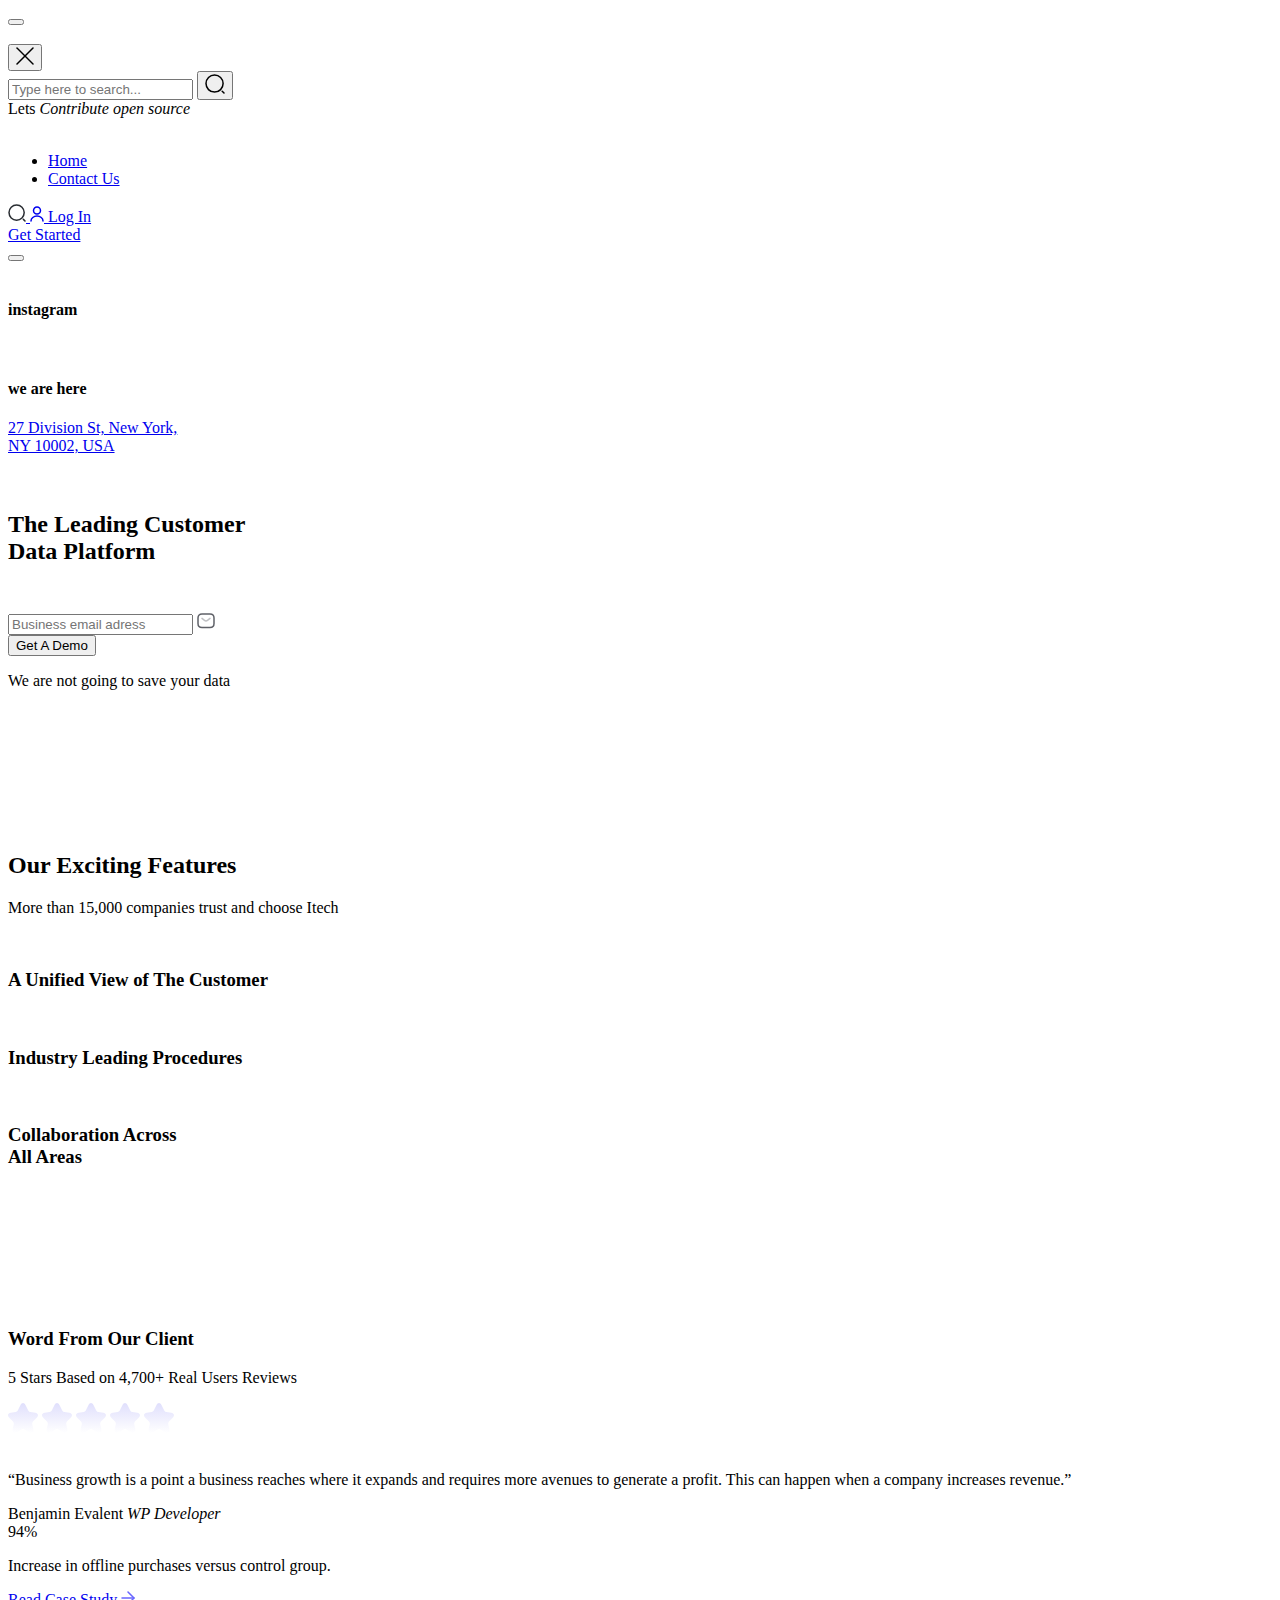
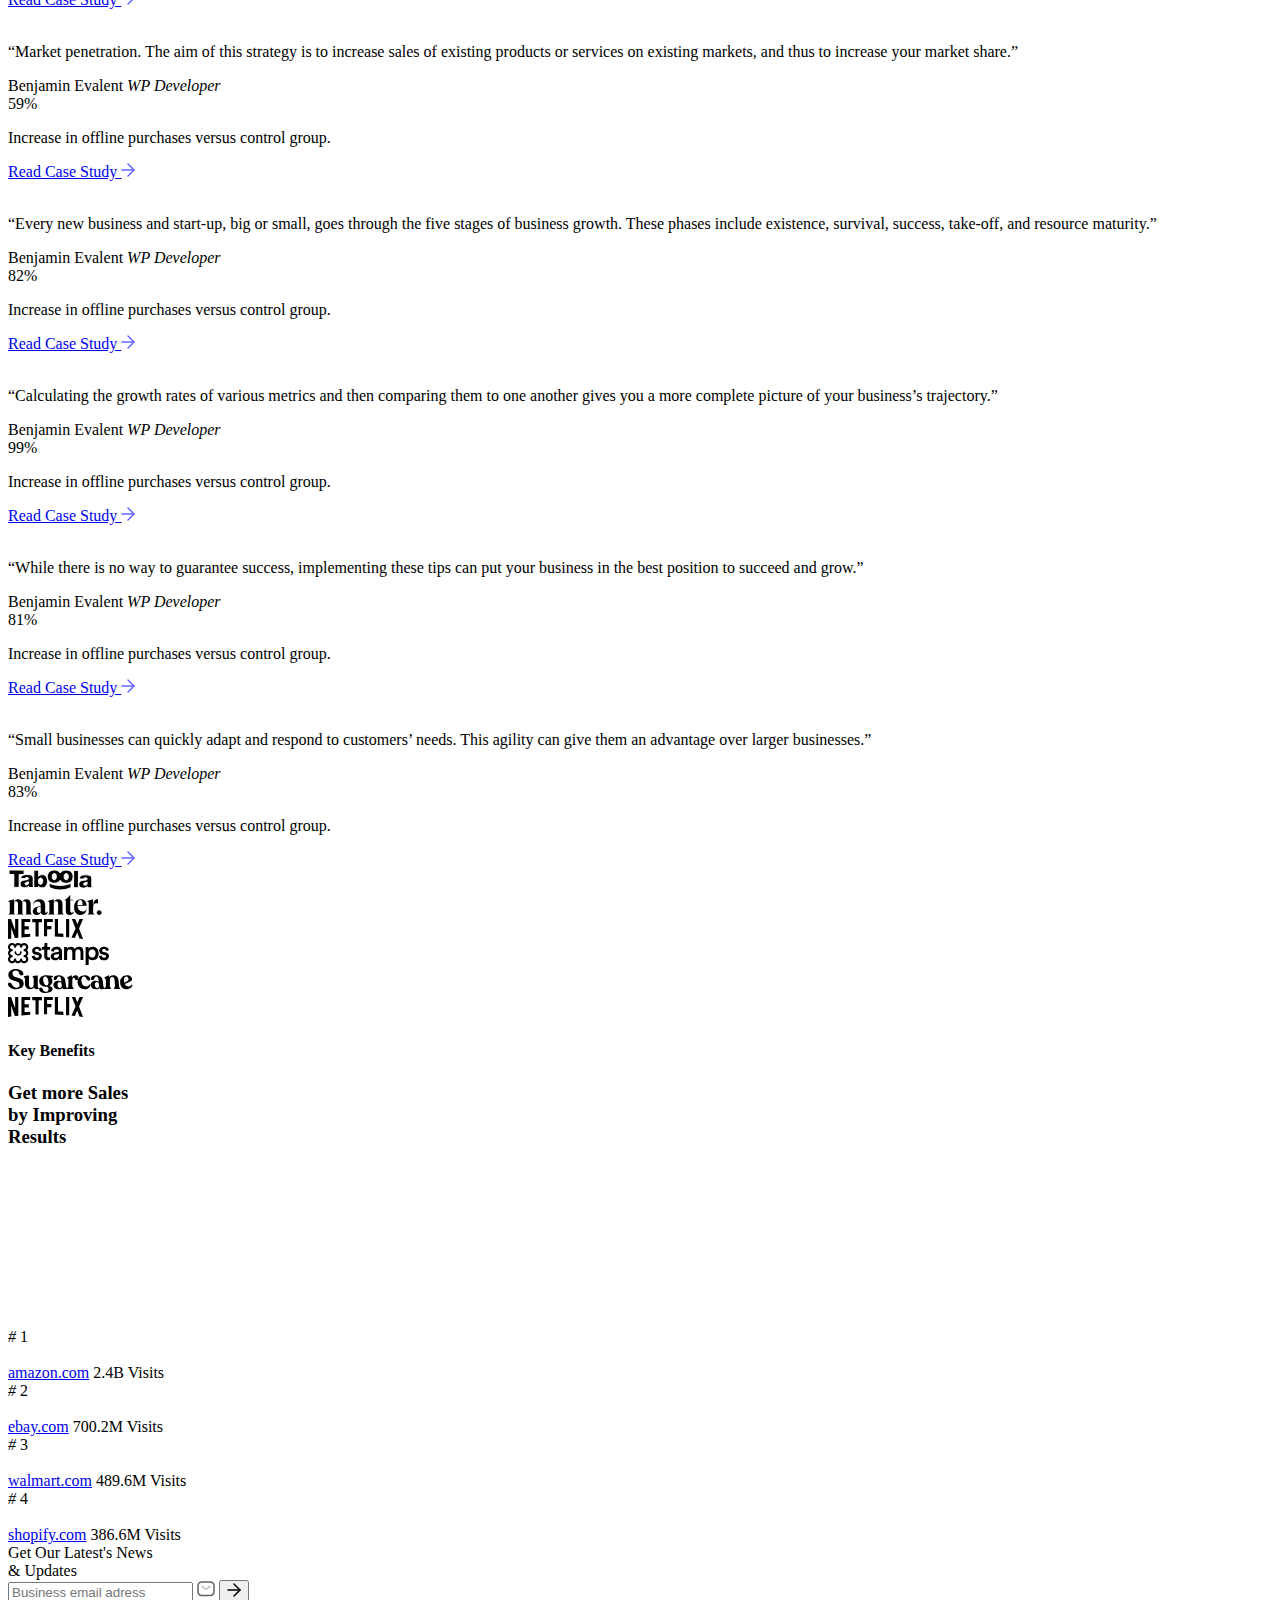
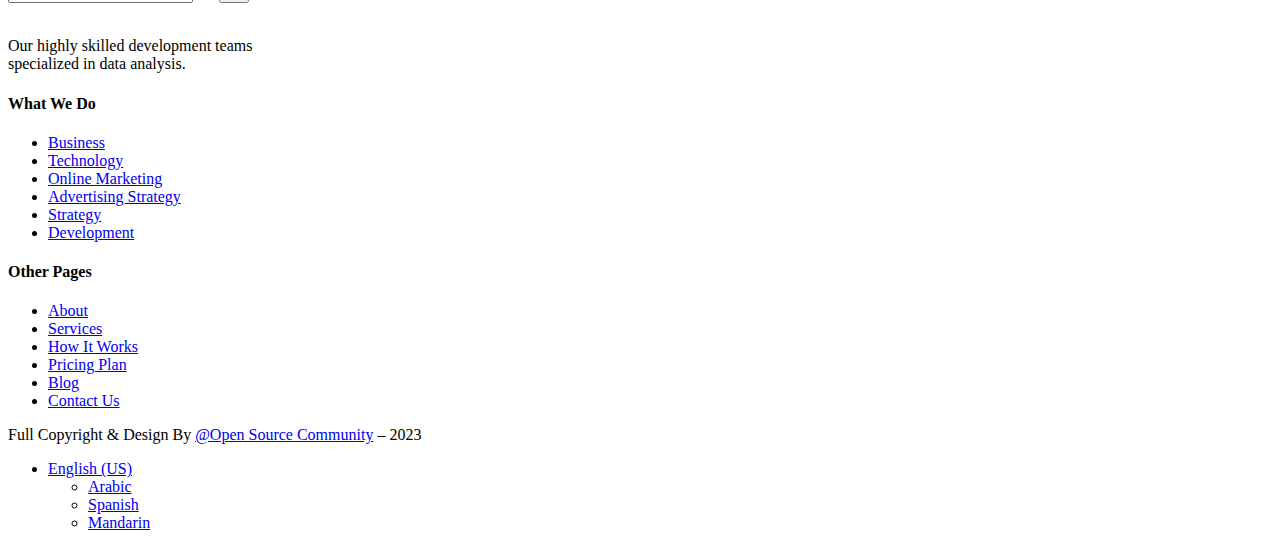
==== index.html @ 16c6af08 "Merge pull request #15 from RGupta-design/feature/link-contact" ====
<!doctype html>
<html class="no-js" lang="zxx">


<head>
   <meta charset="utf-8">
   <meta http-equiv="x-ua-compatible" content="ie=edge">
   <title>Hacktoberfest23-Project</title>
   <meta name="description" content="">
   <meta name="viewport" content="width=device-width, initial-scale=1">
   
   <!-- Place favicon.ico in the root directory -->
   <link rel="shortcut icon" type="image/x-icon" href="assets/img/logo.svg">

   <!-- CSS here -->
   <link rel="stylesheet" href="assets/css/bootstrap.min.css">
   <link rel="stylesheet" href="assets/css/animate.css">
   <link rel="stylesheet" href="assets/css/custom-animation.css">
   <link rel="stylesheet" href="assets/css/slick.css">
   <link rel="stylesheet" href="assets/css/nice-select.css">
   <link rel="stylesheet" href="assets/css/flaticon.css">
   <link rel="stylesheet" href="assets/css/swiper-bundle.css">
   <link rel="stylesheet" href="assets/css/meanmenu.css">
   <link rel="stylesheet" href="assets/css/font-awesome-pro.css">
   <link rel="stylesheet" href="assets/css/magnific-popup.css">
   <link rel="stylesheet" href="assets/css/spacing.css">
   <link rel="stylesheet" href="assets/css/style.css">
</head>

<body>

   <!-- preloader -->
   <div id="preloader">
      <div class="preloader">
         <span></span>
         <span></span>
      </div>
   </div>
   <!-- preloader end  -->

   <!-- back-to-top-start  -->
   <button class="scroll-top scroll-to-target" data-target="html">
      <i class="far fa-angle-double-up"></i>
   </button>
   <!-- back-to-top-end  -->

   <!-- search popup start -->
   <div class="search__popup">
      <div class="container">
         <div class="row">
            <div class="col-xxl-12">
               <div class="search__wrapper">
                  <div class="search__top d-flex justify-content-between align-items-center">
                     <div class="search__logo">
                        <a href="home-main.html">
                           <img src="assets/img/logo/logo-white.png" alt="">
                        </a>
                     </div>
                     <div class="search__close">
                        <button type="button" class="search__close-btn search-close-btn">
                           <svg width="18" height="18" viewBox="0 0 18 18" fill="none" xmlns="http://www.w3.org/2000/svg">
                              <path d="M17 1L1 17" stroke="currentColor" stroke-width="1.5" stroke-linecap="round" stroke-linejoin="round"/>
                              <path d="M1 1L17 17" stroke="currentColor" stroke-width="1.5" stroke-linecap="round" stroke-linejoin="round"/>
                           </svg>                                 
                        </button>
                     </div>
                  </div>
                  <div class="search__form">
                     <form action="#">
                        <div class="search__input">
                           <input class="search-input-field" type="text" placeholder="Type here to search...">
                           <span class="search-focus-border"></span>
                           <button type="submit">
                              <svg width="20" height="20" viewBox="0 0 20 20" fill="none" xmlns="http://www.w3.org/2000/svg">
                                 <path d="M9.55 18.1C14.272 18.1 18.1 14.272 18.1 9.55C18.1 4.82797 14.272 1 9.55 1C4.82797 1 1 4.82797 1 9.55C1 14.272 4.82797 18.1 9.55 18.1Z" stroke="currentColor" stroke-width="1.5" stroke-linecap="round" stroke-linejoin="round"/>
                                 <path d="M19.0002 19.0002L17.2002 17.2002" stroke="currentColor" stroke-width="1.5" stroke-linecap="round" stroke-linejoin="round"/>
                              </svg> 
                           </button>
                        </div>
                     </form>
                  </div>
               </div>
            </div>
         </div>
      </div>
   </div>
   <!-- search popup end -->

      <!-- tp-header-area-start -->
      <header class="header-bottom__transparent z-index-6 tp-header-height">

         <!-- header top area -->
         <div class="header-top__area header-top__space z-index-3 d-none d-md-block tp-header-top-animation">
            <div class="container">
               <div class="row align-items-start">
                  <div class="col-6">
                     <div class="header-top__link">
                        <span>Lets <i>Contribute open source</i></span>
                        <a href="#">
                           <svg width="7" height="10" viewBox="0 0 7 10" fill="none" xmlns="http://www.w3.org/2000/svg">
                              <path d="M1.40918 9L5.591 5L1.40918 1" stroke="white" stroke-width="1.5"
                                 stroke-linecap="round" stroke-linejoin="round"/>
                           </svg>
                        </a>
                     </div>
                  </div>
               </div>
            </div>
         </div>

         <!-- header bottom -->
         <div id="header-sticky" class="header-bottom__area header-mob-space header-bottom__area-2 header-bottom__transparent z-index-5">
            <div class="container">
               <div class="row align-items-center">
                  <div class="col-xxl-2 col-xl-2 col-lg-2 col-md-4 col-6">
                     <div class="header-bottom__logo" style="margin-right: 2rem;">
                        <a href="index.html"><img src="assets/img/logo.svg" alt=""></a>
                     </div>
                  </div>
                  <div class="col-xxl-6 col-xl-5 col-lg-5 d-none d-lg-block">
                     <div class="header-bottom__main-menu">
                        <nav id="mobile-menu">
                           <ul>
                              <li><a href="index.html">Home</a></li>
                              <li><a href="contact.html">Contact Us</a></li>
                           </ul>
                        </nav>
                     </div>
                  </div>
                  <div class="col-xxl-4 col-xl-5 col-lg-5 col-md-8 col-6">
                     <div class="header-bottom__right d-flex align-items-center justify-content-end">
                        <div class="header-bottom__action">
                           <a class="d-none d-md-inline-block search-open-btn" href="javascript:void(0)">
                              <svg width="18" height="18" viewBox="0 0 18 18" fill="none"
                                 xmlns="http://www.w3.org/2000/svg">
                                 <path
                                    d="M8.6 16.2C12.7974 16.2 16.2 12.7974 16.2 8.6C16.2 4.40264 12.7974 1 8.6 1C4.40264 1 1 4.40264 1 8.6C1 12.7974 4.40264 16.2 8.6 16.2Z"
                                    stroke="#292D32" stroke-width="1.5" stroke-linecap="round" stroke-linejoin="round" />
                                 <path d="M16.9999 17L15.3999 15.4" stroke="#292D32" stroke-width="1.5"
                                    stroke-linecap="round" stroke-linejoin="round" />
                              </svg>
                           </a>
                           <a class="d-none d-lg-inline-block last-child" href="#">
                              <svg width="14" height="16" viewBox="0 0 14 16" fill="none"
                                 xmlns="http://www.w3.org/2000/svg">
                                 <path
                                    d="M7 8C8.92882 8 10.4924 6.433 10.4924 4.5C10.4924 2.567 8.92882 1 7 1C5.07118 1 3.50757 2.567 3.50757 4.5C3.50757 6.433 5.07118 8 7 8Z"
                                    stroke="currentColor" stroke-width="1.5" stroke-linecap="round" stroke-linejoin="round" />
                                 <path d="M13 15C13 12.291 10.3108 10.1 7 10.1C3.68917 10.1 1 12.291 1 15" stroke="currentColor"
                                    stroke-width="1.5" stroke-linecap="round" stroke-linejoin="round" />
                              </svg>
                              <span>Log In</span>
                           </a>
                        </div>
                        <div class="header-bottom__btn d-flex align-items-center">
                           <a class="tp-btn-white tp-btn-hover alt-color-black d-none d-md-inline-block" href="#">
                              <span class="white-text">Get Started</span>
                              <b></b>
                           </a>
                           <a class="header-bottom__bar d-lg-none tp-menu-bar" href="javascript:void(0)"><i class="fal fa-bars"></i></a>
                        </div>
                     </div>
                  </div>
               </div>
            </div>
         </div>
        

         <!-- tp-header-area-end -->

      </header>

      <!-- tp-offcanvus-area-start -->
      <div class="tpoffcanvas-area">
         <div class="tpoffcanvas">
            <div class="tpoffcanvas__close-btn">
               <button class="close-btn"><i class="fal fa-times"></i></button>
            </div>
            <div class="tpoffcanvas__logo text-center">
               <a href="index.html">
                  <img src="assets/img/logo/logo-white.png" alt="">
               </a>
            </div>
            <div class="mobile-menu"></div>
            <div class="tpoffcanvas__instagram text-center">
               <div class="tpoffcanvas__instagram-title">
                  <h4>instagram</h4>
               </div>
               <a href="#"><img src="assets/img/project/project-inner-4.jpg" alt=""></a>
               <a href="#"><img src="assets/img/project/project-inner-5.jpg" alt=""></a>
               <a href="#"><img src="assets/img/project/project-inner-6.jpg" alt=""></a>
               <a href="#"><img src="assets/img/project/project-inner-7.jpg" alt=""></a>
            </div>
            <div class="tpoffcanvas__info text-center">
               <h4 class="offcanva-title">we are here</h4>
               <a href="https://www.google.com/maps/@23.506657,90.3443647,7z" target="_blank">
                  27 Division St, New York, <br>
                  NY 10002, USA
               </a>
            </div>
            <div class="tpoffcanvas__social">
               <div class="social-icon text-center">
                  <a href="#"><i class="fab fa-twitter"></i></a>
                  <a href="#"><i class="fab fa-instagram"></i></a>
                  <a href="#"><i class="fab fa-facebook-square"></i></a>
                  <a href="#"><i class="fab fa-dribbble"></i></a>
               </div>
            </div>
         </div>
      </div>
      <div class="body-overlay"></div>
      <!-- tp-offcanvus-area-end -->

   <div id="smooth-wrapper">
      <div id="smooth-content">

         <main class="fix">
            
            <!-- tp-slider-area-start -->
            <div class="tp-hero__area tp-hero__pl-pr">
               <div class="tp-hero__bg p-relative">
                  <div class="tp-hero-bg tp-hero-bg-single">
                     <img src="assets/img/hero/hero-frame.png" alt="">
                  </div>
                  <div class="tp-hero-shape">
                     <img class="tp-hero-shape-1" src="assets/img/hero/hero-line-shape.png" alt="">
                     <img class="tp-hero-shape-2" src="assets/img/hero/hero-line-shape-2.png" alt="">
                  </div>
                  <div class="container">
                     <div class="row justify-content-center">
                        <div class="col-xl-10">
                           <div class="tp-hero__content-box text-center z-index-3">
                              <div class="tp-hero__title-box p-relative">
                                 <h2 class="tp-hero__hero-title tp-title-anim">
                                    The Leading Customer<br>Data Platform
                                 </h2>
                                 <div class="tp-hero__title-shape d-none d-sm-block">
                                    <svg width="491" height="24" viewBox="0 0 491 26" fill="none"
                                       xmlns="http://www.w3.org/2000/svg">
                                       <path class="line1" fill-rule="evenodd" clip-rule="evenodd"
                                          d="M208.549 3.29849C185.59 4.08616 162.901 5.05468 140.776 6.11351C109.455 7.61138 78.1462 9.16091 47.0261 11.6143C37.2302 12.3891 27.2823 12.8797 17.5476 13.8482C11.4368 14.4551 3.334 15.3201 2.27061 15.5009C1.71441 15.6042 1.47176 15.7593 1.39336 15.8109C0.842061 16.1725 0.942652 16.521 1.25383 16.7921C1.37879 16.9084 1.69478 17.1925 2.57195 17.2313C61.2348 19.8784 121.221 14.7133 179.955 14.171C281.81 13.2413 386.752 16.9343 487.799 24.9918C488.681 25.0564 489.539 24.7334 489.661 24.2557C489.808 23.7908 489.171 23.3389 488.289 23.2743C387.071 15.2039 281.957 11.498 179.906 12.4406C125.168 12.9442 69.3499 17.4766 14.5363 15.9271C15.7957 15.798 17.0307 15.6688 18.1578 15.5526C27.8533 14.5841 37.7594 14.1064 47.5162 13.3316C78.5701 10.8782 109.815 9.32872 141.095 7.84376C179.906 5.98434 220.408 4.38316 261.228 3.63423C275.831 3.75044 290.386 3.86671 304.94 4.00875C336.425 4.31865 368.057 5.22254 399.469 6.43633C408.927 6.8108 418.385 7.19814 427.842 7.53387C430.979 7.65009 439.064 7.98576 440.191 7.95993C441.588 7.93411 441.857 7.31436 441.882 7.21106C441.955 6.97863 441.906 6.65579 441.22 6.38463C441.147 6.34589 440.706 6.21668 439.726 6.13921C382.611 1.56813 321.626 0.806405 261.277 1.90398C197.621 1.42621 133.719 1.21951 70.2247 1C69.3157 1 68.5733 1.38744 68.5659 1.8652C68.561 2.34297 69.2935 2.73042 70.2026 2.74333C116.178 2.89828 162.387 3.05315 208.549 3.29849Z"
                                          fill="none" stroke="none" />
                                    </svg>                             
                                 </div>
                              </div>
                              <div class="tp-hero__input p-relative wow tpfadeUp" data-wow-duration=".9s" data-wow-delay=".5s">
                                 <form action="#">
                                    <div class="p-relative">
                                       <input type="text" placeholder="Business email adress">
                                       <svg width="18" height="16" viewBox="0 0 18 16" fill="none"
                                       xmlns="http://www.w3.org/2000/svg">
                                       <path
                                          d="M13 14.6H5C2.6 14.6 1 13.4 1 10.6V5C1 2.2 2.6 1 5 1H13C15.4 1 17 2.2 17 5V10.6C17 13.4 15.4 14.6 13 14.6Z"
                                          stroke="#5F6168" stroke-width="1.5" stroke-miterlimit="10" stroke-linecap="round"
                                          stroke-linejoin="round" />
                                       <path opacity="0.4"
                                          d="M13 5.39993L10.496 7.39993C9.672 8.05593 8.32 8.05593 7.496 7.39993L5 5.39993"
                                          stroke="#5F6168" stroke-width="1.5" stroke-miterlimit="10" stroke-linecap="round"
                                          stroke-linejoin="round" />
                                       </svg>
                                    </div>
                                    <button class="tp-btn tp-btn-hover alt-color-black">
                                       <span>Get A Demo</span>
                                       <b></b>
                                    </button>
                                 </form>
                              </div>
                              <p class="wow tpfadeUp" data-wow-duration=".9s" data-wow-delay=".7s">We are not going to save your data</p>
                           </div>
                        </div>
                     </div>
                  </div>
               </div>
               <div class="tp-hero__bottom z-index-5">
                  <div class="container">
                     <div class="row justify-content-center">
                        <div class="col-xl-10">
                           <div class="tp-hero__thumb-wrapper-main p-relative">
                              <div class="tp-hero__shape-img-1 d-none d-xl-block">
                                 <img src="assets/img/hero/hero-shape-1.png" alt="">
                              </div>
                              <div class="tp-hero__shape-img-2 d-none d-xl-block">
                                 <img src="assets/img/hero/hero-shape-2.png" alt="">
                              </div>
                              <div>
                                 <div class="tp-hero__thumb-wrapper d-none d-md-block p-relative">
                                    <div class="row">
                                       <div class="col-8">
                                          <div class="tp-hero__thumb-box">
                                             <div class="row">
                                                <div class="col-md-12">
                                                   <div class="tp-hero__thumb mb-20">
                                                      <img class="w-100" src="assets/img/hero/hero-sm-1.jpg" alt="">
                                                   </div>
                                                </div>
                                             </div>
                                             <div class="row">
                                                <div class="col-md-4">
                                                   <div class="tp-hero__thumb tp-hero__sm-img">
                                                      <img class="w-100" src="assets/img/hero/hero-sm-3.png" alt="">
                                                   </div>
                                                </div>
                                                <div class="col-md-8">
                                                   <div class="tp-hero__thumb">
                                                      <img class="w-100" src="assets/img/hero/hero-sm-4.jpg" alt="">
                                                   </div>
                                                </div>
                                             </div>
                                          </div>
                                       </div>
                                       <div class="col-md-4">
                                          <div class="tp-hero__thumb-box">
                                             <div class="tp-hero__thumb">
                                                <img class="w-100" src="assets/img/hero/hero-sm-2.jpg" alt="">
                                             </div>
                                          </div>
                                       </div>
                                    </div>
                                 </div>
                              </div>
                           </div>
                        </div>
                     </div>
                  </div>
               </div>
            </div>
            <!-- tp-slider-area-end -->

            <!-- tp-feature-area-start -->
            <div class="tp-feature__area tp-feature__pt-pb pt-165 pb-170 p-relative" >
               <div class="tp-feature__bottom-shape">
                  <img src="assets/img/feature/fea-bg-shape-1.png" alt="">
               </div>
               <div class="container" style="margin-bottom: 10rem;">
                  <div class="row justify-content-center">
                     <div class="col-xl-6 wow tpfadeUp" data-wow-duration=".9s" data-wow-delay=".2s">
                        <div class="tp-feature__section-box text-center mb-55 tp-title-anim">
                           <h2 class="tp-section-title">Our Exciting Features</h2>
                           <p>More than 15,000 companies trust and choose Itech</p>
                        </div>
                     </div>
                  </div>
                  <div class="row">
                     <div class="col-xl-4 col-lg-4 col-md-6 mb-30 wow tpfadeUp" data-wow-duration=".9s" data-wow-delay=".4s">
                        <div id="divtest" class="tp-feature__item">
                           <div class="tp-feature__icon">
                              <img src="assets/img/feature/fea-icon-1.png" alt="">
                           </div>
                           <h3 class="tp-feature__title-sm">A Unified View of The Customer</h3>
                        </div>
                     </div>
                     <div class="col-xl-4 col-lg-4 col-md-6 mb-30 wow tpfadeUp" data-wow-duration=".9s" data-wow-delay=".6s">
                        <div class="tp-feature__item">
                           <div class="tp-feature__icon">
                              <img src="assets/img/feature/fea-icon-2.png" alt="">
                           </div>
                           <h3 class="tp-feature__title-sm">Industry Leading Procedures</h3>
                        </div>
                     </div>
                     <div class="col-xl-4 col-lg-4 col-md-6 mb-30 wow tpfadeUp" data-wow-duration=".9s" data-wow-delay=".8s">
                        <div class="tp-feature__item">
                           <div class="tp-feature__icon">
                              <img src="assets/img/feature/fea-icon-3.png" alt="">
                           </div>
                           <h3 class="tp-feature__title-sm">Collaboration Across <br> All Areas</h3>
                        </div>
                     </div>
                  </div>
               </div>
            </div>
            <!-- tp-feature-area-end -->

            <!-- tp-testimonial-area-start -->
            <div class="tp-testimonial__area pt-105 pb-200 fix">
               <div class="container">
                  <div class="row justify-content-center">
                     <div class="col-xl-6">
                        <div class="tp-testimonial__section-box text-center">
                           <h3 class="tp-section-title">Word From Our Client</h3>
                           <p>5 Stars Based on 4,700+ Real Users Reviews</p>
                           <div class="tp-testimonial__rating">
                              <span>
                                 <svg width="30" height="30" viewBox="0 0 30 30" fill="none" xmlns="http://www.w3.org/2000/svg">
                                    <path d="M17.6007 2.16169L20.2414 7.48279C20.6015 8.20839 21.5617 8.93399 22.3619 9.05493L27.1432 9.86114C30.204 10.3852 30.9242 12.6023 28.7236 14.8194L25.0027 18.5684C24.3825 19.1932 24.0224 20.4227 24.2224 21.3096L25.2828 25.9655C26.123 29.6339 24.1825 31.0649 20.9616 29.1501L16.4804 26.4694C15.6602 25.9857 14.3398 25.9857 13.5196 26.4694L9.0384 29.1501C5.81755 31.0649 3.87702 29.6339 4.71725 25.9655L5.77759 21.3096C5.97764 20.4429 5.61751 19.2134 4.99735 18.5684L1.27639 14.8194C-0.92419 12.6023 -0.204043 10.365 2.85677 9.86114L7.63806 9.05493C8.43828 8.91384 9.39853 8.20839 9.75862 7.48279L12.3993 2.16169C13.8197 -0.720565 16.1803 -0.720565 17.6007 2.16169Z" fill="url(#tp-1)" fill-opacity="0.2"/>
                                    <defs>
                                    <linearGradient id="tp-1" x1="15" y1="0" x2="15" y2="29.9921" gradientUnits="userSpaceOnUse">
                                    <stop offset="0" stop-color="#6360F3"/>
                                    <stop offset="1" stop-color="#625FF1" stop-opacity="0"/>
                                    </linearGradient>
                                    </defs>
                                 </svg>
                              </span>
                              <span>
                                 <svg width="30" height="30" viewBox="0 0 30 30" fill="none" xmlns="http://www.w3.org/2000/svg">
                                    <path d="M17.6007 2.16169L20.2414 7.48279C20.6015 8.20839 21.5617 8.93399 22.3619 9.05493L27.1432 9.86114C30.204 10.3852 30.9242 12.6023 28.7236 14.8194L25.0027 18.5684C24.3825 19.1932 24.0224 20.4227 24.2224 21.3096L25.2828 25.9655C26.123 29.6339 24.1825 31.0649 20.9616 29.1501L16.4804 26.4694C15.6602 25.9857 14.3398 25.9857 13.5196 26.4694L9.0384 29.1501C5.81755 31.0649 3.87702 29.6339 4.71725 25.9655L5.77759 21.3096C5.97764 20.4429 5.61751 19.2134 4.99735 18.5684L1.27639 14.8194C-0.92419 12.6023 -0.204043 10.365 2.85677 9.86114L7.63806 9.05493C8.43828 8.91384 9.39853 8.20839 9.75862 7.48279L12.3993 2.16169C13.8197 -0.720565 16.1803 -0.720565 17.6007 2.16169Z" fill="url(#tp-2)" fill-opacity="0.2"/>
                                    <defs>
                                    <linearGradient id="tp-2" x1="15" y1="0" x2="15" y2="29.9921" gradientUnits="userSpaceOnUse">
                                    <stop offset="0" stop-color="#6360F3"/>
                                    <stop offset="1" stop-color="#625FF1" stop-opacity="0"/>
                                    </linearGradient>
                                    </defs>
                                 </svg>
                              </span>
                              <span>
                                 <svg width="30" height="30" viewBox="0 0 30 30" fill="none" xmlns="http://www.w3.org/2000/svg">
                                    <path d="M17.6007 2.16169L20.2414 7.48279C20.6015 8.20839 21.5617 8.93399 22.3619 9.05493L27.1432 9.86114C30.204 10.3852 30.9242 12.6023 28.7236 14.8194L25.0027 18.5684C24.3825 19.1932 24.0224 20.4227 24.2224 21.3096L25.2828 25.9655C26.123 29.6339 24.1825 31.0649 20.9616 29.1501L16.4804 26.4694C15.6602 25.9857 14.3398 25.9857 13.5196 26.4694L9.0384 29.1501C5.81755 31.0649 3.87702 29.6339 4.71725 25.9655L5.77759 21.3096C5.97764 20.4429 5.61751 19.2134 4.99735 18.5684L1.27639 14.8194C-0.92419 12.6023 -0.204043 10.365 2.85677 9.86114L7.63806 9.05493C8.43828 8.91384 9.39853 8.20839 9.75862 7.48279L12.3993 2.16169C13.8197 -0.720565 16.1803 -0.720565 17.6007 2.16169Z" fill="url(#tp-3)" fill-opacity="0.2"/>
                                    <defs>
                                    <linearGradient id="tp-3" x1="15" y1="0" x2="15" y2="29.9921" gradientUnits="userSpaceOnUse">
                                    <stop offset="0" stop-color="#6360F3"/>
                                    <stop offset="1" stop-color="#625FF1" stop-opacity="0"/>
                                    </linearGradient>
                                    </defs>
                                 </svg>
                              </span>
                              <span>
                                 <svg width="30" height="30" viewBox="0 0 30 30" fill="none" xmlns="http://www.w3.org/2000/svg">
                                    <path d="M17.6007 2.16169L20.2414 7.48279C20.6015 8.20839 21.5617 8.93399 22.3619 9.05493L27.1432 9.86114C30.204 10.3852 30.9242 12.6023 28.7236 14.8194L25.0027 18.5684C24.3825 19.1932 24.0224 20.4227 24.2224 21.3096L25.2828 25.9655C26.123 29.6339 24.1825 31.0649 20.9616 29.1501L16.4804 26.4694C15.6602 25.9857 14.3398 25.9857 13.5196 26.4694L9.0384 29.1501C5.81755 31.0649 3.87702 29.6339 4.71725 25.9655L5.77759 21.3096C5.97764 20.4429 5.61751 19.2134 4.99735 18.5684L1.27639 14.8194C-0.92419 12.6023 -0.204043 10.365 2.85677 9.86114L7.63806 9.05493C8.43828 8.91384 9.39853 8.20839 9.75862 7.48279L12.3993 2.16169C13.8197 -0.720565 16.1803 -0.720565 17.6007 2.16169Z" fill="url(#tp-4)" fill-opacity="0.2"/>
                                    <defs>
                                    <linearGradient id="tp-4" x1="15" y1="0" x2="15" y2="29.9921" gradientUnits="userSpaceOnUse">
                                    <stop offset="0" stop-color="#6360F3"/>
                                    <stop offset="1" stop-color="#625FF1" stop-opacity="0"/>
                                    </linearGradient>
                                    </defs>
                                 </svg>
                              </span>
                              <span>
                                 <svg width="30" height="30" viewBox="0 0 30 30" fill="none" xmlns="http://www.w3.org/2000/svg">
                                    <path d="M17.6007 2.16169L20.2414 7.48279C20.6015 8.20839 21.5617 8.93399 22.3619 9.05493L27.1432 9.86114C30.204 10.3852 30.9242 12.6023 28.7236 14.8194L25.0027 18.5684C24.3825 19.1932 24.0224 20.4227 24.2224 21.3096L25.2828 25.9655C26.123 29.6339 24.1825 31.0649 20.9616 29.1501L16.4804 26.4694C15.6602 25.9857 14.3398 25.9857 13.5196 26.4694L9.0384 29.1501C5.81755 31.0649 3.87702 29.6339 4.71725 25.9655L5.77759 21.3096C5.97764 20.4429 5.61751 19.2134 4.99735 18.5684L1.27639 14.8194C-0.92419 12.6023 -0.204043 10.365 2.85677 9.86114L7.63806 9.05493C8.43828 8.91384 9.39853 8.20839 9.75862 7.48279L12.3993 2.16169C13.8197 -0.720565 16.1803 -0.720565 17.6007 2.16169Z" fill="url(#tp-5)" fill-opacity="0.2"/>
                                    <defs>
                                    <linearGradient id="tp-5" x1="15" y1="0" x2="15" y2="29.9921" gradientUnits="userSpaceOnUse">
                                    <stop offset="0" stop-color="#6360F3"/>
                                    <stop offset="1" stop-color="#625FF1" stop-opacity="0"/>
                                    </linearGradient>
                                    </defs>
                                 </svg>
                              </span>
                           </div>
                        </div>
                     </div>
                  </div>
                  <div class="row justify-content-center">
                     <div class="col-xl-10">
                        <div class="tp-testimonial__slider-section">
                           <div class="tp-testimonial__slider-active wow tpfadeUp" data-wow-duration=".9s" data-wow-delay=".5s">
                              <div class="tp-testimonial__wrapper-main">
                                 <div class="tp-testimonial__wrapper">
                                    <div class="row gx-0">
                                       <div class="col-xl-7 col-lg-7">
                                          <div class="tp-testimonial__left-item p-relative">
                                             <div class="tp-testimonial__logo">
                                                <img src="assets/img/testimonial/testi-logo-up-3.png" alt="">
                                             </div>
                                             <div class="tp-testimonial__content z-index">
                                                <p>“Business growth is a point a business reaches where it expands and requires more avenues to generate a profit. This can happen when a company increases revenue.”
                                                </p>
                                             </div>
                                             <div class="tp-testimonial__author-info z-index">
                                                <span>Benjamin Evalent</span>
                                                <i>WP Developer</i>
                                             </div>
                                          </div>
                                       </div>
                                       <div class="col-xl-5 col-lg-5">
                                          <div class="tp-testimonial__right-item d-flex flex-column justify-content-between">
                                             <div class="tp-testimonial__increase">
                                                <span>94%</span>
                                                <p>Increase in offline purchases
                                                   versus control group.</p>
                                             </div>
                                             <div class="tp-testimonial__link">
                                                <a href="project-details.html">
                                                   Read Case Study
                                                   <svg width="14" height="14" viewBox="0 0 14 14" fill="none" xmlns="http://www.w3.org/2000/svg">
                                                      <path d="M1 7H13" stroke="#6865FF" stroke-width="1.5" stroke-linecap="round" stroke-linejoin="round"/>
                                                      <path d="M7 1L13 7L7 13" stroke="#6865FF" stroke-width="1.5" stroke-linecap="round" stroke-linejoin="round"/>
                                                   </svg>
                                                </a>
                                             </div>
                                          </div>
                                       </div>
                                    </div>
                                 </div>
                              </div>
                              <div class="tp-testimonial__wrapper-main">
                                 <div class="tp-testimonial__wrapper">
                                    <div class="row gx-0">
                                       <div class="col-xl-7 col-lg-7">
                                          <div class="tp-testimonial__left-item p-relative">
                                             <div class="tp-testimonial__logo">
                                                <img src="assets/img/testimonial/testi-logo-up-4.png" alt="">
                                             </div>
                                             <div class="tp-testimonial__content z-index">
                                                <p>“Market penetration. The aim of this strategy is to increase sales of existing products or services on existing markets, and thus to increase your market share.”
                                                </p>
                                             </div>
                                             <div class="tp-testimonial__author-info z-index">
                                                <span>Benjamin Evalent</span>
                                                <i>WP Developer</i>
                                             </div>
                                          </div>
                                       </div>
                                       <div class="col-xl-5 col-lg-5">
                                          <div class="tp-testimonial__right-item d-flex flex-column justify-content-between">
                                             <div class="tp-testimonial__increase">
                                                <span>59%</span>
                                                <p>Increase in offline purchases
                                                   versus control group.</p>
                                             </div>
                                             <div class="tp-testimonial__link">
                                                <a href="#">
                                                   Read Case Study
                                                   <svg width="14" height="14" viewBox="0 0 14 14" fill="none" xmlns="http://www.w3.org/2000/svg">
                                                      <path d="M1 7H13" stroke="#6865FF" stroke-width="1.5" stroke-linecap="round" stroke-linejoin="round"/>
                                                      <path d="M7 1L13 7L7 13" stroke="#6865FF" stroke-width="1.5" stroke-linecap="round" stroke-linejoin="round"/>
                                                   </svg>
                                                </a>
                                             </div>
                                          </div>
                                       </div>
                                    </div>
                                 </div>
                              </div>
                              <div class="tp-testimonial__wrapper-main">
                                 <div class="tp-testimonial__wrapper">
                                    <div class="row gx-0">
                                       <div class="col-xl-7 col-lg-7">
                                          <div class="tp-testimonial__left-item p-relative">
                                             <div class="tp-testimonial__logo">
                                                <img src="assets/img/testimonial/testi-logo-up-5.png" alt="">
                                             </div>
                                             <div class="tp-testimonial__content z-index">
                                                <p>“Every new business and start-up, big or small, goes through the five stages of business growth. These phases include existence, survival, success, take-off, and resource maturity.”
                                                </p>
                                             </div>
                                             <div class="tp-testimonial__author-info z-index">
                                                <span>Benjamin Evalent</span>
                                                <i>WP Developer</i>
                                             </div>
                                          </div>
                                       </div>
                                       <div class="col-xl-5 col-lg-5">
                                          <div class="tp-testimonial__right-item d-flex flex-column justify-content-between">
                                             <div class="tp-testimonial__increase">
                                                <span>82%</span>
                                                <p>Increase in offline purchases
                                                   versus control group.</p>
                                             </div>
                                             <div class="tp-testimonial__link">
                                                <a href="#">
                                                   Read Case Study
                                                   <svg width="14" height="14" viewBox="0 0 14 14" fill="none" xmlns="http://www.w3.org/2000/svg">
                                                      <path d="M1 7H13" stroke="#6865FF" stroke-width="1.5" stroke-linecap="round" stroke-linejoin="round"/>
                                                      <path d="M7 1L13 7L7 13" stroke="#6865FF" stroke-width="1.5" stroke-linecap="round" stroke-linejoin="round"/>
                                                   </svg>
                                                </a>
                                             </div>
                                          </div>
                                       </div>
                                    </div>
                                 </div>
                              </div>
                              <div class="tp-testimonial__wrapper-main">
                                 <div class="tp-testimonial__wrapper">
                                    <div class="row gx-0">
                                       <div class="col-xl-7 col-lg-7">
                                          <div class="tp-testimonial__left-item p-relative">
                                             <div class="tp-testimonial__logo">
                                                <img src="assets/img/testimonial/testi-logo-up-6.png" alt="">
                                             </div>
                                             <div class="tp-testimonial__content z-index">
                                                <p>“Calculating the growth rates of various metrics and then comparing them to one another gives you a more complete picture of your business’s trajectory.”
                                                </p>
                                             </div>
                                             <div class="tp-testimonial__author-info z-index">
                                                <span>Benjamin Evalent</span>
                                                <i>WP Developer</i>
                                             </div>
                                          </div>
                                       </div>
                                       <div class="col-xl-5 col-lg-5">
                                          <div class="tp-testimonial__right-item d-flex flex-column justify-content-between">
                                             <div class="tp-testimonial__increase">
                                                <span>99%</span>
                                                <p>Increase in offline purchases
                                                   versus control group.</p>
                                             </div>
                                             <div class="tp-testimonial__link">
                                                <a href="#">
                                                   Read Case Study
                                                   <svg width="14" height="14" viewBox="0 0 14 14" fill="none" xmlns="http://www.w3.org/2000/svg">
                                                      <path d="M1 7H13" stroke="#6865FF" stroke-width="1.5" stroke-linecap="round" stroke-linejoin="round"/>
                                                      <path d="M7 1L13 7L7 13" stroke="#6865FF" stroke-width="1.5" stroke-linecap="round" stroke-linejoin="round"/>
                                                   </svg>
                                                </a>
                                             </div>
                                          </div>
                                       </div>
                                    </div>
                                 </div>
                              </div>
                              <div class="tp-testimonial__wrapper-main">
                                 <div class="tp-testimonial__wrapper">
                                    <div class="row gx-0">
                                       <div class="col-xl-7 col-lg-7">
                                          <div class="tp-testimonial__left-item p-relative">
                                             <div class="tp-testimonial__logo">
                                                <img src="assets/img/testimonial/testi-logo-up-1.png" alt="">
                                             </div>
                                             <div class="tp-testimonial__content z-index">
                                                <p>“While there is no way to guarantee success, implementing these tips can put your business in the best position to succeed and grow.”
                                                </p>
                                             </div>
                                             <div class="tp-testimonial__author-info z-index">
                                                <span>Benjamin Evalent</span>
                                                <i>WP Developer</i>
                                             </div>
                                          </div>
                                       </div>
                                       <div class="col-xl-5 col-lg-5">
                                          <div class="tp-testimonial__right-item d-flex flex-column justify-content-between">
                                             <div class="tp-testimonial__increase">
                                                <span>81%</span>
                                                <p>Increase in offline purchases
                                                   versus control group.</p>
                                             </div>
                                             <div class="tp-testimonial__link">
                                                <a href="#">
                                                   Read Case Study
                                                   <svg width="14" height="14" viewBox="0 0 14 14" fill="none" xmlns="http://www.w3.org/2000/svg">
                                                      <path d="M1 7H13" stroke="#6865FF" stroke-width="1.5" stroke-linecap="round" stroke-linejoin="round"/>
                                                      <path d="M7 1L13 7L7 13" stroke="#6865FF" stroke-width="1.5" stroke-linecap="round" stroke-linejoin="round"/>
                                                   </svg>
                                                </a>
                                             </div>
                                          </div>
                                       </div>
                                    </div>
                                 </div>
                              </div>
                              <div class="tp-testimonial__wrapper-main">
                                 <div class="tp-testimonial__wrapper">
                                    <div class="row gx-0">
                                       <div class="col-xl-7 col-lg-7">
                                          <div class="tp-testimonial__left-item p-relative">
                                             <div class="tp-testimonial__logo">
                                                <img src="assets/img/testimonial/testi-logo-up-5.png" alt="">
                                             </div>
                                             <div class="tp-testimonial__content z-index">
                                                <p>“Small businesses can quickly adapt and respond to customers’ needs. This agility can give them an advantage over larger businesses.”
                                                </p>
                                             </div>
                                             <div class="tp-testimonial__author-info z-index">
                                                <span>Benjamin Evalent</span>
                                                <i>WP Developer</i>
                                             </div>
                                          </div>
                                       </div>
                                       <div class="col-xl-5 col-lg-5">
                                          <div class="tp-testimonial__right-item d-flex flex-column justify-content-between">
                                             <div class="tp-testimonial__increase">
                                                <span>83%</span>
                                                <p>Increase in offline purchases
                                                   versus control group.</p>
                                             </div>
                                             <div class="tp-testimonial__link">
                                                <a href="#">
                                                   Read Case Study
                                                   <svg width="14" height="14" viewBox="0 0 14 14" fill="none" xmlns="http://www.w3.org/2000/svg">
                                                      <path d="M1 7H13" stroke="#6865FF" stroke-width="1.5" stroke-linecap="round" stroke-linejoin="round"/>
                                                      <path d="M7 1L13 7L7 13" stroke="#6865FF" stroke-width="1.5" stroke-linecap="round" stroke-linejoin="round"/>
                                                   </svg>
                                                </a>
                                             </div>
                                          </div>
                                       </div>
                                    </div>
                                 </div>
                              </div>
                           </div>
                           <div class="tp-testimonial__img-active">
                              <div class="tp-testimonial__img-wrap tp-title-anim">
                                 <div class="tp-testimonial__img-item">
                                    <svg width="86" height="22" viewBox="0 0 86 22" fill="none"
                                       xmlns="http://www.w3.org/2000/svg">
                                       <path fill-rule="evenodd" clip-rule="evenodd"
                                          d="M41.1763 14.1579C44.6007 15.684 48.1533 16.3607 52.0255 16.3822C56.0933 16.4072 59.1656 15.7678 63.0703 14.2849L63.0478 18.4879C59.5535 20.2166 55.7753 21.0212 51.9989 20.9996C47.8819 20.9755 44.9162 20.1319 41.1505 18.36L41.1763 14.1579ZM77.8325 5.8739C83.873 5.90794 83.8098 8.41048 83.7956 10.84L83.7648 16.0153C83.7607 16.9635 83.8023 18.0337 84.3333 18.8375L79.4123 18.8092C79.2941 18.468 79.2225 17.9573 79.25 17.6186L79.2001 17.6177C78.1712 18.7768 76.6846 19.1098 75.1256 19.1007C72.6884 19.0849 70.674 17.9075 70.6898 15.2597C70.714 11.2742 75.3878 11.4486 77.8508 11.001C78.5092 10.8823 79.1684 10.6922 79.1726 9.89091C79.1784 9.03985 78.3777 8.71852 77.5961 8.71437C76.1103 8.7069 75.814 9.4575 75.7882 9.99138L71.3041 9.96647C71.4706 6.41941 74.8359 5.8548 77.8325 5.8739ZM25.8639 1.14447L30.6859 1.17187L30.6509 7.29621H30.6992C31.435 6.23093 32.7302 5.60654 34.1677 5.61401C38.4045 5.63892 39.529 9.24162 39.5115 12.2058C39.4924 15.3643 37.7427 18.8765 34.1627 18.8575C31.8004 18.8424 31.0746 17.9391 30.4703 17.1337H30.422L30.4128 18.5203L25.7615 18.4921L25.8639 1.14447ZM65.6423 1.38277L70.4651 1.40934L70.3627 18.7586L65.5408 18.7304L65.6423 1.38277ZM19.2199 5.52683C25.2604 5.56253 25.1972 8.06507 25.1822 10.4945L25.1539 15.6707C25.1472 16.6181 25.1897 17.6875 25.7199 18.4921L20.8006 18.463C20.6807 18.1226 20.6099 17.6119 20.6374 17.2723H20.5883C19.5595 18.4314 18.0712 18.7636 16.5113 18.7544C14.0758 18.7395 12.0623 17.5621 12.0764 14.9143C12.0997 10.9288 16.7768 11.1023 19.2382 10.6556C19.8966 10.5369 20.555 10.3468 20.56 9.54551C20.565 8.69444 19.7642 8.37312 18.9843 8.36896C17.4985 8.36149 17.2005 9.11209 17.1747 9.64681L12.6924 9.62107C12.8589 6.074 16.2225 5.51022 19.2199 5.52683ZM1.02497 1L16.1268 1.08718L16.101 5.5343L11.2282 5.50524L11.1541 18.4082L5.79531 18.3766L5.87106 5.47452L1 5.44629L1.02497 1ZM79.1534 13.1465C78.5666 13.4338 77.9082 13.6007 77.2515 13.7419C76.1752 13.9802 75.6167 14.2442 75.6108 15.0936C75.6075 15.6773 76.2376 16.2635 77.1133 16.2685C78.2104 16.2743 79.0661 15.6242 79.1468 14.3115L79.1534 13.1465ZM20.5409 12.8003C19.9549 13.0893 19.2948 13.2553 18.6381 13.3973C17.5643 13.6348 17.0024 13.8971 16.9983 14.7474C16.9949 15.3319 17.6251 15.9181 18.5007 15.9239C19.597 15.9297 20.4526 15.2788 20.5342 13.9669L20.5409 12.8003ZM32.587 9.10457C30.8582 9.09465 30.4594 10.7204 30.4503 12.2017C30.442 13.7078 30.8224 15.3394 32.5504 15.3494C34.2809 15.3576 34.6796 13.7336 34.6888 12.2266C34.6971 10.7445 34.3167 9.11375 32.587 9.10457ZM46.2987 1.00083C49.2898 1.01704 51.2403 2.26153 52.2695 4.05471C53.3179 2.27758 55.2812 1.05947 58.2675 1.07722C63.017 1.10545 65.1429 4.2274 65.1229 7.72548C65.1021 11.2252 62.9404 14.3455 58.1901 14.3198C55.2003 14.302 53.2502 13.0477 52.2212 11.248C51.171 13.0313 49.208 14.2589 46.2213 14.2417C41.4718 14.2143 39.3459 11.0675 39.3675 7.56855C39.3884 4.06881 41.5484 0.9726 46.2987 1.00083ZM58.2467 4.57608C56.4204 4.56533 56.1665 6.33721 56.1599 7.674C56.1507 9.01079 56.383 10.8092 58.2109 10.8201C60.0363 10.8317 60.291 9.03404 60.2993 7.69808C60.3068 6.36129 60.0737 4.58526 58.2467 4.57608ZM46.2788 4.49886C44.4509 4.48811 44.1978 6.26082 44.1895 7.59595C44.182 8.93191 44.4142 10.7328 46.2421 10.7429C48.0684 10.7536 48.3231 8.95765 48.3306 7.62003C48.3389 6.28324 48.1058 4.50887 46.2788 4.49886Z"
                                          fill="currentcolor" stroke="white" />
                                    </svg>
                                 </div>
                              </div>
                              <div class="tp-testimonial__img-wrap tp-title-anim">
                                 <div class="tp-testimonial__img-item">
                                    <svg width="94" height="20" viewBox="0 0 94 20" fill="none"
                                       xmlns="http://www.w3.org/2000/svg">
                                       <path
                                          d="M24.4177 19.3778V19.5511H17.0234V19.3778C17.8544 19.2336 18.1816 19.0313 18.2704 18.3962V8.81004C18.2704 7.04762 17.6175 6.18131 16.2811 6.18131C15.8393 6.19003 15.4116 6.3344 15.0594 6.59379C14.707 6.85309 14.448 7.21425 14.3193 7.62546C14.3799 7.95927 14.4099 8.2977 14.4087 8.63678V17.6489C14.4087 18.7176 14.7352 19.1512 15.7428 19.3817V19.5549H8.67563V19.3778C9.68482 19.1489 10.0096 18.7138 10.0096 17.6451V8.80622C10.0096 7.0438 9.32618 6.17749 8.01963 6.17749C7.60418 6.18122 7.20045 6.31132 6.86491 6.54973C6.52936 6.78804 6.279 7.12258 6.14891 7.50635V17.6451C6.14891 18.7138 6.47536 19.1473 7.48291 19.3778V19.5511H0V19.3778C1.15736 19.1184 1.75145 18.6267 1.75145 17.4696V8.26127C1.75145 6.73008 1.33627 6.26753 0 6.15223V5.97897L6.14655 4.33257V7.04762C6.40555 6.21919 6.93945 5.49771 7.66482 4.99591C8.39027 4.49421 9.26627 4.24045 10.1556 4.27452C12.3826 4.27452 13.7786 5.37215 14.2235 7.16364C14.513 6.3046 15.0798 5.5594 15.8395 5.03889C16.5994 4.51838 17.5116 4.25026 18.4406 4.27452C21.2028 4.27452 22.6576 6.00795 22.6576 8.63678V17.4757C22.6655 18.6305 23.2595 19.1222 24.4177 19.3778Z"
                                          fill="currentcolor" />
                                       <path
                                          d="M40.1281 16.4066C39.6236 18.7728 38.0494 19.9887 35.9691 19.9887C35.5942 20.022 35.2161 19.9825 34.857 19.8723C34.4979 19.7622 34.165 19.5836 33.8776 19.3471C33.5901 19.1105 33.3539 18.8206 33.1828 18.4945C33.0116 18.1682 32.9088 17.8121 32.8805 17.447L32.8217 17.2179C32.5502 18.0556 32.0007 18.7821 31.2593 19.2835C30.5179 19.7849 29.6266 20.0329 28.7248 19.9887C28.2147 20.0273 27.7019 19.9624 27.2189 19.7982C26.736 19.6338 26.2934 19.3737 25.9193 19.0342C25.5452 18.6948 25.2477 18.2834 25.0456 17.8262C24.8436 17.369 24.7413 16.876 24.7455 16.3783C24.7455 13.8076 26.8838 12.1321 30.2988 11.4383L32.7636 10.9475V10.3369C32.7636 8.11265 31.9318 6.58219 29.4372 6.58219C27.5077 6.58219 26.1415 7.47757 25.4878 9.73079L25.2524 9.67283C25.7232 6.35096 27.9839 4.271 31.4885 4.271C35.4378 4.271 37.1603 6.72647 37.1603 10.4238V16.2295C37.1603 17.2408 37.6648 17.7606 38.3186 17.7606C38.8828 17.7606 39.5357 17.4432 39.8621 16.3745L40.1281 16.4066ZM32.7636 16.7249V11.6688L31.6054 11.8711C29.2889 12.3336 28.844 13.7488 28.844 15.164C28.844 16.6371 29.5863 17.7927 31.0114 17.7927C31.3824 17.82 31.7527 17.7312 32.0679 17.539C32.3833 17.3469 32.627 17.0616 32.7636 16.7249Z"
                                          fill="currentcolor" />
                                       <path
                                          d="M56.2542 19.3778V19.5511H48.7713V19.3778C49.7514 19.1488 50.1053 18.7137 50.1053 17.6451V8.83897C50.1053 7.07655 49.4225 6.18117 48.0265 6.18117C47.5533 6.17726 47.0894 6.30946 46.6931 6.56122C46.2968 6.81307 45.986 7.17323 45.7995 7.59634V17.6489C45.7995 18.7175 46.126 19.1511 47.1336 19.3816V19.5549H39.6514V19.3778C40.8096 19.1183 41.4036 18.6267 41.4036 17.4695V8.26113C41.4036 6.73003 40.9877 6.26739 39.6514 6.15219V5.97893L45.7988 4.33253V7.16505C46.0999 6.28384 46.6906 5.52347 47.4799 5.00105C48.2692 4.47872 49.2133 4.22341 50.1665 4.27447C52.9915 4.27447 54.502 5.95376 54.502 8.66499V17.4756C54.5028 18.6305 55.0968 19.1221 56.2542 19.3778Z"
                                          fill="currentcolor" />
                                       <path
                                          d="M66.3515 16.1467C65.6987 18.2549 64.0951 19.9884 61.5115 19.9884C59.0169 19.9884 57.8287 18.4573 57.8287 16.2048V5.34304H56.1069V5.19877C58.4733 3.90153 60.5278 2.12939 62.1351 0H62.2542V4.76602H65.2533V5.34304H62.2506V15.5399C62.2506 16.8688 62.8151 17.7641 63.9133 17.7641C64.4242 17.7633 64.9188 17.5944 65.3178 17.2849C65.7169 16.9754 65.996 16.5435 66.1106 16.0597L66.3515 16.1467Z"
                                          fill="currentcolor" />
                                       <path
                                          d="M78.6769 14.3265C77.9342 18.4857 75.2323 19.9879 72.6487 19.9879C69.2032 19.9879 66.0569 17.388 66.0569 12.4198C66.0569 7.68274 68.7596 4.27393 72.8278 4.27393C75.7078 4.27393 78.6778 6.03634 78.6478 10.8024H69.5014C69.7987 14.4997 71.7587 16.5507 74.6396 16.5507C75.4451 16.6229 76.2542 16.4396 76.9442 16.0283C77.6342 15.617 78.1696 14.9997 78.4696 14.2685L78.6769 14.3265ZM69.4705 9.75971V10.0772H74.6078C74.6378 6.37987 73.6578 5.08 72.1751 5.08C70.5105 5.083 69.4705 6.87367 69.4705 9.75971Z"
                                          fill="currentcolor" />
                                       <path
                                          d="M90.0514 4.27393V8.43385H89.9032C89.4178 8.22642 88.8878 8.13702 88.3587 8.17355C86.4287 8.17355 85.1514 9.18495 85.1514 13.0266V17.4751C85.1514 18.7727 85.8942 19.1787 87.4969 19.3833V19.5566H79.0042V19.3772C80.1623 19.1177 80.7569 18.6261 80.7569 17.469V8.52016C80.7569 6.87367 80.3105 6.29592 79.0042 6.18062V6.00736L84.9732 4.33198V10.8024H85.1223C85.3578 6.15164 87.1414 4.27393 89.7251 4.27393H90.0514Z"
                                          fill="currentcolor" />
                                       <path
                                          d="M88.7451 17.562C88.7551 16.9321 89.0197 16.3313 89.4806 15.8888C89.9415 15.4464 90.5624 15.1975 91.2097 15.1958C91.8524 15.2041 92.466 15.456 92.9206 15.898C93.3751 16.3399 93.6342 16.937 93.6424 17.562C93.646 18.1934 93.3915 18.8004 92.9351 19.2498C92.4797 19.6992 91.8588 19.9545 91.2097 19.9595C90.886 19.9603 90.5651 19.8989 90.2651 19.7787C89.966 19.6585 89.6942 19.4818 89.4651 19.2591C89.236 19.0363 89.0542 18.7717 88.9306 18.4804C88.807 18.1892 88.7442 17.877 88.7451 17.562Z"
                                          fill="currentcolor" />
                                    </svg>
                                 </div>
                              </div>
                              <div class="tp-testimonial__img-wrap tp-title-anim">
                                 <div class="tp-testimonial__img-item">
                                    <svg width="76" height="20" viewBox="0 0 76 20" fill="none"
                                       xmlns="http://www.w3.org/2000/svg">
                                       <path
                                          d="M10.3234 18.7013C9.19309 18.8868 8.06279 18.961 6.85714 19.1095L3.24019 8.64564V19.5547C2.10989 19.666 1.09262 19.8145 0 20V0H3.01413L7.12088 11.3544V0H10.3234V18.7013ZM16.5777 7.34694C17.821 7.34694 19.7049 7.27273 20.8352 7.27273V10.3896C19.4411 10.3896 17.7834 10.3896 16.5777 10.4638V15.102C18.4239 14.9907 20.3077 14.8423 22.1915 14.7681V17.7737L13.4129 18.4416V0H22.1915V3.11688H16.5777C16.5777 3.15399 16.5777 7.34694 16.5777 7.34694ZM33.9466 3.15399H30.6688V17.5139C29.6138 17.5139 28.5212 17.5139 27.5039 17.551V3.15399H24.2261V0H33.9843C33.9466 0 33.9466 3.15399 33.9466 3.15399ZM39.1083 7.1243H43.4411V10.2412H39.1083V17.3284H35.9812V0H44.8352V3.11688H39.1083C39.1083 3.15399 39.1083 7.1243 39.1083 7.1243ZM49.9969 14.5826C51.8053 14.6197 53.6138 14.7681 55.3846 14.8423V17.9221C52.5589 17.7365 49.7331 17.5881 46.832 17.5139V0H49.9969V14.5826ZM58.0597 18.1447C59.0769 18.2189 60.1319 18.256 61.1868 18.3673V0H58.0597V18.1447ZM75.0518 0L71.0204 9.49907L75.0518 19.9629C73.8462 19.8145 72.6782 19.5918 71.4725 19.4063L69.2119 13.6178L66.876 18.9239C65.7457 18.7384 64.6154 18.6642 63.4851 18.5158L67.5542 9.38776L63.8619 0H67.2528L69.325 5.23191L71.5479 0H75.0518Z"
                                          fill="currentcolor" />
                                    </svg>
                                 </div>
                              </div>
                              <div class="tp-testimonial__img-wrap tp-title-anim">
                                 <div class="tp-testimonial__img-item">
                                    <svg width="102" height="22" viewBox="0 0 102 22" fill="none"
                                       xmlns="http://www.w3.org/2000/svg">
                                       <path
                                          d="M23.7505 13.26L26.4174 12.5317C26.4614 13.1189 26.7359 13.6648 27.1812 14.0508C27.7026 14.4833 28.3684 14.703 29.0453 14.6657C29.5497 14.6944 30.0498 14.558 30.4696 14.2773C30.6273 14.1722 30.7569 14.0301 30.8468 13.8634C30.9367 13.6966 30.9842 13.5104 30.9852 13.321C30.9859 13.164 30.952 13.0088 30.8858 12.8664C30.8196 12.724 30.7227 12.5979 30.6022 12.4971C30.2736 12.2373 29.8811 12.0707 29.4658 12.0145L27.5509 11.5849C26.5662 11.4037 25.6654 10.9123 24.9805 10.1829C24.3881 9.52044 24.067 8.65959 24.0812 7.77159C24.0807 7.21721 24.2044 6.66973 24.4428 6.16917C24.6814 5.66861 25.0289 5.2276 25.46 4.87839C26.393 4.06824 27.5966 3.63748 28.8324 3.67128C29.4604 3.66415 30.0859 3.75069 30.6884 3.92796C31.1724 4.06446 31.631 4.27832 32.0464 4.56133C32.3885 4.8071 32.6914 5.10291 32.945 5.43892C33.169 5.72562 33.3555 6.03956 33.5003 6.37318C33.6148 6.64873 33.6962 6.93691 33.7426 7.23157L31.2083 7.95985C31.1801 7.75075 31.119 7.54748 31.0272 7.35741C30.9218 7.1392 30.7873 6.93625 30.6273 6.75422C30.4289 6.53553 30.1808 6.36777 29.904 6.26498C29.5623 6.13365 29.1984 6.06966 28.8324 6.07672C28.3502 6.05908 27.8775 6.21314 27.4985 6.51149C27.336 6.63117 27.2034 6.78696 27.1114 6.96652C27.0193 7.14617 26.9703 7.34469 26.9683 7.54649C26.9664 7.70604 26.9972 7.86429 27.0587 8.01153C27.1202 8.15878 27.2113 8.29192 27.3262 8.40266C27.5899 8.6536 27.9239 8.81832 28.2837 8.87501L30.2347 9.2759C31.2528 9.44275 32.1945 9.91953 32.931 10.6412C33.5463 11.2785 33.8835 12.1334 33.8685 13.0186C33.8684 13.5519 33.7646 14.08 33.5629 14.5738C33.3537 15.0838 33.056 15.5529 32.6835 15.9597C32.2609 16.408 31.743 16.756 31.1679 16.9778C30.4992 17.2435 29.7847 17.3753 29.0651 17.3654C28.2563 17.3781 27.4524 17.2367 26.6965 16.949C26.0722 16.7207 25.5077 16.3543 25.0453 15.8773C24.6753 15.4862 24.3656 15.0424 24.1261 14.5605C23.9264 14.152 23.7993 13.712 23.7505 13.26Z"
                                          fill="currentcolor" />
                                       <path
                                          d="M33.876 6.77751V4.07488H34.5388C34.8127 4.09456 35.0877 4.05478 35.3448 3.95831C35.6019 3.86175 35.8349 3.71081 36.028 3.51574C36.3772 3.10722 36.5576 2.58115 36.5325 2.04457V0.0922852H39.3165V4.07488H41.9959V6.77751H39.3165V12.7919C39.2957 13.015 39.3199 13.2401 39.3877 13.4537C39.4555 13.6674 39.5656 13.8653 39.7113 14.0357C40.0624 14.3219 40.5118 14.4598 40.9633 14.4197C41.3197 14.4205 41.6752 14.3855 42.0246 14.3153V16.8399C41.4174 17.0553 40.7741 17.1512 40.1304 17.1224C39.6122 17.1509 39.0936 17.075 38.6054 16.899C38.1172 16.723 37.6695 16.4508 37.2889 16.0984C36.9319 15.7231 36.6556 15.2786 36.4771 14.7926C36.2987 14.3065 36.2218 13.7891 36.2512 13.2722V6.77751H33.876Z"
                                          fill="currentcolor" />
                                       <path
                                          d="M42.7589 13.5087C42.7366 13.014 42.821 12.5202 43.0064 12.0609C43.1918 11.6016 43.4738 11.1874 43.8334 10.8465C44.6235 10.1489 45.6088 9.71011 46.6564 9.58936L49.9707 9.0847C50.6089 9.0043 50.9281 8.71415 50.9281 8.21441C50.9345 7.96183 50.8829 7.71123 50.7772 7.48162C50.6715 7.25209 50.5144 7.0498 50.3183 6.89033C49.7876 6.50954 49.1397 6.32718 48.4881 6.37541C47.8069 6.34047 47.1387 6.5718 46.6254 7.0206C46.1626 7.44938 45.8777 8.03608 45.8271 8.66461L43.0284 8.04452C43.0867 7.44487 43.2629 6.86252 43.5468 6.33103C43.8308 5.79946 44.2171 5.32909 44.6833 4.9469C45.7376 4.0726 47.0783 3.6188 48.4476 3.67277C49.3148 3.65694 50.1781 3.79213 50.9988 4.07227C51.6592 4.29253 52.2562 4.66963 52.7384 5.17126C53.1584 5.62474 53.4812 6.15917 53.687 6.74177C53.8971 7.35201 54.0012 7.99367 53.9949 8.63893V14.8982C53.9842 15.5913 54.0404 16.2838 54.1628 16.966H51.2551C51.1301 16.4279 51.0805 15.8751 51.1078 15.3234C50.7203 15.9238 50.1922 16.4209 49.5693 16.7719C48.8229 17.1877 47.9776 17.3933 47.1234 17.3669C45.9621 17.4181 44.8275 17.0103 43.9652 16.2319C43.5816 15.89 43.2754 15.4702 43.0673 15.0005C42.8593 14.5308 42.7541 14.0222 42.7589 13.5087ZM45.8271 13.288C45.8233 13.5087 45.8657 13.7277 45.9516 13.9311C46.0377 14.1344 46.1653 14.3175 46.3264 14.4686C46.5136 14.6365 46.7322 14.7657 46.9696 14.8487C47.207 14.9318 47.4585 14.9672 47.7096 14.9526C48.1269 14.9574 48.5424 14.8984 48.9418 14.7776C49.3126 14.6621 49.6584 14.4779 49.9611 14.2347C50.288 13.9606 50.5347 13.6032 50.6747 13.2004C50.8542 12.6918 50.94 12.1551 50.9281 11.616V11.034L47.563 11.549C47.0974 11.6093 46.6596 11.8044 46.3036 12.1103C46.1438 12.2602 46.0185 12.4429 45.9362 12.6458C45.854 12.8487 45.8168 13.067 45.8271 13.2857V13.288Z"
                                          fill="currentcolor" />
                                       <path
                                          d="M56.0696 16.9679V4.07552H59.0352V5.68213C59.4019 5.04203 59.9589 4.53178 60.6291 4.22195C61.3174 3.87987 62.0753 3.70162 62.844 3.70113C63.6659 3.6862 64.4772 3.88275 65.2008 4.27191C65.8841 4.64343 66.4272 5.22734 66.7471 5.93511C67.1712 5.21503 67.7864 4.62555 68.5239 4.23146C69.2614 3.83738 70.0932 3.65388 70.9283 3.70113C71.4968 3.69686 72.062 3.7953 72.5952 3.99168C73.1194 4.18807 73.6009 4.48216 74.0151 4.85819C74.4712 5.28533 74.8191 5.81494 75.0291 6.40303C75.2891 7.10654 75.4154 7.85205 75.4031 8.60174V16.9679H72.5164V9.06744C72.5517 8.36836 72.3318 7.68019 71.8971 7.13123C71.6616 6.87849 71.3721 6.68177 71.0505 6.55569C70.7281 6.42969 70.3819 6.37751 70.0374 6.40303C69.6748 6.39064 69.3139 6.45815 68.98 6.60072C68.6461 6.74338 68.3484 6.95773 68.1072 7.22835C67.6068 7.79052 67.3402 8.5229 67.364 9.27481V16.9679H64.296V9.06744C64.3288 8.37164 64.1114 7.68708 63.6824 7.13787C63.4477 6.88193 63.1573 6.68276 62.8341 6.55528C62.5109 6.4278 62.1631 6.37555 61.8169 6.40229C61.4527 6.38736 61.0909 6.45208 60.7546 6.59186C60.4191 6.73165 60.118 6.94313 59.8728 7.21146C59.374 7.78142 59.1131 8.52061 59.1427 9.27703V16.97L56.0696 16.9679Z"
                                          fill="currentcolor" />
                                       <path
                                          d="M77.6133 22V4.07536H80.6042V5.80263C80.9815 5.17435 81.5336 4.66911 82.1931 4.34828C82.9692 3.95617 83.8289 3.76044 84.6976 3.77824C85.5212 3.73862 86.3432 3.88726 87.1011 4.21284C87.8583 4.53835 88.5318 5.03227 89.0691 5.65694C90.17 7.0259 90.7352 8.7476 90.6605 10.5017C90.7302 12.2774 90.138 14.016 88.9977 15.3803C88.4547 16.0084 87.7763 16.5065 87.0142 16.8375C86.2513 17.1685 85.4244 17.3242 84.5934 17.2928C83.7805 17.3085 82.9741 17.1379 82.2366 16.7942C81.6165 16.5134 81.08 16.0761 80.6797 15.5252V21.9985L77.6133 22ZM80.6559 10.5039C80.605 11.5762 80.9495 12.6298 81.6247 13.4648C81.929 13.8282 82.3105 14.1183 82.7428 14.3132C83.1743 14.5082 83.6451 14.6028 84.1184 14.5903C84.5934 14.6037 85.0651 14.5101 85.4991 14.3164C85.9322 14.1227 86.3161 13.8338 86.6229 13.4713C87.3005 12.6349 87.645 11.5785 87.5917 10.5039C87.6426 9.447 87.2997 8.40888 86.6294 7.58938C86.3202 7.22918 85.933 6.94305 85.4982 6.75208C85.0635 6.5611 84.5909 6.47013 84.116 6.48596C83.6435 6.47292 83.1734 6.56611 82.7419 6.75872C82.3104 6.95141 81.9274 7.23861 81.6222 7.59898C80.952 8.41397 80.6075 9.44807 80.6559 10.5017V10.5039Z"
                                          fill="currentcolor" />
                                       <path
                                          d="M90.8843 13.26L93.5511 12.5317C93.5954 13.1189 93.8702 13.6648 94.3149 14.0508C94.8366 14.4834 95.5027 14.7031 96.1803 14.6657C96.684 14.6942 97.1844 14.5579 97.6035 14.2773C97.7619 14.1722 97.8907 14.0301 97.9809 13.8634C98.0711 13.6966 98.1187 13.5104 98.1195 13.321C98.1203 13.164 98.0859 13.0088 98.0203 12.8664C97.9538 12.724 97.857 12.5979 97.7364 12.4971C97.4083 12.2373 97.0154 12.0706 96.6003 12.0145L94.6857 11.5849C93.7013 11.4038 92.8006 10.9124 92.1164 10.1829C91.5233 9.52085 91.2017 8.65975 91.2157 7.77159C91.2157 7.21721 91.3396 6.66973 91.5775 6.16917C91.8162 5.66861 92.164 5.2276 92.5946 4.87839C93.5282 4.06824 94.7316 3.63748 95.967 3.67128C96.5954 3.66415 97.2205 3.75069 97.8234 3.92796C98.3074 4.0643 98.7659 4.27824 99.181 4.56133C99.5231 4.80727 99.8266 5.10308 100.081 5.43892C100.304 5.72578 100.49 6.03972 100.635 6.37318C100.749 6.64873 100.831 6.93691 100.877 7.23157L98.3435 7.95985C98.3156 7.75083 98.2541 7.54747 98.163 7.35741C98.0572 7.13928 97.9218 6.93642 97.7619 6.75422C97.5634 6.53553 97.3156 6.36777 97.0392 6.26498C96.6971 6.13357 96.3329 6.06958 95.967 6.07672C95.4855 6.05908 95.013 6.21322 94.634 6.51149C94.4716 6.63101 94.3387 6.78679 94.2468 6.96644C94.1541 7.14601 94.1049 7.34461 94.1032 7.54649C94.1016 7.70604 94.1319 7.86428 94.1935 8.01153C94.255 8.15878 94.346 8.29192 94.4609 8.40266C94.725 8.65344 95.0589 8.81816 95.4182 8.87501L97.3689 9.2759C98.387 9.44259 99.3295 9.91944 100.066 10.6412C100.681 11.2787 101.018 12.1336 101.003 13.0186C101.003 13.5519 100.899 14.0802 100.697 14.5738C100.488 15.084 100.19 15.5532 99.8176 15.9596C99.3951 16.4081 98.8775 16.756 98.3016 16.9778C97.6339 17.2435 96.9194 17.3752 96.2 17.3654C95.3911 17.3782 94.5864 17.2368 93.8309 16.949C93.2066 16.7206 92.6422 16.3541 92.1804 15.8773C91.8104 15.4862 91.5003 15.0424 91.2608 14.5605C91.0615 14.1519 90.9343 13.7119 90.8843 13.26Z"
                                          fill="currentcolor" />
                                       <path
                                          d="M1.46943 3.83955C1.4828 3.80435 1.4924 3.76793 1.49814 3.73069C1.59125 3.0691 1.93209 2.46739 2.45193 2.04689C2.82009 1.75379 3.26044 1.56495 3.7268 1.50031C3.75764 1.49572 3.78799 1.48809 3.81736 1.47751C3.90891 1.46807 4.00087 1.46339 4.09283 1.46356C4.72792 1.45987 5.34234 1.68833 5.82034 2.10595C6.29835 2.52366 6.60679 3.10158 6.68751 3.73069C6.69612 3.83044 6.74223 3.9233 6.81655 3.9904C6.89087 4.05759 6.98791 4.09409 7.08816 4.09261H7.18323C7.28356 4.09442 7.38077 4.05808 7.45517 3.99081C7.52965 3.92363 7.57559 3.83061 7.58388 3.73069C7.66107 3.10306 7.96615 2.52563 8.44128 2.10776C8.91641 1.68981 9.52854 1.46061 10.1616 1.46356C10.7967 1.45987 11.4111 1.68833 11.8891 2.10595C12.3671 2.52366 12.6755 3.10158 12.7563 3.73069C12.7648 3.83044 12.8109 3.9233 12.8853 3.9904C12.9596 4.05759 13.0567 4.09409 13.1569 4.09261H13.2306C13.3309 4.09442 13.4282 4.05808 13.5026 3.99081C13.577 3.92363 13.623 3.83061 13.6312 3.73069C13.7115 3.10437 14.0174 2.52875 14.4919 2.11145C14.9664 1.69415 15.5768 1.46381 16.209 1.46356C16.8921 1.46348 17.5481 1.73066 18.0362 2.208C18.515 2.69651 18.7829 3.35309 18.7823 4.03675C18.7824 4.66832 18.5518 5.27831 18.1337 5.75229C17.7157 6.22628 17.139 6.53168 16.5117 6.61134C16.4117 6.61954 16.3185 6.66548 16.2513 6.7398C16.1839 6.8142 16.1475 6.91133 16.1493 7.01157V7.08507C16.1478 7.18524 16.1844 7.28212 16.2517 7.35644C16.3189 7.43068 16.4118 7.4767 16.5117 7.48523C17.1416 7.56554 17.7205 7.87341 18.1387 8.35075C18.5571 8.82802 18.786 9.44178 18.7823 10.0761C18.7852 10.7085 18.5556 11.32 18.1371 11.7946C17.7186 12.2692 17.1402 12.5738 16.5117 12.6507C16.4117 12.6589 16.3185 12.7049 16.2513 12.7792C16.1839 12.8535 16.1475 12.9507 16.1493 13.0509V13.1465C16.148 13.2466 16.1846 13.3435 16.2518 13.4176C16.3191 13.4919 16.4119 13.538 16.5117 13.5467C17.1416 13.627 17.7205 13.9349 18.1387 14.4122C18.5571 14.8895 18.786 15.5032 18.7823 16.1375C18.7823 16.2228 18.7779 16.3067 18.7698 16.3898C18.7562 16.425 18.7463 16.4615 18.7404 16.4987C18.6478 17.1604 18.3072 17.7622 17.7873 18.1825C17.4188 18.4757 16.9782 18.6644 16.5117 18.7291C16.4812 18.7339 16.4512 18.7413 16.4219 18.7511C16.3301 18.7609 16.2379 18.7658 16.1457 18.7658C15.5107 18.7695 14.8963 18.541 14.4184 18.1233C13.9406 17.7057 13.6323 17.1278 13.5517 16.4987C13.5431 16.3989 13.497 16.3062 13.4227 16.239C13.3484 16.1718 13.2512 16.1353 13.151 16.1368H13.0553C12.9549 16.135 12.8577 16.1714 12.7833 16.2386C12.7089 16.3058 12.6628 16.3988 12.6546 16.4987C12.5776 17.1263 12.2725 17.704 11.7974 18.1219C11.3223 18.5398 10.71 18.7689 10.0769 18.7658C9.44183 18.7696 8.82741 18.5411 8.3494 18.1234C7.8714 17.7057 7.56296 17.1279 7.48224 16.4987C7.47363 16.3989 7.42753 16.3062 7.3532 16.239C7.27888 16.1718 7.18176 16.1353 7.08159 16.1368H7.00793C6.9076 16.135 6.81031 16.1714 6.73591 16.2386C6.66151 16.3058 6.61549 16.3988 6.6072 16.4987C6.5273 17.1252 6.2214 17.701 5.74693 18.1183C5.27237 18.5357 4.6618 18.7659 4.0295 18.7658C3.34494 18.7668 2.68728 18.4995 2.1978 18.0214C1.7193 17.5327 1.45171 16.8762 1.45245 16.1927C1.45245 15.5611 1.68288 14.9513 2.10075 14.4773C2.51863 14.0034 3.09515 13.6979 3.72237 13.618C3.82253 13.61 3.9158 13.5642 3.98331 13.4898C4.05074 13.4154 4.08733 13.3182 4.08544 13.2179V13.1443C4.08676 13.0442 4.05 12.9472 3.98266 12.873C3.91531 12.7987 3.82228 12.7527 3.72237 12.7442C3.09252 12.6637 2.51395 12.3557 2.09575 11.8785C1.67763 11.4012 1.44876 10.7875 1.45245 10.1533C1.44942 9.52094 1.67886 8.90947 2.09722 8.43491C2.51567 7.96028 3.09392 7.65561 3.72237 7.57866C3.82253 7.57062 3.9158 7.52477 3.98331 7.45044C4.05074 7.37612 4.08733 7.27883 4.08544 7.17851V7.08286C4.08676 6.9827 4.05 6.88574 3.98266 6.8115C3.91531 6.73726 3.82228 6.69124 3.72237 6.68271C3.09252 6.60223 2.51395 6.29428 2.09575 5.81702C1.67763 5.33975 1.44876 4.72607 1.45245 4.09188C1.45245 4.00656 1.45688 3.92273 1.465 3.83955H1.46943ZM3.72901 0.659561C3.6971 0.651275 3.66462 0.645613 3.6318 0.642578C2.76349 0.763494 1.97286 1.20721 1.41791 1.88504C0.998728 2.3838 0.729171 2.99067 0.640166 3.63578C0.642298 3.66383 0.646728 3.69164 0.653373 3.71896C0.642134 3.83011 0.636475 3.94184 0.636475 4.05365C0.641807 4.6739 0.812516 5.28151 1.13105 5.81398C1.44966 6.34637 1.90461 6.78443 2.44898 7.08286C1.90445 7.38146 1.4495 7.81959 1.13088 8.35215C0.812351 8.8847 0.641643 9.49248 0.636475 10.1129C0.641807 10.7331 0.812516 11.3407 1.13105 11.8731C1.44966 12.4056 1.90461 12.8437 2.44898 13.1421C1.90125 13.4368 1.44359 13.8741 1.12449 14.4075C0.805379 14.9409 0.636721 15.5506 0.636475 16.172C0.636475 16.2684 0.640822 16.3633 0.648205 16.4583C0.637705 16.5021 0.634259 16.5473 0.63795 16.5921C0.739096 17.3495 1.08814 18.0521 1.63071 18.5908C2.16999 19.1327 2.8735 19.4813 3.6318 19.5824C3.677 19.5861 3.72245 19.5826 3.76658 19.5721C3.86084 19.5802 3.95657 19.5839 4.05304 19.5839C4.67509 19.5836 5.28549 19.4152 5.81952 19.0965C6.35347 18.7777 6.79112 18.3206 7.08594 17.7735C7.3847 18.3174 7.82317 18.7718 8.35629 19.09C8.88942 19.4082 9.49786 19.5787 10.1188 19.5839C10.74 19.5788 11.3486 19.4084 11.8819 19.0902C12.4151 18.772 12.8537 18.3174 13.1525 17.7735C13.4512 18.3174 13.8897 18.7718 14.4228 19.09C14.956 19.4082 15.5644 19.5787 16.1854 19.5839C16.2951 19.5839 16.4064 19.5787 16.511 19.5684C16.543 19.5768 16.5759 19.5822 16.6089 19.5846C17.4757 19.4636 18.2649 19.0201 18.8184 18.3429C19.2378 17.8442 19.5077 17.2373 19.5969 16.5921C19.5946 16.5641 19.5902 16.5364 19.5837 16.509C19.5946 16.3987 19.5998 16.2884 19.5998 16.1743C19.5946 15.5541 19.4241 14.9465 19.1056 14.4141C18.7871 13.8816 18.3323 13.4436 17.788 13.1451C18.3324 12.8465 18.7873 12.4083 19.1058 11.8758C19.4243 11.3431 19.5948 10.7354 19.5998 10.1151C19.5946 9.49486 19.4241 8.88724 19.1056 8.35485C18.7871 7.82238 18.3323 7.38433 17.788 7.08581C18.3356 6.79099 18.7932 6.35376 19.1121 5.8203C19.4311 5.28684 19.5996 4.67718 19.5998 4.05586C19.5998 3.95948 19.5961 3.86383 19.5887 3.76965C19.5986 3.72576 19.602 3.68073 19.5991 3.63578C19.4982 2.87821 19.1488 2.17535 18.6056 1.63714C18.0668 1.09499 17.3634 0.746268 16.6052 0.645532C16.56 0.641841 16.5145 0.645286 16.4704 0.655868C16.3762 0.647747 16.2804 0.644055 16.1839 0.644055C15.5619 0.644301 14.9515 0.812714 14.4175 1.13149C13.8836 1.45019 13.4459 1.90735 13.151 2.45443C12.8522 1.91047 12.4136 1.45593 11.8804 1.13773C11.3471 0.819525 10.7385 0.649141 10.1174 0.644055C9.49638 0.649223 8.88795 0.819687 8.35482 1.13789C7.82169 1.45609 7.38323 1.91055 7.08446 2.45443C6.7857 1.91047 6.34707 1.45593 5.81386 1.13773C5.28057 0.819525 4.67198 0.649141 4.05083 0.644055C3.94115 0.644055 3.82991 0.649225 3.72532 0.659561H3.72901Z"
                                          fill="currentcolor" />
                                       <path
                                          d="M16.6287 20.2308L16.5609 20.2257C16.5329 20.2257 16.5042 20.2197 16.4763 20.2161C16.3805 20.2227 16.2833 20.2264 16.1868 20.2264C15.4396 20.2253 14.7073 20.0178 14.0708 19.6269C13.732 19.4198 13.4242 19.1656 13.1568 18.8721C12.7719 19.2953 12.3034 19.6342 11.7807 19.8673C11.258 20.1004 10.6927 20.2226 10.1202 20.2264C9.37308 20.2253 8.64078 20.0178 8.00429 19.6269C7.66648 19.4201 7.35951 19.1668 7.0925 18.8743C6.8277 19.1674 6.52213 19.4208 6.18514 19.6269C5.54381 20.0189 4.80642 20.2264 4.05443 20.2264C3.96903 20.2264 3.8829 20.2264 3.79742 20.2184C3.72655 20.2271 3.65501 20.2286 3.58381 20.2227H3.56543H3.54706C3.09506 20.1622 2.65627 20.0272 2.24857 19.8233C1.85227 19.6245 1.49092 19.363 1.17846 19.0487C0.863781 18.7369 0.602098 18.3758 0.403661 17.9799C0.198827 17.5728 0.0633901 17.1345 0.00301425 16.683V16.6645V16.6462C-0.00215379 16.5751 -0.000675889 16.5037 0.00744531 16.4329C0.00227728 16.3476 6.17635e-05 16.2614 6.17635e-05 16.1769C-0.000266366 15.4259 0.207194 14.6894 0.599555 14.0487C0.805702 13.7115 1.05976 13.4061 1.35368 13.1417C1.06033 12.8754 0.80644 12.5688 0.599555 12.231C0.208424 11.5953 0.000882087 10.8639 6.17635e-05 10.1176C0.00375322 9.54603 0.126063 8.98131 0.359363 8.45926C0.592581 7.93729 0.931703 7.46921 1.35515 7.08473C1.06131 6.81763 0.806933 6.51034 0.599555 6.17179C0.208424 5.53604 0.000882087 4.80464 6.17635e-05 4.05839C6.17635e-05 3.95618 0.00375272 3.85314 0.0117919 3.75093C0.00883873 3.73034 0.006625 3.70975 0.00514842 3.68916L6.17635e-05 3.62148L0.00883941 3.55372C0.113923 2.79 0.432782 2.07148 0.92875 1.48085C1.58484 0.677015 2.52141 0.151349 3.54993 0.00959752L3.61769 0L3.68619 0.00516958C3.71424 0.00516958 3.74221 0.0110756 3.77019 0.0147671C3.86666 0.00812248 3.96387 0.00443107 4.0596 0.00443107C4.807 0.00574359 5.53954 0.213203 6.17628 0.604006C6.51491 0.811137 6.82245 1.06527 7.08955 1.3587C7.47444 0.935579 7.94301 0.596703 8.46572 0.363567C8.98835 0.130513 9.5538 0.00820456 10.1261 0.00443107C10.8735 0.00574359 11.6061 0.213203 12.2428 0.604006C12.5807 0.810809 12.8876 1.06412 13.1546 1.35649C13.4194 1.06355 13.725 0.810153 14.062 0.604006C14.7034 0.211891 15.4407 0.00434904 16.1927 0.00443107C16.2782 0.00443107 16.3643 0.00443036 16.449 0.0125516C16.5201 0.00369207 16.5919 0.00221417 16.6633 0.0081205H16.681H16.6994C17.1514 0.0685784 17.5902 0.203522 17.9979 0.407536C18.3945 0.606055 18.7562 0.867657 19.0687 1.18217C19.3837 1.49373 19.6455 1.85483 19.8435 2.25097C20.0478 2.65818 20.183 3.09648 20.2434 3.5479V3.56628V3.58465C20.2487 3.65577 20.247 3.72722 20.2383 3.79802C20.2434 3.88333 20.2464 3.96865 20.2464 4.05396C20.2465 4.80505 20.0388 5.54153 19.6462 6.18212C19.4403 6.51928 19.1864 6.82477 18.8927 7.08907C19.186 7.35527 19.4397 7.66199 19.6462 7.9998C20.0375 8.63546 20.2453 9.36695 20.2464 10.1132C20.2427 10.685 20.1203 11.2497 19.8869 11.7717C19.6535 12.2938 19.3143 12.7618 18.8905 13.1462C19.1844 13.4129 19.4388 13.72 19.6462 14.0583C20.0374 14.6943 20.2451 15.4259 20.2464 16.1724C20.2464 16.2747 20.2427 16.3777 20.2346 16.4792C20.2346 16.4998 20.2397 16.5212 20.2412 16.5417L20.2464 16.6094L20.2368 16.6771C20.1321 17.4407 19.8135 18.1593 19.3177 18.7501C18.6614 19.554 17.7245 20.0797 16.6957 20.2212L16.6287 20.2308ZM14.1924 16.4233C14.2538 16.8967 14.4867 17.3311 14.8472 17.6445C15.2076 17.958 15.6706 18.1285 16.1485 18.124C16.2008 18.124 16.2524 18.1241 16.3039 18.1182C16.3385 18.1093 16.3731 18.1019 16.4085 18.0961H16.4276C16.7779 18.047 17.1086 17.905 17.3851 17.6849C17.7777 17.368 18.035 16.9138 18.1047 16.4144V16.3961C18.1119 16.3524 18.1215 16.3092 18.1334 16.2666C18.1334 16.2247 18.1378 16.182 18.1378 16.1401C18.1421 15.6626 17.9712 15.2001 17.6574 14.84C17.3434 14.4799 16.9083 14.2471 16.4343 14.1855C16.1782 14.1589 15.9412 14.038 15.7693 13.8464C15.5975 13.6549 15.5033 13.4063 15.5048 13.1491V13.0535C15.5028 12.8016 15.5931 12.5578 15.7588 12.3681C15.9245 12.1784 16.154 12.0558 16.4041 12.0236H16.4225H16.4416C16.9114 11.9624 17.3426 11.732 17.6545 11.3758C17.9664 11.0197 18.1374 10.5621 18.1356 10.0889C18.14 9.61149 17.969 9.14899 17.6551 8.78887C17.3412 8.42875 16.9061 8.19594 16.432 8.13441C16.1759 8.10775 15.9389 7.98684 15.7672 7.79529C15.5953 7.60374 15.5011 7.35519 15.5026 7.09793V7.02443C15.5006 6.77259 15.5909 6.52879 15.7566 6.33905C15.9223 6.14923 16.1518 6.02675 16.4019 5.99451H16.4202H16.4394C16.9071 5.92856 17.3355 5.6969 17.6465 5.3417C17.9574 4.98658 18.1303 4.53163 18.1334 4.05986C18.1345 3.54618 17.9345 3.05251 17.5758 2.68426C17.2073 2.32595 16.7129 2.12611 16.1986 2.12743C15.7248 2.12562 15.2667 2.29641 14.9101 2.60789C14.5535 2.91937 14.3229 3.35012 14.2616 3.81934V3.83846V3.85683C14.2294 4.10654 14.1067 4.33582 13.9167 4.50136C13.7267 4.66682 13.4826 4.75714 13.2305 4.75501H13.1568C12.8992 4.75665 12.6503 4.66247 12.4584 4.49086C12.2664 4.31933 12.1453 4.08259 12.1184 3.82665C12.0569 3.35316 11.8237 2.91863 11.4632 2.6051C11.1026 2.29158 10.6396 2.12087 10.1615 2.12521C9.68775 2.12341 9.22969 2.2942 8.87301 2.60576C8.51642 2.91724 8.28582 3.34791 8.22454 3.81713V3.83625V3.85462C8.19231 4.10433 8.06958 4.33361 7.8796 4.49915C7.68961 4.66461 7.44548 4.75484 7.1934 4.75279H7.09841C6.84082 4.75443 6.59185 4.66026 6.39998 4.48865C6.20802 4.31712 6.08678 4.08037 6.05996 3.82451C5.99835 3.35094 5.7653 2.91642 5.40476 2.60289C5.04415 2.28944 4.58108 2.11865 4.10307 2.123C4.05148 2.123 3.99922 2.123 3.94762 2.12964C3.91374 2.1385 3.87847 2.1458 3.84311 2.15171H3.82392C3.47364 2.20052 3.14288 2.34252 2.86652 2.56294C2.47342 2.87942 2.21608 3.3338 2.14693 3.83329V3.85167C2.13971 3.89531 2.13011 3.93854 2.11822 3.98119C2.11822 4.02311 2.11453 4.06577 2.11453 4.10769C2.11018 4.58504 2.28097 5.04745 2.59475 5.40757C2.90844 5.7677 3.34337 6.00059 3.81727 6.06219C4.07338 6.08885 4.31045 6.20977 4.48223 6.40132C4.65409 6.59294 4.74834 6.8415 4.74678 7.09867V7.19432C4.74883 7.446 4.6586 7.68972 4.49306 7.87946C4.32751 8.0692 4.09815 8.19184 3.84828 8.22416H3.82909H3.80997C3.34009 8.28527 2.90877 8.51553 2.59688 8.87172C2.28499 9.22799 2.11404 9.68564 2.116 10.1588C2.11149 10.6362 2.28228 11.0985 2.59606 11.4585C2.90983 11.8186 3.34485 12.0513 3.81875 12.1126C4.07494 12.1396 4.31185 12.2607 4.48362 12.4524C4.65532 12.6441 4.74965 12.8926 4.74826 13.1498V13.2234C4.75031 13.475 4.66007 13.7188 4.49453 13.9085C4.32899 14.0982 4.09963 14.2209 3.84968 14.2532H3.83056H3.81145C3.3437 14.3192 2.91533 14.5509 2.60434 14.906C2.29336 15.2612 2.1206 15.7161 2.11748 16.1879C2.11617 16.7014 2.31633 17.1949 2.67497 17.5627C3.04338 17.9214 3.53787 18.1213 4.05221 18.1196C4.52456 18.1164 4.97992 17.9437 5.33553 17.6331C5.69106 17.3226 5.92305 16.8948 5.98925 16.4277V16.4086L5.99293 16.3894C6.02534 16.1399 6.14806 15.9108 6.33804 15.7454C6.52803 15.5801 6.77208 15.4899 7.024 15.492H7.09767C7.35525 15.4904 7.60421 15.5846 7.79617 15.7562C7.98804 15.9277 8.10929 16.1645 8.13611 16.4203C8.19772 16.8937 8.43086 17.3283 8.79139 17.6416C9.152 17.9551 9.61507 18.1256 10.093 18.1211C10.5668 18.1231 11.025 17.9523 11.3816 17.6407C11.7383 17.3293 11.9688 16.8984 12.03 16.4292V16.4101L12.0337 16.3917C12.0659 16.1419 12.1886 15.9126 12.3786 15.7472C12.5686 15.5816 12.8127 15.4914 13.0648 15.4935H13.1605C13.4172 15.4936 13.6647 15.5887 13.8553 15.7604C14.0459 15.9322 14.166 16.1683 14.1924 16.4233Z"
                                          fill="currentcolor" />
                                       <path
                                          d="M10.1292 12.6232C9.66403 12.6245 9.20317 12.5337 8.77332 12.3559C8.34348 12.1781 7.95325 11.9169 7.6252 11.5875C7.29535 11.2598 7.03383 10.87 6.8559 10.4407C6.67789 10.0114 6.58692 9.55104 6.58815 9.08641C6.58815 8.87813 6.67092 8.67846 6.81833 8.53113C6.96566 8.3838 7.16557 8.30095 7.37402 8.30078C7.58254 8.30095 7.78237 8.3838 7.92978 8.53113C8.07711 8.67846 8.15989 8.87813 8.15989 9.08641C8.16063 9.60781 8.36841 10.1075 8.73756 10.4762C9.10678 10.8448 9.60727 11.0521 10.1292 11.0527C10.6513 11.0521 11.1518 10.8448 11.5209 10.4762C11.8901 10.1075 12.0978 9.60781 12.0987 9.08641C12.0986 8.98329 12.1189 8.88116 12.1582 8.78584C12.1977 8.69052 12.2556 8.60389 12.3285 8.53088C12.4015 8.45796 12.4882 8.40004 12.5836 8.36059C12.679 8.32113 12.7813 8.30078 12.8845 8.30078C13.093 8.30095 13.2929 8.3838 13.4402 8.53113C13.5876 8.67846 13.6703 8.87813 13.6703 9.08641C13.6716 9.55104 13.5806 10.0113 13.4026 10.4407C13.2246 10.87 12.9631 11.2598 12.6334 11.5875C12.3052 11.9169 11.915 12.178 11.4852 12.3559C11.0553 12.5337 10.5945 12.6245 10.1292 12.6232Z"
                                          fill="currentcolor" />
                                    </svg>
                                 </div>
                              </div>
                              <div class="tp-testimonial__img-wrap tp-title-anim">
                                 <div class="tp-testimonial__img-item">
                                    <svg width="125" height="24" viewBox="0 0 125 24" fill="none"
                                       xmlns="http://www.w3.org/2000/svg">
                                       <path
                                          d="M8.23179 20.2734C12.2642 20.2734 15.7405 18.2155 15.7405 14.6003C15.7405 6.59099 4.50521 10.4287 4.50521 4.44963C4.50521 2.8645 5.5342 1.58523 7.64787 1.58523C11.708 1.58523 10.6791 6.53541 13.6825 6.53541C14.8783 6.53541 15.4624 5.86794 15.4624 4.81116C15.4902 2.50298 12.4033 0 7.73113 0C3.14257 0 0.361622 2.44731 0.361622 5.78448C0.389409 14.0162 11.6245 9.95605 11.6245 15.8795C11.6245 17.5759 10.3454 18.6883 8.39861 18.6883C3.6988 18.6883 4.44963 13.6269 1.66868 13.5713C0.528441 13.5713 0 14.2943 0 15.2677C0 17.4925 2.94786 20.2734 8.23179 20.2734ZM29.7599 17.1587V6.9803C29.7599 6.50763 29.4262 6.39638 28.7032 6.47974L25.1435 7.00808C24.8097 7.06376 24.5872 7.31403 24.5872 7.5922V7.67556C24.5872 8.28746 25.6997 8.56543 25.6997 9.78913V15.4345C25.6997 17.409 24.6429 18.6883 23.3081 18.6883C21.7785 18.6883 20.9998 17.4925 20.9998 14.9061L21.0833 6.9803C21.0833 6.50763 20.6662 6.39638 19.9431 6.47974L16.439 7.00808C16.0775 7.06376 15.855 7.31403 15.855 7.5922V7.67556C15.855 8.28746 16.9396 8.56543 16.9396 9.78913V14.489C16.9396 18.299 19.2477 20.2734 22.1123 20.2734C24.0311 20.2734 25.3939 19.5783 26.1447 18.3547C26.228 19.7173 27.0347 20.1623 28.6198 20.1623C30.1771 20.1623 31.0948 19.9954 31.0948 19.3558C31.0948 18.3268 29.7599 19.3558 29.7599 17.1587ZM43.3857 6.64666C40.5491 6.64666 39.6313 6.36849 37.8515 6.36849C33.9581 6.36849 31.2605 8.73234 31.2605 12.2086C31.2605 15.3789 34.0416 17.715 37.768 17.715C38.1296 17.715 38.4912 17.6872 38.8527 17.6593C39.9373 17.8818 40.5769 18.8273 40.5769 20.2178C40.5769 21.7753 39.4923 22.832 37.768 22.832C34.5143 22.7764 35.1261 18.6048 32.8457 18.6048C31.7055 18.6048 31.2049 19.3836 31.2049 20.1623C31.2049 22.3314 33.5966 24 37.6846 24C41.6337 24 44.6649 22.4704 44.6649 20.1066C44.6649 18.6326 43.8029 17.4925 41.3277 16.9362C43.2467 16.0186 44.4424 14.2943 44.4424 12.0973C44.4424 10.7625 43.775 9.45539 42.8851 8.53764C43.7472 8.28746 44.804 8.39861 44.9986 7.48085C45.1655 6.9803 44.8874 6.64666 43.3857 6.64666ZM35.1818 10.3731C35.1818 8.67667 35.9604 7.5922 37.2397 7.5922C39.1864 7.5922 40.4935 11.0127 40.4935 13.6825C40.4935 15.3232 39.7148 16.4636 38.3799 16.4636C36.6279 16.4636 35.1818 13.321 35.1818 10.3731ZM58.0102 17.2143L57.3984 12.0695C57.009 8.56543 54.5617 6.36849 50.9465 6.36849C48.0542 6.36849 45.607 7.53652 45.607 9.53885C45.607 10.4844 46.2744 11.0962 47.2756 11.0962C49.3613 11.0962 48.7217 7.53653 50.9465 7.53653C52.6429 7.53653 53.0879 9.09387 53.4216 12.3476L53.4494 12.6813C52.7263 12.1808 51.6973 11.847 50.4181 11.847C47.6927 11.847 45.3567 13.2932 45.3845 16.0742C45.3845 18.8551 47.6093 20.2734 50.6128 20.2734C52.5317 20.2734 53.6997 19.5783 54.3116 18.6604C54.4783 19.8563 55.2014 20.1623 56.7866 20.1623C58.1214 20.1623 59.4563 19.9954 59.4563 19.3558C59.4563 18.6048 58.2326 19.1333 58.0102 17.2143ZM51.8364 19.0498C50.4181 19.0498 49.5003 17.3534 49.5003 15.4345C49.5003 14.0162 50.3625 13.0985 51.5305 13.0985C52.6708 13.0985 53.5606 13.9328 53.7274 15.5736L53.8109 16.5469C53.8944 17.7984 53.1156 19.0498 51.8364 19.0498ZM67.7195 6.36849C65.8563 6.36849 64.5493 7.34182 63.9374 9.12165V7.03587C63.9374 6.50763 63.6871 6.17389 63.0475 6.47974L59.7103 8.03708C59.3488 8.204 59.1263 8.42639 59.1263 8.70455V8.8158C59.1263 9.51106 60.4055 9.59452 60.4055 10.8181V17.3256C60.4055 18.4937 59.321 18.7161 59.321 19.4113V19.5226C59.321 19.8285 59.5713 19.9954 59.9605 19.9954H65.1054C65.4669 19.9954 65.7172 19.8285 65.7172 19.5226V19.4113C65.7172 18.7161 64.3268 18.4937 64.3268 17.3256V11.7637C64.3268 10.234 64.7161 8.70455 65.8007 8.70455C67.3024 8.70455 66.3291 11.0962 68.4982 11.0962C69.8331 11.0962 70.278 10.0673 70.278 8.89916C70.278 7.48085 69.3603 6.36849 67.7195 6.36849ZM76.7538 20.2734C80.37 20.2734 82.2613 18.0209 82.4277 15.7404C82.4824 15.1287 81.7878 15.0175 81.4541 15.4624C80.871 16.4636 79.8133 17.409 78.1168 17.409C75.2803 17.409 73.3891 14.9896 73.3891 11.2909C73.3891 9.2329 74.391 7.5922 75.975 7.5922C78.3956 7.56431 78.2283 11.5134 80.6205 11.6524C81.8993 11.7081 82.3445 10.9849 82.3445 10.2619C82.3445 8.09275 79.7859 6.34071 76.5865 6.36849C72.8333 6.39638 69.5793 9.01041 69.5793 13.2932C69.5793 17.0475 72.5545 20.2734 76.7538 20.2734ZM95.3828 17.2143L94.7713 12.0695C94.3819 8.56543 91.9349 6.36849 88.3197 6.36849C85.4275 6.36849 82.9795 7.53652 82.9795 9.53885C82.9795 10.4844 83.6468 11.0962 84.6487 11.0962C86.7337 11.0962 86.0947 7.53653 88.3197 7.53653C90.0162 7.53653 90.4604 9.09387 90.7941 12.3476L90.8224 12.6813C90.0994 12.1808 89.0701 11.847 87.7913 11.847C85.0654 11.847 82.73 13.2932 82.7574 16.0742C82.7574 18.8551 84.9823 20.2734 87.986 20.2734C89.9037 20.2734 91.0719 19.5783 91.6844 18.6604C91.8507 19.8563 92.5748 20.1623 94.1588 20.1623C95.4944 20.1623 96.8289 19.9954 96.8289 19.3558C96.8289 18.6048 95.6059 19.1333 95.3828 17.2143ZM89.209 19.0498C87.7913 19.0498 86.8736 17.3534 86.8736 15.4345C86.8736 14.0162 87.7355 13.0985 88.9038 13.0985C90.0436 13.0985 90.933 13.9328 91.1003 15.5736L91.1835 16.5469C91.2666 17.7984 90.4878 19.0498 89.209 19.0498ZM111.043 17.2978L110.71 12.292C110.376 7.87026 107.929 6.36849 105.398 6.36849C103.508 6.36849 102.033 7.20279 101.283 8.6211V7.06376C101.283 6.53541 100.977 6.146 100.337 6.47974L97.0275 8.09276C96.6939 8.25957 96.4718 8.3986 96.4718 8.67667V8.78792C96.4718 9.48328 97.8338 9.59452 97.8338 10.8459V17.3256C97.8338 18.5215 96.6381 18.7439 96.6381 19.4391V19.5504C96.6381 19.8285 96.8886 20.0232 97.277 20.0232H102.451C102.839 20.0232 103.09 19.8285 103.09 19.5504V19.4391C103.09 18.7439 101.894 18.5215 101.894 17.3256V11.0127C101.894 9.20511 102.756 7.95372 104.258 7.95372C105.732 7.95372 106.54 9.17733 106.678 12.153L106.956 17.2978C107.011 18.5215 105.955 18.7439 105.955 19.4391V19.5504C105.955 19.8285 106.205 20.0232 106.594 20.0232H111.405C111.795 20.0232 112.045 19.8285 112.045 19.5504V19.4391C112.045 18.7439 111.127 18.5215 111.043 17.2978ZM123.518 15.7682C122.99 16.6304 121.822 17.3812 120.348 17.3812C118.679 17.3812 117.4 16.4914 116.677 14.9618L122.851 12.153C123.602 11.8192 124.074 11.2631 124.074 10.3175C124.074 8.48207 122.462 6.36849 118.819 6.36849C115.175 6.36849 112.088 9.17733 112.088 13.2098C112.088 17.4925 114.953 20.2734 118.819 20.2734C122.406 20.2734 124.297 17.6872 124.464 16.0742C124.492 15.4901 123.852 15.3511 123.518 15.7682ZM118.318 7.5922C119.82 7.5922 120.543 9.56664 120.543 10.5677C120.543 11.1519 120.321 11.6246 119.82 11.8748L116.232 13.6825C116.038 12.9595 115.954 12.153 115.954 11.2909C115.954 9.17733 116.844 7.5922 118.318 7.5922Z"
                                          fill="currentcolor" />
                                    </svg>
                                 </div>
                              </div>
                              <div class="tp-testimonial__img-wrap tp-title-anim">
                                 <div class="tp-testimonial__img-item">
                                    <svg width="76" height="20" viewBox="0 0 76 20" fill="none"
                                       xmlns="http://www.w3.org/2000/svg">
                                       <path
                                          d="M10.3234 18.7013C9.19309 18.8868 8.06279 18.961 6.85714 19.1095L3.24019 8.64564V19.5547C2.10989 19.666 1.09262 19.8145 0 20V0H3.01413L7.12088 11.3544V0H10.3234V18.7013ZM16.5777 7.34694C17.821 7.34694 19.7049 7.27273 20.8352 7.27273V10.3896C19.4411 10.3896 17.7834 10.3896 16.5777 10.4638V15.102C18.4239 14.9907 20.3077 14.8423 22.1915 14.7681V17.7737L13.4129 18.4416V0H22.1915V3.11688H16.5777C16.5777 3.15399 16.5777 7.34694 16.5777 7.34694ZM33.9466 3.15399H30.6688V17.5139C29.6138 17.5139 28.5212 17.5139 27.5039 17.551V3.15399H24.2261V0H33.9843C33.9466 0 33.9466 3.15399 33.9466 3.15399ZM39.1083 7.1243H43.4411V10.2412H39.1083V17.3284H35.9812V0H44.8352V3.11688H39.1083C39.1083 3.15399 39.1083 7.1243 39.1083 7.1243ZM49.9969 14.5826C51.8053 14.6197 53.6138 14.7681 55.3846 14.8423V17.9221C52.5589 17.7365 49.7331 17.5881 46.832 17.5139V0H49.9969V14.5826ZM58.0597 18.1447C59.0769 18.2189 60.1319 18.256 61.1868 18.3673V0H58.0597V18.1447ZM75.0518 0L71.0204 9.49907L75.0518 19.9629C73.8462 19.8145 72.6782 19.5918 71.4725 19.4063L69.2119 13.6178L66.876 18.9239C65.7457 18.7384 64.6154 18.6642 63.4851 18.5158L67.5542 9.38776L63.8619 0H67.2528L69.325 5.23191L71.5479 0H75.0518Z"
                                          fill="currentcolor" />
                                    </svg>
                                 </div>
                              </div>
                           </div>
                        </div>
                     </div>
                  </div>
               </div>
            </div>
            <!-- tp-testimonial-area-end -->

            <!-- tp-rank-area-start -->
            <div class="tp-rank__area pb-200">
               <div class="container">
                  <div class="row">
                     <div class="col-xl-5 col-lg-5 order-1 order-lg-1">
                        <div class="tp-rank__section-box pb-25 wow tpfadeUp" data-wow-duration=".9s" data-wow-delay=".3s">
                           <h4 class="tp-section-subtitle">Key Benefits</h4>
                           <h3 class="tp-section-title">Get more Sales <br> by Improving <br> Results
                           </h3>
                        </div>
                     </div>
                     <div class="col-xl-7 col-lg-7 order-0 order-lg-2">
                        <div class="tp-rank__wrapper p-relative">
                           <div class="tp-rank__circle-shape-1 d-none d-sm-block wow tpfadeUp" data-wow-duration=".9s" data-wow-delay=".3s">
                              <img src="assets/img/rank/sky-circle.png" alt="">
                           </div>
                           <div class="tp-rank__circle-shape-2 d-none d-sm-block wow tpfadeLeft" data-wow-duration=".9s" data-wow-delay=".5s">
                              <img src="assets/img/rank/yellow-circle.png" alt="">
                           </div>
                           <div class="tp-rank__circle-shape-3 d-none d-sm-block wow tpfadeRight" data-wow-duration=".9s" data-wow-delay=".4s">
                              <img src="assets/img/rank/black-circle.png" alt="">
                           </div>
                           <div class="tp-rank__circle-shape-4 d-none d-sm-block wow tpfadeIn" data-wow-duration=".9s" data-wow-delay=".7s">
                              <img src="assets/img/rank/black-sm-circle.png" alt="">
                           </div>
                           <div class="tp-rank__circle-shape-5 d-none d-sm-block wow tpfadeUp" data-wow-duration=".9s" data-wow-delay=".9s">
                              <img src="assets/img/rank/black-sm-circle.png" alt="">
                           </div>
                           <div class="tp-rank__circle-shape-6 d-none d-sm-block wow tpfadeUp" data-wow-duration=".9s" data-wow-delay=".2s">
                              <img src="assets/img/rank/black-sm-circle.png" alt="">
                           </div>
                           <div class="tp-rank__circle-shape-7 d-none d-sm-block wow tpfadeIn" data-wow-duration=".9s" data-wow-delay="1s">
                              <img src="assets/img/rank/black-sm-circle.png" alt="">
                           </div>
                           <div class="tp-rank__bg-shape">
                              <img class="wow tpfadeRight" data-wow-duration=".9s" data-wow-delay="1.2s" src="assets/img/rank/rank-bg-shape.png" alt="">
                           </div>
                           <div class="tp-rank__rank-card wow tpfadeRight" data-wow-duration=".9s" data-wow-delay=".7s">
                              <div class="tp-rank__item active p-relative z-index">
                                 <div class="tp-rank__cup">
                                    <span><img src="assets/img/rank/rank-cup.png" alt=""></span>
                                 </div>
                                 <div class="tp-rank__number d-flex align-items-center justify-content-center">
                                    <i>#</i>
                                    <span>1</span>
                                 </div>
                                 <div class="tp-rank__company">
                                    <span><img src="assets/img/rank/amazon.png" alt=""></span>
                                 </div>
                                 <div class="tp-rank__company-info">
                                    <a href="#">amazon.com</a>
                                    <span>2.4B Visits</span>
                                 </div>
                              </div>
                              <div class="tp-rank__item p-relative">
                                 <div class="tp-rank__number d-flex align-items-center justify-content-center">
                                    <i>#</i>
                                    <span>2</span>
                                 </div>
                                 <div class="tp-rank__company">
                                    <span><img src="assets/img/rank/ebay.png" alt=""></span>
                                 </div>
                                 <div class="tp-rank__company-info">
                                    <a href="#">ebay.com</a>
                                    <span>700.2M Visits</span>
                                 </div>
                              </div>
                              <div class="tp-rank__item p-relative z-index">
                                 <div class="tp-rank__number d-flex align-items-center justify-content-center">
                                    <i>#</i>
                                    <span>3</span>
                                 </div>
                                 <div class="tp-rank__company">
                                    <span><img src="assets/img/rank/walmart.png" alt=""></span>
                                 </div>
                                 <div class="tp-rank__company-info">
                                    <a href="#">walmart.com</a>
                                    <span>489.6M Visits</span>
                                 </div>
                              </div>
                              <div class="tp-rank__item p-relative">
                                 <div class="tp-rank__number d-flex align-items-center justify-content-center">
                                    <i>#</i>
                                    <span>4</span>
                                 </div>
                                 <div class="tp-rank__company">
                                    <span><img src="assets/img/rank/shopify.png" alt=""></span>
                                 </div>
                                 <div class="tp-rank__company-info">
                                    <a href="#">shopify.com</a>
                                    <span>386.6M Visits</span>
                                 </div>
                              </div>
                           </div>
                        </div>
                     </div>
                  </div>
               </div>
            </div>
            <!-- tp-rank-area-end -->



         </main>

         <footer class="pb-50">
            <!-- tp-footer-area-start -->
            <div class="tp-footer__pl-pr p-relative">
               <div class="footer-black-bg tp-gsap-bg"></div>
               <div class="tp-footer__area pt-50">
                  <div class="container">
                     <div class="tp-footer__border-bottom">
                        <div class="row align-items-center">
                           <div class="col-md-6 wow tpfadeUp" data-wow-duration=".9s" data-wow-delay=".3s">
                              <div class="tp-footer__top-text">
                                 <span>Get Our Latest's News <br>
                                    & Updates</span>
                              </div>
                           </div>
                           <div class="col-md-6 wow tpfadeUp" data-wow-duration=".9s" data-wow-delay=".5s">
                              <div class="tp-footer__input p-relative">
                                 <form action="#">
                                    <input type="text" placeholder="Business email adress">
                                    <span>
                                       <svg width="18" height="16" viewBox="0 0 18 16" fill="none"
                                          xmlns="http://www.w3.org/2000/svg">
                                          <path
                                             d="M13 14.6H5C2.6 14.6 1 13.4 1 10.6V5C1 2.2 2.6 1 5 1H13C15.4 1 17 2.2 17 5V10.6C17 13.4 15.4 14.6 13 14.6Z"
                                             stroke="#5F6168" stroke-width="1.5" stroke-miterlimit="10" stroke-linecap="round"
                                             stroke-linejoin="round" />
                                          <path opacity="0.4"
                                             d="M13 5.39993L10.496 7.39993C9.672 8.05593 8.32 8.05593 7.496 7.39993L5 5.39993"
                                             stroke="#5F6168" stroke-width="1.5" stroke-miterlimit="10" stroke-linecap="round"
                                             stroke-linejoin="round" />
                                       </svg>
                                    </span>
                                    <button>
                                       <svg width="14" height="14" viewBox="0 0 14 14" fill="none"
                                          xmlns="http://www.w3.org/2000/svg">
                                          <path d="M1.00098 7H13.001" stroke="currentColor" stroke-width="1.5"
                                             stroke-linecap="round" stroke-linejoin="round" />
                                          <path d="M7.00098 1L13.001 7L7.00098 13" stroke="currentColor" stroke-width="1.5"
                                             stroke-linecap="round" stroke-linejoin="round" />
                                       </svg>
                                    </button>
                                 </form>
                              </div>
                           </div>
                        </div>
                     </div>
                     <div class="tp-footer__top-space">
                        <div class="row">
                           <div class="col-xl-5 col-lg-5 col-md-7 pb-30 wow tpfadeUp" data-wow-duration=".9s" data-wow-delay=".5s">
                              <div class="tp-footer__widget footer-col-1">
                                 <a href="index.html" class="tp-footer__widget-logo mb-10">
                                    <img src="assets/img/logo.svg" alt="">
                                 </a>
                                 <div class="tp-footer__text">
                                    <p>Our highly skilled development teams <br>
                                       specialized in data analysis.</p>
                                 </div>
                                 <div class="tp-footer__social">
                                    <a href="#"><i class="fab fa-facebook-f"></i></a>
                                    <a href="#"><i class="fab fa-twitter"></i></a>
                                    <a href="#"><i class="fab fa-linkedin-in"></i></a>
                                    <a href="#"><i class="fab fa-vimeo-v"></i></a>
                                 </div>
                              </div>
                           </div>
                           <div class="col-xl-4 col-lg-4 col-md-5 pb-30 wow tpfadeUp" data-wow-duration=".9s" data-wow-delay=".7s">
                              <div class="tp-footer__widget footer-col-2">
                                 <h4 class="tp-footer__widget-title">What We Do</h4>
                                 <div class="tp-footer__content">
                                    <ul>
                                       <li><a href="#">Business</a></li>
                                       <li><a href="#">Technology</a></li>
                                       <li><a href="#">Online Marketing</a></li>
                                       <li><a href="#">Advertising Strategy</a></li>
                                       <li><a href="#">Strategy</a></li>
                                       <li><a href="#">Development</a></li>
                                    </ul>
                                 </div>
                              </div>
                           </div>
                           <div class="col-xl-3 col-lg-3 col-md-6 pb-30 wow tpfadeUp" data-wow-duration=".9s" data-wow-delay=".9s">
                              <div class="tp-footer__widget footer-col-3">
                                 <h4 class="tp-footer__widget-title">Other Pages</h4>
                                 <div class="tp-footer__content">
                                    <ul>
                                       <li><a href="#">About</a></li>
                                       <li><a href="#">Services</a></li>
                                       <li><a href="#">How It Works</a></li>
                                       <li><a href="#">Pricing Plan</a></li>
                                       <li><a href="#">Blog</a></li>
                                       <li><a href="contact.html">Contact Us</a></li>
                                    </ul>
                                 </div>
                              </div>
                           </div>
                        </div>
                     </div>
                  </div>
               </div>
               <div class="tp-copyright__area pt-20 pb-20">
                  <div class="container">
                     <div class="row align-items-center">
                        <div class="col-md-6 wow tpfadeUp" data-wow-duration=".9s" data-wow-delay=".7s">
                           <div class="tp-copyright__text">
                              <span>Full Copyright & Design By <a href="#">@Open Source Community</a> – 2023</span>
                           </div>
                        </div>
                        <div class="col-md-6 wow tpfadeUp" data-wow-duration=".9s" data-wow-delay=".9s">
                           <div class="tp-copyright__lang-box  d-flex align-items-center justify-content-md-end justify-content-start">
                              <div class="tp-copyright__lang">
                                 <ul>
                                    <li>
                                       <a id="tp-copyright__lang-toggle" href="javascript:void(0)">
                                          <span>English (US)<i class="fal fa-angle-down"></i></span>
                                       </a>
                                       <ul class="tp-copyright__lang-submenu">
                                          <li>
                                             <a href="#">Arabic</a>
                                          </li>
                                          <li>
                                             <a href="#">Spanish</a>
                                          </li>
                                          <li>
                                             <a href="#">Mandarin</a>
                                          </li>
                                       </ul>
                                    </li>
                                 </ul>
                              </div>
                           </div>
                        </div>
                     </div>
                  </div>
               </div>
            </div>
            <!-- tp-footer-area-end -->
         </footer>

      </div>
   </div>


   <!-- JS here -->
   <script src="assets/js/jquery.js"></script>
   <script src="assets/js/waypoints.js"></script>
   <script src="assets/js/bootstrap.bundle.min.js"></script>
   <script src="assets/js/wow.js"></script>
   <script src="assets/js/slick.min.js"></script>
   <script src="assets/js/magnific-popup.js"></script>
   <script src="assets/js/counterup.js"></script>
   <script src="assets/js/nice-select.js"></script>
   <script src="assets/js/swiper-bundle.js"></script>
   <script src="assets/js/meanmenu.js"></script>
   <script src="assets/js/tilt.jquery.js"></script>
   <script src="assets/js/isotope-pkgd.js"></script>
   <script src="assets/js/imagesloaded-pkgd.js"></script>
   <script src="assets/js/ajax-form.js"></script>
   <script src="assets/js/gsap.min.js"></script>
   <script src="assets/js/ScrollTrigger.min.js"></script>
   <script src="assets/js/ScrollSmoother.min.js"></script>
   <script src="assets/js/split-text.min.js"></script>
   <script src="assets/js/main.js"></script>

</body>


</html>
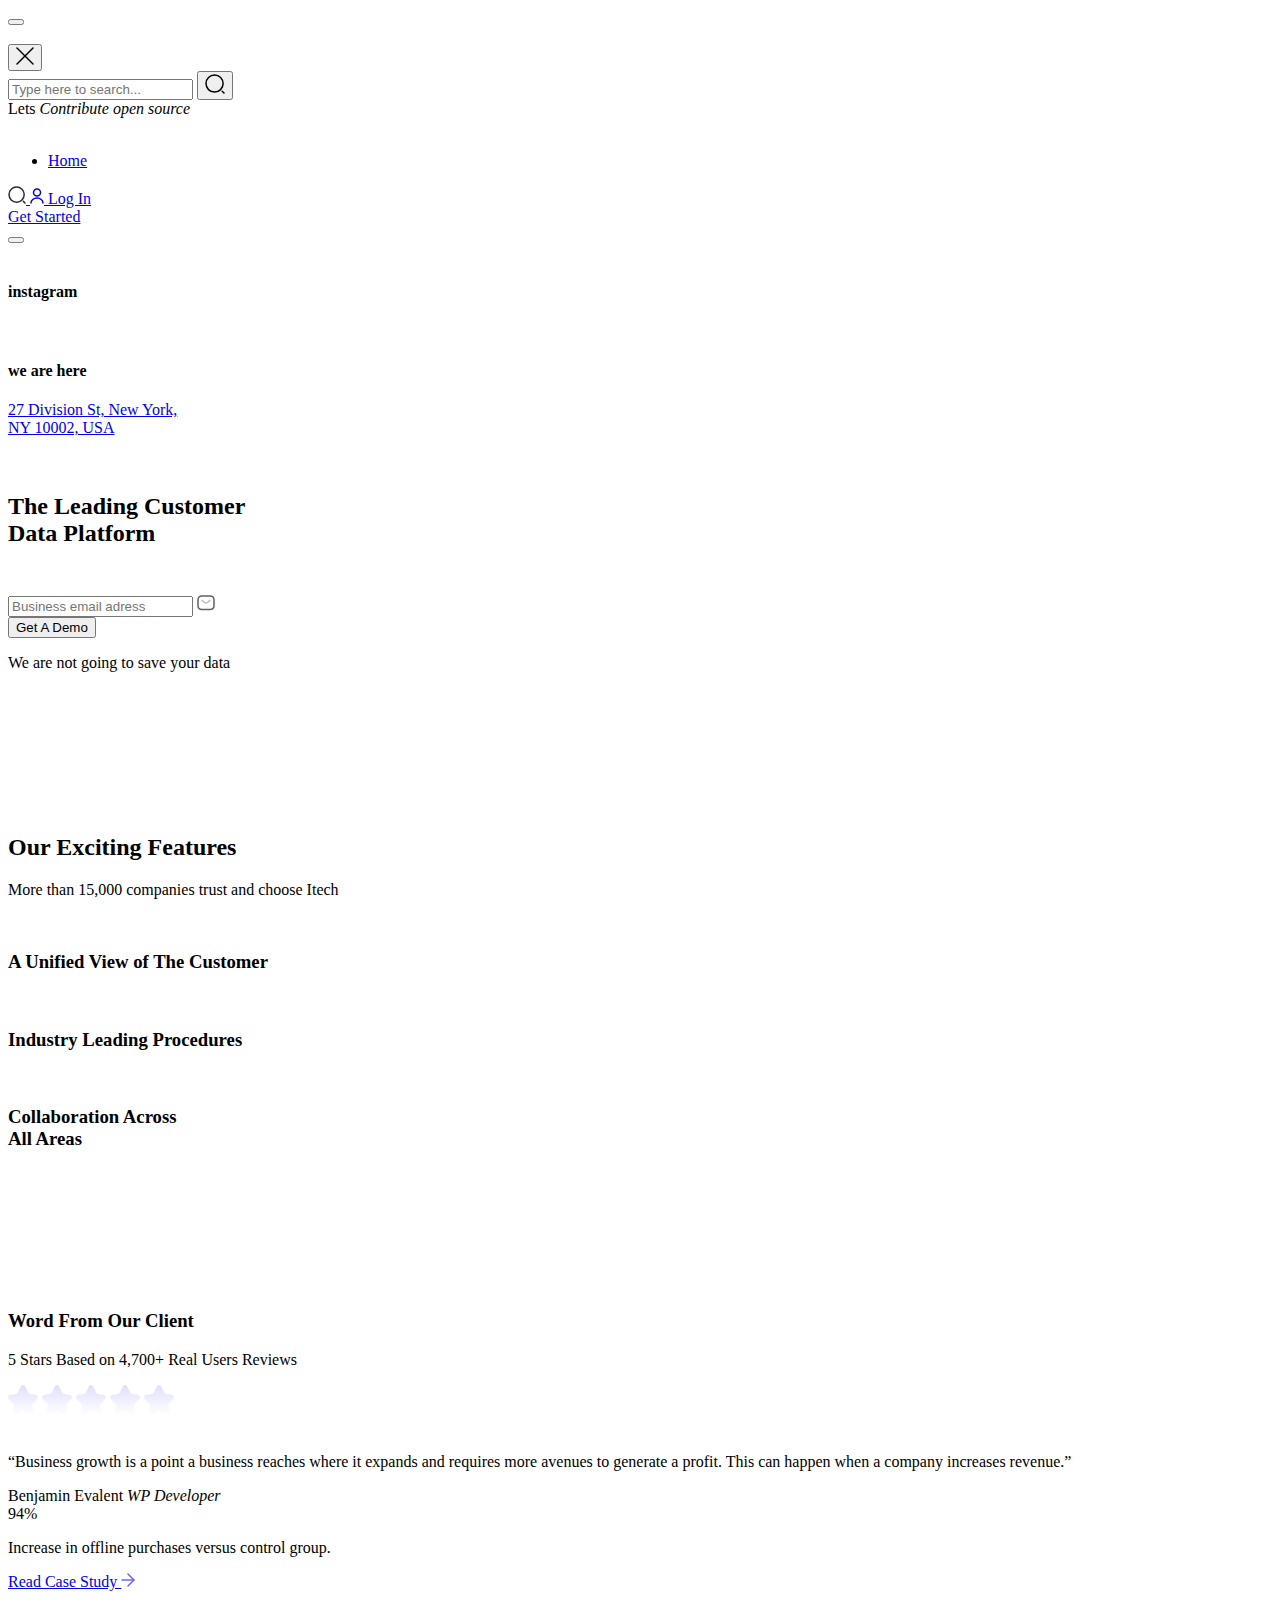
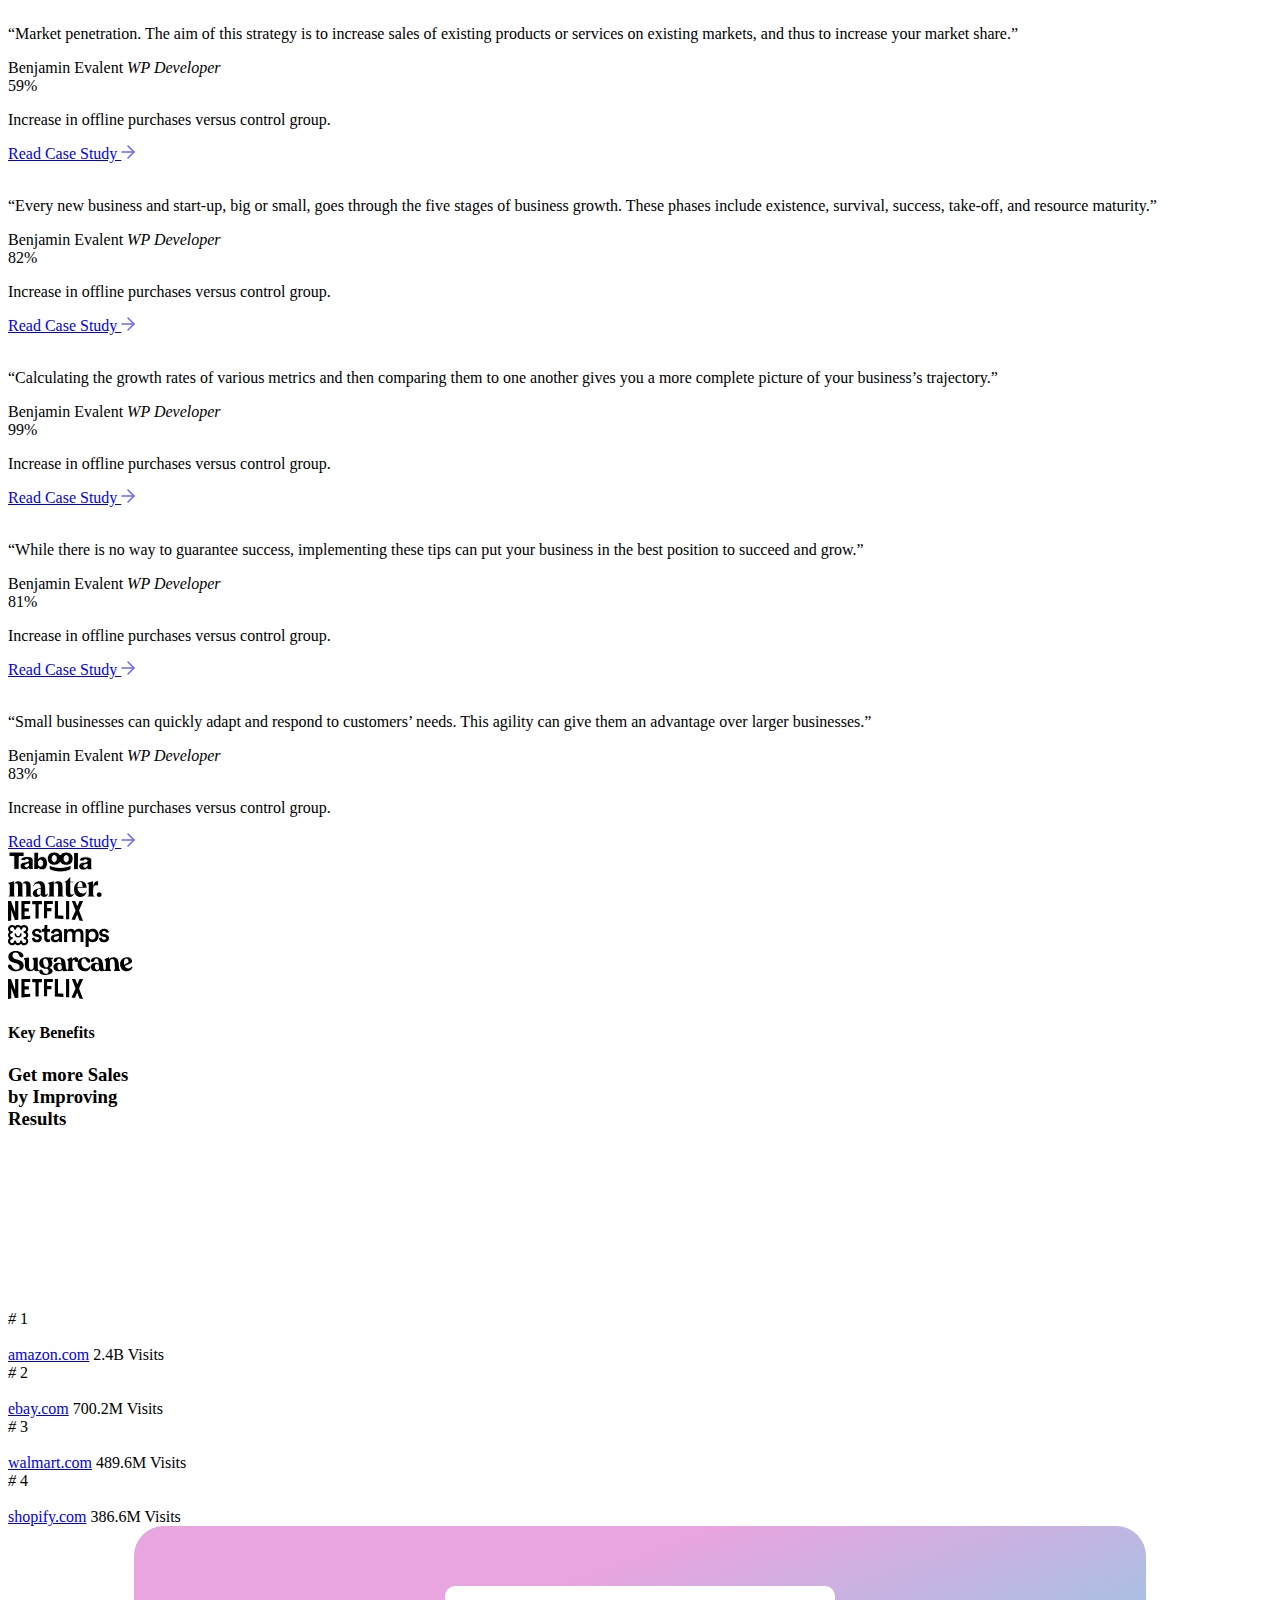
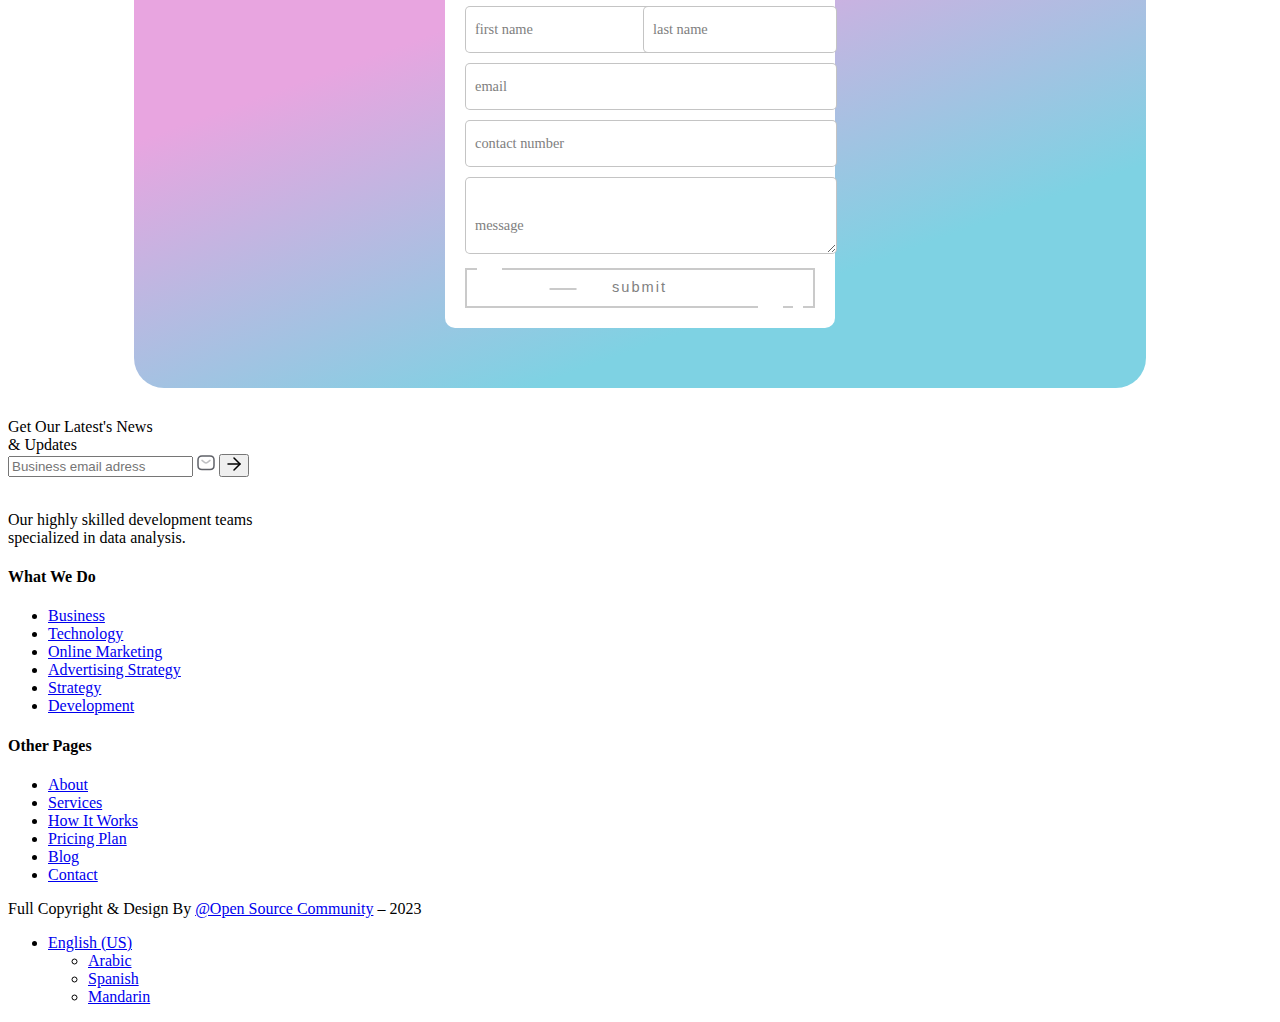
==== commit e6dc14ff: "Updated Contact form in Home Page" ====
--- a/index.html
+++ b/index.html
@@ -1,1061 +1,1781 @@
-<!doctype html>
+<!DOCTYPE html>
 <html class="no-js" lang="zxx">
-
-
-<head>
-   <meta charset="utf-8">
-   <meta http-equiv="x-ua-compatible" content="ie=edge">
-   <title>Hacktoberfest23-Project</title>
-   <meta name="description" content="">
-   <meta name="viewport" content="width=device-width, initial-scale=1">
-   
-   <!-- Place favicon.ico in the root directory -->
-   <link rel="shortcut icon" type="image/x-icon" href="assets/img/logo.svg">
-
-   <!-- CSS here -->
-   <link rel="stylesheet" href="assets/css/bootstrap.min.css">
-   <link rel="stylesheet" href="assets/css/animate.css">
-   <link rel="stylesheet" href="assets/css/custom-animation.css">
-   <link rel="stylesheet" href="assets/css/slick.css">
-   <link rel="stylesheet" href="assets/css/nice-select.css">
-   <link rel="stylesheet" href="assets/css/flaticon.css">
-   <link rel="stylesheet" href="assets/css/swiper-bundle.css">
-   <link rel="stylesheet" href="assets/css/meanmenu.css">
-   <link rel="stylesheet" href="assets/css/font-awesome-pro.css">
-   <link rel="stylesheet" href="assets/css/magnific-popup.css">
-   <link rel="stylesheet" href="assets/css/spacing.css">
-   <link rel="stylesheet" href="assets/css/style.css">
-</head>
-
-<body>
-
-   <!-- preloader -->
-   <div id="preloader">
+  <head>
+    <meta charset="utf-8" />
+    <meta http-equiv="x-ua-compatible" content="ie=edge" />
+    <title>Hacktoberfest23-Project</title>
+    <meta name="description" content="" />
+    <meta name="viewport" content="width=device-width, initial-scale=1" />
+
+    <!-- Place favicon.ico in the root directory -->
+    <link rel="shortcut icon" type="image/x-icon" href="assets/img/logo.svg" />
+
+    <!-- CSS here -->
+    <link rel="stylesheet" href="assets/css/bootstrap.min.css" />
+    <link rel="stylesheet" href="assets/css/animate.css" />
+    <link rel="stylesheet" href="assets/css/custom-animation.css" />
+    <link rel="stylesheet" href="assets/css/slick.css" />
+    <link rel="stylesheet" href="assets/css/nice-select.css" />
+    <link rel="stylesheet" href="assets/css/flaticon.css" />
+    <link rel="stylesheet" href="assets/css/swiper-bundle.css" />
+    <link rel="stylesheet" href="assets/css/meanmenu.css" />
+    <link rel="stylesheet" href="assets/css/font-awesome-pro.css" />
+    <link rel="stylesheet" href="assets/css/magnific-popup.css" />
+    <link rel="stylesheet" href="assets/css/spacing.css" />
+    <link rel="stylesheet" href="assets/css/style.css" />
+    <link rel="stylesheet" href="assets/css/contact.css" />
+    <link rel="stylesheet" href="assets/css/contact_home.css" />
+  </head>
+
+  <body>
+    <!-- preloader -->
+    <div id="preloader">
       <div class="preloader">
-         <span></span>
-         <span></span>
+        <span></span>
+        <span></span>
       </div>
-   </div>
-   <!-- preloader end  -->
-
-   <!-- back-to-top-start  -->
-   <button class="scroll-top scroll-to-target" data-target="html">
+    </div>
+    <!-- preloader end  -->
+
+    <!-- back-to-top-start  -->
+    <button class="scroll-top scroll-to-target" data-target="html">
       <i class="far fa-angle-double-up"></i>
-   </button>
-   <!-- back-to-top-end  -->
-
-   <!-- search popup start -->
-   <div class="search__popup">
+    </button>
+    <!-- back-to-top-end  -->
+
+    <!-- search popup start -->
+    <div class="search__popup">
       <div class="container">
-         <div class="row">
-            <div class="col-xxl-12">
-               <div class="search__wrapper">
-                  <div class="search__top d-flex justify-content-between align-items-center">
-                     <div class="search__logo">
-                        <a href="home-main.html">
-                           <img src="assets/img/logo/logo-white.png" alt="">
+        <div class="row">
+          <div class="col-xxl-12">
+            <div class="search__wrapper">
+              <div
+                class="search__top d-flex justify-content-between align-items-center"
+              >
+                <div class="search__logo">
+                  <a href="home-main.html">
+                    <img src="assets/img/logo/logo-white.png" alt="" />
+                  </a>
+                </div>
+                <div class="search__close">
+                  <button
+                    type="button"
+                    class="search__close-btn search-close-btn"
+                  >
+                    <svg
+                      width="18"
+                      height="18"
+                      viewBox="0 0 18 18"
+                      fill="none"
+                      xmlns="http://www.w3.org/2000/svg"
+                    >
+                      <path
+                        d="M17 1L1 17"
+                        stroke="currentColor"
+                        stroke-width="1.5"
+                        stroke-linecap="round"
+                        stroke-linejoin="round"
+                      />
+                      <path
+                        d="M1 1L17 17"
+                        stroke="currentColor"
+                        stroke-width="1.5"
+                        stroke-linecap="round"
+                        stroke-linejoin="round"
+                      />
+                    </svg>
+                  </button>
+                </div>
+              </div>
+              <div class="search__form">
+                <form action="#">
+                  <div class="search__input">
+                    <input
+                      class="search-input-field"
+                      type="text"
+                      placeholder="Type here to search..."
+                    />
+                    <span class="search-focus-border"></span>
+                    <button type="submit">
+                      <svg
+                        width="20"
+                        height="20"
+                        viewBox="0 0 20 20"
+                        fill="none"
+                        xmlns="http://www.w3.org/2000/svg"
+                      >
+                        <path
+                          d="M9.55 18.1C14.272 18.1 18.1 14.272 18.1 9.55C18.1 4.82797 14.272 1 9.55 1C4.82797 1 1 4.82797 1 9.55C1 14.272 4.82797 18.1 9.55 18.1Z"
+                          stroke="currentColor"
+                          stroke-width="1.5"
+                          stroke-linecap="round"
+                          stroke-linejoin="round"
+                        />
+                        <path
+                          d="M19.0002 19.0002L17.2002 17.2002"
+                          stroke="currentColor"
+                          stroke-width="1.5"
+                          stroke-linecap="round"
+                          stroke-linejoin="round"
+                        />
+                      </svg>
+                    </button>
+                  </div>
+                </form>
+              </div>
+            </div>
+          </div>
+        </div>
+      </div>
+    </div>
+    <!-- search popup end -->
+
+    <!-- tp-header-area-start -->
+    <header class="header-bottom__transparent z-index-6 tp-header-height">
+      <!-- header top area -->
+      <div
+        class="header-top__area header-top__space z-index-3 d-none d-md-block tp-header-top-animation"
+      >
+        <div class="container">
+          <div class="row align-items-start">
+            <div class="col-6">
+              <div class="header-top__link">
+                <span>Lets <i>Contribute open source</i></span>
+                <a href="#">
+                  <svg
+                    width="7"
+                    height="10"
+                    viewBox="0 0 7 10"
+                    fill="none"
+                    xmlns="http://www.w3.org/2000/svg"
+                  >
+                    <path
+                      d="M1.40918 9L5.591 5L1.40918 1"
+                      stroke="white"
+                      stroke-width="1.5"
+                      stroke-linecap="round"
+                      stroke-linejoin="round"
+                    />
+                  </svg>
+                </a>
+              </div>
+            </div>
+          </div>
+        </div>
+      </div>
+
+      <!-- header bottom -->
+      <div
+        id="header-sticky"
+        class="header-bottom__area header-mob-space header-bottom__area-2 header-bottom__transparent z-index-5"
+      >
+        <div class="container">
+          <div class="row align-items-center">
+            <div class="col-xxl-2 col-xl-2 col-lg-2 col-md-4 col-6">
+              <div class="header-bottom__logo" style="margin-right: 2rem">
+                <a href="index.html"
+                  ><img src="assets/img/logo.svg" alt=""
+                /></a>
+              </div>
+            </div>
+            <div class="col-xxl-6 col-xl-5 col-lg-5 d-none d-lg-block">
+              <div class="header-bottom__main-menu">
+                <nav id="mobile-menu">
+                  <ul>
+                    <li><a href="index.html">Home</a></li>
+                  </ul>
+                </nav>
+              </div>
+            </div>
+            <div class="col-xxl-4 col-xl-5 col-lg-5 col-md-8 col-6">
+              <div
+                class="header-bottom__right d-flex align-items-center justify-content-end"
+              >
+                <div class="header-bottom__action">
+                  <a
+                    class="d-none d-md-inline-block search-open-btn"
+                    href="javascript:void(0)"
+                  >
+                    <svg
+                      width="18"
+                      height="18"
+                      viewBox="0 0 18 18"
+                      fill="none"
+                      xmlns="http://www.w3.org/2000/svg"
+                    >
+                      <path
+                        d="M8.6 16.2C12.7974 16.2 16.2 12.7974 16.2 8.6C16.2 4.40264 12.7974 1 8.6 1C4.40264 1 1 4.40264 1 8.6C1 12.7974 4.40264 16.2 8.6 16.2Z"
+                        stroke="#292D32"
+                        stroke-width="1.5"
+                        stroke-linecap="round"
+                        stroke-linejoin="round"
+                      />
+                      <path
+                        d="M16.9999 17L15.3999 15.4"
+                        stroke="#292D32"
+                        stroke-width="1.5"
+                        stroke-linecap="round"
+                        stroke-linejoin="round"
+                      />
+                    </svg>
+                  </a>
+                  <a class="d-none d-lg-inline-block last-child" href="#">
+                    <svg
+                      width="14"
+                      height="16"
+                      viewBox="0 0 14 16"
+                      fill="none"
+                      xmlns="http://www.w3.org/2000/svg"
+                    >
+                      <path
+                        d="M7 8C8.92882 8 10.4924 6.433 10.4924 4.5C10.4924 2.567 8.92882 1 7 1C5.07118 1 3.50757 2.567 3.50757 4.5C3.50757 6.433 5.07118 8 7 8Z"
+                        stroke="currentColor"
+                        stroke-width="1.5"
+                        stroke-linecap="round"
+                        stroke-linejoin="round"
+                      />
+                      <path
+                        d="M13 15C13 12.291 10.3108 10.1 7 10.1C3.68917 10.1 1 12.291 1 15"
+                        stroke="currentColor"
+                        stroke-width="1.5"
+                        stroke-linecap="round"
+                        stroke-linejoin="round"
+                      />
+                    </svg>
+                    <span>Log In</span>
+                  </a>
+                </div>
+                <div class="header-bottom__btn d-flex align-items-center">
+                  <a
+                    class="tp-btn-white tp-btn-hover alt-color-black d-none d-md-inline-block"
+                    href="#"
+                  >
+                    <span class="white-text">Get Started</span>
+                    <b></b>
+                  </a>
+                  <a
+                    class="header-bottom__bar d-lg-none tp-menu-bar"
+                    href="javascript:void(0)"
+                    ><i class="fal fa-bars"></i
+                  ></a>
+                </div>
+              </div>
+            </div>
+          </div>
+        </div>
+      </div>
+
+      <!-- tp-header-area-end -->
+    </header>
+
+    <!-- tp-offcanvus-area-start -->
+    <div class="tpoffcanvas-area">
+      <div class="tpoffcanvas">
+        <div class="tpoffcanvas__close-btn">
+          <button class="close-btn"><i class="fal fa-times"></i></button>
+        </div>
+        <div class="tpoffcanvas__logo text-center">
+          <a href="index.html">
+            <img src="assets/img/logo/logo-white.png" alt="" />
+          </a>
+        </div>
+        <div class="mobile-menu"></div>
+        <div class="tpoffcanvas__instagram text-center">
+          <div class="tpoffcanvas__instagram-title">
+            <h4>instagram</h4>
+          </div>
+          <a href="#"
+            ><img src="assets/img/project/project-inner-4.jpg" alt=""
+          /></a>
+          <a href="#"
+            ><img src="assets/img/project/project-inner-5.jpg" alt=""
+          /></a>
+          <a href="#"
+            ><img src="assets/img/project/project-inner-6.jpg" alt=""
+          /></a>
+          <a href="#"
+            ><img src="assets/img/project/project-inner-7.jpg" alt=""
+          /></a>
+        </div>
+        <div class="tpoffcanvas__info text-center">
+          <h4 class="offcanva-title">we are here</h4>
+          <a
+            href="https://www.google.com/maps/@23.506657,90.3443647,7z"
+            target="_blank"
+          >
+            27 Division St, New York, <br />
+            NY 10002, USA
+          </a>
+        </div>
+        <div class="tpoffcanvas__social">
+          <div class="social-icon text-center">
+            <a href="#"><i class="fab fa-twitter"></i></a>
+            <a href="#"><i class="fab fa-instagram"></i></a>
+            <a href="#"><i class="fab fa-facebook-square"></i></a>
+            <a href="#"><i class="fab fa-dribbble"></i></a>
+          </div>
+        </div>
+      </div>
+    </div>
+    <div class="body-overlay"></div>
+    <!-- tp-offcanvus-area-end -->
+
+    <div id="smooth-wrapper">
+      <div id="smooth-content">
+        <main class="fix">
+          <!-- tp-slider-area-start -->
+          <div class="tp-hero__area tp-hero__pl-pr">
+            <div class="tp-hero__bg p-relative">
+              <div class="tp-hero-bg tp-hero-bg-single">
+                <img src="assets/img/hero/hero-frame.png" alt="" />
+              </div>
+              <div class="tp-hero-shape">
+                <img
+                  class="tp-hero-shape-1"
+                  src="assets/img/hero/hero-line-shape.png"
+                  alt=""
+                />
+                <img
+                  class="tp-hero-shape-2"
+                  src="assets/img/hero/hero-line-shape-2.png"
+                  alt=""
+                />
+              </div>
+              <div class="container">
+                <div class="row justify-content-center">
+                  <div class="col-xl-10">
+                    <div class="tp-hero__content-box text-center z-index-3">
+                      <div class="tp-hero__title-box p-relative">
+                        <h2 class="tp-hero__hero-title tp-title-anim">
+                          The Leading Customer<br />Data Platform
+                        </h2>
+                        <div class="tp-hero__title-shape d-none d-sm-block">
+                          <svg
+                            width="491"
+                            height="24"
+                            viewBox="0 0 491 26"
+                            fill="none"
+                            xmlns="http://www.w3.org/2000/svg"
+                          >
+                            <path
+                              class="line1"
+                              fill-rule="evenodd"
+                              clip-rule="evenodd"
+                              d="M208.549 3.29849C185.59 4.08616 162.901 5.05468 140.776 6.11351C109.455 7.61138 78.1462 9.16091 47.0261 11.6143C37.2302 12.3891 27.2823 12.8797 17.5476 13.8482C11.4368 14.4551 3.334 15.3201 2.27061 15.5009C1.71441 15.6042 1.47176 15.7593 1.39336 15.8109C0.842061 16.1725 0.942652 16.521 1.25383 16.7921C1.37879 16.9084 1.69478 17.1925 2.57195 17.2313C61.2348 19.8784 121.221 14.7133 179.955 14.171C281.81 13.2413 386.752 16.9343 487.799 24.9918C488.681 25.0564 489.539 24.7334 489.661 24.2557C489.808 23.7908 489.171 23.3389 488.289 23.2743C387.071 15.2039 281.957 11.498 179.906 12.4406C125.168 12.9442 69.3499 17.4766 14.5363 15.9271C15.7957 15.798 17.0307 15.6688 18.1578 15.5526C27.8533 14.5841 37.7594 14.1064 47.5162 13.3316C78.5701 10.8782 109.815 9.32872 141.095 7.84376C179.906 5.98434 220.408 4.38316 261.228 3.63423C275.831 3.75044 290.386 3.86671 304.94 4.00875C336.425 4.31865 368.057 5.22254 399.469 6.43633C408.927 6.8108 418.385 7.19814 427.842 7.53387C430.979 7.65009 439.064 7.98576 440.191 7.95993C441.588 7.93411 441.857 7.31436 441.882 7.21106C441.955 6.97863 441.906 6.65579 441.22 6.38463C441.147 6.34589 440.706 6.21668 439.726 6.13921C382.611 1.56813 321.626 0.806405 261.277 1.90398C197.621 1.42621 133.719 1.21951 70.2247 1C69.3157 1 68.5733 1.38744 68.5659 1.8652C68.561 2.34297 69.2935 2.73042 70.2026 2.74333C116.178 2.89828 162.387 3.05315 208.549 3.29849Z"
+                              fill="none"
+                              stroke="none"
+                            />
+                          </svg>
+                        </div>
+                      </div>
+                      <div
+                        class="tp-hero__input p-relative wow tpfadeUp"
+                        data-wow-duration=".9s"
+                        data-wow-delay=".5s"
+                      >
+                        <form action="#">
+                          <div class="p-relative">
+                            <input
+                              type="text"
+                              placeholder="Business email adress"
+                            />
+                            <svg
+                              width="18"
+                              height="16"
+                              viewBox="0 0 18 16"
+                              fill="none"
+                              xmlns="http://www.w3.org/2000/svg"
+                            >
+                              <path
+                                d="M13 14.6H5C2.6 14.6 1 13.4 1 10.6V5C1 2.2 2.6 1 5 1H13C15.4 1 17 2.2 17 5V10.6C17 13.4 15.4 14.6 13 14.6Z"
+                                stroke="#5F6168"
+                                stroke-width="1.5"
+                                stroke-miterlimit="10"
+                                stroke-linecap="round"
+                                stroke-linejoin="round"
+                              />
+                              <path
+                                opacity="0.4"
+                                d="M13 5.39993L10.496 7.39993C9.672 8.05593 8.32 8.05593 7.496 7.39993L5 5.39993"
+                                stroke="#5F6168"
+                                stroke-width="1.5"
+                                stroke-miterlimit="10"
+                                stroke-linecap="round"
+                                stroke-linejoin="round"
+                              />
+                            </svg>
+                          </div>
+                          <button class="tp-btn tp-btn-hover alt-color-black">
+                            <span>Get A Demo</span>
+                            <b></b>
+                          </button>
+                        </form>
+                      </div>
+                      <p
+                        class="wow tpfadeUp"
+                        data-wow-duration=".9s"
+                        data-wow-delay=".7s"
+                      >
+                        We are not going to save your data
+                      </p>
+                    </div>
+                  </div>
+                </div>
+              </div>
+            </div>
+            <div class="tp-hero__bottom z-index-5">
+              <div class="container">
+                <div class="row justify-content-center">
+                  <div class="col-xl-10">
+                    <div class="tp-hero__thumb-wrapper-main p-relative">
+                      <div class="tp-hero__shape-img-1 d-none d-xl-block">
+                        <img src="assets/img/hero/hero-shape-1.png" alt="" />
+                      </div>
+                      <div class="tp-hero__shape-img-2 d-none d-xl-block">
+                        <img src="assets/img/hero/hero-shape-2.png" alt="" />
+                      </div>
+                      <div>
+                        <div
+                          class="tp-hero__thumb-wrapper d-none d-md-block p-relative"
+                        >
+                          <div class="row">
+                            <div class="col-8">
+                              <div class="tp-hero__thumb-box">
+                                <div class="row">
+                                  <div class="col-md-12">
+                                    <div class="tp-hero__thumb mb-20">
+                                      <img
+                                        class="w-100"
+                                        src="assets/img/hero/hero-sm-1.jpg"
+                                        alt=""
+                                      />
+                                    </div>
+                                  </div>
+                                </div>
+                                <div class="row">
+                                  <div class="col-md-4">
+                                    <div class="tp-hero__thumb tp-hero__sm-img">
+                                      <img
+                                        class="w-100"
+                                        src="assets/img/hero/hero-sm-3.png"
+                                        alt=""
+                                      />
+                                    </div>
+                                  </div>
+                                  <div class="col-md-8">
+                                    <div class="tp-hero__thumb">
+                                      <img
+                                        class="w-100"
+                                        src="assets/img/hero/hero-sm-4.jpg"
+                                        alt=""
+                                      />
+                                    </div>
+                                  </div>
+                                </div>
+                              </div>
+                            </div>
+                            <div class="col-md-4">
+                              <div class="tp-hero__thumb-box">
+                                <div class="tp-hero__thumb">
+                                  <img
+                                    class="w-100"
+                                    src="assets/img/hero/hero-sm-2.jpg"
+                                    alt=""
+                                  />
+                                </div>
+                              </div>
+                            </div>
+                          </div>
+                        </div>
+                      </div>
+                    </div>
+                  </div>
+                </div>
+              </div>
+            </div>
+          </div>
+          <!-- tp-slider-area-end -->
+
+          <!-- tp-feature-area-start -->
+          <div
+            class="tp-feature__area tp-feature__pt-pb pt-165 pb-170 p-relative"
+          >
+            <div class="tp-feature__bottom-shape">
+              <img src="assets/img/feature/fea-bg-shape-1.png" alt="" />
+            </div>
+            <div class="container" style="margin-bottom: 10rem">
+              <div class="row justify-content-center">
+                <div
+                  class="col-xl-6 wow tpfadeUp"
+                  data-wow-duration=".9s"
+                  data-wow-delay=".2s"
+                >
+                  <div
+                    class="tp-feature__section-box text-center mb-55 tp-title-anim"
+                  >
+                    <h2 class="tp-section-title">Our Exciting Features</h2>
+                    <p>More than 15,000 companies trust and choose Itech</p>
+                  </div>
+                </div>
+              </div>
+              <div class="row">
+                <div
+                  class="col-xl-4 col-lg-4 col-md-6 mb-30 wow tpfadeUp"
+                  data-wow-duration=".9s"
+                  data-wow-delay=".4s"
+                >
+                  <div id="divtest" class="tp-feature__item">
+                    <div class="tp-feature__icon">
+                      <img src="assets/img/feature/fea-icon-1.png" alt="" />
+                    </div>
+                    <h3 class="tp-feature__title-sm">
+                      A Unified View of The Customer
+                    </h3>
+                  </div>
+                </div>
+                <div
+                  class="col-xl-4 col-lg-4 col-md-6 mb-30 wow tpfadeUp"
+                  data-wow-duration=".9s"
+                  data-wow-delay=".6s"
+                >
+                  <div class="tp-feature__item">
+                    <div class="tp-feature__icon">
+                      <img src="assets/img/feature/fea-icon-2.png" alt="" />
+                    </div>
+                    <h3 class="tp-feature__title-sm">
+                      Industry Leading Procedures
+                    </h3>
+                  </div>
+                </div>
+                <div
+                  class="col-xl-4 col-lg-4 col-md-6 mb-30 wow tpfadeUp"
+                  data-wow-duration=".9s"
+                  data-wow-delay=".8s"
+                >
+                  <div class="tp-feature__item">
+                    <div class="tp-feature__icon">
+                      <img src="assets/img/feature/fea-icon-3.png" alt="" />
+                    </div>
+                    <h3 class="tp-feature__title-sm">
+                      Collaboration Across <br />
+                      All Areas
+                    </h3>
+                  </div>
+                </div>
+              </div>
+            </div>
+          </div>
+          <!-- tp-feature-area-end -->
+
+          <!-- tp-testimonial-area-start -->
+          <div class="tp-testimonial__area pt-105 pb-200 fix">
+            <div class="container">
+              <div class="row justify-content-center">
+                <div class="col-xl-6">
+                  <div class="tp-testimonial__section-box text-center">
+                    <h3 class="tp-section-title">Word From Our Client</h3>
+                    <p>5 Stars Based on 4,700+ Real Users Reviews</p>
+                    <div class="tp-testimonial__rating">
+                      <span>
+                        <svg
+                          width="30"
+                          height="30"
+                          viewBox="0 0 30 30"
+                          fill="none"
+                          xmlns="http://www.w3.org/2000/svg"
+                        >
+                          <path
+                            d="M17.6007 2.16169L20.2414 7.48279C20.6015 8.20839 21.5617 8.93399 22.3619 9.05493L27.1432 9.86114C30.204 10.3852 30.9242 12.6023 28.7236 14.8194L25.0027 18.5684C24.3825 19.1932 24.0224 20.4227 24.2224 21.3096L25.2828 25.9655C26.123 29.6339 24.1825 31.0649 20.9616 29.1501L16.4804 26.4694C15.6602 25.9857 14.3398 25.9857 13.5196 26.4694L9.0384 29.1501C5.81755 31.0649 3.87702 29.6339 4.71725 25.9655L5.77759 21.3096C5.97764 20.4429 5.61751 19.2134 4.99735 18.5684L1.27639 14.8194C-0.92419 12.6023 -0.204043 10.365 2.85677 9.86114L7.63806 9.05493C8.43828 8.91384 9.39853 8.20839 9.75862 7.48279L12.3993 2.16169C13.8197 -0.720565 16.1803 -0.720565 17.6007 2.16169Z"
+                            fill="url(#tp-1)"
+                            fill-opacity="0.2"
+                          />
+                          <defs>
+                            <linearGradient
+                              id="tp-1"
+                              x1="15"
+                              y1="0"
+                              x2="15"
+                              y2="29.9921"
+                              gradientUnits="userSpaceOnUse"
+                            >
+                              <stop offset="0" stop-color="#6360F3" />
+                              <stop
+                                offset="1"
+                                stop-color="#625FF1"
+                                stop-opacity="0"
+                              />
+                            </linearGradient>
+                          </defs>
+                        </svg>
+                      </span>
+                      <span>
+                        <svg
+                          width="30"
+                          height="30"
+                          viewBox="0 0 30 30"
+                          fill="none"
+                          xmlns="http://www.w3.org/2000/svg"
+                        >
+                          <path
+                            d="M17.6007 2.16169L20.2414 7.48279C20.6015 8.20839 21.5617 8.93399 22.3619 9.05493L27.1432 9.86114C30.204 10.3852 30.9242 12.6023 28.7236 14.8194L25.0027 18.5684C24.3825 19.1932 24.0224 20.4227 24.2224 21.3096L25.2828 25.9655C26.123 29.6339 24.1825 31.0649 20.9616 29.1501L16.4804 26.4694C15.6602 25.9857 14.3398 25.9857 13.5196 26.4694L9.0384 29.1501C5.81755 31.0649 3.87702 29.6339 4.71725 25.9655L5.77759 21.3096C5.97764 20.4429 5.61751 19.2134 4.99735 18.5684L1.27639 14.8194C-0.92419 12.6023 -0.204043 10.365 2.85677 9.86114L7.63806 9.05493C8.43828 8.91384 9.39853 8.20839 9.75862 7.48279L12.3993 2.16169C13.8197 -0.720565 16.1803 -0.720565 17.6007 2.16169Z"
+                            fill="url(#tp-2)"
+                            fill-opacity="0.2"
+                          />
+                          <defs>
+                            <linearGradient
+                              id="tp-2"
+                              x1="15"
+                              y1="0"
+                              x2="15"
+                              y2="29.9921"
+                              gradientUnits="userSpaceOnUse"
+                            >
+                              <stop offset="0" stop-color="#6360F3" />
+                              <stop
+                                offset="1"
+                                stop-color="#625FF1"
+                                stop-opacity="0"
+                              />
+                            </linearGradient>
+                          </defs>
+                        </svg>
+                      </span>
+                      <span>
+                        <svg
+                          width="30"
+                          height="30"
+                          viewBox="0 0 30 30"
+                          fill="none"
+                          xmlns="http://www.w3.org/2000/svg"
+                        >
+                          <path
+                            d="M17.6007 2.16169L20.2414 7.48279C20.6015 8.20839 21.5617 8.93399 22.3619 9.05493L27.1432 9.86114C30.204 10.3852 30.9242 12.6023 28.7236 14.8194L25.0027 18.5684C24.3825 19.1932 24.0224 20.4227 24.2224 21.3096L25.2828 25.9655C26.123 29.6339 24.1825 31.0649 20.9616 29.1501L16.4804 26.4694C15.6602 25.9857 14.3398 25.9857 13.5196 26.4694L9.0384 29.1501C5.81755 31.0649 3.87702 29.6339 4.71725 25.9655L5.77759 21.3096C5.97764 20.4429 5.61751 19.2134 4.99735 18.5684L1.27639 14.8194C-0.92419 12.6023 -0.204043 10.365 2.85677 9.86114L7.63806 9.05493C8.43828 8.91384 9.39853 8.20839 9.75862 7.48279L12.3993 2.16169C13.8197 -0.720565 16.1803 -0.720565 17.6007 2.16169Z"
+                            fill="url(#tp-3)"
+                            fill-opacity="0.2"
+                          />
+                          <defs>
+                            <linearGradient
+                              id="tp-3"
+                              x1="15"
+                              y1="0"
+                              x2="15"
+                              y2="29.9921"
+                              gradientUnits="userSpaceOnUse"
+                            >
+                              <stop offset="0" stop-color="#6360F3" />
+                              <stop
+                                offset="1"
+                                stop-color="#625FF1"
+                                stop-opacity="0"
+                              />
+                            </linearGradient>
+                          </defs>
+                        </svg>
+                      </span>
+                      <span>
+                        <svg
+                          width="30"
+                          height="30"
+                          viewBox="0 0 30 30"
+                          fill="none"
+                          xmlns="http://www.w3.org/2000/svg"
+                        >
+                          <path
+                            d="M17.6007 2.16169L20.2414 7.48279C20.6015 8.20839 21.5617 8.93399 22.3619 9.05493L27.1432 9.86114C30.204 10.3852 30.9242 12.6023 28.7236 14.8194L25.0027 18.5684C24.3825 19.1932 24.0224 20.4227 24.2224 21.3096L25.2828 25.9655C26.123 29.6339 24.1825 31.0649 20.9616 29.1501L16.4804 26.4694C15.6602 25.9857 14.3398 25.9857 13.5196 26.4694L9.0384 29.1501C5.81755 31.0649 3.87702 29.6339 4.71725 25.9655L5.77759 21.3096C5.97764 20.4429 5.61751 19.2134 4.99735 18.5684L1.27639 14.8194C-0.92419 12.6023 -0.204043 10.365 2.85677 9.86114L7.63806 9.05493C8.43828 8.91384 9.39853 8.20839 9.75862 7.48279L12.3993 2.16169C13.8197 -0.720565 16.1803 -0.720565 17.6007 2.16169Z"
+                            fill="url(#tp-4)"
+                            fill-opacity="0.2"
+                          />
+                          <defs>
+                            <linearGradient
+                              id="tp-4"
+                              x1="15"
+                              y1="0"
+                              x2="15"
+                              y2="29.9921"
+                              gradientUnits="userSpaceOnUse"
+                            >
+                              <stop offset="0" stop-color="#6360F3" />
+                              <stop
+                                offset="1"
+                                stop-color="#625FF1"
+                                stop-opacity="0"
+                              />
+                            </linearGradient>
+                          </defs>
+                        </svg>
+                      </span>
+                      <span>
+                        <svg
+                          width="30"
+                          height="30"
+                          viewBox="0 0 30 30"
+                          fill="none"
+                          xmlns="http://www.w3.org/2000/svg"
+                        >
+                          <path
+                            d="M17.6007 2.16169L20.2414 7.48279C20.6015 8.20839 21.5617 8.93399 22.3619 9.05493L27.1432 9.86114C30.204 10.3852 30.9242 12.6023 28.7236 14.8194L25.0027 18.5684C24.3825 19.1932 24.0224 20.4227 24.2224 21.3096L25.2828 25.9655C26.123 29.6339 24.1825 31.0649 20.9616 29.1501L16.4804 26.4694C15.6602 25.9857 14.3398 25.9857 13.5196 26.4694L9.0384 29.1501C5.81755 31.0649 3.87702 29.6339 4.71725 25.9655L5.77759 21.3096C5.97764 20.4429 5.61751 19.2134 4.99735 18.5684L1.27639 14.8194C-0.92419 12.6023 -0.204043 10.365 2.85677 9.86114L7.63806 9.05493C8.43828 8.91384 9.39853 8.20839 9.75862 7.48279L12.3993 2.16169C13.8197 -0.720565 16.1803 -0.720565 17.6007 2.16169Z"
+                            fill="url(#tp-5)"
+                            fill-opacity="0.2"
+                          />
+                          <defs>
+                            <linearGradient
+                              id="tp-5"
+                              x1="15"
+                              y1="0"
+                              x2="15"
+                              y2="29.9921"
+                              gradientUnits="userSpaceOnUse"
+                            >
+                              <stop offset="0" stop-color="#6360F3" />
+                              <stop
+                                offset="1"
+                                stop-color="#625FF1"
+                                stop-opacity="0"
+                              />
+                            </linearGradient>
+                          </defs>
+                        </svg>
+                      </span>
+                    </div>
+                  </div>
+                </div>
+              </div>
+              <div class="row justify-content-center">
+                <div class="col-xl-10">
+                  <div class="tp-testimonial__slider-section">
+                    <div
+                      class="tp-testimonial__slider-active wow tpfadeUp"
+                      data-wow-duration=".9s"
+                      data-wow-delay=".5s"
+                    >
+                      <div class="tp-testimonial__wrapper-main">
+                        <div class="tp-testimonial__wrapper">
+                          <div class="row gx-0">
+                            <div class="col-xl-7 col-lg-7">
+                              <div class="tp-testimonial__left-item p-relative">
+                                <div class="tp-testimonial__logo">
+                                  <img
+                                    src="assets/img/testimonial/testi-logo-up-3.png"
+                                    alt=""
+                                  />
+                                </div>
+                                <div class="tp-testimonial__content z-index">
+                                  <p>
+                                    “Business growth is a point a business
+                                    reaches where it expands and requires more
+                                    avenues to generate a profit. This can
+                                    happen when a company increases revenue.”
+                                  </p>
+                                </div>
+                                <div
+                                  class="tp-testimonial__author-info z-index"
+                                >
+                                  <span>Benjamin Evalent</span>
+                                  <i>WP Developer</i>
+                                </div>
+                              </div>
+                            </div>
+                            <div class="col-xl-5 col-lg-5">
+                              <div
+                                class="tp-testimonial__right-item d-flex flex-column justify-content-between"
+                              >
+                                <div class="tp-testimonial__increase">
+                                  <span>94%</span>
+                                  <p>
+                                    Increase in offline purchases versus control
+                                    group.
+                                  </p>
+                                </div>
+                                <div class="tp-testimonial__link">
+                                  <a href="project-details.html">
+                                    Read Case Study
+                                    <svg
+                                      width="14"
+                                      height="14"
+                                      viewBox="0 0 14 14"
+                                      fill="none"
+                                      xmlns="http://www.w3.org/2000/svg"
+                                    >
+                                      <path
+                                        d="M1 7H13"
+                                        stroke="#6865FF"
+                                        stroke-width="1.5"
+                                        stroke-linecap="round"
+                                        stroke-linejoin="round"
+                                      />
+                                      <path
+                                        d="M7 1L13 7L7 13"
+                                        stroke="#6865FF"
+                                        stroke-width="1.5"
+                                        stroke-linecap="round"
+                                        stroke-linejoin="round"
+                                      />
+                                    </svg>
+                                  </a>
+                                </div>
+                              </div>
+                            </div>
+                          </div>
+                        </div>
+                      </div>
+                      <div class="tp-testimonial__wrapper-main">
+                        <div class="tp-testimonial__wrapper">
+                          <div class="row gx-0">
+                            <div class="col-xl-7 col-lg-7">
+                              <div class="tp-testimonial__left-item p-relative">
+                                <div class="tp-testimonial__logo">
+                                  <img
+                                    src="assets/img/testimonial/testi-logo-up-4.png"
+                                    alt=""
+                                  />
+                                </div>
+                                <div class="tp-testimonial__content z-index">
+                                  <p>
+                                    “Market penetration. The aim of this
+                                    strategy is to increase sales of existing
+                                    products or services on existing markets,
+                                    and thus to increase your market share.”
+                                  </p>
+                                </div>
+                                <div
+                                  class="tp-testimonial__author-info z-index"
+                                >
+                                  <span>Benjamin Evalent</span>
+                                  <i>WP Developer</i>
+                                </div>
+                              </div>
+                            </div>
+                            <div class="col-xl-5 col-lg-5">
+                              <div
+                                class="tp-testimonial__right-item d-flex flex-column justify-content-between"
+                              >
+                                <div class="tp-testimonial__increase">
+                                  <span>59%</span>
+                                  <p>
+                                    Increase in offline purchases versus control
+                                    group.
+                                  </p>
+                                </div>
+                                <div class="tp-testimonial__link">
+                                  <a href="#">
+                                    Read Case Study
+                                    <svg
+                                      width="14"
+                                      height="14"
+                                      viewBox="0 0 14 14"
+                                      fill="none"
+                                      xmlns="http://www.w3.org/2000/svg"
+                                    >
+                                      <path
+                                        d="M1 7H13"
+                                        stroke="#6865FF"
+                                        stroke-width="1.5"
+                                        stroke-linecap="round"
+                                        stroke-linejoin="round"
+                                      />
+                                      <path
+                                        d="M7 1L13 7L7 13"
+                                        stroke="#6865FF"
+                                        stroke-width="1.5"
+                                        stroke-linecap="round"
+                                        stroke-linejoin="round"
+                                      />
+                                    </svg>
+                                  </a>
+                                </div>
+                              </div>
+                            </div>
+                          </div>
+                        </div>
+                      </div>
+                      <div class="tp-testimonial__wrapper-main">
+                        <div class="tp-testimonial__wrapper">
+                          <div class="row gx-0">
+                            <div class="col-xl-7 col-lg-7">
+                              <div class="tp-testimonial__left-item p-relative">
+                                <div class="tp-testimonial__logo">
+                                  <img
+                                    src="assets/img/testimonial/testi-logo-up-5.png"
+                                    alt=""
+                                  />
+                                </div>
+                                <div class="tp-testimonial__content z-index">
+                                  <p>
+                                    “Every new business and start-up, big or
+                                    small, goes through the five stages of
+                                    business growth. These phases include
+                                    existence, survival, success, take-off, and
+                                    resource maturity.”
+                                  </p>
+                                </div>
+                                <div
+                                  class="tp-testimonial__author-info z-index"
+                                >
+                                  <span>Benjamin Evalent</span>
+                                  <i>WP Developer</i>
+                                </div>
+                              </div>
+                            </div>
+                            <div class="col-xl-5 col-lg-5">
+                              <div
+                                class="tp-testimonial__right-item d-flex flex-column justify-content-between"
+                              >
+                                <div class="tp-testimonial__increase">
+                                  <span>82%</span>
+                                  <p>
+                                    Increase in offline purchases versus control
+                                    group.
+                                  </p>
+                                </div>
+                                <div class="tp-testimonial__link">
+                                  <a href="#">
+                                    Read Case Study
+                                    <svg
+                                      width="14"
+                                      height="14"
+                                      viewBox="0 0 14 14"
+                                      fill="none"
+                                      xmlns="http://www.w3.org/2000/svg"
+                                    >
+                                      <path
+                                        d="M1 7H13"
+                                        stroke="#6865FF"
+                                        stroke-width="1.5"
+                                        stroke-linecap="round"
+                                        stroke-linejoin="round"
+                                      />
+                                      <path
+                                        d="M7 1L13 7L7 13"
+                                        stroke="#6865FF"
+                                        stroke-width="1.5"
+                                        stroke-linecap="round"
+                                        stroke-linejoin="round"
+                                      />
+                                    </svg>
+                                  </a>
+                                </div>
+                              </div>
+                            </div>
+                          </div>
+                        </div>
+                      </div>
+                      <div class="tp-testimonial__wrapper-main">
+                        <div class="tp-testimonial__wrapper">
+                          <div class="row gx-0">
+                            <div class="col-xl-7 col-lg-7">
+                              <div class="tp-testimonial__left-item p-relative">
+                                <div class="tp-testimonial__logo">
+                                  <img
+                                    src="assets/img/testimonial/testi-logo-up-6.png"
+                                    alt=""
+                                  />
+                                </div>
+                                <div class="tp-testimonial__content z-index">
+                                  <p>
+                                    “Calculating the growth rates of various
+                                    metrics and then comparing them to one
+                                    another gives you a more complete picture of
+                                    your business’s trajectory.”
+                                  </p>
+                                </div>
+                                <div
+                                  class="tp-testimonial__author-info z-index"
+                                >
+                                  <span>Benjamin Evalent</span>
+                                  <i>WP Developer</i>
+                                </div>
+                              </div>
+                            </div>
+                            <div class="col-xl-5 col-lg-5">
+                              <div
+                                class="tp-testimonial__right-item d-flex flex-column justify-content-between"
+                              >
+                                <div class="tp-testimonial__increase">
+                                  <span>99%</span>
+                                  <p>
+                                    Increase in offline purchases versus control
+                                    group.
+                                  </p>
+                                </div>
+                                <div class="tp-testimonial__link">
+                                  <a href="#">
+                                    Read Case Study
+                                    <svg
+                                      width="14"
+                                      height="14"
+                                      viewBox="0 0 14 14"
+                                      fill="none"
+                                      xmlns="http://www.w3.org/2000/svg"
+                                    >
+                                      <path
+                                        d="M1 7H13"
+                                        stroke="#6865FF"
+                                        stroke-width="1.5"
+                                        stroke-linecap="round"
+                                        stroke-linejoin="round"
+                                      />
+                                      <path
+                                        d="M7 1L13 7L7 13"
+                                        stroke="#6865FF"
+                                        stroke-width="1.5"
+                                        stroke-linecap="round"
+                                        stroke-linejoin="round"
+                                      />
+                                    </svg>
+                                  </a>
+                                </div>
+                              </div>
+                            </div>
+                          </div>
+                        </div>
+                      </div>
+                      <div class="tp-testimonial__wrapper-main">
+                        <div class="tp-testimonial__wrapper">
+                          <div class="row gx-0">
+                            <div class="col-xl-7 col-lg-7">
+                              <div class="tp-testimonial__left-item p-relative">
+                                <div class="tp-testimonial__logo">
+                                  <img
+                                    src="assets/img/testimonial/testi-logo-up-1.png"
+                                    alt=""
+                                  />
+                                </div>
+                                <div class="tp-testimonial__content z-index">
+                                  <p>
+                                    “While there is no way to guarantee success,
+                                    implementing these tips can put your
+                                    business in the best position to succeed and
+                                    grow.”
+                                  </p>
+                                </div>
+                                <div
+                                  class="tp-testimonial__author-info z-index"
+                                >
+                                  <span>Benjamin Evalent</span>
+                                  <i>WP Developer</i>
+                                </div>
+                              </div>
+                            </div>
+                            <div class="col-xl-5 col-lg-5">
+                              <div
+                                class="tp-testimonial__right-item d-flex flex-column justify-content-between"
+                              >
+                                <div class="tp-testimonial__increase">
+                                  <span>81%</span>
+                                  <p>
+                                    Increase in offline purchases versus control
+                                    group.
+                                  </p>
+                                </div>
+                                <div class="tp-testimonial__link">
+                                  <a href="#">
+                                    Read Case Study
+                                    <svg
+                                      width="14"
+                                      height="14"
+                                      viewBox="0 0 14 14"
+                                      fill="none"
+                                      xmlns="http://www.w3.org/2000/svg"
+                                    >
+                                      <path
+                                        d="M1 7H13"
+                                        stroke="#6865FF"
+                                        stroke-width="1.5"
+                                        stroke-linecap="round"
+                                        stroke-linejoin="round"
+                                      />
+                                      <path
+                                        d="M7 1L13 7L7 13"
+                                        stroke="#6865FF"
+                                        stroke-width="1.5"
+                                        stroke-linecap="round"
+                                        stroke-linejoin="round"
+                                      />
+                                    </svg>
+                                  </a>
+                                </div>
+                              </div>
+                            </div>
+                          </div>
+                        </div>
+                      </div>
+                      <div class="tp-testimonial__wrapper-main">
+                        <div class="tp-testimonial__wrapper">
+                          <div class="row gx-0">
+                            <div class="col-xl-7 col-lg-7">
+                              <div class="tp-testimonial__left-item p-relative">
+                                <div class="tp-testimonial__logo">
+                                  <img
+                                    src="assets/img/testimonial/testi-logo-up-5.png"
+                                    alt=""
+                                  />
+                                </div>
+                                <div class="tp-testimonial__content z-index">
+                                  <p>
+                                    “Small businesses can quickly adapt and
+                                    respond to customers’ needs. This agility
+                                    can give them an advantage over larger
+                                    businesses.”
+                                  </p>
+                                </div>
+                                <div
+                                  class="tp-testimonial__author-info z-index"
+                                >
+                                  <span>Benjamin Evalent</span>
+                                  <i>WP Developer</i>
+                                </div>
+                              </div>
+                            </div>
+                            <div class="col-xl-5 col-lg-5">
+                              <div
+                                class="tp-testimonial__right-item d-flex flex-column justify-content-between"
+                              >
+                                <div class="tp-testimonial__increase">
+                                  <span>83%</span>
+                                  <p>
+                                    Increase in offline purchases versus control
+                                    group.
+                                  </p>
+                                </div>
+                                <div class="tp-testimonial__link">
+                                  <a href="#">
+                                    Read Case Study
+                                    <svg
+                                      width="14"
+                                      height="14"
+                                      viewBox="0 0 14 14"
+                                      fill="none"
+                                      xmlns="http://www.w3.org/2000/svg"
+                                    >
+                                      <path
+                                        d="M1 7H13"
+                                        stroke="#6865FF"
+                                        stroke-width="1.5"
+                                        stroke-linecap="round"
+                                        stroke-linejoin="round"
+                                      />
+                                      <path
+                                        d="M7 1L13 7L7 13"
+                                        stroke="#6865FF"
+                                        stroke-width="1.5"
+                                        stroke-linecap="round"
+                                        stroke-linejoin="round"
+                                      />
+                                    </svg>
+                                  </a>
+                                </div>
+                              </div>
+                            </div>
+                          </div>
+                        </div>
+                      </div>
+                    </div>
+                    <div class="tp-testimonial__img-active">
+                      <div class="tp-testimonial__img-wrap tp-title-anim">
+                        <div class="tp-testimonial__img-item">
+                          <svg
+                            width="86"
+                            height="22"
+                            viewBox="0 0 86 22"
+                            fill="none"
+                            xmlns="http://www.w3.org/2000/svg"
+                          >
+                            <path
+                              fill-rule="evenodd"
+                              clip-rule="evenodd"
+                              d="M41.1763 14.1579C44.6007 15.684 48.1533 16.3607 52.0255 16.3822C56.0933 16.4072 59.1656 15.7678 63.0703 14.2849L63.0478 18.4879C59.5535 20.2166 55.7753 21.0212 51.9989 20.9996C47.8819 20.9755 44.9162 20.1319 41.1505 18.36L41.1763 14.1579ZM77.8325 5.8739C83.873 5.90794 83.8098 8.41048 83.7956 10.84L83.7648 16.0153C83.7607 16.9635 83.8023 18.0337 84.3333 18.8375L79.4123 18.8092C79.2941 18.468 79.2225 17.9573 79.25 17.6186L79.2001 17.6177C78.1712 18.7768 76.6846 19.1098 75.1256 19.1007C72.6884 19.0849 70.674 17.9075 70.6898 15.2597C70.714 11.2742 75.3878 11.4486 77.8508 11.001C78.5092 10.8823 79.1684 10.6922 79.1726 9.89091C79.1784 9.03985 78.3777 8.71852 77.5961 8.71437C76.1103 8.7069 75.814 9.4575 75.7882 9.99138L71.3041 9.96647C71.4706 6.41941 74.8359 5.8548 77.8325 5.8739ZM25.8639 1.14447L30.6859 1.17187L30.6509 7.29621H30.6992C31.435 6.23093 32.7302 5.60654 34.1677 5.61401C38.4045 5.63892 39.529 9.24162 39.5115 12.2058C39.4924 15.3643 37.7427 18.8765 34.1627 18.8575C31.8004 18.8424 31.0746 17.9391 30.4703 17.1337H30.422L30.4128 18.5203L25.7615 18.4921L25.8639 1.14447ZM65.6423 1.38277L70.4651 1.40934L70.3627 18.7586L65.5408 18.7304L65.6423 1.38277ZM19.2199 5.52683C25.2604 5.56253 25.1972 8.06507 25.1822 10.4945L25.1539 15.6707C25.1472 16.6181 25.1897 17.6875 25.7199 18.4921L20.8006 18.463C20.6807 18.1226 20.6099 17.6119 20.6374 17.2723H20.5883C19.5595 18.4314 18.0712 18.7636 16.5113 18.7544C14.0758 18.7395 12.0623 17.5621 12.0764 14.9143C12.0997 10.9288 16.7768 11.1023 19.2382 10.6556C19.8966 10.5369 20.555 10.3468 20.56 9.54551C20.565 8.69444 19.7642 8.37312 18.9843 8.36896C17.4985 8.36149 17.2005 9.11209 17.1747 9.64681L12.6924 9.62107C12.8589 6.074 16.2225 5.51022 19.2199 5.52683ZM1.02497 1L16.1268 1.08718L16.101 5.5343L11.2282 5.50524L11.1541 18.4082L5.79531 18.3766L5.87106 5.47452L1 5.44629L1.02497 1ZM79.1534 13.1465C78.5666 13.4338 77.9082 13.6007 77.2515 13.7419C76.1752 13.9802 75.6167 14.2442 75.6108 15.0936C75.6075 15.6773 76.2376 16.2635 77.1133 16.2685C78.2104 16.2743 79.0661 15.6242 79.1468 14.3115L79.1534 13.1465ZM20.5409 12.8003C19.9549 13.0893 19.2948 13.2553 18.6381 13.3973C17.5643 13.6348 17.0024 13.8971 16.9983 14.7474C16.9949 15.3319 17.6251 15.9181 18.5007 15.9239C19.597 15.9297 20.4526 15.2788 20.5342 13.9669L20.5409 12.8003ZM32.587 9.10457C30.8582 9.09465 30.4594 10.7204 30.4503 12.2017C30.442 13.7078 30.8224 15.3394 32.5504 15.3494C34.2809 15.3576 34.6796 13.7336 34.6888 12.2266C34.6971 10.7445 34.3167 9.11375 32.587 9.10457ZM46.2987 1.00083C49.2898 1.01704 51.2403 2.26153 52.2695 4.05471C53.3179 2.27758 55.2812 1.05947 58.2675 1.07722C63.017 1.10545 65.1429 4.2274 65.1229 7.72548C65.1021 11.2252 62.9404 14.3455 58.1901 14.3198C55.2003 14.302 53.2502 13.0477 52.2212 11.248C51.171 13.0313 49.208 14.2589 46.2213 14.2417C41.4718 14.2143 39.3459 11.0675 39.3675 7.56855C39.3884 4.06881 41.5484 0.9726 46.2987 1.00083ZM58.2467 4.57608C56.4204 4.56533 56.1665 6.33721 56.1599 7.674C56.1507 9.01079 56.383 10.8092 58.2109 10.8201C60.0363 10.8317 60.291 9.03404 60.2993 7.69808C60.3068 6.36129 60.0737 4.58526 58.2467 4.57608ZM46.2788 4.49886C44.4509 4.48811 44.1978 6.26082 44.1895 7.59595C44.182 8.93191 44.4142 10.7328 46.2421 10.7429C48.0684 10.7536 48.3231 8.95765 48.3306 7.62003C48.3389 6.28324 48.1058 4.50887 46.2788 4.49886Z"
+                              fill="currentcolor"
+                              stroke="white"
+                            />
+                          </svg>
+                        </div>
+                      </div>
+                      <div class="tp-testimonial__img-wrap tp-title-anim">
+                        <div class="tp-testimonial__img-item">
+                          <svg
+                            width="94"
+                            height="20"
+                            viewBox="0 0 94 20"
+                            fill="none"
+                            xmlns="http://www.w3.org/2000/svg"
+                          >
+                            <path
+                              d="M24.4177 19.3778V19.5511H17.0234V19.3778C17.8544 19.2336 18.1816 19.0313 18.2704 18.3962V8.81004C18.2704 7.04762 17.6175 6.18131 16.2811 6.18131C15.8393 6.19003 15.4116 6.3344 15.0594 6.59379C14.707 6.85309 14.448 7.21425 14.3193 7.62546C14.3799 7.95927 14.4099 8.2977 14.4087 8.63678V17.6489C14.4087 18.7176 14.7352 19.1512 15.7428 19.3817V19.5549H8.67563V19.3778C9.68482 19.1489 10.0096 18.7138 10.0096 17.6451V8.80622C10.0096 7.0438 9.32618 6.17749 8.01963 6.17749C7.60418 6.18122 7.20045 6.31132 6.86491 6.54973C6.52936 6.78804 6.279 7.12258 6.14891 7.50635V17.6451C6.14891 18.7138 6.47536 19.1473 7.48291 19.3778V19.5511H0V19.3778C1.15736 19.1184 1.75145 18.6267 1.75145 17.4696V8.26127C1.75145 6.73008 1.33627 6.26753 0 6.15223V5.97897L6.14655 4.33257V7.04762C6.40555 6.21919 6.93945 5.49771 7.66482 4.99591C8.39027 4.49421 9.26627 4.24045 10.1556 4.27452C12.3826 4.27452 13.7786 5.37215 14.2235 7.16364C14.513 6.3046 15.0798 5.5594 15.8395 5.03889C16.5994 4.51838 17.5116 4.25026 18.4406 4.27452C21.2028 4.27452 22.6576 6.00795 22.6576 8.63678V17.4757C22.6655 18.6305 23.2595 19.1222 24.4177 19.3778Z"
+                              fill="currentcolor"
+                            />
+                            <path
+                              d="M40.1281 16.4066C39.6236 18.7728 38.0494 19.9887 35.9691 19.9887C35.5942 20.022 35.2161 19.9825 34.857 19.8723C34.4979 19.7622 34.165 19.5836 33.8776 19.3471C33.5901 19.1105 33.3539 18.8206 33.1828 18.4945C33.0116 18.1682 32.9088 17.8121 32.8805 17.447L32.8217 17.2179C32.5502 18.0556 32.0007 18.7821 31.2593 19.2835C30.5179 19.7849 29.6266 20.0329 28.7248 19.9887C28.2147 20.0273 27.7019 19.9624 27.2189 19.7982C26.736 19.6338 26.2934 19.3737 25.9193 19.0342C25.5452 18.6948 25.2477 18.2834 25.0456 17.8262C24.8436 17.369 24.7413 16.876 24.7455 16.3783C24.7455 13.8076 26.8838 12.1321 30.2988 11.4383L32.7636 10.9475V10.3369C32.7636 8.11265 31.9318 6.58219 29.4372 6.58219C27.5077 6.58219 26.1415 7.47757 25.4878 9.73079L25.2524 9.67283C25.7232 6.35096 27.9839 4.271 31.4885 4.271C35.4378 4.271 37.1603 6.72647 37.1603 10.4238V16.2295C37.1603 17.2408 37.6648 17.7606 38.3186 17.7606C38.8828 17.7606 39.5357 17.4432 39.8621 16.3745L40.1281 16.4066ZM32.7636 16.7249V11.6688L31.6054 11.8711C29.2889 12.3336 28.844 13.7488 28.844 15.164C28.844 16.6371 29.5863 17.7927 31.0114 17.7927C31.3824 17.82 31.7527 17.7312 32.0679 17.539C32.3833 17.3469 32.627 17.0616 32.7636 16.7249Z"
+                              fill="currentcolor"
+                            />
+                            <path
+                              d="M56.2542 19.3778V19.5511H48.7713V19.3778C49.7514 19.1488 50.1053 18.7137 50.1053 17.6451V8.83897C50.1053 7.07655 49.4225 6.18117 48.0265 6.18117C47.5533 6.17726 47.0894 6.30946 46.6931 6.56122C46.2968 6.81307 45.986 7.17323 45.7995 7.59634V17.6489C45.7995 18.7175 46.126 19.1511 47.1336 19.3816V19.5549H39.6514V19.3778C40.8096 19.1183 41.4036 18.6267 41.4036 17.4695V8.26113C41.4036 6.73003 40.9877 6.26739 39.6514 6.15219V5.97893L45.7988 4.33253V7.16505C46.0999 6.28384 46.6906 5.52347 47.4799 5.00105C48.2692 4.47872 49.2133 4.22341 50.1665 4.27447C52.9915 4.27447 54.502 5.95376 54.502 8.66499V17.4756C54.5028 18.6305 55.0968 19.1221 56.2542 19.3778Z"
+                              fill="currentcolor"
+                            />
+                            <path
+                              d="M66.3515 16.1467C65.6987 18.2549 64.0951 19.9884 61.5115 19.9884C59.0169 19.9884 57.8287 18.4573 57.8287 16.2048V5.34304H56.1069V5.19877C58.4733 3.90153 60.5278 2.12939 62.1351 0H62.2542V4.76602H65.2533V5.34304H62.2506V15.5399C62.2506 16.8688 62.8151 17.7641 63.9133 17.7641C64.4242 17.7633 64.9188 17.5944 65.3178 17.2849C65.7169 16.9754 65.996 16.5435 66.1106 16.0597L66.3515 16.1467Z"
+                              fill="currentcolor"
+                            />
+                            <path
+                              d="M78.6769 14.3265C77.9342 18.4857 75.2323 19.9879 72.6487 19.9879C69.2032 19.9879 66.0569 17.388 66.0569 12.4198C66.0569 7.68274 68.7596 4.27393 72.8278 4.27393C75.7078 4.27393 78.6778 6.03634 78.6478 10.8024H69.5014C69.7987 14.4997 71.7587 16.5507 74.6396 16.5507C75.4451 16.6229 76.2542 16.4396 76.9442 16.0283C77.6342 15.617 78.1696 14.9997 78.4696 14.2685L78.6769 14.3265ZM69.4705 9.75971V10.0772H74.6078C74.6378 6.37987 73.6578 5.08 72.1751 5.08C70.5105 5.083 69.4705 6.87367 69.4705 9.75971Z"
+                              fill="currentcolor"
+                            />
+                            <path
+                              d="M90.0514 4.27393V8.43385H89.9032C89.4178 8.22642 88.8878 8.13702 88.3587 8.17355C86.4287 8.17355 85.1514 9.18495 85.1514 13.0266V17.4751C85.1514 18.7727 85.8942 19.1787 87.4969 19.3833V19.5566H79.0042V19.3772C80.1623 19.1177 80.7569 18.6261 80.7569 17.469V8.52016C80.7569 6.87367 80.3105 6.29592 79.0042 6.18062V6.00736L84.9732 4.33198V10.8024H85.1223C85.3578 6.15164 87.1414 4.27393 89.7251 4.27393H90.0514Z"
+                              fill="currentcolor"
+                            />
+                            <path
+                              d="M88.7451 17.562C88.7551 16.9321 89.0197 16.3313 89.4806 15.8888C89.9415 15.4464 90.5624 15.1975 91.2097 15.1958C91.8524 15.2041 92.466 15.456 92.9206 15.898C93.3751 16.3399 93.6342 16.937 93.6424 17.562C93.646 18.1934 93.3915 18.8004 92.9351 19.2498C92.4797 19.6992 91.8588 19.9545 91.2097 19.9595C90.886 19.9603 90.5651 19.8989 90.2651 19.7787C89.966 19.6585 89.6942 19.4818 89.4651 19.2591C89.236 19.0363 89.0542 18.7717 88.9306 18.4804C88.807 18.1892 88.7442 17.877 88.7451 17.562Z"
+                              fill="currentcolor"
+                            />
+                          </svg>
+                        </div>
+                      </div>
+                      <div class="tp-testimonial__img-wrap tp-title-anim">
+                        <div class="tp-testimonial__img-item">
+                          <svg
+                            width="76"
+                            height="20"
+                            viewBox="0 0 76 20"
+                            fill="none"
+                            xmlns="http://www.w3.org/2000/svg"
+                          >
+                            <path
+                              d="M10.3234 18.7013C9.19309 18.8868 8.06279 18.961 6.85714 19.1095L3.24019 8.64564V19.5547C2.10989 19.666 1.09262 19.8145 0 20V0H3.01413L7.12088 11.3544V0H10.3234V18.7013ZM16.5777 7.34694C17.821 7.34694 19.7049 7.27273 20.8352 7.27273V10.3896C19.4411 10.3896 17.7834 10.3896 16.5777 10.4638V15.102C18.4239 14.9907 20.3077 14.8423 22.1915 14.7681V17.7737L13.4129 18.4416V0H22.1915V3.11688H16.5777C16.5777 3.15399 16.5777 7.34694 16.5777 7.34694ZM33.9466 3.15399H30.6688V17.5139C29.6138 17.5139 28.5212 17.5139 27.5039 17.551V3.15399H24.2261V0H33.9843C33.9466 0 33.9466 3.15399 33.9466 3.15399ZM39.1083 7.1243H43.4411V10.2412H39.1083V17.3284H35.9812V0H44.8352V3.11688H39.1083C39.1083 3.15399 39.1083 7.1243 39.1083 7.1243ZM49.9969 14.5826C51.8053 14.6197 53.6138 14.7681 55.3846 14.8423V17.9221C52.5589 17.7365 49.7331 17.5881 46.832 17.5139V0H49.9969V14.5826ZM58.0597 18.1447C59.0769 18.2189 60.1319 18.256 61.1868 18.3673V0H58.0597V18.1447ZM75.0518 0L71.0204 9.49907L75.0518 19.9629C73.8462 19.8145 72.6782 19.5918 71.4725 19.4063L69.2119 13.6178L66.876 18.9239C65.7457 18.7384 64.6154 18.6642 63.4851 18.5158L67.5542 9.38776L63.8619 0H67.2528L69.325 5.23191L71.5479 0H75.0518Z"
+                              fill="currentcolor"
+                            />
+                          </svg>
+                        </div>
+                      </div>
+                      <div class="tp-testimonial__img-wrap tp-title-anim">
+                        <div class="tp-testimonial__img-item">
+                          <svg
+                            width="102"
+                            height="22"
+                            viewBox="0 0 102 22"
+                            fill="none"
+                            xmlns="http://www.w3.org/2000/svg"
+                          >
+                            <path
+                              d="M23.7505 13.26L26.4174 12.5317C26.4614 13.1189 26.7359 13.6648 27.1812 14.0508C27.7026 14.4833 28.3684 14.703 29.0453 14.6657C29.5497 14.6944 30.0498 14.558 30.4696 14.2773C30.6273 14.1722 30.7569 14.0301 30.8468 13.8634C30.9367 13.6966 30.9842 13.5104 30.9852 13.321C30.9859 13.164 30.952 13.0088 30.8858 12.8664C30.8196 12.724 30.7227 12.5979 30.6022 12.4971C30.2736 12.2373 29.8811 12.0707 29.4658 12.0145L27.5509 11.5849C26.5662 11.4037 25.6654 10.9123 24.9805 10.1829C24.3881 9.52044 24.067 8.65959 24.0812 7.77159C24.0807 7.21721 24.2044 6.66973 24.4428 6.16917C24.6814 5.66861 25.0289 5.2276 25.46 4.87839C26.393 4.06824 27.5966 3.63748 28.8324 3.67128C29.4604 3.66415 30.0859 3.75069 30.6884 3.92796C31.1724 4.06446 31.631 4.27832 32.0464 4.56133C32.3885 4.8071 32.6914 5.10291 32.945 5.43892C33.169 5.72562 33.3555 6.03956 33.5003 6.37318C33.6148 6.64873 33.6962 6.93691 33.7426 7.23157L31.2083 7.95985C31.1801 7.75075 31.119 7.54748 31.0272 7.35741C30.9218 7.1392 30.7873 6.93625 30.6273 6.75422C30.4289 6.53553 30.1808 6.36777 29.904 6.26498C29.5623 6.13365 29.1984 6.06966 28.8324 6.07672C28.3502 6.05908 27.8775 6.21314 27.4985 6.51149C27.336 6.63117 27.2034 6.78696 27.1114 6.96652C27.0193 7.14617 26.9703 7.34469 26.9683 7.54649C26.9664 7.70604 26.9972 7.86429 27.0587 8.01153C27.1202 8.15878 27.2113 8.29192 27.3262 8.40266C27.5899 8.6536 27.9239 8.81832 28.2837 8.87501L30.2347 9.2759C31.2528 9.44275 32.1945 9.91953 32.931 10.6412C33.5463 11.2785 33.8835 12.1334 33.8685 13.0186C33.8684 13.5519 33.7646 14.08 33.5629 14.5738C33.3537 15.0838 33.056 15.5529 32.6835 15.9597C32.2609 16.408 31.743 16.756 31.1679 16.9778C30.4992 17.2435 29.7847 17.3753 29.0651 17.3654C28.2563 17.3781 27.4524 17.2367 26.6965 16.949C26.0722 16.7207 25.5077 16.3543 25.0453 15.8773C24.6753 15.4862 24.3656 15.0424 24.1261 14.5605C23.9264 14.152 23.7993 13.712 23.7505 13.26Z"
+                              fill="currentcolor"
+                            />
+                            <path
+                              d="M33.876 6.77751V4.07488H34.5388C34.8127 4.09456 35.0877 4.05478 35.3448 3.95831C35.6019 3.86175 35.8349 3.71081 36.028 3.51574C36.3772 3.10722 36.5576 2.58115 36.5325 2.04457V0.0922852H39.3165V4.07488H41.9959V6.77751H39.3165V12.7919C39.2957 13.015 39.3199 13.2401 39.3877 13.4537C39.4555 13.6674 39.5656 13.8653 39.7113 14.0357C40.0624 14.3219 40.5118 14.4598 40.9633 14.4197C41.3197 14.4205 41.6752 14.3855 42.0246 14.3153V16.8399C41.4174 17.0553 40.7741 17.1512 40.1304 17.1224C39.6122 17.1509 39.0936 17.075 38.6054 16.899C38.1172 16.723 37.6695 16.4508 37.2889 16.0984C36.9319 15.7231 36.6556 15.2786 36.4771 14.7926C36.2987 14.3065 36.2218 13.7891 36.2512 13.2722V6.77751H33.876Z"
+                              fill="currentcolor"
+                            />
+                            <path
+                              d="M42.7589 13.5087C42.7366 13.014 42.821 12.5202 43.0064 12.0609C43.1918 11.6016 43.4738 11.1874 43.8334 10.8465C44.6235 10.1489 45.6088 9.71011 46.6564 9.58936L49.9707 9.0847C50.6089 9.0043 50.9281 8.71415 50.9281 8.21441C50.9345 7.96183 50.8829 7.71123 50.7772 7.48162C50.6715 7.25209 50.5144 7.0498 50.3183 6.89033C49.7876 6.50954 49.1397 6.32718 48.4881 6.37541C47.8069 6.34047 47.1387 6.5718 46.6254 7.0206C46.1626 7.44938 45.8777 8.03608 45.8271 8.66461L43.0284 8.04452C43.0867 7.44487 43.2629 6.86252 43.5468 6.33103C43.8308 5.79946 44.2171 5.32909 44.6833 4.9469C45.7376 4.0726 47.0783 3.6188 48.4476 3.67277C49.3148 3.65694 50.1781 3.79213 50.9988 4.07227C51.6592 4.29253 52.2562 4.66963 52.7384 5.17126C53.1584 5.62474 53.4812 6.15917 53.687 6.74177C53.8971 7.35201 54.0012 7.99367 53.9949 8.63893V14.8982C53.9842 15.5913 54.0404 16.2838 54.1628 16.966H51.2551C51.1301 16.4279 51.0805 15.8751 51.1078 15.3234C50.7203 15.9238 50.1922 16.4209 49.5693 16.7719C48.8229 17.1877 47.9776 17.3933 47.1234 17.3669C45.9621 17.4181 44.8275 17.0103 43.9652 16.2319C43.5816 15.89 43.2754 15.4702 43.0673 15.0005C42.8593 14.5308 42.7541 14.0222 42.7589 13.5087ZM45.8271 13.288C45.8233 13.5087 45.8657 13.7277 45.9516 13.9311C46.0377 14.1344 46.1653 14.3175 46.3264 14.4686C46.5136 14.6365 46.7322 14.7657 46.9696 14.8487C47.207 14.9318 47.4585 14.9672 47.7096 14.9526C48.1269 14.9574 48.5424 14.8984 48.9418 14.7776C49.3126 14.6621 49.6584 14.4779 49.9611 14.2347C50.288 13.9606 50.5347 13.6032 50.6747 13.2004C50.8542 12.6918 50.94 12.1551 50.9281 11.616V11.034L47.563 11.549C47.0974 11.6093 46.6596 11.8044 46.3036 12.1103C46.1438 12.2602 46.0185 12.4429 45.9362 12.6458C45.854 12.8487 45.8168 13.067 45.8271 13.2857V13.288Z"
+                              fill="currentcolor"
+                            />
+                            <path
+                              d="M56.0696 16.9679V4.07552H59.0352V5.68213C59.4019 5.04203 59.9589 4.53178 60.6291 4.22195C61.3174 3.87987 62.0753 3.70162 62.844 3.70113C63.6659 3.6862 64.4772 3.88275 65.2008 4.27191C65.8841 4.64343 66.4272 5.22734 66.7471 5.93511C67.1712 5.21503 67.7864 4.62555 68.5239 4.23146C69.2614 3.83738 70.0932 3.65388 70.9283 3.70113C71.4968 3.69686 72.062 3.7953 72.5952 3.99168C73.1194 4.18807 73.6009 4.48216 74.0151 4.85819C74.4712 5.28533 74.8191 5.81494 75.0291 6.40303C75.2891 7.10654 75.4154 7.85205 75.4031 8.60174V16.9679H72.5164V9.06744C72.5517 8.36836 72.3318 7.68019 71.8971 7.13123C71.6616 6.87849 71.3721 6.68177 71.0505 6.55569C70.7281 6.42969 70.3819 6.37751 70.0374 6.40303C69.6748 6.39064 69.3139 6.45815 68.98 6.60072C68.6461 6.74338 68.3484 6.95773 68.1072 7.22835C67.6068 7.79052 67.3402 8.5229 67.364 9.27481V16.9679H64.296V9.06744C64.3288 8.37164 64.1114 7.68708 63.6824 7.13787C63.4477 6.88193 63.1573 6.68276 62.8341 6.55528C62.5109 6.4278 62.1631 6.37555 61.8169 6.40229C61.4527 6.38736 61.0909 6.45208 60.7546 6.59186C60.4191 6.73165 60.118 6.94313 59.8728 7.21146C59.374 7.78142 59.1131 8.52061 59.1427 9.27703V16.97L56.0696 16.9679Z"
+                              fill="currentcolor"
+                            />
+                            <path
+                              d="M77.6133 22V4.07536H80.6042V5.80263C80.9815 5.17435 81.5336 4.66911 82.1931 4.34828C82.9692 3.95617 83.8289 3.76044 84.6976 3.77824C85.5212 3.73862 86.3432 3.88726 87.1011 4.21284C87.8583 4.53835 88.5318 5.03227 89.0691 5.65694C90.17 7.0259 90.7352 8.7476 90.6605 10.5017C90.7302 12.2774 90.138 14.016 88.9977 15.3803C88.4547 16.0084 87.7763 16.5065 87.0142 16.8375C86.2513 17.1685 85.4244 17.3242 84.5934 17.2928C83.7805 17.3085 82.9741 17.1379 82.2366 16.7942C81.6165 16.5134 81.08 16.0761 80.6797 15.5252V21.9985L77.6133 22ZM80.6559 10.5039C80.605 11.5762 80.9495 12.6298 81.6247 13.4648C81.929 13.8282 82.3105 14.1183 82.7428 14.3132C83.1743 14.5082 83.6451 14.6028 84.1184 14.5903C84.5934 14.6037 85.0651 14.5101 85.4991 14.3164C85.9322 14.1227 86.3161 13.8338 86.6229 13.4713C87.3005 12.6349 87.645 11.5785 87.5917 10.5039C87.6426 9.447 87.2997 8.40888 86.6294 7.58938C86.3202 7.22918 85.933 6.94305 85.4982 6.75208C85.0635 6.5611 84.5909 6.47013 84.116 6.48596C83.6435 6.47292 83.1734 6.56611 82.7419 6.75872C82.3104 6.95141 81.9274 7.23861 81.6222 7.59898C80.952 8.41397 80.6075 9.44807 80.6559 10.5017V10.5039Z"
+                              fill="currentcolor"
+                            />
+                            <path
+                              d="M90.8843 13.26L93.5511 12.5317C93.5954 13.1189 93.8702 13.6648 94.3149 14.0508C94.8366 14.4834 95.5027 14.7031 96.1803 14.6657C96.684 14.6942 97.1844 14.5579 97.6035 14.2773C97.7619 14.1722 97.8907 14.0301 97.9809 13.8634C98.0711 13.6966 98.1187 13.5104 98.1195 13.321C98.1203 13.164 98.0859 13.0088 98.0203 12.8664C97.9538 12.724 97.857 12.5979 97.7364 12.4971C97.4083 12.2373 97.0154 12.0706 96.6003 12.0145L94.6857 11.5849C93.7013 11.4038 92.8006 10.9124 92.1164 10.1829C91.5233 9.52085 91.2017 8.65975 91.2157 7.77159C91.2157 7.21721 91.3396 6.66973 91.5775 6.16917C91.8162 5.66861 92.164 5.2276 92.5946 4.87839C93.5282 4.06824 94.7316 3.63748 95.967 3.67128C96.5954 3.66415 97.2205 3.75069 97.8234 3.92796C98.3074 4.0643 98.7659 4.27824 99.181 4.56133C99.5231 4.80727 99.8266 5.10308 100.081 5.43892C100.304 5.72578 100.49 6.03972 100.635 6.37318C100.749 6.64873 100.831 6.93691 100.877 7.23157L98.3435 7.95985C98.3156 7.75083 98.2541 7.54747 98.163 7.35741C98.0572 7.13928 97.9218 6.93642 97.7619 6.75422C97.5634 6.53553 97.3156 6.36777 97.0392 6.26498C96.6971 6.13357 96.3329 6.06958 95.967 6.07672C95.4855 6.05908 95.013 6.21322 94.634 6.51149C94.4716 6.63101 94.3387 6.78679 94.2468 6.96644C94.1541 7.14601 94.1049 7.34461 94.1032 7.54649C94.1016 7.70604 94.1319 7.86428 94.1935 8.01153C94.255 8.15878 94.346 8.29192 94.4609 8.40266C94.725 8.65344 95.0589 8.81816 95.4182 8.87501L97.3689 9.2759C98.387 9.44259 99.3295 9.91944 100.066 10.6412C100.681 11.2787 101.018 12.1336 101.003 13.0186C101.003 13.5519 100.899 14.0802 100.697 14.5738C100.488 15.084 100.19 15.5532 99.8176 15.9596C99.3951 16.4081 98.8775 16.756 98.3016 16.9778C97.6339 17.2435 96.9194 17.3752 96.2 17.3654C95.3911 17.3782 94.5864 17.2368 93.8309 16.949C93.2066 16.7206 92.6422 16.3541 92.1804 15.8773C91.8104 15.4862 91.5003 15.0424 91.2608 14.5605C91.0615 14.1519 90.9343 13.7119 90.8843 13.26Z"
+                              fill="currentcolor"
+                            />
+                            <path
+                              d="M1.46943 3.83955C1.4828 3.80435 1.4924 3.76793 1.49814 3.73069C1.59125 3.0691 1.93209 2.46739 2.45193 2.04689C2.82009 1.75379 3.26044 1.56495 3.7268 1.50031C3.75764 1.49572 3.78799 1.48809 3.81736 1.47751C3.90891 1.46807 4.00087 1.46339 4.09283 1.46356C4.72792 1.45987 5.34234 1.68833 5.82034 2.10595C6.29835 2.52366 6.60679 3.10158 6.68751 3.73069C6.69612 3.83044 6.74223 3.9233 6.81655 3.9904C6.89087 4.05759 6.98791 4.09409 7.08816 4.09261H7.18323C7.28356 4.09442 7.38077 4.05808 7.45517 3.99081C7.52965 3.92363 7.57559 3.83061 7.58388 3.73069C7.66107 3.10306 7.96615 2.52563 8.44128 2.10776C8.91641 1.68981 9.52854 1.46061 10.1616 1.46356C10.7967 1.45987 11.4111 1.68833 11.8891 2.10595C12.3671 2.52366 12.6755 3.10158 12.7563 3.73069C12.7648 3.83044 12.8109 3.9233 12.8853 3.9904C12.9596 4.05759 13.0567 4.09409 13.1569 4.09261H13.2306C13.3309 4.09442 13.4282 4.05808 13.5026 3.99081C13.577 3.92363 13.623 3.83061 13.6312 3.73069C13.7115 3.10437 14.0174 2.52875 14.4919 2.11145C14.9664 1.69415 15.5768 1.46381 16.209 1.46356C16.8921 1.46348 17.5481 1.73066 18.0362 2.208C18.515 2.69651 18.7829 3.35309 18.7823 4.03675C18.7824 4.66832 18.5518 5.27831 18.1337 5.75229C17.7157 6.22628 17.139 6.53168 16.5117 6.61134C16.4117 6.61954 16.3185 6.66548 16.2513 6.7398C16.1839 6.8142 16.1475 6.91133 16.1493 7.01157V7.08507C16.1478 7.18524 16.1844 7.28212 16.2517 7.35644C16.3189 7.43068 16.4118 7.4767 16.5117 7.48523C17.1416 7.56554 17.7205 7.87341 18.1387 8.35075C18.5571 8.82802 18.786 9.44178 18.7823 10.0761C18.7852 10.7085 18.5556 11.32 18.1371 11.7946C17.7186 12.2692 17.1402 12.5738 16.5117 12.6507C16.4117 12.6589 16.3185 12.7049 16.2513 12.7792C16.1839 12.8535 16.1475 12.9507 16.1493 13.0509V13.1465C16.148 13.2466 16.1846 13.3435 16.2518 13.4176C16.3191 13.4919 16.4119 13.538 16.5117 13.5467C17.1416 13.627 17.7205 13.9349 18.1387 14.4122C18.5571 14.8895 18.786 15.5032 18.7823 16.1375C18.7823 16.2228 18.7779 16.3067 18.7698 16.3898C18.7562 16.425 18.7463 16.4615 18.7404 16.4987C18.6478 17.1604 18.3072 17.7622 17.7873 18.1825C17.4188 18.4757 16.9782 18.6644 16.5117 18.7291C16.4812 18.7339 16.4512 18.7413 16.4219 18.7511C16.3301 18.7609 16.2379 18.7658 16.1457 18.7658C15.5107 18.7695 14.8963 18.541 14.4184 18.1233C13.9406 17.7057 13.6323 17.1278 13.5517 16.4987C13.5431 16.3989 13.497 16.3062 13.4227 16.239C13.3484 16.1718 13.2512 16.1353 13.151 16.1368H13.0553C12.9549 16.135 12.8577 16.1714 12.7833 16.2386C12.7089 16.3058 12.6628 16.3988 12.6546 16.4987C12.5776 17.1263 12.2725 17.704 11.7974 18.1219C11.3223 18.5398 10.71 18.7689 10.0769 18.7658C9.44183 18.7696 8.82741 18.5411 8.3494 18.1234C7.8714 17.7057 7.56296 17.1279 7.48224 16.4987C7.47363 16.3989 7.42753 16.3062 7.3532 16.239C7.27888 16.1718 7.18176 16.1353 7.08159 16.1368H7.00793C6.9076 16.135 6.81031 16.1714 6.73591 16.2386C6.66151 16.3058 6.61549 16.3988 6.6072 16.4987C6.5273 17.1252 6.2214 17.701 5.74693 18.1183C5.27237 18.5357 4.6618 18.7659 4.0295 18.7658C3.34494 18.7668 2.68728 18.4995 2.1978 18.0214C1.7193 17.5327 1.45171 16.8762 1.45245 16.1927C1.45245 15.5611 1.68288 14.9513 2.10075 14.4773C2.51863 14.0034 3.09515 13.6979 3.72237 13.618C3.82253 13.61 3.9158 13.5642 3.98331 13.4898C4.05074 13.4154 4.08733 13.3182 4.08544 13.2179V13.1443C4.08676 13.0442 4.05 12.9472 3.98266 12.873C3.91531 12.7987 3.82228 12.7527 3.72237 12.7442C3.09252 12.6637 2.51395 12.3557 2.09575 11.8785C1.67763 11.4012 1.44876 10.7875 1.45245 10.1533C1.44942 9.52094 1.67886 8.90947 2.09722 8.43491C2.51567 7.96028 3.09392 7.65561 3.72237 7.57866C3.82253 7.57062 3.9158 7.52477 3.98331 7.45044C4.05074 7.37612 4.08733 7.27883 4.08544 7.17851V7.08286C4.08676 6.9827 4.05 6.88574 3.98266 6.8115C3.91531 6.73726 3.82228 6.69124 3.72237 6.68271C3.09252 6.60223 2.51395 6.29428 2.09575 5.81702C1.67763 5.33975 1.44876 4.72607 1.45245 4.09188C1.45245 4.00656 1.45688 3.92273 1.465 3.83955H1.46943ZM3.72901 0.659561C3.6971 0.651275 3.66462 0.645613 3.6318 0.642578C2.76349 0.763494 1.97286 1.20721 1.41791 1.88504C0.998728 2.3838 0.729171 2.99067 0.640166 3.63578C0.642298 3.66383 0.646728 3.69164 0.653373 3.71896C0.642134 3.83011 0.636475 3.94184 0.636475 4.05365C0.641807 4.6739 0.812516 5.28151 1.13105 5.81398C1.44966 6.34637 1.90461 6.78443 2.44898 7.08286C1.90445 7.38146 1.4495 7.81959 1.13088 8.35215C0.812351 8.8847 0.641643 9.49248 0.636475 10.1129C0.641807 10.7331 0.812516 11.3407 1.13105 11.8731C1.44966 12.4056 1.90461 12.8437 2.44898 13.1421C1.90125 13.4368 1.44359 13.8741 1.12449 14.4075C0.805379 14.9409 0.636721 15.5506 0.636475 16.172C0.636475 16.2684 0.640822 16.3633 0.648205 16.4583C0.637705 16.5021 0.634259 16.5473 0.63795 16.5921C0.739096 17.3495 1.08814 18.0521 1.63071 18.5908C2.16999 19.1327 2.8735 19.4813 3.6318 19.5824C3.677 19.5861 3.72245 19.5826 3.76658 19.5721C3.86084 19.5802 3.95657 19.5839 4.05304 19.5839C4.67509 19.5836 5.28549 19.4152 5.81952 19.0965C6.35347 18.7777 6.79112 18.3206 7.08594 17.7735C7.3847 18.3174 7.82317 18.7718 8.35629 19.09C8.88942 19.4082 9.49786 19.5787 10.1188 19.5839C10.74 19.5788 11.3486 19.4084 11.8819 19.0902C12.4151 18.772 12.8537 18.3174 13.1525 17.7735C13.4512 18.3174 13.8897 18.7718 14.4228 19.09C14.956 19.4082 15.5644 19.5787 16.1854 19.5839C16.2951 19.5839 16.4064 19.5787 16.511 19.5684C16.543 19.5768 16.5759 19.5822 16.6089 19.5846C17.4757 19.4636 18.2649 19.0201 18.8184 18.3429C19.2378 17.8442 19.5077 17.2373 19.5969 16.5921C19.5946 16.5641 19.5902 16.5364 19.5837 16.509C19.5946 16.3987 19.5998 16.2884 19.5998 16.1743C19.5946 15.5541 19.4241 14.9465 19.1056 14.4141C18.7871 13.8816 18.3323 13.4436 17.788 13.1451C18.3324 12.8465 18.7873 12.4083 19.1058 11.8758C19.4243 11.3431 19.5948 10.7354 19.5998 10.1151C19.5946 9.49486 19.4241 8.88724 19.1056 8.35485C18.7871 7.82238 18.3323 7.38433 17.788 7.08581C18.3356 6.79099 18.7932 6.35376 19.1121 5.8203C19.4311 5.28684 19.5996 4.67718 19.5998 4.05586C19.5998 3.95948 19.5961 3.86383 19.5887 3.76965C19.5986 3.72576 19.602 3.68073 19.5991 3.63578C19.4982 2.87821 19.1488 2.17535 18.6056 1.63714C18.0668 1.09499 17.3634 0.746268 16.6052 0.645532C16.56 0.641841 16.5145 0.645286 16.4704 0.655868C16.3762 0.647747 16.2804 0.644055 16.1839 0.644055C15.5619 0.644301 14.9515 0.812714 14.4175 1.13149C13.8836 1.45019 13.4459 1.90735 13.151 2.45443C12.8522 1.91047 12.4136 1.45593 11.8804 1.13773C11.3471 0.819525 10.7385 0.649141 10.1174 0.644055C9.49638 0.649223 8.88795 0.819687 8.35482 1.13789C7.82169 1.45609 7.38323 1.91055 7.08446 2.45443C6.7857 1.91047 6.34707 1.45593 5.81386 1.13773C5.28057 0.819525 4.67198 0.649141 4.05083 0.644055C3.94115 0.644055 3.82991 0.649225 3.72532 0.659561H3.72901Z"
+                              fill="currentcolor"
+                            />
+                            <path
+                              d="M16.6287 20.2308L16.5609 20.2257C16.5329 20.2257 16.5042 20.2197 16.4763 20.2161C16.3805 20.2227 16.2833 20.2264 16.1868 20.2264C15.4396 20.2253 14.7073 20.0178 14.0708 19.6269C13.732 19.4198 13.4242 19.1656 13.1568 18.8721C12.7719 19.2953 12.3034 19.6342 11.7807 19.8673C11.258 20.1004 10.6927 20.2226 10.1202 20.2264C9.37308 20.2253 8.64078 20.0178 8.00429 19.6269C7.66648 19.4201 7.35951 19.1668 7.0925 18.8743C6.8277 19.1674 6.52213 19.4208 6.18514 19.6269C5.54381 20.0189 4.80642 20.2264 4.05443 20.2264C3.96903 20.2264 3.8829 20.2264 3.79742 20.2184C3.72655 20.2271 3.65501 20.2286 3.58381 20.2227H3.56543H3.54706C3.09506 20.1622 2.65627 20.0272 2.24857 19.8233C1.85227 19.6245 1.49092 19.363 1.17846 19.0487C0.863781 18.7369 0.602098 18.3758 0.403661 17.9799C0.198827 17.5728 0.0633901 17.1345 0.00301425 16.683V16.6645V16.6462C-0.00215379 16.5751 -0.000675889 16.5037 0.00744531 16.4329C0.00227728 16.3476 6.17635e-05 16.2614 6.17635e-05 16.1769C-0.000266366 15.4259 0.207194 14.6894 0.599555 14.0487C0.805702 13.7115 1.05976 13.4061 1.35368 13.1417C1.06033 12.8754 0.80644 12.5688 0.599555 12.231C0.208424 11.5953 0.000882087 10.8639 6.17635e-05 10.1176C0.00375322 9.54603 0.126063 8.98131 0.359363 8.45926C0.592581 7.93729 0.931703 7.46921 1.35515 7.08473C1.06131 6.81763 0.806933 6.51034 0.599555 6.17179C0.208424 5.53604 0.000882087 4.80464 6.17635e-05 4.05839C6.17635e-05 3.95618 0.00375272 3.85314 0.0117919 3.75093C0.00883873 3.73034 0.006625 3.70975 0.00514842 3.68916L6.17635e-05 3.62148L0.00883941 3.55372C0.113923 2.79 0.432782 2.07148 0.92875 1.48085C1.58484 0.677015 2.52141 0.151349 3.54993 0.00959752L3.61769 0L3.68619 0.00516958C3.71424 0.00516958 3.74221 0.0110756 3.77019 0.0147671C3.86666 0.00812248 3.96387 0.00443107 4.0596 0.00443107C4.807 0.00574359 5.53954 0.213203 6.17628 0.604006C6.51491 0.811137 6.82245 1.06527 7.08955 1.3587C7.47444 0.935579 7.94301 0.596703 8.46572 0.363567C8.98835 0.130513 9.5538 0.00820456 10.1261 0.00443107C10.8735 0.00574359 11.6061 0.213203 12.2428 0.604006C12.5807 0.810809 12.8876 1.06412 13.1546 1.35649C13.4194 1.06355 13.725 0.810153 14.062 0.604006C14.7034 0.211891 15.4407 0.00434904 16.1927 0.00443107C16.2782 0.00443107 16.3643 0.00443036 16.449 0.0125516C16.5201 0.00369207 16.5919 0.00221417 16.6633 0.0081205H16.681H16.6994C17.1514 0.0685784 17.5902 0.203522 17.9979 0.407536C18.3945 0.606055 18.7562 0.867657 19.0687 1.18217C19.3837 1.49373 19.6455 1.85483 19.8435 2.25097C20.0478 2.65818 20.183 3.09648 20.2434 3.5479V3.56628V3.58465C20.2487 3.65577 20.247 3.72722 20.2383 3.79802C20.2434 3.88333 20.2464 3.96865 20.2464 4.05396C20.2465 4.80505 20.0388 5.54153 19.6462 6.18212C19.4403 6.51928 19.1864 6.82477 18.8927 7.08907C19.186 7.35527 19.4397 7.66199 19.6462 7.9998C20.0375 8.63546 20.2453 9.36695 20.2464 10.1132C20.2427 10.685 20.1203 11.2497 19.8869 11.7717C19.6535 12.2938 19.3143 12.7618 18.8905 13.1462C19.1844 13.4129 19.4388 13.72 19.6462 14.0583C20.0374 14.6943 20.2451 15.4259 20.2464 16.1724C20.2464 16.2747 20.2427 16.3777 20.2346 16.4792C20.2346 16.4998 20.2397 16.5212 20.2412 16.5417L20.2464 16.6094L20.2368 16.6771C20.1321 17.4407 19.8135 18.1593 19.3177 18.7501C18.6614 19.554 17.7245 20.0797 16.6957 20.2212L16.6287 20.2308ZM14.1924 16.4233C14.2538 16.8967 14.4867 17.3311 14.8472 17.6445C15.2076 17.958 15.6706 18.1285 16.1485 18.124C16.2008 18.124 16.2524 18.1241 16.3039 18.1182C16.3385 18.1093 16.3731 18.1019 16.4085 18.0961H16.4276C16.7779 18.047 17.1086 17.905 17.3851 17.6849C17.7777 17.368 18.035 16.9138 18.1047 16.4144V16.3961C18.1119 16.3524 18.1215 16.3092 18.1334 16.2666C18.1334 16.2247 18.1378 16.182 18.1378 16.1401C18.1421 15.6626 17.9712 15.2001 17.6574 14.84C17.3434 14.4799 16.9083 14.2471 16.4343 14.1855C16.1782 14.1589 15.9412 14.038 15.7693 13.8464C15.5975 13.6549 15.5033 13.4063 15.5048 13.1491V13.0535C15.5028 12.8016 15.5931 12.5578 15.7588 12.3681C15.9245 12.1784 16.154 12.0558 16.4041 12.0236H16.4225H16.4416C16.9114 11.9624 17.3426 11.732 17.6545 11.3758C17.9664 11.0197 18.1374 10.5621 18.1356 10.0889C18.14 9.61149 17.969 9.14899 17.6551 8.78887C17.3412 8.42875 16.9061 8.19594 16.432 8.13441C16.1759 8.10775 15.9389 7.98684 15.7672 7.79529C15.5953 7.60374 15.5011 7.35519 15.5026 7.09793V7.02443C15.5006 6.77259 15.5909 6.52879 15.7566 6.33905C15.9223 6.14923 16.1518 6.02675 16.4019 5.99451H16.4202H16.4394C16.9071 5.92856 17.3355 5.6969 17.6465 5.3417C17.9574 4.98658 18.1303 4.53163 18.1334 4.05986C18.1345 3.54618 17.9345 3.05251 17.5758 2.68426C17.2073 2.32595 16.7129 2.12611 16.1986 2.12743C15.7248 2.12562 15.2667 2.29641 14.9101 2.60789C14.5535 2.91937 14.3229 3.35012 14.2616 3.81934V3.83846V3.85683C14.2294 4.10654 14.1067 4.33582 13.9167 4.50136C13.7267 4.66682 13.4826 4.75714 13.2305 4.75501H13.1568C12.8992 4.75665 12.6503 4.66247 12.4584 4.49086C12.2664 4.31933 12.1453 4.08259 12.1184 3.82665C12.0569 3.35316 11.8237 2.91863 11.4632 2.6051C11.1026 2.29158 10.6396 2.12087 10.1615 2.12521C9.68775 2.12341 9.22969 2.2942 8.87301 2.60576C8.51642 2.91724 8.28582 3.34791 8.22454 3.81713V3.83625V3.85462C8.19231 4.10433 8.06958 4.33361 7.8796 4.49915C7.68961 4.66461 7.44548 4.75484 7.1934 4.75279H7.09841C6.84082 4.75443 6.59185 4.66026 6.39998 4.48865C6.20802 4.31712 6.08678 4.08037 6.05996 3.82451C5.99835 3.35094 5.7653 2.91642 5.40476 2.60289C5.04415 2.28944 4.58108 2.11865 4.10307 2.123C4.05148 2.123 3.99922 2.123 3.94762 2.12964C3.91374 2.1385 3.87847 2.1458 3.84311 2.15171H3.82392C3.47364 2.20052 3.14288 2.34252 2.86652 2.56294C2.47342 2.87942 2.21608 3.3338 2.14693 3.83329V3.85167C2.13971 3.89531 2.13011 3.93854 2.11822 3.98119C2.11822 4.02311 2.11453 4.06577 2.11453 4.10769C2.11018 4.58504 2.28097 5.04745 2.59475 5.40757C2.90844 5.7677 3.34337 6.00059 3.81727 6.06219C4.07338 6.08885 4.31045 6.20977 4.48223 6.40132C4.65409 6.59294 4.74834 6.8415 4.74678 7.09867V7.19432C4.74883 7.446 4.6586 7.68972 4.49306 7.87946C4.32751 8.0692 4.09815 8.19184 3.84828 8.22416H3.82909H3.80997C3.34009 8.28527 2.90877 8.51553 2.59688 8.87172C2.28499 9.22799 2.11404 9.68564 2.116 10.1588C2.11149 10.6362 2.28228 11.0985 2.59606 11.4585C2.90983 11.8186 3.34485 12.0513 3.81875 12.1126C4.07494 12.1396 4.31185 12.2607 4.48362 12.4524C4.65532 12.6441 4.74965 12.8926 4.74826 13.1498V13.2234C4.75031 13.475 4.66007 13.7188 4.49453 13.9085C4.32899 14.0982 4.09963 14.2209 3.84968 14.2532H3.83056H3.81145C3.3437 14.3192 2.91533 14.5509 2.60434 14.906C2.29336 15.2612 2.1206 15.7161 2.11748 16.1879C2.11617 16.7014 2.31633 17.1949 2.67497 17.5627C3.04338 17.9214 3.53787 18.1213 4.05221 18.1196C4.52456 18.1164 4.97992 17.9437 5.33553 17.6331C5.69106 17.3226 5.92305 16.8948 5.98925 16.4277V16.4086L5.99293 16.3894C6.02534 16.1399 6.14806 15.9108 6.33804 15.7454C6.52803 15.5801 6.77208 15.4899 7.024 15.492H7.09767C7.35525 15.4904 7.60421 15.5846 7.79617 15.7562C7.98804 15.9277 8.10929 16.1645 8.13611 16.4203C8.19772 16.8937 8.43086 17.3283 8.79139 17.6416C9.152 17.9551 9.61507 18.1256 10.093 18.1211C10.5668 18.1231 11.025 17.9523 11.3816 17.6407C11.7383 17.3293 11.9688 16.8984 12.03 16.4292V16.4101L12.0337 16.3917C12.0659 16.1419 12.1886 15.9126 12.3786 15.7472C12.5686 15.5816 12.8127 15.4914 13.0648 15.4935H13.1605C13.4172 15.4936 13.6647 15.5887 13.8553 15.7604C14.0459 15.9322 14.166 16.1683 14.1924 16.4233Z"
+                              fill="currentcolor"
+                            />
+                            <path
+                              d="M10.1292 12.6232C9.66403 12.6245 9.20317 12.5337 8.77332 12.3559C8.34348 12.1781 7.95325 11.9169 7.6252 11.5875C7.29535 11.2598 7.03383 10.87 6.8559 10.4407C6.67789 10.0114 6.58692 9.55104 6.58815 9.08641C6.58815 8.87813 6.67092 8.67846 6.81833 8.53113C6.96566 8.3838 7.16557 8.30095 7.37402 8.30078C7.58254 8.30095 7.78237 8.3838 7.92978 8.53113C8.07711 8.67846 8.15989 8.87813 8.15989 9.08641C8.16063 9.60781 8.36841 10.1075 8.73756 10.4762C9.10678 10.8448 9.60727 11.0521 10.1292 11.0527C10.6513 11.0521 11.1518 10.8448 11.5209 10.4762C11.8901 10.1075 12.0978 9.60781 12.0987 9.08641C12.0986 8.98329 12.1189 8.88116 12.1582 8.78584C12.1977 8.69052 12.2556 8.60389 12.3285 8.53088C12.4015 8.45796 12.4882 8.40004 12.5836 8.36059C12.679 8.32113 12.7813 8.30078 12.8845 8.30078C13.093 8.30095 13.2929 8.3838 13.4402 8.53113C13.5876 8.67846 13.6703 8.87813 13.6703 9.08641C13.6716 9.55104 13.5806 10.0113 13.4026 10.4407C13.2246 10.87 12.9631 11.2598 12.6334 11.5875C12.3052 11.9169 11.915 12.178 11.4852 12.3559C11.0553 12.5337 10.5945 12.6245 10.1292 12.6232Z"
+                              fill="currentcolor"
+                            />
+                          </svg>
+                        </div>
+                      </div>
+                      <div class="tp-testimonial__img-wrap tp-title-anim">
+                        <div class="tp-testimonial__img-item">
+                          <svg
+                            width="125"
+                            height="24"
+                            viewBox="0 0 125 24"
+                            fill="none"
+                            xmlns="http://www.w3.org/2000/svg"
+                          >
+                            <path
+                              d="M8.23179 20.2734C12.2642 20.2734 15.7405 18.2155 15.7405 14.6003C15.7405 6.59099 4.50521 10.4287 4.50521 4.44963C4.50521 2.8645 5.5342 1.58523 7.64787 1.58523C11.708 1.58523 10.6791 6.53541 13.6825 6.53541C14.8783 6.53541 15.4624 5.86794 15.4624 4.81116C15.4902 2.50298 12.4033 0 7.73113 0C3.14257 0 0.361622 2.44731 0.361622 5.78448C0.389409 14.0162 11.6245 9.95605 11.6245 15.8795C11.6245 17.5759 10.3454 18.6883 8.39861 18.6883C3.6988 18.6883 4.44963 13.6269 1.66868 13.5713C0.528441 13.5713 0 14.2943 0 15.2677C0 17.4925 2.94786 20.2734 8.23179 20.2734ZM29.7599 17.1587V6.9803C29.7599 6.50763 29.4262 6.39638 28.7032 6.47974L25.1435 7.00808C24.8097 7.06376 24.5872 7.31403 24.5872 7.5922V7.67556C24.5872 8.28746 25.6997 8.56543 25.6997 9.78913V15.4345C25.6997 17.409 24.6429 18.6883 23.3081 18.6883C21.7785 18.6883 20.9998 17.4925 20.9998 14.9061L21.0833 6.9803C21.0833 6.50763 20.6662 6.39638 19.9431 6.47974L16.439 7.00808C16.0775 7.06376 15.855 7.31403 15.855 7.5922V7.67556C15.855 8.28746 16.9396 8.56543 16.9396 9.78913V14.489C16.9396 18.299 19.2477 20.2734 22.1123 20.2734C24.0311 20.2734 25.3939 19.5783 26.1447 18.3547C26.228 19.7173 27.0347 20.1623 28.6198 20.1623C30.1771 20.1623 31.0948 19.9954 31.0948 19.3558C31.0948 18.3268 29.7599 19.3558 29.7599 17.1587ZM43.3857 6.64666C40.5491 6.64666 39.6313 6.36849 37.8515 6.36849C33.9581 6.36849 31.2605 8.73234 31.2605 12.2086C31.2605 15.3789 34.0416 17.715 37.768 17.715C38.1296 17.715 38.4912 17.6872 38.8527 17.6593C39.9373 17.8818 40.5769 18.8273 40.5769 20.2178C40.5769 21.7753 39.4923 22.832 37.768 22.832C34.5143 22.7764 35.1261 18.6048 32.8457 18.6048C31.7055 18.6048 31.2049 19.3836 31.2049 20.1623C31.2049 22.3314 33.5966 24 37.6846 24C41.6337 24 44.6649 22.4704 44.6649 20.1066C44.6649 18.6326 43.8029 17.4925 41.3277 16.9362C43.2467 16.0186 44.4424 14.2943 44.4424 12.0973C44.4424 10.7625 43.775 9.45539 42.8851 8.53764C43.7472 8.28746 44.804 8.39861 44.9986 7.48085C45.1655 6.9803 44.8874 6.64666 43.3857 6.64666ZM35.1818 10.3731C35.1818 8.67667 35.9604 7.5922 37.2397 7.5922C39.1864 7.5922 40.4935 11.0127 40.4935 13.6825C40.4935 15.3232 39.7148 16.4636 38.3799 16.4636C36.6279 16.4636 35.1818 13.321 35.1818 10.3731ZM58.0102 17.2143L57.3984 12.0695C57.009 8.56543 54.5617 6.36849 50.9465 6.36849C48.0542 6.36849 45.607 7.53652 45.607 9.53885C45.607 10.4844 46.2744 11.0962 47.2756 11.0962C49.3613 11.0962 48.7217 7.53653 50.9465 7.53653C52.6429 7.53653 53.0879 9.09387 53.4216 12.3476L53.4494 12.6813C52.7263 12.1808 51.6973 11.847 50.4181 11.847C47.6927 11.847 45.3567 13.2932 45.3845 16.0742C45.3845 18.8551 47.6093 20.2734 50.6128 20.2734C52.5317 20.2734 53.6997 19.5783 54.3116 18.6604C54.4783 19.8563 55.2014 20.1623 56.7866 20.1623C58.1214 20.1623 59.4563 19.9954 59.4563 19.3558C59.4563 18.6048 58.2326 19.1333 58.0102 17.2143ZM51.8364 19.0498C50.4181 19.0498 49.5003 17.3534 49.5003 15.4345C49.5003 14.0162 50.3625 13.0985 51.5305 13.0985C52.6708 13.0985 53.5606 13.9328 53.7274 15.5736L53.8109 16.5469C53.8944 17.7984 53.1156 19.0498 51.8364 19.0498ZM67.7195 6.36849C65.8563 6.36849 64.5493 7.34182 63.9374 9.12165V7.03587C63.9374 6.50763 63.6871 6.17389 63.0475 6.47974L59.7103 8.03708C59.3488 8.204 59.1263 8.42639 59.1263 8.70455V8.8158C59.1263 9.51106 60.4055 9.59452 60.4055 10.8181V17.3256C60.4055 18.4937 59.321 18.7161 59.321 19.4113V19.5226C59.321 19.8285 59.5713 19.9954 59.9605 19.9954H65.1054C65.4669 19.9954 65.7172 19.8285 65.7172 19.5226V19.4113C65.7172 18.7161 64.3268 18.4937 64.3268 17.3256V11.7637C64.3268 10.234 64.7161 8.70455 65.8007 8.70455C67.3024 8.70455 66.3291 11.0962 68.4982 11.0962C69.8331 11.0962 70.278 10.0673 70.278 8.89916C70.278 7.48085 69.3603 6.36849 67.7195 6.36849ZM76.7538 20.2734C80.37 20.2734 82.2613 18.0209 82.4277 15.7404C82.4824 15.1287 81.7878 15.0175 81.4541 15.4624C80.871 16.4636 79.8133 17.409 78.1168 17.409C75.2803 17.409 73.3891 14.9896 73.3891 11.2909C73.3891 9.2329 74.391 7.5922 75.975 7.5922C78.3956 7.56431 78.2283 11.5134 80.6205 11.6524C81.8993 11.7081 82.3445 10.9849 82.3445 10.2619C82.3445 8.09275 79.7859 6.34071 76.5865 6.36849C72.8333 6.39638 69.5793 9.01041 69.5793 13.2932C69.5793 17.0475 72.5545 20.2734 76.7538 20.2734ZM95.3828 17.2143L94.7713 12.0695C94.3819 8.56543 91.9349 6.36849 88.3197 6.36849C85.4275 6.36849 82.9795 7.53652 82.9795 9.53885C82.9795 10.4844 83.6468 11.0962 84.6487 11.0962C86.7337 11.0962 86.0947 7.53653 88.3197 7.53653C90.0162 7.53653 90.4604 9.09387 90.7941 12.3476L90.8224 12.6813C90.0994 12.1808 89.0701 11.847 87.7913 11.847C85.0654 11.847 82.73 13.2932 82.7574 16.0742C82.7574 18.8551 84.9823 20.2734 87.986 20.2734C89.9037 20.2734 91.0719 19.5783 91.6844 18.6604C91.8507 19.8563 92.5748 20.1623 94.1588 20.1623C95.4944 20.1623 96.8289 19.9954 96.8289 19.3558C96.8289 18.6048 95.6059 19.1333 95.3828 17.2143ZM89.209 19.0498C87.7913 19.0498 86.8736 17.3534 86.8736 15.4345C86.8736 14.0162 87.7355 13.0985 88.9038 13.0985C90.0436 13.0985 90.933 13.9328 91.1003 15.5736L91.1835 16.5469C91.2666 17.7984 90.4878 19.0498 89.209 19.0498ZM111.043 17.2978L110.71 12.292C110.376 7.87026 107.929 6.36849 105.398 6.36849C103.508 6.36849 102.033 7.20279 101.283 8.6211V7.06376C101.283 6.53541 100.977 6.146 100.337 6.47974L97.0275 8.09276C96.6939 8.25957 96.4718 8.3986 96.4718 8.67667V8.78792C96.4718 9.48328 97.8338 9.59452 97.8338 10.8459V17.3256C97.8338 18.5215 96.6381 18.7439 96.6381 19.4391V19.5504C96.6381 19.8285 96.8886 20.0232 97.277 20.0232H102.451C102.839 20.0232 103.09 19.8285 103.09 19.5504V19.4391C103.09 18.7439 101.894 18.5215 101.894 17.3256V11.0127C101.894 9.20511 102.756 7.95372 104.258 7.95372C105.732 7.95372 106.54 9.17733 106.678 12.153L106.956 17.2978C107.011 18.5215 105.955 18.7439 105.955 19.4391V19.5504C105.955 19.8285 106.205 20.0232 106.594 20.0232H111.405C111.795 20.0232 112.045 19.8285 112.045 19.5504V19.4391C112.045 18.7439 111.127 18.5215 111.043 17.2978ZM123.518 15.7682C122.99 16.6304 121.822 17.3812 120.348 17.3812C118.679 17.3812 117.4 16.4914 116.677 14.9618L122.851 12.153C123.602 11.8192 124.074 11.2631 124.074 10.3175C124.074 8.48207 122.462 6.36849 118.819 6.36849C115.175 6.36849 112.088 9.17733 112.088 13.2098C112.088 17.4925 114.953 20.2734 118.819 20.2734C122.406 20.2734 124.297 17.6872 124.464 16.0742C124.492 15.4901 123.852 15.3511 123.518 15.7682ZM118.318 7.5922C119.82 7.5922 120.543 9.56664 120.543 10.5677C120.543 11.1519 120.321 11.6246 119.82 11.8748L116.232 13.6825C116.038 12.9595 115.954 12.153 115.954 11.2909C115.954 9.17733 116.844 7.5922 118.318 7.5922Z"
+                              fill="currentcolor"
+                            />
+                          </svg>
+                        </div>
+                      </div>
+                      <div class="tp-testimonial__img-wrap tp-title-anim">
+                        <div class="tp-testimonial__img-item">
+                          <svg
+                            width="76"
+                            height="20"
+                            viewBox="0 0 76 20"
+                            fill="none"
+                            xmlns="http://www.w3.org/2000/svg"
+                          >
+                            <path
+                              d="M10.3234 18.7013C9.19309 18.8868 8.06279 18.961 6.85714 19.1095L3.24019 8.64564V19.5547C2.10989 19.666 1.09262 19.8145 0 20V0H3.01413L7.12088 11.3544V0H10.3234V18.7013ZM16.5777 7.34694C17.821 7.34694 19.7049 7.27273 20.8352 7.27273V10.3896C19.4411 10.3896 17.7834 10.3896 16.5777 10.4638V15.102C18.4239 14.9907 20.3077 14.8423 22.1915 14.7681V17.7737L13.4129 18.4416V0H22.1915V3.11688H16.5777C16.5777 3.15399 16.5777 7.34694 16.5777 7.34694ZM33.9466 3.15399H30.6688V17.5139C29.6138 17.5139 28.5212 17.5139 27.5039 17.551V3.15399H24.2261V0H33.9843C33.9466 0 33.9466 3.15399 33.9466 3.15399ZM39.1083 7.1243H43.4411V10.2412H39.1083V17.3284H35.9812V0H44.8352V3.11688H39.1083C39.1083 3.15399 39.1083 7.1243 39.1083 7.1243ZM49.9969 14.5826C51.8053 14.6197 53.6138 14.7681 55.3846 14.8423V17.9221C52.5589 17.7365 49.7331 17.5881 46.832 17.5139V0H49.9969V14.5826ZM58.0597 18.1447C59.0769 18.2189 60.1319 18.256 61.1868 18.3673V0H58.0597V18.1447ZM75.0518 0L71.0204 9.49907L75.0518 19.9629C73.8462 19.8145 72.6782 19.5918 71.4725 19.4063L69.2119 13.6178L66.876 18.9239C65.7457 18.7384 64.6154 18.6642 63.4851 18.5158L67.5542 9.38776L63.8619 0H67.2528L69.325 5.23191L71.5479 0H75.0518Z"
+                              fill="currentcolor"
+                            />
+                          </svg>
+                        </div>
+                      </div>
+                    </div>
+                  </div>
+                </div>
+              </div>
+            </div>
+          </div>
+          <!-- tp-testimonial-area-end -->
+
+          <!-- tp-rank-area-start -->
+          <div class="tp-rank__area pb-200">
+            <div class="container">
+              <div class="row">
+                <div class="col-xl-5 col-lg-5 order-1 order-lg-1">
+                  <div
+                    class="tp-rank__section-box pb-25 wow tpfadeUp"
+                    data-wow-duration=".9s"
+                    data-wow-delay=".3s"
+                  >
+                    <h4 class="tp-section-subtitle">Key Benefits</h4>
+                    <h3 class="tp-section-title">
+                      Get more Sales <br />
+                      by Improving <br />
+                      Results
+                    </h3>
+                  </div>
+                </div>
+                <div class="col-xl-7 col-lg-7 order-0 order-lg-2">
+                  <div class="tp-rank__wrapper p-relative">
+                    <div
+                      class="tp-rank__circle-shape-1 d-none d-sm-block wow tpfadeUp"
+                      data-wow-duration=".9s"
+                      data-wow-delay=".3s"
+                    >
+                      <img src="assets/img/rank/sky-circle.png" alt="" />
+                    </div>
+                    <div
+                      class="tp-rank__circle-shape-2 d-none d-sm-block wow tpfadeLeft"
+                      data-wow-duration=".9s"
+                      data-wow-delay=".5s"
+                    >
+                      <img src="assets/img/rank/yellow-circle.png" alt="" />
+                    </div>
+                    <div
+                      class="tp-rank__circle-shape-3 d-none d-sm-block wow tpfadeRight"
+                      data-wow-duration=".9s"
+                      data-wow-delay=".4s"
+                    >
+                      <img src="assets/img/rank/black-circle.png" alt="" />
+                    </div>
+                    <div
+                      class="tp-rank__circle-shape-4 d-none d-sm-block wow tpfadeIn"
+                      data-wow-duration=".9s"
+                      data-wow-delay=".7s"
+                    >
+                      <img src="assets/img/rank/black-sm-circle.png" alt="" />
+                    </div>
+                    <div
+                      class="tp-rank__circle-shape-5 d-none d-sm-block wow tpfadeUp"
+                      data-wow-duration=".9s"
+                      data-wow-delay=".9s"
+                    >
+                      <img src="assets/img/rank/black-sm-circle.png" alt="" />
+                    </div>
+                    <div
+                      class="tp-rank__circle-shape-6 d-none d-sm-block wow tpfadeUp"
+                      data-wow-duration=".9s"
+                      data-wow-delay=".2s"
+                    >
+                      <img src="assets/img/rank/black-sm-circle.png" alt="" />
+                    </div>
+                    <div
+                      class="tp-rank__circle-shape-7 d-none d-sm-block wow tpfadeIn"
+                      data-wow-duration=".9s"
+                      data-wow-delay="1s"
+                    >
+                      <img src="assets/img/rank/black-sm-circle.png" alt="" />
+                    </div>
+                    <div class="tp-rank__bg-shape">
+                      <img
+                        class="wow tpfadeRight"
+                        data-wow-duration=".9s"
+                        data-wow-delay="1.2s"
+                        src="assets/img/rank/rank-bg-shape.png"
+                        alt=""
+                      />
+                    </div>
+                    <div
+                      class="tp-rank__rank-card wow tpfadeRight"
+                      data-wow-duration=".9s"
+                      data-wow-delay=".7s"
+                    >
+                      <div class="tp-rank__item active p-relative z-index">
+                        <div class="tp-rank__cup">
+                          <span
+                            ><img src="assets/img/rank/rank-cup.png" alt=""
+                          /></span>
+                        </div>
+                        <div
+                          class="tp-rank__number d-flex align-items-center justify-content-center"
+                        >
+                          <i>#</i>
+                          <span>1</span>
+                        </div>
+                        <div class="tp-rank__company">
+                          <span
+                            ><img src="assets/img/rank/amazon.png" alt=""
+                          /></span>
+                        </div>
+                        <div class="tp-rank__company-info">
+                          <a href="#">amazon.com</a>
+                          <span>2.4B Visits</span>
+                        </div>
+                      </div>
+                      <div class="tp-rank__item p-relative">
+                        <div
+                          class="tp-rank__number d-flex align-items-center justify-content-center"
+                        >
+                          <i>#</i>
+                          <span>2</span>
+                        </div>
+                        <div class="tp-rank__company">
+                          <span
+                            ><img src="assets/img/rank/ebay.png" alt=""
+                          /></span>
+                        </div>
+                        <div class="tp-rank__company-info">
+                          <a href="#">ebay.com</a>
+                          <span>700.2M Visits</span>
+                        </div>
+                      </div>
+                      <div class="tp-rank__item p-relative z-index">
+                        <div
+                          class="tp-rank__number d-flex align-items-center justify-content-center"
+                        >
+                          <i>#</i>
+                          <span>3</span>
+                        </div>
+                        <div class="tp-rank__company">
+                          <span
+                            ><img src="assets/img/rank/walmart.png" alt=""
+                          /></span>
+                        </div>
+                        <div class="tp-rank__company-info">
+                          <a href="#">walmart.com</a>
+                          <span>489.6M Visits</span>
+                        </div>
+                      </div>
+                      <div class="tp-rank__item p-relative">
+                        <div
+                          class="tp-rank__number d-flex align-items-center justify-content-center"
+                        >
+                          <i>#</i>
+                          <span>4</span>
+                        </div>
+                        <div class="tp-rank__company">
+                          <span
+                            ><img src="assets/img/rank/shopify.png" alt=""
+                          /></span>
+                        </div>
+                        <div class="tp-rank__company-info">
+                          <a href="#">shopify.com</a>
+                          <span>386.6M Visits</span>
+                        </div>
+                      </div>
+                    </div>
+                  </div>
+                </div>
+              </div>
+            </div>
+          </div>
+          <!-- tp-rank-area-end -->
+        </main>
+        <!-- Form -->
+        <div class="home-form">
+          <form class="form home-form__form">
+            <div class="flex">
+              <label>
+                <input required="" placeholder="" type="text" class="input" />
+                <span>first name</span>
+              </label>
+
+              <label>
+                <input required="" placeholder="" type="text" class="input" />
+                <span>last name</span>
+              </label>
+            </div>
+
+            <label>
+              <input required="" placeholder="" type="email" class="input" />
+              <span>email</span>
+            </label>
+
+            <label>
+              <input required="" type="tel" placeholder="" class="input" />
+              <span>contact number</span>
+            </label>
+            <label>
+              <textarea
+                required=""
+                rows="3"
+                placeholder=""
+                class="input01"
+              ></textarea>
+              <span>message</span>
+            </label>
+
+            <button class="fancy" href="#">
+              <span class="top-key"></span>
+              <span class="text">submit</span>
+              <span class="bottom-key-1"></span>
+              <span class="bottom-key-2"></span>
+            </button>
+          </form>
+        </div>
+
+        <footer class="pb-50">
+          <!-- tp-footer-area-start -->
+          <div class="tp-footer__pl-pr p-relative">
+            <div class="footer-black-bg tp-gsap-bg"></div>
+            <div class="tp-footer__area pt-50">
+              <div class="container">
+                <div class="tp-footer__border-bottom">
+                  <div class="row align-items-center">
+                    <div
+                      class="col-md-6 wow tpfadeUp"
+                      data-wow-duration=".9s"
+                      data-wow-delay=".3s"
+                    >
+                      <div class="tp-footer__top-text">
+                        <span
+                          >Get Our Latest's News <br />
+                          & Updates</span
+                        >
+                      </div>
+                    </div>
+                    <div
+                      class="col-md-6 wow tpfadeUp"
+                      data-wow-duration=".9s"
+                      data-wow-delay=".5s"
+                    >
+                      <div class="tp-footer__input p-relative">
+                        <form action="#">
+                          <input
+                            type="text"
+                            placeholder="Business email adress"
+                          />
+                          <span>
+                            <svg
+                              width="18"
+                              height="16"
+                              viewBox="0 0 18 16"
+                              fill="none"
+                              xmlns="http://www.w3.org/2000/svg"
+                            >
+                              <path
+                                d="M13 14.6H5C2.6 14.6 1 13.4 1 10.6V5C1 2.2 2.6 1 5 1H13C15.4 1 17 2.2 17 5V10.6C17 13.4 15.4 14.6 13 14.6Z"
+                                stroke="#5F6168"
+                                stroke-width="1.5"
+                                stroke-miterlimit="10"
+                                stroke-linecap="round"
+                                stroke-linejoin="round"
+                              />
+                              <path
+                                opacity="0.4"
+                                d="M13 5.39993L10.496 7.39993C9.672 8.05593 8.32 8.05593 7.496 7.39993L5 5.39993"
+                                stroke="#5F6168"
+                                stroke-width="1.5"
+                                stroke-miterlimit="10"
+                                stroke-linecap="round"
+                                stroke-linejoin="round"
+                              />
+                            </svg>
+                          </span>
+                          <button>
+                            <svg
+                              width="14"
+                              height="14"
+                              viewBox="0 0 14 14"
+                              fill="none"
+                              xmlns="http://www.w3.org/2000/svg"
+                            >
+                              <path
+                                d="M1.00098 7H13.001"
+                                stroke="currentColor"
+                                stroke-width="1.5"
+                                stroke-linecap="round"
+                                stroke-linejoin="round"
+                              />
+                              <path
+                                d="M7.00098 1L13.001 7L7.00098 13"
+                                stroke="currentColor"
+                                stroke-width="1.5"
+                                stroke-linecap="round"
+                                stroke-linejoin="round"
+                              />
+                            </svg>
+                          </button>
+                        </form>
+                      </div>
+                    </div>
+                  </div>
+                </div>
+                <div class="tp-footer__top-space">
+                  <div class="row">
+                    <div
+                      class="col-xl-5 col-lg-5 col-md-7 pb-30 wow tpfadeUp"
+                      data-wow-duration=".9s"
+                      data-wow-delay=".5s"
+                    >
+                      <div class="tp-footer__widget footer-col-1">
+                        <a
+                          href="index.html"
+                          class="tp-footer__widget-logo mb-10"
+                        >
+                          <img src="assets/img/logo.svg" alt="" />
                         </a>
-                     </div>
-                     <div class="search__close">
-                        <button type="button" class="search__close-btn search-close-btn">
-                           <svg width="18" height="18" viewBox="0 0 18 18" fill="none" xmlns="http://www.w3.org/2000/svg">
-                              <path d="M17 1L1 17" stroke="currentColor" stroke-width="1.5" stroke-linecap="round" stroke-linejoin="round"/>
-                              <path d="M1 1L17 17" stroke="currentColor" stroke-width="1.5" stroke-linecap="round" stroke-linejoin="round"/>
-                           </svg>                                 
-                        </button>
-                     </div>
+                        <div class="tp-footer__text">
+                          <p>
+                            Our highly skilled development teams <br />
+                            specialized in data analysis.
+                          </p>
+                        </div>
+                        <div class="tp-footer__social">
+                          <a href="#"><i class="fab fa-facebook-f"></i></a>
+                          <a href="#"><i class="fab fa-twitter"></i></a>
+                          <a href="#"><i class="fab fa-linkedin-in"></i></a>
+                          <a href="#"><i class="fab fa-vimeo-v"></i></a>
+                        </div>
+                      </div>
+                    </div>
+                    <div
+                      class="col-xl-4 col-lg-4 col-md-5 pb-30 wow tpfadeUp"
+                      data-wow-duration=".9s"
+                      data-wow-delay=".7s"
+                    >
+                      <div class="tp-footer__widget footer-col-2">
+                        <h4 class="tp-footer__widget-title">What We Do</h4>
+                        <div class="tp-footer__content">
+                          <ul>
+                            <li><a href="#">Business</a></li>
+                            <li><a href="#">Technology</a></li>
+                            <li><a href="#">Online Marketing</a></li>
+                            <li><a href="#">Advertising Strategy</a></li>
+                            <li><a href="#">Strategy</a></li>
+                            <li><a href="#">Development</a></li>
+                          </ul>
+                        </div>
+                      </div>
+                    </div>
+                    <div
+                      class="col-xl-3 col-lg-3 col-md-6 pb-30 wow tpfadeUp"
+                      data-wow-duration=".9s"
+                      data-wow-delay=".9s"
+                    >
+                      <div class="tp-footer__widget footer-col-3">
+                        <h4 class="tp-footer__widget-title">Other Pages</h4>
+                        <div class="tp-footer__content">
+                          <ul>
+                            <li><a href="#">About</a></li>
+                            <li><a href="#">Services</a></li>
+                            <li><a href="#">How It Works</a></li>
+                            <li><a href="#">Pricing Plan</a></li>
+                            <li><a href="#">Blog</a></li>
+                            <li><a href="#">Contact</a></li>
+                          </ul>
+                        </div>
+                      </div>
+                    </div>
                   </div>
-                  <div class="search__form">
-                     <form action="#">
-                        <div class="search__input">
-                           <input class="search-input-field" type="text" placeholder="Type here to search...">
-                           <span class="search-focus-border"></span>
-                           <button type="submit">
-                              <svg width="20" height="20" viewBox="0 0 20 20" fill="none" xmlns="http://www.w3.org/2000/svg">
-                                 <path d="M9.55 18.1C14.272 18.1 18.1 14.272 18.1 9.55C18.1 4.82797 14.272 1 9.55 1C4.82797 1 1 4.82797 1 9.55C1 14.272 4.82797 18.1 9.55 18.1Z" stroke="currentColor" stroke-width="1.5" stroke-linecap="round" stroke-linejoin="round"/>
-                                 <path d="M19.0002 19.0002L17.2002 17.2002" stroke="currentColor" stroke-width="1.5" stroke-linecap="round" stroke-linejoin="round"/>
-                              </svg> 
-                           </button>
-                        </div>
-                     </form>
+                </div>
+              </div>
+            </div>
+            <div class="tp-copyright__area pt-20 pb-20">
+              <div class="container">
+                <div class="row align-items-center">
+                  <div
+                    class="col-md-6 wow tpfadeUp"
+                    data-wow-duration=".9s"
+                    data-wow-delay=".7s"
+                  >
+                    <div class="tp-copyright__text">
+                      <span
+                        >Full Copyright & Design By
+                        <a href="#">@Open Source Community</a> – 2023</span
+                      >
+                    </div>
                   </div>
-               </div>
+                  <div
+                    class="col-md-6 wow tpfadeUp"
+                    data-wow-duration=".9s"
+                    data-wow-delay=".9s"
+                  >
+                    <div
+                      class="tp-copyright__lang-box d-flex align-items-center justify-content-md-end justify-content-start"
+                    >
+                      <div class="tp-copyright__lang">
+                        <ul>
+                          <li>
+                            <a
+                              id="tp-copyright__lang-toggle"
+                              href="javascript:void(0)"
+                            >
+                              <span
+                                >English (US)<i class="fal fa-angle-down"></i
+                              ></span>
+                            </a>
+                            <ul class="tp-copyright__lang-submenu">
+                              <li>
+                                <a href="#">Arabic</a>
+                              </li>
+                              <li>
+                                <a href="#">Spanish</a>
+                              </li>
+                              <li>
+                                <a href="#">Mandarin</a>
+                              </li>
+                            </ul>
+                          </li>
+                        </ul>
+                      </div>
+                    </div>
+                  </div>
+                </div>
+              </div>
             </div>
-         </div>
+          </div>
+          <!-- tp-footer-area-end -->
+        </footer>
       </div>
-   </div>
-   <!-- search popup end -->
-
-      <!-- tp-header-area-start -->
-      <header class="header-bottom__transparent z-index-6 tp-header-height">
-
-         <!-- header top area -->
-         <div class="header-top__area header-top__space z-index-3 d-none d-md-block tp-header-top-animation">
-            <div class="container">
-               <div class="row align-items-start">
-                  <div class="col-6">
-                     <div class="header-top__link">
-                        <span>Lets <i>Contribute open source</i></span>
-                        <a href="#">
-                           <svg width="7" height="10" viewBox="0 0 7 10" fill="none" xmlns="http://www.w3.org/2000/svg">
-                              <path d="M1.40918 9L5.591 5L1.40918 1" stroke="white" stroke-width="1.5"
-                                 stroke-linecap="round" stroke-linejoin="round"/>
-                           </svg>
-                        </a>
-                     </div>
-                  </div>
-               </div>
-            </div>
-         </div>
-
-         <!-- header bottom -->
-         <div id="header-sticky" class="header-bottom__area header-mob-space header-bottom__area-2 header-bottom__transparent z-index-5">
-            <div class="container">
-               <div class="row align-items-center">
-                  <div class="col-xxl-2 col-xl-2 col-lg-2 col-md-4 col-6">
-                     <div class="header-bottom__logo" style="margin-right: 2rem;">
-                        <a href="index.html"><img src="assets/img/logo.svg" alt=""></a>
-                     </div>
-                  </div>
-                  <div class="col-xxl-6 col-xl-5 col-lg-5 d-none d-lg-block">
-                     <div class="header-bottom__main-menu">
-                        <nav id="mobile-menu">
-                           <ul>
-                              <li><a href="index.html">Home</a></li>
-                              <li><a href="contact.html">Contact Us</a></li>
-                           </ul>
-                        </nav>
-                     </div>
-                  </div>
-                  <div class="col-xxl-4 col-xl-5 col-lg-5 col-md-8 col-6">
-                     <div class="header-bottom__right d-flex align-items-center justify-content-end">
-                        <div class="header-bottom__action">
-                           <a class="d-none d-md-inline-block search-open-btn" href="javascript:void(0)">
-                              <svg width="18" height="18" viewBox="0 0 18 18" fill="none"
-                                 xmlns="http://www.w3.org/2000/svg">
-                                 <path
-                                    d="M8.6 16.2C12.7974 16.2 16.2 12.7974 16.2 8.6C16.2 4.40264 12.7974 1 8.6 1C4.40264 1 1 4.40264 1 8.6C1 12.7974 4.40264 16.2 8.6 16.2Z"
-                                    stroke="#292D32" stroke-width="1.5" stroke-linecap="round" stroke-linejoin="round" />
-                                 <path d="M16.9999 17L15.3999 15.4" stroke="#292D32" stroke-width="1.5"
-                                    stroke-linecap="round" stroke-linejoin="round" />
-                              </svg>
-                           </a>
-                           <a class="d-none d-lg-inline-block last-child" href="#">
-                              <svg width="14" height="16" viewBox="0 0 14 16" fill="none"
-                                 xmlns="http://www.w3.org/2000/svg">
-                                 <path
-                                    d="M7 8C8.92882 8 10.4924 6.433 10.4924 4.5C10.4924 2.567 8.92882 1 7 1C5.07118 1 3.50757 2.567 3.50757 4.5C3.50757 6.433 5.07118 8 7 8Z"
-                                    stroke="currentColor" stroke-width="1.5" stroke-linecap="round" stroke-linejoin="round" />
-                                 <path d="M13 15C13 12.291 10.3108 10.1 7 10.1C3.68917 10.1 1 12.291 1 15" stroke="currentColor"
-                                    stroke-width="1.5" stroke-linecap="round" stroke-linejoin="round" />
-                              </svg>
-                              <span>Log In</span>
-                           </a>
-                        </div>
-                        <div class="header-bottom__btn d-flex align-items-center">
-                           <a class="tp-btn-white tp-btn-hover alt-color-black d-none d-md-inline-block" href="#">
-                              <span class="white-text">Get Started</span>
-                              <b></b>
-                           </a>
-                           <a class="header-bottom__bar d-lg-none tp-menu-bar" href="javascript:void(0)"><i class="fal fa-bars"></i></a>
-                        </div>
-                     </div>
-                  </div>
-               </div>
-            </div>
-         </div>
-        
-
-         <!-- tp-header-area-end -->
-
-      </header>
-
-      <!-- tp-offcanvus-area-start -->
-      <div class="tpoffcanvas-area">
-         <div class="tpoffcanvas">
-            <div class="tpoffcanvas__close-btn">
-               <button class="close-btn"><i class="fal fa-times"></i></button>
-            </div>
-            <div class="tpoffcanvas__logo text-center">
-               <a href="index.html">
-                  <img src="assets/img/logo/logo-white.png" alt="">
-               </a>
-            </div>
-            <div class="mobile-menu"></div>
-            <div class="tpoffcanvas__instagram text-center">
-               <div class="tpoffcanvas__instagram-title">
-                  <h4>instagram</h4>
-               </div>
-               <a href="#"><img src="assets/img/project/project-inner-4.jpg" alt=""></a>
-               <a href="#"><img src="assets/img/project/project-inner-5.jpg" alt=""></a>
-               <a href="#"><img src="assets/img/project/project-inner-6.jpg" alt=""></a>
-               <a href="#"><img src="assets/img/project/project-inner-7.jpg" alt=""></a>
-            </div>
-            <div class="tpoffcanvas__info text-center">
-               <h4 class="offcanva-title">we are here</h4>
-               <a href="https://www.google.com/maps/@23.506657,90.3443647,7z" target="_blank">
-                  27 Division St, New York, <br>
-                  NY 10002, USA
-               </a>
-            </div>
-            <div class="tpoffcanvas__social">
-               <div class="social-icon text-center">
-                  <a href="#"><i class="fab fa-twitter"></i></a>
-                  <a href="#"><i class="fab fa-instagram"></i></a>
-                  <a href="#"><i class="fab fa-facebook-square"></i></a>
-                  <a href="#"><i class="fab fa-dribbble"></i></a>
-               </div>
-            </div>
-         </div>
-      </div>
-      <div class="body-overlay"></div>
-      <!-- tp-offcanvus-area-end -->
-
-   <div id="smooth-wrapper">
-      <div id="smooth-content">
-
-         <main class="fix">
-            
-            <!-- tp-slider-area-start -->
-            <div class="tp-hero__area tp-hero__pl-pr">
-               <div class="tp-hero__bg p-relative">
-                  <div class="tp-hero-bg tp-hero-bg-single">
-                     <img src="assets/img/hero/hero-frame.png" alt="">
-                  </div>
-                  <div class="tp-hero-shape">
-                     <img class="tp-hero-shape-1" src="assets/img/hero/hero-line-shape.png" alt="">
-                     <img class="tp-hero-shape-2" src="assets/img/hero/hero-line-shape-2.png" alt="">
-                  </div>
-                  <div class="container">
-                     <div class="row justify-content-center">
-                        <div class="col-xl-10">
-                           <div class="tp-hero__content-box text-center z-index-3">
-                              <div class="tp-hero__title-box p-relative">
-                                 <h2 class="tp-hero__hero-title tp-title-anim">
-                                    The Leading Customer<br>Data Platform
-                                 </h2>
-                                 <div class="tp-hero__title-shape d-none d-sm-block">
-                                    <svg width="491" height="24" viewBox="0 0 491 26" fill="none"
-                                       xmlns="http://www.w3.org/2000/svg">
-                                       <path class="line1" fill-rule="evenodd" clip-rule="evenodd"
-                                          d="M208.549 3.29849C185.59 4.08616 162.901 5.05468 140.776 6.11351C109.455 7.61138 78.1462 9.16091 47.0261 11.6143C37.2302 12.3891 27.2823 12.8797 17.5476 13.8482C11.4368 14.4551 3.334 15.3201 2.27061 15.5009C1.71441 15.6042 1.47176 15.7593 1.39336 15.8109C0.842061 16.1725 0.942652 16.521 1.25383 16.7921C1.37879 16.9084 1.69478 17.1925 2.57195 17.2313C61.2348 19.8784 121.221 14.7133 179.955 14.171C281.81 13.2413 386.752 16.9343 487.799 24.9918C488.681 25.0564 489.539 24.7334 489.661 24.2557C489.808 23.7908 489.171 23.3389 488.289 23.2743C387.071 15.2039 281.957 11.498 179.906 12.4406C125.168 12.9442 69.3499 17.4766 14.5363 15.9271C15.7957 15.798 17.0307 15.6688 18.1578 15.5526C27.8533 14.5841 37.7594 14.1064 47.5162 13.3316C78.5701 10.8782 109.815 9.32872 141.095 7.84376C179.906 5.98434 220.408 4.38316 261.228 3.63423C275.831 3.75044 290.386 3.86671 304.94 4.00875C336.425 4.31865 368.057 5.22254 399.469 6.43633C408.927 6.8108 418.385 7.19814 427.842 7.53387C430.979 7.65009 439.064 7.98576 440.191 7.95993C441.588 7.93411 441.857 7.31436 441.882 7.21106C441.955 6.97863 441.906 6.65579 441.22 6.38463C441.147 6.34589 440.706 6.21668 439.726 6.13921C382.611 1.56813 321.626 0.806405 261.277 1.90398C197.621 1.42621 133.719 1.21951 70.2247 1C69.3157 1 68.5733 1.38744 68.5659 1.8652C68.561 2.34297 69.2935 2.73042 70.2026 2.74333C116.178 2.89828 162.387 3.05315 208.549 3.29849Z"
-                                          fill="none" stroke="none" />
-                                    </svg>                             
-                                 </div>
-                              </div>
-                              <div class="tp-hero__input p-relative wow tpfadeUp" data-wow-duration=".9s" data-wow-delay=".5s">
-                                 <form action="#">
-                                    <div class="p-relative">
-                                       <input type="text" placeholder="Business email adress">
-                                       <svg width="18" height="16" viewBox="0 0 18 16" fill="none"
-                                       xmlns="http://www.w3.org/2000/svg">
-                                       <path
-                                          d="M13 14.6H5C2.6 14.6 1 13.4 1 10.6V5C1 2.2 2.6 1 5 1H13C15.4 1 17 2.2 17 5V10.6C17 13.4 15.4 14.6 13 14.6Z"
-                                          stroke="#5F6168" stroke-width="1.5" stroke-miterlimit="10" stroke-linecap="round"
-                                          stroke-linejoin="round" />
-                                       <path opacity="0.4"
-                                          d="M13 5.39993L10.496 7.39993C9.672 8.05593 8.32 8.05593 7.496 7.39993L5 5.39993"
-                                          stroke="#5F6168" stroke-width="1.5" stroke-miterlimit="10" stroke-linecap="round"
-                                          stroke-linejoin="round" />
-                                       </svg>
-                                    </div>
-                                    <button class="tp-btn tp-btn-hover alt-color-black">
-                                       <span>Get A Demo</span>
-                                       <b></b>
-                                    </button>
-                                 </form>
-                              </div>
-                              <p class="wow tpfadeUp" data-wow-duration=".9s" data-wow-delay=".7s">We are not going to save your data</p>
-                           </div>
-                        </div>
-                     </div>
-                  </div>
-               </div>
-               <div class="tp-hero__bottom z-index-5">
-                  <div class="container">
-                     <div class="row justify-content-center">
-                        <div class="col-xl-10">
-                           <div class="tp-hero__thumb-wrapper-main p-relative">
-                              <div class="tp-hero__shape-img-1 d-none d-xl-block">
-                                 <img src="assets/img/hero/hero-shape-1.png" alt="">
-                              </div>
-                              <div class="tp-hero__shape-img-2 d-none d-xl-block">
-                                 <img src="assets/img/hero/hero-shape-2.png" alt="">
-                              </div>
-                              <div>
-                                 <div class="tp-hero__thumb-wrapper d-none d-md-block p-relative">
-                                    <div class="row">
-                                       <div class="col-8">
-                                          <div class="tp-hero__thumb-box">
-                                             <div class="row">
-                                                <div class="col-md-12">
-                                                   <div class="tp-hero__thumb mb-20">
-                                                      <img class="w-100" src="assets/img/hero/hero-sm-1.jpg" alt="">
-                                                   </div>
-                                                </div>
-                                             </div>
-                                             <div class="row">
-                                                <div class="col-md-4">
-                                                   <div class="tp-hero__thumb tp-hero__sm-img">
-                                                      <img class="w-100" src="assets/img/hero/hero-sm-3.png" alt="">
-                                                   </div>
-                                                </div>
-                                                <div class="col-md-8">
-                                                   <div class="tp-hero__thumb">
-                                                      <img class="w-100" src="assets/img/hero/hero-sm-4.jpg" alt="">
-                                                   </div>
-                                                </div>
-                                             </div>
-                                          </div>
-                                       </div>
-                                       <div class="col-md-4">
-                                          <div class="tp-hero__thumb-box">
-                                             <div class="tp-hero__thumb">
-                                                <img class="w-100" src="assets/img/hero/hero-sm-2.jpg" alt="">
-                                             </div>
-                                          </div>
-                                       </div>
-                                    </div>
-                                 </div>
-                              </div>
-                           </div>
-                        </div>
-                     </div>
-                  </div>
-               </div>
-            </div>
-            <!-- tp-slider-area-end -->
-
-            <!-- tp-feature-area-start -->
-            <div class="tp-feature__area tp-feature__pt-pb pt-165 pb-170 p-relative" >
-               <div class="tp-feature__bottom-shape">
-                  <img src="assets/img/feature/fea-bg-shape-1.png" alt="">
-               </div>
-               <div class="container" style="margin-bottom: 10rem;">
-                  <div class="row justify-content-center">
-                     <div class="col-xl-6 wow tpfadeUp" data-wow-duration=".9s" data-wow-delay=".2s">
-                        <div class="tp-feature__section-box text-center mb-55 tp-title-anim">
-                           <h2 class="tp-section-title">Our Exciting Features</h2>
-                           <p>More than 15,000 companies trust and choose Itech</p>
-                        </div>
-                     </div>
-                  </div>
-                  <div class="row">
-                     <div class="col-xl-4 col-lg-4 col-md-6 mb-30 wow tpfadeUp" data-wow-duration=".9s" data-wow-delay=".4s">
-                        <div id="divtest" class="tp-feature__item">
-                           <div class="tp-feature__icon">
-                              <img src="assets/img/feature/fea-icon-1.png" alt="">
-                           </div>
-                           <h3 class="tp-feature__title-sm">A Unified View of The Customer</h3>
-                        </div>
-                     </div>
-                     <div class="col-xl-4 col-lg-4 col-md-6 mb-30 wow tpfadeUp" data-wow-duration=".9s" data-wow-delay=".6s">
-                        <div class="tp-feature__item">
-                           <div class="tp-feature__icon">
-                              <img src="assets/img/feature/fea-icon-2.png" alt="">
-                           </div>
-                           <h3 class="tp-feature__title-sm">Industry Leading Procedures</h3>
-                        </div>
-                     </div>
-                     <div class="col-xl-4 col-lg-4 col-md-6 mb-30 wow tpfadeUp" data-wow-duration=".9s" data-wow-delay=".8s">
-                        <div class="tp-feature__item">
-                           <div class="tp-feature__icon">
-                              <img src="assets/img/feature/fea-icon-3.png" alt="">
-                           </div>
-                           <h3 class="tp-feature__title-sm">Collaboration Across <br> All Areas</h3>
-                        </div>
-                     </div>
-                  </div>
-               </div>
-            </div>
-            <!-- tp-feature-area-end -->
-
-            <!-- tp-testimonial-area-start -->
-            <div class="tp-testimonial__area pt-105 pb-200 fix">
-               <div class="container">
-                  <div class="row justify-content-center">
-                     <div class="col-xl-6">
-                        <div class="tp-testimonial__section-box text-center">
-                           <h3 class="tp-section-title">Word From Our Client</h3>
-                           <p>5 Stars Based on 4,700+ Real Users Reviews</p>
-                           <div class="tp-testimonial__rating">
-                              <span>
-                                 <svg width="30" height="30" viewBox="0 0 30 30" fill="none" xmlns="http://www.w3.org/2000/svg">
-                                    <path d="M17.6007 2.16169L20.2414 7.48279C20.6015 8.20839 21.5617 8.93399 22.3619 9.05493L27.1432 9.86114C30.204 10.3852 30.9242 12.6023 28.7236 14.8194L25.0027 18.5684C24.3825 19.1932 24.0224 20.4227 24.2224 21.3096L25.2828 25.9655C26.123 29.6339 24.1825 31.0649 20.9616 29.1501L16.4804 26.4694C15.6602 25.9857 14.3398 25.9857 13.5196 26.4694L9.0384 29.1501C5.81755 31.0649 3.87702 29.6339 4.71725 25.9655L5.77759 21.3096C5.97764 20.4429 5.61751 19.2134 4.99735 18.5684L1.27639 14.8194C-0.92419 12.6023 -0.204043 10.365 2.85677 9.86114L7.63806 9.05493C8.43828 8.91384 9.39853 8.20839 9.75862 7.48279L12.3993 2.16169C13.8197 -0.720565 16.1803 -0.720565 17.6007 2.16169Z" fill="url(#tp-1)" fill-opacity="0.2"/>
-                                    <defs>
-                                    <linearGradient id="tp-1" x1="15" y1="0" x2="15" y2="29.9921" gradientUnits="userSpaceOnUse">
-                                    <stop offset="0" stop-color="#6360F3"/>
-                                    <stop offset="1" stop-color="#625FF1" stop-opacity="0"/>
-                                    </linearGradient>
-                                    </defs>
-                                 </svg>
-                              </span>
-                              <span>
-                                 <svg width="30" height="30" viewBox="0 0 30 30" fill="none" xmlns="http://www.w3.org/2000/svg">
-                                    <path d="M17.6007 2.16169L20.2414 7.48279C20.6015 8.20839 21.5617 8.93399 22.3619 9.05493L27.1432 9.86114C30.204 10.3852 30.9242 12.6023 28.7236 14.8194L25.0027 18.5684C24.3825 19.1932 24.0224 20.4227 24.2224 21.3096L25.2828 25.9655C26.123 29.6339 24.1825 31.0649 20.9616 29.1501L16.4804 26.4694C15.6602 25.9857 14.3398 25.9857 13.5196 26.4694L9.0384 29.1501C5.81755 31.0649 3.87702 29.6339 4.71725 25.9655L5.77759 21.3096C5.97764 20.4429 5.61751 19.2134 4.99735 18.5684L1.27639 14.8194C-0.92419 12.6023 -0.204043 10.365 2.85677 9.86114L7.63806 9.05493C8.43828 8.91384 9.39853 8.20839 9.75862 7.48279L12.3993 2.16169C13.8197 -0.720565 16.1803 -0.720565 17.6007 2.16169Z" fill="url(#tp-2)" fill-opacity="0.2"/>
-                                    <defs>
-                                    <linearGradient id="tp-2" x1="15" y1="0" x2="15" y2="29.9921" gradientUnits="userSpaceOnUse">
-                                    <stop offset="0" stop-color="#6360F3"/>
-                                    <stop offset="1" stop-color="#625FF1" stop-opacity="0"/>
-                                    </linearGradient>
-                                    </defs>
-                                 </svg>
-                              </span>
-                              <span>
-                                 <svg width="30" height="30" viewBox="0 0 30 30" fill="none" xmlns="http://www.w3.org/2000/svg">
-                                    <path d="M17.6007 2.16169L20.2414 7.48279C20.6015 8.20839 21.5617 8.93399 22.3619 9.05493L27.1432 9.86114C30.204 10.3852 30.9242 12.6023 28.7236 14.8194L25.0027 18.5684C24.3825 19.1932 24.0224 20.4227 24.2224 21.3096L25.2828 25.9655C26.123 29.6339 24.1825 31.0649 20.9616 29.1501L16.4804 26.4694C15.6602 25.9857 14.3398 25.9857 13.5196 26.4694L9.0384 29.1501C5.81755 31.0649 3.87702 29.6339 4.71725 25.9655L5.77759 21.3096C5.97764 20.4429 5.61751 19.2134 4.99735 18.5684L1.27639 14.8194C-0.92419 12.6023 -0.204043 10.365 2.85677 9.86114L7.63806 9.05493C8.43828 8.91384 9.39853 8.20839 9.75862 7.48279L12.3993 2.16169C13.8197 -0.720565 16.1803 -0.720565 17.6007 2.16169Z" fill="url(#tp-3)" fill-opacity="0.2"/>
-                                    <defs>
-                                    <linearGradient id="tp-3" x1="15" y1="0" x2="15" y2="29.9921" gradientUnits="userSpaceOnUse">
-                                    <stop offset="0" stop-color="#6360F3"/>
-                                    <stop offset="1" stop-color="#625FF1" stop-opacity="0"/>
-                                    </linearGradient>
-                                    </defs>
-                                 </svg>
-                              </span>
-                              <span>
-                                 <svg width="30" height="30" viewBox="0 0 30 30" fill="none" xmlns="http://www.w3.org/2000/svg">
-                                    <path d="M17.6007 2.16169L20.2414 7.48279C20.6015 8.20839 21.5617 8.93399 22.3619 9.05493L27.1432 9.86114C30.204 10.3852 30.9242 12.6023 28.7236 14.8194L25.0027 18.5684C24.3825 19.1932 24.0224 20.4227 24.2224 21.3096L25.2828 25.9655C26.123 29.6339 24.1825 31.0649 20.9616 29.1501L16.4804 26.4694C15.6602 25.9857 14.3398 25.9857 13.5196 26.4694L9.0384 29.1501C5.81755 31.0649 3.87702 29.6339 4.71725 25.9655L5.77759 21.3096C5.97764 20.4429 5.61751 19.2134 4.99735 18.5684L1.27639 14.8194C-0.92419 12.6023 -0.204043 10.365 2.85677 9.86114L7.63806 9.05493C8.43828 8.91384 9.39853 8.20839 9.75862 7.48279L12.3993 2.16169C13.8197 -0.720565 16.1803 -0.720565 17.6007 2.16169Z" fill="url(#tp-4)" fill-opacity="0.2"/>
-                                    <defs>
-                                    <linearGradient id="tp-4" x1="15" y1="0" x2="15" y2="29.9921" gradientUnits="userSpaceOnUse">
-                                    <stop offset="0" stop-color="#6360F3"/>
-                                    <stop offset="1" stop-color="#625FF1" stop-opacity="0"/>
-                                    </linearGradient>
-                                    </defs>
-                                 </svg>
-                              </span>
-                              <span>
-                                 <svg width="30" height="30" viewBox="0 0 30 30" fill="none" xmlns="http://www.w3.org/2000/svg">
-                                    <path d="M17.6007 2.16169L20.2414 7.48279C20.6015 8.20839 21.5617 8.93399 22.3619 9.05493L27.1432 9.86114C30.204 10.3852 30.9242 12.6023 28.7236 14.8194L25.0027 18.5684C24.3825 19.1932 24.0224 20.4227 24.2224 21.3096L25.2828 25.9655C26.123 29.6339 24.1825 31.0649 20.9616 29.1501L16.4804 26.4694C15.6602 25.9857 14.3398 25.9857 13.5196 26.4694L9.0384 29.1501C5.81755 31.0649 3.87702 29.6339 4.71725 25.9655L5.77759 21.3096C5.97764 20.4429 5.61751 19.2134 4.99735 18.5684L1.27639 14.8194C-0.92419 12.6023 -0.204043 10.365 2.85677 9.86114L7.63806 9.05493C8.43828 8.91384 9.39853 8.20839 9.75862 7.48279L12.3993 2.16169C13.8197 -0.720565 16.1803 -0.720565 17.6007 2.16169Z" fill="url(#tp-5)" fill-opacity="0.2"/>
-                                    <defs>
-                                    <linearGradient id="tp-5" x1="15" y1="0" x2="15" y2="29.9921" gradientUnits="userSpaceOnUse">
-                                    <stop offset="0" stop-color="#6360F3"/>
-                                    <stop offset="1" stop-color="#625FF1" stop-opacity="0"/>
-                                    </linearGradient>
-                                    </defs>
-                                 </svg>
-                              </span>
-                           </div>
-                        </div>
-                     </div>
-                  </div>
-                  <div class="row justify-content-center">
-                     <div class="col-xl-10">
-                        <div class="tp-testimonial__slider-section">
-                           <div class="tp-testimonial__slider-active wow tpfadeUp" data-wow-duration=".9s" data-wow-delay=".5s">
-                              <div class="tp-testimonial__wrapper-main">
-                                 <div class="tp-testimonial__wrapper">
-                                    <div class="row gx-0">
-                                       <div class="col-xl-7 col-lg-7">
-                                          <div class="tp-testimonial__left-item p-relative">
-                                             <div class="tp-testimonial__logo">
-                                                <img src="assets/img/testimonial/testi-logo-up-3.png" alt="">
-                                             </div>
-                                             <div class="tp-testimonial__content z-index">
-                                                <p>“Business growth is a point a business reaches where it expands and requires more avenues to generate a profit. This can happen when a company increases revenue.”
-                                                </p>
-                                             </div>
-                                             <div class="tp-testimonial__author-info z-index">
-                                                <span>Benjamin Evalent</span>
-                                                <i>WP Developer</i>
-                                             </div>
-                                          </div>
-                                       </div>
-                                       <div class="col-xl-5 col-lg-5">
-                                          <div class="tp-testimonial__right-item d-flex flex-column justify-content-between">
-                                             <div class="tp-testimonial__increase">
-                                                <span>94%</span>
-                                                <p>Increase in offline purchases
-                                                   versus control group.</p>
-                                             </div>
-                                             <div class="tp-testimonial__link">
-                                                <a href="project-details.html">
-                                                   Read Case Study
-                                                   <svg width="14" height="14" viewBox="0 0 14 14" fill="none" xmlns="http://www.w3.org/2000/svg">
-                                                      <path d="M1 7H13" stroke="#6865FF" stroke-width="1.5" stroke-linecap="round" stroke-linejoin="round"/>
-                                                      <path d="M7 1L13 7L7 13" stroke="#6865FF" stroke-width="1.5" stroke-linecap="round" stroke-linejoin="round"/>
-                                                   </svg>
-                                                </a>
-                                             </div>
-                                          </div>
-                                       </div>
-                                    </div>
-                                 </div>
-                              </div>
-                              <div class="tp-testimonial__wrapper-main">
-                                 <div class="tp-testimonial__wrapper">
-                                    <div class="row gx-0">
-                                       <div class="col-xl-7 col-lg-7">
-                                          <div class="tp-testimonial__left-item p-relative">
-                                             <div class="tp-testimonial__logo">
-                                                <img src="assets/img/testimonial/testi-logo-up-4.png" alt="">
-                                             </div>
-                                             <div class="tp-testimonial__content z-index">
-                                                <p>“Market penetration. The aim of this strategy is to increase sales of existing products or services on existing markets, and thus to increase your market share.”
-                                                </p>
-                                             </div>
-                                             <div class="tp-testimonial__author-info z-index">
-                                                <span>Benjamin Evalent</span>
-                                                <i>WP Developer</i>
-                                             </div>
-                                          </div>
-                                       </div>
-                                       <div class="col-xl-5 col-lg-5">
-                                          <div class="tp-testimonial__right-item d-flex flex-column justify-content-between">
-                                             <div class="tp-testimonial__increase">
-                                                <span>59%</span>
-                                                <p>Increase in offline purchases
-                                                   versus control group.</p>
-                                             </div>
-                                             <div class="tp-testimonial__link">
-                                                <a href="#">
-                                                   Read Case Study
-                                                   <svg width="14" height="14" viewBox="0 0 14 14" fill="none" xmlns="http://www.w3.org/2000/svg">
-                                                      <path d="M1 7H13" stroke="#6865FF" stroke-width="1.5" stroke-linecap="round" stroke-linejoin="round"/>
-                                                      <path d="M7 1L13 7L7 13" stroke="#6865FF" stroke-width="1.5" stroke-linecap="round" stroke-linejoin="round"/>
-                                                   </svg>
-                                                </a>
-                                             </div>
-                                          </div>
-                                       </div>
-                                    </div>
-                                 </div>
-                              </div>
-                              <div class="tp-testimonial__wrapper-main">
-                                 <div class="tp-testimonial__wrapper">
-                                    <div class="row gx-0">
-                                       <div class="col-xl-7 col-lg-7">
-                                          <div class="tp-testimonial__left-item p-relative">
-                                             <div class="tp-testimonial__logo">
-                                                <img src="assets/img/testimonial/testi-logo-up-5.png" alt="">
-                                             </div>
-                                             <div class="tp-testimonial__content z-index">
-                                                <p>“Every new business and start-up, big or small, goes through the five stages of business growth. These phases include existence, survival, success, take-off, and resource maturity.”
-                                                </p>
-                                             </div>
-                                             <div class="tp-testimonial__author-info z-index">
-                                                <span>Benjamin Evalent</span>
-                                                <i>WP Developer</i>
-                                             </div>
-                                          </div>
-                                       </div>
-                                       <div class="col-xl-5 col-lg-5">
-                                          <div class="tp-testimonial__right-item d-flex flex-column justify-content-between">
-                                             <div class="tp-testimonial__increase">
-                                                <span>82%</span>
-                                                <p>Increase in offline purchases
-                                                   versus control group.</p>
-                                             </div>
-                                             <div class="tp-testimonial__link">
-                                                <a href="#">
-                                                   Read Case Study
-                                                   <svg width="14" height="14" viewBox="0 0 14 14" fill="none" xmlns="http://www.w3.org/2000/svg">
-                                                      <path d="M1 7H13" stroke="#6865FF" stroke-width="1.5" stroke-linecap="round" stroke-linejoin="round"/>
-                                                      <path d="M7 1L13 7L7 13" stroke="#6865FF" stroke-width="1.5" stroke-linecap="round" stroke-linejoin="round"/>
-                                                   </svg>
-                                                </a>
-                                             </div>
-                                          </div>
-                                       </div>
-                                    </div>
-                                 </div>
-                              </div>
-                              <div class="tp-testimonial__wrapper-main">
-                                 <div class="tp-testimonial__wrapper">
-                                    <div class="row gx-0">
-                                       <div class="col-xl-7 col-lg-7">
-                                          <div class="tp-testimonial__left-item p-relative">
-                                             <div class="tp-testimonial__logo">
-                                                <img src="assets/img/testimonial/testi-logo-up-6.png" alt="">
-                                             </div>
-                                             <div class="tp-testimonial__content z-index">
-                                                <p>“Calculating the growth rates of various metrics and then comparing them to one another gives you a more complete picture of your business’s trajectory.”
-                                                </p>
-                                             </div>
-                                             <div class="tp-testimonial__author-info z-index">
-                                                <span>Benjamin Evalent</span>
-                                                <i>WP Developer</i>
-                                             </div>
-                                          </div>
-                                       </div>
-                                       <div class="col-xl-5 col-lg-5">
-                                          <div class="tp-testimonial__right-item d-flex flex-column justify-content-between">
-                                             <div class="tp-testimonial__increase">
-                                                <span>99%</span>
-                                                <p>Increase in offline purchases
-                                                   versus control group.</p>
-                                             </div>
-                                             <div class="tp-testimonial__link">
-                                                <a href="#">
-                                                   Read Case Study
-                                                   <svg width="14" height="14" viewBox="0 0 14 14" fill="none" xmlns="http://www.w3.org/2000/svg">
-                                                      <path d="M1 7H13" stroke="#6865FF" stroke-width="1.5" stroke-linecap="round" stroke-linejoin="round"/>
-                                                      <path d="M7 1L13 7L7 13" stroke="#6865FF" stroke-width="1.5" stroke-linecap="round" stroke-linejoin="round"/>
-                                                   </svg>
-                                                </a>
-                                             </div>
-                                          </div>
-                                       </div>
-                                    </div>
-                                 </div>
-                              </div>
-                              <div class="tp-testimonial__wrapper-main">
-                                 <div class="tp-testimonial__wrapper">
-                                    <div class="row gx-0">
-                                       <div class="col-xl-7 col-lg-7">
-                                          <div class="tp-testimonial__left-item p-relative">
-                                             <div class="tp-testimonial__logo">
-                                                <img src="assets/img/testimonial/testi-logo-up-1.png" alt="">
-                                             </div>
-                                             <div class="tp-testimonial__content z-index">
-                                                <p>“While there is no way to guarantee success, implementing these tips can put your business in the best position to succeed and grow.”
-                                                </p>
-                                             </div>
-                                             <div class="tp-testimonial__author-info z-index">
-                                                <span>Benjamin Evalent</span>
-                                                <i>WP Developer</i>
-                                             </div>
-                                          </div>
-                                       </div>
-                                       <div class="col-xl-5 col-lg-5">
-                                          <div class="tp-testimonial__right-item d-flex flex-column justify-content-between">
-                                             <div class="tp-testimonial__increase">
-                                                <span>81%</span>
-                                                <p>Increase in offline purchases
-                                                   versus control group.</p>
-                                             </div>
-                                             <div class="tp-testimonial__link">
-                                                <a href="#">
-                                                   Read Case Study
-                                                   <svg width="14" height="14" viewBox="0 0 14 14" fill="none" xmlns="http://www.w3.org/2000/svg">
-                                                      <path d="M1 7H13" stroke="#6865FF" stroke-width="1.5" stroke-linecap="round" stroke-linejoin="round"/>
-                                                      <path d="M7 1L13 7L7 13" stroke="#6865FF" stroke-width="1.5" stroke-linecap="round" stroke-linejoin="round"/>
-                                                   </svg>
-                                                </a>
-                                             </div>
-                                          </div>
-                                       </div>
-                                    </div>
-                                 </div>
-                              </div>
-                              <div class="tp-testimonial__wrapper-main">
-                                 <div class="tp-testimonial__wrapper">
-                                    <div class="row gx-0">
-                                       <div class="col-xl-7 col-lg-7">
-                                          <div class="tp-testimonial__left-item p-relative">
-                                             <div class="tp-testimonial__logo">
-                                                <img src="assets/img/testimonial/testi-logo-up-5.png" alt="">
-                                             </div>
-                                             <div class="tp-testimonial__content z-index">
-                                                <p>“Small businesses can quickly adapt and respond to customers’ needs. This agility can give them an advantage over larger businesses.”
-                                                </p>
-                                             </div>
-                                             <div class="tp-testimonial__author-info z-index">
-                                                <span>Benjamin Evalent</span>
-                                                <i>WP Developer</i>
-                                             </div>
-                                          </div>
-                                       </div>
-                                       <div class="col-xl-5 col-lg-5">
-                                          <div class="tp-testimonial__right-item d-flex flex-column justify-content-between">
-                                             <div class="tp-testimonial__increase">
-                                                <span>83%</span>
-                                                <p>Increase in offline purchases
-                                                   versus control group.</p>
-                                             </div>
-                                             <div class="tp-testimonial__link">
-                                                <a href="#">
-                                                   Read Case Study
-                                                   <svg width="14" height="14" viewBox="0 0 14 14" fill="none" xmlns="http://www.w3.org/2000/svg">
-                                                      <path d="M1 7H13" stroke="#6865FF" stroke-width="1.5" stroke-linecap="round" stroke-linejoin="round"/>
-                                                      <path d="M7 1L13 7L7 13" stroke="#6865FF" stroke-width="1.5" stroke-linecap="round" stroke-linejoin="round"/>
-                                                   </svg>
-                                                </a>
-                                             </div>
-                                          </div>
-                                       </div>
-                                    </div>
-                                 </div>
-                              </div>
-                           </div>
-                           <div class="tp-testimonial__img-active">
-                              <div class="tp-testimonial__img-wrap tp-title-anim">
-                                 <div class="tp-testimonial__img-item">
-                                    <svg width="86" height="22" viewBox="0 0 86 22" fill="none"
-                                       xmlns="http://www.w3.org/2000/svg">
-                                       <path fill-rule="evenodd" clip-rule="evenodd"
-                                          d="M41.1763 14.1579C44.6007 15.684 48.1533 16.3607 52.0255 16.3822C56.0933 16.4072 59.1656 15.7678 63.0703 14.2849L63.0478 18.4879C59.5535 20.2166 55.7753 21.0212 51.9989 20.9996C47.8819 20.9755 44.9162 20.1319 41.1505 18.36L41.1763 14.1579ZM77.8325 5.8739C83.873 5.90794 83.8098 8.41048 83.7956 10.84L83.7648 16.0153C83.7607 16.9635 83.8023 18.0337 84.3333 18.8375L79.4123 18.8092C79.2941 18.468 79.2225 17.9573 79.25 17.6186L79.2001 17.6177C78.1712 18.7768 76.6846 19.1098 75.1256 19.1007C72.6884 19.0849 70.674 17.9075 70.6898 15.2597C70.714 11.2742 75.3878 11.4486 77.8508 11.001C78.5092 10.8823 79.1684 10.6922 79.1726 9.89091C79.1784 9.03985 78.3777 8.71852 77.5961 8.71437C76.1103 8.7069 75.814 9.4575 75.7882 9.99138L71.3041 9.96647C71.4706 6.41941 74.8359 5.8548 77.8325 5.8739ZM25.8639 1.14447L30.6859 1.17187L30.6509 7.29621H30.6992C31.435 6.23093 32.7302 5.60654 34.1677 5.61401C38.4045 5.63892 39.529 9.24162 39.5115 12.2058C39.4924 15.3643 37.7427 18.8765 34.1627 18.8575C31.8004 18.8424 31.0746 17.9391 30.4703 17.1337H30.422L30.4128 18.5203L25.7615 18.4921L25.8639 1.14447ZM65.6423 1.38277L70.4651 1.40934L70.3627 18.7586L65.5408 18.7304L65.6423 1.38277ZM19.2199 5.52683C25.2604 5.56253 25.1972 8.06507 25.1822 10.4945L25.1539 15.6707C25.1472 16.6181 25.1897 17.6875 25.7199 18.4921L20.8006 18.463C20.6807 18.1226 20.6099 17.6119 20.6374 17.2723H20.5883C19.5595 18.4314 18.0712 18.7636 16.5113 18.7544C14.0758 18.7395 12.0623 17.5621 12.0764 14.9143C12.0997 10.9288 16.7768 11.1023 19.2382 10.6556C19.8966 10.5369 20.555 10.3468 20.56 9.54551C20.565 8.69444 19.7642 8.37312 18.9843 8.36896C17.4985 8.36149 17.2005 9.11209 17.1747 9.64681L12.6924 9.62107C12.8589 6.074 16.2225 5.51022 19.2199 5.52683ZM1.02497 1L16.1268 1.08718L16.101 5.5343L11.2282 5.50524L11.1541 18.4082L5.79531 18.3766L5.87106 5.47452L1 5.44629L1.02497 1ZM79.1534 13.1465C78.5666 13.4338 77.9082 13.6007 77.2515 13.7419C76.1752 13.9802 75.6167 14.2442 75.6108 15.0936C75.6075 15.6773 76.2376 16.2635 77.1133 16.2685C78.2104 16.2743 79.0661 15.6242 79.1468 14.3115L79.1534 13.1465ZM20.5409 12.8003C19.9549 13.0893 19.2948 13.2553 18.6381 13.3973C17.5643 13.6348 17.0024 13.8971 16.9983 14.7474C16.9949 15.3319 17.6251 15.9181 18.5007 15.9239C19.597 15.9297 20.4526 15.2788 20.5342 13.9669L20.5409 12.8003ZM32.587 9.10457C30.8582 9.09465 30.4594 10.7204 30.4503 12.2017C30.442 13.7078 30.8224 15.3394 32.5504 15.3494C34.2809 15.3576 34.6796 13.7336 34.6888 12.2266C34.6971 10.7445 34.3167 9.11375 32.587 9.10457ZM46.2987 1.00083C49.2898 1.01704 51.2403 2.26153 52.2695 4.05471C53.3179 2.27758 55.2812 1.05947 58.2675 1.07722C63.017 1.10545 65.1429 4.2274 65.1229 7.72548C65.1021 11.2252 62.9404 14.3455 58.1901 14.3198C55.2003 14.302 53.2502 13.0477 52.2212 11.248C51.171 13.0313 49.208 14.2589 46.2213 14.2417C41.4718 14.2143 39.3459 11.0675 39.3675 7.56855C39.3884 4.06881 41.5484 0.9726 46.2987 1.00083ZM58.2467 4.57608C56.4204 4.56533 56.1665 6.33721 56.1599 7.674C56.1507 9.01079 56.383 10.8092 58.2109 10.8201C60.0363 10.8317 60.291 9.03404 60.2993 7.69808C60.3068 6.36129 60.0737 4.58526 58.2467 4.57608ZM46.2788 4.49886C44.4509 4.48811 44.1978 6.26082 44.1895 7.59595C44.182 8.93191 44.4142 10.7328 46.2421 10.7429C48.0684 10.7536 48.3231 8.95765 48.3306 7.62003C48.3389 6.28324 48.1058 4.50887 46.2788 4.49886Z"
-                                          fill="currentcolor" stroke="white" />
-                                    </svg>
-                                 </div>
-                              </div>
-                              <div class="tp-testimonial__img-wrap tp-title-anim">
-                                 <div class="tp-testimonial__img-item">
-                                    <svg width="94" height="20" viewBox="0 0 94 20" fill="none"
-                                       xmlns="http://www.w3.org/2000/svg">
-                                       <path
-                                          d="M24.4177 19.3778V19.5511H17.0234V19.3778C17.8544 19.2336 18.1816 19.0313 18.2704 18.3962V8.81004C18.2704 7.04762 17.6175 6.18131 16.2811 6.18131C15.8393 6.19003 15.4116 6.3344 15.0594 6.59379C14.707 6.85309 14.448 7.21425 14.3193 7.62546C14.3799 7.95927 14.4099 8.2977 14.4087 8.63678V17.6489C14.4087 18.7176 14.7352 19.1512 15.7428 19.3817V19.5549H8.67563V19.3778C9.68482 19.1489 10.0096 18.7138 10.0096 17.6451V8.80622C10.0096 7.0438 9.32618 6.17749 8.01963 6.17749C7.60418 6.18122 7.20045 6.31132 6.86491 6.54973C6.52936 6.78804 6.279 7.12258 6.14891 7.50635V17.6451C6.14891 18.7138 6.47536 19.1473 7.48291 19.3778V19.5511H0V19.3778C1.15736 19.1184 1.75145 18.6267 1.75145 17.4696V8.26127C1.75145 6.73008 1.33627 6.26753 0 6.15223V5.97897L6.14655 4.33257V7.04762C6.40555 6.21919 6.93945 5.49771 7.66482 4.99591C8.39027 4.49421 9.26627 4.24045 10.1556 4.27452C12.3826 4.27452 13.7786 5.37215 14.2235 7.16364C14.513 6.3046 15.0798 5.5594 15.8395 5.03889C16.5994 4.51838 17.5116 4.25026 18.4406 4.27452C21.2028 4.27452 22.6576 6.00795 22.6576 8.63678V17.4757C22.6655 18.6305 23.2595 19.1222 24.4177 19.3778Z"
-                                          fill="currentcolor" />
-                                       <path
-                                          d="M40.1281 16.4066C39.6236 18.7728 38.0494 19.9887 35.9691 19.9887C35.5942 20.022 35.2161 19.9825 34.857 19.8723C34.4979 19.7622 34.165 19.5836 33.8776 19.3471C33.5901 19.1105 33.3539 18.8206 33.1828 18.4945C33.0116 18.1682 32.9088 17.8121 32.8805 17.447L32.8217 17.2179C32.5502 18.0556 32.0007 18.7821 31.2593 19.2835C30.5179 19.7849 29.6266 20.0329 28.7248 19.9887C28.2147 20.0273 27.7019 19.9624 27.2189 19.7982C26.736 19.6338 26.2934 19.3737 25.9193 19.0342C25.5452 18.6948 25.2477 18.2834 25.0456 17.8262C24.8436 17.369 24.7413 16.876 24.7455 16.3783C24.7455 13.8076 26.8838 12.1321 30.2988 11.4383L32.7636 10.9475V10.3369C32.7636 8.11265 31.9318 6.58219 29.4372 6.58219C27.5077 6.58219 26.1415 7.47757 25.4878 9.73079L25.2524 9.67283C25.7232 6.35096 27.9839 4.271 31.4885 4.271C35.4378 4.271 37.1603 6.72647 37.1603 10.4238V16.2295C37.1603 17.2408 37.6648 17.7606 38.3186 17.7606C38.8828 17.7606 39.5357 17.4432 39.8621 16.3745L40.1281 16.4066ZM32.7636 16.7249V11.6688L31.6054 11.8711C29.2889 12.3336 28.844 13.7488 28.844 15.164C28.844 16.6371 29.5863 17.7927 31.0114 17.7927C31.3824 17.82 31.7527 17.7312 32.0679 17.539C32.3833 17.3469 32.627 17.0616 32.7636 16.7249Z"
-                                          fill="currentcolor" />
-                                       <path
-                                          d="M56.2542 19.3778V19.5511H48.7713V19.3778C49.7514 19.1488 50.1053 18.7137 50.1053 17.6451V8.83897C50.1053 7.07655 49.4225 6.18117 48.0265 6.18117C47.5533 6.17726 47.0894 6.30946 46.6931 6.56122C46.2968 6.81307 45.986 7.17323 45.7995 7.59634V17.6489C45.7995 18.7175 46.126 19.1511 47.1336 19.3816V19.5549H39.6514V19.3778C40.8096 19.1183 41.4036 18.6267 41.4036 17.4695V8.26113C41.4036 6.73003 40.9877 6.26739 39.6514 6.15219V5.97893L45.7988 4.33253V7.16505C46.0999 6.28384 46.6906 5.52347 47.4799 5.00105C48.2692 4.47872 49.2133 4.22341 50.1665 4.27447C52.9915 4.27447 54.502 5.95376 54.502 8.66499V17.4756C54.5028 18.6305 55.0968 19.1221 56.2542 19.3778Z"
-                                          fill="currentcolor" />
-                                       <path
-                                          d="M66.3515 16.1467C65.6987 18.2549 64.0951 19.9884 61.5115 19.9884C59.0169 19.9884 57.8287 18.4573 57.8287 16.2048V5.34304H56.1069V5.19877C58.4733 3.90153 60.5278 2.12939 62.1351 0H62.2542V4.76602H65.2533V5.34304H62.2506V15.5399C62.2506 16.8688 62.8151 17.7641 63.9133 17.7641C64.4242 17.7633 64.9188 17.5944 65.3178 17.2849C65.7169 16.9754 65.996 16.5435 66.1106 16.0597L66.3515 16.1467Z"
-                                          fill="currentcolor" />
-                                       <path
-                                          d="M78.6769 14.3265C77.9342 18.4857 75.2323 19.9879 72.6487 19.9879C69.2032 19.9879 66.0569 17.388 66.0569 12.4198C66.0569 7.68274 68.7596 4.27393 72.8278 4.27393C75.7078 4.27393 78.6778 6.03634 78.6478 10.8024H69.5014C69.7987 14.4997 71.7587 16.5507 74.6396 16.5507C75.4451 16.6229 76.2542 16.4396 76.9442 16.0283C77.6342 15.617 78.1696 14.9997 78.4696 14.2685L78.6769 14.3265ZM69.4705 9.75971V10.0772H74.6078C74.6378 6.37987 73.6578 5.08 72.1751 5.08C70.5105 5.083 69.4705 6.87367 69.4705 9.75971Z"
-                                          fill="currentcolor" />
-                                       <path
-                                          d="M90.0514 4.27393V8.43385H89.9032C89.4178 8.22642 88.8878 8.13702 88.3587 8.17355C86.4287 8.17355 85.1514 9.18495 85.1514 13.0266V17.4751C85.1514 18.7727 85.8942 19.1787 87.4969 19.3833V19.5566H79.0042V19.3772C80.1623 19.1177 80.7569 18.6261 80.7569 17.469V8.52016C80.7569 6.87367 80.3105 6.29592 79.0042 6.18062V6.00736L84.9732 4.33198V10.8024H85.1223C85.3578 6.15164 87.1414 4.27393 89.7251 4.27393H90.0514Z"
-                                          fill="currentcolor" />
-                                       <path
-                                          d="M88.7451 17.562C88.7551 16.9321 89.0197 16.3313 89.4806 15.8888C89.9415 15.4464 90.5624 15.1975 91.2097 15.1958C91.8524 15.2041 92.466 15.456 92.9206 15.898C93.3751 16.3399 93.6342 16.937 93.6424 17.562C93.646 18.1934 93.3915 18.8004 92.9351 19.2498C92.4797 19.6992 91.8588 19.9545 91.2097 19.9595C90.886 19.9603 90.5651 19.8989 90.2651 19.7787C89.966 19.6585 89.6942 19.4818 89.4651 19.2591C89.236 19.0363 89.0542 18.7717 88.9306 18.4804C88.807 18.1892 88.7442 17.877 88.7451 17.562Z"
-                                          fill="currentcolor" />
-                                    </svg>
-                                 </div>
-                              </div>
-                              <div class="tp-testimonial__img-wrap tp-title-anim">
-                                 <div class="tp-testimonial__img-item">
-                                    <svg width="76" height="20" viewBox="0 0 76 20" fill="none"
-                                       xmlns="http://www.w3.org/2000/svg">
-                                       <path
-                                          d="M10.3234 18.7013C9.19309 18.8868 8.06279 18.961 6.85714 19.1095L3.24019 8.64564V19.5547C2.10989 19.666 1.09262 19.8145 0 20V0H3.01413L7.12088 11.3544V0H10.3234V18.7013ZM16.5777 7.34694C17.821 7.34694 19.7049 7.27273 20.8352 7.27273V10.3896C19.4411 10.3896 17.7834 10.3896 16.5777 10.4638V15.102C18.4239 14.9907 20.3077 14.8423 22.1915 14.7681V17.7737L13.4129 18.4416V0H22.1915V3.11688H16.5777C16.5777 3.15399 16.5777 7.34694 16.5777 7.34694ZM33.9466 3.15399H30.6688V17.5139C29.6138 17.5139 28.5212 17.5139 27.5039 17.551V3.15399H24.2261V0H33.9843C33.9466 0 33.9466 3.15399 33.9466 3.15399ZM39.1083 7.1243H43.4411V10.2412H39.1083V17.3284H35.9812V0H44.8352V3.11688H39.1083C39.1083 3.15399 39.1083 7.1243 39.1083 7.1243ZM49.9969 14.5826C51.8053 14.6197 53.6138 14.7681 55.3846 14.8423V17.9221C52.5589 17.7365 49.7331 17.5881 46.832 17.5139V0H49.9969V14.5826ZM58.0597 18.1447C59.0769 18.2189 60.1319 18.256 61.1868 18.3673V0H58.0597V18.1447ZM75.0518 0L71.0204 9.49907L75.0518 19.9629C73.8462 19.8145 72.6782 19.5918 71.4725 19.4063L69.2119 13.6178L66.876 18.9239C65.7457 18.7384 64.6154 18.6642 63.4851 18.5158L67.5542 9.38776L63.8619 0H67.2528L69.325 5.23191L71.5479 0H75.0518Z"
-                                          fill="currentcolor" />
-                                    </svg>
-                                 </div>
-                              </div>
-                              <div class="tp-testimonial__img-wrap tp-title-anim">
-                                 <div class="tp-testimonial__img-item">
-                                    <svg width="102" height="22" viewBox="0 0 102 22" fill="none"
-                                       xmlns="http://www.w3.org/2000/svg">
-                                       <path
-                                          d="M23.7505 13.26L26.4174 12.5317C26.4614 13.1189 26.7359 13.6648 27.1812 14.0508C27.7026 14.4833 28.3684 14.703 29.0453 14.6657C29.5497 14.6944 30.0498 14.558 30.4696 14.2773C30.6273 14.1722 30.7569 14.0301 30.8468 13.8634C30.9367 13.6966 30.9842 13.5104 30.9852 13.321C30.9859 13.164 30.952 13.0088 30.8858 12.8664C30.8196 12.724 30.7227 12.5979 30.6022 12.4971C30.2736 12.2373 29.8811 12.0707 29.4658 12.0145L27.5509 11.5849C26.5662 11.4037 25.6654 10.9123 24.9805 10.1829C24.3881 9.52044 24.067 8.65959 24.0812 7.77159C24.0807 7.21721 24.2044 6.66973 24.4428 6.16917C24.6814 5.66861 25.0289 5.2276 25.46 4.87839C26.393 4.06824 27.5966 3.63748 28.8324 3.67128C29.4604 3.66415 30.0859 3.75069 30.6884 3.92796C31.1724 4.06446 31.631 4.27832 32.0464 4.56133C32.3885 4.8071 32.6914 5.10291 32.945 5.43892C33.169 5.72562 33.3555 6.03956 33.5003 6.37318C33.6148 6.64873 33.6962 6.93691 33.7426 7.23157L31.2083 7.95985C31.1801 7.75075 31.119 7.54748 31.0272 7.35741C30.9218 7.1392 30.7873 6.93625 30.6273 6.75422C30.4289 6.53553 30.1808 6.36777 29.904 6.26498C29.5623 6.13365 29.1984 6.06966 28.8324 6.07672C28.3502 6.05908 27.8775 6.21314 27.4985 6.51149C27.336 6.63117 27.2034 6.78696 27.1114 6.96652C27.0193 7.14617 26.9703 7.34469 26.9683 7.54649C26.9664 7.70604 26.9972 7.86429 27.0587 8.01153C27.1202 8.15878 27.2113 8.29192 27.3262 8.40266C27.5899 8.6536 27.9239 8.81832 28.2837 8.87501L30.2347 9.2759C31.2528 9.44275 32.1945 9.91953 32.931 10.6412C33.5463 11.2785 33.8835 12.1334 33.8685 13.0186C33.8684 13.5519 33.7646 14.08 33.5629 14.5738C33.3537 15.0838 33.056 15.5529 32.6835 15.9597C32.2609 16.408 31.743 16.756 31.1679 16.9778C30.4992 17.2435 29.7847 17.3753 29.0651 17.3654C28.2563 17.3781 27.4524 17.2367 26.6965 16.949C26.0722 16.7207 25.5077 16.3543 25.0453 15.8773C24.6753 15.4862 24.3656 15.0424 24.1261 14.5605C23.9264 14.152 23.7993 13.712 23.7505 13.26Z"
-                                          fill="currentcolor" />
-                                       <path
-                                          d="M33.876 6.77751V4.07488H34.5388C34.8127 4.09456 35.0877 4.05478 35.3448 3.95831C35.6019 3.86175 35.8349 3.71081 36.028 3.51574C36.3772 3.10722 36.5576 2.58115 36.5325 2.04457V0.0922852H39.3165V4.07488H41.9959V6.77751H39.3165V12.7919C39.2957 13.015 39.3199 13.2401 39.3877 13.4537C39.4555 13.6674 39.5656 13.8653 39.7113 14.0357C40.0624 14.3219 40.5118 14.4598 40.9633 14.4197C41.3197 14.4205 41.6752 14.3855 42.0246 14.3153V16.8399C41.4174 17.0553 40.7741 17.1512 40.1304 17.1224C39.6122 17.1509 39.0936 17.075 38.6054 16.899C38.1172 16.723 37.6695 16.4508 37.2889 16.0984C36.9319 15.7231 36.6556 15.2786 36.4771 14.7926C36.2987 14.3065 36.2218 13.7891 36.2512 13.2722V6.77751H33.876Z"
-                                          fill="currentcolor" />
-                                       <path
-                                          d="M42.7589 13.5087C42.7366 13.014 42.821 12.5202 43.0064 12.0609C43.1918 11.6016 43.4738 11.1874 43.8334 10.8465C44.6235 10.1489 45.6088 9.71011 46.6564 9.58936L49.9707 9.0847C50.6089 9.0043 50.9281 8.71415 50.9281 8.21441C50.9345 7.96183 50.8829 7.71123 50.7772 7.48162C50.6715 7.25209 50.5144 7.0498 50.3183 6.89033C49.7876 6.50954 49.1397 6.32718 48.4881 6.37541C47.8069 6.34047 47.1387 6.5718 46.6254 7.0206C46.1626 7.44938 45.8777 8.03608 45.8271 8.66461L43.0284 8.04452C43.0867 7.44487 43.2629 6.86252 43.5468 6.33103C43.8308 5.79946 44.2171 5.32909 44.6833 4.9469C45.7376 4.0726 47.0783 3.6188 48.4476 3.67277C49.3148 3.65694 50.1781 3.79213 50.9988 4.07227C51.6592 4.29253 52.2562 4.66963 52.7384 5.17126C53.1584 5.62474 53.4812 6.15917 53.687 6.74177C53.8971 7.35201 54.0012 7.99367 53.9949 8.63893V14.8982C53.9842 15.5913 54.0404 16.2838 54.1628 16.966H51.2551C51.1301 16.4279 51.0805 15.8751 51.1078 15.3234C50.7203 15.9238 50.1922 16.4209 49.5693 16.7719C48.8229 17.1877 47.9776 17.3933 47.1234 17.3669C45.9621 17.4181 44.8275 17.0103 43.9652 16.2319C43.5816 15.89 43.2754 15.4702 43.0673 15.0005C42.8593 14.5308 42.7541 14.0222 42.7589 13.5087ZM45.8271 13.288C45.8233 13.5087 45.8657 13.7277 45.9516 13.9311C46.0377 14.1344 46.1653 14.3175 46.3264 14.4686C46.5136 14.6365 46.7322 14.7657 46.9696 14.8487C47.207 14.9318 47.4585 14.9672 47.7096 14.9526C48.1269 14.9574 48.5424 14.8984 48.9418 14.7776C49.3126 14.6621 49.6584 14.4779 49.9611 14.2347C50.288 13.9606 50.5347 13.6032 50.6747 13.2004C50.8542 12.6918 50.94 12.1551 50.9281 11.616V11.034L47.563 11.549C47.0974 11.6093 46.6596 11.8044 46.3036 12.1103C46.1438 12.2602 46.0185 12.4429 45.9362 12.6458C45.854 12.8487 45.8168 13.067 45.8271 13.2857V13.288Z"
-                                          fill="currentcolor" />
-                                       <path
-                                          d="M56.0696 16.9679V4.07552H59.0352V5.68213C59.4019 5.04203 59.9589 4.53178 60.6291 4.22195C61.3174 3.87987 62.0753 3.70162 62.844 3.70113C63.6659 3.6862 64.4772 3.88275 65.2008 4.27191C65.8841 4.64343 66.4272 5.22734 66.7471 5.93511C67.1712 5.21503 67.7864 4.62555 68.5239 4.23146C69.2614 3.83738 70.0932 3.65388 70.9283 3.70113C71.4968 3.69686 72.062 3.7953 72.5952 3.99168C73.1194 4.18807 73.6009 4.48216 74.0151 4.85819C74.4712 5.28533 74.8191 5.81494 75.0291 6.40303C75.2891 7.10654 75.4154 7.85205 75.4031 8.60174V16.9679H72.5164V9.06744C72.5517 8.36836 72.3318 7.68019 71.8971 7.13123C71.6616 6.87849 71.3721 6.68177 71.0505 6.55569C70.7281 6.42969 70.3819 6.37751 70.0374 6.40303C69.6748 6.39064 69.3139 6.45815 68.98 6.60072C68.6461 6.74338 68.3484 6.95773 68.1072 7.22835C67.6068 7.79052 67.3402 8.5229 67.364 9.27481V16.9679H64.296V9.06744C64.3288 8.37164 64.1114 7.68708 63.6824 7.13787C63.4477 6.88193 63.1573 6.68276 62.8341 6.55528C62.5109 6.4278 62.1631 6.37555 61.8169 6.40229C61.4527 6.38736 61.0909 6.45208 60.7546 6.59186C60.4191 6.73165 60.118 6.94313 59.8728 7.21146C59.374 7.78142 59.1131 8.52061 59.1427 9.27703V16.97L56.0696 16.9679Z"
-                                          fill="currentcolor" />
-                                       <path
-                                          d="M77.6133 22V4.07536H80.6042V5.80263C80.9815 5.17435 81.5336 4.66911 82.1931 4.34828C82.9692 3.95617 83.8289 3.76044 84.6976 3.77824C85.5212 3.73862 86.3432 3.88726 87.1011 4.21284C87.8583 4.53835 88.5318 5.03227 89.0691 5.65694C90.17 7.0259 90.7352 8.7476 90.6605 10.5017C90.7302 12.2774 90.138 14.016 88.9977 15.3803C88.4547 16.0084 87.7763 16.5065 87.0142 16.8375C86.2513 17.1685 85.4244 17.3242 84.5934 17.2928C83.7805 17.3085 82.9741 17.1379 82.2366 16.7942C81.6165 16.5134 81.08 16.0761 80.6797 15.5252V21.9985L77.6133 22ZM80.6559 10.5039C80.605 11.5762 80.9495 12.6298 81.6247 13.4648C81.929 13.8282 82.3105 14.1183 82.7428 14.3132C83.1743 14.5082 83.6451 14.6028 84.1184 14.5903C84.5934 14.6037 85.0651 14.5101 85.4991 14.3164C85.9322 14.1227 86.3161 13.8338 86.6229 13.4713C87.3005 12.6349 87.645 11.5785 87.5917 10.5039C87.6426 9.447 87.2997 8.40888 86.6294 7.58938C86.3202 7.22918 85.933 6.94305 85.4982 6.75208C85.0635 6.5611 84.5909 6.47013 84.116 6.48596C83.6435 6.47292 83.1734 6.56611 82.7419 6.75872C82.3104 6.95141 81.9274 7.23861 81.6222 7.59898C80.952 8.41397 80.6075 9.44807 80.6559 10.5017V10.5039Z"
-                                          fill="currentcolor" />
-                                       <path
-                                          d="M90.8843 13.26L93.5511 12.5317C93.5954 13.1189 93.8702 13.6648 94.3149 14.0508C94.8366 14.4834 95.5027 14.7031 96.1803 14.6657C96.684 14.6942 97.1844 14.5579 97.6035 14.2773C97.7619 14.1722 97.8907 14.0301 97.9809 13.8634C98.0711 13.6966 98.1187 13.5104 98.1195 13.321C98.1203 13.164 98.0859 13.0088 98.0203 12.8664C97.9538 12.724 97.857 12.5979 97.7364 12.4971C97.4083 12.2373 97.0154 12.0706 96.6003 12.0145L94.6857 11.5849C93.7013 11.4038 92.8006 10.9124 92.1164 10.1829C91.5233 9.52085 91.2017 8.65975 91.2157 7.77159C91.2157 7.21721 91.3396 6.66973 91.5775 6.16917C91.8162 5.66861 92.164 5.2276 92.5946 4.87839C93.5282 4.06824 94.7316 3.63748 95.967 3.67128C96.5954 3.66415 97.2205 3.75069 97.8234 3.92796C98.3074 4.0643 98.7659 4.27824 99.181 4.56133C99.5231 4.80727 99.8266 5.10308 100.081 5.43892C100.304 5.72578 100.49 6.03972 100.635 6.37318C100.749 6.64873 100.831 6.93691 100.877 7.23157L98.3435 7.95985C98.3156 7.75083 98.2541 7.54747 98.163 7.35741C98.0572 7.13928 97.9218 6.93642 97.7619 6.75422C97.5634 6.53553 97.3156 6.36777 97.0392 6.26498C96.6971 6.13357 96.3329 6.06958 95.967 6.07672C95.4855 6.05908 95.013 6.21322 94.634 6.51149C94.4716 6.63101 94.3387 6.78679 94.2468 6.96644C94.1541 7.14601 94.1049 7.34461 94.1032 7.54649C94.1016 7.70604 94.1319 7.86428 94.1935 8.01153C94.255 8.15878 94.346 8.29192 94.4609 8.40266C94.725 8.65344 95.0589 8.81816 95.4182 8.87501L97.3689 9.2759C98.387 9.44259 99.3295 9.91944 100.066 10.6412C100.681 11.2787 101.018 12.1336 101.003 13.0186C101.003 13.5519 100.899 14.0802 100.697 14.5738C100.488 15.084 100.19 15.5532 99.8176 15.9596C99.3951 16.4081 98.8775 16.756 98.3016 16.9778C97.6339 17.2435 96.9194 17.3752 96.2 17.3654C95.3911 17.3782 94.5864 17.2368 93.8309 16.949C93.2066 16.7206 92.6422 16.3541 92.1804 15.8773C91.8104 15.4862 91.5003 15.0424 91.2608 14.5605C91.0615 14.1519 90.9343 13.7119 90.8843 13.26Z"
-                                          fill="currentcolor" />
-                                       <path
-                                          d="M1.46943 3.83955C1.4828 3.80435 1.4924 3.76793 1.49814 3.73069C1.59125 3.0691 1.93209 2.46739 2.45193 2.04689C2.82009 1.75379 3.26044 1.56495 3.7268 1.50031C3.75764 1.49572 3.78799 1.48809 3.81736 1.47751C3.90891 1.46807 4.00087 1.46339 4.09283 1.46356C4.72792 1.45987 5.34234 1.68833 5.82034 2.10595C6.29835 2.52366 6.60679 3.10158 6.68751 3.73069C6.69612 3.83044 6.74223 3.9233 6.81655 3.9904C6.89087 4.05759 6.98791 4.09409 7.08816 4.09261H7.18323C7.28356 4.09442 7.38077 4.05808 7.45517 3.99081C7.52965 3.92363 7.57559 3.83061 7.58388 3.73069C7.66107 3.10306 7.96615 2.52563 8.44128 2.10776C8.91641 1.68981 9.52854 1.46061 10.1616 1.46356C10.7967 1.45987 11.4111 1.68833 11.8891 2.10595C12.3671 2.52366 12.6755 3.10158 12.7563 3.73069C12.7648 3.83044 12.8109 3.9233 12.8853 3.9904C12.9596 4.05759 13.0567 4.09409 13.1569 4.09261H13.2306C13.3309 4.09442 13.4282 4.05808 13.5026 3.99081C13.577 3.92363 13.623 3.83061 13.6312 3.73069C13.7115 3.10437 14.0174 2.52875 14.4919 2.11145C14.9664 1.69415 15.5768 1.46381 16.209 1.46356C16.8921 1.46348 17.5481 1.73066 18.0362 2.208C18.515 2.69651 18.7829 3.35309 18.7823 4.03675C18.7824 4.66832 18.5518 5.27831 18.1337 5.75229C17.7157 6.22628 17.139 6.53168 16.5117 6.61134C16.4117 6.61954 16.3185 6.66548 16.2513 6.7398C16.1839 6.8142 16.1475 6.91133 16.1493 7.01157V7.08507C16.1478 7.18524 16.1844 7.28212 16.2517 7.35644C16.3189 7.43068 16.4118 7.4767 16.5117 7.48523C17.1416 7.56554 17.7205 7.87341 18.1387 8.35075C18.5571 8.82802 18.786 9.44178 18.7823 10.0761C18.7852 10.7085 18.5556 11.32 18.1371 11.7946C17.7186 12.2692 17.1402 12.5738 16.5117 12.6507C16.4117 12.6589 16.3185 12.7049 16.2513 12.7792C16.1839 12.8535 16.1475 12.9507 16.1493 13.0509V13.1465C16.148 13.2466 16.1846 13.3435 16.2518 13.4176C16.3191 13.4919 16.4119 13.538 16.5117 13.5467C17.1416 13.627 17.7205 13.9349 18.1387 14.4122C18.5571 14.8895 18.786 15.5032 18.7823 16.1375C18.7823 16.2228 18.7779 16.3067 18.7698 16.3898C18.7562 16.425 18.7463 16.4615 18.7404 16.4987C18.6478 17.1604 18.3072 17.7622 17.7873 18.1825C17.4188 18.4757 16.9782 18.6644 16.5117 18.7291C16.4812 18.7339 16.4512 18.7413 16.4219 18.7511C16.3301 18.7609 16.2379 18.7658 16.1457 18.7658C15.5107 18.7695 14.8963 18.541 14.4184 18.1233C13.9406 17.7057 13.6323 17.1278 13.5517 16.4987C13.5431 16.3989 13.497 16.3062 13.4227 16.239C13.3484 16.1718 13.2512 16.1353 13.151 16.1368H13.0553C12.9549 16.135 12.8577 16.1714 12.7833 16.2386C12.7089 16.3058 12.6628 16.3988 12.6546 16.4987C12.5776 17.1263 12.2725 17.704 11.7974 18.1219C11.3223 18.5398 10.71 18.7689 10.0769 18.7658C9.44183 18.7696 8.82741 18.5411 8.3494 18.1234C7.8714 17.7057 7.56296 17.1279 7.48224 16.4987C7.47363 16.3989 7.42753 16.3062 7.3532 16.239C7.27888 16.1718 7.18176 16.1353 7.08159 16.1368H7.00793C6.9076 16.135 6.81031 16.1714 6.73591 16.2386C6.66151 16.3058 6.61549 16.3988 6.6072 16.4987C6.5273 17.1252 6.2214 17.701 5.74693 18.1183C5.27237 18.5357 4.6618 18.7659 4.0295 18.7658C3.34494 18.7668 2.68728 18.4995 2.1978 18.0214C1.7193 17.5327 1.45171 16.8762 1.45245 16.1927C1.45245 15.5611 1.68288 14.9513 2.10075 14.4773C2.51863 14.0034 3.09515 13.6979 3.72237 13.618C3.82253 13.61 3.9158 13.5642 3.98331 13.4898C4.05074 13.4154 4.08733 13.3182 4.08544 13.2179V13.1443C4.08676 13.0442 4.05 12.9472 3.98266 12.873C3.91531 12.7987 3.82228 12.7527 3.72237 12.7442C3.09252 12.6637 2.51395 12.3557 2.09575 11.8785C1.67763 11.4012 1.44876 10.7875 1.45245 10.1533C1.44942 9.52094 1.67886 8.90947 2.09722 8.43491C2.51567 7.96028 3.09392 7.65561 3.72237 7.57866C3.82253 7.57062 3.9158 7.52477 3.98331 7.45044C4.05074 7.37612 4.08733 7.27883 4.08544 7.17851V7.08286C4.08676 6.9827 4.05 6.88574 3.98266 6.8115C3.91531 6.73726 3.82228 6.69124 3.72237 6.68271C3.09252 6.60223 2.51395 6.29428 2.09575 5.81702C1.67763 5.33975 1.44876 4.72607 1.45245 4.09188C1.45245 4.00656 1.45688 3.92273 1.465 3.83955H1.46943ZM3.72901 0.659561C3.6971 0.651275 3.66462 0.645613 3.6318 0.642578C2.76349 0.763494 1.97286 1.20721 1.41791 1.88504C0.998728 2.3838 0.729171 2.99067 0.640166 3.63578C0.642298 3.66383 0.646728 3.69164 0.653373 3.71896C0.642134 3.83011 0.636475 3.94184 0.636475 4.05365C0.641807 4.6739 0.812516 5.28151 1.13105 5.81398C1.44966 6.34637 1.90461 6.78443 2.44898 7.08286C1.90445 7.38146 1.4495 7.81959 1.13088 8.35215C0.812351 8.8847 0.641643 9.49248 0.636475 10.1129C0.641807 10.7331 0.812516 11.3407 1.13105 11.8731C1.44966 12.4056 1.90461 12.8437 2.44898 13.1421C1.90125 13.4368 1.44359 13.8741 1.12449 14.4075C0.805379 14.9409 0.636721 15.5506 0.636475 16.172C0.636475 16.2684 0.640822 16.3633 0.648205 16.4583C0.637705 16.5021 0.634259 16.5473 0.63795 16.5921C0.739096 17.3495 1.08814 18.0521 1.63071 18.5908C2.16999 19.1327 2.8735 19.4813 3.6318 19.5824C3.677 19.5861 3.72245 19.5826 3.76658 19.5721C3.86084 19.5802 3.95657 19.5839 4.05304 19.5839C4.67509 19.5836 5.28549 19.4152 5.81952 19.0965C6.35347 18.7777 6.79112 18.3206 7.08594 17.7735C7.3847 18.3174 7.82317 18.7718 8.35629 19.09C8.88942 19.4082 9.49786 19.5787 10.1188 19.5839C10.74 19.5788 11.3486 19.4084 11.8819 19.0902C12.4151 18.772 12.8537 18.3174 13.1525 17.7735C13.4512 18.3174 13.8897 18.7718 14.4228 19.09C14.956 19.4082 15.5644 19.5787 16.1854 19.5839C16.2951 19.5839 16.4064 19.5787 16.511 19.5684C16.543 19.5768 16.5759 19.5822 16.6089 19.5846C17.4757 19.4636 18.2649 19.0201 18.8184 18.3429C19.2378 17.8442 19.5077 17.2373 19.5969 16.5921C19.5946 16.5641 19.5902 16.5364 19.5837 16.509C19.5946 16.3987 19.5998 16.2884 19.5998 16.1743C19.5946 15.5541 19.4241 14.9465 19.1056 14.4141C18.7871 13.8816 18.3323 13.4436 17.788 13.1451C18.3324 12.8465 18.7873 12.4083 19.1058 11.8758C19.4243 11.3431 19.5948 10.7354 19.5998 10.1151C19.5946 9.49486 19.4241 8.88724 19.1056 8.35485C18.7871 7.82238 18.3323 7.38433 17.788 7.08581C18.3356 6.79099 18.7932 6.35376 19.1121 5.8203C19.4311 5.28684 19.5996 4.67718 19.5998 4.05586C19.5998 3.95948 19.5961 3.86383 19.5887 3.76965C19.5986 3.72576 19.602 3.68073 19.5991 3.63578C19.4982 2.87821 19.1488 2.17535 18.6056 1.63714C18.0668 1.09499 17.3634 0.746268 16.6052 0.645532C16.56 0.641841 16.5145 0.645286 16.4704 0.655868C16.3762 0.647747 16.2804 0.644055 16.1839 0.644055C15.5619 0.644301 14.9515 0.812714 14.4175 1.13149C13.8836 1.45019 13.4459 1.90735 13.151 2.45443C12.8522 1.91047 12.4136 1.45593 11.8804 1.13773C11.3471 0.819525 10.7385 0.649141 10.1174 0.644055C9.49638 0.649223 8.88795 0.819687 8.35482 1.13789C7.82169 1.45609 7.38323 1.91055 7.08446 2.45443C6.7857 1.91047 6.34707 1.45593 5.81386 1.13773C5.28057 0.819525 4.67198 0.649141 4.05083 0.644055C3.94115 0.644055 3.82991 0.649225 3.72532 0.659561H3.72901Z"
-                                          fill="currentcolor" />
-                                       <path
-                                          d="M16.6287 20.2308L16.5609 20.2257C16.5329 20.2257 16.5042 20.2197 16.4763 20.2161C16.3805 20.2227 16.2833 20.2264 16.1868 20.2264C15.4396 20.2253 14.7073 20.0178 14.0708 19.6269C13.732 19.4198 13.4242 19.1656 13.1568 18.8721C12.7719 19.2953 12.3034 19.6342 11.7807 19.8673C11.258 20.1004 10.6927 20.2226 10.1202 20.2264C9.37308 20.2253 8.64078 20.0178 8.00429 19.6269C7.66648 19.4201 7.35951 19.1668 7.0925 18.8743C6.8277 19.1674 6.52213 19.4208 6.18514 19.6269C5.54381 20.0189 4.80642 20.2264 4.05443 20.2264C3.96903 20.2264 3.8829 20.2264 3.79742 20.2184C3.72655 20.2271 3.65501 20.2286 3.58381 20.2227H3.56543H3.54706C3.09506 20.1622 2.65627 20.0272 2.24857 19.8233C1.85227 19.6245 1.49092 19.363 1.17846 19.0487C0.863781 18.7369 0.602098 18.3758 0.403661 17.9799C0.198827 17.5728 0.0633901 17.1345 0.00301425 16.683V16.6645V16.6462C-0.00215379 16.5751 -0.000675889 16.5037 0.00744531 16.4329C0.00227728 16.3476 6.17635e-05 16.2614 6.17635e-05 16.1769C-0.000266366 15.4259 0.207194 14.6894 0.599555 14.0487C0.805702 13.7115 1.05976 13.4061 1.35368 13.1417C1.06033 12.8754 0.80644 12.5688 0.599555 12.231C0.208424 11.5953 0.000882087 10.8639 6.17635e-05 10.1176C0.00375322 9.54603 0.126063 8.98131 0.359363 8.45926C0.592581 7.93729 0.931703 7.46921 1.35515 7.08473C1.06131 6.81763 0.806933 6.51034 0.599555 6.17179C0.208424 5.53604 0.000882087 4.80464 6.17635e-05 4.05839C6.17635e-05 3.95618 0.00375272 3.85314 0.0117919 3.75093C0.00883873 3.73034 0.006625 3.70975 0.00514842 3.68916L6.17635e-05 3.62148L0.00883941 3.55372C0.113923 2.79 0.432782 2.07148 0.92875 1.48085C1.58484 0.677015 2.52141 0.151349 3.54993 0.00959752L3.61769 0L3.68619 0.00516958C3.71424 0.00516958 3.74221 0.0110756 3.77019 0.0147671C3.86666 0.00812248 3.96387 0.00443107 4.0596 0.00443107C4.807 0.00574359 5.53954 0.213203 6.17628 0.604006C6.51491 0.811137 6.82245 1.06527 7.08955 1.3587C7.47444 0.935579 7.94301 0.596703 8.46572 0.363567C8.98835 0.130513 9.5538 0.00820456 10.1261 0.00443107C10.8735 0.00574359 11.6061 0.213203 12.2428 0.604006C12.5807 0.810809 12.8876 1.06412 13.1546 1.35649C13.4194 1.06355 13.725 0.810153 14.062 0.604006C14.7034 0.211891 15.4407 0.00434904 16.1927 0.00443107C16.2782 0.00443107 16.3643 0.00443036 16.449 0.0125516C16.5201 0.00369207 16.5919 0.00221417 16.6633 0.0081205H16.681H16.6994C17.1514 0.0685784 17.5902 0.203522 17.9979 0.407536C18.3945 0.606055 18.7562 0.867657 19.0687 1.18217C19.3837 1.49373 19.6455 1.85483 19.8435 2.25097C20.0478 2.65818 20.183 3.09648 20.2434 3.5479V3.56628V3.58465C20.2487 3.65577 20.247 3.72722 20.2383 3.79802C20.2434 3.88333 20.2464 3.96865 20.2464 4.05396C20.2465 4.80505 20.0388 5.54153 19.6462 6.18212C19.4403 6.51928 19.1864 6.82477 18.8927 7.08907C19.186 7.35527 19.4397 7.66199 19.6462 7.9998C20.0375 8.63546 20.2453 9.36695 20.2464 10.1132C20.2427 10.685 20.1203 11.2497 19.8869 11.7717C19.6535 12.2938 19.3143 12.7618 18.8905 13.1462C19.1844 13.4129 19.4388 13.72 19.6462 14.0583C20.0374 14.6943 20.2451 15.4259 20.2464 16.1724C20.2464 16.2747 20.2427 16.3777 20.2346 16.4792C20.2346 16.4998 20.2397 16.5212 20.2412 16.5417L20.2464 16.6094L20.2368 16.6771C20.1321 17.4407 19.8135 18.1593 19.3177 18.7501C18.6614 19.554 17.7245 20.0797 16.6957 20.2212L16.6287 20.2308ZM14.1924 16.4233C14.2538 16.8967 14.4867 17.3311 14.8472 17.6445C15.2076 17.958 15.6706 18.1285 16.1485 18.124C16.2008 18.124 16.2524 18.1241 16.3039 18.1182C16.3385 18.1093 16.3731 18.1019 16.4085 18.0961H16.4276C16.7779 18.047 17.1086 17.905 17.3851 17.6849C17.7777 17.368 18.035 16.9138 18.1047 16.4144V16.3961C18.1119 16.3524 18.1215 16.3092 18.1334 16.2666C18.1334 16.2247 18.1378 16.182 18.1378 16.1401C18.1421 15.6626 17.9712 15.2001 17.6574 14.84C17.3434 14.4799 16.9083 14.2471 16.4343 14.1855C16.1782 14.1589 15.9412 14.038 15.7693 13.8464C15.5975 13.6549 15.5033 13.4063 15.5048 13.1491V13.0535C15.5028 12.8016 15.5931 12.5578 15.7588 12.3681C15.9245 12.1784 16.154 12.0558 16.4041 12.0236H16.4225H16.4416C16.9114 11.9624 17.3426 11.732 17.6545 11.3758C17.9664 11.0197 18.1374 10.5621 18.1356 10.0889C18.14 9.61149 17.969 9.14899 17.6551 8.78887C17.3412 8.42875 16.9061 8.19594 16.432 8.13441C16.1759 8.10775 15.9389 7.98684 15.7672 7.79529C15.5953 7.60374 15.5011 7.35519 15.5026 7.09793V7.02443C15.5006 6.77259 15.5909 6.52879 15.7566 6.33905C15.9223 6.14923 16.1518 6.02675 16.4019 5.99451H16.4202H16.4394C16.9071 5.92856 17.3355 5.6969 17.6465 5.3417C17.9574 4.98658 18.1303 4.53163 18.1334 4.05986C18.1345 3.54618 17.9345 3.05251 17.5758 2.68426C17.2073 2.32595 16.7129 2.12611 16.1986 2.12743C15.7248 2.12562 15.2667 2.29641 14.9101 2.60789C14.5535 2.91937 14.3229 3.35012 14.2616 3.81934V3.83846V3.85683C14.2294 4.10654 14.1067 4.33582 13.9167 4.50136C13.7267 4.66682 13.4826 4.75714 13.2305 4.75501H13.1568C12.8992 4.75665 12.6503 4.66247 12.4584 4.49086C12.2664 4.31933 12.1453 4.08259 12.1184 3.82665C12.0569 3.35316 11.8237 2.91863 11.4632 2.6051C11.1026 2.29158 10.6396 2.12087 10.1615 2.12521C9.68775 2.12341 9.22969 2.2942 8.87301 2.60576C8.51642 2.91724 8.28582 3.34791 8.22454 3.81713V3.83625V3.85462C8.19231 4.10433 8.06958 4.33361 7.8796 4.49915C7.68961 4.66461 7.44548 4.75484 7.1934 4.75279H7.09841C6.84082 4.75443 6.59185 4.66026 6.39998 4.48865C6.20802 4.31712 6.08678 4.08037 6.05996 3.82451C5.99835 3.35094 5.7653 2.91642 5.40476 2.60289C5.04415 2.28944 4.58108 2.11865 4.10307 2.123C4.05148 2.123 3.99922 2.123 3.94762 2.12964C3.91374 2.1385 3.87847 2.1458 3.84311 2.15171H3.82392C3.47364 2.20052 3.14288 2.34252 2.86652 2.56294C2.47342 2.87942 2.21608 3.3338 2.14693 3.83329V3.85167C2.13971 3.89531 2.13011 3.93854 2.11822 3.98119C2.11822 4.02311 2.11453 4.06577 2.11453 4.10769C2.11018 4.58504 2.28097 5.04745 2.59475 5.40757C2.90844 5.7677 3.34337 6.00059 3.81727 6.06219C4.07338 6.08885 4.31045 6.20977 4.48223 6.40132C4.65409 6.59294 4.74834 6.8415 4.74678 7.09867V7.19432C4.74883 7.446 4.6586 7.68972 4.49306 7.87946C4.32751 8.0692 4.09815 8.19184 3.84828 8.22416H3.82909H3.80997C3.34009 8.28527 2.90877 8.51553 2.59688 8.87172C2.28499 9.22799 2.11404 9.68564 2.116 10.1588C2.11149 10.6362 2.28228 11.0985 2.59606 11.4585C2.90983 11.8186 3.34485 12.0513 3.81875 12.1126C4.07494 12.1396 4.31185 12.2607 4.48362 12.4524C4.65532 12.6441 4.74965 12.8926 4.74826 13.1498V13.2234C4.75031 13.475 4.66007 13.7188 4.49453 13.9085C4.32899 14.0982 4.09963 14.2209 3.84968 14.2532H3.83056H3.81145C3.3437 14.3192 2.91533 14.5509 2.60434 14.906C2.29336 15.2612 2.1206 15.7161 2.11748 16.1879C2.11617 16.7014 2.31633 17.1949 2.67497 17.5627C3.04338 17.9214 3.53787 18.1213 4.05221 18.1196C4.52456 18.1164 4.97992 17.9437 5.33553 17.6331C5.69106 17.3226 5.92305 16.8948 5.98925 16.4277V16.4086L5.99293 16.3894C6.02534 16.1399 6.14806 15.9108 6.33804 15.7454C6.52803 15.5801 6.77208 15.4899 7.024 15.492H7.09767C7.35525 15.4904 7.60421 15.5846 7.79617 15.7562C7.98804 15.9277 8.10929 16.1645 8.13611 16.4203C8.19772 16.8937 8.43086 17.3283 8.79139 17.6416C9.152 17.9551 9.61507 18.1256 10.093 18.1211C10.5668 18.1231 11.025 17.9523 11.3816 17.6407C11.7383 17.3293 11.9688 16.8984 12.03 16.4292V16.4101L12.0337 16.3917C12.0659 16.1419 12.1886 15.9126 12.3786 15.7472C12.5686 15.5816 12.8127 15.4914 13.0648 15.4935H13.1605C13.4172 15.4936 13.6647 15.5887 13.8553 15.7604C14.0459 15.9322 14.166 16.1683 14.1924 16.4233Z"
-                                          fill="currentcolor" />
-                                       <path
-                                          d="M10.1292 12.6232C9.66403 12.6245 9.20317 12.5337 8.77332 12.3559C8.34348 12.1781 7.95325 11.9169 7.6252 11.5875C7.29535 11.2598 7.03383 10.87 6.8559 10.4407C6.67789 10.0114 6.58692 9.55104 6.58815 9.08641C6.58815 8.87813 6.67092 8.67846 6.81833 8.53113C6.96566 8.3838 7.16557 8.30095 7.37402 8.30078C7.58254 8.30095 7.78237 8.3838 7.92978 8.53113C8.07711 8.67846 8.15989 8.87813 8.15989 9.08641C8.16063 9.60781 8.36841 10.1075 8.73756 10.4762C9.10678 10.8448 9.60727 11.0521 10.1292 11.0527C10.6513 11.0521 11.1518 10.8448 11.5209 10.4762C11.8901 10.1075 12.0978 9.60781 12.0987 9.08641C12.0986 8.98329 12.1189 8.88116 12.1582 8.78584C12.1977 8.69052 12.2556 8.60389 12.3285 8.53088C12.4015 8.45796 12.4882 8.40004 12.5836 8.36059C12.679 8.32113 12.7813 8.30078 12.8845 8.30078C13.093 8.30095 13.2929 8.3838 13.4402 8.53113C13.5876 8.67846 13.6703 8.87813 13.6703 9.08641C13.6716 9.55104 13.5806 10.0113 13.4026 10.4407C13.2246 10.87 12.9631 11.2598 12.6334 11.5875C12.3052 11.9169 11.915 12.178 11.4852 12.3559C11.0553 12.5337 10.5945 12.6245 10.1292 12.6232Z"
-                                          fill="currentcolor" />
-                                    </svg>
-                                 </div>
-                              </div>
-                              <div class="tp-testimonial__img-wrap tp-title-anim">
-                                 <div class="tp-testimonial__img-item">
-                                    <svg width="125" height="24" viewBox="0 0 125 24" fill="none"
-                                       xmlns="http://www.w3.org/2000/svg">
-                                       <path
-                                          d="M8.23179 20.2734C12.2642 20.2734 15.7405 18.2155 15.7405 14.6003C15.7405 6.59099 4.50521 10.4287 4.50521 4.44963C4.50521 2.8645 5.5342 1.58523 7.64787 1.58523C11.708 1.58523 10.6791 6.53541 13.6825 6.53541C14.8783 6.53541 15.4624 5.86794 15.4624 4.81116C15.4902 2.50298 12.4033 0 7.73113 0C3.14257 0 0.361622 2.44731 0.361622 5.78448C0.389409 14.0162 11.6245 9.95605 11.6245 15.8795C11.6245 17.5759 10.3454 18.6883 8.39861 18.6883C3.6988 18.6883 4.44963 13.6269 1.66868 13.5713C0.528441 13.5713 0 14.2943 0 15.2677C0 17.4925 2.94786 20.2734 8.23179 20.2734ZM29.7599 17.1587V6.9803C29.7599 6.50763 29.4262 6.39638 28.7032 6.47974L25.1435 7.00808C24.8097 7.06376 24.5872 7.31403 24.5872 7.5922V7.67556C24.5872 8.28746 25.6997 8.56543 25.6997 9.78913V15.4345C25.6997 17.409 24.6429 18.6883 23.3081 18.6883C21.7785 18.6883 20.9998 17.4925 20.9998 14.9061L21.0833 6.9803C21.0833 6.50763 20.6662 6.39638 19.9431 6.47974L16.439 7.00808C16.0775 7.06376 15.855 7.31403 15.855 7.5922V7.67556C15.855 8.28746 16.9396 8.56543 16.9396 9.78913V14.489C16.9396 18.299 19.2477 20.2734 22.1123 20.2734C24.0311 20.2734 25.3939 19.5783 26.1447 18.3547C26.228 19.7173 27.0347 20.1623 28.6198 20.1623C30.1771 20.1623 31.0948 19.9954 31.0948 19.3558C31.0948 18.3268 29.7599 19.3558 29.7599 17.1587ZM43.3857 6.64666C40.5491 6.64666 39.6313 6.36849 37.8515 6.36849C33.9581 6.36849 31.2605 8.73234 31.2605 12.2086C31.2605 15.3789 34.0416 17.715 37.768 17.715C38.1296 17.715 38.4912 17.6872 38.8527 17.6593C39.9373 17.8818 40.5769 18.8273 40.5769 20.2178C40.5769 21.7753 39.4923 22.832 37.768 22.832C34.5143 22.7764 35.1261 18.6048 32.8457 18.6048C31.7055 18.6048 31.2049 19.3836 31.2049 20.1623C31.2049 22.3314 33.5966 24 37.6846 24C41.6337 24 44.6649 22.4704 44.6649 20.1066C44.6649 18.6326 43.8029 17.4925 41.3277 16.9362C43.2467 16.0186 44.4424 14.2943 44.4424 12.0973C44.4424 10.7625 43.775 9.45539 42.8851 8.53764C43.7472 8.28746 44.804 8.39861 44.9986 7.48085C45.1655 6.9803 44.8874 6.64666 43.3857 6.64666ZM35.1818 10.3731C35.1818 8.67667 35.9604 7.5922 37.2397 7.5922C39.1864 7.5922 40.4935 11.0127 40.4935 13.6825C40.4935 15.3232 39.7148 16.4636 38.3799 16.4636C36.6279 16.4636 35.1818 13.321 35.1818 10.3731ZM58.0102 17.2143L57.3984 12.0695C57.009 8.56543 54.5617 6.36849 50.9465 6.36849C48.0542 6.36849 45.607 7.53652 45.607 9.53885C45.607 10.4844 46.2744 11.0962 47.2756 11.0962C49.3613 11.0962 48.7217 7.53653 50.9465 7.53653C52.6429 7.53653 53.0879 9.09387 53.4216 12.3476L53.4494 12.6813C52.7263 12.1808 51.6973 11.847 50.4181 11.847C47.6927 11.847 45.3567 13.2932 45.3845 16.0742C45.3845 18.8551 47.6093 20.2734 50.6128 20.2734C52.5317 20.2734 53.6997 19.5783 54.3116 18.6604C54.4783 19.8563 55.2014 20.1623 56.7866 20.1623C58.1214 20.1623 59.4563 19.9954 59.4563 19.3558C59.4563 18.6048 58.2326 19.1333 58.0102 17.2143ZM51.8364 19.0498C50.4181 19.0498 49.5003 17.3534 49.5003 15.4345C49.5003 14.0162 50.3625 13.0985 51.5305 13.0985C52.6708 13.0985 53.5606 13.9328 53.7274 15.5736L53.8109 16.5469C53.8944 17.7984 53.1156 19.0498 51.8364 19.0498ZM67.7195 6.36849C65.8563 6.36849 64.5493 7.34182 63.9374 9.12165V7.03587C63.9374 6.50763 63.6871 6.17389 63.0475 6.47974L59.7103 8.03708C59.3488 8.204 59.1263 8.42639 59.1263 8.70455V8.8158C59.1263 9.51106 60.4055 9.59452 60.4055 10.8181V17.3256C60.4055 18.4937 59.321 18.7161 59.321 19.4113V19.5226C59.321 19.8285 59.5713 19.9954 59.9605 19.9954H65.1054C65.4669 19.9954 65.7172 19.8285 65.7172 19.5226V19.4113C65.7172 18.7161 64.3268 18.4937 64.3268 17.3256V11.7637C64.3268 10.234 64.7161 8.70455 65.8007 8.70455C67.3024 8.70455 66.3291 11.0962 68.4982 11.0962C69.8331 11.0962 70.278 10.0673 70.278 8.89916C70.278 7.48085 69.3603 6.36849 67.7195 6.36849ZM76.7538 20.2734C80.37 20.2734 82.2613 18.0209 82.4277 15.7404C82.4824 15.1287 81.7878 15.0175 81.4541 15.4624C80.871 16.4636 79.8133 17.409 78.1168 17.409C75.2803 17.409 73.3891 14.9896 73.3891 11.2909C73.3891 9.2329 74.391 7.5922 75.975 7.5922C78.3956 7.56431 78.2283 11.5134 80.6205 11.6524C81.8993 11.7081 82.3445 10.9849 82.3445 10.2619C82.3445 8.09275 79.7859 6.34071 76.5865 6.36849C72.8333 6.39638 69.5793 9.01041 69.5793 13.2932C69.5793 17.0475 72.5545 20.2734 76.7538 20.2734ZM95.3828 17.2143L94.7713 12.0695C94.3819 8.56543 91.9349 6.36849 88.3197 6.36849C85.4275 6.36849 82.9795 7.53652 82.9795 9.53885C82.9795 10.4844 83.6468 11.0962 84.6487 11.0962C86.7337 11.0962 86.0947 7.53653 88.3197 7.53653C90.0162 7.53653 90.4604 9.09387 90.7941 12.3476L90.8224 12.6813C90.0994 12.1808 89.0701 11.847 87.7913 11.847C85.0654 11.847 82.73 13.2932 82.7574 16.0742C82.7574 18.8551 84.9823 20.2734 87.986 20.2734C89.9037 20.2734 91.0719 19.5783 91.6844 18.6604C91.8507 19.8563 92.5748 20.1623 94.1588 20.1623C95.4944 20.1623 96.8289 19.9954 96.8289 19.3558C96.8289 18.6048 95.6059 19.1333 95.3828 17.2143ZM89.209 19.0498C87.7913 19.0498 86.8736 17.3534 86.8736 15.4345C86.8736 14.0162 87.7355 13.0985 88.9038 13.0985C90.0436 13.0985 90.933 13.9328 91.1003 15.5736L91.1835 16.5469C91.2666 17.7984 90.4878 19.0498 89.209 19.0498ZM111.043 17.2978L110.71 12.292C110.376 7.87026 107.929 6.36849 105.398 6.36849C103.508 6.36849 102.033 7.20279 101.283 8.6211V7.06376C101.283 6.53541 100.977 6.146 100.337 6.47974L97.0275 8.09276C96.6939 8.25957 96.4718 8.3986 96.4718 8.67667V8.78792C96.4718 9.48328 97.8338 9.59452 97.8338 10.8459V17.3256C97.8338 18.5215 96.6381 18.7439 96.6381 19.4391V19.5504C96.6381 19.8285 96.8886 20.0232 97.277 20.0232H102.451C102.839 20.0232 103.09 19.8285 103.09 19.5504V19.4391C103.09 18.7439 101.894 18.5215 101.894 17.3256V11.0127C101.894 9.20511 102.756 7.95372 104.258 7.95372C105.732 7.95372 106.54 9.17733 106.678 12.153L106.956 17.2978C107.011 18.5215 105.955 18.7439 105.955 19.4391V19.5504C105.955 19.8285 106.205 20.0232 106.594 20.0232H111.405C111.795 20.0232 112.045 19.8285 112.045 19.5504V19.4391C112.045 18.7439 111.127 18.5215 111.043 17.2978ZM123.518 15.7682C122.99 16.6304 121.822 17.3812 120.348 17.3812C118.679 17.3812 117.4 16.4914 116.677 14.9618L122.851 12.153C123.602 11.8192 124.074 11.2631 124.074 10.3175C124.074 8.48207 122.462 6.36849 118.819 6.36849C115.175 6.36849 112.088 9.17733 112.088 13.2098C112.088 17.4925 114.953 20.2734 118.819 20.2734C122.406 20.2734 124.297 17.6872 124.464 16.0742C124.492 15.4901 123.852 15.3511 123.518 15.7682ZM118.318 7.5922C119.82 7.5922 120.543 9.56664 120.543 10.5677C120.543 11.1519 120.321 11.6246 119.82 11.8748L116.232 13.6825C116.038 12.9595 115.954 12.153 115.954 11.2909C115.954 9.17733 116.844 7.5922 118.318 7.5922Z"
-                                          fill="currentcolor" />
-                                    </svg>
-                                 </div>
-                              </div>
-                              <div class="tp-testimonial__img-wrap tp-title-anim">
-                                 <div class="tp-testimonial__img-item">
-                                    <svg width="76" height="20" viewBox="0 0 76 20" fill="none"
-                                       xmlns="http://www.w3.org/2000/svg">
-                                       <path
-                                          d="M10.3234 18.7013C9.19309 18.8868 8.06279 18.961 6.85714 19.1095L3.24019 8.64564V19.5547C2.10989 19.666 1.09262 19.8145 0 20V0H3.01413L7.12088 11.3544V0H10.3234V18.7013ZM16.5777 7.34694C17.821 7.34694 19.7049 7.27273 20.8352 7.27273V10.3896C19.4411 10.3896 17.7834 10.3896 16.5777 10.4638V15.102C18.4239 14.9907 20.3077 14.8423 22.1915 14.7681V17.7737L13.4129 18.4416V0H22.1915V3.11688H16.5777C16.5777 3.15399 16.5777 7.34694 16.5777 7.34694ZM33.9466 3.15399H30.6688V17.5139C29.6138 17.5139 28.5212 17.5139 27.5039 17.551V3.15399H24.2261V0H33.9843C33.9466 0 33.9466 3.15399 33.9466 3.15399ZM39.1083 7.1243H43.4411V10.2412H39.1083V17.3284H35.9812V0H44.8352V3.11688H39.1083C39.1083 3.15399 39.1083 7.1243 39.1083 7.1243ZM49.9969 14.5826C51.8053 14.6197 53.6138 14.7681 55.3846 14.8423V17.9221C52.5589 17.7365 49.7331 17.5881 46.832 17.5139V0H49.9969V14.5826ZM58.0597 18.1447C59.0769 18.2189 60.1319 18.256 61.1868 18.3673V0H58.0597V18.1447ZM75.0518 0L71.0204 9.49907L75.0518 19.9629C73.8462 19.8145 72.6782 19.5918 71.4725 19.4063L69.2119 13.6178L66.876 18.9239C65.7457 18.7384 64.6154 18.6642 63.4851 18.5158L67.5542 9.38776L63.8619 0H67.2528L69.325 5.23191L71.5479 0H75.0518Z"
-                                          fill="currentcolor" />
-                                    </svg>
-                                 </div>
-                              </div>
-                           </div>
-                        </div>
-                     </div>
-                  </div>
-               </div>
-            </div>
-            <!-- tp-testimonial-area-end -->
-
-            <!-- tp-rank-area-start -->
-            <div class="tp-rank__area pb-200">
-               <div class="container">
-                  <div class="row">
-                     <div class="col-xl-5 col-lg-5 order-1 order-lg-1">
-                        <div class="tp-rank__section-box pb-25 wow tpfadeUp" data-wow-duration=".9s" data-wow-delay=".3s">
-                           <h4 class="tp-section-subtitle">Key Benefits</h4>
-                           <h3 class="tp-section-title">Get more Sales <br> by Improving <br> Results
-                           </h3>
-                        </div>
-                     </div>
-                     <div class="col-xl-7 col-lg-7 order-0 order-lg-2">
-                        <div class="tp-rank__wrapper p-relative">
-                           <div class="tp-rank__circle-shape-1 d-none d-sm-block wow tpfadeUp" data-wow-duration=".9s" data-wow-delay=".3s">
-                              <img src="assets/img/rank/sky-circle.png" alt="">
-                           </div>
-                           <div class="tp-rank__circle-shape-2 d-none d-sm-block wow tpfadeLeft" data-wow-duration=".9s" data-wow-delay=".5s">
-                              <img src="assets/img/rank/yellow-circle.png" alt="">
-                           </div>
-                           <div class="tp-rank__circle-shape-3 d-none d-sm-block wow tpfadeRight" data-wow-duration=".9s" data-wow-delay=".4s">
-                              <img src="assets/img/rank/black-circle.png" alt="">
-                           </div>
-                           <div class="tp-rank__circle-shape-4 d-none d-sm-block wow tpfadeIn" data-wow-duration=".9s" data-wow-delay=".7s">
-                              <img src="assets/img/rank/black-sm-circle.png" alt="">
-                           </div>
-                           <div class="tp-rank__circle-shape-5 d-none d-sm-block wow tpfadeUp" data-wow-duration=".9s" data-wow-delay=".9s">
-                              <img src="assets/img/rank/black-sm-circle.png" alt="">
-                           </div>
-                           <div class="tp-rank__circle-shape-6 d-none d-sm-block wow tpfadeUp" data-wow-duration=".9s" data-wow-delay=".2s">
-                              <img src="assets/img/rank/black-sm-circle.png" alt="">
-                           </div>
-                           <div class="tp-rank__circle-shape-7 d-none d-sm-block wow tpfadeIn" data-wow-duration=".9s" data-wow-delay="1s">
-                              <img src="assets/img/rank/black-sm-circle.png" alt="">
-                           </div>
-                           <div class="tp-rank__bg-shape">
-                              <img class="wow tpfadeRight" data-wow-duration=".9s" data-wow-delay="1.2s" src="assets/img/rank/rank-bg-shape.png" alt="">
-                           </div>
-                           <div class="tp-rank__rank-card wow tpfadeRight" data-wow-duration=".9s" data-wow-delay=".7s">
-                              <div class="tp-rank__item active p-relative z-index">
-                                 <div class="tp-rank__cup">
-                                    <span><img src="assets/img/rank/rank-cup.png" alt=""></span>
-                                 </div>
-                                 <div class="tp-rank__number d-flex align-items-center justify-content-center">
-                                    <i>#</i>
-                                    <span>1</span>
-                                 </div>
-                                 <div class="tp-rank__company">
-                                    <span><img src="assets/img/rank/amazon.png" alt=""></span>
-                                 </div>
-                                 <div class="tp-rank__company-info">
-                                    <a href="#">amazon.com</a>
-                                    <span>2.4B Visits</span>
-                                 </div>
-                              </div>
-                              <div class="tp-rank__item p-relative">
-                                 <div class="tp-rank__number d-flex align-items-center justify-content-center">
-                                    <i>#</i>
-                                    <span>2</span>
-                                 </div>
-                                 <div class="tp-rank__company">
-                                    <span><img src="assets/img/rank/ebay.png" alt=""></span>
-                                 </div>
-                                 <div class="tp-rank__company-info">
-                                    <a href="#">ebay.com</a>
-                                    <span>700.2M Visits</span>
-                                 </div>
-                              </div>
-                              <div class="tp-rank__item p-relative z-index">
-                                 <div class="tp-rank__number d-flex align-items-center justify-content-center">
-                                    <i>#</i>
-                                    <span>3</span>
-                                 </div>
-                                 <div class="tp-rank__company">
-                                    <span><img src="assets/img/rank/walmart.png" alt=""></span>
-                                 </div>
-                                 <div class="tp-rank__company-info">
-                                    <a href="#">walmart.com</a>
-                                    <span>489.6M Visits</span>
-                                 </div>
-                              </div>
-                              <div class="tp-rank__item p-relative">
-                                 <div class="tp-rank__number d-flex align-items-center justify-content-center">
-                                    <i>#</i>
-                                    <span>4</span>
-                                 </div>
-                                 <div class="tp-rank__company">
-                                    <span><img src="assets/img/rank/shopify.png" alt=""></span>
-                                 </div>
-                                 <div class="tp-rank__company-info">
-                                    <a href="#">shopify.com</a>
-                                    <span>386.6M Visits</span>
-                                 </div>
-                              </div>
-                           </div>
-                        </div>
-                     </div>
-                  </div>
-               </div>
-            </div>
-            <!-- tp-rank-area-end -->
-
-
-
-         </main>
-
-         <footer class="pb-50">
-            <!-- tp-footer-area-start -->
-            <div class="tp-footer__pl-pr p-relative">
-               <div class="footer-black-bg tp-gsap-bg"></div>
-               <div class="tp-footer__area pt-50">
-                  <div class="container">
-                     <div class="tp-footer__border-bottom">
-                        <div class="row align-items-center">
-                           <div class="col-md-6 wow tpfadeUp" data-wow-duration=".9s" data-wow-delay=".3s">
-                              <div class="tp-footer__top-text">
-                                 <span>Get Our Latest's News <br>
-                                    & Updates</span>
-                              </div>
-                           </div>
-                           <div class="col-md-6 wow tpfadeUp" data-wow-duration=".9s" data-wow-delay=".5s">
-                              <div class="tp-footer__input p-relative">
-                                 <form action="#">
-                                    <input type="text" placeholder="Business email adress">
-                                    <span>
-                                       <svg width="18" height="16" viewBox="0 0 18 16" fill="none"
-                                          xmlns="http://www.w3.org/2000/svg">
-                                          <path
-                                             d="M13 14.6H5C2.6 14.6 1 13.4 1 10.6V5C1 2.2 2.6 1 5 1H13C15.4 1 17 2.2 17 5V10.6C17 13.4 15.4 14.6 13 14.6Z"
-                                             stroke="#5F6168" stroke-width="1.5" stroke-miterlimit="10" stroke-linecap="round"
-                                             stroke-linejoin="round" />
-                                          <path opacity="0.4"
-                                             d="M13 5.39993L10.496 7.39993C9.672 8.05593 8.32 8.05593 7.496 7.39993L5 5.39993"
-                                             stroke="#5F6168" stroke-width="1.5" stroke-miterlimit="10" stroke-linecap="round"
-                                             stroke-linejoin="round" />
-                                       </svg>
-                                    </span>
-                                    <button>
-                                       <svg width="14" height="14" viewBox="0 0 14 14" fill="none"
-                                          xmlns="http://www.w3.org/2000/svg">
-                                          <path d="M1.00098 7H13.001" stroke="currentColor" stroke-width="1.5"
-                                             stroke-linecap="round" stroke-linejoin="round" />
-                                          <path d="M7.00098 1L13.001 7L7.00098 13" stroke="currentColor" stroke-width="1.5"
-                                             stroke-linecap="round" stroke-linejoin="round" />
-                                       </svg>
-                                    </button>
-                                 </form>
-                              </div>
-                           </div>
-                        </div>
-                     </div>
-                     <div class="tp-footer__top-space">
-                        <div class="row">
-                           <div class="col-xl-5 col-lg-5 col-md-7 pb-30 wow tpfadeUp" data-wow-duration=".9s" data-wow-delay=".5s">
-                              <div class="tp-footer__widget footer-col-1">
-                                 <a href="index.html" class="tp-footer__widget-logo mb-10">
-                                    <img src="assets/img/logo.svg" alt="">
-                                 </a>
-                                 <div class="tp-footer__text">
-                                    <p>Our highly skilled development teams <br>
-                                       specialized in data analysis.</p>
-                                 </div>
-                                 <div class="tp-footer__social">
-                                    <a href="#"><i class="fab fa-facebook-f"></i></a>
-                                    <a href="#"><i class="fab fa-twitter"></i></a>
-                                    <a href="#"><i class="fab fa-linkedin-in"></i></a>
-                                    <a href="#"><i class="fab fa-vimeo-v"></i></a>
-                                 </div>
-                              </div>
-                           </div>
-                           <div class="col-xl-4 col-lg-4 col-md-5 pb-30 wow tpfadeUp" data-wow-duration=".9s" data-wow-delay=".7s">
-                              <div class="tp-footer__widget footer-col-2">
-                                 <h4 class="tp-footer__widget-title">What We Do</h4>
-                                 <div class="tp-footer__content">
-                                    <ul>
-                                       <li><a href="#">Business</a></li>
-                                       <li><a href="#">Technology</a></li>
-                                       <li><a href="#">Online Marketing</a></li>
-                                       <li><a href="#">Advertising Strategy</a></li>
-                                       <li><a href="#">Strategy</a></li>
-                                       <li><a href="#">Development</a></li>
-                                    </ul>
-                                 </div>
-                              </div>
-                           </div>
-                           <div class="col-xl-3 col-lg-3 col-md-6 pb-30 wow tpfadeUp" data-wow-duration=".9s" data-wow-delay=".9s">
-                              <div class="tp-footer__widget footer-col-3">
-                                 <h4 class="tp-footer__widget-title">Other Pages</h4>
-                                 <div class="tp-footer__content">
-                                    <ul>
-                                       <li><a href="#">About</a></li>
-                                       <li><a href="#">Services</a></li>
-                                       <li><a href="#">How It Works</a></li>
-                                       <li><a href="#">Pricing Plan</a></li>
-                                       <li><a href="#">Blog</a></li>
-                                       <li><a href="contact.html">Contact Us</a></li>
-                                    </ul>
-                                 </div>
-                              </div>
-                           </div>
-                        </div>
-                     </div>
-                  </div>
-               </div>
-               <div class="tp-copyright__area pt-20 pb-20">
-                  <div class="container">
-                     <div class="row align-items-center">
-                        <div class="col-md-6 wow tpfadeUp" data-wow-duration=".9s" data-wow-delay=".7s">
-                           <div class="tp-copyright__text">
-                              <span>Full Copyright & Design By <a href="#">@Open Source Community</a> – 2023</span>
-                           </div>
-                        </div>
-                        <div class="col-md-6 wow tpfadeUp" data-wow-duration=".9s" data-wow-delay=".9s">
-                           <div class="tp-copyright__lang-box  d-flex align-items-center justify-content-md-end justify-content-start">
-                              <div class="tp-copyright__lang">
-                                 <ul>
-                                    <li>
-                                       <a id="tp-copyright__lang-toggle" href="javascript:void(0)">
-                                          <span>English (US)<i class="fal fa-angle-down"></i></span>
-                                       </a>
-                                       <ul class="tp-copyright__lang-submenu">
-                                          <li>
-                                             <a href="#">Arabic</a>
-                                          </li>
-                                          <li>
-                                             <a href="#">Spanish</a>
-                                          </li>
-                                          <li>
-                                             <a href="#">Mandarin</a>
-                                          </li>
-                                       </ul>
-                                    </li>
-                                 </ul>
-                              </div>
-                           </div>
-                        </div>
-                     </div>
-                  </div>
-               </div>
-            </div>
-            <!-- tp-footer-area-end -->
-         </footer>
-
-      </div>
-   </div>
-
-
-   <!-- JS here -->
-   <script src="assets/js/jquery.js"></script>
-   <script src="assets/js/waypoints.js"></script>
-   <script src="assets/js/bootstrap.bundle.min.js"></script>
-   <script src="assets/js/wow.js"></script>
-   <script src="assets/js/slick.min.js"></script>
-   <script src="assets/js/magnific-popup.js"></script>
-   <script src="assets/js/counterup.js"></script>
-   <script src="assets/js/nice-select.js"></script>
-   <script src="assets/js/swiper-bundle.js"></script>
-   <script src="assets/js/meanmenu.js"></script>
-   <script src="assets/js/tilt.jquery.js"></script>
-   <script src="assets/js/isotope-pkgd.js"></script>
-   <script src="assets/js/imagesloaded-pkgd.js"></script>
-   <script src="assets/js/ajax-form.js"></script>
-   <script src="assets/js/gsap.min.js"></script>
-   <script src="assets/js/ScrollTrigger.min.js"></script>
-   <script src="assets/js/ScrollSmoother.min.js"></script>
-   <script src="assets/js/split-text.min.js"></script>
-   <script src="assets/js/main.js"></script>
-
-</body>
-
-
+    </div>
+
+    <!-- JS here -->
+    <script src="assets/js/jquery.js"></script>
+    <script src="assets/js/waypoints.js"></script>
+    <script src="assets/js/bootstrap.bundle.min.js"></script>
+    <script src="assets/js/wow.js"></script>
+    <script src="assets/js/slick.min.js"></script>
+    <script src="assets/js/magnific-popup.js"></script>
+    <script src="assets/js/counterup.js"></script>
+    <script src="assets/js/nice-select.js"></script>
+    <script src="assets/js/swiper-bundle.js"></script>
+    <script src="assets/js/meanmenu.js"></script>
+    <script src="assets/js/tilt.jquery.js"></script>
+    <script src="assets/js/isotope-pkgd.js"></script>
+    <script src="assets/js/imagesloaded-pkgd.js"></script>
+    <script src="assets/js/ajax-form.js"></script>
+    <script src="assets/js/gsap.min.js"></script>
+    <script src="assets/js/ScrollTrigger.min.js"></script>
+    <script src="assets/js/ScrollSmoother.min.js"></script>
+    <script src="assets/js/split-text.min.js"></script>
+    <script src="assets/js/main.js"></script>
+  </body>
 </html>
--- a/assets/css/contact.css
+++ b/assets/css/contact.css
@@ -0,0 +1,200 @@
+.form {
+  margin: auto;
+  display: flex;
+  flex-direction: column;
+  gap: 10px;
+  max-width: 350px;
+  background-color: #fff;
+  padding: 20px;
+  border-radius: 10px;
+  position: relative;
+}
+
+.message {
+  color: rgba(88, 87, 87, 0.822);
+  font-size: 14px;
+}
+
+.flex {
+  display: flex;
+  width: 100%;
+  gap: 6px;
+}
+
+.form label {
+  position: relative;
+}
+
+.form label .input {
+  width: 100%;
+  padding: 10px 10px 20px 10px;
+  outline: 0;
+  border: 1px solid rgba(105, 105, 105, 0.397);
+  border-radius: 5px;
+}
+
+.form label .input + span {
+  position: absolute;
+  left: 10px;
+  top: 15px;
+  color: grey;
+  font-size: 0.9em;
+  cursor: text;
+  transition: 0.3s ease;
+}
+
+.form label .input:placeholder-shown + span {
+  top: 15px;
+  font-size: 0.9em;
+}
+
+.form label .input:focus + span,
+.form label .input:valid + span {
+  top: 30px;
+  font-size: 0.7em;
+  font-weight: 600;
+}
+
+.form label .input:valid + span {
+  color: green;
+}
+
+.input01 {
+  width: 100%;
+  padding: 10px 10px 20px 10px;
+  outline: 0;
+  border: 1px solid rgba(105, 105, 105, 0.397);
+  border-radius: 5px;
+}
+
+.form label .input01 + span {
+  position: absolute;
+  left: 10px;
+  top: 50px;
+  color: grey;
+  font-size: 0.9em;
+  cursor: text;
+  transition: 0.3s ease;
+}
+
+.form label .input01:placeholder-shown + span {
+  top: 40px;
+  font-size: 0.9em;
+}
+
+.form label .input01:focus + span,
+.form label .input01:valid + span {
+  top: 50px;
+  font-size: 0.7em;
+  font-weight: 600;
+}
+
+.form label .input01:valid + span {
+  color: green;
+}
+
+.fancy {
+  background-color: transparent;
+  border: 2px solid #cacaca;
+  border-radius: 0px;
+  box-sizing: border-box;
+  color: #fff;
+  cursor: pointer;
+  display: inline-block;
+  font-weight: 390;
+  letter-spacing: 2px;
+  margin: 0;
+  outline: none;
+  overflow: visible;
+  padding: 8px 30px;
+  position: relative;
+  text-align: center;
+  text-decoration: none;
+  text-transform: none;
+  transition: all 0.3s ease-in-out;
+  user-select: none;
+  font-size: 13px;
+}
+
+.fancy::before {
+  content: " ";
+  width: 1.7rem;
+  height: 2px;
+  background: #cacaca;
+  top: 50%;
+  left: 1.5em;
+  position: absolute;
+  transform: translateY(-50%);
+  transform: translateX(230%);
+  transform-origin: center;
+  transition: background 0.3s linear, width 0.3s linear;
+}
+
+.fancy .text {
+  font-size: 1.125em;
+  line-height: 1.33333em;
+  padding-left: 2em;
+  display: block;
+  text-align: left;
+  transition: all 0.3s ease-in-out;
+  text-transform: lowercase;
+  text-decoration: none;
+  color: #818181;
+  transform: translateX(30%);
+}
+
+.fancy .top-key {
+  height: 2px;
+  width: 1.5625rem;
+  top: -2px;
+  left: 0.625rem;
+  position: absolute;
+  background: white;
+  transition: width 0.5s ease-out, left 0.3s ease-out;
+}
+
+.fancy .bottom-key-1 {
+  height: 2px;
+  width: 1.5625rem;
+  right: 1.875rem;
+  bottom: -2px;
+  position: absolute;
+  background: white;
+  transition: width 0.5s ease-out, right 0.3s ease-out;
+}
+
+.fancy .bottom-key-2 {
+  height: 2px;
+  width: 0.625rem;
+  right: 0.625rem;
+  bottom: -2px;
+  position: absolute;
+  background: white;
+  transition: width 0.5s ease-out, right 0.3s ease-out;
+}
+
+.fancy:hover {
+  color: white;
+  background: #cacaca;
+}
+
+.fancy:hover::before {
+  width: 1.5rem;
+  background: white;
+}
+
+.fancy:hover .text {
+  color: white;
+  padding-left: 1.5em;
+}
+
+.fancy:hover .top-key {
+  left: -2px;
+  width: 0px;
+}
+
+.fancy:hover .bottom-key-1,
+.fancy:hover .bottom-key-2 {
+  right: 0;
+  width: 0;
+}
--- a/assets/css/contact_home.css
+++ b/assets/css/contact_home.css
@@ -0,0 +1,20 @@
+.home-form__form {
+  margin: 30px auto;
+}
+
+.home-form {
+  margin: auto;
+  display: flex;
+  justify-items: center;
+  align-items: center;
+  margin-bottom: 30px;
+  padding: 30px 0;
+  border-radius: 30px;
+  width: 80%;
+  background: rgb(232, 165, 224);
+  background: linear-gradient(
+    160deg,
+    rgba(232, 165, 224, 1) 26%,
+    rgba(126, 210, 227, 1) 73%
+  );
+}
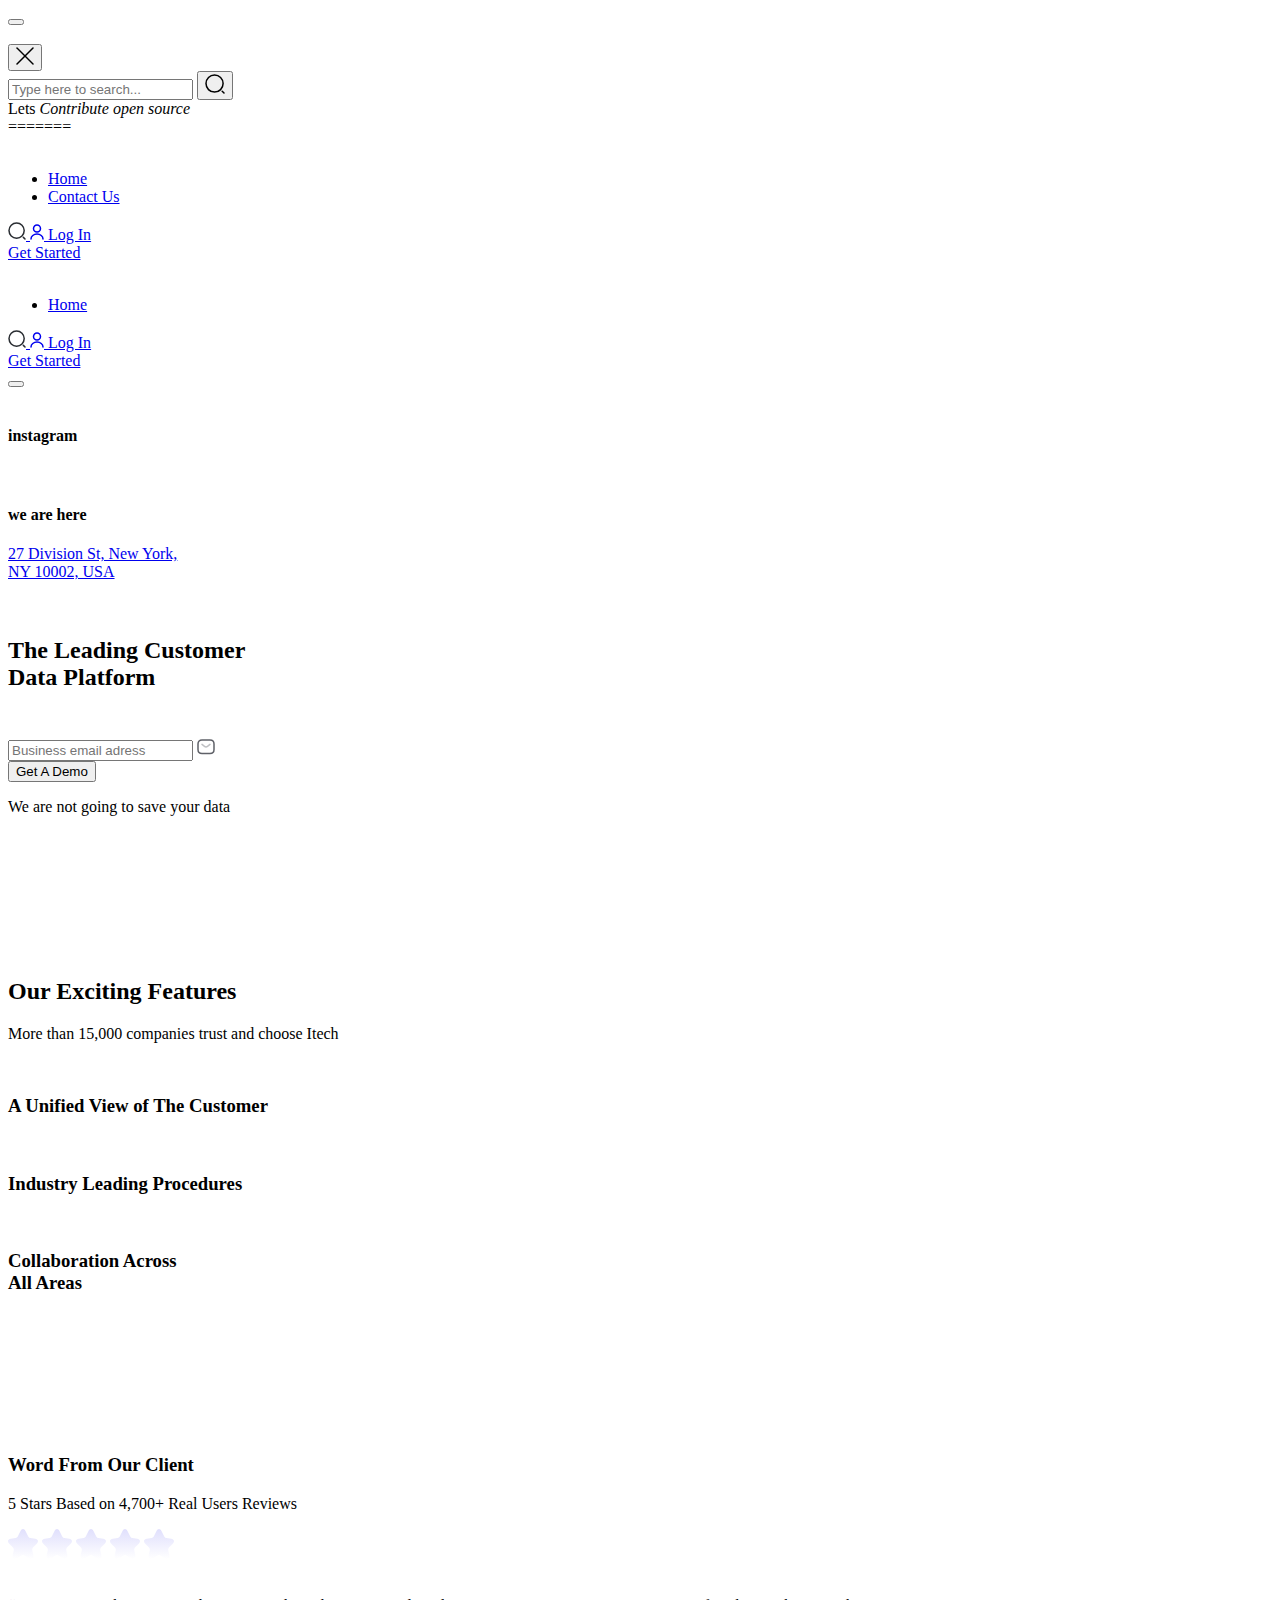
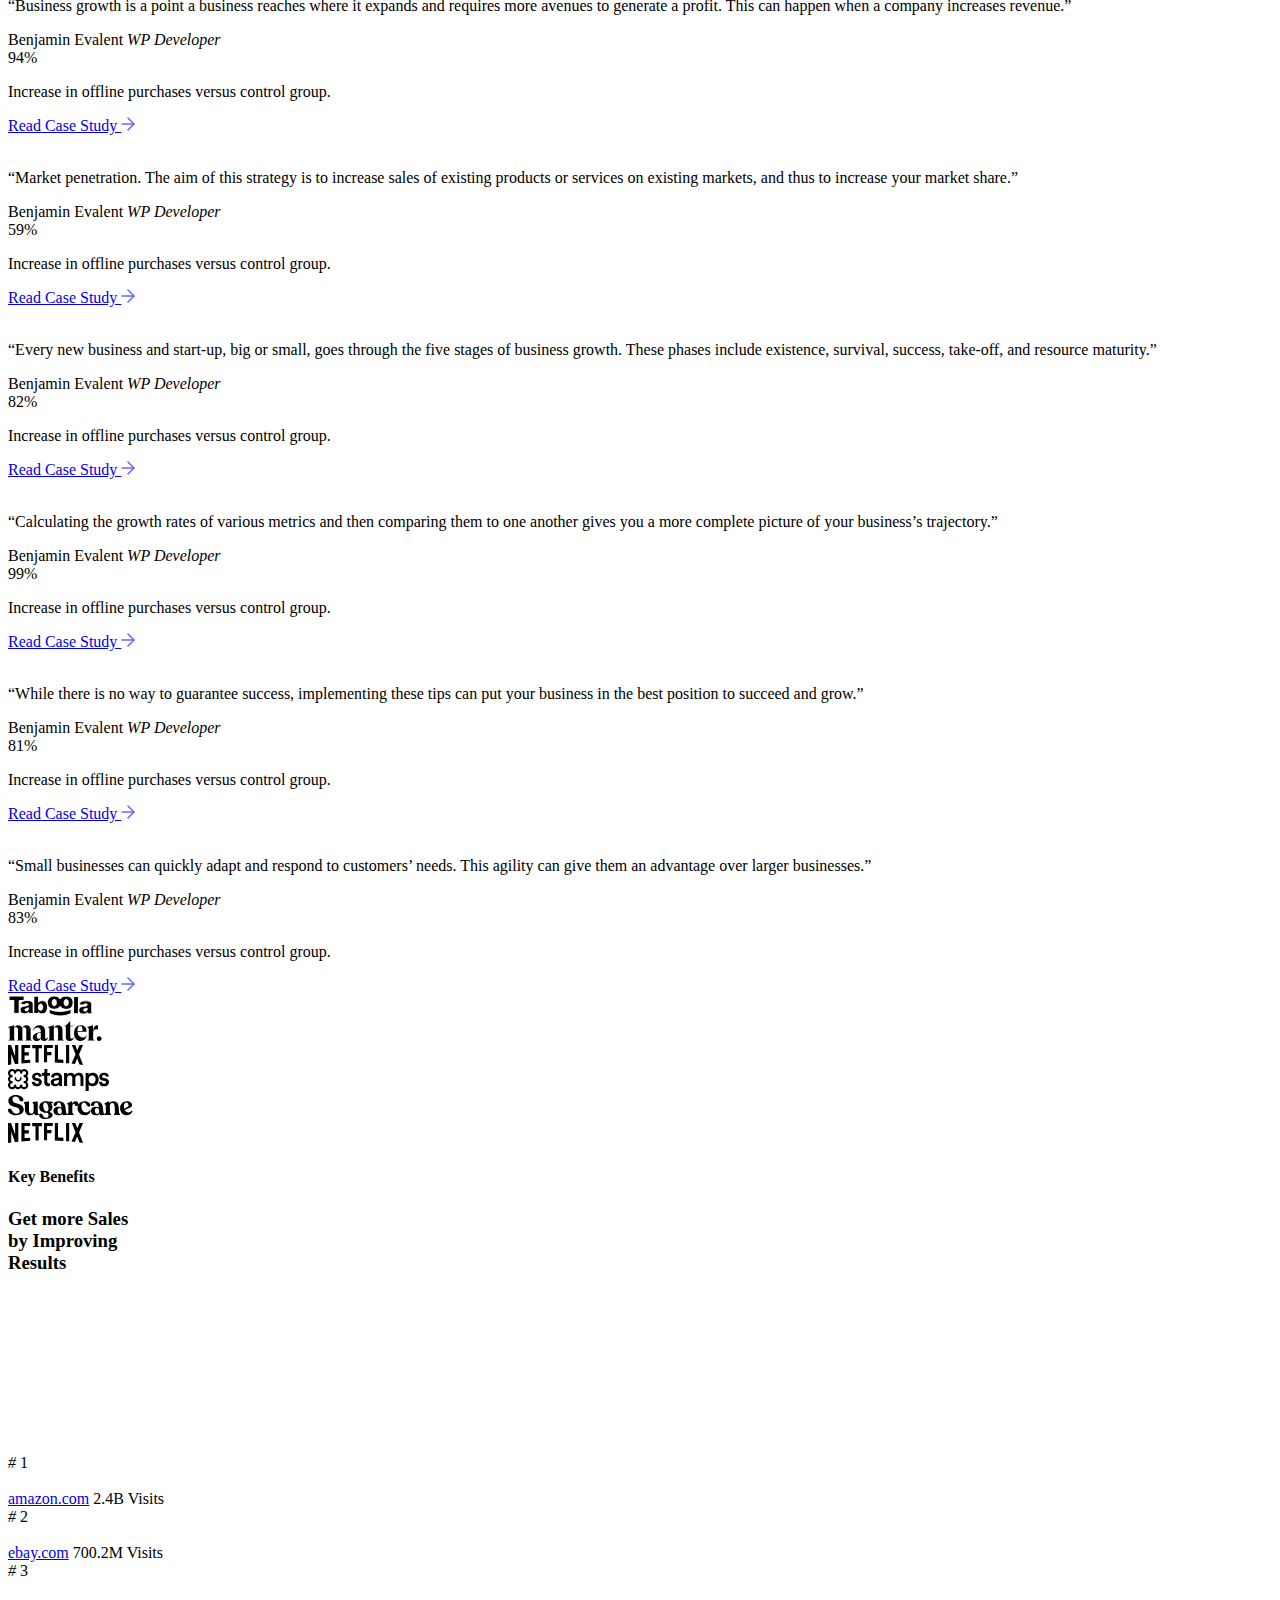
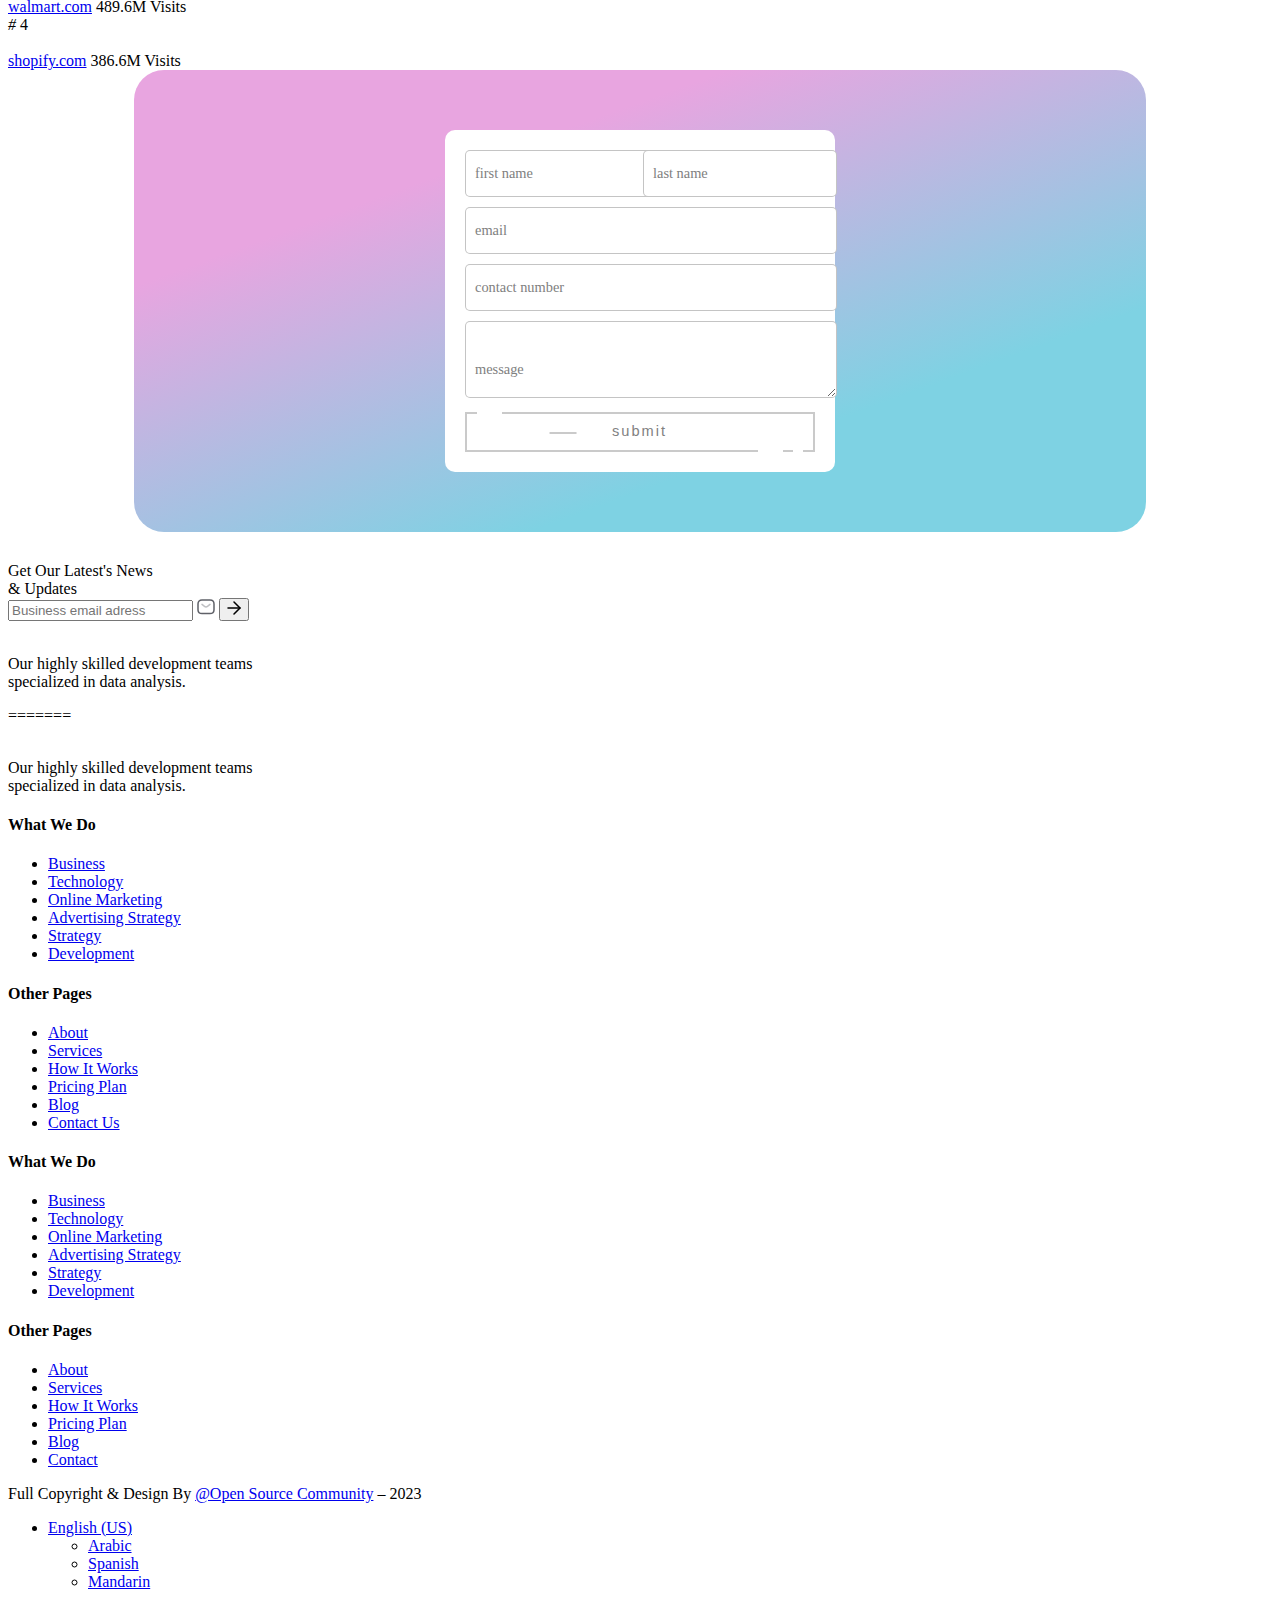
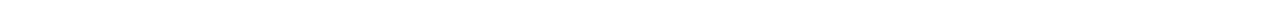
==== commit a6e92078: "Merge pull request #16 from vr-varad21/xmos" ====
--- a/index.html
+++ b/index.html
@@ -160,9 +160,74 @@
                 </a>
               </div>
             </div>
+
           </div>
         </div>
       </div>
+=======
+         </div>
+
+         <!-- header bottom -->
+         <div id="header-sticky" class="header-bottom__area header-mob-space header-bottom__area-2 header-bottom__transparent z-index-5">
+            <div class="container">
+               <div class="row align-items-center">
+                  <div class="col-xxl-2 col-xl-2 col-lg-2 col-md-4 col-6">
+                     <div class="header-bottom__logo" style="margin-right: 2rem;">
+                        <a href="index.html"><img src="assets/img/logo.svg" alt=""></a>
+                     </div>
+                  </div>
+                  <div class="col-xxl-6 col-xl-5 col-lg-5 d-none d-lg-block">
+                     <div class="header-bottom__main-menu">
+                        <nav id="mobile-menu">
+                           <ul>
+                              <li><a href="index.html">Home</a></li>
+                              <li><a href="contact.html">Contact Us</a></li>
+                           </ul>
+                        </nav>
+                     </div>
+                  </div>
+                  <div class="col-xxl-4 col-xl-5 col-lg-5 col-md-8 col-6">
+                     <div class="header-bottom__right d-flex align-items-center justify-content-end">
+                        <div class="header-bottom__action">
+                           <a class="d-none d-md-inline-block search-open-btn" href="javascript:void(0)">
+                              <svg width="18" height="18" viewBox="0 0 18 18" fill="none"
+                                 xmlns="http://www.w3.org/2000/svg">
+                                 <path
+                                    d="M8.6 16.2C12.7974 16.2 16.2 12.7974 16.2 8.6C16.2 4.40264 12.7974 1 8.6 1C4.40264 1 1 4.40264 1 8.6C1 12.7974 4.40264 16.2 8.6 16.2Z"
+                                    stroke="#292D32" stroke-width="1.5" stroke-linecap="round" stroke-linejoin="round" />
+                                 <path d="M16.9999 17L15.3999 15.4" stroke="#292D32" stroke-width="1.5"
+                                    stroke-linecap="round" stroke-linejoin="round" />
+                              </svg>
+                           </a>
+                           <a class="d-none d-lg-inline-block last-child" href="#">
+                              <svg width="14" height="16" viewBox="0 0 14 16" fill="none"
+                                 xmlns="http://www.w3.org/2000/svg">
+                                 <path
+                                    d="M7 8C8.92882 8 10.4924 6.433 10.4924 4.5C10.4924 2.567 8.92882 1 7 1C5.07118 1 3.50757 2.567 3.50757 4.5C3.50757 6.433 5.07118 8 7 8Z"
+                                    stroke="currentColor" stroke-width="1.5" stroke-linecap="round" stroke-linejoin="round" />
+                                 <path d="M13 15C13 12.291 10.3108 10.1 7 10.1C3.68917 10.1 1 12.291 1 15" stroke="currentColor"
+                                    stroke-width="1.5" stroke-linecap="round" stroke-linejoin="round" />
+                              </svg>
+                              <span>Log In</span>
+                           </a>
+                        </div>
+                        <div class="header-bottom__btn d-flex align-items-center">
+                           <a class="tp-btn-white tp-btn-hover alt-color-black d-none d-md-inline-block" href="#">
+                              <span class="white-text">Get Started</span>
+                              <b></b>
+                           </a>
+                           <a class="header-bottom__bar d-lg-none tp-menu-bar" href="javascript:void(0)"><i class="fal fa-bars"></i></a>
+                        </div>
+                     </div>
+                  </div>
+               </div>
+            </div>
+         </div>
+        
+
+         <!-- tp-header-area-end -->
+
+      </header>
 
       <!-- header bottom -->
       <div
@@ -1653,6 +1718,57 @@
                           <a href="#"><i class="fab fa-twitter"></i></a>
                           <a href="#"><i class="fab fa-linkedin-in"></i></a>
                           <a href="#"><i class="fab fa-vimeo-v"></i></a>
+=======
+                     </div>
+                     <div class="tp-footer__top-space">
+                        <div class="row">
+                           <div class="col-xl-5 col-lg-5 col-md-7 pb-30 wow tpfadeUp" data-wow-duration=".9s" data-wow-delay=".5s">
+                              <div class="tp-footer__widget footer-col-1">
+                                 <a href="index.html" class="tp-footer__widget-logo mb-10">
+                                    <img src="assets/img/logo.svg" alt="">
+                                 </a>
+                                 <div class="tp-footer__text">
+                                    <p>Our highly skilled development teams <br>
+                                       specialized in data analysis.</p>
+                                 </div>
+                                 <div class="tp-footer__social">
+                                    <a href="#"><i class="fab fa-facebook-f"></i></a>
+                                    <a href="#"><i class="fab fa-twitter"></i></a>
+                                    <a href="#"><i class="fab fa-linkedin-in"></i></a>
+                                    <a href="#"><i class="fab fa-vimeo-v"></i></a>
+                                 </div>
+                              </div>
+                           </div>
+                           <div class="col-xl-4 col-lg-4 col-md-5 pb-30 wow tpfadeUp" data-wow-duration=".9s" data-wow-delay=".7s">
+                              <div class="tp-footer__widget footer-col-2">
+                                 <h4 class="tp-footer__widget-title">What We Do</h4>
+                                 <div class="tp-footer__content">
+                                    <ul>
+                                       <li><a href="#">Business</a></li>
+                                       <li><a href="#">Technology</a></li>
+                                       <li><a href="#">Online Marketing</a></li>
+                                       <li><a href="#">Advertising Strategy</a></li>
+                                       <li><a href="#">Strategy</a></li>
+                                       <li><a href="#">Development</a></li>
+                                    </ul>
+                                 </div>
+                              </div>
+                           </div>
+                           <div class="col-xl-3 col-lg-3 col-md-6 pb-30 wow tpfadeUp" data-wow-duration=".9s" data-wow-delay=".9s">
+                              <div class="tp-footer__widget footer-col-3">
+                                 <h4 class="tp-footer__widget-title">Other Pages</h4>
+                                 <div class="tp-footer__content">
+                                    <ul>
+                                       <li><a href="#">About</a></li>
+                                       <li><a href="#">Services</a></li>
+                                       <li><a href="#">How It Works</a></li>
+                                       <li><a href="#">Pricing Plan</a></li>
+                                       <li><a href="#">Blog</a></li>
+                                       <li><a href="contact.html">Contact Us</a></li>
+                                    </ul>
+                                 </div>
+                              </div>
+                           </div>
                         </div>
                       </div>
                     </div>
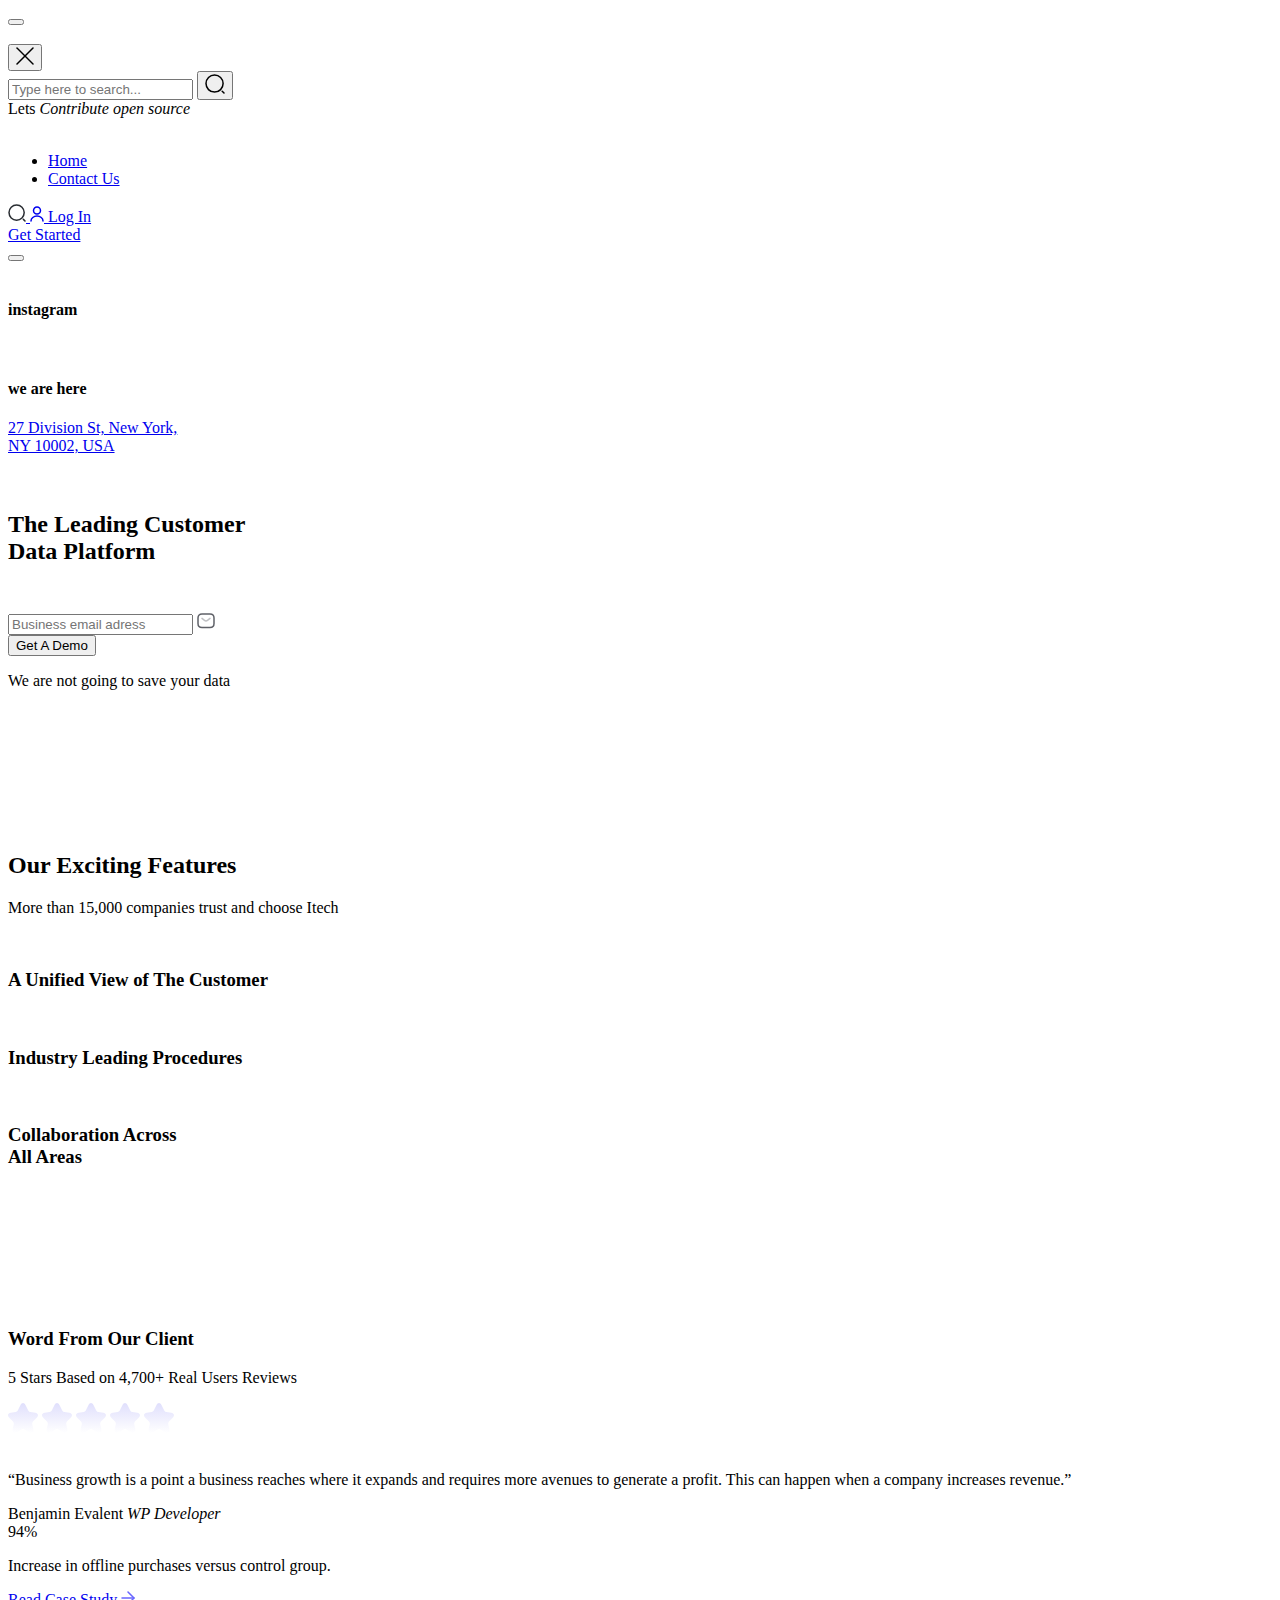
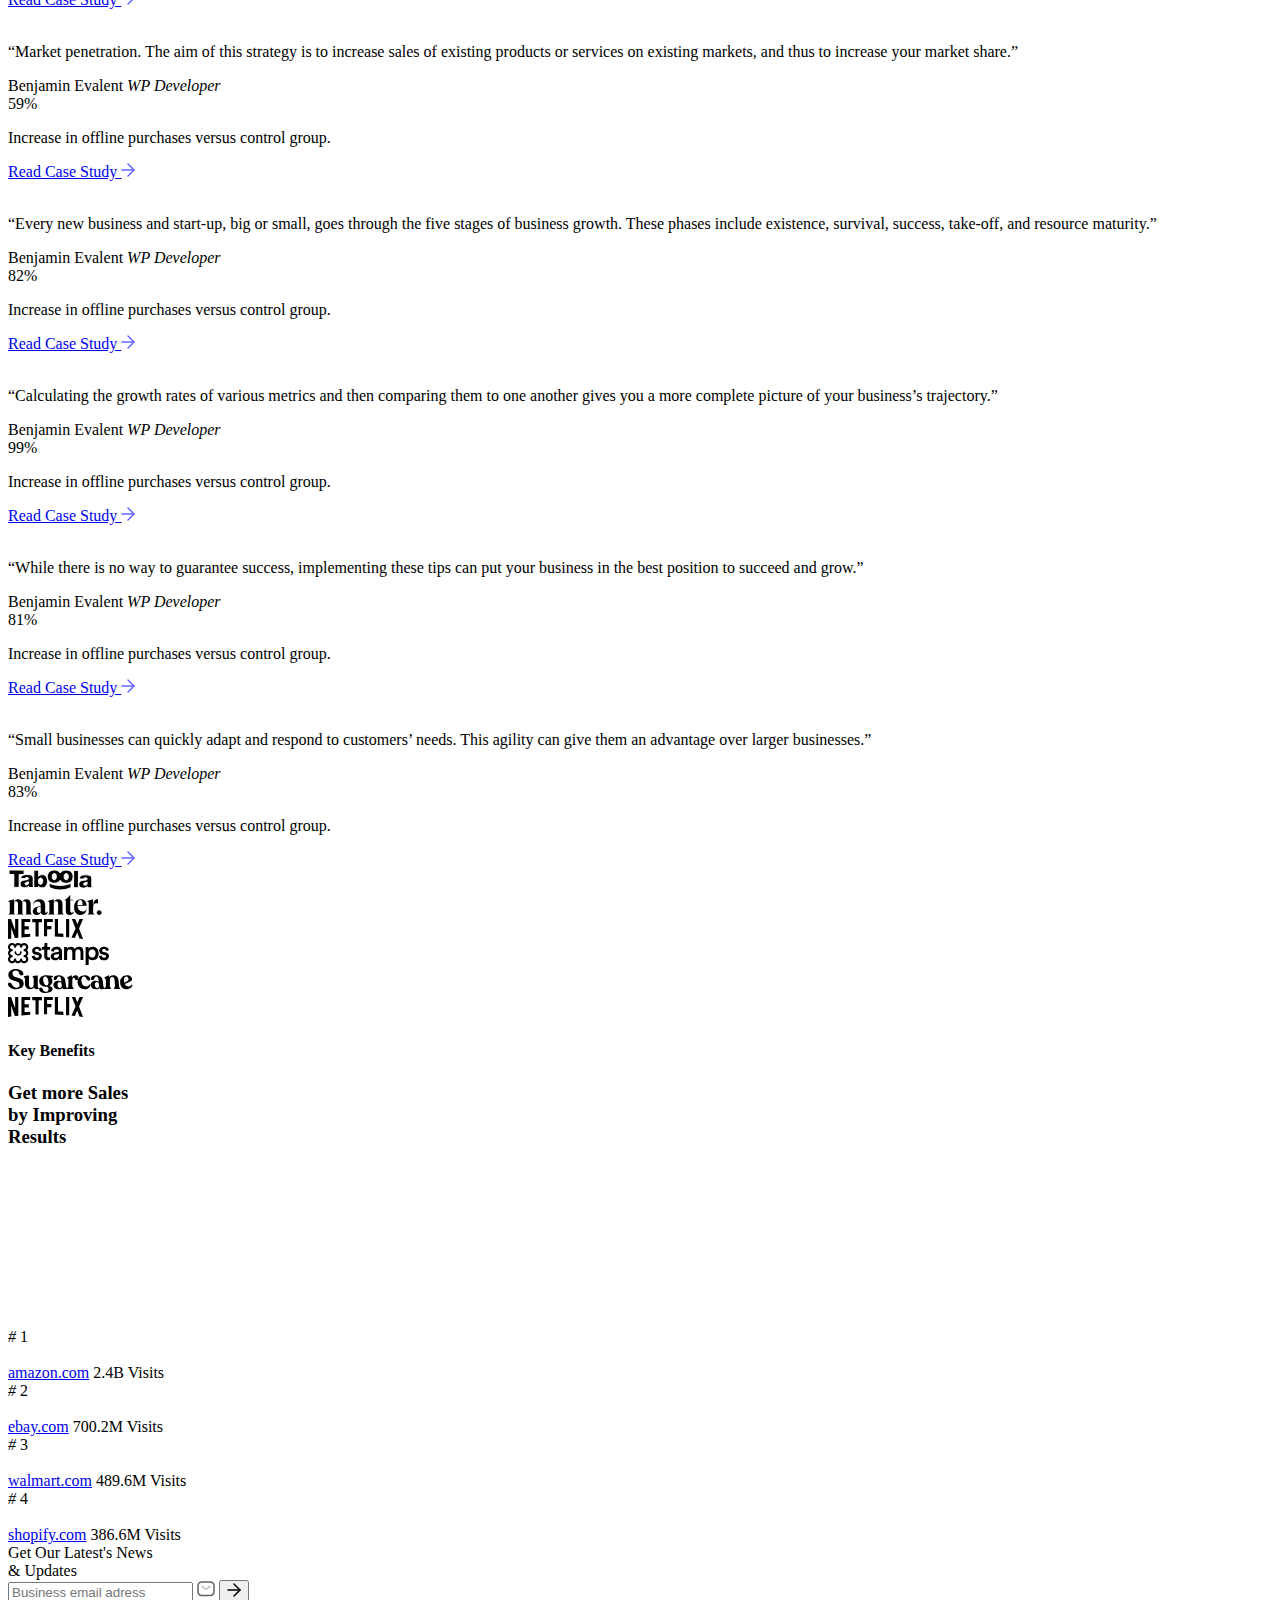
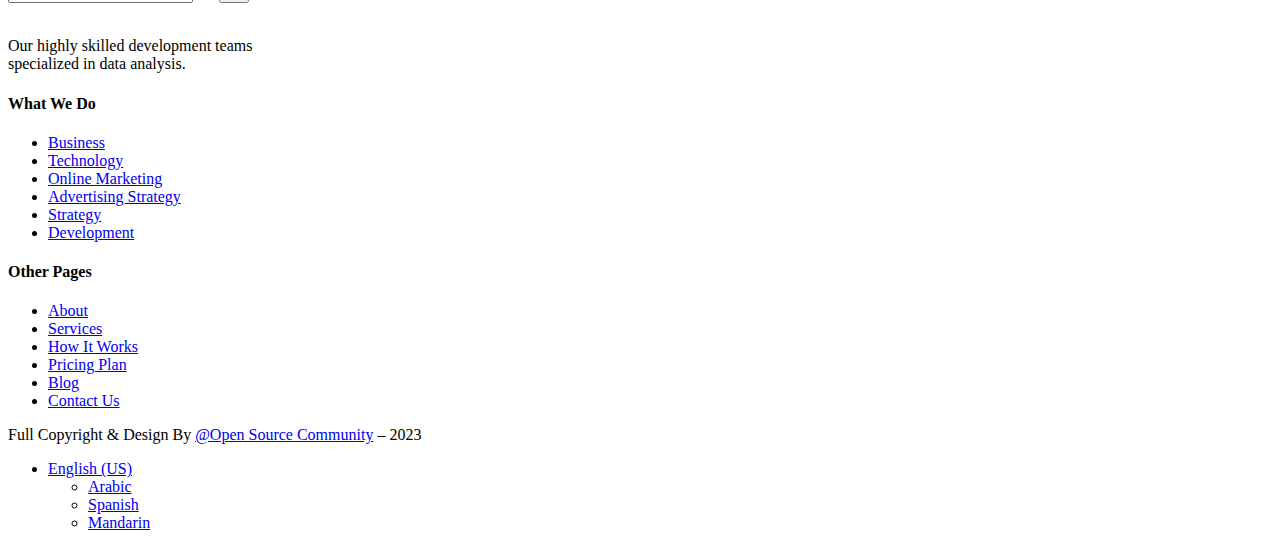
==== commit be37a291: "removed: extra space below footer" ====
--- a/index.html
+++ b/index.html
@@ -1,170 +1,111 @@
-<!DOCTYPE html>
+<!doctype html>
 <html class="no-js" lang="zxx">
-  <head>
-    <meta charset="utf-8" />
-    <meta http-equiv="x-ua-compatible" content="ie=edge" />
-    <title>Hacktoberfest23-Project</title>
-    <meta name="description" content="" />
-    <meta name="viewport" content="width=device-width, initial-scale=1" />
-
-    <!-- Place favicon.ico in the root directory -->
-    <link rel="shortcut icon" type="image/x-icon" href="assets/img/logo.svg" />
-
-    <!-- CSS here -->
-    <link rel="stylesheet" href="assets/css/bootstrap.min.css" />
-    <link rel="stylesheet" href="assets/css/animate.css" />
-    <link rel="stylesheet" href="assets/css/custom-animation.css" />
-    <link rel="stylesheet" href="assets/css/slick.css" />
-    <link rel="stylesheet" href="assets/css/nice-select.css" />
-    <link rel="stylesheet" href="assets/css/flaticon.css" />
-    <link rel="stylesheet" href="assets/css/swiper-bundle.css" />
-    <link rel="stylesheet" href="assets/css/meanmenu.css" />
-    <link rel="stylesheet" href="assets/css/font-awesome-pro.css" />
-    <link rel="stylesheet" href="assets/css/magnific-popup.css" />
-    <link rel="stylesheet" href="assets/css/spacing.css" />
-    <link rel="stylesheet" href="assets/css/style.css" />
-    <link rel="stylesheet" href="assets/css/contact.css" />
-    <link rel="stylesheet" href="assets/css/contact_home.css" />
-  </head>
-
-  <body>
-    <!-- preloader -->
-    <div id="preloader">
+
+
+<head>
+   <meta charset="utf-8">
+   <meta http-equiv="x-ua-compatible" content="ie=edge">
+   <title>Hacktoberfest23-Project</title>
+   <meta name="description" content="">
+   <meta name="viewport" content="width=device-width, initial-scale=1">
+   
+   <!-- Place favicon.ico in the root directory -->
+   <link rel="shortcut icon" type="image/x-icon" href="assets/img/logo.svg">
+
+   <!-- CSS here -->
+   <link rel="stylesheet" href="assets/css/bootstrap.min.css">
+   <link rel="stylesheet" href="assets/css/animate.css">
+   <link rel="stylesheet" href="assets/css/custom-animation.css">
+   <link rel="stylesheet" href="assets/css/slick.css">
+   <link rel="stylesheet" href="assets/css/nice-select.css">
+   <link rel="stylesheet" href="assets/css/flaticon.css">
+   <link rel="stylesheet" href="assets/css/swiper-bundle.css">
+   <link rel="stylesheet" href="assets/css/meanmenu.css">
+   <link rel="stylesheet" href="assets/css/font-awesome-pro.css">
+   <link rel="stylesheet" href="assets/css/magnific-popup.css">
+   <link rel="stylesheet" href="assets/css/spacing.css">
+   <link rel="stylesheet" href="assets/css/style.css">
+</head>
+
+<body>
+
+   <!-- preloader -->
+   <div id="preloader">
       <div class="preloader">
-        <span></span>
-        <span></span>
+         <span></span>
+         <span></span>
       </div>
-    </div>
-    <!-- preloader end  -->
-
-    <!-- back-to-top-start  -->
-    <button class="scroll-top scroll-to-target" data-target="html">
+   </div>
+   <!-- preloader end  -->
+
+   <!-- back-to-top-start  -->
+   <button class="scroll-top scroll-to-target" data-target="html">
       <i class="far fa-angle-double-up"></i>
-    </button>
-    <!-- back-to-top-end  -->
-
-    <!-- search popup start -->
-    <div class="search__popup">
+   </button>
+   <!-- back-to-top-end  -->
+
+   <!-- search popup start -->
+   <div class="search__popup">
       <div class="container">
-        <div class="row">
-          <div class="col-xxl-12">
-            <div class="search__wrapper">
-              <div
-                class="search__top d-flex justify-content-between align-items-center"
-              >
-                <div class="search__logo">
-                  <a href="home-main.html">
-                    <img src="assets/img/logo/logo-white.png" alt="" />
-                  </a>
-                </div>
-                <div class="search__close">
-                  <button
-                    type="button"
-                    class="search__close-btn search-close-btn"
-                  >
-                    <svg
-                      width="18"
-                      height="18"
-                      viewBox="0 0 18 18"
-                      fill="none"
-                      xmlns="http://www.w3.org/2000/svg"
-                    >
-                      <path
-                        d="M17 1L1 17"
-                        stroke="currentColor"
-                        stroke-width="1.5"
-                        stroke-linecap="round"
-                        stroke-linejoin="round"
-                      />
-                      <path
-                        d="M1 1L17 17"
-                        stroke="currentColor"
-                        stroke-width="1.5"
-                        stroke-linecap="round"
-                        stroke-linejoin="round"
-                      />
-                    </svg>
-                  </button>
-                </div>
-              </div>
-              <div class="search__form">
-                <form action="#">
-                  <div class="search__input">
-                    <input
-                      class="search-input-field"
-                      type="text"
-                      placeholder="Type here to search..."
-                    />
-                    <span class="search-focus-border"></span>
-                    <button type="submit">
-                      <svg
-                        width="20"
-                        height="20"
-                        viewBox="0 0 20 20"
-                        fill="none"
-                        xmlns="http://www.w3.org/2000/svg"
-                      >
-                        <path
-                          d="M9.55 18.1C14.272 18.1 18.1 14.272 18.1 9.55C18.1 4.82797 14.272 1 9.55 1C4.82797 1 1 4.82797 1 9.55C1 14.272 4.82797 18.1 9.55 18.1Z"
-                          stroke="currentColor"
-                          stroke-width="1.5"
-                          stroke-linecap="round"
-                          stroke-linejoin="round"
-                        />
-                        <path
-                          d="M19.0002 19.0002L17.2002 17.2002"
-                          stroke="currentColor"
-                          stroke-width="1.5"
-                          stroke-linecap="round"
-                          stroke-linejoin="round"
-                        />
-                      </svg>
-                    </button>
-                  </div>
-                </form>
-              </div>
-            </div>
-          </div>
-        </div>
+         <div class="row">
+            <div class="col-xxl-12">
+               <div class="search__wrapper">
+                  <div class="search__top d-flex justify-content-between align-items-center">
+                     <div class="search__logo">
+                        <a href="home-main.html">
+                           <img src="assets/img/logo/logo-white.png" alt="">
+                        </a>
+                     </div>
+                     <div class="search__close">
+                        <button type="button" class="search__close-btn search-close-btn">
+                           <svg width="18" height="18" viewBox="0 0 18 18" fill="none" xmlns="http://www.w3.org/2000/svg">
+                              <path d="M17 1L1 17" stroke="currentColor" stroke-width="1.5" stroke-linecap="round" stroke-linejoin="round"/>
+                              <path d="M1 1L17 17" stroke="currentColor" stroke-width="1.5" stroke-linecap="round" stroke-linejoin="round"/>
+                           </svg>                                 
+                        </button>
+                     </div>
+                  </div>
+                  <div class="search__form">
+                     <form action="#">
+                        <div class="search__input">
+                           <input class="search-input-field" type="text" placeholder="Type here to search...">
+                           <span class="search-focus-border"></span>
+                           <button type="submit">
+                              <svg width="20" height="20" viewBox="0 0 20 20" fill="none" xmlns="http://www.w3.org/2000/svg">
+                                 <path d="M9.55 18.1C14.272 18.1 18.1 14.272 18.1 9.55C18.1 4.82797 14.272 1 9.55 1C4.82797 1 1 4.82797 1 9.55C1 14.272 4.82797 18.1 9.55 18.1Z" stroke="currentColor" stroke-width="1.5" stroke-linecap="round" stroke-linejoin="round"/>
+                                 <path d="M19.0002 19.0002L17.2002 17.2002" stroke="currentColor" stroke-width="1.5" stroke-linecap="round" stroke-linejoin="round"/>
+                              </svg> 
+                           </button>
+                        </div>
+                     </form>
+                  </div>
+               </div>
+            </div>
+         </div>
       </div>
-    </div>
-    <!-- search popup end -->
-
-    <!-- tp-header-area-start -->
-    <header class="header-bottom__transparent z-index-6 tp-header-height">
-      <!-- header top area -->
-      <div
-        class="header-top__area header-top__space z-index-3 d-none d-md-block tp-header-top-animation"
-      >
-        <div class="container">
-          <div class="row align-items-start">
-            <div class="col-6">
-              <div class="header-top__link">
-                <span>Lets <i>Contribute open source</i></span>
-                <a href="#">
-                  <svg
-                    width="7"
-                    height="10"
-                    viewBox="0 0 7 10"
-                    fill="none"
-                    xmlns="http://www.w3.org/2000/svg"
-                  >
-                    <path
-                      d="M1.40918 9L5.591 5L1.40918 1"
-                      stroke="white"
-                      stroke-width="1.5"
-                      stroke-linecap="round"
-                      stroke-linejoin="round"
-                    />
-                  </svg>
-                </a>
-              </div>
-            </div>
-
-          </div>
-        </div>
-      </div>
-=======
+   </div>
+   <!-- search popup end -->
+
+      <!-- tp-header-area-start -->
+      <header class="header-bottom__transparent z-index-6 tp-header-height">
+
+         <!-- header top area -->
+         <div class="header-top__area header-top__space z-index-3 d-none d-md-block tp-header-top-animation">
+            <div class="container">
+               <div class="row align-items-start">
+                  <div class="col-6">
+                     <div class="header-top__link">
+                        <span>Lets <i>Contribute open source</i></span>
+                        <a href="#">
+                           <svg width="7" height="10" viewBox="0 0 7 10" fill="none" xmlns="http://www.w3.org/2000/svg">
+                              <path d="M1.40918 9L5.591 5L1.40918 1" stroke="white" stroke-width="1.5"
+                                 stroke-linecap="round" stroke-linejoin="round"/>
+                           </svg>
+                        </a>
+                     </div>
+                  </div>
+               </div>
+            </div>
          </div>
 
          <!-- header bottom -->
@@ -229,1496 +170,773 @@
 
       </header>
 
-      <!-- header bottom -->
-      <div
-        id="header-sticky"
-        class="header-bottom__area header-mob-space header-bottom__area-2 header-bottom__transparent z-index-5"
-      >
-        <div class="container">
-          <div class="row align-items-center">
-            <div class="col-xxl-2 col-xl-2 col-lg-2 col-md-4 col-6">
-              <div class="header-bottom__logo" style="margin-right: 2rem">
-                <a href="index.html"
-                  ><img src="assets/img/logo.svg" alt=""
-                /></a>
-              </div>
-            </div>
-            <div class="col-xxl-6 col-xl-5 col-lg-5 d-none d-lg-block">
-              <div class="header-bottom__main-menu">
-                <nav id="mobile-menu">
-                  <ul>
-                    <li><a href="index.html">Home</a></li>
-                  </ul>
-                </nav>
-              </div>
-            </div>
-            <div class="col-xxl-4 col-xl-5 col-lg-5 col-md-8 col-6">
-              <div
-                class="header-bottom__right d-flex align-items-center justify-content-end"
-              >
-                <div class="header-bottom__action">
-                  <a
-                    class="d-none d-md-inline-block search-open-btn"
-                    href="javascript:void(0)"
-                  >
-                    <svg
-                      width="18"
-                      height="18"
-                      viewBox="0 0 18 18"
-                      fill="none"
-                      xmlns="http://www.w3.org/2000/svg"
-                    >
-                      <path
-                        d="M8.6 16.2C12.7974 16.2 16.2 12.7974 16.2 8.6C16.2 4.40264 12.7974 1 8.6 1C4.40264 1 1 4.40264 1 8.6C1 12.7974 4.40264 16.2 8.6 16.2Z"
-                        stroke="#292D32"
-                        stroke-width="1.5"
-                        stroke-linecap="round"
-                        stroke-linejoin="round"
-                      />
-                      <path
-                        d="M16.9999 17L15.3999 15.4"
-                        stroke="#292D32"
-                        stroke-width="1.5"
-                        stroke-linecap="round"
-                        stroke-linejoin="round"
-                      />
-                    </svg>
-                  </a>
-                  <a class="d-none d-lg-inline-block last-child" href="#">
-                    <svg
-                      width="14"
-                      height="16"
-                      viewBox="0 0 14 16"
-                      fill="none"
-                      xmlns="http://www.w3.org/2000/svg"
-                    >
-                      <path
-                        d="M7 8C8.92882 8 10.4924 6.433 10.4924 4.5C10.4924 2.567 8.92882 1 7 1C5.07118 1 3.50757 2.567 3.50757 4.5C3.50757 6.433 5.07118 8 7 8Z"
-                        stroke="currentColor"
-                        stroke-width="1.5"
-                        stroke-linecap="round"
-                        stroke-linejoin="round"
-                      />
-                      <path
-                        d="M13 15C13 12.291 10.3108 10.1 7 10.1C3.68917 10.1 1 12.291 1 15"
-                        stroke="currentColor"
-                        stroke-width="1.5"
-                        stroke-linecap="round"
-                        stroke-linejoin="round"
-                      />
-                    </svg>
-                    <span>Log In</span>
-                  </a>
-                </div>
-                <div class="header-bottom__btn d-flex align-items-center">
-                  <a
-                    class="tp-btn-white tp-btn-hover alt-color-black d-none d-md-inline-block"
-                    href="#"
-                  >
-                    <span class="white-text">Get Started</span>
-                    <b></b>
-                  </a>
-                  <a
-                    class="header-bottom__bar d-lg-none tp-menu-bar"
-                    href="javascript:void(0)"
-                    ><i class="fal fa-bars"></i
-                  ></a>
-                </div>
-              </div>
-            </div>
-          </div>
-        </div>
+      <!-- tp-offcanvus-area-start -->
+      <div class="tpoffcanvas-area">
+         <div class="tpoffcanvas">
+            <div class="tpoffcanvas__close-btn">
+               <button class="close-btn"><i class="fal fa-times"></i></button>
+            </div>
+            <div class="tpoffcanvas__logo text-center">
+               <a href="index.html">
+                  <img src="assets/img/logo/logo-white.png" alt="">
+               </a>
+            </div>
+            <div class="mobile-menu"></div>
+            <div class="tpoffcanvas__instagram text-center">
+               <div class="tpoffcanvas__instagram-title">
+                  <h4>instagram</h4>
+               </div>
+               <a href="#"><img src="assets/img/project/project-inner-4.jpg" alt=""></a>
+               <a href="#"><img src="assets/img/project/project-inner-5.jpg" alt=""></a>
+               <a href="#"><img src="assets/img/project/project-inner-6.jpg" alt=""></a>
+               <a href="#"><img src="assets/img/project/project-inner-7.jpg" alt=""></a>
+            </div>
+            <div class="tpoffcanvas__info text-center">
+               <h4 class="offcanva-title">we are here</h4>
+               <a href="https://www.google.com/maps/@23.506657,90.3443647,7z" target="_blank">
+                  27 Division St, New York, <br>
+                  NY 10002, USA
+               </a>
+            </div>
+            <div class="tpoffcanvas__social">
+               <div class="social-icon text-center">
+                  <a href="#"><i class="fab fa-twitter"></i></a>
+                  <a href="#"><i class="fab fa-instagram"></i></a>
+                  <a href="#"><i class="fab fa-facebook-square"></i></a>
+                  <a href="#"><i class="fab fa-dribbble"></i></a>
+               </div>
+            </div>
+         </div>
       </div>
-
-      <!-- tp-header-area-end -->
-    </header>
-
-    <!-- tp-offcanvus-area-start -->
-    <div class="tpoffcanvas-area">
-      <div class="tpoffcanvas">
-        <div class="tpoffcanvas__close-btn">
-          <button class="close-btn"><i class="fal fa-times"></i></button>
-        </div>
-        <div class="tpoffcanvas__logo text-center">
-          <a href="index.html">
-            <img src="assets/img/logo/logo-white.png" alt="" />
-          </a>
-        </div>
-        <div class="mobile-menu"></div>
-        <div class="tpoffcanvas__instagram text-center">
-          <div class="tpoffcanvas__instagram-title">
-            <h4>instagram</h4>
-          </div>
-          <a href="#"
-            ><img src="assets/img/project/project-inner-4.jpg" alt=""
-          /></a>
-          <a href="#"
-            ><img src="assets/img/project/project-inner-5.jpg" alt=""
-          /></a>
-          <a href="#"
-            ><img src="assets/img/project/project-inner-6.jpg" alt=""
-          /></a>
-          <a href="#"
-            ><img src="assets/img/project/project-inner-7.jpg" alt=""
-          /></a>
-        </div>
-        <div class="tpoffcanvas__info text-center">
-          <h4 class="offcanva-title">we are here</h4>
-          <a
-            href="https://www.google.com/maps/@23.506657,90.3443647,7z"
-            target="_blank"
-          >
-            27 Division St, New York, <br />
-            NY 10002, USA
-          </a>
-        </div>
-        <div class="tpoffcanvas__social">
-          <div class="social-icon text-center">
-            <a href="#"><i class="fab fa-twitter"></i></a>
-            <a href="#"><i class="fab fa-instagram"></i></a>
-            <a href="#"><i class="fab fa-facebook-square"></i></a>
-            <a href="#"><i class="fab fa-dribbble"></i></a>
-          </div>
-        </div>
-      </div>
-    </div>
-    <div class="body-overlay"></div>
-    <!-- tp-offcanvus-area-end -->
-
-    <div id="smooth-wrapper">
+      <div class="body-overlay"></div>
+      <!-- tp-offcanvus-area-end -->
+
+   <div id="smooth-wrapper">
       <div id="smooth-content">
-        <main class="fix">
-          <!-- tp-slider-area-start -->
-          <div class="tp-hero__area tp-hero__pl-pr">
-            <div class="tp-hero__bg p-relative">
-              <div class="tp-hero-bg tp-hero-bg-single">
-                <img src="assets/img/hero/hero-frame.png" alt="" />
-              </div>
-              <div class="tp-hero-shape">
-                <img
-                  class="tp-hero-shape-1"
-                  src="assets/img/hero/hero-line-shape.png"
-                  alt=""
-                />
-                <img
-                  class="tp-hero-shape-2"
-                  src="assets/img/hero/hero-line-shape-2.png"
-                  alt=""
-                />
-              </div>
-              <div class="container">
-                <div class="row justify-content-center">
-                  <div class="col-xl-10">
-                    <div class="tp-hero__content-box text-center z-index-3">
-                      <div class="tp-hero__title-box p-relative">
-                        <h2 class="tp-hero__hero-title tp-title-anim">
-                          The Leading Customer<br />Data Platform
-                        </h2>
-                        <div class="tp-hero__title-shape d-none d-sm-block">
-                          <svg
-                            width="491"
-                            height="24"
-                            viewBox="0 0 491 26"
-                            fill="none"
-                            xmlns="http://www.w3.org/2000/svg"
-                          >
-                            <path
-                              class="line1"
-                              fill-rule="evenodd"
-                              clip-rule="evenodd"
-                              d="M208.549 3.29849C185.59 4.08616 162.901 5.05468 140.776 6.11351C109.455 7.61138 78.1462 9.16091 47.0261 11.6143C37.2302 12.3891 27.2823 12.8797 17.5476 13.8482C11.4368 14.4551 3.334 15.3201 2.27061 15.5009C1.71441 15.6042 1.47176 15.7593 1.39336 15.8109C0.842061 16.1725 0.942652 16.521 1.25383 16.7921C1.37879 16.9084 1.69478 17.1925 2.57195 17.2313C61.2348 19.8784 121.221 14.7133 179.955 14.171C281.81 13.2413 386.752 16.9343 487.799 24.9918C488.681 25.0564 489.539 24.7334 489.661 24.2557C489.808 23.7908 489.171 23.3389 488.289 23.2743C387.071 15.2039 281.957 11.498 179.906 12.4406C125.168 12.9442 69.3499 17.4766 14.5363 15.9271C15.7957 15.798 17.0307 15.6688 18.1578 15.5526C27.8533 14.5841 37.7594 14.1064 47.5162 13.3316C78.5701 10.8782 109.815 9.32872 141.095 7.84376C179.906 5.98434 220.408 4.38316 261.228 3.63423C275.831 3.75044 290.386 3.86671 304.94 4.00875C336.425 4.31865 368.057 5.22254 399.469 6.43633C408.927 6.8108 418.385 7.19814 427.842 7.53387C430.979 7.65009 439.064 7.98576 440.191 7.95993C441.588 7.93411 441.857 7.31436 441.882 7.21106C441.955 6.97863 441.906 6.65579 441.22 6.38463C441.147 6.34589 440.706 6.21668 439.726 6.13921C382.611 1.56813 321.626 0.806405 261.277 1.90398C197.621 1.42621 133.719 1.21951 70.2247 1C69.3157 1 68.5733 1.38744 68.5659 1.8652C68.561 2.34297 69.2935 2.73042 70.2026 2.74333C116.178 2.89828 162.387 3.05315 208.549 3.29849Z"
-                              fill="none"
-                              stroke="none"
-                            />
-                          </svg>
-                        </div>
-                      </div>
-                      <div
-                        class="tp-hero__input p-relative wow tpfadeUp"
-                        data-wow-duration=".9s"
-                        data-wow-delay=".5s"
-                      >
-                        <form action="#">
-                          <div class="p-relative">
-                            <input
-                              type="text"
-                              placeholder="Business email adress"
-                            />
-                            <svg
-                              width="18"
-                              height="16"
-                              viewBox="0 0 18 16"
-                              fill="none"
-                              xmlns="http://www.w3.org/2000/svg"
-                            >
-                              <path
-                                d="M13 14.6H5C2.6 14.6 1 13.4 1 10.6V5C1 2.2 2.6 1 5 1H13C15.4 1 17 2.2 17 5V10.6C17 13.4 15.4 14.6 13 14.6Z"
-                                stroke="#5F6168"
-                                stroke-width="1.5"
-                                stroke-miterlimit="10"
-                                stroke-linecap="round"
-                                stroke-linejoin="round"
-                              />
-                              <path
-                                opacity="0.4"
-                                d="M13 5.39993L10.496 7.39993C9.672 8.05593 8.32 8.05593 7.496 7.39993L5 5.39993"
-                                stroke="#5F6168"
-                                stroke-width="1.5"
-                                stroke-miterlimit="10"
-                                stroke-linecap="round"
-                                stroke-linejoin="round"
-                              />
-                            </svg>
-                          </div>
-                          <button class="tp-btn tp-btn-hover alt-color-black">
-                            <span>Get A Demo</span>
-                            <b></b>
-                          </button>
-                        </form>
-                      </div>
-                      <p
-                        class="wow tpfadeUp"
-                        data-wow-duration=".9s"
-                        data-wow-delay=".7s"
-                      >
-                        We are not going to save your data
-                      </p>
-                    </div>
-                  </div>
-                </div>
-              </div>
-            </div>
-            <div class="tp-hero__bottom z-index-5">
-              <div class="container">
-                <div class="row justify-content-center">
-                  <div class="col-xl-10">
-                    <div class="tp-hero__thumb-wrapper-main p-relative">
-                      <div class="tp-hero__shape-img-1 d-none d-xl-block">
-                        <img src="assets/img/hero/hero-shape-1.png" alt="" />
-                      </div>
-                      <div class="tp-hero__shape-img-2 d-none d-xl-block">
-                        <img src="assets/img/hero/hero-shape-2.png" alt="" />
-                      </div>
-                      <div>
-                        <div
-                          class="tp-hero__thumb-wrapper d-none d-md-block p-relative"
-                        >
-                          <div class="row">
-                            <div class="col-8">
-                              <div class="tp-hero__thumb-box">
-                                <div class="row">
-                                  <div class="col-md-12">
-                                    <div class="tp-hero__thumb mb-20">
-                                      <img
-                                        class="w-100"
-                                        src="assets/img/hero/hero-sm-1.jpg"
-                                        alt=""
-                                      />
+
+         <main class="fix">
+            
+            <!-- tp-slider-area-start -->
+            <div class="tp-hero__area tp-hero__pl-pr">
+               <div class="tp-hero__bg p-relative">
+                  <div class="tp-hero-bg tp-hero-bg-single">
+                     <img src="assets/img/hero/hero-frame.png" alt="">
+                  </div>
+                  <div class="tp-hero-shape">
+                     <img class="tp-hero-shape-1" src="assets/img/hero/hero-line-shape.png" alt="">
+                     <img class="tp-hero-shape-2" src="assets/img/hero/hero-line-shape-2.png" alt="">
+                  </div>
+                  <div class="container">
+                     <div class="row justify-content-center">
+                        <div class="col-xl-10">
+                           <div class="tp-hero__content-box text-center z-index-3">
+                              <div class="tp-hero__title-box p-relative">
+                                 <h2 class="tp-hero__hero-title tp-title-anim">
+                                    The Leading Customer<br>Data Platform
+                                 </h2>
+                                 <div class="tp-hero__title-shape d-none d-sm-block">
+                                    <svg width="491" height="24" viewBox="0 0 491 26" fill="none"
+                                       xmlns="http://www.w3.org/2000/svg">
+                                       <path class="line1" fill-rule="evenodd" clip-rule="evenodd"
+                                          d="M208.549 3.29849C185.59 4.08616 162.901 5.05468 140.776 6.11351C109.455 7.61138 78.1462 9.16091 47.0261 11.6143C37.2302 12.3891 27.2823 12.8797 17.5476 13.8482C11.4368 14.4551 3.334 15.3201 2.27061 15.5009C1.71441 15.6042 1.47176 15.7593 1.39336 15.8109C0.842061 16.1725 0.942652 16.521 1.25383 16.7921C1.37879 16.9084 1.69478 17.1925 2.57195 17.2313C61.2348 19.8784 121.221 14.7133 179.955 14.171C281.81 13.2413 386.752 16.9343 487.799 24.9918C488.681 25.0564 489.539 24.7334 489.661 24.2557C489.808 23.7908 489.171 23.3389 488.289 23.2743C387.071 15.2039 281.957 11.498 179.906 12.4406C125.168 12.9442 69.3499 17.4766 14.5363 15.9271C15.7957 15.798 17.0307 15.6688 18.1578 15.5526C27.8533 14.5841 37.7594 14.1064 47.5162 13.3316C78.5701 10.8782 109.815 9.32872 141.095 7.84376C179.906 5.98434 220.408 4.38316 261.228 3.63423C275.831 3.75044 290.386 3.86671 304.94 4.00875C336.425 4.31865 368.057 5.22254 399.469 6.43633C408.927 6.8108 418.385 7.19814 427.842 7.53387C430.979 7.65009 439.064 7.98576 440.191 7.95993C441.588 7.93411 441.857 7.31436 441.882 7.21106C441.955 6.97863 441.906 6.65579 441.22 6.38463C441.147 6.34589 440.706 6.21668 439.726 6.13921C382.611 1.56813 321.626 0.806405 261.277 1.90398C197.621 1.42621 133.719 1.21951 70.2247 1C69.3157 1 68.5733 1.38744 68.5659 1.8652C68.561 2.34297 69.2935 2.73042 70.2026 2.74333C116.178 2.89828 162.387 3.05315 208.549 3.29849Z"
+                                          fill="none" stroke="none" />
+                                    </svg>                             
+                                 </div>
+                              </div>
+                              <div class="tp-hero__input p-relative wow tpfadeUp" data-wow-duration=".9s" data-wow-delay=".5s">
+                                 <form action="#">
+                                    <div class="p-relative">
+                                       <input type="text" placeholder="Business email adress">
+                                       <svg width="18" height="16" viewBox="0 0 18 16" fill="none"
+                                       xmlns="http://www.w3.org/2000/svg">
+                                       <path
+                                          d="M13 14.6H5C2.6 14.6 1 13.4 1 10.6V5C1 2.2 2.6 1 5 1H13C15.4 1 17 2.2 17 5V10.6C17 13.4 15.4 14.6 13 14.6Z"
+                                          stroke="#5F6168" stroke-width="1.5" stroke-miterlimit="10" stroke-linecap="round"
+                                          stroke-linejoin="round" />
+                                       <path opacity="0.4"
+                                          d="M13 5.39993L10.496 7.39993C9.672 8.05593 8.32 8.05593 7.496 7.39993L5 5.39993"
+                                          stroke="#5F6168" stroke-width="1.5" stroke-miterlimit="10" stroke-linecap="round"
+                                          stroke-linejoin="round" />
+                                       </svg>
                                     </div>
-                                  </div>
-                                </div>
-                                <div class="row">
-                                  <div class="col-md-4">
-                                    <div class="tp-hero__thumb tp-hero__sm-img">
-                                      <img
-                                        class="w-100"
-                                        src="assets/img/hero/hero-sm-3.png"
-                                        alt=""
-                                      />
+                                    <button class="tp-btn tp-btn-hover alt-color-black">
+                                       <span>Get A Demo</span>
+                                       <b></b>
+                                    </button>
+                                 </form>
+                              </div>
+                              <p class="wow tpfadeUp" data-wow-duration=".9s" data-wow-delay=".7s">We are not going to save your data</p>
+                           </div>
+                        </div>
+                     </div>
+                  </div>
+               </div>
+               <div class="tp-hero__bottom z-index-5">
+                  <div class="container">
+                     <div class="row justify-content-center">
+                        <div class="col-xl-10">
+                           <div class="tp-hero__thumb-wrapper-main p-relative">
+                              <div class="tp-hero__shape-img-1 d-none d-xl-block">
+                                 <img src="assets/img/hero/hero-shape-1.png" alt="">
+                              </div>
+                              <div class="tp-hero__shape-img-2 d-none d-xl-block">
+                                 <img src="assets/img/hero/hero-shape-2.png" alt="">
+                              </div>
+                              <div>
+                                 <div class="tp-hero__thumb-wrapper d-none d-md-block p-relative">
+                                    <div class="row">
+                                       <div class="col-8">
+                                          <div class="tp-hero__thumb-box">
+                                             <div class="row">
+                                                <div class="col-md-12">
+                                                   <div class="tp-hero__thumb mb-20">
+                                                      <img class="w-100" src="assets/img/hero/hero-sm-1.jpg" alt="">
+                                                   </div>
+                                                </div>
+                                             </div>
+                                             <div class="row">
+                                                <div class="col-md-4">
+                                                   <div class="tp-hero__thumb tp-hero__sm-img">
+                                                      <img class="w-100" src="assets/img/hero/hero-sm-3.png" alt="">
+                                                   </div>
+                                                </div>
+                                                <div class="col-md-8">
+                                                   <div class="tp-hero__thumb">
+                                                      <img class="w-100" src="assets/img/hero/hero-sm-4.jpg" alt="">
+                                                   </div>
+                                                </div>
+                                             </div>
+                                          </div>
+                                       </div>
+                                       <div class="col-md-4">
+                                          <div class="tp-hero__thumb-box">
+                                             <div class="tp-hero__thumb">
+                                                <img class="w-100" src="assets/img/hero/hero-sm-2.jpg" alt="">
+                                             </div>
+                                          </div>
+                                       </div>
                                     </div>
-                                  </div>
-                                  <div class="col-md-8">
-                                    <div class="tp-hero__thumb">
-                                      <img
-                                        class="w-100"
-                                        src="assets/img/hero/hero-sm-4.jpg"
-                                        alt=""
-                                      />
+                                 </div>
+                              </div>
+                           </div>
+                        </div>
+                     </div>
+                  </div>
+               </div>
+            </div>
+            <!-- tp-slider-area-end -->
+
+            <!-- tp-feature-area-start -->
+            <div class="tp-feature__area tp-feature__pt-pb pt-165 pb-170 p-relative" >
+               <div class="tp-feature__bottom-shape">
+                  <img src="assets/img/feature/fea-bg-shape-1.png" alt="">
+               </div>
+               <div class="container" style="margin-bottom: 10rem;">
+                  <div class="row justify-content-center">
+                     <div class="col-xl-6 wow tpfadeUp" data-wow-duration=".9s" data-wow-delay=".2s">
+                        <div class="tp-feature__section-box text-center mb-55 tp-title-anim">
+                           <h2 class="tp-section-title">Our Exciting Features</h2>
+                           <p>More than 15,000 companies trust and choose Itech</p>
+                        </div>
+                     </div>
+                  </div>
+                  <div class="row">
+                     <div class="col-xl-4 col-lg-4 col-md-6 mb-30 wow tpfadeUp" data-wow-duration=".9s" data-wow-delay=".4s">
+                        <div id="divtest" class="tp-feature__item">
+                           <div class="tp-feature__icon">
+                              <img src="assets/img/feature/fea-icon-1.png" alt="">
+                           </div>
+                           <h3 class="tp-feature__title-sm">A Unified View of The Customer</h3>
+                        </div>
+                     </div>
+                     <div class="col-xl-4 col-lg-4 col-md-6 mb-30 wow tpfadeUp" data-wow-duration=".9s" data-wow-delay=".6s">
+                        <div class="tp-feature__item">
+                           <div class="tp-feature__icon">
+                              <img src="assets/img/feature/fea-icon-2.png" alt="">
+                           </div>
+                           <h3 class="tp-feature__title-sm">Industry Leading Procedures</h3>
+                        </div>
+                     </div>
+                     <div class="col-xl-4 col-lg-4 col-md-6 mb-30 wow tpfadeUp" data-wow-duration=".9s" data-wow-delay=".8s">
+                        <div class="tp-feature__item">
+                           <div class="tp-feature__icon">
+                              <img src="assets/img/feature/fea-icon-3.png" alt="">
+                           </div>
+                           <h3 class="tp-feature__title-sm">Collaboration Across <br> All Areas</h3>
+                        </div>
+                     </div>
+                  </div>
+               </div>
+            </div>
+            <!-- tp-feature-area-end -->
+
+            <!-- tp-testimonial-area-start -->
+            <div class="tp-testimonial__area pt-105 pb-200 fix">
+               <div class="container">
+                  <div class="row justify-content-center">
+                     <div class="col-xl-6">
+                        <div class="tp-testimonial__section-box text-center">
+                           <h3 class="tp-section-title">Word From Our Client</h3>
+                           <p>5 Stars Based on 4,700+ Real Users Reviews</p>
+                           <div class="tp-testimonial__rating">
+                              <span>
+                                 <svg width="30" height="30" viewBox="0 0 30 30" fill="none" xmlns="http://www.w3.org/2000/svg">
+                                    <path d="M17.6007 2.16169L20.2414 7.48279C20.6015 8.20839 21.5617 8.93399 22.3619 9.05493L27.1432 9.86114C30.204 10.3852 30.9242 12.6023 28.7236 14.8194L25.0027 18.5684C24.3825 19.1932 24.0224 20.4227 24.2224 21.3096L25.2828 25.9655C26.123 29.6339 24.1825 31.0649 20.9616 29.1501L16.4804 26.4694C15.6602 25.9857 14.3398 25.9857 13.5196 26.4694L9.0384 29.1501C5.81755 31.0649 3.87702 29.6339 4.71725 25.9655L5.77759 21.3096C5.97764 20.4429 5.61751 19.2134 4.99735 18.5684L1.27639 14.8194C-0.92419 12.6023 -0.204043 10.365 2.85677 9.86114L7.63806 9.05493C8.43828 8.91384 9.39853 8.20839 9.75862 7.48279L12.3993 2.16169C13.8197 -0.720565 16.1803 -0.720565 17.6007 2.16169Z" fill="url(#tp-1)" fill-opacity="0.2"/>
+                                    <defs>
+                                    <linearGradient id="tp-1" x1="15" y1="0" x2="15" y2="29.9921" gradientUnits="userSpaceOnUse">
+                                    <stop offset="0" stop-color="#6360F3"/>
+                                    <stop offset="1" stop-color="#625FF1" stop-opacity="0"/>
+                                    </linearGradient>
+                                    </defs>
+                                 </svg>
+                              </span>
+                              <span>
+                                 <svg width="30" height="30" viewBox="0 0 30 30" fill="none" xmlns="http://www.w3.org/2000/svg">
+                                    <path d="M17.6007 2.16169L20.2414 7.48279C20.6015 8.20839 21.5617 8.93399 22.3619 9.05493L27.1432 9.86114C30.204 10.3852 30.9242 12.6023 28.7236 14.8194L25.0027 18.5684C24.3825 19.1932 24.0224 20.4227 24.2224 21.3096L25.2828 25.9655C26.123 29.6339 24.1825 31.0649 20.9616 29.1501L16.4804 26.4694C15.6602 25.9857 14.3398 25.9857 13.5196 26.4694L9.0384 29.1501C5.81755 31.0649 3.87702 29.6339 4.71725 25.9655L5.77759 21.3096C5.97764 20.4429 5.61751 19.2134 4.99735 18.5684L1.27639 14.8194C-0.92419 12.6023 -0.204043 10.365 2.85677 9.86114L7.63806 9.05493C8.43828 8.91384 9.39853 8.20839 9.75862 7.48279L12.3993 2.16169C13.8197 -0.720565 16.1803 -0.720565 17.6007 2.16169Z" fill="url(#tp-2)" fill-opacity="0.2"/>
+                                    <defs>
+                                    <linearGradient id="tp-2" x1="15" y1="0" x2="15" y2="29.9921" gradientUnits="userSpaceOnUse">
+                                    <stop offset="0" stop-color="#6360F3"/>
+                                    <stop offset="1" stop-color="#625FF1" stop-opacity="0"/>
+                                    </linearGradient>
+                                    </defs>
+                                 </svg>
+                              </span>
+                              <span>
+                                 <svg width="30" height="30" viewBox="0 0 30 30" fill="none" xmlns="http://www.w3.org/2000/svg">
+                                    <path d="M17.6007 2.16169L20.2414 7.48279C20.6015 8.20839 21.5617 8.93399 22.3619 9.05493L27.1432 9.86114C30.204 10.3852 30.9242 12.6023 28.7236 14.8194L25.0027 18.5684C24.3825 19.1932 24.0224 20.4227 24.2224 21.3096L25.2828 25.9655C26.123 29.6339 24.1825 31.0649 20.9616 29.1501L16.4804 26.4694C15.6602 25.9857 14.3398 25.9857 13.5196 26.4694L9.0384 29.1501C5.81755 31.0649 3.87702 29.6339 4.71725 25.9655L5.77759 21.3096C5.97764 20.4429 5.61751 19.2134 4.99735 18.5684L1.27639 14.8194C-0.92419 12.6023 -0.204043 10.365 2.85677 9.86114L7.63806 9.05493C8.43828 8.91384 9.39853 8.20839 9.75862 7.48279L12.3993 2.16169C13.8197 -0.720565 16.1803 -0.720565 17.6007 2.16169Z" fill="url(#tp-3)" fill-opacity="0.2"/>
+                                    <defs>
+                                    <linearGradient id="tp-3" x1="15" y1="0" x2="15" y2="29.9921" gradientUnits="userSpaceOnUse">
+                                    <stop offset="0" stop-color="#6360F3"/>
+                                    <stop offset="1" stop-color="#625FF1" stop-opacity="0"/>
+                                    </linearGradient>
+                                    </defs>
+                                 </svg>
+                              </span>
+                              <span>
+                                 <svg width="30" height="30" viewBox="0 0 30 30" fill="none" xmlns="http://www.w3.org/2000/svg">
+                                    <path d="M17.6007 2.16169L20.2414 7.48279C20.6015 8.20839 21.5617 8.93399 22.3619 9.05493L27.1432 9.86114C30.204 10.3852 30.9242 12.6023 28.7236 14.8194L25.0027 18.5684C24.3825 19.1932 24.0224 20.4227 24.2224 21.3096L25.2828 25.9655C26.123 29.6339 24.1825 31.0649 20.9616 29.1501L16.4804 26.4694C15.6602 25.9857 14.3398 25.9857 13.5196 26.4694L9.0384 29.1501C5.81755 31.0649 3.87702 29.6339 4.71725 25.9655L5.77759 21.3096C5.97764 20.4429 5.61751 19.2134 4.99735 18.5684L1.27639 14.8194C-0.92419 12.6023 -0.204043 10.365 2.85677 9.86114L7.63806 9.05493C8.43828 8.91384 9.39853 8.20839 9.75862 7.48279L12.3993 2.16169C13.8197 -0.720565 16.1803 -0.720565 17.6007 2.16169Z" fill="url(#tp-4)" fill-opacity="0.2"/>
+                                    <defs>
+                                    <linearGradient id="tp-4" x1="15" y1="0" x2="15" y2="29.9921" gradientUnits="userSpaceOnUse">
+                                    <stop offset="0" stop-color="#6360F3"/>
+                                    <stop offset="1" stop-color="#625FF1" stop-opacity="0"/>
+                                    </linearGradient>
+                                    </defs>
+                                 </svg>
+                              </span>
+                              <span>
+                                 <svg width="30" height="30" viewBox="0 0 30 30" fill="none" xmlns="http://www.w3.org/2000/svg">
+                                    <path d="M17.6007 2.16169L20.2414 7.48279C20.6015 8.20839 21.5617 8.93399 22.3619 9.05493L27.1432 9.86114C30.204 10.3852 30.9242 12.6023 28.7236 14.8194L25.0027 18.5684C24.3825 19.1932 24.0224 20.4227 24.2224 21.3096L25.2828 25.9655C26.123 29.6339 24.1825 31.0649 20.9616 29.1501L16.4804 26.4694C15.6602 25.9857 14.3398 25.9857 13.5196 26.4694L9.0384 29.1501C5.81755 31.0649 3.87702 29.6339 4.71725 25.9655L5.77759 21.3096C5.97764 20.4429 5.61751 19.2134 4.99735 18.5684L1.27639 14.8194C-0.92419 12.6023 -0.204043 10.365 2.85677 9.86114L7.63806 9.05493C8.43828 8.91384 9.39853 8.20839 9.75862 7.48279L12.3993 2.16169C13.8197 -0.720565 16.1803 -0.720565 17.6007 2.16169Z" fill="url(#tp-5)" fill-opacity="0.2"/>
+                                    <defs>
+                                    <linearGradient id="tp-5" x1="15" y1="0" x2="15" y2="29.9921" gradientUnits="userSpaceOnUse">
+                                    <stop offset="0" stop-color="#6360F3"/>
+                                    <stop offset="1" stop-color="#625FF1" stop-opacity="0"/>
+                                    </linearGradient>
+                                    </defs>
+                                 </svg>
+                              </span>
+                           </div>
+                        </div>
+                     </div>
+                  </div>
+                  <div class="row justify-content-center">
+                     <div class="col-xl-10">
+                        <div class="tp-testimonial__slider-section">
+                           <div class="tp-testimonial__slider-active wow tpfadeUp" data-wow-duration=".9s" data-wow-delay=".5s">
+                              <div class="tp-testimonial__wrapper-main">
+                                 <div class="tp-testimonial__wrapper">
+                                    <div class="row gx-0">
+                                       <div class="col-xl-7 col-lg-7">
+                                          <div class="tp-testimonial__left-item p-relative">
+                                             <div class="tp-testimonial__logo">
+                                                <img src="assets/img/testimonial/testi-logo-up-3.png" alt="">
+                                             </div>
+                                             <div class="tp-testimonial__content z-index">
+                                                <p>“Business growth is a point a business reaches where it expands and requires more avenues to generate a profit. This can happen when a company increases revenue.”
+                                                </p>
+                                             </div>
+                                             <div class="tp-testimonial__author-info z-index">
+                                                <span>Benjamin Evalent</span>
+                                                <i>WP Developer</i>
+                                             </div>
+                                          </div>
+                                       </div>
+                                       <div class="col-xl-5 col-lg-5">
+                                          <div class="tp-testimonial__right-item d-flex flex-column justify-content-between">
+                                             <div class="tp-testimonial__increase">
+                                                <span>94%</span>
+                                                <p>Increase in offline purchases
+                                                   versus control group.</p>
+                                             </div>
+                                             <div class="tp-testimonial__link">
+                                                <a href="project-details.html">
+                                                   Read Case Study
+                                                   <svg width="14" height="14" viewBox="0 0 14 14" fill="none" xmlns="http://www.w3.org/2000/svg">
+                                                      <path d="M1 7H13" stroke="#6865FF" stroke-width="1.5" stroke-linecap="round" stroke-linejoin="round"/>
+                                                      <path d="M7 1L13 7L7 13" stroke="#6865FF" stroke-width="1.5" stroke-linecap="round" stroke-linejoin="round"/>
+                                                   </svg>
+                                                </a>
+                                             </div>
+                                          </div>
+                                       </div>
                                     </div>
-                                  </div>
-                                </div>
-                              </div>
-                            </div>
-                            <div class="col-md-4">
-                              <div class="tp-hero__thumb-box">
-                                <div class="tp-hero__thumb">
-                                  <img
-                                    class="w-100"
-                                    src="assets/img/hero/hero-sm-2.jpg"
-                                    alt=""
-                                  />
-                                </div>
-                              </div>
-                            </div>
-                          </div>
-                        </div>
-                      </div>
-                    </div>
-                  </div>
-                </div>
-              </div>
-            </div>
-          </div>
-          <!-- tp-slider-area-end -->
-
-          <!-- tp-feature-area-start -->
-          <div
-            class="tp-feature__area tp-feature__pt-pb pt-165 pb-170 p-relative"
-          >
-            <div class="tp-feature__bottom-shape">
-              <img src="assets/img/feature/fea-bg-shape-1.png" alt="" />
-            </div>
-            <div class="container" style="margin-bottom: 10rem">
-              <div class="row justify-content-center">
-                <div
-                  class="col-xl-6 wow tpfadeUp"
-                  data-wow-duration=".9s"
-                  data-wow-delay=".2s"
-                >
-                  <div
-                    class="tp-feature__section-box text-center mb-55 tp-title-anim"
-                  >
-                    <h2 class="tp-section-title">Our Exciting Features</h2>
-                    <p>More than 15,000 companies trust and choose Itech</p>
-                  </div>
-                </div>
-              </div>
-              <div class="row">
-                <div
-                  class="col-xl-4 col-lg-4 col-md-6 mb-30 wow tpfadeUp"
-                  data-wow-duration=".9s"
-                  data-wow-delay=".4s"
-                >
-                  <div id="divtest" class="tp-feature__item">
-                    <div class="tp-feature__icon">
-                      <img src="assets/img/feature/fea-icon-1.png" alt="" />
-                    </div>
-                    <h3 class="tp-feature__title-sm">
-                      A Unified View of The Customer
-                    </h3>
-                  </div>
-                </div>
-                <div
-                  class="col-xl-4 col-lg-4 col-md-6 mb-30 wow tpfadeUp"
-                  data-wow-duration=".9s"
-                  data-wow-delay=".6s"
-                >
-                  <div class="tp-feature__item">
-                    <div class="tp-feature__icon">
-                      <img src="assets/img/feature/fea-icon-2.png" alt="" />
-                    </div>
-                    <h3 class="tp-feature__title-sm">
-                      Industry Leading Procedures
-                    </h3>
-                  </div>
-                </div>
-                <div
-                  class="col-xl-4 col-lg-4 col-md-6 mb-30 wow tpfadeUp"
-                  data-wow-duration=".9s"
-                  data-wow-delay=".8s"
-                >
-                  <div class="tp-feature__item">
-                    <div class="tp-feature__icon">
-                      <img src="assets/img/feature/fea-icon-3.png" alt="" />
-                    </div>
-                    <h3 class="tp-feature__title-sm">
-                      Collaboration Across <br />
-                      All Areas
-                    </h3>
-                  </div>
-                </div>
-              </div>
-            </div>
-          </div>
-          <!-- tp-feature-area-end -->
-
-          <!-- tp-testimonial-area-start -->
-          <div class="tp-testimonial__area pt-105 pb-200 fix">
-            <div class="container">
-              <div class="row justify-content-center">
-                <div class="col-xl-6">
-                  <div class="tp-testimonial__section-box text-center">
-                    <h3 class="tp-section-title">Word From Our Client</h3>
-                    <p>5 Stars Based on 4,700+ Real Users Reviews</p>
-                    <div class="tp-testimonial__rating">
-                      <span>
-                        <svg
-                          width="30"
-                          height="30"
-                          viewBox="0 0 30 30"
-                          fill="none"
-                          xmlns="http://www.w3.org/2000/svg"
-                        >
-                          <path
-                            d="M17.6007 2.16169L20.2414 7.48279C20.6015 8.20839 21.5617 8.93399 22.3619 9.05493L27.1432 9.86114C30.204 10.3852 30.9242 12.6023 28.7236 14.8194L25.0027 18.5684C24.3825 19.1932 24.0224 20.4227 24.2224 21.3096L25.2828 25.9655C26.123 29.6339 24.1825 31.0649 20.9616 29.1501L16.4804 26.4694C15.6602 25.9857 14.3398 25.9857 13.5196 26.4694L9.0384 29.1501C5.81755 31.0649 3.87702 29.6339 4.71725 25.9655L5.77759 21.3096C5.97764 20.4429 5.61751 19.2134 4.99735 18.5684L1.27639 14.8194C-0.92419 12.6023 -0.204043 10.365 2.85677 9.86114L7.63806 9.05493C8.43828 8.91384 9.39853 8.20839 9.75862 7.48279L12.3993 2.16169C13.8197 -0.720565 16.1803 -0.720565 17.6007 2.16169Z"
-                            fill="url(#tp-1)"
-                            fill-opacity="0.2"
-                          />
-                          <defs>
-                            <linearGradient
-                              id="tp-1"
-                              x1="15"
-                              y1="0"
-                              x2="15"
-                              y2="29.9921"
-                              gradientUnits="userSpaceOnUse"
-                            >
-                              <stop offset="0" stop-color="#6360F3" />
-                              <stop
-                                offset="1"
-                                stop-color="#625FF1"
-                                stop-opacity="0"
-                              />
-                            </linearGradient>
-                          </defs>
-                        </svg>
-                      </span>
-                      <span>
-                        <svg
-                          width="30"
-                          height="30"
-                          viewBox="0 0 30 30"
-                          fill="none"
-                          xmlns="http://www.w3.org/2000/svg"
-                        >
-                          <path
-                            d="M17.6007 2.16169L20.2414 7.48279C20.6015 8.20839 21.5617 8.93399 22.3619 9.05493L27.1432 9.86114C30.204 10.3852 30.9242 12.6023 28.7236 14.8194L25.0027 18.5684C24.3825 19.1932 24.0224 20.4227 24.2224 21.3096L25.2828 25.9655C26.123 29.6339 24.1825 31.0649 20.9616 29.1501L16.4804 26.4694C15.6602 25.9857 14.3398 25.9857 13.5196 26.4694L9.0384 29.1501C5.81755 31.0649 3.87702 29.6339 4.71725 25.9655L5.77759 21.3096C5.97764 20.4429 5.61751 19.2134 4.99735 18.5684L1.27639 14.8194C-0.92419 12.6023 -0.204043 10.365 2.85677 9.86114L7.63806 9.05493C8.43828 8.91384 9.39853 8.20839 9.75862 7.48279L12.3993 2.16169C13.8197 -0.720565 16.1803 -0.720565 17.6007 2.16169Z"
-                            fill="url(#tp-2)"
-                            fill-opacity="0.2"
-                          />
-                          <defs>
-                            <linearGradient
-                              id="tp-2"
-                              x1="15"
-                              y1="0"
-                              x2="15"
-                              y2="29.9921"
-                              gradientUnits="userSpaceOnUse"
-                            >
-                              <stop offset="0" stop-color="#6360F3" />
-                              <stop
-                                offset="1"
-                                stop-color="#625FF1"
-                                stop-opacity="0"
-                              />
-                            </linearGradient>
-                          </defs>
-                        </svg>
-                      </span>
-                      <span>
-                        <svg
-                          width="30"
-                          height="30"
-                          viewBox="0 0 30 30"
-                          fill="none"
-                          xmlns="http://www.w3.org/2000/svg"
-                        >
-                          <path
-                            d="M17.6007 2.16169L20.2414 7.48279C20.6015 8.20839 21.5617 8.93399 22.3619 9.05493L27.1432 9.86114C30.204 10.3852 30.9242 12.6023 28.7236 14.8194L25.0027 18.5684C24.3825 19.1932 24.0224 20.4227 24.2224 21.3096L25.2828 25.9655C26.123 29.6339 24.1825 31.0649 20.9616 29.1501L16.4804 26.4694C15.6602 25.9857 14.3398 25.9857 13.5196 26.4694L9.0384 29.1501C5.81755 31.0649 3.87702 29.6339 4.71725 25.9655L5.77759 21.3096C5.97764 20.4429 5.61751 19.2134 4.99735 18.5684L1.27639 14.8194C-0.92419 12.6023 -0.204043 10.365 2.85677 9.86114L7.63806 9.05493C8.43828 8.91384 9.39853 8.20839 9.75862 7.48279L12.3993 2.16169C13.8197 -0.720565 16.1803 -0.720565 17.6007 2.16169Z"
-                            fill="url(#tp-3)"
-                            fill-opacity="0.2"
-                          />
-                          <defs>
-                            <linearGradient
-                              id="tp-3"
-                              x1="15"
-                              y1="0"
-                              x2="15"
-                              y2="29.9921"
-                              gradientUnits="userSpaceOnUse"
-                            >
-                              <stop offset="0" stop-color="#6360F3" />
-                              <stop
-                                offset="1"
-                                stop-color="#625FF1"
-                                stop-opacity="0"
-                              />
-                            </linearGradient>
-                          </defs>
-                        </svg>
-                      </span>
-                      <span>
-                        <svg
-                          width="30"
-                          height="30"
-                          viewBox="0 0 30 30"
-                          fill="none"
-                          xmlns="http://www.w3.org/2000/svg"
-                        >
-                          <path
-                            d="M17.6007 2.16169L20.2414 7.48279C20.6015 8.20839 21.5617 8.93399 22.3619 9.05493L27.1432 9.86114C30.204 10.3852 30.9242 12.6023 28.7236 14.8194L25.0027 18.5684C24.3825 19.1932 24.0224 20.4227 24.2224 21.3096L25.2828 25.9655C26.123 29.6339 24.1825 31.0649 20.9616 29.1501L16.4804 26.4694C15.6602 25.9857 14.3398 25.9857 13.5196 26.4694L9.0384 29.1501C5.81755 31.0649 3.87702 29.6339 4.71725 25.9655L5.77759 21.3096C5.97764 20.4429 5.61751 19.2134 4.99735 18.5684L1.27639 14.8194C-0.92419 12.6023 -0.204043 10.365 2.85677 9.86114L7.63806 9.05493C8.43828 8.91384 9.39853 8.20839 9.75862 7.48279L12.3993 2.16169C13.8197 -0.720565 16.1803 -0.720565 17.6007 2.16169Z"
-                            fill="url(#tp-4)"
-                            fill-opacity="0.2"
-                          />
-                          <defs>
-                            <linearGradient
-                              id="tp-4"
-                              x1="15"
-                              y1="0"
-                              x2="15"
-                              y2="29.9921"
-                              gradientUnits="userSpaceOnUse"
-                            >
-                              <stop offset="0" stop-color="#6360F3" />
-                              <stop
-                                offset="1"
-                                stop-color="#625FF1"
-                                stop-opacity="0"
-                              />
-                            </linearGradient>
-                          </defs>
-                        </svg>
-                      </span>
-                      <span>
-                        <svg
-                          width="30"
-                          height="30"
-                          viewBox="0 0 30 30"
-                          fill="none"
-                          xmlns="http://www.w3.org/2000/svg"
-                        >
-                          <path
-                            d="M17.6007 2.16169L20.2414 7.48279C20.6015 8.20839 21.5617 8.93399 22.3619 9.05493L27.1432 9.86114C30.204 10.3852 30.9242 12.6023 28.7236 14.8194L25.0027 18.5684C24.3825 19.1932 24.0224 20.4227 24.2224 21.3096L25.2828 25.9655C26.123 29.6339 24.1825 31.0649 20.9616 29.1501L16.4804 26.4694C15.6602 25.9857 14.3398 25.9857 13.5196 26.4694L9.0384 29.1501C5.81755 31.0649 3.87702 29.6339 4.71725 25.9655L5.77759 21.3096C5.97764 20.4429 5.61751 19.2134 4.99735 18.5684L1.27639 14.8194C-0.92419 12.6023 -0.204043 10.365 2.85677 9.86114L7.63806 9.05493C8.43828 8.91384 9.39853 8.20839 9.75862 7.48279L12.3993 2.16169C13.8197 -0.720565 16.1803 -0.720565 17.6007 2.16169Z"
-                            fill="url(#tp-5)"
-                            fill-opacity="0.2"
-                          />
-                          <defs>
-                            <linearGradient
-                              id="tp-5"
-                              x1="15"
-                              y1="0"
-                              x2="15"
-                              y2="29.9921"
-                              gradientUnits="userSpaceOnUse"
-                            >
-                              <stop offset="0" stop-color="#6360F3" />
-                              <stop
-                                offset="1"
-                                stop-color="#625FF1"
-                                stop-opacity="0"
-                              />
-                            </linearGradient>
-                          </defs>
-                        </svg>
-                      </span>
-                    </div>
-                  </div>
-                </div>
-              </div>
-              <div class="row justify-content-center">
-                <div class="col-xl-10">
-                  <div class="tp-testimonial__slider-section">
-                    <div
-                      class="tp-testimonial__slider-active wow tpfadeUp"
-                      data-wow-duration=".9s"
-                      data-wow-delay=".5s"
-                    >
-                      <div class="tp-testimonial__wrapper-main">
-                        <div class="tp-testimonial__wrapper">
-                          <div class="row gx-0">
-                            <div class="col-xl-7 col-lg-7">
-                              <div class="tp-testimonial__left-item p-relative">
-                                <div class="tp-testimonial__logo">
-                                  <img
-                                    src="assets/img/testimonial/testi-logo-up-3.png"
-                                    alt=""
-                                  />
-                                </div>
-                                <div class="tp-testimonial__content z-index">
-                                  <p>
-                                    “Business growth is a point a business
-                                    reaches where it expands and requires more
-                                    avenues to generate a profit. This can
-                                    happen when a company increases revenue.”
-                                  </p>
-                                </div>
-                                <div
-                                  class="tp-testimonial__author-info z-index"
-                                >
-                                  <span>Benjamin Evalent</span>
-                                  <i>WP Developer</i>
-                                </div>
-                              </div>
-                            </div>
-                            <div class="col-xl-5 col-lg-5">
-                              <div
-                                class="tp-testimonial__right-item d-flex flex-column justify-content-between"
-                              >
-                                <div class="tp-testimonial__increase">
-                                  <span>94%</span>
-                                  <p>
-                                    Increase in offline purchases versus control
-                                    group.
-                                  </p>
-                                </div>
-                                <div class="tp-testimonial__link">
-                                  <a href="project-details.html">
-                                    Read Case Study
-                                    <svg
-                                      width="14"
-                                      height="14"
-                                      viewBox="0 0 14 14"
-                                      fill="none"
-                                      xmlns="http://www.w3.org/2000/svg"
-                                    >
-                                      <path
-                                        d="M1 7H13"
-                                        stroke="#6865FF"
-                                        stroke-width="1.5"
-                                        stroke-linecap="round"
-                                        stroke-linejoin="round"
-                                      />
-                                      <path
-                                        d="M7 1L13 7L7 13"
-                                        stroke="#6865FF"
-                                        stroke-width="1.5"
-                                        stroke-linecap="round"
-                                        stroke-linejoin="round"
-                                      />
+                                 </div>
+                              </div>
+                              <div class="tp-testimonial__wrapper-main">
+                                 <div class="tp-testimonial__wrapper">
+                                    <div class="row gx-0">
+                                       <div class="col-xl-7 col-lg-7">
+                                          <div class="tp-testimonial__left-item p-relative">
+                                             <div class="tp-testimonial__logo">
+                                                <img src="assets/img/testimonial/testi-logo-up-4.png" alt="">
+                                             </div>
+                                             <div class="tp-testimonial__content z-index">
+                                                <p>“Market penetration. The aim of this strategy is to increase sales of existing products or services on existing markets, and thus to increase your market share.”
+                                                </p>
+                                             </div>
+                                             <div class="tp-testimonial__author-info z-index">
+                                                <span>Benjamin Evalent</span>
+                                                <i>WP Developer</i>
+                                             </div>
+                                          </div>
+                                       </div>
+                                       <div class="col-xl-5 col-lg-5">
+                                          <div class="tp-testimonial__right-item d-flex flex-column justify-content-between">
+                                             <div class="tp-testimonial__increase">
+                                                <span>59%</span>
+                                                <p>Increase in offline purchases
+                                                   versus control group.</p>
+                                             </div>
+                                             <div class="tp-testimonial__link">
+                                                <a href="#">
+                                                   Read Case Study
+                                                   <svg width="14" height="14" viewBox="0 0 14 14" fill="none" xmlns="http://www.w3.org/2000/svg">
+                                                      <path d="M1 7H13" stroke="#6865FF" stroke-width="1.5" stroke-linecap="round" stroke-linejoin="round"/>
+                                                      <path d="M7 1L13 7L7 13" stroke="#6865FF" stroke-width="1.5" stroke-linecap="round" stroke-linejoin="round"/>
+                                                   </svg>
+                                                </a>
+                                             </div>
+                                          </div>
+                                       </div>
+                                    </div>
+                                 </div>
+                              </div>
+                              <div class="tp-testimonial__wrapper-main">
+                                 <div class="tp-testimonial__wrapper">
+                                    <div class="row gx-0">
+                                       <div class="col-xl-7 col-lg-7">
+                                          <div class="tp-testimonial__left-item p-relative">
+                                             <div class="tp-testimonial__logo">
+                                                <img src="assets/img/testimonial/testi-logo-up-5.png" alt="">
+                                             </div>
+                                             <div class="tp-testimonial__content z-index">
+                                                <p>“Every new business and start-up, big or small, goes through the five stages of business growth. These phases include existence, survival, success, take-off, and resource maturity.”
+                                                </p>
+                                             </div>
+                                             <div class="tp-testimonial__author-info z-index">
+                                                <span>Benjamin Evalent</span>
+                                                <i>WP Developer</i>
+                                             </div>
+                                          </div>
+                                       </div>
+                                       <div class="col-xl-5 col-lg-5">
+                                          <div class="tp-testimonial__right-item d-flex flex-column justify-content-between">
+                                             <div class="tp-testimonial__increase">
+                                                <span>82%</span>
+                                                <p>Increase in offline purchases
+                                                   versus control group.</p>
+                                             </div>
+                                             <div class="tp-testimonial__link">
+                                                <a href="#">
+                                                   Read Case Study
+                                                   <svg width="14" height="14" viewBox="0 0 14 14" fill="none" xmlns="http://www.w3.org/2000/svg">
+                                                      <path d="M1 7H13" stroke="#6865FF" stroke-width="1.5" stroke-linecap="round" stroke-linejoin="round"/>
+                                                      <path d="M7 1L13 7L7 13" stroke="#6865FF" stroke-width="1.5" stroke-linecap="round" stroke-linejoin="round"/>
+                                                   </svg>
+                                                </a>
+                                             </div>
+                                          </div>
+                                       </div>
+                                    </div>
+                                 </div>
+                              </div>
+                              <div class="tp-testimonial__wrapper-main">
+                                 <div class="tp-testimonial__wrapper">
+                                    <div class="row gx-0">
+                                       <div class="col-xl-7 col-lg-7">
+                                          <div class="tp-testimonial__left-item p-relative">
+                                             <div class="tp-testimonial__logo">
+                                                <img src="assets/img/testimonial/testi-logo-up-6.png" alt="">
+                                             </div>
+                                             <div class="tp-testimonial__content z-index">
+                                                <p>“Calculating the growth rates of various metrics and then comparing them to one another gives you a more complete picture of your business’s trajectory.”
+                                                </p>
+                                             </div>
+                                             <div class="tp-testimonial__author-info z-index">
+                                                <span>Benjamin Evalent</span>
+                                                <i>WP Developer</i>
+                                             </div>
+                                          </div>
+                                       </div>
+                                       <div class="col-xl-5 col-lg-5">
+                                          <div class="tp-testimonial__right-item d-flex flex-column justify-content-between">
+                                             <div class="tp-testimonial__increase">
+                                                <span>99%</span>
+                                                <p>Increase in offline purchases
+                                                   versus control group.</p>
+                                             </div>
+                                             <div class="tp-testimonial__link">
+                                                <a href="#">
+                                                   Read Case Study
+                                                   <svg width="14" height="14" viewBox="0 0 14 14" fill="none" xmlns="http://www.w3.org/2000/svg">
+                                                      <path d="M1 7H13" stroke="#6865FF" stroke-width="1.5" stroke-linecap="round" stroke-linejoin="round"/>
+                                                      <path d="M7 1L13 7L7 13" stroke="#6865FF" stroke-width="1.5" stroke-linecap="round" stroke-linejoin="round"/>
+                                                   </svg>
+                                                </a>
+                                             </div>
+                                          </div>
+                                       </div>
+                                    </div>
+                                 </div>
+                              </div>
+                              <div class="tp-testimonial__wrapper-main">
+                                 <div class="tp-testimonial__wrapper">
+                                    <div class="row gx-0">
+                                       <div class="col-xl-7 col-lg-7">
+                                          <div class="tp-testimonial__left-item p-relative">
+                                             <div class="tp-testimonial__logo">
+                                                <img src="assets/img/testimonial/testi-logo-up-1.png" alt="">
+                                             </div>
+                                             <div class="tp-testimonial__content z-index">
+                                                <p>“While there is no way to guarantee success, implementing these tips can put your business in the best position to succeed and grow.”
+                                                </p>
+                                             </div>
+                                             <div class="tp-testimonial__author-info z-index">
+                                                <span>Benjamin Evalent</span>
+                                                <i>WP Developer</i>
+                                             </div>
+                                          </div>
+                                       </div>
+                                       <div class="col-xl-5 col-lg-5">
+                                          <div class="tp-testimonial__right-item d-flex flex-column justify-content-between">
+                                             <div class="tp-testimonial__increase">
+                                                <span>81%</span>
+                                                <p>Increase in offline purchases
+                                                   versus control group.</p>
+                                             </div>
+                                             <div class="tp-testimonial__link">
+                                                <a href="#">
+                                                   Read Case Study
+                                                   <svg width="14" height="14" viewBox="0 0 14 14" fill="none" xmlns="http://www.w3.org/2000/svg">
+                                                      <path d="M1 7H13" stroke="#6865FF" stroke-width="1.5" stroke-linecap="round" stroke-linejoin="round"/>
+                                                      <path d="M7 1L13 7L7 13" stroke="#6865FF" stroke-width="1.5" stroke-linecap="round" stroke-linejoin="round"/>
+                                                   </svg>
+                                                </a>
+                                             </div>
+                                          </div>
+                                       </div>
+                                    </div>
+                                 </div>
+                              </div>
+                              <div class="tp-testimonial__wrapper-main">
+                                 <div class="tp-testimonial__wrapper">
+                                    <div class="row gx-0">
+                                       <div class="col-xl-7 col-lg-7">
+                                          <div class="tp-testimonial__left-item p-relative">
+                                             <div class="tp-testimonial__logo">
+                                                <img src="assets/img/testimonial/testi-logo-up-5.png" alt="">
+                                             </div>
+                                             <div class="tp-testimonial__content z-index">
+                                                <p>“Small businesses can quickly adapt and respond to customers’ needs. This agility can give them an advantage over larger businesses.”
+                                                </p>
+                                             </div>
+                                             <div class="tp-testimonial__author-info z-index">
+                                                <span>Benjamin Evalent</span>
+                                                <i>WP Developer</i>
+                                             </div>
+                                          </div>
+                                       </div>
+                                       <div class="col-xl-5 col-lg-5">
+                                          <div class="tp-testimonial__right-item d-flex flex-column justify-content-between">
+                                             <div class="tp-testimonial__increase">
+                                                <span>83%</span>
+                                                <p>Increase in offline purchases
+                                                   versus control group.</p>
+                                             </div>
+                                             <div class="tp-testimonial__link">
+                                                <a href="#">
+                                                   Read Case Study
+                                                   <svg width="14" height="14" viewBox="0 0 14 14" fill="none" xmlns="http://www.w3.org/2000/svg">
+                                                      <path d="M1 7H13" stroke="#6865FF" stroke-width="1.5" stroke-linecap="round" stroke-linejoin="round"/>
+                                                      <path d="M7 1L13 7L7 13" stroke="#6865FF" stroke-width="1.5" stroke-linecap="round" stroke-linejoin="round"/>
+                                                   </svg>
+                                                </a>
+                                             </div>
+                                          </div>
+                                       </div>
+                                    </div>
+                                 </div>
+                              </div>
+                           </div>
+                           <div class="tp-testimonial__img-active">
+                              <div class="tp-testimonial__img-wrap tp-title-anim">
+                                 <div class="tp-testimonial__img-item">
+                                    <svg width="86" height="22" viewBox="0 0 86 22" fill="none"
+                                       xmlns="http://www.w3.org/2000/svg">
+                                       <path fill-rule="evenodd" clip-rule="evenodd"
+                                          d="M41.1763 14.1579C44.6007 15.684 48.1533 16.3607 52.0255 16.3822C56.0933 16.4072 59.1656 15.7678 63.0703 14.2849L63.0478 18.4879C59.5535 20.2166 55.7753 21.0212 51.9989 20.9996C47.8819 20.9755 44.9162 20.1319 41.1505 18.36L41.1763 14.1579ZM77.8325 5.8739C83.873 5.90794 83.8098 8.41048 83.7956 10.84L83.7648 16.0153C83.7607 16.9635 83.8023 18.0337 84.3333 18.8375L79.4123 18.8092C79.2941 18.468 79.2225 17.9573 79.25 17.6186L79.2001 17.6177C78.1712 18.7768 76.6846 19.1098 75.1256 19.1007C72.6884 19.0849 70.674 17.9075 70.6898 15.2597C70.714 11.2742 75.3878 11.4486 77.8508 11.001C78.5092 10.8823 79.1684 10.6922 79.1726 9.89091C79.1784 9.03985 78.3777 8.71852 77.5961 8.71437C76.1103 8.7069 75.814 9.4575 75.7882 9.99138L71.3041 9.96647C71.4706 6.41941 74.8359 5.8548 77.8325 5.8739ZM25.8639 1.14447L30.6859 1.17187L30.6509 7.29621H30.6992C31.435 6.23093 32.7302 5.60654 34.1677 5.61401C38.4045 5.63892 39.529 9.24162 39.5115 12.2058C39.4924 15.3643 37.7427 18.8765 34.1627 18.8575C31.8004 18.8424 31.0746 17.9391 30.4703 17.1337H30.422L30.4128 18.5203L25.7615 18.4921L25.8639 1.14447ZM65.6423 1.38277L70.4651 1.40934L70.3627 18.7586L65.5408 18.7304L65.6423 1.38277ZM19.2199 5.52683C25.2604 5.56253 25.1972 8.06507 25.1822 10.4945L25.1539 15.6707C25.1472 16.6181 25.1897 17.6875 25.7199 18.4921L20.8006 18.463C20.6807 18.1226 20.6099 17.6119 20.6374 17.2723H20.5883C19.5595 18.4314 18.0712 18.7636 16.5113 18.7544C14.0758 18.7395 12.0623 17.5621 12.0764 14.9143C12.0997 10.9288 16.7768 11.1023 19.2382 10.6556C19.8966 10.5369 20.555 10.3468 20.56 9.54551C20.565 8.69444 19.7642 8.37312 18.9843 8.36896C17.4985 8.36149 17.2005 9.11209 17.1747 9.64681L12.6924 9.62107C12.8589 6.074 16.2225 5.51022 19.2199 5.52683ZM1.02497 1L16.1268 1.08718L16.101 5.5343L11.2282 5.50524L11.1541 18.4082L5.79531 18.3766L5.87106 5.47452L1 5.44629L1.02497 1ZM79.1534 13.1465C78.5666 13.4338 77.9082 13.6007 77.2515 13.7419C76.1752 13.9802 75.6167 14.2442 75.6108 15.0936C75.6075 15.6773 76.2376 16.2635 77.1133 16.2685C78.2104 16.2743 79.0661 15.6242 79.1468 14.3115L79.1534 13.1465ZM20.5409 12.8003C19.9549 13.0893 19.2948 13.2553 18.6381 13.3973C17.5643 13.6348 17.0024 13.8971 16.9983 14.7474C16.9949 15.3319 17.6251 15.9181 18.5007 15.9239C19.597 15.9297 20.4526 15.2788 20.5342 13.9669L20.5409 12.8003ZM32.587 9.10457C30.8582 9.09465 30.4594 10.7204 30.4503 12.2017C30.442 13.7078 30.8224 15.3394 32.5504 15.3494C34.2809 15.3576 34.6796 13.7336 34.6888 12.2266C34.6971 10.7445 34.3167 9.11375 32.587 9.10457ZM46.2987 1.00083C49.2898 1.01704 51.2403 2.26153 52.2695 4.05471C53.3179 2.27758 55.2812 1.05947 58.2675 1.07722C63.017 1.10545 65.1429 4.2274 65.1229 7.72548C65.1021 11.2252 62.9404 14.3455 58.1901 14.3198C55.2003 14.302 53.2502 13.0477 52.2212 11.248C51.171 13.0313 49.208 14.2589 46.2213 14.2417C41.4718 14.2143 39.3459 11.0675 39.3675 7.56855C39.3884 4.06881 41.5484 0.9726 46.2987 1.00083ZM58.2467 4.57608C56.4204 4.56533 56.1665 6.33721 56.1599 7.674C56.1507 9.01079 56.383 10.8092 58.2109 10.8201C60.0363 10.8317 60.291 9.03404 60.2993 7.69808C60.3068 6.36129 60.0737 4.58526 58.2467 4.57608ZM46.2788 4.49886C44.4509 4.48811 44.1978 6.26082 44.1895 7.59595C44.182 8.93191 44.4142 10.7328 46.2421 10.7429C48.0684 10.7536 48.3231 8.95765 48.3306 7.62003C48.3389 6.28324 48.1058 4.50887 46.2788 4.49886Z"
+                                          fill="currentcolor" stroke="white" />
                                     </svg>
-                                  </a>
-                                </div>
-                              </div>
-                            </div>
-                          </div>
-                        </div>
-                      </div>
-                      <div class="tp-testimonial__wrapper-main">
-                        <div class="tp-testimonial__wrapper">
-                          <div class="row gx-0">
-                            <div class="col-xl-7 col-lg-7">
-                              <div class="tp-testimonial__left-item p-relative">
-                                <div class="tp-testimonial__logo">
-                                  <img
-                                    src="assets/img/testimonial/testi-logo-up-4.png"
-                                    alt=""
-                                  />
-                                </div>
-                                <div class="tp-testimonial__content z-index">
-                                  <p>
-                                    “Market penetration. The aim of this
-                                    strategy is to increase sales of existing
-                                    products or services on existing markets,
-                                    and thus to increase your market share.”
-                                  </p>
-                                </div>
-                                <div
-                                  class="tp-testimonial__author-info z-index"
-                                >
-                                  <span>Benjamin Evalent</span>
-                                  <i>WP Developer</i>
-                                </div>
-                              </div>
-                            </div>
-                            <div class="col-xl-5 col-lg-5">
-                              <div
-                                class="tp-testimonial__right-item d-flex flex-column justify-content-between"
-                              >
-                                <div class="tp-testimonial__increase">
-                                  <span>59%</span>
-                                  <p>
-                                    Increase in offline purchases versus control
-                                    group.
-                                  </p>
-                                </div>
-                                <div class="tp-testimonial__link">
-                                  <a href="#">
-                                    Read Case Study
-                                    <svg
-                                      width="14"
-                                      height="14"
-                                      viewBox="0 0 14 14"
-                                      fill="none"
-                                      xmlns="http://www.w3.org/2000/svg"
-                                    >
-                                      <path
-                                        d="M1 7H13"
-                                        stroke="#6865FF"
-                                        stroke-width="1.5"
-                                        stroke-linecap="round"
-                                        stroke-linejoin="round"
-                                      />
-                                      <path
-                                        d="M7 1L13 7L7 13"
-                                        stroke="#6865FF"
-                                        stroke-width="1.5"
-                                        stroke-linecap="round"
-                                        stroke-linejoin="round"
-                                      />
+                                 </div>
+                              </div>
+                              <div class="tp-testimonial__img-wrap tp-title-anim">
+                                 <div class="tp-testimonial__img-item">
+                                    <svg width="94" height="20" viewBox="0 0 94 20" fill="none"
+                                       xmlns="http://www.w3.org/2000/svg">
+                                       <path
+                                          d="M24.4177 19.3778V19.5511H17.0234V19.3778C17.8544 19.2336 18.1816 19.0313 18.2704 18.3962V8.81004C18.2704 7.04762 17.6175 6.18131 16.2811 6.18131C15.8393 6.19003 15.4116 6.3344 15.0594 6.59379C14.707 6.85309 14.448 7.21425 14.3193 7.62546C14.3799 7.95927 14.4099 8.2977 14.4087 8.63678V17.6489C14.4087 18.7176 14.7352 19.1512 15.7428 19.3817V19.5549H8.67563V19.3778C9.68482 19.1489 10.0096 18.7138 10.0096 17.6451V8.80622C10.0096 7.0438 9.32618 6.17749 8.01963 6.17749C7.60418 6.18122 7.20045 6.31132 6.86491 6.54973C6.52936 6.78804 6.279 7.12258 6.14891 7.50635V17.6451C6.14891 18.7138 6.47536 19.1473 7.48291 19.3778V19.5511H0V19.3778C1.15736 19.1184 1.75145 18.6267 1.75145 17.4696V8.26127C1.75145 6.73008 1.33627 6.26753 0 6.15223V5.97897L6.14655 4.33257V7.04762C6.40555 6.21919 6.93945 5.49771 7.66482 4.99591C8.39027 4.49421 9.26627 4.24045 10.1556 4.27452C12.3826 4.27452 13.7786 5.37215 14.2235 7.16364C14.513 6.3046 15.0798 5.5594 15.8395 5.03889C16.5994 4.51838 17.5116 4.25026 18.4406 4.27452C21.2028 4.27452 22.6576 6.00795 22.6576 8.63678V17.4757C22.6655 18.6305 23.2595 19.1222 24.4177 19.3778Z"
+                                          fill="currentcolor" />
+                                       <path
+                                          d="M40.1281 16.4066C39.6236 18.7728 38.0494 19.9887 35.9691 19.9887C35.5942 20.022 35.2161 19.9825 34.857 19.8723C34.4979 19.7622 34.165 19.5836 33.8776 19.3471C33.5901 19.1105 33.3539 18.8206 33.1828 18.4945C33.0116 18.1682 32.9088 17.8121 32.8805 17.447L32.8217 17.2179C32.5502 18.0556 32.0007 18.7821 31.2593 19.2835C30.5179 19.7849 29.6266 20.0329 28.7248 19.9887C28.2147 20.0273 27.7019 19.9624 27.2189 19.7982C26.736 19.6338 26.2934 19.3737 25.9193 19.0342C25.5452 18.6948 25.2477 18.2834 25.0456 17.8262C24.8436 17.369 24.7413 16.876 24.7455 16.3783C24.7455 13.8076 26.8838 12.1321 30.2988 11.4383L32.7636 10.9475V10.3369C32.7636 8.11265 31.9318 6.58219 29.4372 6.58219C27.5077 6.58219 26.1415 7.47757 25.4878 9.73079L25.2524 9.67283C25.7232 6.35096 27.9839 4.271 31.4885 4.271C35.4378 4.271 37.1603 6.72647 37.1603 10.4238V16.2295C37.1603 17.2408 37.6648 17.7606 38.3186 17.7606C38.8828 17.7606 39.5357 17.4432 39.8621 16.3745L40.1281 16.4066ZM32.7636 16.7249V11.6688L31.6054 11.8711C29.2889 12.3336 28.844 13.7488 28.844 15.164C28.844 16.6371 29.5863 17.7927 31.0114 17.7927C31.3824 17.82 31.7527 17.7312 32.0679 17.539C32.3833 17.3469 32.627 17.0616 32.7636 16.7249Z"
+                                          fill="currentcolor" />
+                                       <path
+                                          d="M56.2542 19.3778V19.5511H48.7713V19.3778C49.7514 19.1488 50.1053 18.7137 50.1053 17.6451V8.83897C50.1053 7.07655 49.4225 6.18117 48.0265 6.18117C47.5533 6.17726 47.0894 6.30946 46.6931 6.56122C46.2968 6.81307 45.986 7.17323 45.7995 7.59634V17.6489C45.7995 18.7175 46.126 19.1511 47.1336 19.3816V19.5549H39.6514V19.3778C40.8096 19.1183 41.4036 18.6267 41.4036 17.4695V8.26113C41.4036 6.73003 40.9877 6.26739 39.6514 6.15219V5.97893L45.7988 4.33253V7.16505C46.0999 6.28384 46.6906 5.52347 47.4799 5.00105C48.2692 4.47872 49.2133 4.22341 50.1665 4.27447C52.9915 4.27447 54.502 5.95376 54.502 8.66499V17.4756C54.5028 18.6305 55.0968 19.1221 56.2542 19.3778Z"
+                                          fill="currentcolor" />
+                                       <path
+                                          d="M66.3515 16.1467C65.6987 18.2549 64.0951 19.9884 61.5115 19.9884C59.0169 19.9884 57.8287 18.4573 57.8287 16.2048V5.34304H56.1069V5.19877C58.4733 3.90153 60.5278 2.12939 62.1351 0H62.2542V4.76602H65.2533V5.34304H62.2506V15.5399C62.2506 16.8688 62.8151 17.7641 63.9133 17.7641C64.4242 17.7633 64.9188 17.5944 65.3178 17.2849C65.7169 16.9754 65.996 16.5435 66.1106 16.0597L66.3515 16.1467Z"
+                                          fill="currentcolor" />
+                                       <path
+                                          d="M78.6769 14.3265C77.9342 18.4857 75.2323 19.9879 72.6487 19.9879C69.2032 19.9879 66.0569 17.388 66.0569 12.4198C66.0569 7.68274 68.7596 4.27393 72.8278 4.27393C75.7078 4.27393 78.6778 6.03634 78.6478 10.8024H69.5014C69.7987 14.4997 71.7587 16.5507 74.6396 16.5507C75.4451 16.6229 76.2542 16.4396 76.9442 16.0283C77.6342 15.617 78.1696 14.9997 78.4696 14.2685L78.6769 14.3265ZM69.4705 9.75971V10.0772H74.6078C74.6378 6.37987 73.6578 5.08 72.1751 5.08C70.5105 5.083 69.4705 6.87367 69.4705 9.75971Z"
+                                          fill="currentcolor" />
+                                       <path
+                                          d="M90.0514 4.27393V8.43385H89.9032C89.4178 8.22642 88.8878 8.13702 88.3587 8.17355C86.4287 8.17355 85.1514 9.18495 85.1514 13.0266V17.4751C85.1514 18.7727 85.8942 19.1787 87.4969 19.3833V19.5566H79.0042V19.3772C80.1623 19.1177 80.7569 18.6261 80.7569 17.469V8.52016C80.7569 6.87367 80.3105 6.29592 79.0042 6.18062V6.00736L84.9732 4.33198V10.8024H85.1223C85.3578 6.15164 87.1414 4.27393 89.7251 4.27393H90.0514Z"
+                                          fill="currentcolor" />
+                                       <path
+                                          d="M88.7451 17.562C88.7551 16.9321 89.0197 16.3313 89.4806 15.8888C89.9415 15.4464 90.5624 15.1975 91.2097 15.1958C91.8524 15.2041 92.466 15.456 92.9206 15.898C93.3751 16.3399 93.6342 16.937 93.6424 17.562C93.646 18.1934 93.3915 18.8004 92.9351 19.2498C92.4797 19.6992 91.8588 19.9545 91.2097 19.9595C90.886 19.9603 90.5651 19.8989 90.2651 19.7787C89.966 19.6585 89.6942 19.4818 89.4651 19.2591C89.236 19.0363 89.0542 18.7717 88.9306 18.4804C88.807 18.1892 88.7442 17.877 88.7451 17.562Z"
+                                          fill="currentcolor" />
                                     </svg>
-                                  </a>
-                                </div>
-                              </div>
-                            </div>
-                          </div>
-                        </div>
-                      </div>
-                      <div class="tp-testimonial__wrapper-main">
-                        <div class="tp-testimonial__wrapper">
-                          <div class="row gx-0">
-                            <div class="col-xl-7 col-lg-7">
-                              <div class="tp-testimonial__left-item p-relative">
-                                <div class="tp-testimonial__logo">
-                                  <img
-                                    src="assets/img/testimonial/testi-logo-up-5.png"
-                                    alt=""
-                                  />
-                                </div>
-                                <div class="tp-testimonial__content z-index">
-                                  <p>
-                                    “Every new business and start-up, big or
-                                    small, goes through the five stages of
-                                    business growth. These phases include
-                                    existence, survival, success, take-off, and
-                                    resource maturity.”
-                                  </p>
-                                </div>
-                                <div
-                                  class="tp-testimonial__author-info z-index"
-                                >
-                                  <span>Benjamin Evalent</span>
-                                  <i>WP Developer</i>
-                                </div>
-                              </div>
-                            </div>
-                            <div class="col-xl-5 col-lg-5">
-                              <div
-                                class="tp-testimonial__right-item d-flex flex-column justify-content-between"
-                              >
-                                <div class="tp-testimonial__increase">
-                                  <span>82%</span>
-                                  <p>
-                                    Increase in offline purchases versus control
-                                    group.
-                                  </p>
-                                </div>
-                                <div class="tp-testimonial__link">
-                                  <a href="#">
-                                    Read Case Study
-                                    <svg
-                                      width="14"
-                                      height="14"
-                                      viewBox="0 0 14 14"
-                                      fill="none"
-                                      xmlns="http://www.w3.org/2000/svg"
-                                    >
-                                      <path
-                                        d="M1 7H13"
-                                        stroke="#6865FF"
-                                        stroke-width="1.5"
-                                        stroke-linecap="round"
-                                        stroke-linejoin="round"
-                                      />
-                                      <path
-                                        d="M7 1L13 7L7 13"
-                                        stroke="#6865FF"
-                                        stroke-width="1.5"
-                                        stroke-linecap="round"
-                                        stroke-linejoin="round"
-                                      />
+                                 </div>
+                              </div>
+                              <div class="tp-testimonial__img-wrap tp-title-anim">
+                                 <div class="tp-testimonial__img-item">
+                                    <svg width="76" height="20" viewBox="0 0 76 20" fill="none"
+                                       xmlns="http://www.w3.org/2000/svg">
+                                       <path
+                                          d="M10.3234 18.7013C9.19309 18.8868 8.06279 18.961 6.85714 19.1095L3.24019 8.64564V19.5547C2.10989 19.666 1.09262 19.8145 0 20V0H3.01413L7.12088 11.3544V0H10.3234V18.7013ZM16.5777 7.34694C17.821 7.34694 19.7049 7.27273 20.8352 7.27273V10.3896C19.4411 10.3896 17.7834 10.3896 16.5777 10.4638V15.102C18.4239 14.9907 20.3077 14.8423 22.1915 14.7681V17.7737L13.4129 18.4416V0H22.1915V3.11688H16.5777C16.5777 3.15399 16.5777 7.34694 16.5777 7.34694ZM33.9466 3.15399H30.6688V17.5139C29.6138 17.5139 28.5212 17.5139 27.5039 17.551V3.15399H24.2261V0H33.9843C33.9466 0 33.9466 3.15399 33.9466 3.15399ZM39.1083 7.1243H43.4411V10.2412H39.1083V17.3284H35.9812V0H44.8352V3.11688H39.1083C39.1083 3.15399 39.1083 7.1243 39.1083 7.1243ZM49.9969 14.5826C51.8053 14.6197 53.6138 14.7681 55.3846 14.8423V17.9221C52.5589 17.7365 49.7331 17.5881 46.832 17.5139V0H49.9969V14.5826ZM58.0597 18.1447C59.0769 18.2189 60.1319 18.256 61.1868 18.3673V0H58.0597V18.1447ZM75.0518 0L71.0204 9.49907L75.0518 19.9629C73.8462 19.8145 72.6782 19.5918 71.4725 19.4063L69.2119 13.6178L66.876 18.9239C65.7457 18.7384 64.6154 18.6642 63.4851 18.5158L67.5542 9.38776L63.8619 0H67.2528L69.325 5.23191L71.5479 0H75.0518Z"
+                                          fill="currentcolor" />
                                     </svg>
-                                  </a>
-                                </div>
-                              </div>
-                            </div>
-                          </div>
-                        </div>
-                      </div>
-                      <div class="tp-testimonial__wrapper-main">
-                        <div class="tp-testimonial__wrapper">
-                          <div class="row gx-0">
-                            <div class="col-xl-7 col-lg-7">
-                              <div class="tp-testimonial__left-item p-relative">
-                                <div class="tp-testimonial__logo">
-                                  <img
-                                    src="assets/img/testimonial/testi-logo-up-6.png"
-                                    alt=""
-                                  />
-                                </div>
-                                <div class="tp-testimonial__content z-index">
-                                  <p>
-                                    “Calculating the growth rates of various
-                                    metrics and then comparing them to one
-                                    another gives you a more complete picture of
-                                    your business’s trajectory.”
-                                  </p>
-                                </div>
-                                <div
-                                  class="tp-testimonial__author-info z-index"
-                                >
-                                  <span>Benjamin Evalent</span>
-                                  <i>WP Developer</i>
-                                </div>
-                              </div>
-                            </div>
-                            <div class="col-xl-5 col-lg-5">
-                              <div
-                                class="tp-testimonial__right-item d-flex flex-column justify-content-between"
-                              >
-                                <div class="tp-testimonial__increase">
-                                  <span>99%</span>
-                                  <p>
-                                    Increase in offline purchases versus control
-                                    group.
-                                  </p>
-                                </div>
-                                <div class="tp-testimonial__link">
-                                  <a href="#">
-                                    Read Case Study
-                                    <svg
-                                      width="14"
-                                      height="14"
-                                      viewBox="0 0 14 14"
-                                      fill="none"
-                                      xmlns="http://www.w3.org/2000/svg"
-                                    >
-                                      <path
-                                        d="M1 7H13"
-                                        stroke="#6865FF"
-                                        stroke-width="1.5"
-                                        stroke-linecap="round"
-                                        stroke-linejoin="round"
-                                      />
-                                      <path
-                                        d="M7 1L13 7L7 13"
-                                        stroke="#6865FF"
-                                        stroke-width="1.5"
-                                        stroke-linecap="round"
-                                        stroke-linejoin="round"
-                                      />
+                                 </div>
+                              </div>
+                              <div class="tp-testimonial__img-wrap tp-title-anim">
+                                 <div class="tp-testimonial__img-item">
+                                    <svg width="102" height="22" viewBox="0 0 102 22" fill="none"
+                                       xmlns="http://www.w3.org/2000/svg">
+                                       <path
+                                          d="M23.7505 13.26L26.4174 12.5317C26.4614 13.1189 26.7359 13.6648 27.1812 14.0508C27.7026 14.4833 28.3684 14.703 29.0453 14.6657C29.5497 14.6944 30.0498 14.558 30.4696 14.2773C30.6273 14.1722 30.7569 14.0301 30.8468 13.8634C30.9367 13.6966 30.9842 13.5104 30.9852 13.321C30.9859 13.164 30.952 13.0088 30.8858 12.8664C30.8196 12.724 30.7227 12.5979 30.6022 12.4971C30.2736 12.2373 29.8811 12.0707 29.4658 12.0145L27.5509 11.5849C26.5662 11.4037 25.6654 10.9123 24.9805 10.1829C24.3881 9.52044 24.067 8.65959 24.0812 7.77159C24.0807 7.21721 24.2044 6.66973 24.4428 6.16917C24.6814 5.66861 25.0289 5.2276 25.46 4.87839C26.393 4.06824 27.5966 3.63748 28.8324 3.67128C29.4604 3.66415 30.0859 3.75069 30.6884 3.92796C31.1724 4.06446 31.631 4.27832 32.0464 4.56133C32.3885 4.8071 32.6914 5.10291 32.945 5.43892C33.169 5.72562 33.3555 6.03956 33.5003 6.37318C33.6148 6.64873 33.6962 6.93691 33.7426 7.23157L31.2083 7.95985C31.1801 7.75075 31.119 7.54748 31.0272 7.35741C30.9218 7.1392 30.7873 6.93625 30.6273 6.75422C30.4289 6.53553 30.1808 6.36777 29.904 6.26498C29.5623 6.13365 29.1984 6.06966 28.8324 6.07672C28.3502 6.05908 27.8775 6.21314 27.4985 6.51149C27.336 6.63117 27.2034 6.78696 27.1114 6.96652C27.0193 7.14617 26.9703 7.34469 26.9683 7.54649C26.9664 7.70604 26.9972 7.86429 27.0587 8.01153C27.1202 8.15878 27.2113 8.29192 27.3262 8.40266C27.5899 8.6536 27.9239 8.81832 28.2837 8.87501L30.2347 9.2759C31.2528 9.44275 32.1945 9.91953 32.931 10.6412C33.5463 11.2785 33.8835 12.1334 33.8685 13.0186C33.8684 13.5519 33.7646 14.08 33.5629 14.5738C33.3537 15.0838 33.056 15.5529 32.6835 15.9597C32.2609 16.408 31.743 16.756 31.1679 16.9778C30.4992 17.2435 29.7847 17.3753 29.0651 17.3654C28.2563 17.3781 27.4524 17.2367 26.6965 16.949C26.0722 16.7207 25.5077 16.3543 25.0453 15.8773C24.6753 15.4862 24.3656 15.0424 24.1261 14.5605C23.9264 14.152 23.7993 13.712 23.7505 13.26Z"
+                                          fill="currentcolor" />
+                                       <path
+                                          d="M33.876 6.77751V4.07488H34.5388C34.8127 4.09456 35.0877 4.05478 35.3448 3.95831C35.6019 3.86175 35.8349 3.71081 36.028 3.51574C36.3772 3.10722 36.5576 2.58115 36.5325 2.04457V0.0922852H39.3165V4.07488H41.9959V6.77751H39.3165V12.7919C39.2957 13.015 39.3199 13.2401 39.3877 13.4537C39.4555 13.6674 39.5656 13.8653 39.7113 14.0357C40.0624 14.3219 40.5118 14.4598 40.9633 14.4197C41.3197 14.4205 41.6752 14.3855 42.0246 14.3153V16.8399C41.4174 17.0553 40.7741 17.1512 40.1304 17.1224C39.6122 17.1509 39.0936 17.075 38.6054 16.899C38.1172 16.723 37.6695 16.4508 37.2889 16.0984C36.9319 15.7231 36.6556 15.2786 36.4771 14.7926C36.2987 14.3065 36.2218 13.7891 36.2512 13.2722V6.77751H33.876Z"
+                                          fill="currentcolor" />
+                                       <path
+                                          d="M42.7589 13.5087C42.7366 13.014 42.821 12.5202 43.0064 12.0609C43.1918 11.6016 43.4738 11.1874 43.8334 10.8465C44.6235 10.1489 45.6088 9.71011 46.6564 9.58936L49.9707 9.0847C50.6089 9.0043 50.9281 8.71415 50.9281 8.21441C50.9345 7.96183 50.8829 7.71123 50.7772 7.48162C50.6715 7.25209 50.5144 7.0498 50.3183 6.89033C49.7876 6.50954 49.1397 6.32718 48.4881 6.37541C47.8069 6.34047 47.1387 6.5718 46.6254 7.0206C46.1626 7.44938 45.8777 8.03608 45.8271 8.66461L43.0284 8.04452C43.0867 7.44487 43.2629 6.86252 43.5468 6.33103C43.8308 5.79946 44.2171 5.32909 44.6833 4.9469C45.7376 4.0726 47.0783 3.6188 48.4476 3.67277C49.3148 3.65694 50.1781 3.79213 50.9988 4.07227C51.6592 4.29253 52.2562 4.66963 52.7384 5.17126C53.1584 5.62474 53.4812 6.15917 53.687 6.74177C53.8971 7.35201 54.0012 7.99367 53.9949 8.63893V14.8982C53.9842 15.5913 54.0404 16.2838 54.1628 16.966H51.2551C51.1301 16.4279 51.0805 15.8751 51.1078 15.3234C50.7203 15.9238 50.1922 16.4209 49.5693 16.7719C48.8229 17.1877 47.9776 17.3933 47.1234 17.3669C45.9621 17.4181 44.8275 17.0103 43.9652 16.2319C43.5816 15.89 43.2754 15.4702 43.0673 15.0005C42.8593 14.5308 42.7541 14.0222 42.7589 13.5087ZM45.8271 13.288C45.8233 13.5087 45.8657 13.7277 45.9516 13.9311C46.0377 14.1344 46.1653 14.3175 46.3264 14.4686C46.5136 14.6365 46.7322 14.7657 46.9696 14.8487C47.207 14.9318 47.4585 14.9672 47.7096 14.9526C48.1269 14.9574 48.5424 14.8984 48.9418 14.7776C49.3126 14.6621 49.6584 14.4779 49.9611 14.2347C50.288 13.9606 50.5347 13.6032 50.6747 13.2004C50.8542 12.6918 50.94 12.1551 50.9281 11.616V11.034L47.563 11.549C47.0974 11.6093 46.6596 11.8044 46.3036 12.1103C46.1438 12.2602 46.0185 12.4429 45.9362 12.6458C45.854 12.8487 45.8168 13.067 45.8271 13.2857V13.288Z"
+                                          fill="currentcolor" />
+                                       <path
+                                          d="M56.0696 16.9679V4.07552H59.0352V5.68213C59.4019 5.04203 59.9589 4.53178 60.6291 4.22195C61.3174 3.87987 62.0753 3.70162 62.844 3.70113C63.6659 3.6862 64.4772 3.88275 65.2008 4.27191C65.8841 4.64343 66.4272 5.22734 66.7471 5.93511C67.1712 5.21503 67.7864 4.62555 68.5239 4.23146C69.2614 3.83738 70.0932 3.65388 70.9283 3.70113C71.4968 3.69686 72.062 3.7953 72.5952 3.99168C73.1194 4.18807 73.6009 4.48216 74.0151 4.85819C74.4712 5.28533 74.8191 5.81494 75.0291 6.40303C75.2891 7.10654 75.4154 7.85205 75.4031 8.60174V16.9679H72.5164V9.06744C72.5517 8.36836 72.3318 7.68019 71.8971 7.13123C71.6616 6.87849 71.3721 6.68177 71.0505 6.55569C70.7281 6.42969 70.3819 6.37751 70.0374 6.40303C69.6748 6.39064 69.3139 6.45815 68.98 6.60072C68.6461 6.74338 68.3484 6.95773 68.1072 7.22835C67.6068 7.79052 67.3402 8.5229 67.364 9.27481V16.9679H64.296V9.06744C64.3288 8.37164 64.1114 7.68708 63.6824 7.13787C63.4477 6.88193 63.1573 6.68276 62.8341 6.55528C62.5109 6.4278 62.1631 6.37555 61.8169 6.40229C61.4527 6.38736 61.0909 6.45208 60.7546 6.59186C60.4191 6.73165 60.118 6.94313 59.8728 7.21146C59.374 7.78142 59.1131 8.52061 59.1427 9.27703V16.97L56.0696 16.9679Z"
+                                          fill="currentcolor" />
+                                       <path
+                                          d="M77.6133 22V4.07536H80.6042V5.80263C80.9815 5.17435 81.5336 4.66911 82.1931 4.34828C82.9692 3.95617 83.8289 3.76044 84.6976 3.77824C85.5212 3.73862 86.3432 3.88726 87.1011 4.21284C87.8583 4.53835 88.5318 5.03227 89.0691 5.65694C90.17 7.0259 90.7352 8.7476 90.6605 10.5017C90.7302 12.2774 90.138 14.016 88.9977 15.3803C88.4547 16.0084 87.7763 16.5065 87.0142 16.8375C86.2513 17.1685 85.4244 17.3242 84.5934 17.2928C83.7805 17.3085 82.9741 17.1379 82.2366 16.7942C81.6165 16.5134 81.08 16.0761 80.6797 15.5252V21.9985L77.6133 22ZM80.6559 10.5039C80.605 11.5762 80.9495 12.6298 81.6247 13.4648C81.929 13.8282 82.3105 14.1183 82.7428 14.3132C83.1743 14.5082 83.6451 14.6028 84.1184 14.5903C84.5934 14.6037 85.0651 14.5101 85.4991 14.3164C85.9322 14.1227 86.3161 13.8338 86.6229 13.4713C87.3005 12.6349 87.645 11.5785 87.5917 10.5039C87.6426 9.447 87.2997 8.40888 86.6294 7.58938C86.3202 7.22918 85.933 6.94305 85.4982 6.75208C85.0635 6.5611 84.5909 6.47013 84.116 6.48596C83.6435 6.47292 83.1734 6.56611 82.7419 6.75872C82.3104 6.95141 81.9274 7.23861 81.6222 7.59898C80.952 8.41397 80.6075 9.44807 80.6559 10.5017V10.5039Z"
+                                          fill="currentcolor" />
+                                       <path
+                                          d="M90.8843 13.26L93.5511 12.5317C93.5954 13.1189 93.8702 13.6648 94.3149 14.0508C94.8366 14.4834 95.5027 14.7031 96.1803 14.6657C96.684 14.6942 97.1844 14.5579 97.6035 14.2773C97.7619 14.1722 97.8907 14.0301 97.9809 13.8634C98.0711 13.6966 98.1187 13.5104 98.1195 13.321C98.1203 13.164 98.0859 13.0088 98.0203 12.8664C97.9538 12.724 97.857 12.5979 97.7364 12.4971C97.4083 12.2373 97.0154 12.0706 96.6003 12.0145L94.6857 11.5849C93.7013 11.4038 92.8006 10.9124 92.1164 10.1829C91.5233 9.52085 91.2017 8.65975 91.2157 7.77159C91.2157 7.21721 91.3396 6.66973 91.5775 6.16917C91.8162 5.66861 92.164 5.2276 92.5946 4.87839C93.5282 4.06824 94.7316 3.63748 95.967 3.67128C96.5954 3.66415 97.2205 3.75069 97.8234 3.92796C98.3074 4.0643 98.7659 4.27824 99.181 4.56133C99.5231 4.80727 99.8266 5.10308 100.081 5.43892C100.304 5.72578 100.49 6.03972 100.635 6.37318C100.749 6.64873 100.831 6.93691 100.877 7.23157L98.3435 7.95985C98.3156 7.75083 98.2541 7.54747 98.163 7.35741C98.0572 7.13928 97.9218 6.93642 97.7619 6.75422C97.5634 6.53553 97.3156 6.36777 97.0392 6.26498C96.6971 6.13357 96.3329 6.06958 95.967 6.07672C95.4855 6.05908 95.013 6.21322 94.634 6.51149C94.4716 6.63101 94.3387 6.78679 94.2468 6.96644C94.1541 7.14601 94.1049 7.34461 94.1032 7.54649C94.1016 7.70604 94.1319 7.86428 94.1935 8.01153C94.255 8.15878 94.346 8.29192 94.4609 8.40266C94.725 8.65344 95.0589 8.81816 95.4182 8.87501L97.3689 9.2759C98.387 9.44259 99.3295 9.91944 100.066 10.6412C100.681 11.2787 101.018 12.1336 101.003 13.0186C101.003 13.5519 100.899 14.0802 100.697 14.5738C100.488 15.084 100.19 15.5532 99.8176 15.9596C99.3951 16.4081 98.8775 16.756 98.3016 16.9778C97.6339 17.2435 96.9194 17.3752 96.2 17.3654C95.3911 17.3782 94.5864 17.2368 93.8309 16.949C93.2066 16.7206 92.6422 16.3541 92.1804 15.8773C91.8104 15.4862 91.5003 15.0424 91.2608 14.5605C91.0615 14.1519 90.9343 13.7119 90.8843 13.26Z"
+                                          fill="currentcolor" />
+                                       <path
+                                          d="M1.46943 3.83955C1.4828 3.80435 1.4924 3.76793 1.49814 3.73069C1.59125 3.0691 1.93209 2.46739 2.45193 2.04689C2.82009 1.75379 3.26044 1.56495 3.7268 1.50031C3.75764 1.49572 3.78799 1.48809 3.81736 1.47751C3.90891 1.46807 4.00087 1.46339 4.09283 1.46356C4.72792 1.45987 5.34234 1.68833 5.82034 2.10595C6.29835 2.52366 6.60679 3.10158 6.68751 3.73069C6.69612 3.83044 6.74223 3.9233 6.81655 3.9904C6.89087 4.05759 6.98791 4.09409 7.08816 4.09261H7.18323C7.28356 4.09442 7.38077 4.05808 7.45517 3.99081C7.52965 3.92363 7.57559 3.83061 7.58388 3.73069C7.66107 3.10306 7.96615 2.52563 8.44128 2.10776C8.91641 1.68981 9.52854 1.46061 10.1616 1.46356C10.7967 1.45987 11.4111 1.68833 11.8891 2.10595C12.3671 2.52366 12.6755 3.10158 12.7563 3.73069C12.7648 3.83044 12.8109 3.9233 12.8853 3.9904C12.9596 4.05759 13.0567 4.09409 13.1569 4.09261H13.2306C13.3309 4.09442 13.4282 4.05808 13.5026 3.99081C13.577 3.92363 13.623 3.83061 13.6312 3.73069C13.7115 3.10437 14.0174 2.52875 14.4919 2.11145C14.9664 1.69415 15.5768 1.46381 16.209 1.46356C16.8921 1.46348 17.5481 1.73066 18.0362 2.208C18.515 2.69651 18.7829 3.35309 18.7823 4.03675C18.7824 4.66832 18.5518 5.27831 18.1337 5.75229C17.7157 6.22628 17.139 6.53168 16.5117 6.61134C16.4117 6.61954 16.3185 6.66548 16.2513 6.7398C16.1839 6.8142 16.1475 6.91133 16.1493 7.01157V7.08507C16.1478 7.18524 16.1844 7.28212 16.2517 7.35644C16.3189 7.43068 16.4118 7.4767 16.5117 7.48523C17.1416 7.56554 17.7205 7.87341 18.1387 8.35075C18.5571 8.82802 18.786 9.44178 18.7823 10.0761C18.7852 10.7085 18.5556 11.32 18.1371 11.7946C17.7186 12.2692 17.1402 12.5738 16.5117 12.6507C16.4117 12.6589 16.3185 12.7049 16.2513 12.7792C16.1839 12.8535 16.1475 12.9507 16.1493 13.0509V13.1465C16.148 13.2466 16.1846 13.3435 16.2518 13.4176C16.3191 13.4919 16.4119 13.538 16.5117 13.5467C17.1416 13.627 17.7205 13.9349 18.1387 14.4122C18.5571 14.8895 18.786 15.5032 18.7823 16.1375C18.7823 16.2228 18.7779 16.3067 18.7698 16.3898C18.7562 16.425 18.7463 16.4615 18.7404 16.4987C18.6478 17.1604 18.3072 17.7622 17.7873 18.1825C17.4188 18.4757 16.9782 18.6644 16.5117 18.7291C16.4812 18.7339 16.4512 18.7413 16.4219 18.7511C16.3301 18.7609 16.2379 18.7658 16.1457 18.7658C15.5107 18.7695 14.8963 18.541 14.4184 18.1233C13.9406 17.7057 13.6323 17.1278 13.5517 16.4987C13.5431 16.3989 13.497 16.3062 13.4227 16.239C13.3484 16.1718 13.2512 16.1353 13.151 16.1368H13.0553C12.9549 16.135 12.8577 16.1714 12.7833 16.2386C12.7089 16.3058 12.6628 16.3988 12.6546 16.4987C12.5776 17.1263 12.2725 17.704 11.7974 18.1219C11.3223 18.5398 10.71 18.7689 10.0769 18.7658C9.44183 18.7696 8.82741 18.5411 8.3494 18.1234C7.8714 17.7057 7.56296 17.1279 7.48224 16.4987C7.47363 16.3989 7.42753 16.3062 7.3532 16.239C7.27888 16.1718 7.18176 16.1353 7.08159 16.1368H7.00793C6.9076 16.135 6.81031 16.1714 6.73591 16.2386C6.66151 16.3058 6.61549 16.3988 6.6072 16.4987C6.5273 17.1252 6.2214 17.701 5.74693 18.1183C5.27237 18.5357 4.6618 18.7659 4.0295 18.7658C3.34494 18.7668 2.68728 18.4995 2.1978 18.0214C1.7193 17.5327 1.45171 16.8762 1.45245 16.1927C1.45245 15.5611 1.68288 14.9513 2.10075 14.4773C2.51863 14.0034 3.09515 13.6979 3.72237 13.618C3.82253 13.61 3.9158 13.5642 3.98331 13.4898C4.05074 13.4154 4.08733 13.3182 4.08544 13.2179V13.1443C4.08676 13.0442 4.05 12.9472 3.98266 12.873C3.91531 12.7987 3.82228 12.7527 3.72237 12.7442C3.09252 12.6637 2.51395 12.3557 2.09575 11.8785C1.67763 11.4012 1.44876 10.7875 1.45245 10.1533C1.44942 9.52094 1.67886 8.90947 2.09722 8.43491C2.51567 7.96028 3.09392 7.65561 3.72237 7.57866C3.82253 7.57062 3.9158 7.52477 3.98331 7.45044C4.05074 7.37612 4.08733 7.27883 4.08544 7.17851V7.08286C4.08676 6.9827 4.05 6.88574 3.98266 6.8115C3.91531 6.73726 3.82228 6.69124 3.72237 6.68271C3.09252 6.60223 2.51395 6.29428 2.09575 5.81702C1.67763 5.33975 1.44876 4.72607 1.45245 4.09188C1.45245 4.00656 1.45688 3.92273 1.465 3.83955H1.46943ZM3.72901 0.659561C3.6971 0.651275 3.66462 0.645613 3.6318 0.642578C2.76349 0.763494 1.97286 1.20721 1.41791 1.88504C0.998728 2.3838 0.729171 2.99067 0.640166 3.63578C0.642298 3.66383 0.646728 3.69164 0.653373 3.71896C0.642134 3.83011 0.636475 3.94184 0.636475 4.05365C0.641807 4.6739 0.812516 5.28151 1.13105 5.81398C1.44966 6.34637 1.90461 6.78443 2.44898 7.08286C1.90445 7.38146 1.4495 7.81959 1.13088 8.35215C0.812351 8.8847 0.641643 9.49248 0.636475 10.1129C0.641807 10.7331 0.812516 11.3407 1.13105 11.8731C1.44966 12.4056 1.90461 12.8437 2.44898 13.1421C1.90125 13.4368 1.44359 13.8741 1.12449 14.4075C0.805379 14.9409 0.636721 15.5506 0.636475 16.172C0.636475 16.2684 0.640822 16.3633 0.648205 16.4583C0.637705 16.5021 0.634259 16.5473 0.63795 16.5921C0.739096 17.3495 1.08814 18.0521 1.63071 18.5908C2.16999 19.1327 2.8735 19.4813 3.6318 19.5824C3.677 19.5861 3.72245 19.5826 3.76658 19.5721C3.86084 19.5802 3.95657 19.5839 4.05304 19.5839C4.67509 19.5836 5.28549 19.4152 5.81952 19.0965C6.35347 18.7777 6.79112 18.3206 7.08594 17.7735C7.3847 18.3174 7.82317 18.7718 8.35629 19.09C8.88942 19.4082 9.49786 19.5787 10.1188 19.5839C10.74 19.5788 11.3486 19.4084 11.8819 19.0902C12.4151 18.772 12.8537 18.3174 13.1525 17.7735C13.4512 18.3174 13.8897 18.7718 14.4228 19.09C14.956 19.4082 15.5644 19.5787 16.1854 19.5839C16.2951 19.5839 16.4064 19.5787 16.511 19.5684C16.543 19.5768 16.5759 19.5822 16.6089 19.5846C17.4757 19.4636 18.2649 19.0201 18.8184 18.3429C19.2378 17.8442 19.5077 17.2373 19.5969 16.5921C19.5946 16.5641 19.5902 16.5364 19.5837 16.509C19.5946 16.3987 19.5998 16.2884 19.5998 16.1743C19.5946 15.5541 19.4241 14.9465 19.1056 14.4141C18.7871 13.8816 18.3323 13.4436 17.788 13.1451C18.3324 12.8465 18.7873 12.4083 19.1058 11.8758C19.4243 11.3431 19.5948 10.7354 19.5998 10.1151C19.5946 9.49486 19.4241 8.88724 19.1056 8.35485C18.7871 7.82238 18.3323 7.38433 17.788 7.08581C18.3356 6.79099 18.7932 6.35376 19.1121 5.8203C19.4311 5.28684 19.5996 4.67718 19.5998 4.05586C19.5998 3.95948 19.5961 3.86383 19.5887 3.76965C19.5986 3.72576 19.602 3.68073 19.5991 3.63578C19.4982 2.87821 19.1488 2.17535 18.6056 1.63714C18.0668 1.09499 17.3634 0.746268 16.6052 0.645532C16.56 0.641841 16.5145 0.645286 16.4704 0.655868C16.3762 0.647747 16.2804 0.644055 16.1839 0.644055C15.5619 0.644301 14.9515 0.812714 14.4175 1.13149C13.8836 1.45019 13.4459 1.90735 13.151 2.45443C12.8522 1.91047 12.4136 1.45593 11.8804 1.13773C11.3471 0.819525 10.7385 0.649141 10.1174 0.644055C9.49638 0.649223 8.88795 0.819687 8.35482 1.13789C7.82169 1.45609 7.38323 1.91055 7.08446 2.45443C6.7857 1.91047 6.34707 1.45593 5.81386 1.13773C5.28057 0.819525 4.67198 0.649141 4.05083 0.644055C3.94115 0.644055 3.82991 0.649225 3.72532 0.659561H3.72901Z"
+                                          fill="currentcolor" />
+                                       <path
+                                          d="M16.6287 20.2308L16.5609 20.2257C16.5329 20.2257 16.5042 20.2197 16.4763 20.2161C16.3805 20.2227 16.2833 20.2264 16.1868 20.2264C15.4396 20.2253 14.7073 20.0178 14.0708 19.6269C13.732 19.4198 13.4242 19.1656 13.1568 18.8721C12.7719 19.2953 12.3034 19.6342 11.7807 19.8673C11.258 20.1004 10.6927 20.2226 10.1202 20.2264C9.37308 20.2253 8.64078 20.0178 8.00429 19.6269C7.66648 19.4201 7.35951 19.1668 7.0925 18.8743C6.8277 19.1674 6.52213 19.4208 6.18514 19.6269C5.54381 20.0189 4.80642 20.2264 4.05443 20.2264C3.96903 20.2264 3.8829 20.2264 3.79742 20.2184C3.72655 20.2271 3.65501 20.2286 3.58381 20.2227H3.56543H3.54706C3.09506 20.1622 2.65627 20.0272 2.24857 19.8233C1.85227 19.6245 1.49092 19.363 1.17846 19.0487C0.863781 18.7369 0.602098 18.3758 0.403661 17.9799C0.198827 17.5728 0.0633901 17.1345 0.00301425 16.683V16.6645V16.6462C-0.00215379 16.5751 -0.000675889 16.5037 0.00744531 16.4329C0.00227728 16.3476 6.17635e-05 16.2614 6.17635e-05 16.1769C-0.000266366 15.4259 0.207194 14.6894 0.599555 14.0487C0.805702 13.7115 1.05976 13.4061 1.35368 13.1417C1.06033 12.8754 0.80644 12.5688 0.599555 12.231C0.208424 11.5953 0.000882087 10.8639 6.17635e-05 10.1176C0.00375322 9.54603 0.126063 8.98131 0.359363 8.45926C0.592581 7.93729 0.931703 7.46921 1.35515 7.08473C1.06131 6.81763 0.806933 6.51034 0.599555 6.17179C0.208424 5.53604 0.000882087 4.80464 6.17635e-05 4.05839C6.17635e-05 3.95618 0.00375272 3.85314 0.0117919 3.75093C0.00883873 3.73034 0.006625 3.70975 0.00514842 3.68916L6.17635e-05 3.62148L0.00883941 3.55372C0.113923 2.79 0.432782 2.07148 0.92875 1.48085C1.58484 0.677015 2.52141 0.151349 3.54993 0.00959752L3.61769 0L3.68619 0.00516958C3.71424 0.00516958 3.74221 0.0110756 3.77019 0.0147671C3.86666 0.00812248 3.96387 0.00443107 4.0596 0.00443107C4.807 0.00574359 5.53954 0.213203 6.17628 0.604006C6.51491 0.811137 6.82245 1.06527 7.08955 1.3587C7.47444 0.935579 7.94301 0.596703 8.46572 0.363567C8.98835 0.130513 9.5538 0.00820456 10.1261 0.00443107C10.8735 0.00574359 11.6061 0.213203 12.2428 0.604006C12.5807 0.810809 12.8876 1.06412 13.1546 1.35649C13.4194 1.06355 13.725 0.810153 14.062 0.604006C14.7034 0.211891 15.4407 0.00434904 16.1927 0.00443107C16.2782 0.00443107 16.3643 0.00443036 16.449 0.0125516C16.5201 0.00369207 16.5919 0.00221417 16.6633 0.0081205H16.681H16.6994C17.1514 0.0685784 17.5902 0.203522 17.9979 0.407536C18.3945 0.606055 18.7562 0.867657 19.0687 1.18217C19.3837 1.49373 19.6455 1.85483 19.8435 2.25097C20.0478 2.65818 20.183 3.09648 20.2434 3.5479V3.56628V3.58465C20.2487 3.65577 20.247 3.72722 20.2383 3.79802C20.2434 3.88333 20.2464 3.96865 20.2464 4.05396C20.2465 4.80505 20.0388 5.54153 19.6462 6.18212C19.4403 6.51928 19.1864 6.82477 18.8927 7.08907C19.186 7.35527 19.4397 7.66199 19.6462 7.9998C20.0375 8.63546 20.2453 9.36695 20.2464 10.1132C20.2427 10.685 20.1203 11.2497 19.8869 11.7717C19.6535 12.2938 19.3143 12.7618 18.8905 13.1462C19.1844 13.4129 19.4388 13.72 19.6462 14.0583C20.0374 14.6943 20.2451 15.4259 20.2464 16.1724C20.2464 16.2747 20.2427 16.3777 20.2346 16.4792C20.2346 16.4998 20.2397 16.5212 20.2412 16.5417L20.2464 16.6094L20.2368 16.6771C20.1321 17.4407 19.8135 18.1593 19.3177 18.7501C18.6614 19.554 17.7245 20.0797 16.6957 20.2212L16.6287 20.2308ZM14.1924 16.4233C14.2538 16.8967 14.4867 17.3311 14.8472 17.6445C15.2076 17.958 15.6706 18.1285 16.1485 18.124C16.2008 18.124 16.2524 18.1241 16.3039 18.1182C16.3385 18.1093 16.3731 18.1019 16.4085 18.0961H16.4276C16.7779 18.047 17.1086 17.905 17.3851 17.6849C17.7777 17.368 18.035 16.9138 18.1047 16.4144V16.3961C18.1119 16.3524 18.1215 16.3092 18.1334 16.2666C18.1334 16.2247 18.1378 16.182 18.1378 16.1401C18.1421 15.6626 17.9712 15.2001 17.6574 14.84C17.3434 14.4799 16.9083 14.2471 16.4343 14.1855C16.1782 14.1589 15.9412 14.038 15.7693 13.8464C15.5975 13.6549 15.5033 13.4063 15.5048 13.1491V13.0535C15.5028 12.8016 15.5931 12.5578 15.7588 12.3681C15.9245 12.1784 16.154 12.0558 16.4041 12.0236H16.4225H16.4416C16.9114 11.9624 17.3426 11.732 17.6545 11.3758C17.9664 11.0197 18.1374 10.5621 18.1356 10.0889C18.14 9.61149 17.969 9.14899 17.6551 8.78887C17.3412 8.42875 16.9061 8.19594 16.432 8.13441C16.1759 8.10775 15.9389 7.98684 15.7672 7.79529C15.5953 7.60374 15.5011 7.35519 15.5026 7.09793V7.02443C15.5006 6.77259 15.5909 6.52879 15.7566 6.33905C15.9223 6.14923 16.1518 6.02675 16.4019 5.99451H16.4202H16.4394C16.9071 5.92856 17.3355 5.6969 17.6465 5.3417C17.9574 4.98658 18.1303 4.53163 18.1334 4.05986C18.1345 3.54618 17.9345 3.05251 17.5758 2.68426C17.2073 2.32595 16.7129 2.12611 16.1986 2.12743C15.7248 2.12562 15.2667 2.29641 14.9101 2.60789C14.5535 2.91937 14.3229 3.35012 14.2616 3.81934V3.83846V3.85683C14.2294 4.10654 14.1067 4.33582 13.9167 4.50136C13.7267 4.66682 13.4826 4.75714 13.2305 4.75501H13.1568C12.8992 4.75665 12.6503 4.66247 12.4584 4.49086C12.2664 4.31933 12.1453 4.08259 12.1184 3.82665C12.0569 3.35316 11.8237 2.91863 11.4632 2.6051C11.1026 2.29158 10.6396 2.12087 10.1615 2.12521C9.68775 2.12341 9.22969 2.2942 8.87301 2.60576C8.51642 2.91724 8.28582 3.34791 8.22454 3.81713V3.83625V3.85462C8.19231 4.10433 8.06958 4.33361 7.8796 4.49915C7.68961 4.66461 7.44548 4.75484 7.1934 4.75279H7.09841C6.84082 4.75443 6.59185 4.66026 6.39998 4.48865C6.20802 4.31712 6.08678 4.08037 6.05996 3.82451C5.99835 3.35094 5.7653 2.91642 5.40476 2.60289C5.04415 2.28944 4.58108 2.11865 4.10307 2.123C4.05148 2.123 3.99922 2.123 3.94762 2.12964C3.91374 2.1385 3.87847 2.1458 3.84311 2.15171H3.82392C3.47364 2.20052 3.14288 2.34252 2.86652 2.56294C2.47342 2.87942 2.21608 3.3338 2.14693 3.83329V3.85167C2.13971 3.89531 2.13011 3.93854 2.11822 3.98119C2.11822 4.02311 2.11453 4.06577 2.11453 4.10769C2.11018 4.58504 2.28097 5.04745 2.59475 5.40757C2.90844 5.7677 3.34337 6.00059 3.81727 6.06219C4.07338 6.08885 4.31045 6.20977 4.48223 6.40132C4.65409 6.59294 4.74834 6.8415 4.74678 7.09867V7.19432C4.74883 7.446 4.6586 7.68972 4.49306 7.87946C4.32751 8.0692 4.09815 8.19184 3.84828 8.22416H3.82909H3.80997C3.34009 8.28527 2.90877 8.51553 2.59688 8.87172C2.28499 9.22799 2.11404 9.68564 2.116 10.1588C2.11149 10.6362 2.28228 11.0985 2.59606 11.4585C2.90983 11.8186 3.34485 12.0513 3.81875 12.1126C4.07494 12.1396 4.31185 12.2607 4.48362 12.4524C4.65532 12.6441 4.74965 12.8926 4.74826 13.1498V13.2234C4.75031 13.475 4.66007 13.7188 4.49453 13.9085C4.32899 14.0982 4.09963 14.2209 3.84968 14.2532H3.83056H3.81145C3.3437 14.3192 2.91533 14.5509 2.60434 14.906C2.29336 15.2612 2.1206 15.7161 2.11748 16.1879C2.11617 16.7014 2.31633 17.1949 2.67497 17.5627C3.04338 17.9214 3.53787 18.1213 4.05221 18.1196C4.52456 18.1164 4.97992 17.9437 5.33553 17.6331C5.69106 17.3226 5.92305 16.8948 5.98925 16.4277V16.4086L5.99293 16.3894C6.02534 16.1399 6.14806 15.9108 6.33804 15.7454C6.52803 15.5801 6.77208 15.4899 7.024 15.492H7.09767C7.35525 15.4904 7.60421 15.5846 7.79617 15.7562C7.98804 15.9277 8.10929 16.1645 8.13611 16.4203C8.19772 16.8937 8.43086 17.3283 8.79139 17.6416C9.152 17.9551 9.61507 18.1256 10.093 18.1211C10.5668 18.1231 11.025 17.9523 11.3816 17.6407C11.7383 17.3293 11.9688 16.8984 12.03 16.4292V16.4101L12.0337 16.3917C12.0659 16.1419 12.1886 15.9126 12.3786 15.7472C12.5686 15.5816 12.8127 15.4914 13.0648 15.4935H13.1605C13.4172 15.4936 13.6647 15.5887 13.8553 15.7604C14.0459 15.9322 14.166 16.1683 14.1924 16.4233Z"
+                                          fill="currentcolor" />
+                                       <path
+                                          d="M10.1292 12.6232C9.66403 12.6245 9.20317 12.5337 8.77332 12.3559C8.34348 12.1781 7.95325 11.9169 7.6252 11.5875C7.29535 11.2598 7.03383 10.87 6.8559 10.4407C6.67789 10.0114 6.58692 9.55104 6.58815 9.08641C6.58815 8.87813 6.67092 8.67846 6.81833 8.53113C6.96566 8.3838 7.16557 8.30095 7.37402 8.30078C7.58254 8.30095 7.78237 8.3838 7.92978 8.53113C8.07711 8.67846 8.15989 8.87813 8.15989 9.08641C8.16063 9.60781 8.36841 10.1075 8.73756 10.4762C9.10678 10.8448 9.60727 11.0521 10.1292 11.0527C10.6513 11.0521 11.1518 10.8448 11.5209 10.4762C11.8901 10.1075 12.0978 9.60781 12.0987 9.08641C12.0986 8.98329 12.1189 8.88116 12.1582 8.78584C12.1977 8.69052 12.2556 8.60389 12.3285 8.53088C12.4015 8.45796 12.4882 8.40004 12.5836 8.36059C12.679 8.32113 12.7813 8.30078 12.8845 8.30078C13.093 8.30095 13.2929 8.3838 13.4402 8.53113C13.5876 8.67846 13.6703 8.87813 13.6703 9.08641C13.6716 9.55104 13.5806 10.0113 13.4026 10.4407C13.2246 10.87 12.9631 11.2598 12.6334 11.5875C12.3052 11.9169 11.915 12.178 11.4852 12.3559C11.0553 12.5337 10.5945 12.6245 10.1292 12.6232Z"
+                                          fill="currentcolor" />
                                     </svg>
-                                  </a>
-                                </div>
-                              </div>
-                            </div>
-                          </div>
-                        </div>
-                      </div>
-                      <div class="tp-testimonial__wrapper-main">
-                        <div class="tp-testimonial__wrapper">
-                          <div class="row gx-0">
-                            <div class="col-xl-7 col-lg-7">
-                              <div class="tp-testimonial__left-item p-relative">
-                                <div class="tp-testimonial__logo">
-                                  <img
-                                    src="assets/img/testimonial/testi-logo-up-1.png"
-                                    alt=""
-                                  />
-                                </div>
-                                <div class="tp-testimonial__content z-index">
-                                  <p>
-                                    “While there is no way to guarantee success,
-                                    implementing these tips can put your
-                                    business in the best position to succeed and
-                                    grow.”
-                                  </p>
-                                </div>
-                                <div
-                                  class="tp-testimonial__author-info z-index"
-                                >
-                                  <span>Benjamin Evalent</span>
-                                  <i>WP Developer</i>
-                                </div>
-                              </div>
-                            </div>
-                            <div class="col-xl-5 col-lg-5">
-                              <div
-                                class="tp-testimonial__right-item d-flex flex-column justify-content-between"
-                              >
-                                <div class="tp-testimonial__increase">
-                                  <span>81%</span>
-                                  <p>
-                                    Increase in offline purchases versus control
-                                    group.
-                                  </p>
-                                </div>
-                                <div class="tp-testimonial__link">
-                                  <a href="#">
-                                    Read Case Study
-                                    <svg
-                                      width="14"
-                                      height="14"
-                                      viewBox="0 0 14 14"
-                                      fill="none"
-                                      xmlns="http://www.w3.org/2000/svg"
-                                    >
-                                      <path
-                                        d="M1 7H13"
-                                        stroke="#6865FF"
-                                        stroke-width="1.5"
-                                        stroke-linecap="round"
-                                        stroke-linejoin="round"
-                                      />
-                                      <path
-                                        d="M7 1L13 7L7 13"
-                                        stroke="#6865FF"
-                                        stroke-width="1.5"
-                                        stroke-linecap="round"
-                                        stroke-linejoin="round"
-                                      />
+                                 </div>
+                              </div>
+                              <div class="tp-testimonial__img-wrap tp-title-anim">
+                                 <div class="tp-testimonial__img-item">
+                                    <svg width="125" height="24" viewBox="0 0 125 24" fill="none"
+                                       xmlns="http://www.w3.org/2000/svg">
+                                       <path
+                                          d="M8.23179 20.2734C12.2642 20.2734 15.7405 18.2155 15.7405 14.6003C15.7405 6.59099 4.50521 10.4287 4.50521 4.44963C4.50521 2.8645 5.5342 1.58523 7.64787 1.58523C11.708 1.58523 10.6791 6.53541 13.6825 6.53541C14.8783 6.53541 15.4624 5.86794 15.4624 4.81116C15.4902 2.50298 12.4033 0 7.73113 0C3.14257 0 0.361622 2.44731 0.361622 5.78448C0.389409 14.0162 11.6245 9.95605 11.6245 15.8795C11.6245 17.5759 10.3454 18.6883 8.39861 18.6883C3.6988 18.6883 4.44963 13.6269 1.66868 13.5713C0.528441 13.5713 0 14.2943 0 15.2677C0 17.4925 2.94786 20.2734 8.23179 20.2734ZM29.7599 17.1587V6.9803C29.7599 6.50763 29.4262 6.39638 28.7032 6.47974L25.1435 7.00808C24.8097 7.06376 24.5872 7.31403 24.5872 7.5922V7.67556C24.5872 8.28746 25.6997 8.56543 25.6997 9.78913V15.4345C25.6997 17.409 24.6429 18.6883 23.3081 18.6883C21.7785 18.6883 20.9998 17.4925 20.9998 14.9061L21.0833 6.9803C21.0833 6.50763 20.6662 6.39638 19.9431 6.47974L16.439 7.00808C16.0775 7.06376 15.855 7.31403 15.855 7.5922V7.67556C15.855 8.28746 16.9396 8.56543 16.9396 9.78913V14.489C16.9396 18.299 19.2477 20.2734 22.1123 20.2734C24.0311 20.2734 25.3939 19.5783 26.1447 18.3547C26.228 19.7173 27.0347 20.1623 28.6198 20.1623C30.1771 20.1623 31.0948 19.9954 31.0948 19.3558C31.0948 18.3268 29.7599 19.3558 29.7599 17.1587ZM43.3857 6.64666C40.5491 6.64666 39.6313 6.36849 37.8515 6.36849C33.9581 6.36849 31.2605 8.73234 31.2605 12.2086C31.2605 15.3789 34.0416 17.715 37.768 17.715C38.1296 17.715 38.4912 17.6872 38.8527 17.6593C39.9373 17.8818 40.5769 18.8273 40.5769 20.2178C40.5769 21.7753 39.4923 22.832 37.768 22.832C34.5143 22.7764 35.1261 18.6048 32.8457 18.6048C31.7055 18.6048 31.2049 19.3836 31.2049 20.1623C31.2049 22.3314 33.5966 24 37.6846 24C41.6337 24 44.6649 22.4704 44.6649 20.1066C44.6649 18.6326 43.8029 17.4925 41.3277 16.9362C43.2467 16.0186 44.4424 14.2943 44.4424 12.0973C44.4424 10.7625 43.775 9.45539 42.8851 8.53764C43.7472 8.28746 44.804 8.39861 44.9986 7.48085C45.1655 6.9803 44.8874 6.64666 43.3857 6.64666ZM35.1818 10.3731C35.1818 8.67667 35.9604 7.5922 37.2397 7.5922C39.1864 7.5922 40.4935 11.0127 40.4935 13.6825C40.4935 15.3232 39.7148 16.4636 38.3799 16.4636C36.6279 16.4636 35.1818 13.321 35.1818 10.3731ZM58.0102 17.2143L57.3984 12.0695C57.009 8.56543 54.5617 6.36849 50.9465 6.36849C48.0542 6.36849 45.607 7.53652 45.607 9.53885C45.607 10.4844 46.2744 11.0962 47.2756 11.0962C49.3613 11.0962 48.7217 7.53653 50.9465 7.53653C52.6429 7.53653 53.0879 9.09387 53.4216 12.3476L53.4494 12.6813C52.7263 12.1808 51.6973 11.847 50.4181 11.847C47.6927 11.847 45.3567 13.2932 45.3845 16.0742C45.3845 18.8551 47.6093 20.2734 50.6128 20.2734C52.5317 20.2734 53.6997 19.5783 54.3116 18.6604C54.4783 19.8563 55.2014 20.1623 56.7866 20.1623C58.1214 20.1623 59.4563 19.9954 59.4563 19.3558C59.4563 18.6048 58.2326 19.1333 58.0102 17.2143ZM51.8364 19.0498C50.4181 19.0498 49.5003 17.3534 49.5003 15.4345C49.5003 14.0162 50.3625 13.0985 51.5305 13.0985C52.6708 13.0985 53.5606 13.9328 53.7274 15.5736L53.8109 16.5469C53.8944 17.7984 53.1156 19.0498 51.8364 19.0498ZM67.7195 6.36849C65.8563 6.36849 64.5493 7.34182 63.9374 9.12165V7.03587C63.9374 6.50763 63.6871 6.17389 63.0475 6.47974L59.7103 8.03708C59.3488 8.204 59.1263 8.42639 59.1263 8.70455V8.8158C59.1263 9.51106 60.4055 9.59452 60.4055 10.8181V17.3256C60.4055 18.4937 59.321 18.7161 59.321 19.4113V19.5226C59.321 19.8285 59.5713 19.9954 59.9605 19.9954H65.1054C65.4669 19.9954 65.7172 19.8285 65.7172 19.5226V19.4113C65.7172 18.7161 64.3268 18.4937 64.3268 17.3256V11.7637C64.3268 10.234 64.7161 8.70455 65.8007 8.70455C67.3024 8.70455 66.3291 11.0962 68.4982 11.0962C69.8331 11.0962 70.278 10.0673 70.278 8.89916C70.278 7.48085 69.3603 6.36849 67.7195 6.36849ZM76.7538 20.2734C80.37 20.2734 82.2613 18.0209 82.4277 15.7404C82.4824 15.1287 81.7878 15.0175 81.4541 15.4624C80.871 16.4636 79.8133 17.409 78.1168 17.409C75.2803 17.409 73.3891 14.9896 73.3891 11.2909C73.3891 9.2329 74.391 7.5922 75.975 7.5922C78.3956 7.56431 78.2283 11.5134 80.6205 11.6524C81.8993 11.7081 82.3445 10.9849 82.3445 10.2619C82.3445 8.09275 79.7859 6.34071 76.5865 6.36849C72.8333 6.39638 69.5793 9.01041 69.5793 13.2932C69.5793 17.0475 72.5545 20.2734 76.7538 20.2734ZM95.3828 17.2143L94.7713 12.0695C94.3819 8.56543 91.9349 6.36849 88.3197 6.36849C85.4275 6.36849 82.9795 7.53652 82.9795 9.53885C82.9795 10.4844 83.6468 11.0962 84.6487 11.0962C86.7337 11.0962 86.0947 7.53653 88.3197 7.53653C90.0162 7.53653 90.4604 9.09387 90.7941 12.3476L90.8224 12.6813C90.0994 12.1808 89.0701 11.847 87.7913 11.847C85.0654 11.847 82.73 13.2932 82.7574 16.0742C82.7574 18.8551 84.9823 20.2734 87.986 20.2734C89.9037 20.2734 91.0719 19.5783 91.6844 18.6604C91.8507 19.8563 92.5748 20.1623 94.1588 20.1623C95.4944 20.1623 96.8289 19.9954 96.8289 19.3558C96.8289 18.6048 95.6059 19.1333 95.3828 17.2143ZM89.209 19.0498C87.7913 19.0498 86.8736 17.3534 86.8736 15.4345C86.8736 14.0162 87.7355 13.0985 88.9038 13.0985C90.0436 13.0985 90.933 13.9328 91.1003 15.5736L91.1835 16.5469C91.2666 17.7984 90.4878 19.0498 89.209 19.0498ZM111.043 17.2978L110.71 12.292C110.376 7.87026 107.929 6.36849 105.398 6.36849C103.508 6.36849 102.033 7.20279 101.283 8.6211V7.06376C101.283 6.53541 100.977 6.146 100.337 6.47974L97.0275 8.09276C96.6939 8.25957 96.4718 8.3986 96.4718 8.67667V8.78792C96.4718 9.48328 97.8338 9.59452 97.8338 10.8459V17.3256C97.8338 18.5215 96.6381 18.7439 96.6381 19.4391V19.5504C96.6381 19.8285 96.8886 20.0232 97.277 20.0232H102.451C102.839 20.0232 103.09 19.8285 103.09 19.5504V19.4391C103.09 18.7439 101.894 18.5215 101.894 17.3256V11.0127C101.894 9.20511 102.756 7.95372 104.258 7.95372C105.732 7.95372 106.54 9.17733 106.678 12.153L106.956 17.2978C107.011 18.5215 105.955 18.7439 105.955 19.4391V19.5504C105.955 19.8285 106.205 20.0232 106.594 20.0232H111.405C111.795 20.0232 112.045 19.8285 112.045 19.5504V19.4391C112.045 18.7439 111.127 18.5215 111.043 17.2978ZM123.518 15.7682C122.99 16.6304 121.822 17.3812 120.348 17.3812C118.679 17.3812 117.4 16.4914 116.677 14.9618L122.851 12.153C123.602 11.8192 124.074 11.2631 124.074 10.3175C124.074 8.48207 122.462 6.36849 118.819 6.36849C115.175 6.36849 112.088 9.17733 112.088 13.2098C112.088 17.4925 114.953 20.2734 118.819 20.2734C122.406 20.2734 124.297 17.6872 124.464 16.0742C124.492 15.4901 123.852 15.3511 123.518 15.7682ZM118.318 7.5922C119.82 7.5922 120.543 9.56664 120.543 10.5677C120.543 11.1519 120.321 11.6246 119.82 11.8748L116.232 13.6825C116.038 12.9595 115.954 12.153 115.954 11.2909C115.954 9.17733 116.844 7.5922 118.318 7.5922Z"
+                                          fill="currentcolor" />
                                     </svg>
-                                  </a>
-                                </div>
-                              </div>
-                            </div>
-                          </div>
-                        </div>
-                      </div>
-                      <div class="tp-testimonial__wrapper-main">
-                        <div class="tp-testimonial__wrapper">
-                          <div class="row gx-0">
-                            <div class="col-xl-7 col-lg-7">
-                              <div class="tp-testimonial__left-item p-relative">
-                                <div class="tp-testimonial__logo">
-                                  <img
-                                    src="assets/img/testimonial/testi-logo-up-5.png"
-                                    alt=""
-                                  />
-                                </div>
-                                <div class="tp-testimonial__content z-index">
-                                  <p>
-                                    “Small businesses can quickly adapt and
-                                    respond to customers’ needs. This agility
-                                    can give them an advantage over larger
-                                    businesses.”
-                                  </p>
-                                </div>
-                                <div
-                                  class="tp-testimonial__author-info z-index"
-                                >
-                                  <span>Benjamin Evalent</span>
-                                  <i>WP Developer</i>
-                                </div>
-                              </div>
-                            </div>
-                            <div class="col-xl-5 col-lg-5">
-                              <div
-                                class="tp-testimonial__right-item d-flex flex-column justify-content-between"
-                              >
-                                <div class="tp-testimonial__increase">
-                                  <span>83%</span>
-                                  <p>
-                                    Increase in offline purchases versus control
-                                    group.
-                                  </p>
-                                </div>
-                                <div class="tp-testimonial__link">
-                                  <a href="#">
-                                    Read Case Study
-                                    <svg
-                                      width="14"
-                                      height="14"
-                                      viewBox="0 0 14 14"
-                                      fill="none"
-                                      xmlns="http://www.w3.org/2000/svg"
-                                    >
-                                      <path
-                                        d="M1 7H13"
-                                        stroke="#6865FF"
-                                        stroke-width="1.5"
-                                        stroke-linecap="round"
-                                        stroke-linejoin="round"
-                                      />
-                                      <path
-                                        d="M7 1L13 7L7 13"
-                                        stroke="#6865FF"
-                                        stroke-width="1.5"
-                                        stroke-linecap="round"
-                                        stroke-linejoin="round"
-                                      />
+                                 </div>
+                              </div>
+                              <div class="tp-testimonial__img-wrap tp-title-anim">
+                                 <div class="tp-testimonial__img-item">
+                                    <svg width="76" height="20" viewBox="0 0 76 20" fill="none"
+                                       xmlns="http://www.w3.org/2000/svg">
+                                       <path
+                                          d="M10.3234 18.7013C9.19309 18.8868 8.06279 18.961 6.85714 19.1095L3.24019 8.64564V19.5547C2.10989 19.666 1.09262 19.8145 0 20V0H3.01413L7.12088 11.3544V0H10.3234V18.7013ZM16.5777 7.34694C17.821 7.34694 19.7049 7.27273 20.8352 7.27273V10.3896C19.4411 10.3896 17.7834 10.3896 16.5777 10.4638V15.102C18.4239 14.9907 20.3077 14.8423 22.1915 14.7681V17.7737L13.4129 18.4416V0H22.1915V3.11688H16.5777C16.5777 3.15399 16.5777 7.34694 16.5777 7.34694ZM33.9466 3.15399H30.6688V17.5139C29.6138 17.5139 28.5212 17.5139 27.5039 17.551V3.15399H24.2261V0H33.9843C33.9466 0 33.9466 3.15399 33.9466 3.15399ZM39.1083 7.1243H43.4411V10.2412H39.1083V17.3284H35.9812V0H44.8352V3.11688H39.1083C39.1083 3.15399 39.1083 7.1243 39.1083 7.1243ZM49.9969 14.5826C51.8053 14.6197 53.6138 14.7681 55.3846 14.8423V17.9221C52.5589 17.7365 49.7331 17.5881 46.832 17.5139V0H49.9969V14.5826ZM58.0597 18.1447C59.0769 18.2189 60.1319 18.256 61.1868 18.3673V0H58.0597V18.1447ZM75.0518 0L71.0204 9.49907L75.0518 19.9629C73.8462 19.8145 72.6782 19.5918 71.4725 19.4063L69.2119 13.6178L66.876 18.9239C65.7457 18.7384 64.6154 18.6642 63.4851 18.5158L67.5542 9.38776L63.8619 0H67.2528L69.325 5.23191L71.5479 0H75.0518Z"
+                                          fill="currentcolor" />
                                     </svg>
-                                  </a>
-                                </div>
-                              </div>
-                            </div>
-                          </div>
-                        </div>
-                      </div>
-                    </div>
-                    <div class="tp-testimonial__img-active">
-                      <div class="tp-testimonial__img-wrap tp-title-anim">
-                        <div class="tp-testimonial__img-item">
-                          <svg
-                            width="86"
-                            height="22"
-                            viewBox="0 0 86 22"
-                            fill="none"
-                            xmlns="http://www.w3.org/2000/svg"
-                          >
-                            <path
-                              fill-rule="evenodd"
-                              clip-rule="evenodd"
-                              d="M41.1763 14.1579C44.6007 15.684 48.1533 16.3607 52.0255 16.3822C56.0933 16.4072 59.1656 15.7678 63.0703 14.2849L63.0478 18.4879C59.5535 20.2166 55.7753 21.0212 51.9989 20.9996C47.8819 20.9755 44.9162 20.1319 41.1505 18.36L41.1763 14.1579ZM77.8325 5.8739C83.873 5.90794 83.8098 8.41048 83.7956 10.84L83.7648 16.0153C83.7607 16.9635 83.8023 18.0337 84.3333 18.8375L79.4123 18.8092C79.2941 18.468 79.2225 17.9573 79.25 17.6186L79.2001 17.6177C78.1712 18.7768 76.6846 19.1098 75.1256 19.1007C72.6884 19.0849 70.674 17.9075 70.6898 15.2597C70.714 11.2742 75.3878 11.4486 77.8508 11.001C78.5092 10.8823 79.1684 10.6922 79.1726 9.89091C79.1784 9.03985 78.3777 8.71852 77.5961 8.71437C76.1103 8.7069 75.814 9.4575 75.7882 9.99138L71.3041 9.96647C71.4706 6.41941 74.8359 5.8548 77.8325 5.8739ZM25.8639 1.14447L30.6859 1.17187L30.6509 7.29621H30.6992C31.435 6.23093 32.7302 5.60654 34.1677 5.61401C38.4045 5.63892 39.529 9.24162 39.5115 12.2058C39.4924 15.3643 37.7427 18.8765 34.1627 18.8575C31.8004 18.8424 31.0746 17.9391 30.4703 17.1337H30.422L30.4128 18.5203L25.7615 18.4921L25.8639 1.14447ZM65.6423 1.38277L70.4651 1.40934L70.3627 18.7586L65.5408 18.7304L65.6423 1.38277ZM19.2199 5.52683C25.2604 5.56253 25.1972 8.06507 25.1822 10.4945L25.1539 15.6707C25.1472 16.6181 25.1897 17.6875 25.7199 18.4921L20.8006 18.463C20.6807 18.1226 20.6099 17.6119 20.6374 17.2723H20.5883C19.5595 18.4314 18.0712 18.7636 16.5113 18.7544C14.0758 18.7395 12.0623 17.5621 12.0764 14.9143C12.0997 10.9288 16.7768 11.1023 19.2382 10.6556C19.8966 10.5369 20.555 10.3468 20.56 9.54551C20.565 8.69444 19.7642 8.37312 18.9843 8.36896C17.4985 8.36149 17.2005 9.11209 17.1747 9.64681L12.6924 9.62107C12.8589 6.074 16.2225 5.51022 19.2199 5.52683ZM1.02497 1L16.1268 1.08718L16.101 5.5343L11.2282 5.50524L11.1541 18.4082L5.79531 18.3766L5.87106 5.47452L1 5.44629L1.02497 1ZM79.1534 13.1465C78.5666 13.4338 77.9082 13.6007 77.2515 13.7419C76.1752 13.9802 75.6167 14.2442 75.6108 15.0936C75.6075 15.6773 76.2376 16.2635 77.1133 16.2685C78.2104 16.2743 79.0661 15.6242 79.1468 14.3115L79.1534 13.1465ZM20.5409 12.8003C19.9549 13.0893 19.2948 13.2553 18.6381 13.3973C17.5643 13.6348 17.0024 13.8971 16.9983 14.7474C16.9949 15.3319 17.6251 15.9181 18.5007 15.9239C19.597 15.9297 20.4526 15.2788 20.5342 13.9669L20.5409 12.8003ZM32.587 9.10457C30.8582 9.09465 30.4594 10.7204 30.4503 12.2017C30.442 13.7078 30.8224 15.3394 32.5504 15.3494C34.2809 15.3576 34.6796 13.7336 34.6888 12.2266C34.6971 10.7445 34.3167 9.11375 32.587 9.10457ZM46.2987 1.00083C49.2898 1.01704 51.2403 2.26153 52.2695 4.05471C53.3179 2.27758 55.2812 1.05947 58.2675 1.07722C63.017 1.10545 65.1429 4.2274 65.1229 7.72548C65.1021 11.2252 62.9404 14.3455 58.1901 14.3198C55.2003 14.302 53.2502 13.0477 52.2212 11.248C51.171 13.0313 49.208 14.2589 46.2213 14.2417C41.4718 14.2143 39.3459 11.0675 39.3675 7.56855C39.3884 4.06881 41.5484 0.9726 46.2987 1.00083ZM58.2467 4.57608C56.4204 4.56533 56.1665 6.33721 56.1599 7.674C56.1507 9.01079 56.383 10.8092 58.2109 10.8201C60.0363 10.8317 60.291 9.03404 60.2993 7.69808C60.3068 6.36129 60.0737 4.58526 58.2467 4.57608ZM46.2788 4.49886C44.4509 4.48811 44.1978 6.26082 44.1895 7.59595C44.182 8.93191 44.4142 10.7328 46.2421 10.7429C48.0684 10.7536 48.3231 8.95765 48.3306 7.62003C48.3389 6.28324 48.1058 4.50887 46.2788 4.49886Z"
-                              fill="currentcolor"
-                              stroke="white"
-                            />
-                          </svg>
-                        </div>
-                      </div>
-                      <div class="tp-testimonial__img-wrap tp-title-anim">
-                        <div class="tp-testimonial__img-item">
-                          <svg
-                            width="94"
-                            height="20"
-                            viewBox="0 0 94 20"
-                            fill="none"
-                            xmlns="http://www.w3.org/2000/svg"
-                          >
-                            <path
-                              d="M24.4177 19.3778V19.5511H17.0234V19.3778C17.8544 19.2336 18.1816 19.0313 18.2704 18.3962V8.81004C18.2704 7.04762 17.6175 6.18131 16.2811 6.18131C15.8393 6.19003 15.4116 6.3344 15.0594 6.59379C14.707 6.85309 14.448 7.21425 14.3193 7.62546C14.3799 7.95927 14.4099 8.2977 14.4087 8.63678V17.6489C14.4087 18.7176 14.7352 19.1512 15.7428 19.3817V19.5549H8.67563V19.3778C9.68482 19.1489 10.0096 18.7138 10.0096 17.6451V8.80622C10.0096 7.0438 9.32618 6.17749 8.01963 6.17749C7.60418 6.18122 7.20045 6.31132 6.86491 6.54973C6.52936 6.78804 6.279 7.12258 6.14891 7.50635V17.6451C6.14891 18.7138 6.47536 19.1473 7.48291 19.3778V19.5511H0V19.3778C1.15736 19.1184 1.75145 18.6267 1.75145 17.4696V8.26127C1.75145 6.73008 1.33627 6.26753 0 6.15223V5.97897L6.14655 4.33257V7.04762C6.40555 6.21919 6.93945 5.49771 7.66482 4.99591C8.39027 4.49421 9.26627 4.24045 10.1556 4.27452C12.3826 4.27452 13.7786 5.37215 14.2235 7.16364C14.513 6.3046 15.0798 5.5594 15.8395 5.03889C16.5994 4.51838 17.5116 4.25026 18.4406 4.27452C21.2028 4.27452 22.6576 6.00795 22.6576 8.63678V17.4757C22.6655 18.6305 23.2595 19.1222 24.4177 19.3778Z"
-                              fill="currentcolor"
-                            />
-                            <path
-                              d="M40.1281 16.4066C39.6236 18.7728 38.0494 19.9887 35.9691 19.9887C35.5942 20.022 35.2161 19.9825 34.857 19.8723C34.4979 19.7622 34.165 19.5836 33.8776 19.3471C33.5901 19.1105 33.3539 18.8206 33.1828 18.4945C33.0116 18.1682 32.9088 17.8121 32.8805 17.447L32.8217 17.2179C32.5502 18.0556 32.0007 18.7821 31.2593 19.2835C30.5179 19.7849 29.6266 20.0329 28.7248 19.9887C28.2147 20.0273 27.7019 19.9624 27.2189 19.7982C26.736 19.6338 26.2934 19.3737 25.9193 19.0342C25.5452 18.6948 25.2477 18.2834 25.0456 17.8262C24.8436 17.369 24.7413 16.876 24.7455 16.3783C24.7455 13.8076 26.8838 12.1321 30.2988 11.4383L32.7636 10.9475V10.3369C32.7636 8.11265 31.9318 6.58219 29.4372 6.58219C27.5077 6.58219 26.1415 7.47757 25.4878 9.73079L25.2524 9.67283C25.7232 6.35096 27.9839 4.271 31.4885 4.271C35.4378 4.271 37.1603 6.72647 37.1603 10.4238V16.2295C37.1603 17.2408 37.6648 17.7606 38.3186 17.7606C38.8828 17.7606 39.5357 17.4432 39.8621 16.3745L40.1281 16.4066ZM32.7636 16.7249V11.6688L31.6054 11.8711C29.2889 12.3336 28.844 13.7488 28.844 15.164C28.844 16.6371 29.5863 17.7927 31.0114 17.7927C31.3824 17.82 31.7527 17.7312 32.0679 17.539C32.3833 17.3469 32.627 17.0616 32.7636 16.7249Z"
-                              fill="currentcolor"
-                            />
-                            <path
-                              d="M56.2542 19.3778V19.5511H48.7713V19.3778C49.7514 19.1488 50.1053 18.7137 50.1053 17.6451V8.83897C50.1053 7.07655 49.4225 6.18117 48.0265 6.18117C47.5533 6.17726 47.0894 6.30946 46.6931 6.56122C46.2968 6.81307 45.986 7.17323 45.7995 7.59634V17.6489C45.7995 18.7175 46.126 19.1511 47.1336 19.3816V19.5549H39.6514V19.3778C40.8096 19.1183 41.4036 18.6267 41.4036 17.4695V8.26113C41.4036 6.73003 40.9877 6.26739 39.6514 6.15219V5.97893L45.7988 4.33253V7.16505C46.0999 6.28384 46.6906 5.52347 47.4799 5.00105C48.2692 4.47872 49.2133 4.22341 50.1665 4.27447C52.9915 4.27447 54.502 5.95376 54.502 8.66499V17.4756C54.5028 18.6305 55.0968 19.1221 56.2542 19.3778Z"
-                              fill="currentcolor"
-                            />
-                            <path
-                              d="M66.3515 16.1467C65.6987 18.2549 64.0951 19.9884 61.5115 19.9884C59.0169 19.9884 57.8287 18.4573 57.8287 16.2048V5.34304H56.1069V5.19877C58.4733 3.90153 60.5278 2.12939 62.1351 0H62.2542V4.76602H65.2533V5.34304H62.2506V15.5399C62.2506 16.8688 62.8151 17.7641 63.9133 17.7641C64.4242 17.7633 64.9188 17.5944 65.3178 17.2849C65.7169 16.9754 65.996 16.5435 66.1106 16.0597L66.3515 16.1467Z"
-                              fill="currentcolor"
-                            />
-                            <path
-                              d="M78.6769 14.3265C77.9342 18.4857 75.2323 19.9879 72.6487 19.9879C69.2032 19.9879 66.0569 17.388 66.0569 12.4198C66.0569 7.68274 68.7596 4.27393 72.8278 4.27393C75.7078 4.27393 78.6778 6.03634 78.6478 10.8024H69.5014C69.7987 14.4997 71.7587 16.5507 74.6396 16.5507C75.4451 16.6229 76.2542 16.4396 76.9442 16.0283C77.6342 15.617 78.1696 14.9997 78.4696 14.2685L78.6769 14.3265ZM69.4705 9.75971V10.0772H74.6078C74.6378 6.37987 73.6578 5.08 72.1751 5.08C70.5105 5.083 69.4705 6.87367 69.4705 9.75971Z"
-                              fill="currentcolor"
-                            />
-                            <path
-                              d="M90.0514 4.27393V8.43385H89.9032C89.4178 8.22642 88.8878 8.13702 88.3587 8.17355C86.4287 8.17355 85.1514 9.18495 85.1514 13.0266V17.4751C85.1514 18.7727 85.8942 19.1787 87.4969 19.3833V19.5566H79.0042V19.3772C80.1623 19.1177 80.7569 18.6261 80.7569 17.469V8.52016C80.7569 6.87367 80.3105 6.29592 79.0042 6.18062V6.00736L84.9732 4.33198V10.8024H85.1223C85.3578 6.15164 87.1414 4.27393 89.7251 4.27393H90.0514Z"
-                              fill="currentcolor"
-                            />
-                            <path
-                              d="M88.7451 17.562C88.7551 16.9321 89.0197 16.3313 89.4806 15.8888C89.9415 15.4464 90.5624 15.1975 91.2097 15.1958C91.8524 15.2041 92.466 15.456 92.9206 15.898C93.3751 16.3399 93.6342 16.937 93.6424 17.562C93.646 18.1934 93.3915 18.8004 92.9351 19.2498C92.4797 19.6992 91.8588 19.9545 91.2097 19.9595C90.886 19.9603 90.5651 19.8989 90.2651 19.7787C89.966 19.6585 89.6942 19.4818 89.4651 19.2591C89.236 19.0363 89.0542 18.7717 88.9306 18.4804C88.807 18.1892 88.7442 17.877 88.7451 17.562Z"
-                              fill="currentcolor"
-                            />
-                          </svg>
-                        </div>
-                      </div>
-                      <div class="tp-testimonial__img-wrap tp-title-anim">
-                        <div class="tp-testimonial__img-item">
-                          <svg
-                            width="76"
-                            height="20"
-                            viewBox="0 0 76 20"
-                            fill="none"
-                            xmlns="http://www.w3.org/2000/svg"
-                          >
-                            <path
-                              d="M10.3234 18.7013C9.19309 18.8868 8.06279 18.961 6.85714 19.1095L3.24019 8.64564V19.5547C2.10989 19.666 1.09262 19.8145 0 20V0H3.01413L7.12088 11.3544V0H10.3234V18.7013ZM16.5777 7.34694C17.821 7.34694 19.7049 7.27273 20.8352 7.27273V10.3896C19.4411 10.3896 17.7834 10.3896 16.5777 10.4638V15.102C18.4239 14.9907 20.3077 14.8423 22.1915 14.7681V17.7737L13.4129 18.4416V0H22.1915V3.11688H16.5777C16.5777 3.15399 16.5777 7.34694 16.5777 7.34694ZM33.9466 3.15399H30.6688V17.5139C29.6138 17.5139 28.5212 17.5139 27.5039 17.551V3.15399H24.2261V0H33.9843C33.9466 0 33.9466 3.15399 33.9466 3.15399ZM39.1083 7.1243H43.4411V10.2412H39.1083V17.3284H35.9812V0H44.8352V3.11688H39.1083C39.1083 3.15399 39.1083 7.1243 39.1083 7.1243ZM49.9969 14.5826C51.8053 14.6197 53.6138 14.7681 55.3846 14.8423V17.9221C52.5589 17.7365 49.7331 17.5881 46.832 17.5139V0H49.9969V14.5826ZM58.0597 18.1447C59.0769 18.2189 60.1319 18.256 61.1868 18.3673V0H58.0597V18.1447ZM75.0518 0L71.0204 9.49907L75.0518 19.9629C73.8462 19.8145 72.6782 19.5918 71.4725 19.4063L69.2119 13.6178L66.876 18.9239C65.7457 18.7384 64.6154 18.6642 63.4851 18.5158L67.5542 9.38776L63.8619 0H67.2528L69.325 5.23191L71.5479 0H75.0518Z"
-                              fill="currentcolor"
-                            />
-                          </svg>
-                        </div>
-                      </div>
-                      <div class="tp-testimonial__img-wrap tp-title-anim">
-                        <div class="tp-testimonial__img-item">
-                          <svg
-                            width="102"
-                            height="22"
-                            viewBox="0 0 102 22"
-                            fill="none"
-                            xmlns="http://www.w3.org/2000/svg"
-                          >
-                            <path
-                              d="M23.7505 13.26L26.4174 12.5317C26.4614 13.1189 26.7359 13.6648 27.1812 14.0508C27.7026 14.4833 28.3684 14.703 29.0453 14.6657C29.5497 14.6944 30.0498 14.558 30.4696 14.2773C30.6273 14.1722 30.7569 14.0301 30.8468 13.8634C30.9367 13.6966 30.9842 13.5104 30.9852 13.321C30.9859 13.164 30.952 13.0088 30.8858 12.8664C30.8196 12.724 30.7227 12.5979 30.6022 12.4971C30.2736 12.2373 29.8811 12.0707 29.4658 12.0145L27.5509 11.5849C26.5662 11.4037 25.6654 10.9123 24.9805 10.1829C24.3881 9.52044 24.067 8.65959 24.0812 7.77159C24.0807 7.21721 24.2044 6.66973 24.4428 6.16917C24.6814 5.66861 25.0289 5.2276 25.46 4.87839C26.393 4.06824 27.5966 3.63748 28.8324 3.67128C29.4604 3.66415 30.0859 3.75069 30.6884 3.92796C31.1724 4.06446 31.631 4.27832 32.0464 4.56133C32.3885 4.8071 32.6914 5.10291 32.945 5.43892C33.169 5.72562 33.3555 6.03956 33.5003 6.37318C33.6148 6.64873 33.6962 6.93691 33.7426 7.23157L31.2083 7.95985C31.1801 7.75075 31.119 7.54748 31.0272 7.35741C30.9218 7.1392 30.7873 6.93625 30.6273 6.75422C30.4289 6.53553 30.1808 6.36777 29.904 6.26498C29.5623 6.13365 29.1984 6.06966 28.8324 6.07672C28.3502 6.05908 27.8775 6.21314 27.4985 6.51149C27.336 6.63117 27.2034 6.78696 27.1114 6.96652C27.0193 7.14617 26.9703 7.34469 26.9683 7.54649C26.9664 7.70604 26.9972 7.86429 27.0587 8.01153C27.1202 8.15878 27.2113 8.29192 27.3262 8.40266C27.5899 8.6536 27.9239 8.81832 28.2837 8.87501L30.2347 9.2759C31.2528 9.44275 32.1945 9.91953 32.931 10.6412C33.5463 11.2785 33.8835 12.1334 33.8685 13.0186C33.8684 13.5519 33.7646 14.08 33.5629 14.5738C33.3537 15.0838 33.056 15.5529 32.6835 15.9597C32.2609 16.408 31.743 16.756 31.1679 16.9778C30.4992 17.2435 29.7847 17.3753 29.0651 17.3654C28.2563 17.3781 27.4524 17.2367 26.6965 16.949C26.0722 16.7207 25.5077 16.3543 25.0453 15.8773C24.6753 15.4862 24.3656 15.0424 24.1261 14.5605C23.9264 14.152 23.7993 13.712 23.7505 13.26Z"
-                              fill="currentcolor"
-                            />
-                            <path
-                              d="M33.876 6.77751V4.07488H34.5388C34.8127 4.09456 35.0877 4.05478 35.3448 3.95831C35.6019 3.86175 35.8349 3.71081 36.028 3.51574C36.3772 3.10722 36.5576 2.58115 36.5325 2.04457V0.0922852H39.3165V4.07488H41.9959V6.77751H39.3165V12.7919C39.2957 13.015 39.3199 13.2401 39.3877 13.4537C39.4555 13.6674 39.5656 13.8653 39.7113 14.0357C40.0624 14.3219 40.5118 14.4598 40.9633 14.4197C41.3197 14.4205 41.6752 14.3855 42.0246 14.3153V16.8399C41.4174 17.0553 40.7741 17.1512 40.1304 17.1224C39.6122 17.1509 39.0936 17.075 38.6054 16.899C38.1172 16.723 37.6695 16.4508 37.2889 16.0984C36.9319 15.7231 36.6556 15.2786 36.4771 14.7926C36.2987 14.3065 36.2218 13.7891 36.2512 13.2722V6.77751H33.876Z"
-                              fill="currentcolor"
-                            />
-                            <path
-                              d="M42.7589 13.5087C42.7366 13.014 42.821 12.5202 43.0064 12.0609C43.1918 11.6016 43.4738 11.1874 43.8334 10.8465C44.6235 10.1489 45.6088 9.71011 46.6564 9.58936L49.9707 9.0847C50.6089 9.0043 50.9281 8.71415 50.9281 8.21441C50.9345 7.96183 50.8829 7.71123 50.7772 7.48162C50.6715 7.25209 50.5144 7.0498 50.3183 6.89033C49.7876 6.50954 49.1397 6.32718 48.4881 6.37541C47.8069 6.34047 47.1387 6.5718 46.6254 7.0206C46.1626 7.44938 45.8777 8.03608 45.8271 8.66461L43.0284 8.04452C43.0867 7.44487 43.2629 6.86252 43.5468 6.33103C43.8308 5.79946 44.2171 5.32909 44.6833 4.9469C45.7376 4.0726 47.0783 3.6188 48.4476 3.67277C49.3148 3.65694 50.1781 3.79213 50.9988 4.07227C51.6592 4.29253 52.2562 4.66963 52.7384 5.17126C53.1584 5.62474 53.4812 6.15917 53.687 6.74177C53.8971 7.35201 54.0012 7.99367 53.9949 8.63893V14.8982C53.9842 15.5913 54.0404 16.2838 54.1628 16.966H51.2551C51.1301 16.4279 51.0805 15.8751 51.1078 15.3234C50.7203 15.9238 50.1922 16.4209 49.5693 16.7719C48.8229 17.1877 47.9776 17.3933 47.1234 17.3669C45.9621 17.4181 44.8275 17.0103 43.9652 16.2319C43.5816 15.89 43.2754 15.4702 43.0673 15.0005C42.8593 14.5308 42.7541 14.0222 42.7589 13.5087ZM45.8271 13.288C45.8233 13.5087 45.8657 13.7277 45.9516 13.9311C46.0377 14.1344 46.1653 14.3175 46.3264 14.4686C46.5136 14.6365 46.7322 14.7657 46.9696 14.8487C47.207 14.9318 47.4585 14.9672 47.7096 14.9526C48.1269 14.9574 48.5424 14.8984 48.9418 14.7776C49.3126 14.6621 49.6584 14.4779 49.9611 14.2347C50.288 13.9606 50.5347 13.6032 50.6747 13.2004C50.8542 12.6918 50.94 12.1551 50.9281 11.616V11.034L47.563 11.549C47.0974 11.6093 46.6596 11.8044 46.3036 12.1103C46.1438 12.2602 46.0185 12.4429 45.9362 12.6458C45.854 12.8487 45.8168 13.067 45.8271 13.2857V13.288Z"
-                              fill="currentcolor"
-                            />
-                            <path
-                              d="M56.0696 16.9679V4.07552H59.0352V5.68213C59.4019 5.04203 59.9589 4.53178 60.6291 4.22195C61.3174 3.87987 62.0753 3.70162 62.844 3.70113C63.6659 3.6862 64.4772 3.88275 65.2008 4.27191C65.8841 4.64343 66.4272 5.22734 66.7471 5.93511C67.1712 5.21503 67.7864 4.62555 68.5239 4.23146C69.2614 3.83738 70.0932 3.65388 70.9283 3.70113C71.4968 3.69686 72.062 3.7953 72.5952 3.99168C73.1194 4.18807 73.6009 4.48216 74.0151 4.85819C74.4712 5.28533 74.8191 5.81494 75.0291 6.40303C75.2891 7.10654 75.4154 7.85205 75.4031 8.60174V16.9679H72.5164V9.06744C72.5517 8.36836 72.3318 7.68019 71.8971 7.13123C71.6616 6.87849 71.3721 6.68177 71.0505 6.55569C70.7281 6.42969 70.3819 6.37751 70.0374 6.40303C69.6748 6.39064 69.3139 6.45815 68.98 6.60072C68.6461 6.74338 68.3484 6.95773 68.1072 7.22835C67.6068 7.79052 67.3402 8.5229 67.364 9.27481V16.9679H64.296V9.06744C64.3288 8.37164 64.1114 7.68708 63.6824 7.13787C63.4477 6.88193 63.1573 6.68276 62.8341 6.55528C62.5109 6.4278 62.1631 6.37555 61.8169 6.40229C61.4527 6.38736 61.0909 6.45208 60.7546 6.59186C60.4191 6.73165 60.118 6.94313 59.8728 7.21146C59.374 7.78142 59.1131 8.52061 59.1427 9.27703V16.97L56.0696 16.9679Z"
-                              fill="currentcolor"
-                            />
-                            <path
-                              d="M77.6133 22V4.07536H80.6042V5.80263C80.9815 5.17435 81.5336 4.66911 82.1931 4.34828C82.9692 3.95617 83.8289 3.76044 84.6976 3.77824C85.5212 3.73862 86.3432 3.88726 87.1011 4.21284C87.8583 4.53835 88.5318 5.03227 89.0691 5.65694C90.17 7.0259 90.7352 8.7476 90.6605 10.5017C90.7302 12.2774 90.138 14.016 88.9977 15.3803C88.4547 16.0084 87.7763 16.5065 87.0142 16.8375C86.2513 17.1685 85.4244 17.3242 84.5934 17.2928C83.7805 17.3085 82.9741 17.1379 82.2366 16.7942C81.6165 16.5134 81.08 16.0761 80.6797 15.5252V21.9985L77.6133 22ZM80.6559 10.5039C80.605 11.5762 80.9495 12.6298 81.6247 13.4648C81.929 13.8282 82.3105 14.1183 82.7428 14.3132C83.1743 14.5082 83.6451 14.6028 84.1184 14.5903C84.5934 14.6037 85.0651 14.5101 85.4991 14.3164C85.9322 14.1227 86.3161 13.8338 86.6229 13.4713C87.3005 12.6349 87.645 11.5785 87.5917 10.5039C87.6426 9.447 87.2997 8.40888 86.6294 7.58938C86.3202 7.22918 85.933 6.94305 85.4982 6.75208C85.0635 6.5611 84.5909 6.47013 84.116 6.48596C83.6435 6.47292 83.1734 6.56611 82.7419 6.75872C82.3104 6.95141 81.9274 7.23861 81.6222 7.59898C80.952 8.41397 80.6075 9.44807 80.6559 10.5017V10.5039Z"
-                              fill="currentcolor"
-                            />
-                            <path
-                              d="M90.8843 13.26L93.5511 12.5317C93.5954 13.1189 93.8702 13.6648 94.3149 14.0508C94.8366 14.4834 95.5027 14.7031 96.1803 14.6657C96.684 14.6942 97.1844 14.5579 97.6035 14.2773C97.7619 14.1722 97.8907 14.0301 97.9809 13.8634C98.0711 13.6966 98.1187 13.5104 98.1195 13.321C98.1203 13.164 98.0859 13.0088 98.0203 12.8664C97.9538 12.724 97.857 12.5979 97.7364 12.4971C97.4083 12.2373 97.0154 12.0706 96.6003 12.0145L94.6857 11.5849C93.7013 11.4038 92.8006 10.9124 92.1164 10.1829C91.5233 9.52085 91.2017 8.65975 91.2157 7.77159C91.2157 7.21721 91.3396 6.66973 91.5775 6.16917C91.8162 5.66861 92.164 5.2276 92.5946 4.87839C93.5282 4.06824 94.7316 3.63748 95.967 3.67128C96.5954 3.66415 97.2205 3.75069 97.8234 3.92796C98.3074 4.0643 98.7659 4.27824 99.181 4.56133C99.5231 4.80727 99.8266 5.10308 100.081 5.43892C100.304 5.72578 100.49 6.03972 100.635 6.37318C100.749 6.64873 100.831 6.93691 100.877 7.23157L98.3435 7.95985C98.3156 7.75083 98.2541 7.54747 98.163 7.35741C98.0572 7.13928 97.9218 6.93642 97.7619 6.75422C97.5634 6.53553 97.3156 6.36777 97.0392 6.26498C96.6971 6.13357 96.3329 6.06958 95.967 6.07672C95.4855 6.05908 95.013 6.21322 94.634 6.51149C94.4716 6.63101 94.3387 6.78679 94.2468 6.96644C94.1541 7.14601 94.1049 7.34461 94.1032 7.54649C94.1016 7.70604 94.1319 7.86428 94.1935 8.01153C94.255 8.15878 94.346 8.29192 94.4609 8.40266C94.725 8.65344 95.0589 8.81816 95.4182 8.87501L97.3689 9.2759C98.387 9.44259 99.3295 9.91944 100.066 10.6412C100.681 11.2787 101.018 12.1336 101.003 13.0186C101.003 13.5519 100.899 14.0802 100.697 14.5738C100.488 15.084 100.19 15.5532 99.8176 15.9596C99.3951 16.4081 98.8775 16.756 98.3016 16.9778C97.6339 17.2435 96.9194 17.3752 96.2 17.3654C95.3911 17.3782 94.5864 17.2368 93.8309 16.949C93.2066 16.7206 92.6422 16.3541 92.1804 15.8773C91.8104 15.4862 91.5003 15.0424 91.2608 14.5605C91.0615 14.1519 90.9343 13.7119 90.8843 13.26Z"
-                              fill="currentcolor"
-                            />
-                            <path
-                              d="M1.46943 3.83955C1.4828 3.80435 1.4924 3.76793 1.49814 3.73069C1.59125 3.0691 1.93209 2.46739 2.45193 2.04689C2.82009 1.75379 3.26044 1.56495 3.7268 1.50031C3.75764 1.49572 3.78799 1.48809 3.81736 1.47751C3.90891 1.46807 4.00087 1.46339 4.09283 1.46356C4.72792 1.45987 5.34234 1.68833 5.82034 2.10595C6.29835 2.52366 6.60679 3.10158 6.68751 3.73069C6.69612 3.83044 6.74223 3.9233 6.81655 3.9904C6.89087 4.05759 6.98791 4.09409 7.08816 4.09261H7.18323C7.28356 4.09442 7.38077 4.05808 7.45517 3.99081C7.52965 3.92363 7.57559 3.83061 7.58388 3.73069C7.66107 3.10306 7.96615 2.52563 8.44128 2.10776C8.91641 1.68981 9.52854 1.46061 10.1616 1.46356C10.7967 1.45987 11.4111 1.68833 11.8891 2.10595C12.3671 2.52366 12.6755 3.10158 12.7563 3.73069C12.7648 3.83044 12.8109 3.9233 12.8853 3.9904C12.9596 4.05759 13.0567 4.09409 13.1569 4.09261H13.2306C13.3309 4.09442 13.4282 4.05808 13.5026 3.99081C13.577 3.92363 13.623 3.83061 13.6312 3.73069C13.7115 3.10437 14.0174 2.52875 14.4919 2.11145C14.9664 1.69415 15.5768 1.46381 16.209 1.46356C16.8921 1.46348 17.5481 1.73066 18.0362 2.208C18.515 2.69651 18.7829 3.35309 18.7823 4.03675C18.7824 4.66832 18.5518 5.27831 18.1337 5.75229C17.7157 6.22628 17.139 6.53168 16.5117 6.61134C16.4117 6.61954 16.3185 6.66548 16.2513 6.7398C16.1839 6.8142 16.1475 6.91133 16.1493 7.01157V7.08507C16.1478 7.18524 16.1844 7.28212 16.2517 7.35644C16.3189 7.43068 16.4118 7.4767 16.5117 7.48523C17.1416 7.56554 17.7205 7.87341 18.1387 8.35075C18.5571 8.82802 18.786 9.44178 18.7823 10.0761C18.7852 10.7085 18.5556 11.32 18.1371 11.7946C17.7186 12.2692 17.1402 12.5738 16.5117 12.6507C16.4117 12.6589 16.3185 12.7049 16.2513 12.7792C16.1839 12.8535 16.1475 12.9507 16.1493 13.0509V13.1465C16.148 13.2466 16.1846 13.3435 16.2518 13.4176C16.3191 13.4919 16.4119 13.538 16.5117 13.5467C17.1416 13.627 17.7205 13.9349 18.1387 14.4122C18.5571 14.8895 18.786 15.5032 18.7823 16.1375C18.7823 16.2228 18.7779 16.3067 18.7698 16.3898C18.7562 16.425 18.7463 16.4615 18.7404 16.4987C18.6478 17.1604 18.3072 17.7622 17.7873 18.1825C17.4188 18.4757 16.9782 18.6644 16.5117 18.7291C16.4812 18.7339 16.4512 18.7413 16.4219 18.7511C16.3301 18.7609 16.2379 18.7658 16.1457 18.7658C15.5107 18.7695 14.8963 18.541 14.4184 18.1233C13.9406 17.7057 13.6323 17.1278 13.5517 16.4987C13.5431 16.3989 13.497 16.3062 13.4227 16.239C13.3484 16.1718 13.2512 16.1353 13.151 16.1368H13.0553C12.9549 16.135 12.8577 16.1714 12.7833 16.2386C12.7089 16.3058 12.6628 16.3988 12.6546 16.4987C12.5776 17.1263 12.2725 17.704 11.7974 18.1219C11.3223 18.5398 10.71 18.7689 10.0769 18.7658C9.44183 18.7696 8.82741 18.5411 8.3494 18.1234C7.8714 17.7057 7.56296 17.1279 7.48224 16.4987C7.47363 16.3989 7.42753 16.3062 7.3532 16.239C7.27888 16.1718 7.18176 16.1353 7.08159 16.1368H7.00793C6.9076 16.135 6.81031 16.1714 6.73591 16.2386C6.66151 16.3058 6.61549 16.3988 6.6072 16.4987C6.5273 17.1252 6.2214 17.701 5.74693 18.1183C5.27237 18.5357 4.6618 18.7659 4.0295 18.7658C3.34494 18.7668 2.68728 18.4995 2.1978 18.0214C1.7193 17.5327 1.45171 16.8762 1.45245 16.1927C1.45245 15.5611 1.68288 14.9513 2.10075 14.4773C2.51863 14.0034 3.09515 13.6979 3.72237 13.618C3.82253 13.61 3.9158 13.5642 3.98331 13.4898C4.05074 13.4154 4.08733 13.3182 4.08544 13.2179V13.1443C4.08676 13.0442 4.05 12.9472 3.98266 12.873C3.91531 12.7987 3.82228 12.7527 3.72237 12.7442C3.09252 12.6637 2.51395 12.3557 2.09575 11.8785C1.67763 11.4012 1.44876 10.7875 1.45245 10.1533C1.44942 9.52094 1.67886 8.90947 2.09722 8.43491C2.51567 7.96028 3.09392 7.65561 3.72237 7.57866C3.82253 7.57062 3.9158 7.52477 3.98331 7.45044C4.05074 7.37612 4.08733 7.27883 4.08544 7.17851V7.08286C4.08676 6.9827 4.05 6.88574 3.98266 6.8115C3.91531 6.73726 3.82228 6.69124 3.72237 6.68271C3.09252 6.60223 2.51395 6.29428 2.09575 5.81702C1.67763 5.33975 1.44876 4.72607 1.45245 4.09188C1.45245 4.00656 1.45688 3.92273 1.465 3.83955H1.46943ZM3.72901 0.659561C3.6971 0.651275 3.66462 0.645613 3.6318 0.642578C2.76349 0.763494 1.97286 1.20721 1.41791 1.88504C0.998728 2.3838 0.729171 2.99067 0.640166 3.63578C0.642298 3.66383 0.646728 3.69164 0.653373 3.71896C0.642134 3.83011 0.636475 3.94184 0.636475 4.05365C0.641807 4.6739 0.812516 5.28151 1.13105 5.81398C1.44966 6.34637 1.90461 6.78443 2.44898 7.08286C1.90445 7.38146 1.4495 7.81959 1.13088 8.35215C0.812351 8.8847 0.641643 9.49248 0.636475 10.1129C0.641807 10.7331 0.812516 11.3407 1.13105 11.8731C1.44966 12.4056 1.90461 12.8437 2.44898 13.1421C1.90125 13.4368 1.44359 13.8741 1.12449 14.4075C0.805379 14.9409 0.636721 15.5506 0.636475 16.172C0.636475 16.2684 0.640822 16.3633 0.648205 16.4583C0.637705 16.5021 0.634259 16.5473 0.63795 16.5921C0.739096 17.3495 1.08814 18.0521 1.63071 18.5908C2.16999 19.1327 2.8735 19.4813 3.6318 19.5824C3.677 19.5861 3.72245 19.5826 3.76658 19.5721C3.86084 19.5802 3.95657 19.5839 4.05304 19.5839C4.67509 19.5836 5.28549 19.4152 5.81952 19.0965C6.35347 18.7777 6.79112 18.3206 7.08594 17.7735C7.3847 18.3174 7.82317 18.7718 8.35629 19.09C8.88942 19.4082 9.49786 19.5787 10.1188 19.5839C10.74 19.5788 11.3486 19.4084 11.8819 19.0902C12.4151 18.772 12.8537 18.3174 13.1525 17.7735C13.4512 18.3174 13.8897 18.7718 14.4228 19.09C14.956 19.4082 15.5644 19.5787 16.1854 19.5839C16.2951 19.5839 16.4064 19.5787 16.511 19.5684C16.543 19.5768 16.5759 19.5822 16.6089 19.5846C17.4757 19.4636 18.2649 19.0201 18.8184 18.3429C19.2378 17.8442 19.5077 17.2373 19.5969 16.5921C19.5946 16.5641 19.5902 16.5364 19.5837 16.509C19.5946 16.3987 19.5998 16.2884 19.5998 16.1743C19.5946 15.5541 19.4241 14.9465 19.1056 14.4141C18.7871 13.8816 18.3323 13.4436 17.788 13.1451C18.3324 12.8465 18.7873 12.4083 19.1058 11.8758C19.4243 11.3431 19.5948 10.7354 19.5998 10.1151C19.5946 9.49486 19.4241 8.88724 19.1056 8.35485C18.7871 7.82238 18.3323 7.38433 17.788 7.08581C18.3356 6.79099 18.7932 6.35376 19.1121 5.8203C19.4311 5.28684 19.5996 4.67718 19.5998 4.05586C19.5998 3.95948 19.5961 3.86383 19.5887 3.76965C19.5986 3.72576 19.602 3.68073 19.5991 3.63578C19.4982 2.87821 19.1488 2.17535 18.6056 1.63714C18.0668 1.09499 17.3634 0.746268 16.6052 0.645532C16.56 0.641841 16.5145 0.645286 16.4704 0.655868C16.3762 0.647747 16.2804 0.644055 16.1839 0.644055C15.5619 0.644301 14.9515 0.812714 14.4175 1.13149C13.8836 1.45019 13.4459 1.90735 13.151 2.45443C12.8522 1.91047 12.4136 1.45593 11.8804 1.13773C11.3471 0.819525 10.7385 0.649141 10.1174 0.644055C9.49638 0.649223 8.88795 0.819687 8.35482 1.13789C7.82169 1.45609 7.38323 1.91055 7.08446 2.45443C6.7857 1.91047 6.34707 1.45593 5.81386 1.13773C5.28057 0.819525 4.67198 0.649141 4.05083 0.644055C3.94115 0.644055 3.82991 0.649225 3.72532 0.659561H3.72901Z"
-                              fill="currentcolor"
-                            />
-                            <path
-                              d="M16.6287 20.2308L16.5609 20.2257C16.5329 20.2257 16.5042 20.2197 16.4763 20.2161C16.3805 20.2227 16.2833 20.2264 16.1868 20.2264C15.4396 20.2253 14.7073 20.0178 14.0708 19.6269C13.732 19.4198 13.4242 19.1656 13.1568 18.8721C12.7719 19.2953 12.3034 19.6342 11.7807 19.8673C11.258 20.1004 10.6927 20.2226 10.1202 20.2264C9.37308 20.2253 8.64078 20.0178 8.00429 19.6269C7.66648 19.4201 7.35951 19.1668 7.0925 18.8743C6.8277 19.1674 6.52213 19.4208 6.18514 19.6269C5.54381 20.0189 4.80642 20.2264 4.05443 20.2264C3.96903 20.2264 3.8829 20.2264 3.79742 20.2184C3.72655 20.2271 3.65501 20.2286 3.58381 20.2227H3.56543H3.54706C3.09506 20.1622 2.65627 20.0272 2.24857 19.8233C1.85227 19.6245 1.49092 19.363 1.17846 19.0487C0.863781 18.7369 0.602098 18.3758 0.403661 17.9799C0.198827 17.5728 0.0633901 17.1345 0.00301425 16.683V16.6645V16.6462C-0.00215379 16.5751 -0.000675889 16.5037 0.00744531 16.4329C0.00227728 16.3476 6.17635e-05 16.2614 6.17635e-05 16.1769C-0.000266366 15.4259 0.207194 14.6894 0.599555 14.0487C0.805702 13.7115 1.05976 13.4061 1.35368 13.1417C1.06033 12.8754 0.80644 12.5688 0.599555 12.231C0.208424 11.5953 0.000882087 10.8639 6.17635e-05 10.1176C0.00375322 9.54603 0.126063 8.98131 0.359363 8.45926C0.592581 7.93729 0.931703 7.46921 1.35515 7.08473C1.06131 6.81763 0.806933 6.51034 0.599555 6.17179C0.208424 5.53604 0.000882087 4.80464 6.17635e-05 4.05839C6.17635e-05 3.95618 0.00375272 3.85314 0.0117919 3.75093C0.00883873 3.73034 0.006625 3.70975 0.00514842 3.68916L6.17635e-05 3.62148L0.00883941 3.55372C0.113923 2.79 0.432782 2.07148 0.92875 1.48085C1.58484 0.677015 2.52141 0.151349 3.54993 0.00959752L3.61769 0L3.68619 0.00516958C3.71424 0.00516958 3.74221 0.0110756 3.77019 0.0147671C3.86666 0.00812248 3.96387 0.00443107 4.0596 0.00443107C4.807 0.00574359 5.53954 0.213203 6.17628 0.604006C6.51491 0.811137 6.82245 1.06527 7.08955 1.3587C7.47444 0.935579 7.94301 0.596703 8.46572 0.363567C8.98835 0.130513 9.5538 0.00820456 10.1261 0.00443107C10.8735 0.00574359 11.6061 0.213203 12.2428 0.604006C12.5807 0.810809 12.8876 1.06412 13.1546 1.35649C13.4194 1.06355 13.725 0.810153 14.062 0.604006C14.7034 0.211891 15.4407 0.00434904 16.1927 0.00443107C16.2782 0.00443107 16.3643 0.00443036 16.449 0.0125516C16.5201 0.00369207 16.5919 0.00221417 16.6633 0.0081205H16.681H16.6994C17.1514 0.0685784 17.5902 0.203522 17.9979 0.407536C18.3945 0.606055 18.7562 0.867657 19.0687 1.18217C19.3837 1.49373 19.6455 1.85483 19.8435 2.25097C20.0478 2.65818 20.183 3.09648 20.2434 3.5479V3.56628V3.58465C20.2487 3.65577 20.247 3.72722 20.2383 3.79802C20.2434 3.88333 20.2464 3.96865 20.2464 4.05396C20.2465 4.80505 20.0388 5.54153 19.6462 6.18212C19.4403 6.51928 19.1864 6.82477 18.8927 7.08907C19.186 7.35527 19.4397 7.66199 19.6462 7.9998C20.0375 8.63546 20.2453 9.36695 20.2464 10.1132C20.2427 10.685 20.1203 11.2497 19.8869 11.7717C19.6535 12.2938 19.3143 12.7618 18.8905 13.1462C19.1844 13.4129 19.4388 13.72 19.6462 14.0583C20.0374 14.6943 20.2451 15.4259 20.2464 16.1724C20.2464 16.2747 20.2427 16.3777 20.2346 16.4792C20.2346 16.4998 20.2397 16.5212 20.2412 16.5417L20.2464 16.6094L20.2368 16.6771C20.1321 17.4407 19.8135 18.1593 19.3177 18.7501C18.6614 19.554 17.7245 20.0797 16.6957 20.2212L16.6287 20.2308ZM14.1924 16.4233C14.2538 16.8967 14.4867 17.3311 14.8472 17.6445C15.2076 17.958 15.6706 18.1285 16.1485 18.124C16.2008 18.124 16.2524 18.1241 16.3039 18.1182C16.3385 18.1093 16.3731 18.1019 16.4085 18.0961H16.4276C16.7779 18.047 17.1086 17.905 17.3851 17.6849C17.7777 17.368 18.035 16.9138 18.1047 16.4144V16.3961C18.1119 16.3524 18.1215 16.3092 18.1334 16.2666C18.1334 16.2247 18.1378 16.182 18.1378 16.1401C18.1421 15.6626 17.9712 15.2001 17.6574 14.84C17.3434 14.4799 16.9083 14.2471 16.4343 14.1855C16.1782 14.1589 15.9412 14.038 15.7693 13.8464C15.5975 13.6549 15.5033 13.4063 15.5048 13.1491V13.0535C15.5028 12.8016 15.5931 12.5578 15.7588 12.3681C15.9245 12.1784 16.154 12.0558 16.4041 12.0236H16.4225H16.4416C16.9114 11.9624 17.3426 11.732 17.6545 11.3758C17.9664 11.0197 18.1374 10.5621 18.1356 10.0889C18.14 9.61149 17.969 9.14899 17.6551 8.78887C17.3412 8.42875 16.9061 8.19594 16.432 8.13441C16.1759 8.10775 15.9389 7.98684 15.7672 7.79529C15.5953 7.60374 15.5011 7.35519 15.5026 7.09793V7.02443C15.5006 6.77259 15.5909 6.52879 15.7566 6.33905C15.9223 6.14923 16.1518 6.02675 16.4019 5.99451H16.4202H16.4394C16.9071 5.92856 17.3355 5.6969 17.6465 5.3417C17.9574 4.98658 18.1303 4.53163 18.1334 4.05986C18.1345 3.54618 17.9345 3.05251 17.5758 2.68426C17.2073 2.32595 16.7129 2.12611 16.1986 2.12743C15.7248 2.12562 15.2667 2.29641 14.9101 2.60789C14.5535 2.91937 14.3229 3.35012 14.2616 3.81934V3.83846V3.85683C14.2294 4.10654 14.1067 4.33582 13.9167 4.50136C13.7267 4.66682 13.4826 4.75714 13.2305 4.75501H13.1568C12.8992 4.75665 12.6503 4.66247 12.4584 4.49086C12.2664 4.31933 12.1453 4.08259 12.1184 3.82665C12.0569 3.35316 11.8237 2.91863 11.4632 2.6051C11.1026 2.29158 10.6396 2.12087 10.1615 2.12521C9.68775 2.12341 9.22969 2.2942 8.87301 2.60576C8.51642 2.91724 8.28582 3.34791 8.22454 3.81713V3.83625V3.85462C8.19231 4.10433 8.06958 4.33361 7.8796 4.49915C7.68961 4.66461 7.44548 4.75484 7.1934 4.75279H7.09841C6.84082 4.75443 6.59185 4.66026 6.39998 4.48865C6.20802 4.31712 6.08678 4.08037 6.05996 3.82451C5.99835 3.35094 5.7653 2.91642 5.40476 2.60289C5.04415 2.28944 4.58108 2.11865 4.10307 2.123C4.05148 2.123 3.99922 2.123 3.94762 2.12964C3.91374 2.1385 3.87847 2.1458 3.84311 2.15171H3.82392C3.47364 2.20052 3.14288 2.34252 2.86652 2.56294C2.47342 2.87942 2.21608 3.3338 2.14693 3.83329V3.85167C2.13971 3.89531 2.13011 3.93854 2.11822 3.98119C2.11822 4.02311 2.11453 4.06577 2.11453 4.10769C2.11018 4.58504 2.28097 5.04745 2.59475 5.40757C2.90844 5.7677 3.34337 6.00059 3.81727 6.06219C4.07338 6.08885 4.31045 6.20977 4.48223 6.40132C4.65409 6.59294 4.74834 6.8415 4.74678 7.09867V7.19432C4.74883 7.446 4.6586 7.68972 4.49306 7.87946C4.32751 8.0692 4.09815 8.19184 3.84828 8.22416H3.82909H3.80997C3.34009 8.28527 2.90877 8.51553 2.59688 8.87172C2.28499 9.22799 2.11404 9.68564 2.116 10.1588C2.11149 10.6362 2.28228 11.0985 2.59606 11.4585C2.90983 11.8186 3.34485 12.0513 3.81875 12.1126C4.07494 12.1396 4.31185 12.2607 4.48362 12.4524C4.65532 12.6441 4.74965 12.8926 4.74826 13.1498V13.2234C4.75031 13.475 4.66007 13.7188 4.49453 13.9085C4.32899 14.0982 4.09963 14.2209 3.84968 14.2532H3.83056H3.81145C3.3437 14.3192 2.91533 14.5509 2.60434 14.906C2.29336 15.2612 2.1206 15.7161 2.11748 16.1879C2.11617 16.7014 2.31633 17.1949 2.67497 17.5627C3.04338 17.9214 3.53787 18.1213 4.05221 18.1196C4.52456 18.1164 4.97992 17.9437 5.33553 17.6331C5.69106 17.3226 5.92305 16.8948 5.98925 16.4277V16.4086L5.99293 16.3894C6.02534 16.1399 6.14806 15.9108 6.33804 15.7454C6.52803 15.5801 6.77208 15.4899 7.024 15.492H7.09767C7.35525 15.4904 7.60421 15.5846 7.79617 15.7562C7.98804 15.9277 8.10929 16.1645 8.13611 16.4203C8.19772 16.8937 8.43086 17.3283 8.79139 17.6416C9.152 17.9551 9.61507 18.1256 10.093 18.1211C10.5668 18.1231 11.025 17.9523 11.3816 17.6407C11.7383 17.3293 11.9688 16.8984 12.03 16.4292V16.4101L12.0337 16.3917C12.0659 16.1419 12.1886 15.9126 12.3786 15.7472C12.5686 15.5816 12.8127 15.4914 13.0648 15.4935H13.1605C13.4172 15.4936 13.6647 15.5887 13.8553 15.7604C14.0459 15.9322 14.166 16.1683 14.1924 16.4233Z"
-                              fill="currentcolor"
-                            />
-                            <path
-                              d="M10.1292 12.6232C9.66403 12.6245 9.20317 12.5337 8.77332 12.3559C8.34348 12.1781 7.95325 11.9169 7.6252 11.5875C7.29535 11.2598 7.03383 10.87 6.8559 10.4407C6.67789 10.0114 6.58692 9.55104 6.58815 9.08641C6.58815 8.87813 6.67092 8.67846 6.81833 8.53113C6.96566 8.3838 7.16557 8.30095 7.37402 8.30078C7.58254 8.30095 7.78237 8.3838 7.92978 8.53113C8.07711 8.67846 8.15989 8.87813 8.15989 9.08641C8.16063 9.60781 8.36841 10.1075 8.73756 10.4762C9.10678 10.8448 9.60727 11.0521 10.1292 11.0527C10.6513 11.0521 11.1518 10.8448 11.5209 10.4762C11.8901 10.1075 12.0978 9.60781 12.0987 9.08641C12.0986 8.98329 12.1189 8.88116 12.1582 8.78584C12.1977 8.69052 12.2556 8.60389 12.3285 8.53088C12.4015 8.45796 12.4882 8.40004 12.5836 8.36059C12.679 8.32113 12.7813 8.30078 12.8845 8.30078C13.093 8.30095 13.2929 8.3838 13.4402 8.53113C13.5876 8.67846 13.6703 8.87813 13.6703 9.08641C13.6716 9.55104 13.5806 10.0113 13.4026 10.4407C13.2246 10.87 12.9631 11.2598 12.6334 11.5875C12.3052 11.9169 11.915 12.178 11.4852 12.3559C11.0553 12.5337 10.5945 12.6245 10.1292 12.6232Z"
-                              fill="currentcolor"
-                            />
-                          </svg>
-                        </div>
-                      </div>
-                      <div class="tp-testimonial__img-wrap tp-title-anim">
-                        <div class="tp-testimonial__img-item">
-                          <svg
-                            width="125"
-                            height="24"
-                            viewBox="0 0 125 24"
-                            fill="none"
-                            xmlns="http://www.w3.org/2000/svg"
-                          >
-                            <path
-                              d="M8.23179 20.2734C12.2642 20.2734 15.7405 18.2155 15.7405 14.6003C15.7405 6.59099 4.50521 10.4287 4.50521 4.44963C4.50521 2.8645 5.5342 1.58523 7.64787 1.58523C11.708 1.58523 10.6791 6.53541 13.6825 6.53541C14.8783 6.53541 15.4624 5.86794 15.4624 4.81116C15.4902 2.50298 12.4033 0 7.73113 0C3.14257 0 0.361622 2.44731 0.361622 5.78448C0.389409 14.0162 11.6245 9.95605 11.6245 15.8795C11.6245 17.5759 10.3454 18.6883 8.39861 18.6883C3.6988 18.6883 4.44963 13.6269 1.66868 13.5713C0.528441 13.5713 0 14.2943 0 15.2677C0 17.4925 2.94786 20.2734 8.23179 20.2734ZM29.7599 17.1587V6.9803C29.7599 6.50763 29.4262 6.39638 28.7032 6.47974L25.1435 7.00808C24.8097 7.06376 24.5872 7.31403 24.5872 7.5922V7.67556C24.5872 8.28746 25.6997 8.56543 25.6997 9.78913V15.4345C25.6997 17.409 24.6429 18.6883 23.3081 18.6883C21.7785 18.6883 20.9998 17.4925 20.9998 14.9061L21.0833 6.9803C21.0833 6.50763 20.6662 6.39638 19.9431 6.47974L16.439 7.00808C16.0775 7.06376 15.855 7.31403 15.855 7.5922V7.67556C15.855 8.28746 16.9396 8.56543 16.9396 9.78913V14.489C16.9396 18.299 19.2477 20.2734 22.1123 20.2734C24.0311 20.2734 25.3939 19.5783 26.1447 18.3547C26.228 19.7173 27.0347 20.1623 28.6198 20.1623C30.1771 20.1623 31.0948 19.9954 31.0948 19.3558C31.0948 18.3268 29.7599 19.3558 29.7599 17.1587ZM43.3857 6.64666C40.5491 6.64666 39.6313 6.36849 37.8515 6.36849C33.9581 6.36849 31.2605 8.73234 31.2605 12.2086C31.2605 15.3789 34.0416 17.715 37.768 17.715C38.1296 17.715 38.4912 17.6872 38.8527 17.6593C39.9373 17.8818 40.5769 18.8273 40.5769 20.2178C40.5769 21.7753 39.4923 22.832 37.768 22.832C34.5143 22.7764 35.1261 18.6048 32.8457 18.6048C31.7055 18.6048 31.2049 19.3836 31.2049 20.1623C31.2049 22.3314 33.5966 24 37.6846 24C41.6337 24 44.6649 22.4704 44.6649 20.1066C44.6649 18.6326 43.8029 17.4925 41.3277 16.9362C43.2467 16.0186 44.4424 14.2943 44.4424 12.0973C44.4424 10.7625 43.775 9.45539 42.8851 8.53764C43.7472 8.28746 44.804 8.39861 44.9986 7.48085C45.1655 6.9803 44.8874 6.64666 43.3857 6.64666ZM35.1818 10.3731C35.1818 8.67667 35.9604 7.5922 37.2397 7.5922C39.1864 7.5922 40.4935 11.0127 40.4935 13.6825C40.4935 15.3232 39.7148 16.4636 38.3799 16.4636C36.6279 16.4636 35.1818 13.321 35.1818 10.3731ZM58.0102 17.2143L57.3984 12.0695C57.009 8.56543 54.5617 6.36849 50.9465 6.36849C48.0542 6.36849 45.607 7.53652 45.607 9.53885C45.607 10.4844 46.2744 11.0962 47.2756 11.0962C49.3613 11.0962 48.7217 7.53653 50.9465 7.53653C52.6429 7.53653 53.0879 9.09387 53.4216 12.3476L53.4494 12.6813C52.7263 12.1808 51.6973 11.847 50.4181 11.847C47.6927 11.847 45.3567 13.2932 45.3845 16.0742C45.3845 18.8551 47.6093 20.2734 50.6128 20.2734C52.5317 20.2734 53.6997 19.5783 54.3116 18.6604C54.4783 19.8563 55.2014 20.1623 56.7866 20.1623C58.1214 20.1623 59.4563 19.9954 59.4563 19.3558C59.4563 18.6048 58.2326 19.1333 58.0102 17.2143ZM51.8364 19.0498C50.4181 19.0498 49.5003 17.3534 49.5003 15.4345C49.5003 14.0162 50.3625 13.0985 51.5305 13.0985C52.6708 13.0985 53.5606 13.9328 53.7274 15.5736L53.8109 16.5469C53.8944 17.7984 53.1156 19.0498 51.8364 19.0498ZM67.7195 6.36849C65.8563 6.36849 64.5493 7.34182 63.9374 9.12165V7.03587C63.9374 6.50763 63.6871 6.17389 63.0475 6.47974L59.7103 8.03708C59.3488 8.204 59.1263 8.42639 59.1263 8.70455V8.8158C59.1263 9.51106 60.4055 9.59452 60.4055 10.8181V17.3256C60.4055 18.4937 59.321 18.7161 59.321 19.4113V19.5226C59.321 19.8285 59.5713 19.9954 59.9605 19.9954H65.1054C65.4669 19.9954 65.7172 19.8285 65.7172 19.5226V19.4113C65.7172 18.7161 64.3268 18.4937 64.3268 17.3256V11.7637C64.3268 10.234 64.7161 8.70455 65.8007 8.70455C67.3024 8.70455 66.3291 11.0962 68.4982 11.0962C69.8331 11.0962 70.278 10.0673 70.278 8.89916C70.278 7.48085 69.3603 6.36849 67.7195 6.36849ZM76.7538 20.2734C80.37 20.2734 82.2613 18.0209 82.4277 15.7404C82.4824 15.1287 81.7878 15.0175 81.4541 15.4624C80.871 16.4636 79.8133 17.409 78.1168 17.409C75.2803 17.409 73.3891 14.9896 73.3891 11.2909C73.3891 9.2329 74.391 7.5922 75.975 7.5922C78.3956 7.56431 78.2283 11.5134 80.6205 11.6524C81.8993 11.7081 82.3445 10.9849 82.3445 10.2619C82.3445 8.09275 79.7859 6.34071 76.5865 6.36849C72.8333 6.39638 69.5793 9.01041 69.5793 13.2932C69.5793 17.0475 72.5545 20.2734 76.7538 20.2734ZM95.3828 17.2143L94.7713 12.0695C94.3819 8.56543 91.9349 6.36849 88.3197 6.36849C85.4275 6.36849 82.9795 7.53652 82.9795 9.53885C82.9795 10.4844 83.6468 11.0962 84.6487 11.0962C86.7337 11.0962 86.0947 7.53653 88.3197 7.53653C90.0162 7.53653 90.4604 9.09387 90.7941 12.3476L90.8224 12.6813C90.0994 12.1808 89.0701 11.847 87.7913 11.847C85.0654 11.847 82.73 13.2932 82.7574 16.0742C82.7574 18.8551 84.9823 20.2734 87.986 20.2734C89.9037 20.2734 91.0719 19.5783 91.6844 18.6604C91.8507 19.8563 92.5748 20.1623 94.1588 20.1623C95.4944 20.1623 96.8289 19.9954 96.8289 19.3558C96.8289 18.6048 95.6059 19.1333 95.3828 17.2143ZM89.209 19.0498C87.7913 19.0498 86.8736 17.3534 86.8736 15.4345C86.8736 14.0162 87.7355 13.0985 88.9038 13.0985C90.0436 13.0985 90.933 13.9328 91.1003 15.5736L91.1835 16.5469C91.2666 17.7984 90.4878 19.0498 89.209 19.0498ZM111.043 17.2978L110.71 12.292C110.376 7.87026 107.929 6.36849 105.398 6.36849C103.508 6.36849 102.033 7.20279 101.283 8.6211V7.06376C101.283 6.53541 100.977 6.146 100.337 6.47974L97.0275 8.09276C96.6939 8.25957 96.4718 8.3986 96.4718 8.67667V8.78792C96.4718 9.48328 97.8338 9.59452 97.8338 10.8459V17.3256C97.8338 18.5215 96.6381 18.7439 96.6381 19.4391V19.5504C96.6381 19.8285 96.8886 20.0232 97.277 20.0232H102.451C102.839 20.0232 103.09 19.8285 103.09 19.5504V19.4391C103.09 18.7439 101.894 18.5215 101.894 17.3256V11.0127C101.894 9.20511 102.756 7.95372 104.258 7.95372C105.732 7.95372 106.54 9.17733 106.678 12.153L106.956 17.2978C107.011 18.5215 105.955 18.7439 105.955 19.4391V19.5504C105.955 19.8285 106.205 20.0232 106.594 20.0232H111.405C111.795 20.0232 112.045 19.8285 112.045 19.5504V19.4391C112.045 18.7439 111.127 18.5215 111.043 17.2978ZM123.518 15.7682C122.99 16.6304 121.822 17.3812 120.348 17.3812C118.679 17.3812 117.4 16.4914 116.677 14.9618L122.851 12.153C123.602 11.8192 124.074 11.2631 124.074 10.3175C124.074 8.48207 122.462 6.36849 118.819 6.36849C115.175 6.36849 112.088 9.17733 112.088 13.2098C112.088 17.4925 114.953 20.2734 118.819 20.2734C122.406 20.2734 124.297 17.6872 124.464 16.0742C124.492 15.4901 123.852 15.3511 123.518 15.7682ZM118.318 7.5922C119.82 7.5922 120.543 9.56664 120.543 10.5677C120.543 11.1519 120.321 11.6246 119.82 11.8748L116.232 13.6825C116.038 12.9595 115.954 12.153 115.954 11.2909C115.954 9.17733 116.844 7.5922 118.318 7.5922Z"
-                              fill="currentcolor"
-                            />
-                          </svg>
-                        </div>
-                      </div>
-                      <div class="tp-testimonial__img-wrap tp-title-anim">
-                        <div class="tp-testimonial__img-item">
-                          <svg
-                            width="76"
-                            height="20"
-                            viewBox="0 0 76 20"
-                            fill="none"
-                            xmlns="http://www.w3.org/2000/svg"
-                          >
-                            <path
-                              d="M10.3234 18.7013C9.19309 18.8868 8.06279 18.961 6.85714 19.1095L3.24019 8.64564V19.5547C2.10989 19.666 1.09262 19.8145 0 20V0H3.01413L7.12088 11.3544V0H10.3234V18.7013ZM16.5777 7.34694C17.821 7.34694 19.7049 7.27273 20.8352 7.27273V10.3896C19.4411 10.3896 17.7834 10.3896 16.5777 10.4638V15.102C18.4239 14.9907 20.3077 14.8423 22.1915 14.7681V17.7737L13.4129 18.4416V0H22.1915V3.11688H16.5777C16.5777 3.15399 16.5777 7.34694 16.5777 7.34694ZM33.9466 3.15399H30.6688V17.5139C29.6138 17.5139 28.5212 17.5139 27.5039 17.551V3.15399H24.2261V0H33.9843C33.9466 0 33.9466 3.15399 33.9466 3.15399ZM39.1083 7.1243H43.4411V10.2412H39.1083V17.3284H35.9812V0H44.8352V3.11688H39.1083C39.1083 3.15399 39.1083 7.1243 39.1083 7.1243ZM49.9969 14.5826C51.8053 14.6197 53.6138 14.7681 55.3846 14.8423V17.9221C52.5589 17.7365 49.7331 17.5881 46.832 17.5139V0H49.9969V14.5826ZM58.0597 18.1447C59.0769 18.2189 60.1319 18.256 61.1868 18.3673V0H58.0597V18.1447ZM75.0518 0L71.0204 9.49907L75.0518 19.9629C73.8462 19.8145 72.6782 19.5918 71.4725 19.4063L69.2119 13.6178L66.876 18.9239C65.7457 18.7384 64.6154 18.6642 63.4851 18.5158L67.5542 9.38776L63.8619 0H67.2528L69.325 5.23191L71.5479 0H75.0518Z"
-                              fill="currentcolor"
-                            />
-                          </svg>
-                        </div>
-                      </div>
-                    </div>
-                  </div>
-                </div>
-              </div>
-            </div>
-          </div>
-          <!-- tp-testimonial-area-end -->
-
-          <!-- tp-rank-area-start -->
-          <div class="tp-rank__area pb-200">
-            <div class="container">
-              <div class="row">
-                <div class="col-xl-5 col-lg-5 order-1 order-lg-1">
-                  <div
-                    class="tp-rank__section-box pb-25 wow tpfadeUp"
-                    data-wow-duration=".9s"
-                    data-wow-delay=".3s"
-                  >
-                    <h4 class="tp-section-subtitle">Key Benefits</h4>
-                    <h3 class="tp-section-title">
-                      Get more Sales <br />
-                      by Improving <br />
-                      Results
-                    </h3>
-                  </div>
-                </div>
-                <div class="col-xl-7 col-lg-7 order-0 order-lg-2">
-                  <div class="tp-rank__wrapper p-relative">
-                    <div
-                      class="tp-rank__circle-shape-1 d-none d-sm-block wow tpfadeUp"
-                      data-wow-duration=".9s"
-                      data-wow-delay=".3s"
-                    >
-                      <img src="assets/img/rank/sky-circle.png" alt="" />
-                    </div>
-                    <div
-                      class="tp-rank__circle-shape-2 d-none d-sm-block wow tpfadeLeft"
-                      data-wow-duration=".9s"
-                      data-wow-delay=".5s"
-                    >
-                      <img src="assets/img/rank/yellow-circle.png" alt="" />
-                    </div>
-                    <div
-                      class="tp-rank__circle-shape-3 d-none d-sm-block wow tpfadeRight"
-                      data-wow-duration=".9s"
-                      data-wow-delay=".4s"
-                    >
-                      <img src="assets/img/rank/black-circle.png" alt="" />
-                    </div>
-                    <div
-                      class="tp-rank__circle-shape-4 d-none d-sm-block wow tpfadeIn"
-                      data-wow-duration=".9s"
-                      data-wow-delay=".7s"
-                    >
-                      <img src="assets/img/rank/black-sm-circle.png" alt="" />
-                    </div>
-                    <div
-                      class="tp-rank__circle-shape-5 d-none d-sm-block wow tpfadeUp"
-                      data-wow-duration=".9s"
-                      data-wow-delay=".9s"
-                    >
-                      <img src="assets/img/rank/black-sm-circle.png" alt="" />
-                    </div>
-                    <div
-                      class="tp-rank__circle-shape-6 d-none d-sm-block wow tpfadeUp"
-                      data-wow-duration=".9s"
-                      data-wow-delay=".2s"
-                    >
-                      <img src="assets/img/rank/black-sm-circle.png" alt="" />
-                    </div>
-                    <div
-                      class="tp-rank__circle-shape-7 d-none d-sm-block wow tpfadeIn"
-                      data-wow-duration=".9s"
-                      data-wow-delay="1s"
-                    >
-                      <img src="assets/img/rank/black-sm-circle.png" alt="" />
-                    </div>
-                    <div class="tp-rank__bg-shape">
-                      <img
-                        class="wow tpfadeRight"
-                        data-wow-duration=".9s"
-                        data-wow-delay="1.2s"
-                        src="assets/img/rank/rank-bg-shape.png"
-                        alt=""
-                      />
-                    </div>
-                    <div
-                      class="tp-rank__rank-card wow tpfadeRight"
-                      data-wow-duration=".9s"
-                      data-wow-delay=".7s"
-                    >
-                      <div class="tp-rank__item active p-relative z-index">
-                        <div class="tp-rank__cup">
-                          <span
-                            ><img src="assets/img/rank/rank-cup.png" alt=""
-                          /></span>
-                        </div>
-                        <div
-                          class="tp-rank__number d-flex align-items-center justify-content-center"
-                        >
-                          <i>#</i>
-                          <span>1</span>
-                        </div>
-                        <div class="tp-rank__company">
-                          <span
-                            ><img src="assets/img/rank/amazon.png" alt=""
-                          /></span>
-                        </div>
-                        <div class="tp-rank__company-info">
-                          <a href="#">amazon.com</a>
-                          <span>2.4B Visits</span>
-                        </div>
-                      </div>
-                      <div class="tp-rank__item p-relative">
-                        <div
-                          class="tp-rank__number d-flex align-items-center justify-content-center"
-                        >
-                          <i>#</i>
-                          <span>2</span>
-                        </div>
-                        <div class="tp-rank__company">
-                          <span
-                            ><img src="assets/img/rank/ebay.png" alt=""
-                          /></span>
-                        </div>
-                        <div class="tp-rank__company-info">
-                          <a href="#">ebay.com</a>
-                          <span>700.2M Visits</span>
-                        </div>
-                      </div>
-                      <div class="tp-rank__item p-relative z-index">
-                        <div
-                          class="tp-rank__number d-flex align-items-center justify-content-center"
-                        >
-                          <i>#</i>
-                          <span>3</span>
-                        </div>
-                        <div class="tp-rank__company">
-                          <span
-                            ><img src="assets/img/rank/walmart.png" alt=""
-                          /></span>
-                        </div>
-                        <div class="tp-rank__company-info">
-                          <a href="#">walmart.com</a>
-                          <span>489.6M Visits</span>
-                        </div>
-                      </div>
-                      <div class="tp-rank__item p-relative">
-                        <div
-                          class="tp-rank__number d-flex align-items-center justify-content-center"
-                        >
-                          <i>#</i>
-                          <span>4</span>
-                        </div>
-                        <div class="tp-rank__company">
-                          <span
-                            ><img src="assets/img/rank/shopify.png" alt=""
-                          /></span>
-                        </div>
-                        <div class="tp-rank__company-info">
-                          <a href="#">shopify.com</a>
-                          <span>386.6M Visits</span>
-                        </div>
-                      </div>
-                    </div>
-                  </div>
-                </div>
-              </div>
-            </div>
-          </div>
-          <!-- tp-rank-area-end -->
-        </main>
-        <!-- Form -->
-        <div class="home-form">
-          <form class="form home-form__form">
-            <div class="flex">
-              <label>
-                <input required="" placeholder="" type="text" class="input" />
-                <span>first name</span>
-              </label>
-
-              <label>
-                <input required="" placeholder="" type="text" class="input" />
-                <span>last name</span>
-              </label>
-            </div>
-
-            <label>
-              <input required="" placeholder="" type="email" class="input" />
-              <span>email</span>
-            </label>
-
-            <label>
-              <input required="" type="tel" placeholder="" class="input" />
-              <span>contact number</span>
-            </label>
-            <label>
-              <textarea
-                required=""
-                rows="3"
-                placeholder=""
-                class="input01"
-              ></textarea>
-              <span>message</span>
-            </label>
-
-            <button class="fancy" href="#">
-              <span class="top-key"></span>
-              <span class="text">submit</span>
-              <span class="bottom-key-1"></span>
-              <span class="bottom-key-2"></span>
-            </button>
-          </form>
-        </div>
-
-        <footer class="pb-50">
-          <!-- tp-footer-area-start -->
-          <div class="tp-footer__pl-pr p-relative">
-            <div class="footer-black-bg tp-gsap-bg"></div>
-            <div class="tp-footer__area pt-50">
-              <div class="container">
-                <div class="tp-footer__border-bottom">
-                  <div class="row align-items-center">
-                    <div
-                      class="col-md-6 wow tpfadeUp"
-                      data-wow-duration=".9s"
-                      data-wow-delay=".3s"
-                    >
-                      <div class="tp-footer__top-text">
-                        <span
-                          >Get Our Latest's News <br />
-                          & Updates</span
-                        >
-                      </div>
-                    </div>
-                    <div
-                      class="col-md-6 wow tpfadeUp"
-                      data-wow-duration=".9s"
-                      data-wow-delay=".5s"
-                    >
-                      <div class="tp-footer__input p-relative">
-                        <form action="#">
-                          <input
-                            type="text"
-                            placeholder="Business email adress"
-                          />
-                          <span>
-                            <svg
-                              width="18"
-                              height="16"
-                              viewBox="0 0 18 16"
-                              fill="none"
-                              xmlns="http://www.w3.org/2000/svg"
-                            >
-                              <path
-                                d="M13 14.6H5C2.6 14.6 1 13.4 1 10.6V5C1 2.2 2.6 1 5 1H13C15.4 1 17 2.2 17 5V10.6C17 13.4 15.4 14.6 13 14.6Z"
-                                stroke="#5F6168"
-                                stroke-width="1.5"
-                                stroke-miterlimit="10"
-                                stroke-linecap="round"
-                                stroke-linejoin="round"
-                              />
-                              <path
-                                opacity="0.4"
-                                d="M13 5.39993L10.496 7.39993C9.672 8.05593 8.32 8.05593 7.496 7.39993L5 5.39993"
-                                stroke="#5F6168"
-                                stroke-width="1.5"
-                                stroke-miterlimit="10"
-                                stroke-linecap="round"
-                                stroke-linejoin="round"
-                              />
-                            </svg>
-                          </span>
-                          <button>
-                            <svg
-                              width="14"
-                              height="14"
-                              viewBox="0 0 14 14"
-                              fill="none"
-                              xmlns="http://www.w3.org/2000/svg"
-                            >
-                              <path
-                                d="M1.00098 7H13.001"
-                                stroke="currentColor"
-                                stroke-width="1.5"
-                                stroke-linecap="round"
-                                stroke-linejoin="round"
-                              />
-                              <path
-                                d="M7.00098 1L13.001 7L7.00098 13"
-                                stroke="currentColor"
-                                stroke-width="1.5"
-                                stroke-linecap="round"
-                                stroke-linejoin="round"
-                              />
-                            </svg>
-                          </button>
-                        </form>
-                      </div>
-                    </div>
-                  </div>
-                </div>
-                <div class="tp-footer__top-space">
+                                 </div>
+                              </div>
+                           </div>
+                        </div>
+                     </div>
+                  </div>
+               </div>
+            </div>
+            <!-- tp-testimonial-area-end -->
+
+            <!-- tp-rank-area-start -->
+            <div class="tp-rank__area pb-200">
+               <div class="container">
                   <div class="row">
-                    <div
-                      class="col-xl-5 col-lg-5 col-md-7 pb-30 wow tpfadeUp"
-                      data-wow-duration=".9s"
-                      data-wow-delay=".5s"
-                    >
-                      <div class="tp-footer__widget footer-col-1">
-                        <a
-                          href="index.html"
-                          class="tp-footer__widget-logo mb-10"
-                        >
-                          <img src="assets/img/logo.svg" alt="" />
-                        </a>
-                        <div class="tp-footer__text">
-                          <p>
-                            Our highly skilled development teams <br />
-                            specialized in data analysis.
-                          </p>
-                        </div>
-                        <div class="tp-footer__social">
-                          <a href="#"><i class="fab fa-facebook-f"></i></a>
-                          <a href="#"><i class="fab fa-twitter"></i></a>
-                          <a href="#"><i class="fab fa-linkedin-in"></i></a>
-                          <a href="#"><i class="fab fa-vimeo-v"></i></a>
-=======
+                     <div class="col-xl-5 col-lg-5 order-1 order-lg-1">
+                        <div class="tp-rank__section-box pb-25 wow tpfadeUp" data-wow-duration=".9s" data-wow-delay=".3s">
+                           <h4 class="tp-section-subtitle">Key Benefits</h4>
+                           <h3 class="tp-section-title">Get more Sales <br> by Improving <br> Results
+                           </h3>
+                        </div>
+                     </div>
+                     <div class="col-xl-7 col-lg-7 order-0 order-lg-2">
+                        <div class="tp-rank__wrapper p-relative">
+                           <div class="tp-rank__circle-shape-1 d-none d-sm-block wow tpfadeUp" data-wow-duration=".9s" data-wow-delay=".3s">
+                              <img src="assets/img/rank/sky-circle.png" alt="">
+                           </div>
+                           <div class="tp-rank__circle-shape-2 d-none d-sm-block wow tpfadeLeft" data-wow-duration=".9s" data-wow-delay=".5s">
+                              <img src="assets/img/rank/yellow-circle.png" alt="">
+                           </div>
+                           <div class="tp-rank__circle-shape-3 d-none d-sm-block wow tpfadeRight" data-wow-duration=".9s" data-wow-delay=".4s">
+                              <img src="assets/img/rank/black-circle.png" alt="">
+                           </div>
+                           <div class="tp-rank__circle-shape-4 d-none d-sm-block wow tpfadeIn" data-wow-duration=".9s" data-wow-delay=".7s">
+                              <img src="assets/img/rank/black-sm-circle.png" alt="">
+                           </div>
+                           <div class="tp-rank__circle-shape-5 d-none d-sm-block wow tpfadeUp" data-wow-duration=".9s" data-wow-delay=".9s">
+                              <img src="assets/img/rank/black-sm-circle.png" alt="">
+                           </div>
+                           <div class="tp-rank__circle-shape-6 d-none d-sm-block wow tpfadeUp" data-wow-duration=".9s" data-wow-delay=".2s">
+                              <img src="assets/img/rank/black-sm-circle.png" alt="">
+                           </div>
+                           <div class="tp-rank__circle-shape-7 d-none d-sm-block wow tpfadeIn" data-wow-duration=".9s" data-wow-delay="1s">
+                              <img src="assets/img/rank/black-sm-circle.png" alt="">
+                           </div>
+                           <div class="tp-rank__bg-shape">
+                              <img class="wow tpfadeRight" data-wow-duration=".9s" data-wow-delay="1.2s" src="assets/img/rank/rank-bg-shape.png" alt="">
+                           </div>
+                           <div class="tp-rank__rank-card wow tpfadeRight" data-wow-duration=".9s" data-wow-delay=".7s">
+                              <div class="tp-rank__item active p-relative z-index">
+                                 <div class="tp-rank__cup">
+                                    <span><img src="assets/img/rank/rank-cup.png" alt=""></span>
+                                 </div>
+                                 <div class="tp-rank__number d-flex align-items-center justify-content-center">
+                                    <i>#</i>
+                                    <span>1</span>
+                                 </div>
+                                 <div class="tp-rank__company">
+                                    <span><img src="assets/img/rank/amazon.png" alt=""></span>
+                                 </div>
+                                 <div class="tp-rank__company-info">
+                                    <a href="#">amazon.com</a>
+                                    <span>2.4B Visits</span>
+                                 </div>
+                              </div>
+                              <div class="tp-rank__item p-relative">
+                                 <div class="tp-rank__number d-flex align-items-center justify-content-center">
+                                    <i>#</i>
+                                    <span>2</span>
+                                 </div>
+                                 <div class="tp-rank__company">
+                                    <span><img src="assets/img/rank/ebay.png" alt=""></span>
+                                 </div>
+                                 <div class="tp-rank__company-info">
+                                    <a href="#">ebay.com</a>
+                                    <span>700.2M Visits</span>
+                                 </div>
+                              </div>
+                              <div class="tp-rank__item p-relative z-index">
+                                 <div class="tp-rank__number d-flex align-items-center justify-content-center">
+                                    <i>#</i>
+                                    <span>3</span>
+                                 </div>
+                                 <div class="tp-rank__company">
+                                    <span><img src="assets/img/rank/walmart.png" alt=""></span>
+                                 </div>
+                                 <div class="tp-rank__company-info">
+                                    <a href="#">walmart.com</a>
+                                    <span>489.6M Visits</span>
+                                 </div>
+                              </div>
+                              <div class="tp-rank__item p-relative">
+                                 <div class="tp-rank__number d-flex align-items-center justify-content-center">
+                                    <i>#</i>
+                                    <span>4</span>
+                                 </div>
+                                 <div class="tp-rank__company">
+                                    <span><img src="assets/img/rank/shopify.png" alt=""></span>
+                                 </div>
+                                 <div class="tp-rank__company-info">
+                                    <a href="#">shopify.com</a>
+                                    <span>386.6M Visits</span>
+                                 </div>
+                              </div>
+                           </div>
+                        </div>
+                     </div>
+                  </div>
+               </div>
+            </div>
+            <!-- tp-rank-area-end -->
+
+
+
+         </main>
+
+         <footer>
+            <!-- tp-footer-area-start -->
+            <div class="tp-footer__pl-pr p-relative">
+               <div class="footer-black-bg tp-gsap-bg"></div>
+               <div class="tp-footer__area pt-50">
+                  <div class="container">
+                     <div class="tp-footer__border-bottom">
+                        <div class="row align-items-center">
+                           <div class="col-md-6 wow tpfadeUp" data-wow-duration=".9s" data-wow-delay=".3s">
+                              <div class="tp-footer__top-text">
+                                 <span>Get Our Latest's News <br>
+                                    & Updates</span>
+                              </div>
+                           </div>
+                           <div class="col-md-6 wow tpfadeUp" data-wow-duration=".9s" data-wow-delay=".5s">
+                              <div class="tp-footer__input p-relative">
+                                 <form action="#">
+                                    <input type="text" placeholder="Business email adress">
+                                    <span>
+                                       <svg width="18" height="16" viewBox="0 0 18 16" fill="none"
+                                          xmlns="http://www.w3.org/2000/svg">
+                                          <path
+                                             d="M13 14.6H5C2.6 14.6 1 13.4 1 10.6V5C1 2.2 2.6 1 5 1H13C15.4 1 17 2.2 17 5V10.6C17 13.4 15.4 14.6 13 14.6Z"
+                                             stroke="#5F6168" stroke-width="1.5" stroke-miterlimit="10" stroke-linecap="round"
+                                             stroke-linejoin="round" />
+                                          <path opacity="0.4"
+                                             d="M13 5.39993L10.496 7.39993C9.672 8.05593 8.32 8.05593 7.496 7.39993L5 5.39993"
+                                             stroke="#5F6168" stroke-width="1.5" stroke-miterlimit="10" stroke-linecap="round"
+                                             stroke-linejoin="round" />
+                                       </svg>
+                                    </span>
+                                    <button>
+                                       <svg width="14" height="14" viewBox="0 0 14 14" fill="none"
+                                          xmlns="http://www.w3.org/2000/svg">
+                                          <path d="M1.00098 7H13.001" stroke="currentColor" stroke-width="1.5"
+                                             stroke-linecap="round" stroke-linejoin="round" />
+                                          <path d="M7.00098 1L13.001 7L7.00098 13" stroke="currentColor" stroke-width="1.5"
+                                             stroke-linecap="round" stroke-linejoin="round" />
+                                       </svg>
+                                    </button>
+                                 </form>
+                              </div>
+                           </div>
+                        </div>
                      </div>
                      <div class="tp-footer__top-space">
                         <div class="row">
@@ -1770,128 +988,74 @@
                               </div>
                            </div>
                         </div>
-                      </div>
-                    </div>
-                    <div
-                      class="col-xl-4 col-lg-4 col-md-5 pb-30 wow tpfadeUp"
-                      data-wow-duration=".9s"
-                      data-wow-delay=".7s"
-                    >
-                      <div class="tp-footer__widget footer-col-2">
-                        <h4 class="tp-footer__widget-title">What We Do</h4>
-                        <div class="tp-footer__content">
-                          <ul>
-                            <li><a href="#">Business</a></li>
-                            <li><a href="#">Technology</a></li>
-                            <li><a href="#">Online Marketing</a></li>
-                            <li><a href="#">Advertising Strategy</a></li>
-                            <li><a href="#">Strategy</a></li>
-                            <li><a href="#">Development</a></li>
-                          </ul>
-                        </div>
-                      </div>
-                    </div>
-                    <div
-                      class="col-xl-3 col-lg-3 col-md-6 pb-30 wow tpfadeUp"
-                      data-wow-duration=".9s"
-                      data-wow-delay=".9s"
-                    >
-                      <div class="tp-footer__widget footer-col-3">
-                        <h4 class="tp-footer__widget-title">Other Pages</h4>
-                        <div class="tp-footer__content">
-                          <ul>
-                            <li><a href="#">About</a></li>
-                            <li><a href="#">Services</a></li>
-                            <li><a href="#">How It Works</a></li>
-                            <li><a href="#">Pricing Plan</a></li>
-                            <li><a href="#">Blog</a></li>
-                            <li><a href="#">Contact</a></li>
-                          </ul>
-                        </div>
-                      </div>
-                    </div>
-                  </div>
-                </div>
-              </div>
-            </div>
-            <div class="tp-copyright__area pt-20 pb-20">
-              <div class="container">
-                <div class="row align-items-center">
-                  <div
-                    class="col-md-6 wow tpfadeUp"
-                    data-wow-duration=".9s"
-                    data-wow-delay=".7s"
-                  >
-                    <div class="tp-copyright__text">
-                      <span
-                        >Full Copyright & Design By
-                        <a href="#">@Open Source Community</a> – 2023</span
-                      >
-                    </div>
-                  </div>
-                  <div
-                    class="col-md-6 wow tpfadeUp"
-                    data-wow-duration=".9s"
-                    data-wow-delay=".9s"
-                  >
-                    <div
-                      class="tp-copyright__lang-box d-flex align-items-center justify-content-md-end justify-content-start"
-                    >
-                      <div class="tp-copyright__lang">
-                        <ul>
-                          <li>
-                            <a
-                              id="tp-copyright__lang-toggle"
-                              href="javascript:void(0)"
-                            >
-                              <span
-                                >English (US)<i class="fal fa-angle-down"></i
-                              ></span>
-                            </a>
-                            <ul class="tp-copyright__lang-submenu">
-                              <li>
-                                <a href="#">Arabic</a>
-                              </li>
-                              <li>
-                                <a href="#">Spanish</a>
-                              </li>
-                              <li>
-                                <a href="#">Mandarin</a>
-                              </li>
-                            </ul>
-                          </li>
-                        </ul>
-                      </div>
-                    </div>
-                  </div>
-                </div>
-              </div>
-            </div>
-          </div>
-          <!-- tp-footer-area-end -->
-        </footer>
+                     </div>
+                  </div>
+               </div>
+               <div class="tp-copyright__area pt-20 pb-20">
+                  <div class="container">
+                     <div class="row align-items-center">
+                        <div class="col-md-6 wow tpfadeUp" data-wow-duration=".9s" data-wow-delay=".7s">
+                           <div class="tp-copyright__text">
+                              <span>Full Copyright & Design By <a href="#">@Open Source Community</a> – 2023</span>
+                           </div>
+                        </div>
+                        <div class="col-md-6 wow tpfadeUp" data-wow-duration=".9s" data-wow-delay=".9s">
+                           <div class="tp-copyright__lang-box  d-flex align-items-center justify-content-md-end justify-content-start">
+                              <div class="tp-copyright__lang">
+                                 <ul>
+                                    <li>
+                                       <a id="tp-copyright__lang-toggle" href="javascript:void(0)">
+                                          <span>English (US)<i class="fal fa-angle-down"></i></span>
+                                       </a>
+                                       <ul class="tp-copyright__lang-submenu">
+                                          <li>
+                                             <a href="#">Arabic</a>
+                                          </li>
+                                          <li>
+                                             <a href="#">Spanish</a>
+                                          </li>
+                                          <li>
+                                             <a href="#">Mandarin</a>
+                                          </li>
+                                       </ul>
+                                    </li>
+                                 </ul>
+                              </div>
+                           </div>
+                        </div>
+                     </div>
+                  </div>
+               </div>
+            </div>
+            <!-- tp-footer-area-end -->
+         </footer>
+
       </div>
-    </div>
-
-    <!-- JS here -->
-    <script src="assets/js/jquery.js"></script>
-    <script src="assets/js/waypoints.js"></script>
-    <script src="assets/js/bootstrap.bundle.min.js"></script>
-    <script src="assets/js/wow.js"></script>
-    <script src="assets/js/slick.min.js"></script>
-    <script src="assets/js/magnific-popup.js"></script>
-    <script src="assets/js/counterup.js"></script>
-    <script src="assets/js/nice-select.js"></script>
-    <script src="assets/js/swiper-bundle.js"></script>
-    <script src="assets/js/meanmenu.js"></script>
-    <script src="assets/js/tilt.jquery.js"></script>
-    <script src="assets/js/isotope-pkgd.js"></script>
-    <script src="assets/js/imagesloaded-pkgd.js"></script>
-    <script src="assets/js/ajax-form.js"></script>
-    <script src="assets/js/gsap.min.js"></script>
-    <script src="assets/js/ScrollTrigger.min.js"></script>
-    <script src="assets/js/ScrollSmoother.min.js"></script>
-    <script src="assets/js/split-text.min.js"></script>
-    <script src="assets/js/main.js"></script>
-  </body>
+   </div>
+
+
+   <!-- JS here -->
+   <script src="assets/js/jquery.js"></script>
+   <script src="assets/js/waypoints.js"></script>
+   <script src="assets/js/bootstrap.bundle.min.js"></script>
+   <script src="assets/js/wow.js"></script>
+   <script src="assets/js/slick.min.js"></script>
+   <script src="assets/js/magnific-popup.js"></script>
+   <script src="assets/js/counterup.js"></script>
+   <script src="assets/js/nice-select.js"></script>
+   <script src="assets/js/swiper-bundle.js"></script>
+   <script src="assets/js/meanmenu.js"></script>
+   <script src="assets/js/tilt.jquery.js"></script>
+   <script src="assets/js/isotope-pkgd.js"></script>
+   <script src="assets/js/imagesloaded-pkgd.js"></script>
+   <script src="assets/js/ajax-form.js"></script>
+   <script src="assets/js/gsap.min.js"></script>
+   <script src="assets/js/ScrollTrigger.min.js"></script>
+   <script src="assets/js/ScrollSmoother.min.js"></script>
+   <script src="assets/js/split-text.min.js"></script>
+   <script src="assets/js/main.js"></script>
+
+</body>
+
+
 </html>
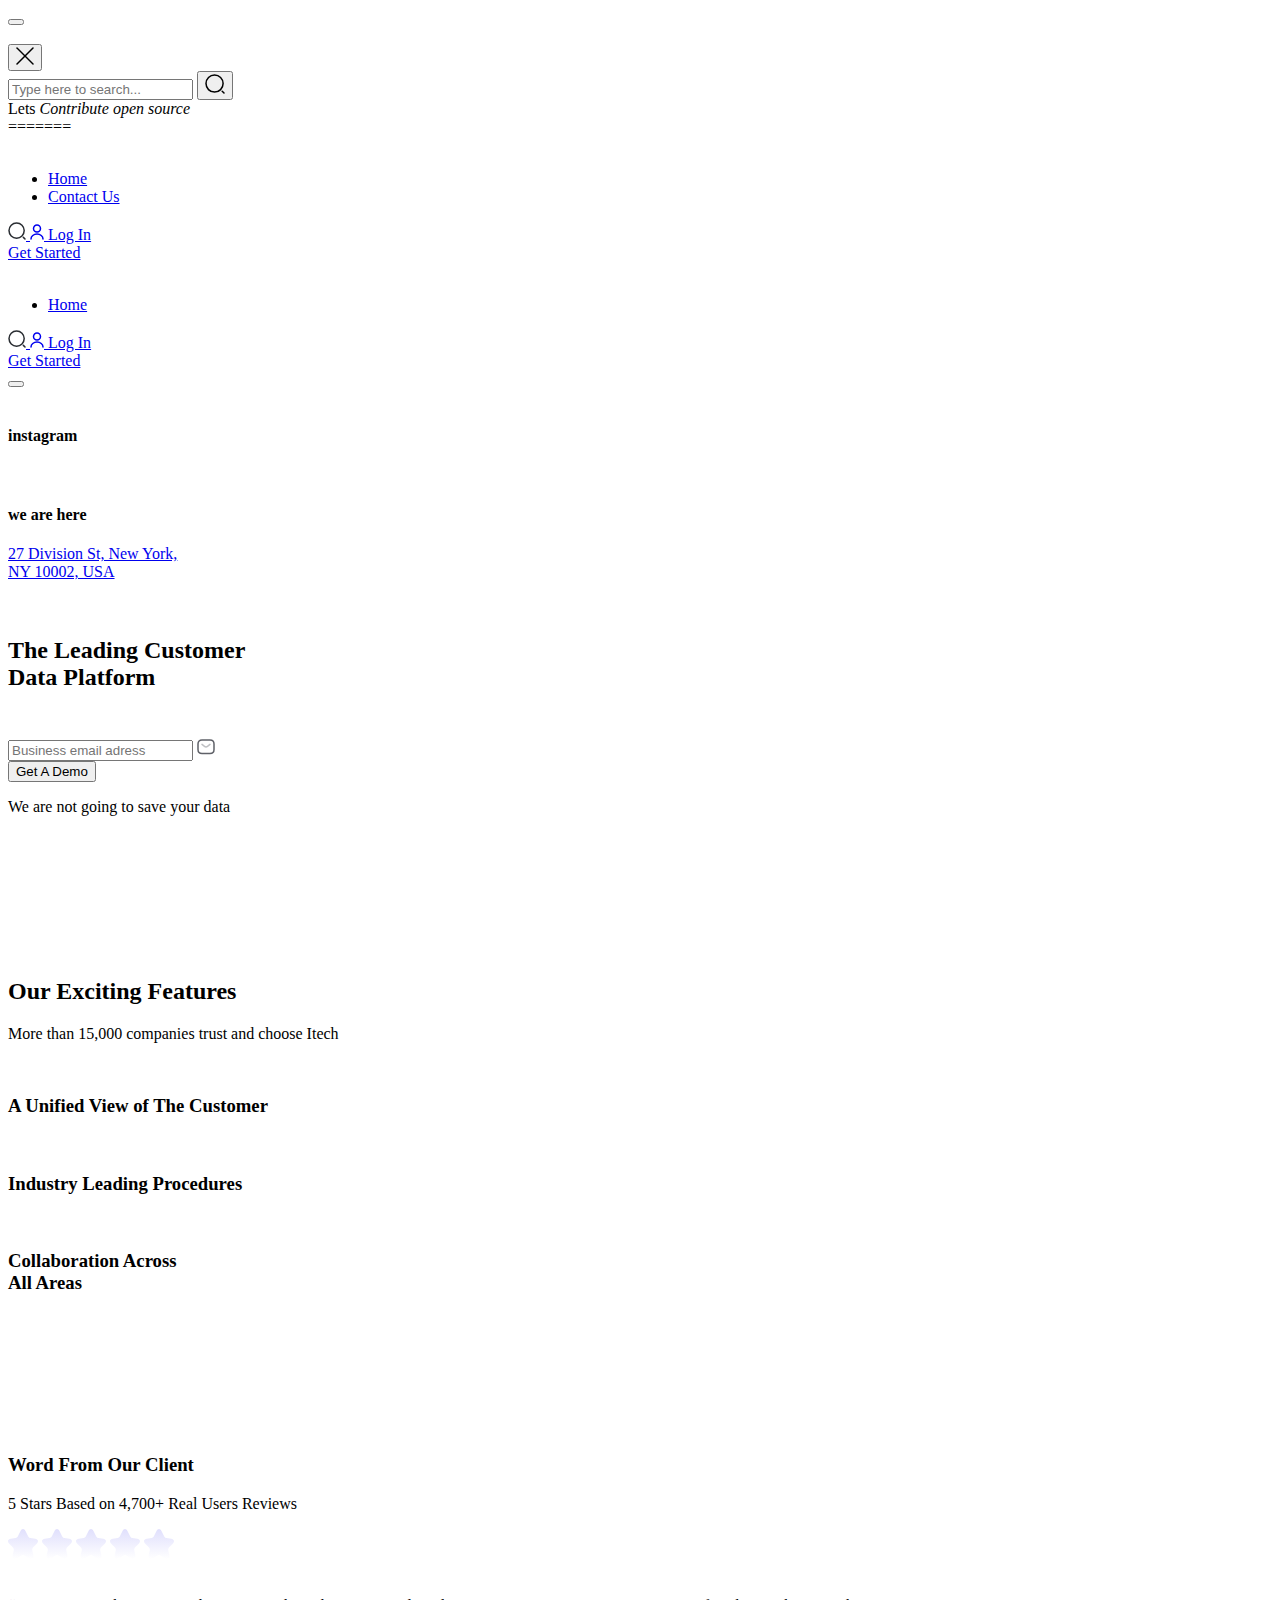
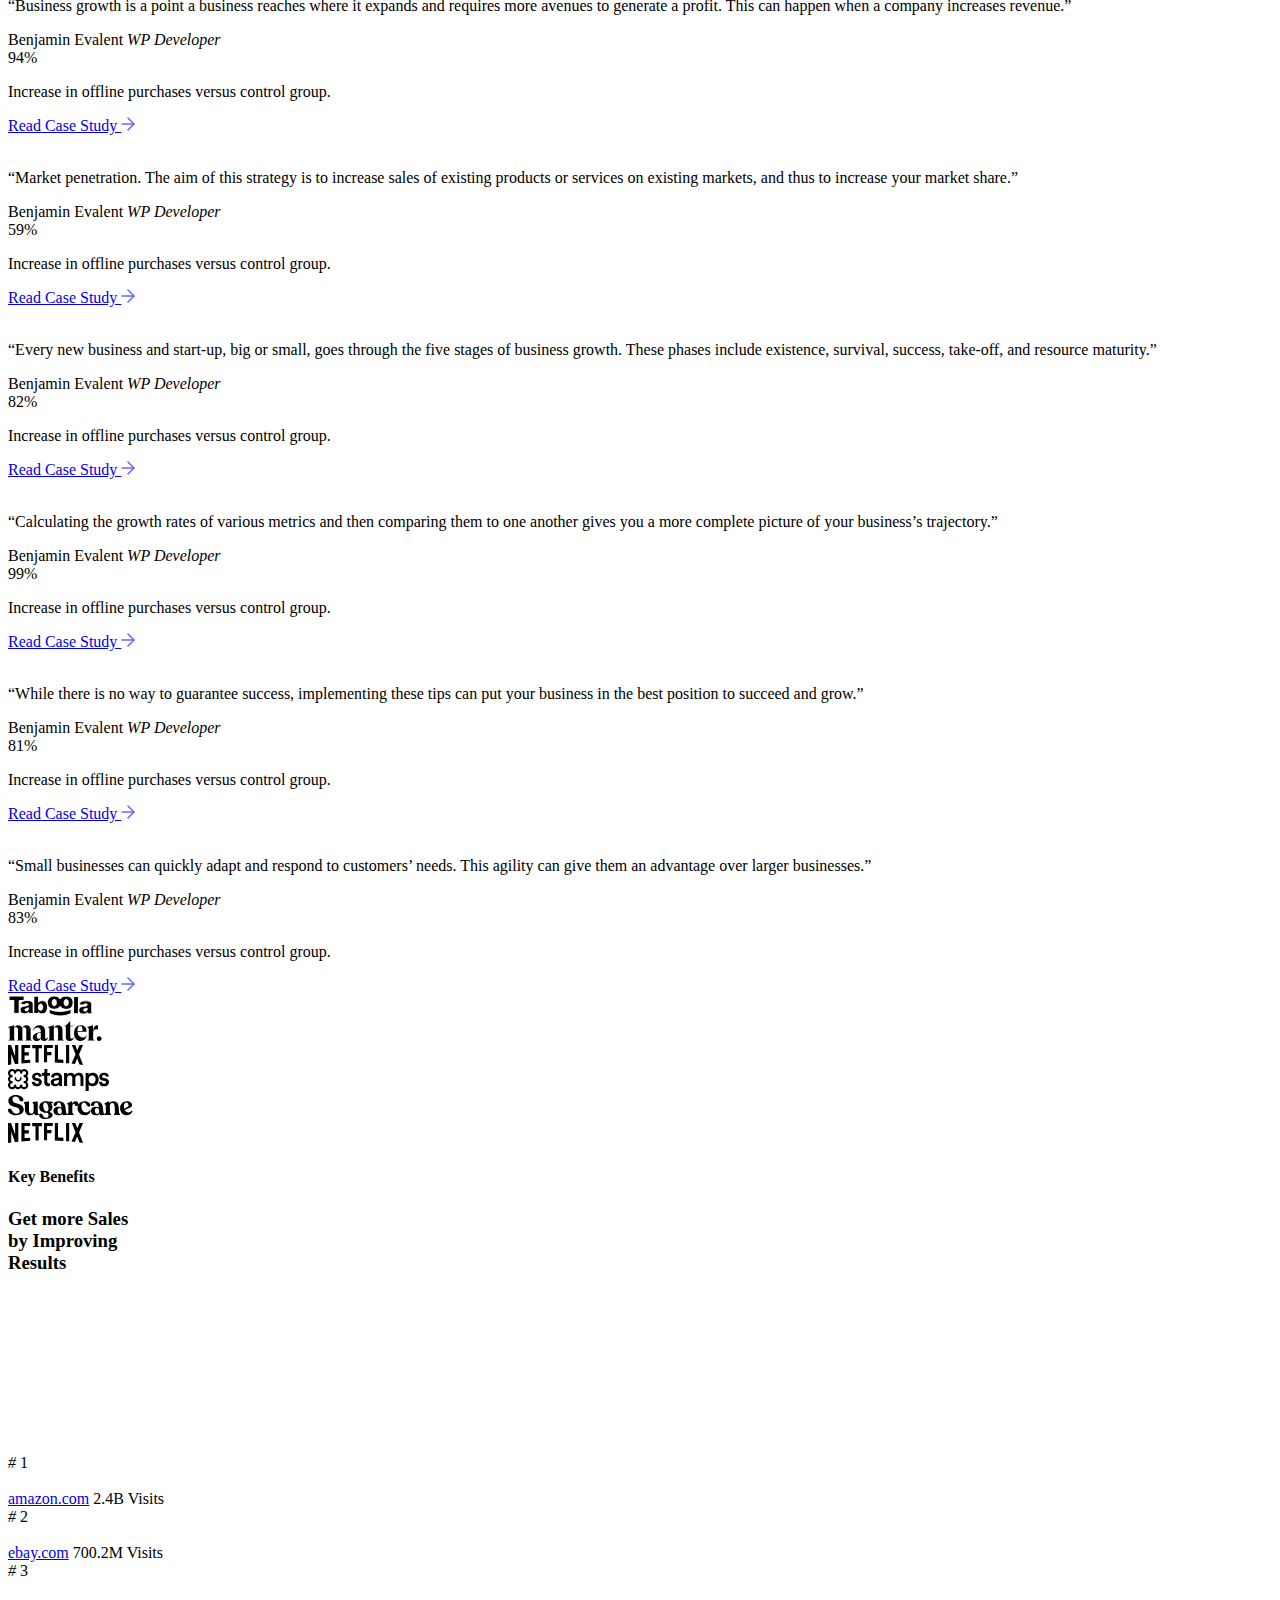
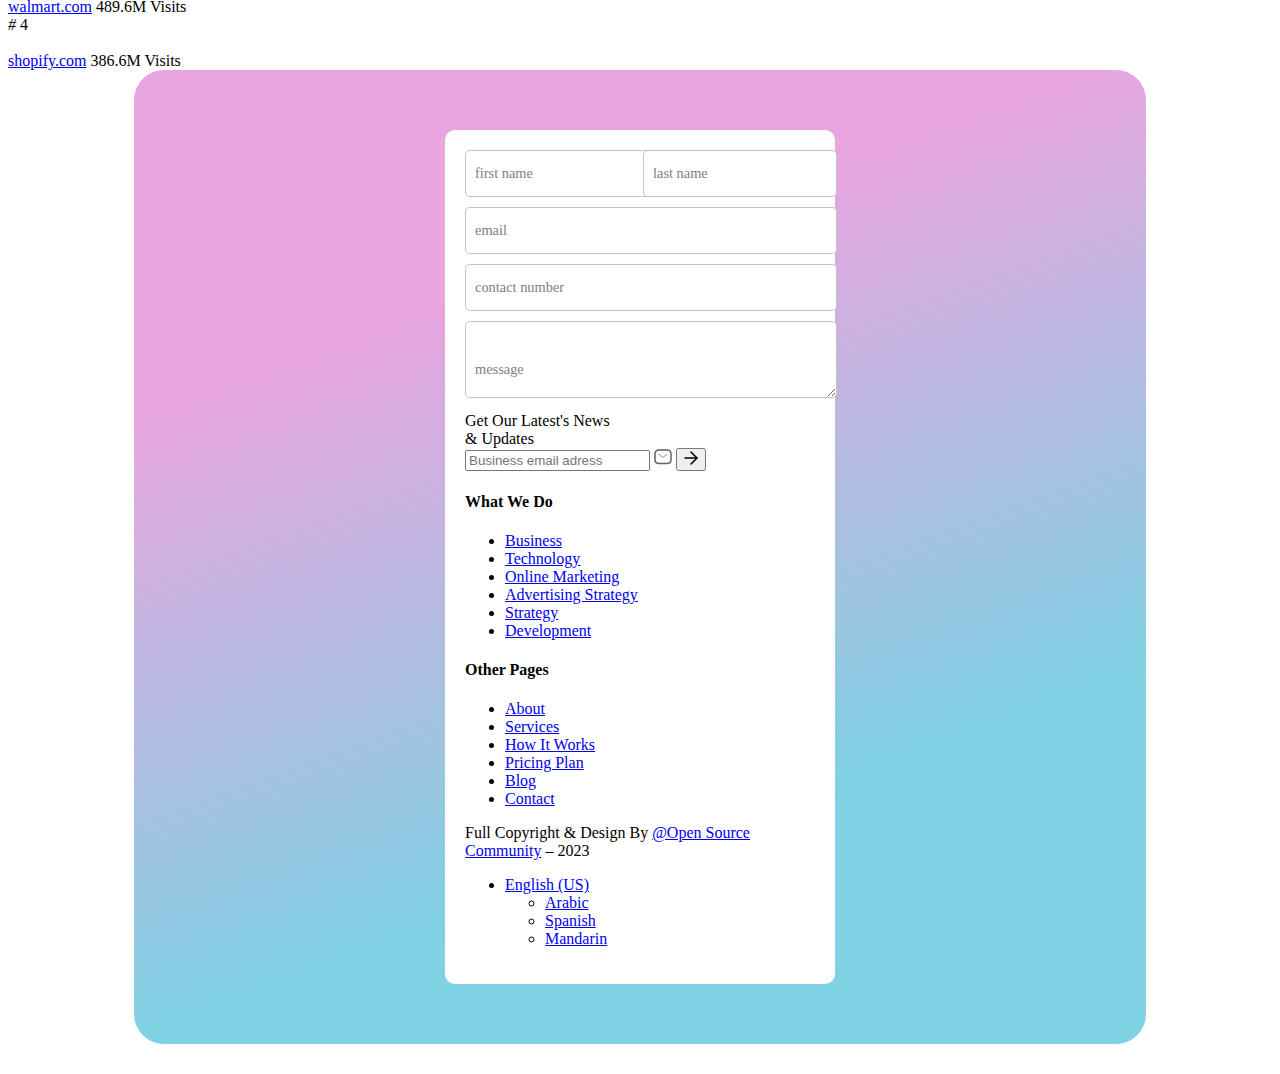
==== commit 07607c68: "Update index.html" ====
--- a/index.html
+++ b/index.html
@@ -1,111 +1,170 @@
-<!doctype html>
+<!DOCTYPE html>
 <html class="no-js" lang="zxx">
-
-
-<head>
-   <meta charset="utf-8">
-   <meta http-equiv="x-ua-compatible" content="ie=edge">
-   <title>Hacktoberfest23-Project</title>
-   <meta name="description" content="">
-   <meta name="viewport" content="width=device-width, initial-scale=1">
-   
-   <!-- Place favicon.ico in the root directory -->
-   <link rel="shortcut icon" type="image/x-icon" href="assets/img/logo.svg">
-
-   <!-- CSS here -->
-   <link rel="stylesheet" href="assets/css/bootstrap.min.css">
-   <link rel="stylesheet" href="assets/css/animate.css">
-   <link rel="stylesheet" href="assets/css/custom-animation.css">
-   <link rel="stylesheet" href="assets/css/slick.css">
-   <link rel="stylesheet" href="assets/css/nice-select.css">
-   <link rel="stylesheet" href="assets/css/flaticon.css">
-   <link rel="stylesheet" href="assets/css/swiper-bundle.css">
-   <link rel="stylesheet" href="assets/css/meanmenu.css">
-   <link rel="stylesheet" href="assets/css/font-awesome-pro.css">
-   <link rel="stylesheet" href="assets/css/magnific-popup.css">
-   <link rel="stylesheet" href="assets/css/spacing.css">
-   <link rel="stylesheet" href="assets/css/style.css">
-</head>
-
-<body>
-
-   <!-- preloader -->
-   <div id="preloader">
+  <head>
+    <meta charset="utf-8" />
+    <meta http-equiv="x-ua-compatible" content="ie=edge" />
+    <title>Hacktoberfest23-Project</title>
+    <meta name="description" content="" />
+    <meta name="viewport" content="width=device-width, initial-scale=1" />
+
+    <!-- Place favicon.ico in the root directory -->
+    <link rel="shortcut icon" type="image/x-icon" href="assets/img/logo.svg" />
+
+    <!-- CSS here -->
+    <link rel="stylesheet" href="assets/css/bootstrap.min.css" />
+    <link rel="stylesheet" href="assets/css/animate.css" />
+    <link rel="stylesheet" href="assets/css/custom-animation.css" />
+    <link rel="stylesheet" href="assets/css/slick.css" />
+    <link rel="stylesheet" href="assets/css/nice-select.css" />
+    <link rel="stylesheet" href="assets/css/flaticon.css" />
+    <link rel="stylesheet" href="assets/css/swiper-bundle.css" />
+    <link rel="stylesheet" href="assets/css/meanmenu.css" />
+    <link rel="stylesheet" href="assets/css/font-awesome-pro.css" />
+    <link rel="stylesheet" href="assets/css/magnific-popup.css" />
+    <link rel="stylesheet" href="assets/css/spacing.css" />
+    <link rel="stylesheet" href="assets/css/style.css" />
+    <link rel="stylesheet" href="assets/css/contact.css" />
+    <link rel="stylesheet" href="assets/css/contact_home.css" />
+  </head>
+
+  <body>
+    <!-- preloader -->
+    <div id="preloader">
       <div class="preloader">
-         <span></span>
-         <span></span>
+        <span></span>
+        <span></span>
       </div>
-   </div>
-   <!-- preloader end  -->
-
-   <!-- back-to-top-start  -->
-   <button class="scroll-top scroll-to-target" data-target="html">
+    </div>
+    <!-- preloader end  -->
+
+    <!-- back-to-top-start  -->
+    <button class="scroll-top scroll-to-target" data-target="html">
       <i class="far fa-angle-double-up"></i>
-   </button>
-   <!-- back-to-top-end  -->
-
-   <!-- search popup start -->
-   <div class="search__popup">
+    </button>
+    <!-- back-to-top-end  -->
+
+    <!-- search popup start -->
+    <div class="search__popup">
       <div class="container">
-         <div class="row">
-            <div class="col-xxl-12">
-               <div class="search__wrapper">
-                  <div class="search__top d-flex justify-content-between align-items-center">
-                     <div class="search__logo">
-                        <a href="home-main.html">
-                           <img src="assets/img/logo/logo-white.png" alt="">
-                        </a>
-                     </div>
-                     <div class="search__close">
-                        <button type="button" class="search__close-btn search-close-btn">
-                           <svg width="18" height="18" viewBox="0 0 18 18" fill="none" xmlns="http://www.w3.org/2000/svg">
-                              <path d="M17 1L1 17" stroke="currentColor" stroke-width="1.5" stroke-linecap="round" stroke-linejoin="round"/>
-                              <path d="M1 1L17 17" stroke="currentColor" stroke-width="1.5" stroke-linecap="round" stroke-linejoin="round"/>
-                           </svg>                                 
-                        </button>
-                     </div>
+        <div class="row">
+          <div class="col-xxl-12">
+            <div class="search__wrapper">
+              <div
+                class="search__top d-flex justify-content-between align-items-center"
+              >
+                <div class="search__logo">
+                  <a href="home-main.html">
+                    <img src="assets/img/logo/logo-white.png" alt="" />
+                  </a>
+                </div>
+                <div class="search__close">
+                  <button
+                    type="button"
+                    class="search__close-btn search-close-btn"
+                  >
+                    <svg
+                      width="18"
+                      height="18"
+                      viewBox="0 0 18 18"
+                      fill="none"
+                      xmlns="http://www.w3.org/2000/svg"
+                    >
+                      <path
+                        d="M17 1L1 17"
+                        stroke="currentColor"
+                        stroke-width="1.5"
+                        stroke-linecap="round"
+                        stroke-linejoin="round"
+                      />
+                      <path
+                        d="M1 1L17 17"
+                        stroke="currentColor"
+                        stroke-width="1.5"
+                        stroke-linecap="round"
+                        stroke-linejoin="round"
+                      />
+                    </svg>
+                  </button>
+                </div>
+              </div>
+              <div class="search__form">
+                <form action="#">
+                  <div class="search__input">
+                    <input
+                      class="search-input-field"
+                      type="text"
+                      placeholder="Type here to search..."
+                    />
+                    <span class="search-focus-border"></span>
+                    <button type="submit">
+                      <svg
+                        width="20"
+                        height="20"
+                        viewBox="0 0 20 20"
+                        fill="none"
+                        xmlns="http://www.w3.org/2000/svg"
+                      >
+                        <path
+                          d="M9.55 18.1C14.272 18.1 18.1 14.272 18.1 9.55C18.1 4.82797 14.272 1 9.55 1C4.82797 1 1 4.82797 1 9.55C1 14.272 4.82797 18.1 9.55 18.1Z"
+                          stroke="currentColor"
+                          stroke-width="1.5"
+                          stroke-linecap="round"
+                          stroke-linejoin="round"
+                        />
+                        <path
+                          d="M19.0002 19.0002L17.2002 17.2002"
+                          stroke="currentColor"
+                          stroke-width="1.5"
+                          stroke-linecap="round"
+                          stroke-linejoin="round"
+                        />
+                      </svg>
+                    </button>
                   </div>
-                  <div class="search__form">
-                     <form action="#">
-                        <div class="search__input">
-                           <input class="search-input-field" type="text" placeholder="Type here to search...">
-                           <span class="search-focus-border"></span>
-                           <button type="submit">
-                              <svg width="20" height="20" viewBox="0 0 20 20" fill="none" xmlns="http://www.w3.org/2000/svg">
-                                 <path d="M9.55 18.1C14.272 18.1 18.1 14.272 18.1 9.55C18.1 4.82797 14.272 1 9.55 1C4.82797 1 1 4.82797 1 9.55C1 14.272 4.82797 18.1 9.55 18.1Z" stroke="currentColor" stroke-width="1.5" stroke-linecap="round" stroke-linejoin="round"/>
-                                 <path d="M19.0002 19.0002L17.2002 17.2002" stroke="currentColor" stroke-width="1.5" stroke-linecap="round" stroke-linejoin="round"/>
-                              </svg> 
-                           </button>
-                        </div>
-                     </form>
-                  </div>
-               </div>
+                </form>
+              </div>
             </div>
-         </div>
+          </div>
+        </div>
       </div>
-   </div>
-   <!-- search popup end -->
-
-      <!-- tp-header-area-start -->
-      <header class="header-bottom__transparent z-index-6 tp-header-height">
-
-         <!-- header top area -->
-         <div class="header-top__area header-top__space z-index-3 d-none d-md-block tp-header-top-animation">
-            <div class="container">
-               <div class="row align-items-start">
-                  <div class="col-6">
-                     <div class="header-top__link">
-                        <span>Lets <i>Contribute open source</i></span>
-                        <a href="#">
-                           <svg width="7" height="10" viewBox="0 0 7 10" fill="none" xmlns="http://www.w3.org/2000/svg">
-                              <path d="M1.40918 9L5.591 5L1.40918 1" stroke="white" stroke-width="1.5"
-                                 stroke-linecap="round" stroke-linejoin="round"/>
-                           </svg>
-                        </a>
-                     </div>
-                  </div>
-               </div>
+    </div>
+    <!-- search popup end -->
+
+    <!-- tp-header-area-start -->
+    <header class="header-bottom__transparent z-index-6 tp-header-height">
+      <!-- header top area -->
+      <div
+        class="header-top__area header-top__space z-index-3 d-none d-md-block tp-header-top-animation"
+      >
+        <div class="container">
+          <div class="row align-items-start">
+            <div class="col-6">
+              <div class="header-top__link">
+                <span>Lets <i>Contribute open source</i></span>
+                <a href="#">
+                  <svg
+                    width="7"
+                    height="10"
+                    viewBox="0 0 7 10"
+                    fill="none"
+                    xmlns="http://www.w3.org/2000/svg"
+                  >
+                    <path
+                      d="M1.40918 9L5.591 5L1.40918 1"
+                      stroke="white"
+                      stroke-width="1.5"
+                      stroke-linecap="round"
+                      stroke-linejoin="round"
+                    />
+                  </svg>
+                </a>
+              </div>
             </div>
+
+          </div>
+        </div>
+      </div>
+=======
          </div>
 
          <!-- header bottom -->
@@ -170,729 +229,1373 @@
 
       </header>
 
-      <!-- tp-offcanvus-area-start -->
-      <div class="tpoffcanvas-area">
-         <div class="tpoffcanvas">
-            <div class="tpoffcanvas__close-btn">
-               <button class="close-btn"><i class="fal fa-times"></i></button>
+      <!-- header bottom -->
+      <div
+        id="header-sticky"
+        class="header-bottom__area header-mob-space header-bottom__area-2 header-bottom__transparent z-index-5"
+      >
+        <div class="container">
+          <div class="row align-items-center">
+            <div class="col-xxl-2 col-xl-2 col-lg-2 col-md-4 col-6">
+              <div class="header-bottom__logo" style="margin-right: 2rem">
+                <a href="index.html"
+                  ><img src="assets/img/logo.svg" alt=""
+                /></a>
+              </div>
             </div>
-            <div class="tpoffcanvas__logo text-center">
-               <a href="index.html">
-                  <img src="assets/img/logo/logo-white.png" alt="">
-               </a>
+            <div class="col-xxl-6 col-xl-5 col-lg-5 d-none d-lg-block">
+              <div class="header-bottom__main-menu">
+                <nav id="mobile-menu">
+                  <ul>
+                    <li><a href="index.html">Home</a></li>
+                  </ul>
+                </nav>
+              </div>
             </div>
-            <div class="mobile-menu"></div>
-            <div class="tpoffcanvas__instagram text-center">
-               <div class="tpoffcanvas__instagram-title">
-                  <h4>instagram</h4>
-               </div>
-               <a href="#"><img src="assets/img/project/project-inner-4.jpg" alt=""></a>
-               <a href="#"><img src="assets/img/project/project-inner-5.jpg" alt=""></a>
-               <a href="#"><img src="assets/img/project/project-inner-6.jpg" alt=""></a>
-               <a href="#"><img src="assets/img/project/project-inner-7.jpg" alt=""></a>
+            <div class="col-xxl-4 col-xl-5 col-lg-5 col-md-8 col-6">
+              <div
+                class="header-bottom__right d-flex align-items-center justify-content-end"
+              >
+                <div class="header-bottom__action">
+                  <a
+                    class="d-none d-md-inline-block search-open-btn"
+                    href="javascript:void(0)"
+                  >
+                    <svg
+                      width="18"
+                      height="18"
+                      viewBox="0 0 18 18"
+                      fill="none"
+                      xmlns="http://www.w3.org/2000/svg"
+                    >
+                      <path
+                        d="M8.6 16.2C12.7974 16.2 16.2 12.7974 16.2 8.6C16.2 4.40264 12.7974 1 8.6 1C4.40264 1 1 4.40264 1 8.6C1 12.7974 4.40264 16.2 8.6 16.2Z"
+                        stroke="#292D32"
+                        stroke-width="1.5"
+                        stroke-linecap="round"
+                        stroke-linejoin="round"
+                      />
+                      <path
+                        d="M16.9999 17L15.3999 15.4"
+                        stroke="#292D32"
+                        stroke-width="1.5"
+                        stroke-linecap="round"
+                        stroke-linejoin="round"
+                      />
+                    </svg>
+                  </a>
+                  <a class="d-none d-lg-inline-block last-child" href="#">
+                    <svg
+                      width="14"
+                      height="16"
+                      viewBox="0 0 14 16"
+                      fill="none"
+                      xmlns="http://www.w3.org/2000/svg"
+                    >
+                      <path
+                        d="M7 8C8.92882 8 10.4924 6.433 10.4924 4.5C10.4924 2.567 8.92882 1 7 1C5.07118 1 3.50757 2.567 3.50757 4.5C3.50757 6.433 5.07118 8 7 8Z"
+                        stroke="currentColor"
+                        stroke-width="1.5"
+                        stroke-linecap="round"
+                        stroke-linejoin="round"
+                      />
+                      <path
+                        d="M13 15C13 12.291 10.3108 10.1 7 10.1C3.68917 10.1 1 12.291 1 15"
+                        stroke="currentColor"
+                        stroke-width="1.5"
+                        stroke-linecap="round"
+                        stroke-linejoin="round"
+                      />
+                    </svg>
+                    <span>Log In</span>
+                  </a>
+                </div>
+                <div class="header-bottom__btn d-flex align-items-center">
+                  <a
+                    class="tp-btn-white tp-btn-hover alt-color-black d-none d-md-inline-block"
+                    href="#"
+                  >
+                    <span class="white-text">Get Started</span>
+                    <b></b>
+                  </a>
+                  <a
+                    class="header-bottom__bar d-lg-none tp-menu-bar"
+                    href="javascript:void(0)"
+                    ><i class="fal fa-bars"></i
+                  ></a>
+                </div>
+              </div>
             </div>
-            <div class="tpoffcanvas__info text-center">
-               <h4 class="offcanva-title">we are here</h4>
-               <a href="https://www.google.com/maps/@23.506657,90.3443647,7z" target="_blank">
-                  27 Division St, New York, <br>
-                  NY 10002, USA
-               </a>
+          </div>
+        </div>
+      </div>
+
+      <!-- tp-header-area-end -->
+    </header>
+
+    <!-- tp-offcanvus-area-start -->
+    <div class="tpoffcanvas-area">
+      <div class="tpoffcanvas">
+        <div class="tpoffcanvas__close-btn">
+          <button class="close-btn"><i class="fal fa-times"></i></button>
+        </div>
+        <div class="tpoffcanvas__logo text-center">
+          <a href="index.html">
+            <img src="assets/img/logo/logo-white.png" alt="" />
+          </a>
+        </div>
+        <div class="mobile-menu"></div>
+        <div class="tpoffcanvas__instagram text-center">
+          <div class="tpoffcanvas__instagram-title">
+            <h4>instagram</h4>
+          </div>
+          <a href="#"
+            ><img src="assets/img/project/project-inner-4.jpg" alt=""
+          /></a>
+          <a href="#"
+            ><img src="assets/img/project/project-inner-5.jpg" alt=""
+          /></a>
+          <a href="#"
+            ><img src="assets/img/project/project-inner-6.jpg" alt=""
+          /></a>
+          <a href="#"
+            ><img src="assets/img/project/project-inner-7.jpg" alt=""
+          /></a>
+        </div>
+        <div class="tpoffcanvas__info text-center">
+          <h4 class="offcanva-title">we are here</h4>
+          <a
+            href="https://www.google.com/maps/@23.506657,90.3443647,7z"
+            target="_blank"
+          >
+            27 Division St, New York, <br />
+            NY 10002, USA
+          </a>
+        </div>
+        <div class="tpoffcanvas__social">
+          <div class="social-icon text-center">
+            <a href="#"><i class="fab fa-twitter"></i></a>
+            <a href="#"><i class="fab fa-instagram"></i></a>
+            <a href="#"><i class="fab fa-facebook-square"></i></a>
+            <a href="#"><i class="fab fa-dribbble"></i></a>
+          </div>
+        </div>
+      </div>
+    </div>
+    <div class="body-overlay"></div>
+    <!-- tp-offcanvus-area-end -->
+
+    <div id="smooth-wrapper">
+      <div id="smooth-content">
+        <main class="fix">
+          <!-- tp-slider-area-start -->
+          <div class="tp-hero__area tp-hero__pl-pr">
+            <div class="tp-hero__bg p-relative">
+              <div class="tp-hero-bg tp-hero-bg-single">
+                <img src="assets/img/hero/hero-frame.png" alt="" />
+              </div>
+              <div class="tp-hero-shape">
+                <img
+                  class="tp-hero-shape-1"
+                  src="assets/img/hero/hero-line-shape.png"
+                  alt=""
+                />
+                <img
+                  class="tp-hero-shape-2"
+                  src="assets/img/hero/hero-line-shape-2.png"
+                  alt=""
+                />
+              </div>
+              <div class="container">
+                <div class="row justify-content-center">
+                  <div class="col-xl-10">
+                    <div class="tp-hero__content-box text-center z-index-3">
+                      <div class="tp-hero__title-box p-relative">
+                        <h2 class="tp-hero__hero-title tp-title-anim">
+                          The Leading Customer<br />Data Platform
+                        </h2>
+                        <div class="tp-hero__title-shape d-none d-sm-block">
+                          <svg
+                            width="491"
+                            height="24"
+                            viewBox="0 0 491 26"
+                            fill="none"
+                            xmlns="http://www.w3.org/2000/svg"
+                          >
+                            <path
+                              class="line1"
+                              fill-rule="evenodd"
+                              clip-rule="evenodd"
+                              d="M208.549 3.29849C185.59 4.08616 162.901 5.05468 140.776 6.11351C109.455 7.61138 78.1462 9.16091 47.0261 11.6143C37.2302 12.3891 27.2823 12.8797 17.5476 13.8482C11.4368 14.4551 3.334 15.3201 2.27061 15.5009C1.71441 15.6042 1.47176 15.7593 1.39336 15.8109C0.842061 16.1725 0.942652 16.521 1.25383 16.7921C1.37879 16.9084 1.69478 17.1925 2.57195 17.2313C61.2348 19.8784 121.221 14.7133 179.955 14.171C281.81 13.2413 386.752 16.9343 487.799 24.9918C488.681 25.0564 489.539 24.7334 489.661 24.2557C489.808 23.7908 489.171 23.3389 488.289 23.2743C387.071 15.2039 281.957 11.498 179.906 12.4406C125.168 12.9442 69.3499 17.4766 14.5363 15.9271C15.7957 15.798 17.0307 15.6688 18.1578 15.5526C27.8533 14.5841 37.7594 14.1064 47.5162 13.3316C78.5701 10.8782 109.815 9.32872 141.095 7.84376C179.906 5.98434 220.408 4.38316 261.228 3.63423C275.831 3.75044 290.386 3.86671 304.94 4.00875C336.425 4.31865 368.057 5.22254 399.469 6.43633C408.927 6.8108 418.385 7.19814 427.842 7.53387C430.979 7.65009 439.064 7.98576 440.191 7.95993C441.588 7.93411 441.857 7.31436 441.882 7.21106C441.955 6.97863 441.906 6.65579 441.22 6.38463C441.147 6.34589 440.706 6.21668 439.726 6.13921C382.611 1.56813 321.626 0.806405 261.277 1.90398C197.621 1.42621 133.719 1.21951 70.2247 1C69.3157 1 68.5733 1.38744 68.5659 1.8652C68.561 2.34297 69.2935 2.73042 70.2026 2.74333C116.178 2.89828 162.387 3.05315 208.549 3.29849Z"
+                              fill="none"
+                              stroke="none"
+                            />
+                          </svg>
+                        </div>
+                      </div>
+                      <div
+                        class="tp-hero__input p-relative wow tpfadeUp"
+                        data-wow-duration=".9s"
+                        data-wow-delay=".5s"
+                      >
+                        <form action="#">
+                          <div class="p-relative">
+                            <input
+                              type="text"
+                              placeholder="Business email adress"
+                            />
+                            <svg
+                              width="18"
+                              height="16"
+                              viewBox="0 0 18 16"
+                              fill="none"
+                              xmlns="http://www.w3.org/2000/svg"
+                            >
+                              <path
+                                d="M13 14.6H5C2.6 14.6 1 13.4 1 10.6V5C1 2.2 2.6 1 5 1H13C15.4 1 17 2.2 17 5V10.6C17 13.4 15.4 14.6 13 14.6Z"
+                                stroke="#5F6168"
+                                stroke-width="1.5"
+                                stroke-miterlimit="10"
+                                stroke-linecap="round"
+                                stroke-linejoin="round"
+                              />
+                              <path
+                                opacity="0.4"
+                                d="M13 5.39993L10.496 7.39993C9.672 8.05593 8.32 8.05593 7.496 7.39993L5 5.39993"
+                                stroke="#5F6168"
+                                stroke-width="1.5"
+                                stroke-miterlimit="10"
+                                stroke-linecap="round"
+                                stroke-linejoin="round"
+                              />
+                            </svg>
+                          </div>
+                          <button class="tp-btn tp-btn-hover alt-color-black">
+                            <span>Get A Demo</span>
+                            <b></b>
+                          </button>
+                        </form>
+                      </div>
+                      <p
+                        class="wow tpfadeUp"
+                        data-wow-duration=".9s"
+                        data-wow-delay=".7s"
+                      >
+                        We are not going to save your data
+                      </p>
+                    </div>
+                  </div>
+                </div>
+              </div>
             </div>
-            <div class="tpoffcanvas__social">
-               <div class="social-icon text-center">
-                  <a href="#"><i class="fab fa-twitter"></i></a>
-                  <a href="#"><i class="fab fa-instagram"></i></a>
-                  <a href="#"><i class="fab fa-facebook-square"></i></a>
-                  <a href="#"><i class="fab fa-dribbble"></i></a>
-               </div>
+            <div class="tp-hero__bottom z-index-5">
+              <div class="container">
+                <div class="row justify-content-center">
+                  <div class="col-xl-10">
+                    <div class="tp-hero__thumb-wrapper-main p-relative">
+                      <div class="tp-hero__shape-img-1 d-none d-xl-block">
+                        <img src="assets/img/hero/hero-shape-1.png" alt="" />
+                      </div>
+                      <div class="tp-hero__shape-img-2 d-none d-xl-block">
+                        <img src="assets/img/hero/hero-shape-2.png" alt="" />
+                      </div>
+                      <div>
+                        <div
+                          class="tp-hero__thumb-wrapper d-none d-md-block p-relative"
+                        >
+                          <div class="row">
+                            <div class="col-8">
+                              <div class="tp-hero__thumb-box">
+                                <div class="row">
+                                  <div class="col-md-12">
+                                    <div class="tp-hero__thumb mb-20">
+                                      <img
+                                        class="w-100"
+                                        src="assets/img/hero/hero-sm-1.jpg"
+                                        alt=""
+                                      />
+                                    </div>
+                                  </div>
+                                </div>
+                                <div class="row">
+                                  <div class="col-md-4">
+                                    <div class="tp-hero__thumb tp-hero__sm-img">
+                                      <img
+                                        class="w-100"
+                                        src="assets/img/hero/hero-sm-3.png"
+                                        alt=""
+                                      />
+                                    </div>
+                                  </div>
+                                  <div class="col-md-8">
+                                    <div class="tp-hero__thumb">
+                                      <img
+                                        class="w-100"
+                                        src="assets/img/hero/hero-sm-4.jpg"
+                                        alt=""
+                                      />
+                                    </div>
+                                  </div>
+                                </div>
+                              </div>
+                            </div>
+                            <div class="col-md-4">
+                              <div class="tp-hero__thumb-box">
+                                <div class="tp-hero__thumb">
+                                  <img
+                                    class="w-100"
+                                    src="assets/img/hero/hero-sm-2.jpg"
+                                    alt=""
+                                  />
+                                </div>
+                              </div>
+                            </div>
+                          </div>
+                        </div>
+                      </div>
+                    </div>
+                  </div>
+                </div>
+              </div>
             </div>
-         </div>
-      </div>
-      <div class="body-overlay"></div>
-      <!-- tp-offcanvus-area-end -->
-
-   <div id="smooth-wrapper">
-      <div id="smooth-content">
-
-         <main class="fix">
-            
-            <!-- tp-slider-area-start -->
-            <div class="tp-hero__area tp-hero__pl-pr">
-               <div class="tp-hero__bg p-relative">
-                  <div class="tp-hero-bg tp-hero-bg-single">
-                     <img src="assets/img/hero/hero-frame.png" alt="">
+          </div>
+          <!-- tp-slider-area-end -->
+
+          <!-- tp-feature-area-start -->
+          <div
+            class="tp-feature__area tp-feature__pt-pb pt-165 pb-170 p-relative"
+          >
+            <div class="tp-feature__bottom-shape">
+              <img src="assets/img/feature/fea-bg-shape-1.png" alt="" />
+            </div>
+            <div class="container" style="margin-bottom: 10rem">
+              <div class="row justify-content-center">
+                <div
+                  class="col-xl-6 wow tpfadeUp"
+                  data-wow-duration=".9s"
+                  data-wow-delay=".2s"
+                >
+                  <div
+                    class="tp-feature__section-box text-center mb-55 tp-title-anim"
+                  >
+                    <h2 class="tp-section-title">Our Exciting Features</h2>
+                    <p>More than 15,000 companies trust and choose Itech</p>
                   </div>
-                  <div class="tp-hero-shape">
-                     <img class="tp-hero-shape-1" src="assets/img/hero/hero-line-shape.png" alt="">
-                     <img class="tp-hero-shape-2" src="assets/img/hero/hero-line-shape-2.png" alt="">
+                </div>
+              </div>
+              <div class="row">
+                <div
+                  class="col-xl-4 col-lg-4 col-md-6 mb-30 wow tpfadeUp"
+                  data-wow-duration=".9s"
+                  data-wow-delay=".4s"
+                >
+                  <div id="divtest" class="tp-feature__item">
+                    <div class="tp-feature__icon">
+                      <img src="assets/img/feature/fea-icon-1.png" alt="" />
+                    </div>
+                    <h3 class="tp-feature__title-sm">
+                      A Unified View of The Customer
+                    </h3>
                   </div>
-                  <div class="container">
-                     <div class="row justify-content-center">
-                        <div class="col-xl-10">
-                           <div class="tp-hero__content-box text-center z-index-3">
-                              <div class="tp-hero__title-box p-relative">
-                                 <h2 class="tp-hero__hero-title tp-title-anim">
-                                    The Leading Customer<br>Data Platform
-                                 </h2>
-                                 <div class="tp-hero__title-shape d-none d-sm-block">
-                                    <svg width="491" height="24" viewBox="0 0 491 26" fill="none"
-                                       xmlns="http://www.w3.org/2000/svg">
-                                       <path class="line1" fill-rule="evenodd" clip-rule="evenodd"
-                                          d="M208.549 3.29849C185.59 4.08616 162.901 5.05468 140.776 6.11351C109.455 7.61138 78.1462 9.16091 47.0261 11.6143C37.2302 12.3891 27.2823 12.8797 17.5476 13.8482C11.4368 14.4551 3.334 15.3201 2.27061 15.5009C1.71441 15.6042 1.47176 15.7593 1.39336 15.8109C0.842061 16.1725 0.942652 16.521 1.25383 16.7921C1.37879 16.9084 1.69478 17.1925 2.57195 17.2313C61.2348 19.8784 121.221 14.7133 179.955 14.171C281.81 13.2413 386.752 16.9343 487.799 24.9918C488.681 25.0564 489.539 24.7334 489.661 24.2557C489.808 23.7908 489.171 23.3389 488.289 23.2743C387.071 15.2039 281.957 11.498 179.906 12.4406C125.168 12.9442 69.3499 17.4766 14.5363 15.9271C15.7957 15.798 17.0307 15.6688 18.1578 15.5526C27.8533 14.5841 37.7594 14.1064 47.5162 13.3316C78.5701 10.8782 109.815 9.32872 141.095 7.84376C179.906 5.98434 220.408 4.38316 261.228 3.63423C275.831 3.75044 290.386 3.86671 304.94 4.00875C336.425 4.31865 368.057 5.22254 399.469 6.43633C408.927 6.8108 418.385 7.19814 427.842 7.53387C430.979 7.65009 439.064 7.98576 440.191 7.95993C441.588 7.93411 441.857 7.31436 441.882 7.21106C441.955 6.97863 441.906 6.65579 441.22 6.38463C441.147 6.34589 440.706 6.21668 439.726 6.13921C382.611 1.56813 321.626 0.806405 261.277 1.90398C197.621 1.42621 133.719 1.21951 70.2247 1C69.3157 1 68.5733 1.38744 68.5659 1.8652C68.561 2.34297 69.2935 2.73042 70.2026 2.74333C116.178 2.89828 162.387 3.05315 208.549 3.29849Z"
-                                          fill="none" stroke="none" />
-                                    </svg>                             
-                                 </div>
+                </div>
+                <div
+                  class="col-xl-4 col-lg-4 col-md-6 mb-30 wow tpfadeUp"
+                  data-wow-duration=".9s"
+                  data-wow-delay=".6s"
+                >
+                  <div class="tp-feature__item">
+                    <div class="tp-feature__icon">
+                      <img src="assets/img/feature/fea-icon-2.png" alt="" />
+                    </div>
+                    <h3 class="tp-feature__title-sm">
+                      Industry Leading Procedures
+                    </h3>
+                  </div>
+                </div>
+                <div
+                  class="col-xl-4 col-lg-4 col-md-6 mb-30 wow tpfadeUp"
+                  data-wow-duration=".9s"
+                  data-wow-delay=".8s"
+                >
+                  <div class="tp-feature__item">
+                    <div class="tp-feature__icon">
+                      <img src="assets/img/feature/fea-icon-3.png" alt="" />
+                    </div>
+                    <h3 class="tp-feature__title-sm">
+                      Collaboration Across <br />
+                      All Areas
+                    </h3>
+                  </div>
+                </div>
+              </div>
+            </div>
+          </div>
+          <!-- tp-feature-area-end -->
+
+          <!-- tp-testimonial-area-start -->
+          <div class="tp-testimonial__area pt-105 pb-200 fix">
+            <div class="container">
+              <div class="row justify-content-center">
+                <div class="col-xl-6">
+                  <div class="tp-testimonial__section-box text-center">
+                    <h3 class="tp-section-title">Word From Our Client</h3>
+                    <p>5 Stars Based on 4,700+ Real Users Reviews</p>
+                    <div class="tp-testimonial__rating">
+                      <span>
+                        <svg
+                          width="30"
+                          height="30"
+                          viewBox="0 0 30 30"
+                          fill="none"
+                          xmlns="http://www.w3.org/2000/svg"
+                        >
+                          <path
+                            d="M17.6007 2.16169L20.2414 7.48279C20.6015 8.20839 21.5617 8.93399 22.3619 9.05493L27.1432 9.86114C30.204 10.3852 30.9242 12.6023 28.7236 14.8194L25.0027 18.5684C24.3825 19.1932 24.0224 20.4227 24.2224 21.3096L25.2828 25.9655C26.123 29.6339 24.1825 31.0649 20.9616 29.1501L16.4804 26.4694C15.6602 25.9857 14.3398 25.9857 13.5196 26.4694L9.0384 29.1501C5.81755 31.0649 3.87702 29.6339 4.71725 25.9655L5.77759 21.3096C5.97764 20.4429 5.61751 19.2134 4.99735 18.5684L1.27639 14.8194C-0.92419 12.6023 -0.204043 10.365 2.85677 9.86114L7.63806 9.05493C8.43828 8.91384 9.39853 8.20839 9.75862 7.48279L12.3993 2.16169C13.8197 -0.720565 16.1803 -0.720565 17.6007 2.16169Z"
+                            fill="url(#tp-1)"
+                            fill-opacity="0.2"
+                          />
+                          <defs>
+                            <linearGradient
+                              id="tp-1"
+                              x1="15"
+                              y1="0"
+                              x2="15"
+                              y2="29.9921"
+                              gradientUnits="userSpaceOnUse"
+                            >
+                              <stop offset="0" stop-color="#6360F3" />
+                              <stop
+                                offset="1"
+                                stop-color="#625FF1"
+                                stop-opacity="0"
+                              />
+                            </linearGradient>
+                          </defs>
+                        </svg>
+                      </span>
+                      <span>
+                        <svg
+                          width="30"
+                          height="30"
+                          viewBox="0 0 30 30"
+                          fill="none"
+                          xmlns="http://www.w3.org/2000/svg"
+                        >
+                          <path
+                            d="M17.6007 2.16169L20.2414 7.48279C20.6015 8.20839 21.5617 8.93399 22.3619 9.05493L27.1432 9.86114C30.204 10.3852 30.9242 12.6023 28.7236 14.8194L25.0027 18.5684C24.3825 19.1932 24.0224 20.4227 24.2224 21.3096L25.2828 25.9655C26.123 29.6339 24.1825 31.0649 20.9616 29.1501L16.4804 26.4694C15.6602 25.9857 14.3398 25.9857 13.5196 26.4694L9.0384 29.1501C5.81755 31.0649 3.87702 29.6339 4.71725 25.9655L5.77759 21.3096C5.97764 20.4429 5.61751 19.2134 4.99735 18.5684L1.27639 14.8194C-0.92419 12.6023 -0.204043 10.365 2.85677 9.86114L7.63806 9.05493C8.43828 8.91384 9.39853 8.20839 9.75862 7.48279L12.3993 2.16169C13.8197 -0.720565 16.1803 -0.720565 17.6007 2.16169Z"
+                            fill="url(#tp-2)"
+                            fill-opacity="0.2"
+                          />
+                          <defs>
+                            <linearGradient
+                              id="tp-2"
+                              x1="15"
+                              y1="0"
+                              x2="15"
+                              y2="29.9921"
+                              gradientUnits="userSpaceOnUse"
+                            >
+                              <stop offset="0" stop-color="#6360F3" />
+                              <stop
+                                offset="1"
+                                stop-color="#625FF1"
+                                stop-opacity="0"
+                              />
+                            </linearGradient>
+                          </defs>
+                        </svg>
+                      </span>
+                      <span>
+                        <svg
+                          width="30"
+                          height="30"
+                          viewBox="0 0 30 30"
+                          fill="none"
+                          xmlns="http://www.w3.org/2000/svg"
+                        >
+                          <path
+                            d="M17.6007 2.16169L20.2414 7.48279C20.6015 8.20839 21.5617 8.93399 22.3619 9.05493L27.1432 9.86114C30.204 10.3852 30.9242 12.6023 28.7236 14.8194L25.0027 18.5684C24.3825 19.1932 24.0224 20.4227 24.2224 21.3096L25.2828 25.9655C26.123 29.6339 24.1825 31.0649 20.9616 29.1501L16.4804 26.4694C15.6602 25.9857 14.3398 25.9857 13.5196 26.4694L9.0384 29.1501C5.81755 31.0649 3.87702 29.6339 4.71725 25.9655L5.77759 21.3096C5.97764 20.4429 5.61751 19.2134 4.99735 18.5684L1.27639 14.8194C-0.92419 12.6023 -0.204043 10.365 2.85677 9.86114L7.63806 9.05493C8.43828 8.91384 9.39853 8.20839 9.75862 7.48279L12.3993 2.16169C13.8197 -0.720565 16.1803 -0.720565 17.6007 2.16169Z"
+                            fill="url(#tp-3)"
+                            fill-opacity="0.2"
+                          />
+                          <defs>
+                            <linearGradient
+                              id="tp-3"
+                              x1="15"
+                              y1="0"
+                              x2="15"
+                              y2="29.9921"
+                              gradientUnits="userSpaceOnUse"
+                            >
+                              <stop offset="0" stop-color="#6360F3" />
+                              <stop
+                                offset="1"
+                                stop-color="#625FF1"
+                                stop-opacity="0"
+                              />
+                            </linearGradient>
+                          </defs>
+                        </svg>
+                      </span>
+                      <span>
+                        <svg
+                          width="30"
+                          height="30"
+                          viewBox="0 0 30 30"
+                          fill="none"
+                          xmlns="http://www.w3.org/2000/svg"
+                        >
+                          <path
+                            d="M17.6007 2.16169L20.2414 7.48279C20.6015 8.20839 21.5617 8.93399 22.3619 9.05493L27.1432 9.86114C30.204 10.3852 30.9242 12.6023 28.7236 14.8194L25.0027 18.5684C24.3825 19.1932 24.0224 20.4227 24.2224 21.3096L25.2828 25.9655C26.123 29.6339 24.1825 31.0649 20.9616 29.1501L16.4804 26.4694C15.6602 25.9857 14.3398 25.9857 13.5196 26.4694L9.0384 29.1501C5.81755 31.0649 3.87702 29.6339 4.71725 25.9655L5.77759 21.3096C5.97764 20.4429 5.61751 19.2134 4.99735 18.5684L1.27639 14.8194C-0.92419 12.6023 -0.204043 10.365 2.85677 9.86114L7.63806 9.05493C8.43828 8.91384 9.39853 8.20839 9.75862 7.48279L12.3993 2.16169C13.8197 -0.720565 16.1803 -0.720565 17.6007 2.16169Z"
+                            fill="url(#tp-4)"
+                            fill-opacity="0.2"
+                          />
+                          <defs>
+                            <linearGradient
+                              id="tp-4"
+                              x1="15"
+                              y1="0"
+                              x2="15"
+                              y2="29.9921"
+                              gradientUnits="userSpaceOnUse"
+                            >
+                              <stop offset="0" stop-color="#6360F3" />
+                              <stop
+                                offset="1"
+                                stop-color="#625FF1"
+                                stop-opacity="0"
+                              />
+                            </linearGradient>
+                          </defs>
+                        </svg>
+                      </span>
+                      <span>
+                        <svg
+                          width="30"
+                          height="30"
+                          viewBox="0 0 30 30"
+                          fill="none"
+                          xmlns="http://www.w3.org/2000/svg"
+                        >
+                          <path
+                            d="M17.6007 2.16169L20.2414 7.48279C20.6015 8.20839 21.5617 8.93399 22.3619 9.05493L27.1432 9.86114C30.204 10.3852 30.9242 12.6023 28.7236 14.8194L25.0027 18.5684C24.3825 19.1932 24.0224 20.4227 24.2224 21.3096L25.2828 25.9655C26.123 29.6339 24.1825 31.0649 20.9616 29.1501L16.4804 26.4694C15.6602 25.9857 14.3398 25.9857 13.5196 26.4694L9.0384 29.1501C5.81755 31.0649 3.87702 29.6339 4.71725 25.9655L5.77759 21.3096C5.97764 20.4429 5.61751 19.2134 4.99735 18.5684L1.27639 14.8194C-0.92419 12.6023 -0.204043 10.365 2.85677 9.86114L7.63806 9.05493C8.43828 8.91384 9.39853 8.20839 9.75862 7.48279L12.3993 2.16169C13.8197 -0.720565 16.1803 -0.720565 17.6007 2.16169Z"
+                            fill="url(#tp-5)"
+                            fill-opacity="0.2"
+                          />
+                          <defs>
+                            <linearGradient
+                              id="tp-5"
+                              x1="15"
+                              y1="0"
+                              x2="15"
+                              y2="29.9921"
+                              gradientUnits="userSpaceOnUse"
+                            >
+                              <stop offset="0" stop-color="#6360F3" />
+                              <stop
+                                offset="1"
+                                stop-color="#625FF1"
+                                stop-opacity="0"
+                              />
+                            </linearGradient>
+                          </defs>
+                        </svg>
+                      </span>
+                    </div>
+                  </div>
+                </div>
+              </div>
+              <div class="row justify-content-center">
+                <div class="col-xl-10">
+                  <div class="tp-testimonial__slider-section">
+                    <div
+                      class="tp-testimonial__slider-active wow tpfadeUp"
+                      data-wow-duration=".9s"
+                      data-wow-delay=".5s"
+                    >
+                      <div class="tp-testimonial__wrapper-main">
+                        <div class="tp-testimonial__wrapper">
+                          <div class="row gx-0">
+                            <div class="col-xl-7 col-lg-7">
+                              <div class="tp-testimonial__left-item p-relative">
+                                <div class="tp-testimonial__logo">
+                                  <img
+                                    src="assets/img/testimonial/testi-logo-up-3.png"
+                                    alt=""
+                                  />
+                                </div>
+                                <div class="tp-testimonial__content z-index">
+                                  <p>
+                                    “Business growth is a point a business
+                                    reaches where it expands and requires more
+                                    avenues to generate a profit. This can
+                                    happen when a company increases revenue.”
+                                  </p>
+                                </div>
+                                <div
+                                  class="tp-testimonial__author-info z-index"
+                                >
+                                  <span>Benjamin Evalent</span>
+                                  <i>WP Developer</i>
+                                </div>
                               </div>
-                              <div class="tp-hero__input p-relative wow tpfadeUp" data-wow-duration=".9s" data-wow-delay=".5s">
-                                 <form action="#">
-                                    <div class="p-relative">
-                                       <input type="text" placeholder="Business email adress">
-                                       <svg width="18" height="16" viewBox="0 0 18 16" fill="none"
-                                       xmlns="http://www.w3.org/2000/svg">
-                                       <path
-                                          d="M13 14.6H5C2.6 14.6 1 13.4 1 10.6V5C1 2.2 2.6 1 5 1H13C15.4 1 17 2.2 17 5V10.6C17 13.4 15.4 14.6 13 14.6Z"
-                                          stroke="#5F6168" stroke-width="1.5" stroke-miterlimit="10" stroke-linecap="round"
-                                          stroke-linejoin="round" />
-                                       <path opacity="0.4"
-                                          d="M13 5.39993L10.496 7.39993C9.672 8.05593 8.32 8.05593 7.496 7.39993L5 5.39993"
-                                          stroke="#5F6168" stroke-width="1.5" stroke-miterlimit="10" stroke-linecap="round"
-                                          stroke-linejoin="round" />
-                                       </svg>
-                                    </div>
-                                    <button class="tp-btn tp-btn-hover alt-color-black">
-                                       <span>Get A Demo</span>
-                                       <b></b>
-                                    </button>
-                                 </form>
+                            </div>
+                            <div class="col-xl-5 col-lg-5">
+                              <div
+                                class="tp-testimonial__right-item d-flex flex-column justify-content-between"
+                              >
+                                <div class="tp-testimonial__increase">
+                                  <span>94%</span>
+                                  <p>
+                                    Increase in offline purchases versus control
+                                    group.
+                                  </p>
+                                </div>
+                                <div class="tp-testimonial__link">
+                                  <a href="project-details.html">
+                                    Read Case Study
+                                    <svg
+                                      width="14"
+                                      height="14"
+                                      viewBox="0 0 14 14"
+                                      fill="none"
+                                      xmlns="http://www.w3.org/2000/svg"
+                                    >
+                                      <path
+                                        d="M1 7H13"
+                                        stroke="#6865FF"
+                                        stroke-width="1.5"
+                                        stroke-linecap="round"
+                                        stroke-linejoin="round"
+                                      />
+                                      <path
+                                        d="M7 1L13 7L7 13"
+                                        stroke="#6865FF"
+                                        stroke-width="1.5"
+                                        stroke-linecap="round"
+                                        stroke-linejoin="round"
+                                      />
+                                    </svg>
+                                  </a>
+                                </div>
                               </div>
-                              <p class="wow tpfadeUp" data-wow-duration=".9s" data-wow-delay=".7s">We are not going to save your data</p>
-                           </div>
-                        </div>
-                     </div>
+                            </div>
+                          </div>
+                        </div>
+                      </div>
+                      <div class="tp-testimonial__wrapper-main">
+                        <div class="tp-testimonial__wrapper">
+                          <div class="row gx-0">
+                            <div class="col-xl-7 col-lg-7">
+                              <div class="tp-testimonial__left-item p-relative">
+                                <div class="tp-testimonial__logo">
+                                  <img
+                                    src="assets/img/testimonial/testi-logo-up-4.png"
+                                    alt=""
+                                  />
+                                </div>
+                                <div class="tp-testimonial__content z-index">
+                                  <p>
+                                    “Market penetration. The aim of this
+                                    strategy is to increase sales of existing
+                                    products or services on existing markets,
+                                    and thus to increase your market share.”
+                                  </p>
+                                </div>
+                                <div
+                                  class="tp-testimonial__author-info z-index"
+                                >
+                                  <span>Benjamin Evalent</span>
+                                  <i>WP Developer</i>
+                                </div>
+                              </div>
+                            </div>
+                            <div class="col-xl-5 col-lg-5">
+                              <div
+                                class="tp-testimonial__right-item d-flex flex-column justify-content-between"
+                              >
+                                <div class="tp-testimonial__increase">
+                                  <span>59%</span>
+                                  <p>
+                                    Increase in offline purchases versus control
+                                    group.
+                                  </p>
+                                </div>
+                                <div class="tp-testimonial__link">
+                                  <a href="#">
+                                    Read Case Study
+                                    <svg
+                                      width="14"
+                                      height="14"
+                                      viewBox="0 0 14 14"
+                                      fill="none"
+                                      xmlns="http://www.w3.org/2000/svg"
+                                    >
+                                      <path
+                                        d="M1 7H13"
+                                        stroke="#6865FF"
+                                        stroke-width="1.5"
+                                        stroke-linecap="round"
+                                        stroke-linejoin="round"
+                                      />
+                                      <path
+                                        d="M7 1L13 7L7 13"
+                                        stroke="#6865FF"
+                                        stroke-width="1.5"
+                                        stroke-linecap="round"
+                                        stroke-linejoin="round"
+                                      />
+                                    </svg>
+                                  </a>
+                                </div>
+                              </div>
+                            </div>
+                          </div>
+                        </div>
+                      </div>
+                      <div class="tp-testimonial__wrapper-main">
+                        <div class="tp-testimonial__wrapper">
+                          <div class="row gx-0">
+                            <div class="col-xl-7 col-lg-7">
+                              <div class="tp-testimonial__left-item p-relative">
+                                <div class="tp-testimonial__logo">
+                                  <img
+                                    src="assets/img/testimonial/testi-logo-up-5.png"
+                                    alt=""
+                                  />
+                                </div>
+                                <div class="tp-testimonial__content z-index">
+                                  <p>
+                                    “Every new business and start-up, big or
+                                    small, goes through the five stages of
+                                    business growth. These phases include
+                                    existence, survival, success, take-off, and
+                                    resource maturity.”
+                                  </p>
+                                </div>
+                                <div
+                                  class="tp-testimonial__author-info z-index"
+                                >
+                                  <span>Benjamin Evalent</span>
+                                  <i>WP Developer</i>
+                                </div>
+                              </div>
+                            </div>
+                            <div class="col-xl-5 col-lg-5">
+                              <div
+                                class="tp-testimonial__right-item d-flex flex-column justify-content-between"
+                              >
+                                <div class="tp-testimonial__increase">
+                                  <span>82%</span>
+                                  <p>
+                                    Increase in offline purchases versus control
+                                    group.
+                                  </p>
+                                </div>
+                                <div class="tp-testimonial__link">
+                                  <a href="#">
+                                    Read Case Study
+                                    <svg
+                                      width="14"
+                                      height="14"
+                                      viewBox="0 0 14 14"
+                                      fill="none"
+                                      xmlns="http://www.w3.org/2000/svg"
+                                    >
+                                      <path
+                                        d="M1 7H13"
+                                        stroke="#6865FF"
+                                        stroke-width="1.5"
+                                        stroke-linecap="round"
+                                        stroke-linejoin="round"
+                                      />
+                                      <path
+                                        d="M7 1L13 7L7 13"
+                                        stroke="#6865FF"
+                                        stroke-width="1.5"
+                                        stroke-linecap="round"
+                                        stroke-linejoin="round"
+                                      />
+                                    </svg>
+                                  </a>
+                                </div>
+                              </div>
+                            </div>
+                          </div>
+                        </div>
+                      </div>
+                      <div class="tp-testimonial__wrapper-main">
+                        <div class="tp-testimonial__wrapper">
+                          <div class="row gx-0">
+                            <div class="col-xl-7 col-lg-7">
+                              <div class="tp-testimonial__left-item p-relative">
+                                <div class="tp-testimonial__logo">
+                                  <img
+                                    src="assets/img/testimonial/testi-logo-up-6.png"
+                                    alt=""
+                                  />
+                                </div>
+                                <div class="tp-testimonial__content z-index">
+                                  <p>
+                                    “Calculating the growth rates of various
+                                    metrics and then comparing them to one
+                                    another gives you a more complete picture of
+                                    your business’s trajectory.”
+                                  </p>
+                                </div>
+                                <div
+                                  class="tp-testimonial__author-info z-index"
+                                >
+                                  <span>Benjamin Evalent</span>
+                                  <i>WP Developer</i>
+                                </div>
+                              </div>
+                            </div>
+                            <div class="col-xl-5 col-lg-5">
+                              <div
+                                class="tp-testimonial__right-item d-flex flex-column justify-content-between"
+                              >
+                                <div class="tp-testimonial__increase">
+                                  <span>99%</span>
+                                  <p>
+                                    Increase in offline purchases versus control
+                                    group.
+                                  </p>
+                                </div>
+                                <div class="tp-testimonial__link">
+                                  <a href="#">
+                                    Read Case Study
+                                    <svg
+                                      width="14"
+                                      height="14"
+                                      viewBox="0 0 14 14"
+                                      fill="none"
+                                      xmlns="http://www.w3.org/2000/svg"
+                                    >
+                                      <path
+                                        d="M1 7H13"
+                                        stroke="#6865FF"
+                                        stroke-width="1.5"
+                                        stroke-linecap="round"
+                                        stroke-linejoin="round"
+                                      />
+                                      <path
+                                        d="M7 1L13 7L7 13"
+                                        stroke="#6865FF"
+                                        stroke-width="1.5"
+                                        stroke-linecap="round"
+                                        stroke-linejoin="round"
+                                      />
+                                    </svg>
+                                  </a>
+                                </div>
+                              </div>
+                            </div>
+                          </div>
+                        </div>
+                      </div>
+                      <div class="tp-testimonial__wrapper-main">
+                        <div class="tp-testimonial__wrapper">
+                          <div class="row gx-0">
+                            <div class="col-xl-7 col-lg-7">
+                              <div class="tp-testimonial__left-item p-relative">
+                                <div class="tp-testimonial__logo">
+                                  <img
+                                    src="assets/img/testimonial/testi-logo-up-1.png"
+                                    alt=""
+                                  />
+                                </div>
+                                <div class="tp-testimonial__content z-index">
+                                  <p>
+                                    “While there is no way to guarantee success,
+                                    implementing these tips can put your
+                                    business in the best position to succeed and
+                                    grow.”
+                                  </p>
+                                </div>
+                                <div
+                                  class="tp-testimonial__author-info z-index"
+                                >
+                                  <span>Benjamin Evalent</span>
+                                  <i>WP Developer</i>
+                                </div>
+                              </div>
+                            </div>
+                            <div class="col-xl-5 col-lg-5">
+                              <div
+                                class="tp-testimonial__right-item d-flex flex-column justify-content-between"
+                              >
+                                <div class="tp-testimonial__increase">
+                                  <span>81%</span>
+                                  <p>
+                                    Increase in offline purchases versus control
+                                    group.
+                                  </p>
+                                </div>
+                                <div class="tp-testimonial__link">
+                                  <a href="#">
+                                    Read Case Study
+                                    <svg
+                                      width="14"
+                                      height="14"
+                                      viewBox="0 0 14 14"
+                                      fill="none"
+                                      xmlns="http://www.w3.org/2000/svg"
+                                    >
+                                      <path
+                                        d="M1 7H13"
+                                        stroke="#6865FF"
+                                        stroke-width="1.5"
+                                        stroke-linecap="round"
+                                        stroke-linejoin="round"
+                                      />
+                                      <path
+                                        d="M7 1L13 7L7 13"
+                                        stroke="#6865FF"
+                                        stroke-width="1.5"
+                                        stroke-linecap="round"
+                                        stroke-linejoin="round"
+                                      />
+                                    </svg>
+                                  </a>
+                                </div>
+                              </div>
+                            </div>
+                          </div>
+                        </div>
+                      </div>
+                      <div class="tp-testimonial__wrapper-main">
+                        <div class="tp-testimonial__wrapper">
+                          <div class="row gx-0">
+                            <div class="col-xl-7 col-lg-7">
+                              <div class="tp-testimonial__left-item p-relative">
+                                <div class="tp-testimonial__logo">
+                                  <img
+                                    src="assets/img/testimonial/testi-logo-up-5.png"
+                                    alt=""
+                                  />
+                                </div>
+                                <div class="tp-testimonial__content z-index">
+                                  <p>
+                                    “Small businesses can quickly adapt and
+                                    respond to customers’ needs. This agility
+                                    can give them an advantage over larger
+                                    businesses.”
+                                  </p>
+                                </div>
+                                <div
+                                  class="tp-testimonial__author-info z-index"
+                                >
+                                  <span>Benjamin Evalent</span>
+                                  <i>WP Developer</i>
+                                </div>
+                              </div>
+                            </div>
+                            <div class="col-xl-5 col-lg-5">
+                              <div
+                                class="tp-testimonial__right-item d-flex flex-column justify-content-between"
+                              >
+                                <div class="tp-testimonial__increase">
+                                  <span>83%</span>
+                                  <p>
+                                    Increase in offline purchases versus control
+                                    group.
+                                  </p>
+                                </div>
+                                <div class="tp-testimonial__link">
+                                  <a href="#">
+                                    Read Case Study
+                                    <svg
+                                      width="14"
+                                      height="14"
+                                      viewBox="0 0 14 14"
+                                      fill="none"
+                                      xmlns="http://www.w3.org/2000/svg"
+                                    >
+                                      <path
+                                        d="M1 7H13"
+                                        stroke="#6865FF"
+                                        stroke-width="1.5"
+                                        stroke-linecap="round"
+                                        stroke-linejoin="round"
+                                      />
+                                      <path
+                                        d="M7 1L13 7L7 13"
+                                        stroke="#6865FF"
+                                        stroke-width="1.5"
+                                        stroke-linecap="round"
+                                        stroke-linejoin="round"
+                                      />
+                                    </svg>
+                                  </a>
+                                </div>
+                              </div>
+                            </div>
+                          </div>
+                        </div>
+                      </div>
+                    </div>
+                    <div class="tp-testimonial__img-active">
+                      <div class="tp-testimonial__img-wrap tp-title-anim">
+                        <div class="tp-testimonial__img-item">
+                          <svg
+                            width="86"
+                            height="22"
+                            viewBox="0 0 86 22"
+                            fill="none"
+                            xmlns="http://www.w3.org/2000/svg"
+                          >
+                            <path
+                              fill-rule="evenodd"
+                              clip-rule="evenodd"
+                              d="M41.1763 14.1579C44.6007 15.684 48.1533 16.3607 52.0255 16.3822C56.0933 16.4072 59.1656 15.7678 63.0703 14.2849L63.0478 18.4879C59.5535 20.2166 55.7753 21.0212 51.9989 20.9996C47.8819 20.9755 44.9162 20.1319 41.1505 18.36L41.1763 14.1579ZM77.8325 5.8739C83.873 5.90794 83.8098 8.41048 83.7956 10.84L83.7648 16.0153C83.7607 16.9635 83.8023 18.0337 84.3333 18.8375L79.4123 18.8092C79.2941 18.468 79.2225 17.9573 79.25 17.6186L79.2001 17.6177C78.1712 18.7768 76.6846 19.1098 75.1256 19.1007C72.6884 19.0849 70.674 17.9075 70.6898 15.2597C70.714 11.2742 75.3878 11.4486 77.8508 11.001C78.5092 10.8823 79.1684 10.6922 79.1726 9.89091C79.1784 9.03985 78.3777 8.71852 77.5961 8.71437C76.1103 8.7069 75.814 9.4575 75.7882 9.99138L71.3041 9.96647C71.4706 6.41941 74.8359 5.8548 77.8325 5.8739ZM25.8639 1.14447L30.6859 1.17187L30.6509 7.29621H30.6992C31.435 6.23093 32.7302 5.60654 34.1677 5.61401C38.4045 5.63892 39.529 9.24162 39.5115 12.2058C39.4924 15.3643 37.7427 18.8765 34.1627 18.8575C31.8004 18.8424 31.0746 17.9391 30.4703 17.1337H30.422L30.4128 18.5203L25.7615 18.4921L25.8639 1.14447ZM65.6423 1.38277L70.4651 1.40934L70.3627 18.7586L65.5408 18.7304L65.6423 1.38277ZM19.2199 5.52683C25.2604 5.56253 25.1972 8.06507 25.1822 10.4945L25.1539 15.6707C25.1472 16.6181 25.1897 17.6875 25.7199 18.4921L20.8006 18.463C20.6807 18.1226 20.6099 17.6119 20.6374 17.2723H20.5883C19.5595 18.4314 18.0712 18.7636 16.5113 18.7544C14.0758 18.7395 12.0623 17.5621 12.0764 14.9143C12.0997 10.9288 16.7768 11.1023 19.2382 10.6556C19.8966 10.5369 20.555 10.3468 20.56 9.54551C20.565 8.69444 19.7642 8.37312 18.9843 8.36896C17.4985 8.36149 17.2005 9.11209 17.1747 9.64681L12.6924 9.62107C12.8589 6.074 16.2225 5.51022 19.2199 5.52683ZM1.02497 1L16.1268 1.08718L16.101 5.5343L11.2282 5.50524L11.1541 18.4082L5.79531 18.3766L5.87106 5.47452L1 5.44629L1.02497 1ZM79.1534 13.1465C78.5666 13.4338 77.9082 13.6007 77.2515 13.7419C76.1752 13.9802 75.6167 14.2442 75.6108 15.0936C75.6075 15.6773 76.2376 16.2635 77.1133 16.2685C78.2104 16.2743 79.0661 15.6242 79.1468 14.3115L79.1534 13.1465ZM20.5409 12.8003C19.9549 13.0893 19.2948 13.2553 18.6381 13.3973C17.5643 13.6348 17.0024 13.8971 16.9983 14.7474C16.9949 15.3319 17.6251 15.9181 18.5007 15.9239C19.597 15.9297 20.4526 15.2788 20.5342 13.9669L20.5409 12.8003ZM32.587 9.10457C30.8582 9.09465 30.4594 10.7204 30.4503 12.2017C30.442 13.7078 30.8224 15.3394 32.5504 15.3494C34.2809 15.3576 34.6796 13.7336 34.6888 12.2266C34.6971 10.7445 34.3167 9.11375 32.587 9.10457ZM46.2987 1.00083C49.2898 1.01704 51.2403 2.26153 52.2695 4.05471C53.3179 2.27758 55.2812 1.05947 58.2675 1.07722C63.017 1.10545 65.1429 4.2274 65.1229 7.72548C65.1021 11.2252 62.9404 14.3455 58.1901 14.3198C55.2003 14.302 53.2502 13.0477 52.2212 11.248C51.171 13.0313 49.208 14.2589 46.2213 14.2417C41.4718 14.2143 39.3459 11.0675 39.3675 7.56855C39.3884 4.06881 41.5484 0.9726 46.2987 1.00083ZM58.2467 4.57608C56.4204 4.56533 56.1665 6.33721 56.1599 7.674C56.1507 9.01079 56.383 10.8092 58.2109 10.8201C60.0363 10.8317 60.291 9.03404 60.2993 7.69808C60.3068 6.36129 60.0737 4.58526 58.2467 4.57608ZM46.2788 4.49886C44.4509 4.48811 44.1978 6.26082 44.1895 7.59595C44.182 8.93191 44.4142 10.7328 46.2421 10.7429C48.0684 10.7536 48.3231 8.95765 48.3306 7.62003C48.3389 6.28324 48.1058 4.50887 46.2788 4.49886Z"
+                              fill="currentcolor"
+                              stroke="white"
+                            />
+                          </svg>
+                        </div>
+                      </div>
+                      <div class="tp-testimonial__img-wrap tp-title-anim">
+                        <div class="tp-testimonial__img-item">
+                          <svg
+                            width="94"
+                            height="20"
+                            viewBox="0 0 94 20"
+                            fill="none"
+                            xmlns="http://www.w3.org/2000/svg"
+                          >
+                            <path
+                              d="M24.4177 19.3778V19.5511H17.0234V19.3778C17.8544 19.2336 18.1816 19.0313 18.2704 18.3962V8.81004C18.2704 7.04762 17.6175 6.18131 16.2811 6.18131C15.8393 6.19003 15.4116 6.3344 15.0594 6.59379C14.707 6.85309 14.448 7.21425 14.3193 7.62546C14.3799 7.95927 14.4099 8.2977 14.4087 8.63678V17.6489C14.4087 18.7176 14.7352 19.1512 15.7428 19.3817V19.5549H8.67563V19.3778C9.68482 19.1489 10.0096 18.7138 10.0096 17.6451V8.80622C10.0096 7.0438 9.32618 6.17749 8.01963 6.17749C7.60418 6.18122 7.20045 6.31132 6.86491 6.54973C6.52936 6.78804 6.279 7.12258 6.14891 7.50635V17.6451C6.14891 18.7138 6.47536 19.1473 7.48291 19.3778V19.5511H0V19.3778C1.15736 19.1184 1.75145 18.6267 1.75145 17.4696V8.26127C1.75145 6.73008 1.33627 6.26753 0 6.15223V5.97897L6.14655 4.33257V7.04762C6.40555 6.21919 6.93945 5.49771 7.66482 4.99591C8.39027 4.49421 9.26627 4.24045 10.1556 4.27452C12.3826 4.27452 13.7786 5.37215 14.2235 7.16364C14.513 6.3046 15.0798 5.5594 15.8395 5.03889C16.5994 4.51838 17.5116 4.25026 18.4406 4.27452C21.2028 4.27452 22.6576 6.00795 22.6576 8.63678V17.4757C22.6655 18.6305 23.2595 19.1222 24.4177 19.3778Z"
+                              fill="currentcolor"
+                            />
+                            <path
+                              d="M40.1281 16.4066C39.6236 18.7728 38.0494 19.9887 35.9691 19.9887C35.5942 20.022 35.2161 19.9825 34.857 19.8723C34.4979 19.7622 34.165 19.5836 33.8776 19.3471C33.5901 19.1105 33.3539 18.8206 33.1828 18.4945C33.0116 18.1682 32.9088 17.8121 32.8805 17.447L32.8217 17.2179C32.5502 18.0556 32.0007 18.7821 31.2593 19.2835C30.5179 19.7849 29.6266 20.0329 28.7248 19.9887C28.2147 20.0273 27.7019 19.9624 27.2189 19.7982C26.736 19.6338 26.2934 19.3737 25.9193 19.0342C25.5452 18.6948 25.2477 18.2834 25.0456 17.8262C24.8436 17.369 24.7413 16.876 24.7455 16.3783C24.7455 13.8076 26.8838 12.1321 30.2988 11.4383L32.7636 10.9475V10.3369C32.7636 8.11265 31.9318 6.58219 29.4372 6.58219C27.5077 6.58219 26.1415 7.47757 25.4878 9.73079L25.2524 9.67283C25.7232 6.35096 27.9839 4.271 31.4885 4.271C35.4378 4.271 37.1603 6.72647 37.1603 10.4238V16.2295C37.1603 17.2408 37.6648 17.7606 38.3186 17.7606C38.8828 17.7606 39.5357 17.4432 39.8621 16.3745L40.1281 16.4066ZM32.7636 16.7249V11.6688L31.6054 11.8711C29.2889 12.3336 28.844 13.7488 28.844 15.164C28.844 16.6371 29.5863 17.7927 31.0114 17.7927C31.3824 17.82 31.7527 17.7312 32.0679 17.539C32.3833 17.3469 32.627 17.0616 32.7636 16.7249Z"
+                              fill="currentcolor"
+                            />
+                            <path
+                              d="M56.2542 19.3778V19.5511H48.7713V19.3778C49.7514 19.1488 50.1053 18.7137 50.1053 17.6451V8.83897C50.1053 7.07655 49.4225 6.18117 48.0265 6.18117C47.5533 6.17726 47.0894 6.30946 46.6931 6.56122C46.2968 6.81307 45.986 7.17323 45.7995 7.59634V17.6489C45.7995 18.7175 46.126 19.1511 47.1336 19.3816V19.5549H39.6514V19.3778C40.8096 19.1183 41.4036 18.6267 41.4036 17.4695V8.26113C41.4036 6.73003 40.9877 6.26739 39.6514 6.15219V5.97893L45.7988 4.33253V7.16505C46.0999 6.28384 46.6906 5.52347 47.4799 5.00105C48.2692 4.47872 49.2133 4.22341 50.1665 4.27447C52.9915 4.27447 54.502 5.95376 54.502 8.66499V17.4756C54.5028 18.6305 55.0968 19.1221 56.2542 19.3778Z"
+                              fill="currentcolor"
+                            />
+                            <path
+                              d="M66.3515 16.1467C65.6987 18.2549 64.0951 19.9884 61.5115 19.9884C59.0169 19.9884 57.8287 18.4573 57.8287 16.2048V5.34304H56.1069V5.19877C58.4733 3.90153 60.5278 2.12939 62.1351 0H62.2542V4.76602H65.2533V5.34304H62.2506V15.5399C62.2506 16.8688 62.8151 17.7641 63.9133 17.7641C64.4242 17.7633 64.9188 17.5944 65.3178 17.2849C65.7169 16.9754 65.996 16.5435 66.1106 16.0597L66.3515 16.1467Z"
+                              fill="currentcolor"
+                            />
+                            <path
+                              d="M78.6769 14.3265C77.9342 18.4857 75.2323 19.9879 72.6487 19.9879C69.2032 19.9879 66.0569 17.388 66.0569 12.4198C66.0569 7.68274 68.7596 4.27393 72.8278 4.27393C75.7078 4.27393 78.6778 6.03634 78.6478 10.8024H69.5014C69.7987 14.4997 71.7587 16.5507 74.6396 16.5507C75.4451 16.6229 76.2542 16.4396 76.9442 16.0283C77.6342 15.617 78.1696 14.9997 78.4696 14.2685L78.6769 14.3265ZM69.4705 9.75971V10.0772H74.6078C74.6378 6.37987 73.6578 5.08 72.1751 5.08C70.5105 5.083 69.4705 6.87367 69.4705 9.75971Z"
+                              fill="currentcolor"
+                            />
+                            <path
+                              d="M90.0514 4.27393V8.43385H89.9032C89.4178 8.22642 88.8878 8.13702 88.3587 8.17355C86.4287 8.17355 85.1514 9.18495 85.1514 13.0266V17.4751C85.1514 18.7727 85.8942 19.1787 87.4969 19.3833V19.5566H79.0042V19.3772C80.1623 19.1177 80.7569 18.6261 80.7569 17.469V8.52016C80.7569 6.87367 80.3105 6.29592 79.0042 6.18062V6.00736L84.9732 4.33198V10.8024H85.1223C85.3578 6.15164 87.1414 4.27393 89.7251 4.27393H90.0514Z"
+                              fill="currentcolor"
+                            />
+                            <path
+                              d="M88.7451 17.562C88.7551 16.9321 89.0197 16.3313 89.4806 15.8888C89.9415 15.4464 90.5624 15.1975 91.2097 15.1958C91.8524 15.2041 92.466 15.456 92.9206 15.898C93.3751 16.3399 93.6342 16.937 93.6424 17.562C93.646 18.1934 93.3915 18.8004 92.9351 19.2498C92.4797 19.6992 91.8588 19.9545 91.2097 19.9595C90.886 19.9603 90.5651 19.8989 90.2651 19.7787C89.966 19.6585 89.6942 19.4818 89.4651 19.2591C89.236 19.0363 89.0542 18.7717 88.9306 18.4804C88.807 18.1892 88.7442 17.877 88.7451 17.562Z"
+                              fill="currentcolor"
+                            />
+                          </svg>
+                        </div>
+                      </div>
+                      <div class="tp-testimonial__img-wrap tp-title-anim">
+                        <div class="tp-testimonial__img-item">
+                          <svg
+                            width="76"
+                            height="20"
+                            viewBox="0 0 76 20"
+                            fill="none"
+                            xmlns="http://www.w3.org/2000/svg"
+                          >
+                            <path
+                              d="M10.3234 18.7013C9.19309 18.8868 8.06279 18.961 6.85714 19.1095L3.24019 8.64564V19.5547C2.10989 19.666 1.09262 19.8145 0 20V0H3.01413L7.12088 11.3544V0H10.3234V18.7013ZM16.5777 7.34694C17.821 7.34694 19.7049 7.27273 20.8352 7.27273V10.3896C19.4411 10.3896 17.7834 10.3896 16.5777 10.4638V15.102C18.4239 14.9907 20.3077 14.8423 22.1915 14.7681V17.7737L13.4129 18.4416V0H22.1915V3.11688H16.5777C16.5777 3.15399 16.5777 7.34694 16.5777 7.34694ZM33.9466 3.15399H30.6688V17.5139C29.6138 17.5139 28.5212 17.5139 27.5039 17.551V3.15399H24.2261V0H33.9843C33.9466 0 33.9466 3.15399 33.9466 3.15399ZM39.1083 7.1243H43.4411V10.2412H39.1083V17.3284H35.9812V0H44.8352V3.11688H39.1083C39.1083 3.15399 39.1083 7.1243 39.1083 7.1243ZM49.9969 14.5826C51.8053 14.6197 53.6138 14.7681 55.3846 14.8423V17.9221C52.5589 17.7365 49.7331 17.5881 46.832 17.5139V0H49.9969V14.5826ZM58.0597 18.1447C59.0769 18.2189 60.1319 18.256 61.1868 18.3673V0H58.0597V18.1447ZM75.0518 0L71.0204 9.49907L75.0518 19.9629C73.8462 19.8145 72.6782 19.5918 71.4725 19.4063L69.2119 13.6178L66.876 18.9239C65.7457 18.7384 64.6154 18.6642 63.4851 18.5158L67.5542 9.38776L63.8619 0H67.2528L69.325 5.23191L71.5479 0H75.0518Z"
+                              fill="currentcolor"
+                            />
+                          </svg>
+                        </div>
+                      </div>
+                      <div class="tp-testimonial__img-wrap tp-title-anim">
+                        <div class="tp-testimonial__img-item">
+                          <svg
+                            width="102"
+                            height="22"
+                            viewBox="0 0 102 22"
+                            fill="none"
+                            xmlns="http://www.w3.org/2000/svg"
+                          >
+                            <path
+                              d="M23.7505 13.26L26.4174 12.5317C26.4614 13.1189 26.7359 13.6648 27.1812 14.0508C27.7026 14.4833 28.3684 14.703 29.0453 14.6657C29.5497 14.6944 30.0498 14.558 30.4696 14.2773C30.6273 14.1722 30.7569 14.0301 30.8468 13.8634C30.9367 13.6966 30.9842 13.5104 30.9852 13.321C30.9859 13.164 30.952 13.0088 30.8858 12.8664C30.8196 12.724 30.7227 12.5979 30.6022 12.4971C30.2736 12.2373 29.8811 12.0707 29.4658 12.0145L27.5509 11.5849C26.5662 11.4037 25.6654 10.9123 24.9805 10.1829C24.3881 9.52044 24.067 8.65959 24.0812 7.77159C24.0807 7.21721 24.2044 6.66973 24.4428 6.16917C24.6814 5.66861 25.0289 5.2276 25.46 4.87839C26.393 4.06824 27.5966 3.63748 28.8324 3.67128C29.4604 3.66415 30.0859 3.75069 30.6884 3.92796C31.1724 4.06446 31.631 4.27832 32.0464 4.56133C32.3885 4.8071 32.6914 5.10291 32.945 5.43892C33.169 5.72562 33.3555 6.03956 33.5003 6.37318C33.6148 6.64873 33.6962 6.93691 33.7426 7.23157L31.2083 7.95985C31.1801 7.75075 31.119 7.54748 31.0272 7.35741C30.9218 7.1392 30.7873 6.93625 30.6273 6.75422C30.4289 6.53553 30.1808 6.36777 29.904 6.26498C29.5623 6.13365 29.1984 6.06966 28.8324 6.07672C28.3502 6.05908 27.8775 6.21314 27.4985 6.51149C27.336 6.63117 27.2034 6.78696 27.1114 6.96652C27.0193 7.14617 26.9703 7.34469 26.9683 7.54649C26.9664 7.70604 26.9972 7.86429 27.0587 8.01153C27.1202 8.15878 27.2113 8.29192 27.3262 8.40266C27.5899 8.6536 27.9239 8.81832 28.2837 8.87501L30.2347 9.2759C31.2528 9.44275 32.1945 9.91953 32.931 10.6412C33.5463 11.2785 33.8835 12.1334 33.8685 13.0186C33.8684 13.5519 33.7646 14.08 33.5629 14.5738C33.3537 15.0838 33.056 15.5529 32.6835 15.9597C32.2609 16.408 31.743 16.756 31.1679 16.9778C30.4992 17.2435 29.7847 17.3753 29.0651 17.3654C28.2563 17.3781 27.4524 17.2367 26.6965 16.949C26.0722 16.7207 25.5077 16.3543 25.0453 15.8773C24.6753 15.4862 24.3656 15.0424 24.1261 14.5605C23.9264 14.152 23.7993 13.712 23.7505 13.26Z"
+                              fill="currentcolor"
+                            />
+                            <path
+                              d="M33.876 6.77751V4.07488H34.5388C34.8127 4.09456 35.0877 4.05478 35.3448 3.95831C35.6019 3.86175 35.8349 3.71081 36.028 3.51574C36.3772 3.10722 36.5576 2.58115 36.5325 2.04457V0.0922852H39.3165V4.07488H41.9959V6.77751H39.3165V12.7919C39.2957 13.015 39.3199 13.2401 39.3877 13.4537C39.4555 13.6674 39.5656 13.8653 39.7113 14.0357C40.0624 14.3219 40.5118 14.4598 40.9633 14.4197C41.3197 14.4205 41.6752 14.3855 42.0246 14.3153V16.8399C41.4174 17.0553 40.7741 17.1512 40.1304 17.1224C39.6122 17.1509 39.0936 17.075 38.6054 16.899C38.1172 16.723 37.6695 16.4508 37.2889 16.0984C36.9319 15.7231 36.6556 15.2786 36.4771 14.7926C36.2987 14.3065 36.2218 13.7891 36.2512 13.2722V6.77751H33.876Z"
+                              fill="currentcolor"
+                            />
+                            <path
+                              d="M42.7589 13.5087C42.7366 13.014 42.821 12.5202 43.0064 12.0609C43.1918 11.6016 43.4738 11.1874 43.8334 10.8465C44.6235 10.1489 45.6088 9.71011 46.6564 9.58936L49.9707 9.0847C50.6089 9.0043 50.9281 8.71415 50.9281 8.21441C50.9345 7.96183 50.8829 7.71123 50.7772 7.48162C50.6715 7.25209 50.5144 7.0498 50.3183 6.89033C49.7876 6.50954 49.1397 6.32718 48.4881 6.37541C47.8069 6.34047 47.1387 6.5718 46.6254 7.0206C46.1626 7.44938 45.8777 8.03608 45.8271 8.66461L43.0284 8.04452C43.0867 7.44487 43.2629 6.86252 43.5468 6.33103C43.8308 5.79946 44.2171 5.32909 44.6833 4.9469C45.7376 4.0726 47.0783 3.6188 48.4476 3.67277C49.3148 3.65694 50.1781 3.79213 50.9988 4.07227C51.6592 4.29253 52.2562 4.66963 52.7384 5.17126C53.1584 5.62474 53.4812 6.15917 53.687 6.74177C53.8971 7.35201 54.0012 7.99367 53.9949 8.63893V14.8982C53.9842 15.5913 54.0404 16.2838 54.1628 16.966H51.2551C51.1301 16.4279 51.0805 15.8751 51.1078 15.3234C50.7203 15.9238 50.1922 16.4209 49.5693 16.7719C48.8229 17.1877 47.9776 17.3933 47.1234 17.3669C45.9621 17.4181 44.8275 17.0103 43.9652 16.2319C43.5816 15.89 43.2754 15.4702 43.0673 15.0005C42.8593 14.5308 42.7541 14.0222 42.7589 13.5087ZM45.8271 13.288C45.8233 13.5087 45.8657 13.7277 45.9516 13.9311C46.0377 14.1344 46.1653 14.3175 46.3264 14.4686C46.5136 14.6365 46.7322 14.7657 46.9696 14.8487C47.207 14.9318 47.4585 14.9672 47.7096 14.9526C48.1269 14.9574 48.5424 14.8984 48.9418 14.7776C49.3126 14.6621 49.6584 14.4779 49.9611 14.2347C50.288 13.9606 50.5347 13.6032 50.6747 13.2004C50.8542 12.6918 50.94 12.1551 50.9281 11.616V11.034L47.563 11.549C47.0974 11.6093 46.6596 11.8044 46.3036 12.1103C46.1438 12.2602 46.0185 12.4429 45.9362 12.6458C45.854 12.8487 45.8168 13.067 45.8271 13.2857V13.288Z"
+                              fill="currentcolor"
+                            />
+                            <path
+                              d="M56.0696 16.9679V4.07552H59.0352V5.68213C59.4019 5.04203 59.9589 4.53178 60.6291 4.22195C61.3174 3.87987 62.0753 3.70162 62.844 3.70113C63.6659 3.6862 64.4772 3.88275 65.2008 4.27191C65.8841 4.64343 66.4272 5.22734 66.7471 5.93511C67.1712 5.21503 67.7864 4.62555 68.5239 4.23146C69.2614 3.83738 70.0932 3.65388 70.9283 3.70113C71.4968 3.69686 72.062 3.7953 72.5952 3.99168C73.1194 4.18807 73.6009 4.48216 74.0151 4.85819C74.4712 5.28533 74.8191 5.81494 75.0291 6.40303C75.2891 7.10654 75.4154 7.85205 75.4031 8.60174V16.9679H72.5164V9.06744C72.5517 8.36836 72.3318 7.68019 71.8971 7.13123C71.6616 6.87849 71.3721 6.68177 71.0505 6.55569C70.7281 6.42969 70.3819 6.37751 70.0374 6.40303C69.6748 6.39064 69.3139 6.45815 68.98 6.60072C68.6461 6.74338 68.3484 6.95773 68.1072 7.22835C67.6068 7.79052 67.3402 8.5229 67.364 9.27481V16.9679H64.296V9.06744C64.3288 8.37164 64.1114 7.68708 63.6824 7.13787C63.4477 6.88193 63.1573 6.68276 62.8341 6.55528C62.5109 6.4278 62.1631 6.37555 61.8169 6.40229C61.4527 6.38736 61.0909 6.45208 60.7546 6.59186C60.4191 6.73165 60.118 6.94313 59.8728 7.21146C59.374 7.78142 59.1131 8.52061 59.1427 9.27703V16.97L56.0696 16.9679Z"
+                              fill="currentcolor"
+                            />
+                            <path
+                              d="M77.6133 22V4.07536H80.6042V5.80263C80.9815 5.17435 81.5336 4.66911 82.1931 4.34828C82.9692 3.95617 83.8289 3.76044 84.6976 3.77824C85.5212 3.73862 86.3432 3.88726 87.1011 4.21284C87.8583 4.53835 88.5318 5.03227 89.0691 5.65694C90.17 7.0259 90.7352 8.7476 90.6605 10.5017C90.7302 12.2774 90.138 14.016 88.9977 15.3803C88.4547 16.0084 87.7763 16.5065 87.0142 16.8375C86.2513 17.1685 85.4244 17.3242 84.5934 17.2928C83.7805 17.3085 82.9741 17.1379 82.2366 16.7942C81.6165 16.5134 81.08 16.0761 80.6797 15.5252V21.9985L77.6133 22ZM80.6559 10.5039C80.605 11.5762 80.9495 12.6298 81.6247 13.4648C81.929 13.8282 82.3105 14.1183 82.7428 14.3132C83.1743 14.5082 83.6451 14.6028 84.1184 14.5903C84.5934 14.6037 85.0651 14.5101 85.4991 14.3164C85.9322 14.1227 86.3161 13.8338 86.6229 13.4713C87.3005 12.6349 87.645 11.5785 87.5917 10.5039C87.6426 9.447 87.2997 8.40888 86.6294 7.58938C86.3202 7.22918 85.933 6.94305 85.4982 6.75208C85.0635 6.5611 84.5909 6.47013 84.116 6.48596C83.6435 6.47292 83.1734 6.56611 82.7419 6.75872C82.3104 6.95141 81.9274 7.23861 81.6222 7.59898C80.952 8.41397 80.6075 9.44807 80.6559 10.5017V10.5039Z"
+                              fill="currentcolor"
+                            />
+                            <path
+                              d="M90.8843 13.26L93.5511 12.5317C93.5954 13.1189 93.8702 13.6648 94.3149 14.0508C94.8366 14.4834 95.5027 14.7031 96.1803 14.6657C96.684 14.6942 97.1844 14.5579 97.6035 14.2773C97.7619 14.1722 97.8907 14.0301 97.9809 13.8634C98.0711 13.6966 98.1187 13.5104 98.1195 13.321C98.1203 13.164 98.0859 13.0088 98.0203 12.8664C97.9538 12.724 97.857 12.5979 97.7364 12.4971C97.4083 12.2373 97.0154 12.0706 96.6003 12.0145L94.6857 11.5849C93.7013 11.4038 92.8006 10.9124 92.1164 10.1829C91.5233 9.52085 91.2017 8.65975 91.2157 7.77159C91.2157 7.21721 91.3396 6.66973 91.5775 6.16917C91.8162 5.66861 92.164 5.2276 92.5946 4.87839C93.5282 4.06824 94.7316 3.63748 95.967 3.67128C96.5954 3.66415 97.2205 3.75069 97.8234 3.92796C98.3074 4.0643 98.7659 4.27824 99.181 4.56133C99.5231 4.80727 99.8266 5.10308 100.081 5.43892C100.304 5.72578 100.49 6.03972 100.635 6.37318C100.749 6.64873 100.831 6.93691 100.877 7.23157L98.3435 7.95985C98.3156 7.75083 98.2541 7.54747 98.163 7.35741C98.0572 7.13928 97.9218 6.93642 97.7619 6.75422C97.5634 6.53553 97.3156 6.36777 97.0392 6.26498C96.6971 6.13357 96.3329 6.06958 95.967 6.07672C95.4855 6.05908 95.013 6.21322 94.634 6.51149C94.4716 6.63101 94.3387 6.78679 94.2468 6.96644C94.1541 7.14601 94.1049 7.34461 94.1032 7.54649C94.1016 7.70604 94.1319 7.86428 94.1935 8.01153C94.255 8.15878 94.346 8.29192 94.4609 8.40266C94.725 8.65344 95.0589 8.81816 95.4182 8.87501L97.3689 9.2759C98.387 9.44259 99.3295 9.91944 100.066 10.6412C100.681 11.2787 101.018 12.1336 101.003 13.0186C101.003 13.5519 100.899 14.0802 100.697 14.5738C100.488 15.084 100.19 15.5532 99.8176 15.9596C99.3951 16.4081 98.8775 16.756 98.3016 16.9778C97.6339 17.2435 96.9194 17.3752 96.2 17.3654C95.3911 17.3782 94.5864 17.2368 93.8309 16.949C93.2066 16.7206 92.6422 16.3541 92.1804 15.8773C91.8104 15.4862 91.5003 15.0424 91.2608 14.5605C91.0615 14.1519 90.9343 13.7119 90.8843 13.26Z"
+                              fill="currentcolor"
+                            />
+                            <path
+                              d="M1.46943 3.83955C1.4828 3.80435 1.4924 3.76793 1.49814 3.73069C1.59125 3.0691 1.93209 2.46739 2.45193 2.04689C2.82009 1.75379 3.26044 1.56495 3.7268 1.50031C3.75764 1.49572 3.78799 1.48809 3.81736 1.47751C3.90891 1.46807 4.00087 1.46339 4.09283 1.46356C4.72792 1.45987 5.34234 1.68833 5.82034 2.10595C6.29835 2.52366 6.60679 3.10158 6.68751 3.73069C6.69612 3.83044 6.74223 3.9233 6.81655 3.9904C6.89087 4.05759 6.98791 4.09409 7.08816 4.09261H7.18323C7.28356 4.09442 7.38077 4.05808 7.45517 3.99081C7.52965 3.92363 7.57559 3.83061 7.58388 3.73069C7.66107 3.10306 7.96615 2.52563 8.44128 2.10776C8.91641 1.68981 9.52854 1.46061 10.1616 1.46356C10.7967 1.45987 11.4111 1.68833 11.8891 2.10595C12.3671 2.52366 12.6755 3.10158 12.7563 3.73069C12.7648 3.83044 12.8109 3.9233 12.8853 3.9904C12.9596 4.05759 13.0567 4.09409 13.1569 4.09261H13.2306C13.3309 4.09442 13.4282 4.05808 13.5026 3.99081C13.577 3.92363 13.623 3.83061 13.6312 3.73069C13.7115 3.10437 14.0174 2.52875 14.4919 2.11145C14.9664 1.69415 15.5768 1.46381 16.209 1.46356C16.8921 1.46348 17.5481 1.73066 18.0362 2.208C18.515 2.69651 18.7829 3.35309 18.7823 4.03675C18.7824 4.66832 18.5518 5.27831 18.1337 5.75229C17.7157 6.22628 17.139 6.53168 16.5117 6.61134C16.4117 6.61954 16.3185 6.66548 16.2513 6.7398C16.1839 6.8142 16.1475 6.91133 16.1493 7.01157V7.08507C16.1478 7.18524 16.1844 7.28212 16.2517 7.35644C16.3189 7.43068 16.4118 7.4767 16.5117 7.48523C17.1416 7.56554 17.7205 7.87341 18.1387 8.35075C18.5571 8.82802 18.786 9.44178 18.7823 10.0761C18.7852 10.7085 18.5556 11.32 18.1371 11.7946C17.7186 12.2692 17.1402 12.5738 16.5117 12.6507C16.4117 12.6589 16.3185 12.7049 16.2513 12.7792C16.1839 12.8535 16.1475 12.9507 16.1493 13.0509V13.1465C16.148 13.2466 16.1846 13.3435 16.2518 13.4176C16.3191 13.4919 16.4119 13.538 16.5117 13.5467C17.1416 13.627 17.7205 13.9349 18.1387 14.4122C18.5571 14.8895 18.786 15.5032 18.7823 16.1375C18.7823 16.2228 18.7779 16.3067 18.7698 16.3898C18.7562 16.425 18.7463 16.4615 18.7404 16.4987C18.6478 17.1604 18.3072 17.7622 17.7873 18.1825C17.4188 18.4757 16.9782 18.6644 16.5117 18.7291C16.4812 18.7339 16.4512 18.7413 16.4219 18.7511C16.3301 18.7609 16.2379 18.7658 16.1457 18.7658C15.5107 18.7695 14.8963 18.541 14.4184 18.1233C13.9406 17.7057 13.6323 17.1278 13.5517 16.4987C13.5431 16.3989 13.497 16.3062 13.4227 16.239C13.3484 16.1718 13.2512 16.1353 13.151 16.1368H13.0553C12.9549 16.135 12.8577 16.1714 12.7833 16.2386C12.7089 16.3058 12.6628 16.3988 12.6546 16.4987C12.5776 17.1263 12.2725 17.704 11.7974 18.1219C11.3223 18.5398 10.71 18.7689 10.0769 18.7658C9.44183 18.7696 8.82741 18.5411 8.3494 18.1234C7.8714 17.7057 7.56296 17.1279 7.48224 16.4987C7.47363 16.3989 7.42753 16.3062 7.3532 16.239C7.27888 16.1718 7.18176 16.1353 7.08159 16.1368H7.00793C6.9076 16.135 6.81031 16.1714 6.73591 16.2386C6.66151 16.3058 6.61549 16.3988 6.6072 16.4987C6.5273 17.1252 6.2214 17.701 5.74693 18.1183C5.27237 18.5357 4.6618 18.7659 4.0295 18.7658C3.34494 18.7668 2.68728 18.4995 2.1978 18.0214C1.7193 17.5327 1.45171 16.8762 1.45245 16.1927C1.45245 15.5611 1.68288 14.9513 2.10075 14.4773C2.51863 14.0034 3.09515 13.6979 3.72237 13.618C3.82253 13.61 3.9158 13.5642 3.98331 13.4898C4.05074 13.4154 4.08733 13.3182 4.08544 13.2179V13.1443C4.08676 13.0442 4.05 12.9472 3.98266 12.873C3.91531 12.7987 3.82228 12.7527 3.72237 12.7442C3.09252 12.6637 2.51395 12.3557 2.09575 11.8785C1.67763 11.4012 1.44876 10.7875 1.45245 10.1533C1.44942 9.52094 1.67886 8.90947 2.09722 8.43491C2.51567 7.96028 3.09392 7.65561 3.72237 7.57866C3.82253 7.57062 3.9158 7.52477 3.98331 7.45044C4.05074 7.37612 4.08733 7.27883 4.08544 7.17851V7.08286C4.08676 6.9827 4.05 6.88574 3.98266 6.8115C3.91531 6.73726 3.82228 6.69124 3.72237 6.68271C3.09252 6.60223 2.51395 6.29428 2.09575 5.81702C1.67763 5.33975 1.44876 4.72607 1.45245 4.09188C1.45245 4.00656 1.45688 3.92273 1.465 3.83955H1.46943ZM3.72901 0.659561C3.6971 0.651275 3.66462 0.645613 3.6318 0.642578C2.76349 0.763494 1.97286 1.20721 1.41791 1.88504C0.998728 2.3838 0.729171 2.99067 0.640166 3.63578C0.642298 3.66383 0.646728 3.69164 0.653373 3.71896C0.642134 3.83011 0.636475 3.94184 0.636475 4.05365C0.641807 4.6739 0.812516 5.28151 1.13105 5.81398C1.44966 6.34637 1.90461 6.78443 2.44898 7.08286C1.90445 7.38146 1.4495 7.81959 1.13088 8.35215C0.812351 8.8847 0.641643 9.49248 0.636475 10.1129C0.641807 10.7331 0.812516 11.3407 1.13105 11.8731C1.44966 12.4056 1.90461 12.8437 2.44898 13.1421C1.90125 13.4368 1.44359 13.8741 1.12449 14.4075C0.805379 14.9409 0.636721 15.5506 0.636475 16.172C0.636475 16.2684 0.640822 16.3633 0.648205 16.4583C0.637705 16.5021 0.634259 16.5473 0.63795 16.5921C0.739096 17.3495 1.08814 18.0521 1.63071 18.5908C2.16999 19.1327 2.8735 19.4813 3.6318 19.5824C3.677 19.5861 3.72245 19.5826 3.76658 19.5721C3.86084 19.5802 3.95657 19.5839 4.05304 19.5839C4.67509 19.5836 5.28549 19.4152 5.81952 19.0965C6.35347 18.7777 6.79112 18.3206 7.08594 17.7735C7.3847 18.3174 7.82317 18.7718 8.35629 19.09C8.88942 19.4082 9.49786 19.5787 10.1188 19.5839C10.74 19.5788 11.3486 19.4084 11.8819 19.0902C12.4151 18.772 12.8537 18.3174 13.1525 17.7735C13.4512 18.3174 13.8897 18.7718 14.4228 19.09C14.956 19.4082 15.5644 19.5787 16.1854 19.5839C16.2951 19.5839 16.4064 19.5787 16.511 19.5684C16.543 19.5768 16.5759 19.5822 16.6089 19.5846C17.4757 19.4636 18.2649 19.0201 18.8184 18.3429C19.2378 17.8442 19.5077 17.2373 19.5969 16.5921C19.5946 16.5641 19.5902 16.5364 19.5837 16.509C19.5946 16.3987 19.5998 16.2884 19.5998 16.1743C19.5946 15.5541 19.4241 14.9465 19.1056 14.4141C18.7871 13.8816 18.3323 13.4436 17.788 13.1451C18.3324 12.8465 18.7873 12.4083 19.1058 11.8758C19.4243 11.3431 19.5948 10.7354 19.5998 10.1151C19.5946 9.49486 19.4241 8.88724 19.1056 8.35485C18.7871 7.82238 18.3323 7.38433 17.788 7.08581C18.3356 6.79099 18.7932 6.35376 19.1121 5.8203C19.4311 5.28684 19.5996 4.67718 19.5998 4.05586C19.5998 3.95948 19.5961 3.86383 19.5887 3.76965C19.5986 3.72576 19.602 3.68073 19.5991 3.63578C19.4982 2.87821 19.1488 2.17535 18.6056 1.63714C18.0668 1.09499 17.3634 0.746268 16.6052 0.645532C16.56 0.641841 16.5145 0.645286 16.4704 0.655868C16.3762 0.647747 16.2804 0.644055 16.1839 0.644055C15.5619 0.644301 14.9515 0.812714 14.4175 1.13149C13.8836 1.45019 13.4459 1.90735 13.151 2.45443C12.8522 1.91047 12.4136 1.45593 11.8804 1.13773C11.3471 0.819525 10.7385 0.649141 10.1174 0.644055C9.49638 0.649223 8.88795 0.819687 8.35482 1.13789C7.82169 1.45609 7.38323 1.91055 7.08446 2.45443C6.7857 1.91047 6.34707 1.45593 5.81386 1.13773C5.28057 0.819525 4.67198 0.649141 4.05083 0.644055C3.94115 0.644055 3.82991 0.649225 3.72532 0.659561H3.72901Z"
+                              fill="currentcolor"
+                            />
+                            <path
+                              d="M16.6287 20.2308L16.5609 20.2257C16.5329 20.2257 16.5042 20.2197 16.4763 20.2161C16.3805 20.2227 16.2833 20.2264 16.1868 20.2264C15.4396 20.2253 14.7073 20.0178 14.0708 19.6269C13.732 19.4198 13.4242 19.1656 13.1568 18.8721C12.7719 19.2953 12.3034 19.6342 11.7807 19.8673C11.258 20.1004 10.6927 20.2226 10.1202 20.2264C9.37308 20.2253 8.64078 20.0178 8.00429 19.6269C7.66648 19.4201 7.35951 19.1668 7.0925 18.8743C6.8277 19.1674 6.52213 19.4208 6.18514 19.6269C5.54381 20.0189 4.80642 20.2264 4.05443 20.2264C3.96903 20.2264 3.8829 20.2264 3.79742 20.2184C3.72655 20.2271 3.65501 20.2286 3.58381 20.2227H3.56543H3.54706C3.09506 20.1622 2.65627 20.0272 2.24857 19.8233C1.85227 19.6245 1.49092 19.363 1.17846 19.0487C0.863781 18.7369 0.602098 18.3758 0.403661 17.9799C0.198827 17.5728 0.0633901 17.1345 0.00301425 16.683V16.6645V16.6462C-0.00215379 16.5751 -0.000675889 16.5037 0.00744531 16.4329C0.00227728 16.3476 6.17635e-05 16.2614 6.17635e-05 16.1769C-0.000266366 15.4259 0.207194 14.6894 0.599555 14.0487C0.805702 13.7115 1.05976 13.4061 1.35368 13.1417C1.06033 12.8754 0.80644 12.5688 0.599555 12.231C0.208424 11.5953 0.000882087 10.8639 6.17635e-05 10.1176C0.00375322 9.54603 0.126063 8.98131 0.359363 8.45926C0.592581 7.93729 0.931703 7.46921 1.35515 7.08473C1.06131 6.81763 0.806933 6.51034 0.599555 6.17179C0.208424 5.53604 0.000882087 4.80464 6.17635e-05 4.05839C6.17635e-05 3.95618 0.00375272 3.85314 0.0117919 3.75093C0.00883873 3.73034 0.006625 3.70975 0.00514842 3.68916L6.17635e-05 3.62148L0.00883941 3.55372C0.113923 2.79 0.432782 2.07148 0.92875 1.48085C1.58484 0.677015 2.52141 0.151349 3.54993 0.00959752L3.61769 0L3.68619 0.00516958C3.71424 0.00516958 3.74221 0.0110756 3.77019 0.0147671C3.86666 0.00812248 3.96387 0.00443107 4.0596 0.00443107C4.807 0.00574359 5.53954 0.213203 6.17628 0.604006C6.51491 0.811137 6.82245 1.06527 7.08955 1.3587C7.47444 0.935579 7.94301 0.596703 8.46572 0.363567C8.98835 0.130513 9.5538 0.00820456 10.1261 0.00443107C10.8735 0.00574359 11.6061 0.213203 12.2428 0.604006C12.5807 0.810809 12.8876 1.06412 13.1546 1.35649C13.4194 1.06355 13.725 0.810153 14.062 0.604006C14.7034 0.211891 15.4407 0.00434904 16.1927 0.00443107C16.2782 0.00443107 16.3643 0.00443036 16.449 0.0125516C16.5201 0.00369207 16.5919 0.00221417 16.6633 0.0081205H16.681H16.6994C17.1514 0.0685784 17.5902 0.203522 17.9979 0.407536C18.3945 0.606055 18.7562 0.867657 19.0687 1.18217C19.3837 1.49373 19.6455 1.85483 19.8435 2.25097C20.0478 2.65818 20.183 3.09648 20.2434 3.5479V3.56628V3.58465C20.2487 3.65577 20.247 3.72722 20.2383 3.79802C20.2434 3.88333 20.2464 3.96865 20.2464 4.05396C20.2465 4.80505 20.0388 5.54153 19.6462 6.18212C19.4403 6.51928 19.1864 6.82477 18.8927 7.08907C19.186 7.35527 19.4397 7.66199 19.6462 7.9998C20.0375 8.63546 20.2453 9.36695 20.2464 10.1132C20.2427 10.685 20.1203 11.2497 19.8869 11.7717C19.6535 12.2938 19.3143 12.7618 18.8905 13.1462C19.1844 13.4129 19.4388 13.72 19.6462 14.0583C20.0374 14.6943 20.2451 15.4259 20.2464 16.1724C20.2464 16.2747 20.2427 16.3777 20.2346 16.4792C20.2346 16.4998 20.2397 16.5212 20.2412 16.5417L20.2464 16.6094L20.2368 16.6771C20.1321 17.4407 19.8135 18.1593 19.3177 18.7501C18.6614 19.554 17.7245 20.0797 16.6957 20.2212L16.6287 20.2308ZM14.1924 16.4233C14.2538 16.8967 14.4867 17.3311 14.8472 17.6445C15.2076 17.958 15.6706 18.1285 16.1485 18.124C16.2008 18.124 16.2524 18.1241 16.3039 18.1182C16.3385 18.1093 16.3731 18.1019 16.4085 18.0961H16.4276C16.7779 18.047 17.1086 17.905 17.3851 17.6849C17.7777 17.368 18.035 16.9138 18.1047 16.4144V16.3961C18.1119 16.3524 18.1215 16.3092 18.1334 16.2666C18.1334 16.2247 18.1378 16.182 18.1378 16.1401C18.1421 15.6626 17.9712 15.2001 17.6574 14.84C17.3434 14.4799 16.9083 14.2471 16.4343 14.1855C16.1782 14.1589 15.9412 14.038 15.7693 13.8464C15.5975 13.6549 15.5033 13.4063 15.5048 13.1491V13.0535C15.5028 12.8016 15.5931 12.5578 15.7588 12.3681C15.9245 12.1784 16.154 12.0558 16.4041 12.0236H16.4225H16.4416C16.9114 11.9624 17.3426 11.732 17.6545 11.3758C17.9664 11.0197 18.1374 10.5621 18.1356 10.0889C18.14 9.61149 17.969 9.14899 17.6551 8.78887C17.3412 8.42875 16.9061 8.19594 16.432 8.13441C16.1759 8.10775 15.9389 7.98684 15.7672 7.79529C15.5953 7.60374 15.5011 7.35519 15.5026 7.09793V7.02443C15.5006 6.77259 15.5909 6.52879 15.7566 6.33905C15.9223 6.14923 16.1518 6.02675 16.4019 5.99451H16.4202H16.4394C16.9071 5.92856 17.3355 5.6969 17.6465 5.3417C17.9574 4.98658 18.1303 4.53163 18.1334 4.05986C18.1345 3.54618 17.9345 3.05251 17.5758 2.68426C17.2073 2.32595 16.7129 2.12611 16.1986 2.12743C15.7248 2.12562 15.2667 2.29641 14.9101 2.60789C14.5535 2.91937 14.3229 3.35012 14.2616 3.81934V3.83846V3.85683C14.2294 4.10654 14.1067 4.33582 13.9167 4.50136C13.7267 4.66682 13.4826 4.75714 13.2305 4.75501H13.1568C12.8992 4.75665 12.6503 4.66247 12.4584 4.49086C12.2664 4.31933 12.1453 4.08259 12.1184 3.82665C12.0569 3.35316 11.8237 2.91863 11.4632 2.6051C11.1026 2.29158 10.6396 2.12087 10.1615 2.12521C9.68775 2.12341 9.22969 2.2942 8.87301 2.60576C8.51642 2.91724 8.28582 3.34791 8.22454 3.81713V3.83625V3.85462C8.19231 4.10433 8.06958 4.33361 7.8796 4.49915C7.68961 4.66461 7.44548 4.75484 7.1934 4.75279H7.09841C6.84082 4.75443 6.59185 4.66026 6.39998 4.48865C6.20802 4.31712 6.08678 4.08037 6.05996 3.82451C5.99835 3.35094 5.7653 2.91642 5.40476 2.60289C5.04415 2.28944 4.58108 2.11865 4.10307 2.123C4.05148 2.123 3.99922 2.123 3.94762 2.12964C3.91374 2.1385 3.87847 2.1458 3.84311 2.15171H3.82392C3.47364 2.20052 3.14288 2.34252 2.86652 2.56294C2.47342 2.87942 2.21608 3.3338 2.14693 3.83329V3.85167C2.13971 3.89531 2.13011 3.93854 2.11822 3.98119C2.11822 4.02311 2.11453 4.06577 2.11453 4.10769C2.11018 4.58504 2.28097 5.04745 2.59475 5.40757C2.90844 5.7677 3.34337 6.00059 3.81727 6.06219C4.07338 6.08885 4.31045 6.20977 4.48223 6.40132C4.65409 6.59294 4.74834 6.8415 4.74678 7.09867V7.19432C4.74883 7.446 4.6586 7.68972 4.49306 7.87946C4.32751 8.0692 4.09815 8.19184 3.84828 8.22416H3.82909H3.80997C3.34009 8.28527 2.90877 8.51553 2.59688 8.87172C2.28499 9.22799 2.11404 9.68564 2.116 10.1588C2.11149 10.6362 2.28228 11.0985 2.59606 11.4585C2.90983 11.8186 3.34485 12.0513 3.81875 12.1126C4.07494 12.1396 4.31185 12.2607 4.48362 12.4524C4.65532 12.6441 4.74965 12.8926 4.74826 13.1498V13.2234C4.75031 13.475 4.66007 13.7188 4.49453 13.9085C4.32899 14.0982 4.09963 14.2209 3.84968 14.2532H3.83056H3.81145C3.3437 14.3192 2.91533 14.5509 2.60434 14.906C2.29336 15.2612 2.1206 15.7161 2.11748 16.1879C2.11617 16.7014 2.31633 17.1949 2.67497 17.5627C3.04338 17.9214 3.53787 18.1213 4.05221 18.1196C4.52456 18.1164 4.97992 17.9437 5.33553 17.6331C5.69106 17.3226 5.92305 16.8948 5.98925 16.4277V16.4086L5.99293 16.3894C6.02534 16.1399 6.14806 15.9108 6.33804 15.7454C6.52803 15.5801 6.77208 15.4899 7.024 15.492H7.09767C7.35525 15.4904 7.60421 15.5846 7.79617 15.7562C7.98804 15.9277 8.10929 16.1645 8.13611 16.4203C8.19772 16.8937 8.43086 17.3283 8.79139 17.6416C9.152 17.9551 9.61507 18.1256 10.093 18.1211C10.5668 18.1231 11.025 17.9523 11.3816 17.6407C11.7383 17.3293 11.9688 16.8984 12.03 16.4292V16.4101L12.0337 16.3917C12.0659 16.1419 12.1886 15.9126 12.3786 15.7472C12.5686 15.5816 12.8127 15.4914 13.0648 15.4935H13.1605C13.4172 15.4936 13.6647 15.5887 13.8553 15.7604C14.0459 15.9322 14.166 16.1683 14.1924 16.4233Z"
+                              fill="currentcolor"
+                            />
+                            <path
+                              d="M10.1292 12.6232C9.66403 12.6245 9.20317 12.5337 8.77332 12.3559C8.34348 12.1781 7.95325 11.9169 7.6252 11.5875C7.29535 11.2598 7.03383 10.87 6.8559 10.4407C6.67789 10.0114 6.58692 9.55104 6.58815 9.08641C6.58815 8.87813 6.67092 8.67846 6.81833 8.53113C6.96566 8.3838 7.16557 8.30095 7.37402 8.30078C7.58254 8.30095 7.78237 8.3838 7.92978 8.53113C8.07711 8.67846 8.15989 8.87813 8.15989 9.08641C8.16063 9.60781 8.36841 10.1075 8.73756 10.4762C9.10678 10.8448 9.60727 11.0521 10.1292 11.0527C10.6513 11.0521 11.1518 10.8448 11.5209 10.4762C11.8901 10.1075 12.0978 9.60781 12.0987 9.08641C12.0986 8.98329 12.1189 8.88116 12.1582 8.78584C12.1977 8.69052 12.2556 8.60389 12.3285 8.53088C12.4015 8.45796 12.4882 8.40004 12.5836 8.36059C12.679 8.32113 12.7813 8.30078 12.8845 8.30078C13.093 8.30095 13.2929 8.3838 13.4402 8.53113C13.5876 8.67846 13.6703 8.87813 13.6703 9.08641C13.6716 9.55104 13.5806 10.0113 13.4026 10.4407C13.2246 10.87 12.9631 11.2598 12.6334 11.5875C12.3052 11.9169 11.915 12.178 11.4852 12.3559C11.0553 12.5337 10.5945 12.6245 10.1292 12.6232Z"
+                              fill="currentcolor"
+                            />
+                          </svg>
+                        </div>
+                      </div>
+                      <div class="tp-testimonial__img-wrap tp-title-anim">
+                        <div class="tp-testimonial__img-item">
+                          <svg
+                            width="125"
+                            height="24"
+                            viewBox="0 0 125 24"
+                            fill="none"
+                            xmlns="http://www.w3.org/2000/svg"
+                          >
+                            <path
+                              d="M8.23179 20.2734C12.2642 20.2734 15.7405 18.2155 15.7405 14.6003C15.7405 6.59099 4.50521 10.4287 4.50521 4.44963C4.50521 2.8645 5.5342 1.58523 7.64787 1.58523C11.708 1.58523 10.6791 6.53541 13.6825 6.53541C14.8783 6.53541 15.4624 5.86794 15.4624 4.81116C15.4902 2.50298 12.4033 0 7.73113 0C3.14257 0 0.361622 2.44731 0.361622 5.78448C0.389409 14.0162 11.6245 9.95605 11.6245 15.8795C11.6245 17.5759 10.3454 18.6883 8.39861 18.6883C3.6988 18.6883 4.44963 13.6269 1.66868 13.5713C0.528441 13.5713 0 14.2943 0 15.2677C0 17.4925 2.94786 20.2734 8.23179 20.2734ZM29.7599 17.1587V6.9803C29.7599 6.50763 29.4262 6.39638 28.7032 6.47974L25.1435 7.00808C24.8097 7.06376 24.5872 7.31403 24.5872 7.5922V7.67556C24.5872 8.28746 25.6997 8.56543 25.6997 9.78913V15.4345C25.6997 17.409 24.6429 18.6883 23.3081 18.6883C21.7785 18.6883 20.9998 17.4925 20.9998 14.9061L21.0833 6.9803C21.0833 6.50763 20.6662 6.39638 19.9431 6.47974L16.439 7.00808C16.0775 7.06376 15.855 7.31403 15.855 7.5922V7.67556C15.855 8.28746 16.9396 8.56543 16.9396 9.78913V14.489C16.9396 18.299 19.2477 20.2734 22.1123 20.2734C24.0311 20.2734 25.3939 19.5783 26.1447 18.3547C26.228 19.7173 27.0347 20.1623 28.6198 20.1623C30.1771 20.1623 31.0948 19.9954 31.0948 19.3558C31.0948 18.3268 29.7599 19.3558 29.7599 17.1587ZM43.3857 6.64666C40.5491 6.64666 39.6313 6.36849 37.8515 6.36849C33.9581 6.36849 31.2605 8.73234 31.2605 12.2086C31.2605 15.3789 34.0416 17.715 37.768 17.715C38.1296 17.715 38.4912 17.6872 38.8527 17.6593C39.9373 17.8818 40.5769 18.8273 40.5769 20.2178C40.5769 21.7753 39.4923 22.832 37.768 22.832C34.5143 22.7764 35.1261 18.6048 32.8457 18.6048C31.7055 18.6048 31.2049 19.3836 31.2049 20.1623C31.2049 22.3314 33.5966 24 37.6846 24C41.6337 24 44.6649 22.4704 44.6649 20.1066C44.6649 18.6326 43.8029 17.4925 41.3277 16.9362C43.2467 16.0186 44.4424 14.2943 44.4424 12.0973C44.4424 10.7625 43.775 9.45539 42.8851 8.53764C43.7472 8.28746 44.804 8.39861 44.9986 7.48085C45.1655 6.9803 44.8874 6.64666 43.3857 6.64666ZM35.1818 10.3731C35.1818 8.67667 35.9604 7.5922 37.2397 7.5922C39.1864 7.5922 40.4935 11.0127 40.4935 13.6825C40.4935 15.3232 39.7148 16.4636 38.3799 16.4636C36.6279 16.4636 35.1818 13.321 35.1818 10.3731ZM58.0102 17.2143L57.3984 12.0695C57.009 8.56543 54.5617 6.36849 50.9465 6.36849C48.0542 6.36849 45.607 7.53652 45.607 9.53885C45.607 10.4844 46.2744 11.0962 47.2756 11.0962C49.3613 11.0962 48.7217 7.53653 50.9465 7.53653C52.6429 7.53653 53.0879 9.09387 53.4216 12.3476L53.4494 12.6813C52.7263 12.1808 51.6973 11.847 50.4181 11.847C47.6927 11.847 45.3567 13.2932 45.3845 16.0742C45.3845 18.8551 47.6093 20.2734 50.6128 20.2734C52.5317 20.2734 53.6997 19.5783 54.3116 18.6604C54.4783 19.8563 55.2014 20.1623 56.7866 20.1623C58.1214 20.1623 59.4563 19.9954 59.4563 19.3558C59.4563 18.6048 58.2326 19.1333 58.0102 17.2143ZM51.8364 19.0498C50.4181 19.0498 49.5003 17.3534 49.5003 15.4345C49.5003 14.0162 50.3625 13.0985 51.5305 13.0985C52.6708 13.0985 53.5606 13.9328 53.7274 15.5736L53.8109 16.5469C53.8944 17.7984 53.1156 19.0498 51.8364 19.0498ZM67.7195 6.36849C65.8563 6.36849 64.5493 7.34182 63.9374 9.12165V7.03587C63.9374 6.50763 63.6871 6.17389 63.0475 6.47974L59.7103 8.03708C59.3488 8.204 59.1263 8.42639 59.1263 8.70455V8.8158C59.1263 9.51106 60.4055 9.59452 60.4055 10.8181V17.3256C60.4055 18.4937 59.321 18.7161 59.321 19.4113V19.5226C59.321 19.8285 59.5713 19.9954 59.9605 19.9954H65.1054C65.4669 19.9954 65.7172 19.8285 65.7172 19.5226V19.4113C65.7172 18.7161 64.3268 18.4937 64.3268 17.3256V11.7637C64.3268 10.234 64.7161 8.70455 65.8007 8.70455C67.3024 8.70455 66.3291 11.0962 68.4982 11.0962C69.8331 11.0962 70.278 10.0673 70.278 8.89916C70.278 7.48085 69.3603 6.36849 67.7195 6.36849ZM76.7538 20.2734C80.37 20.2734 82.2613 18.0209 82.4277 15.7404C82.4824 15.1287 81.7878 15.0175 81.4541 15.4624C80.871 16.4636 79.8133 17.409 78.1168 17.409C75.2803 17.409 73.3891 14.9896 73.3891 11.2909C73.3891 9.2329 74.391 7.5922 75.975 7.5922C78.3956 7.56431 78.2283 11.5134 80.6205 11.6524C81.8993 11.7081 82.3445 10.9849 82.3445 10.2619C82.3445 8.09275 79.7859 6.34071 76.5865 6.36849C72.8333 6.39638 69.5793 9.01041 69.5793 13.2932C69.5793 17.0475 72.5545 20.2734 76.7538 20.2734ZM95.3828 17.2143L94.7713 12.0695C94.3819 8.56543 91.9349 6.36849 88.3197 6.36849C85.4275 6.36849 82.9795 7.53652 82.9795 9.53885C82.9795 10.4844 83.6468 11.0962 84.6487 11.0962C86.7337 11.0962 86.0947 7.53653 88.3197 7.53653C90.0162 7.53653 90.4604 9.09387 90.7941 12.3476L90.8224 12.6813C90.0994 12.1808 89.0701 11.847 87.7913 11.847C85.0654 11.847 82.73 13.2932 82.7574 16.0742C82.7574 18.8551 84.9823 20.2734 87.986 20.2734C89.9037 20.2734 91.0719 19.5783 91.6844 18.6604C91.8507 19.8563 92.5748 20.1623 94.1588 20.1623C95.4944 20.1623 96.8289 19.9954 96.8289 19.3558C96.8289 18.6048 95.6059 19.1333 95.3828 17.2143ZM89.209 19.0498C87.7913 19.0498 86.8736 17.3534 86.8736 15.4345C86.8736 14.0162 87.7355 13.0985 88.9038 13.0985C90.0436 13.0985 90.933 13.9328 91.1003 15.5736L91.1835 16.5469C91.2666 17.7984 90.4878 19.0498 89.209 19.0498ZM111.043 17.2978L110.71 12.292C110.376 7.87026 107.929 6.36849 105.398 6.36849C103.508 6.36849 102.033 7.20279 101.283 8.6211V7.06376C101.283 6.53541 100.977 6.146 100.337 6.47974L97.0275 8.09276C96.6939 8.25957 96.4718 8.3986 96.4718 8.67667V8.78792C96.4718 9.48328 97.8338 9.59452 97.8338 10.8459V17.3256C97.8338 18.5215 96.6381 18.7439 96.6381 19.4391V19.5504C96.6381 19.8285 96.8886 20.0232 97.277 20.0232H102.451C102.839 20.0232 103.09 19.8285 103.09 19.5504V19.4391C103.09 18.7439 101.894 18.5215 101.894 17.3256V11.0127C101.894 9.20511 102.756 7.95372 104.258 7.95372C105.732 7.95372 106.54 9.17733 106.678 12.153L106.956 17.2978C107.011 18.5215 105.955 18.7439 105.955 19.4391V19.5504C105.955 19.8285 106.205 20.0232 106.594 20.0232H111.405C111.795 20.0232 112.045 19.8285 112.045 19.5504V19.4391C112.045 18.7439 111.127 18.5215 111.043 17.2978ZM123.518 15.7682C122.99 16.6304 121.822 17.3812 120.348 17.3812C118.679 17.3812 117.4 16.4914 116.677 14.9618L122.851 12.153C123.602 11.8192 124.074 11.2631 124.074 10.3175C124.074 8.48207 122.462 6.36849 118.819 6.36849C115.175 6.36849 112.088 9.17733 112.088 13.2098C112.088 17.4925 114.953 20.2734 118.819 20.2734C122.406 20.2734 124.297 17.6872 124.464 16.0742C124.492 15.4901 123.852 15.3511 123.518 15.7682ZM118.318 7.5922C119.82 7.5922 120.543 9.56664 120.543 10.5677C120.543 11.1519 120.321 11.6246 119.82 11.8748L116.232 13.6825C116.038 12.9595 115.954 12.153 115.954 11.2909C115.954 9.17733 116.844 7.5922 118.318 7.5922Z"
+                              fill="currentcolor"
+                            />
+                          </svg>
+                        </div>
+                      </div>
+                      <div class="tp-testimonial__img-wrap tp-title-anim">
+                        <div class="tp-testimonial__img-item">
+                          <svg
+                            width="76"
+                            height="20"
+                            viewBox="0 0 76 20"
+                            fill="none"
+                            xmlns="http://www.w3.org/2000/svg"
+                          >
+                            <path
+                              d="M10.3234 18.7013C9.19309 18.8868 8.06279 18.961 6.85714 19.1095L3.24019 8.64564V19.5547C2.10989 19.666 1.09262 19.8145 0 20V0H3.01413L7.12088 11.3544V0H10.3234V18.7013ZM16.5777 7.34694C17.821 7.34694 19.7049 7.27273 20.8352 7.27273V10.3896C19.4411 10.3896 17.7834 10.3896 16.5777 10.4638V15.102C18.4239 14.9907 20.3077 14.8423 22.1915 14.7681V17.7737L13.4129 18.4416V0H22.1915V3.11688H16.5777C16.5777 3.15399 16.5777 7.34694 16.5777 7.34694ZM33.9466 3.15399H30.6688V17.5139C29.6138 17.5139 28.5212 17.5139 27.5039 17.551V3.15399H24.2261V0H33.9843C33.9466 0 33.9466 3.15399 33.9466 3.15399ZM39.1083 7.1243H43.4411V10.2412H39.1083V17.3284H35.9812V0H44.8352V3.11688H39.1083C39.1083 3.15399 39.1083 7.1243 39.1083 7.1243ZM49.9969 14.5826C51.8053 14.6197 53.6138 14.7681 55.3846 14.8423V17.9221C52.5589 17.7365 49.7331 17.5881 46.832 17.5139V0H49.9969V14.5826ZM58.0597 18.1447C59.0769 18.2189 60.1319 18.256 61.1868 18.3673V0H58.0597V18.1447ZM75.0518 0L71.0204 9.49907L75.0518 19.9629C73.8462 19.8145 72.6782 19.5918 71.4725 19.4063L69.2119 13.6178L66.876 18.9239C65.7457 18.7384 64.6154 18.6642 63.4851 18.5158L67.5542 9.38776L63.8619 0H67.2528L69.325 5.23191L71.5479 0H75.0518Z"
+                              fill="currentcolor"
+                            />
+                          </svg>
+                        </div>
+                      </div>
+                    </div>
                   </div>
-               </div>
-               <div class="tp-hero__bottom z-index-5">
-                  <div class="container">
-                     <div class="row justify-content-center">
-                        <div class="col-xl-10">
-                           <div class="tp-hero__thumb-wrapper-main p-relative">
-                              <div class="tp-hero__shape-img-1 d-none d-xl-block">
-                                 <img src="assets/img/hero/hero-shape-1.png" alt="">
-                              </div>
-                              <div class="tp-hero__shape-img-2 d-none d-xl-block">
-                                 <img src="assets/img/hero/hero-shape-2.png" alt="">
-                              </div>
-                              <div>
-                                 <div class="tp-hero__thumb-wrapper d-none d-md-block p-relative">
-                                    <div class="row">
-                                       <div class="col-8">
-                                          <div class="tp-hero__thumb-box">
-                                             <div class="row">
-                                                <div class="col-md-12">
-                                                   <div class="tp-hero__thumb mb-20">
-                                                      <img class="w-100" src="assets/img/hero/hero-sm-1.jpg" alt="">
-                                                   </div>
-                                                </div>
-                                             </div>
-                                             <div class="row">
-                                                <div class="col-md-4">
-                                                   <div class="tp-hero__thumb tp-hero__sm-img">
-                                                      <img class="w-100" src="assets/img/hero/hero-sm-3.png" alt="">
-                                                   </div>
-                                                </div>
-                                                <div class="col-md-8">
-                                                   <div class="tp-hero__thumb">
-                                                      <img class="w-100" src="assets/img/hero/hero-sm-4.jpg" alt="">
-                                                   </div>
-                                                </div>
-                                             </div>
-                                          </div>
-                                       </div>
-                                       <div class="col-md-4">
-                                          <div class="tp-hero__thumb-box">
-                                             <div class="tp-hero__thumb">
-                                                <img class="w-100" src="assets/img/hero/hero-sm-2.jpg" alt="">
-                                             </div>
-                                          </div>
-                                       </div>
-                                    </div>
-                                 </div>
-                              </div>
-                           </div>
-                        </div>
-                     </div>
+                </div>
+              </div>
+            </div>
+          </div>
+          <!-- tp-testimonial-area-end -->
+
+          <!-- tp-rank-area-start -->
+          <div class="tp-rank__area pb-200">
+            <div class="container">
+              <div class="row">
+                <div class="col-xl-5 col-lg-5 order-1 order-lg-1">
+                  <div
+                    class="tp-rank__section-box pb-25 wow tpfadeUp"
+                    data-wow-duration=".9s"
+                    data-wow-delay=".3s"
+                  >
+                    <h4 class="tp-section-subtitle">Key Benefits</h4>
+                    <h3 class="tp-section-title">
+                      Get more Sales <br />
+                      by Improving <br />
+                      Results
+                    </h3>
                   </div>
-               </div>
+                </div>
+                <div class="col-xl-7 col-lg-7 order-0 order-lg-2">
+                  <div class="tp-rank__wrapper p-relative">
+                    <div
+                      class="tp-rank__circle-shape-1 d-none d-sm-block wow tpfadeUp"
+                      data-wow-duration=".9s"
+                      data-wow-delay=".3s"
+                    >
+                      <img src="assets/img/rank/sky-circle.png" alt="" />
+                    </div>
+                    <div
+                      class="tp-rank__circle-shape-2 d-none d-sm-block wow tpfadeLeft"
+                      data-wow-duration=".9s"
+                      data-wow-delay=".5s"
+                    >
+                      <img src="assets/img/rank/yellow-circle.png" alt="" />
+                    </div>
+                    <div
+                      class="tp-rank__circle-shape-3 d-none d-sm-block wow tpfadeRight"
+                      data-wow-duration=".9s"
+                      data-wow-delay=".4s"
+                    >
+                      <img src="assets/img/rank/black-circle.png" alt="" />
+                    </div>
+                    <div
+                      class="tp-rank__circle-shape-4 d-none d-sm-block wow tpfadeIn"
+                      data-wow-duration=".9s"
+                      data-wow-delay=".7s"
+                    >
+                      <img src="assets/img/rank/black-sm-circle.png" alt="" />
+                    </div>
+                    <div
+                      class="tp-rank__circle-shape-5 d-none d-sm-block wow tpfadeUp"
+                      data-wow-duration=".9s"
+                      data-wow-delay=".9s"
+                    >
+                      <img src="assets/img/rank/black-sm-circle.png" alt="" />
+                    </div>
+                    <div
+                      class="tp-rank__circle-shape-6 d-none d-sm-block wow tpfadeUp"
+                      data-wow-duration=".9s"
+                      data-wow-delay=".2s"
+                    >
+                      <img src="assets/img/rank/black-sm-circle.png" alt="" />
+                    </div>
+                    <div
+                      class="tp-rank__circle-shape-7 d-none d-sm-block wow tpfadeIn"
+                      data-wow-duration=".9s"
+                      data-wow-delay="1s"
+                    >
+                      <img src="assets/img/rank/black-sm-circle.png" alt="" />
+                    </div>
+                    <div class="tp-rank__bg-shape">
+                      <img
+                        class="wow tpfadeRight"
+                        data-wow-duration=".9s"
+                        data-wow-delay="1.2s"
+                        src="assets/img/rank/rank-bg-shape.png"
+                        alt=""
+                      />
+                    </div>
+                    <div
+                      class="tp-rank__rank-card wow tpfadeRight"
+                      data-wow-duration=".9s"
+                      data-wow-delay=".7s"
+                    >
+                      <div class="tp-rank__item active p-relative z-index">
+                        <div class="tp-rank__cup">
+                          <span
+                            ><img src="assets/img/rank/rank-cup.png" alt=""
+                          /></span>
+                        </div>
+                        <div
+                          class="tp-rank__number d-flex align-items-center justify-content-center"
+                        >
+                          <i>#</i>
+                          <span>1</span>
+                        </div>
+                        <div class="tp-rank__company">
+                          <span
+                            ><img src="assets/img/rank/amazon.png" alt=""
+                          /></span>
+                        </div>
+                        <div class="tp-rank__company-info">
+                          <a href="#">amazon.com</a>
+                          <span>2.4B Visits</span>
+                        </div>
+                      </div>
+                      <div class="tp-rank__item p-relative">
+                        <div
+                          class="tp-rank__number d-flex align-items-center justify-content-center"
+                        >
+                          <i>#</i>
+                          <span>2</span>
+                        </div>
+                        <div class="tp-rank__company">
+                          <span
+                            ><img src="assets/img/rank/ebay.png" alt=""
+                          /></span>
+                        </div>
+                        <div class="tp-rank__company-info">
+                          <a href="#">ebay.com</a>
+                          <span>700.2M Visits</span>
+                        </div>
+                      </div>
+                      <div class="tp-rank__item p-relative z-index">
+                        <div
+                          class="tp-rank__number d-flex align-items-center justify-content-center"
+                        >
+                          <i>#</i>
+                          <span>3</span>
+                        </div>
+                        <div class="tp-rank__company">
+                          <span
+                            ><img src="assets/img/rank/walmart.png" alt=""
+                          /></span>
+                        </div>
+                        <div class="tp-rank__company-info">
+                          <a href="#">walmart.com</a>
+                          <span>489.6M Visits</span>
+                        </div>
+                      </div>
+                      <div class="tp-rank__item p-relative">
+                        <div
+                          class="tp-rank__number d-flex align-items-center justify-content-center"
+                        >
+                          <i>#</i>
+                          <span>4</span>
+                        </div>
+                        <div class="tp-rank__company">
+                          <span
+                            ><img src="assets/img/rank/shopify.png" alt=""
+                          /></span>
+                        </div>
+                        <div class="tp-rank__company-info">
+                          <a href="#">shopify.com</a>
+                          <span>386.6M Visits</span>
+                        </div>
+                      </div>
+                    </div>
+                  </div>
+                </div>
+              </div>
             </div>
-            <!-- tp-slider-area-end -->
-
-            <!-- tp-feature-area-start -->
-            <div class="tp-feature__area tp-feature__pt-pb pt-165 pb-170 p-relative" >
-               <div class="tp-feature__bottom-shape">
-                  <img src="assets/img/feature/fea-bg-shape-1.png" alt="">
-               </div>
-               <div class="container" style="margin-bottom: 10rem;">
-                  <div class="row justify-content-center">
-                     <div class="col-xl-6 wow tpfadeUp" data-wow-duration=".9s" data-wow-delay=".2s">
-                        <div class="tp-feature__section-box text-center mb-55 tp-title-anim">
-                           <h2 class="tp-section-title">Our Exciting Features</h2>
-                           <p>More than 15,000 companies trust and choose Itech</p>
-                        </div>
-                     </div>
-                  </div>
-                  <div class="row">
-                     <div class="col-xl-4 col-lg-4 col-md-6 mb-30 wow tpfadeUp" data-wow-duration=".9s" data-wow-delay=".4s">
-                        <div id="divtest" class="tp-feature__item">
-                           <div class="tp-feature__icon">
-                              <img src="assets/img/feature/fea-icon-1.png" alt="">
-                           </div>
-                           <h3 class="tp-feature__title-sm">A Unified View of The Customer</h3>
-                        </div>
-                     </div>
-                     <div class="col-xl-4 col-lg-4 col-md-6 mb-30 wow tpfadeUp" data-wow-duration=".9s" data-wow-delay=".6s">
-                        <div class="tp-feature__item">
-                           <div class="tp-feature__icon">
-                              <img src="assets/img/feature/fea-icon-2.png" alt="">
-                           </div>
-                           <h3 class="tp-feature__title-sm">Industry Leading Procedures</h3>
-                        </div>
-                     </div>
-                     <div class="col-xl-4 col-lg-4 col-md-6 mb-30 wow tpfadeUp" data-wow-duration=".9s" data-wow-delay=".8s">
-                        <div class="tp-feature__item">
-                           <div class="tp-feature__icon">
-                              <img src="assets/img/feature/fea-icon-3.png" alt="">
-                           </div>
-                           <h3 class="tp-feature__title-sm">Collaboration Across <br> All Areas</h3>
-                        </div>
-                     </div>
-                  </div>
-               </div>
+          </div>
+          <!-- tp-rank-area-end -->
+        </main>
+        <!-- Form -->
+        <div class="home-form">
+          <form class="form home-form__form">
+            <div class="flex">
+              <label>
+                <input required="" placeholder="" type="text" class="input" />
+                <span>first name</span>
+              </label>
+
+              <label>
+                <input required="" placeholder="" type="text" class="input" />
+                <span>last name</span>
+              </label>
             </div>
-            <!-- tp-feature-area-end -->
-
-            <!-- tp-testimonial-area-start -->
-            <div class="tp-testimonial__area pt-105 pb-200 fix">
-               <div class="container">
-                  <div class="row justify-content-center">
-                     <div class="col-xl-6">
-                        <div class="tp-testimonial__section-box text-center">
-                           <h3 class="tp-section-title">Word From Our Client</h3>
-                           <p>5 Stars Based on 4,700+ Real Users Reviews</p>
-                           <div class="tp-testimonial__rating">
-                              <span>
-                                 <svg width="30" height="30" viewBox="0 0 30 30" fill="none" xmlns="http://www.w3.org/2000/svg">
-                                    <path d="M17.6007 2.16169L20.2414 7.48279C20.6015 8.20839 21.5617 8.93399 22.3619 9.05493L27.1432 9.86114C30.204 10.3852 30.9242 12.6023 28.7236 14.8194L25.0027 18.5684C24.3825 19.1932 24.0224 20.4227 24.2224 21.3096L25.2828 25.9655C26.123 29.6339 24.1825 31.0649 20.9616 29.1501L16.4804 26.4694C15.6602 25.9857 14.3398 25.9857 13.5196 26.4694L9.0384 29.1501C5.81755 31.0649 3.87702 29.6339 4.71725 25.9655L5.77759 21.3096C5.97764 20.4429 5.61751 19.2134 4.99735 18.5684L1.27639 14.8194C-0.92419 12.6023 -0.204043 10.365 2.85677 9.86114L7.63806 9.05493C8.43828 8.91384 9.39853 8.20839 9.75862 7.48279L12.3993 2.16169C13.8197 -0.720565 16.1803 -0.720565 17.6007 2.16169Z" fill="url(#tp-1)" fill-opacity="0.2"/>
-                                    <defs>
-                                    <linearGradient id="tp-1" x1="15" y1="0" x2="15" y2="29.9921" gradientUnits="userSpaceOnUse">
-                                    <stop offset="0" stop-color="#6360F3"/>
-                                    <stop offset="1" stop-color="#625FF1" stop-opacity="0"/>
-                                    </linearGradient>
-                                    </defs>
-                                 </svg>
-                              </span>
-                              <span>
-                                 <svg width="30" height="30" viewBox="0 0 30 30" fill="none" xmlns="http://www.w3.org/2000/svg">
-                                    <path d="M17.6007 2.16169L20.2414 7.48279C20.6015 8.20839 21.5617 8.93399 22.3619 9.05493L27.1432 9.86114C30.204 10.3852 30.9242 12.6023 28.7236 14.8194L25.0027 18.5684C24.3825 19.1932 24.0224 20.4227 24.2224 21.3096L25.2828 25.9655C26.123 29.6339 24.1825 31.0649 20.9616 29.1501L16.4804 26.4694C15.6602 25.9857 14.3398 25.9857 13.5196 26.4694L9.0384 29.1501C5.81755 31.0649 3.87702 29.6339 4.71725 25.9655L5.77759 21.3096C5.97764 20.4429 5.61751 19.2134 4.99735 18.5684L1.27639 14.8194C-0.92419 12.6023 -0.204043 10.365 2.85677 9.86114L7.63806 9.05493C8.43828 8.91384 9.39853 8.20839 9.75862 7.48279L12.3993 2.16169C13.8197 -0.720565 16.1803 -0.720565 17.6007 2.16169Z" fill="url(#tp-2)" fill-opacity="0.2"/>
-                                    <defs>
-                                    <linearGradient id="tp-2" x1="15" y1="0" x2="15" y2="29.9921" gradientUnits="userSpaceOnUse">
-                                    <stop offset="0" stop-color="#6360F3"/>
-                                    <stop offset="1" stop-color="#625FF1" stop-opacity="0"/>
-                                    </linearGradient>
-                                    </defs>
-                                 </svg>
-                              </span>
-                              <span>
-                                 <svg width="30" height="30" viewBox="0 0 30 30" fill="none" xmlns="http://www.w3.org/2000/svg">
-                                    <path d="M17.6007 2.16169L20.2414 7.48279C20.6015 8.20839 21.5617 8.93399 22.3619 9.05493L27.1432 9.86114C30.204 10.3852 30.9242 12.6023 28.7236 14.8194L25.0027 18.5684C24.3825 19.1932 24.0224 20.4227 24.2224 21.3096L25.2828 25.9655C26.123 29.6339 24.1825 31.0649 20.9616 29.1501L16.4804 26.4694C15.6602 25.9857 14.3398 25.9857 13.5196 26.4694L9.0384 29.1501C5.81755 31.0649 3.87702 29.6339 4.71725 25.9655L5.77759 21.3096C5.97764 20.4429 5.61751 19.2134 4.99735 18.5684L1.27639 14.8194C-0.92419 12.6023 -0.204043 10.365 2.85677 9.86114L7.63806 9.05493C8.43828 8.91384 9.39853 8.20839 9.75862 7.48279L12.3993 2.16169C13.8197 -0.720565 16.1803 -0.720565 17.6007 2.16169Z" fill="url(#tp-3)" fill-opacity="0.2"/>
-                                    <defs>
-                                    <linearGradient id="tp-3" x1="15" y1="0" x2="15" y2="29.9921" gradientUnits="userSpaceOnUse">
-                                    <stop offset="0" stop-color="#6360F3"/>
-                                    <stop offset="1" stop-color="#625FF1" stop-opacity="0"/>
-                                    </linearGradient>
-                                    </defs>
-                                 </svg>
-                              </span>
-                              <span>
-                                 <svg width="30" height="30" viewBox="0 0 30 30" fill="none" xmlns="http://www.w3.org/2000/svg">
-                                    <path d="M17.6007 2.16169L20.2414 7.48279C20.6015 8.20839 21.5617 8.93399 22.3619 9.05493L27.1432 9.86114C30.204 10.3852 30.9242 12.6023 28.7236 14.8194L25.0027 18.5684C24.3825 19.1932 24.0224 20.4227 24.2224 21.3096L25.2828 25.9655C26.123 29.6339 24.1825 31.0649 20.9616 29.1501L16.4804 26.4694C15.6602 25.9857 14.3398 25.9857 13.5196 26.4694L9.0384 29.1501C5.81755 31.0649 3.87702 29.6339 4.71725 25.9655L5.77759 21.3096C5.97764 20.4429 5.61751 19.2134 4.99735 18.5684L1.27639 14.8194C-0.92419 12.6023 -0.204043 10.365 2.85677 9.86114L7.63806 9.05493C8.43828 8.91384 9.39853 8.20839 9.75862 7.48279L12.3993 2.16169C13.8197 -0.720565 16.1803 -0.720565 17.6007 2.16169Z" fill="url(#tp-4)" fill-opacity="0.2"/>
-                                    <defs>
-                                    <linearGradient id="tp-4" x1="15" y1="0" x2="15" y2="29.9921" gradientUnits="userSpaceOnUse">
-                                    <stop offset="0" stop-color="#6360F3"/>
-                                    <stop offset="1" stop-color="#625FF1" stop-opacity="0"/>
-                                    </linearGradient>
-                                    </defs>
-                                 </svg>
-                              </span>
-                              <span>
-                                 <svg width="30" height="30" viewBox="0 0 30 30" fill="none" xmlns="http://www.w3.org/2000/svg">
-                                    <path d="M17.6007 2.16169L20.2414 7.48279C20.6015 8.20839 21.5617 8.93399 22.3619 9.05493L27.1432 9.86114C30.204 10.3852 30.9242 12.6023 28.7236 14.8194L25.0027 18.5684C24.3825 19.1932 24.0224 20.4227 24.2224 21.3096L25.2828 25.9655C26.123 29.6339 24.1825 31.0649 20.9616 29.1501L16.4804 26.4694C15.6602 25.9857 14.3398 25.9857 13.5196 26.4694L9.0384 29.1501C5.81755 31.0649 3.87702 29.6339 4.71725 25.9655L5.77759 21.3096C5.97764 20.4429 5.61751 19.2134 4.99735 18.5684L1.27639 14.8194C-0.92419 12.6023 -0.204043 10.365 2.85677 9.86114L7.63806 9.05493C8.43828 8.91384 9.39853 8.20839 9.75862 7.48279L12.3993 2.16169C13.8197 -0.720565 16.1803 -0.720565 17.6007 2.16169Z" fill="url(#tp-5)" fill-opacity="0.2"/>
-                                    <defs>
-                                    <linearGradient id="tp-5" x1="15" y1="0" x2="15" y2="29.9921" gradientUnits="userSpaceOnUse">
-                                    <stop offset="0" stop-color="#6360F3"/>
-                                    <stop offset="1" stop-color="#625FF1" stop-opacity="0"/>
-                                    </linearGradient>
-                                    </defs>
-                                 </svg>
-                              </span>
-                           </div>
-                        </div>
-                     </div>
-                  </div>
-                  <div class="row justify-content-center">
-                     <div class="col-xl-10">
-                        <div class="tp-testimonial__slider-section">
-                           <div class="tp-testimonial__slider-active wow tpfadeUp" data-wow-duration=".9s" data-wow-delay=".5s">
-                              <div class="tp-testimonial__wrapper-main">
-                                 <div class="tp-testimonial__wrapper">
-                                    <div class="row gx-0">
-                                       <div class="col-xl-7 col-lg-7">
-                                          <div class="tp-testimonial__left-item p-relative">
-                                             <div class="tp-testimonial__logo">
-                                                <img src="assets/img/testimonial/testi-logo-up-3.png" alt="">
-                                             </div>
-                                             <div class="tp-testimonial__content z-index">
-                                                <p>“Business growth is a point a business reaches where it expands and requires more avenues to generate a profit. This can happen when a company increases revenue.”
-                                                </p>
-                                             </div>
-                                             <div class="tp-testimonial__author-info z-index">
-                                                <span>Benjamin Evalent</span>
-                                                <i>WP Developer</i>
-                                             </div>
-                                          </div>
-                                       </div>
-                                       <div class="col-xl-5 col-lg-5">
-                                          <div class="tp-testimonial__right-item d-flex flex-column justify-content-between">
-                                             <div class="tp-testimonial__increase">
-                                                <span>94%</span>
-                                                <p>Increase in offline purchases
-                                                   versus control group.</p>
-                                             </div>
-                                             <div class="tp-testimonial__link">
-                                                <a href="project-details.html">
-                                                   Read Case Study
-                                                   <svg width="14" height="14" viewBox="0 0 14 14" fill="none" xmlns="http://www.w3.org/2000/svg">
-                                                      <path d="M1 7H13" stroke="#6865FF" stroke-width="1.5" stroke-linecap="round" stroke-linejoin="round"/>
-                                                      <path d="M7 1L13 7L7 13" stroke="#6865FF" stroke-width="1.5" stroke-linecap="round" stroke-linejoin="round"/>
-                                                   </svg>
-                                                </a>
-                                             </div>
-                                          </div>
-                                       </div>
-                                    </div>
-                                 </div>
-                              </div>
-                              <div class="tp-testimonial__wrapper-main">
-                                 <div class="tp-testimonial__wrapper">
-                                    <div class="row gx-0">
-                                       <div class="col-xl-7 col-lg-7">
-                                          <div class="tp-testimonial__left-item p-relative">
-                                             <div class="tp-testimonial__logo">
-                                                <img src="assets/img/testimonial/testi-logo-up-4.png" alt="">
-                                             </div>
-                                             <div class="tp-testimonial__content z-index">
-                                                <p>“Market penetration. The aim of this strategy is to increase sales of existing products or services on existing markets, and thus to increase your market share.”
-                                                </p>
-                                             </div>
-                                             <div class="tp-testimonial__author-info z-index">
-                                                <span>Benjamin Evalent</span>
-                                                <i>WP Developer</i>
-                                             </div>
-                                          </div>
-                                       </div>
-                                       <div class="col-xl-5 col-lg-5">
-                                          <div class="tp-testimonial__right-item d-flex flex-column justify-content-between">
-                                             <div class="tp-testimonial__increase">
-                                                <span>59%</span>
-                                                <p>Increase in offline purchases
-                                                   versus control group.</p>
-                                             </div>
-                                             <div class="tp-testimonial__link">
-                                                <a href="#">
-                                                   Read Case Study
-                                                   <svg width="14" height="14" viewBox="0 0 14 14" fill="none" xmlns="http://www.w3.org/2000/svg">
-                                                      <path d="M1 7H13" stroke="#6865FF" stroke-width="1.5" stroke-linecap="round" stroke-linejoin="round"/>
-                                                      <path d="M7 1L13 7L7 13" stroke="#6865FF" stroke-width="1.5" stroke-linecap="round" stroke-linejoin="round"/>
-                                                   </svg>
-                                                </a>
-                                             </div>
-                                          </div>
-                                       </div>
-                                    </div>
-                                 </div>
-                              </div>
-                              <div class="tp-testimonial__wrapper-main">
-                                 <div class="tp-testimonial__wrapper">
-                                    <div class="row gx-0">
-                                       <div class="col-xl-7 col-lg-7">
-                                          <div class="tp-testimonial__left-item p-relative">
-                                             <div class="tp-testimonial__logo">
-                                                <img src="assets/img/testimonial/testi-logo-up-5.png" alt="">
-                                             </div>
-                                             <div class="tp-testimonial__content z-index">
-                                                <p>“Every new business and start-up, big or small, goes through the five stages of business growth. These phases include existence, survival, success, take-off, and resource maturity.”
-                                                </p>
-                                             </div>
-                                             <div class="tp-testimonial__author-info z-index">
-                                                <span>Benjamin Evalent</span>
-                                                <i>WP Developer</i>
-                                             </div>
-                                          </div>
-                                       </div>
-                                       <div class="col-xl-5 col-lg-5">
-                                          <div class="tp-testimonial__right-item d-flex flex-column justify-content-between">
-                                             <div class="tp-testimonial__increase">
-                                                <span>82%</span>
-                                                <p>Increase in offline purchases
-                                                   versus control group.</p>
-                                             </div>
-                                             <div class="tp-testimonial__link">
-                                                <a href="#">
-                                                   Read Case Study
-                                                   <svg width="14" height="14" viewBox="0 0 14 14" fill="none" xmlns="http://www.w3.org/2000/svg">
-                                                      <path d="M1 7H13" stroke="#6865FF" stroke-width="1.5" stroke-linecap="round" stroke-linejoin="round"/>
-                                                      <path d="M7 1L13 7L7 13" stroke="#6865FF" stroke-width="1.5" stroke-linecap="round" stroke-linejoin="round"/>
-                                                   </svg>
-                                                </a>
-                                             </div>
-                                          </div>
-                                       </div>
-                                    </div>
-                                 </div>
-                              </div>
-                              <div class="tp-testimonial__wrapper-main">
-                                 <div class="tp-testimonial__wrapper">
-                                    <div class="row gx-0">
-                                       <div class="col-xl-7 col-lg-7">
-                                          <div class="tp-testimonial__left-item p-relative">
-                                             <div class="tp-testimonial__logo">
-                                                <img src="assets/img/testimonial/testi-logo-up-6.png" alt="">
-                                             </div>
-                                             <div class="tp-testimonial__content z-index">
-                                                <p>“Calculating the growth rates of various metrics and then comparing them to one another gives you a more complete picture of your business’s trajectory.”
-                                                </p>
-                                             </div>
-                                             <div class="tp-testimonial__author-info z-index">
-                                                <span>Benjamin Evalent</span>
-                                                <i>WP Developer</i>
-                                             </div>
-                                          </div>
-                                       </div>
-                                       <div class="col-xl-5 col-lg-5">
-                                          <div class="tp-testimonial__right-item d-flex flex-column justify-content-between">
-                                             <div class="tp-testimonial__increase">
-                                                <span>99%</span>
-                                                <p>Increase in offline purchases
-                                                   versus control group.</p>
-                                             </div>
-                                             <div class="tp-testimonial__link">
-                                                <a href="#">
-                                                   Read Case Study
-                                                   <svg width="14" height="14" viewBox="0 0 14 14" fill="none" xmlns="http://www.w3.org/2000/svg">
-                                                      <path d="M1 7H13" stroke="#6865FF" stroke-width="1.5" stroke-linecap="round" stroke-linejoin="round"/>
-                                                      <path d="M7 1L13 7L7 13" stroke="#6865FF" stroke-width="1.5" stroke-linecap="round" stroke-linejoin="round"/>
-                                                   </svg>
-                                                </a>
-                                             </div>
-                                          </div>
-                                       </div>
-                                    </div>
-                                 </div>
-                              </div>
-                              <div class="tp-testimonial__wrapper-main">
-                                 <div class="tp-testimonial__wrapper">
-                                    <div class="row gx-0">
-                                       <div class="col-xl-7 col-lg-7">
-                                          <div class="tp-testimonial__left-item p-relative">
-                                             <div class="tp-testimonial__logo">
-                                                <img src="assets/img/testimonial/testi-logo-up-1.png" alt="">
-                                             </div>
-                                             <div class="tp-testimonial__content z-index">
-                                                <p>“While there is no way to guarantee success, implementing these tips can put your business in the best position to succeed and grow.”
-                                                </p>
-                                             </div>
-                                             <div class="tp-testimonial__author-info z-index">
-                                                <span>Benjamin Evalent</span>
-                                                <i>WP Developer</i>
-                                             </div>
-                                          </div>
-                                       </div>
-                                       <div class="col-xl-5 col-lg-5">
-                                          <div class="tp-testimonial__right-item d-flex flex-column justify-content-between">
-                                             <div class="tp-testimonial__increase">
-                                                <span>81%</span>
-                                                <p>Increase in offline purchases
-                                                   versus control group.</p>
-                                             </div>
-                                             <div class="tp-testimonial__link">
-                                                <a href="#">
-                                                   Read Case Study
-                                                   <svg width="14" height="14" viewBox="0 0 14 14" fill="none" xmlns="http://www.w3.org/2000/svg">
-                                                      <path d="M1 7H13" stroke="#6865FF" stroke-width="1.5" stroke-linecap="round" stroke-linejoin="round"/>
-                                                      <path d="M7 1L13 7L7 13" stroke="#6865FF" stroke-width="1.5" stroke-linecap="round" stroke-linejoin="round"/>
-                                                   </svg>
-                                                </a>
-                                             </div>
-                                          </div>
-                                       </div>
-                                    </div>
-                                 </div>
-                              </div>
-                              <div class="tp-testimonial__wrapper-main">
-                                 <div class="tp-testimonial__wrapper">
-                                    <div class="row gx-0">
-                                       <div class="col-xl-7 col-lg-7">
-                                          <div class="tp-testimonial__left-item p-relative">
-                                             <div class="tp-testimonial__logo">
-                                                <img src="assets/img/testimonial/testi-logo-up-5.png" alt="">
-                                             </div>
-                                             <div class="tp-testimonial__content z-index">
-                                                <p>“Small businesses can quickly adapt and respond to customers’ needs. This agility can give them an advantage over larger businesses.”
-                                                </p>
-                                             </div>
-                                             <div class="tp-testimonial__author-info z-index">
-                                                <span>Benjamin Evalent</span>
-                                                <i>WP Developer</i>
-                                             </div>
-                                          </div>
-                                       </div>
-                                       <div class="col-xl-5 col-lg-5">
-                                          <div class="tp-testimonial__right-item d-flex flex-column justify-content-between">
-                                             <div class="tp-testimonial__increase">
-                                                <span>83%</span>
-                                                <p>Increase in offline purchases
-                                                   versus control group.</p>
-                                             </div>
-                                             <div class="tp-testimonial__link">
-                                                <a href="#">
-                                                   Read Case Study
-                                                   <svg width="14" height="14" viewBox="0 0 14 14" fill="none" xmlns="http://www.w3.org/2000/svg">
-                                                      <path d="M1 7H13" stroke="#6865FF" stroke-width="1.5" stroke-linecap="round" stroke-linejoin="round"/>
-                                                      <path d="M7 1L13 7L7 13" stroke="#6865FF" stroke-width="1.5" stroke-linecap="round" stroke-linejoin="round"/>
-                                                   </svg>
-                                                </a>
-                                             </div>
-                                          </div>
-                                       </div>
-                                    </div>
-                                 </div>
-                              </div>
-                           </div>
-                           <div class="tp-testimonial__img-active">
-                              <div class="tp-testimonial__img-wrap tp-title-anim">
-                                 <div class="tp-testimonial__img-item">
-                                    <svg width="86" height="22" viewBox="0 0 86 22" fill="none"
-                                       xmlns="http://www.w3.org/2000/svg">
-                                       <path fill-rule="evenodd" clip-rule="evenodd"
-                                          d="M41.1763 14.1579C44.6007 15.684 48.1533 16.3607 52.0255 16.3822C56.0933 16.4072 59.1656 15.7678 63.0703 14.2849L63.0478 18.4879C59.5535 20.2166 55.7753 21.0212 51.9989 20.9996C47.8819 20.9755 44.9162 20.1319 41.1505 18.36L41.1763 14.1579ZM77.8325 5.8739C83.873 5.90794 83.8098 8.41048 83.7956 10.84L83.7648 16.0153C83.7607 16.9635 83.8023 18.0337 84.3333 18.8375L79.4123 18.8092C79.2941 18.468 79.2225 17.9573 79.25 17.6186L79.2001 17.6177C78.1712 18.7768 76.6846 19.1098 75.1256 19.1007C72.6884 19.0849 70.674 17.9075 70.6898 15.2597C70.714 11.2742 75.3878 11.4486 77.8508 11.001C78.5092 10.8823 79.1684 10.6922 79.1726 9.89091C79.1784 9.03985 78.3777 8.71852 77.5961 8.71437C76.1103 8.7069 75.814 9.4575 75.7882 9.99138L71.3041 9.96647C71.4706 6.41941 74.8359 5.8548 77.8325 5.8739ZM25.8639 1.14447L30.6859 1.17187L30.6509 7.29621H30.6992C31.435 6.23093 32.7302 5.60654 34.1677 5.61401C38.4045 5.63892 39.529 9.24162 39.5115 12.2058C39.4924 15.3643 37.7427 18.8765 34.1627 18.8575C31.8004 18.8424 31.0746 17.9391 30.4703 17.1337H30.422L30.4128 18.5203L25.7615 18.4921L25.8639 1.14447ZM65.6423 1.38277L70.4651 1.40934L70.3627 18.7586L65.5408 18.7304L65.6423 1.38277ZM19.2199 5.52683C25.2604 5.56253 25.1972 8.06507 25.1822 10.4945L25.1539 15.6707C25.1472 16.6181 25.1897 17.6875 25.7199 18.4921L20.8006 18.463C20.6807 18.1226 20.6099 17.6119 20.6374 17.2723H20.5883C19.5595 18.4314 18.0712 18.7636 16.5113 18.7544C14.0758 18.7395 12.0623 17.5621 12.0764 14.9143C12.0997 10.9288 16.7768 11.1023 19.2382 10.6556C19.8966 10.5369 20.555 10.3468 20.56 9.54551C20.565 8.69444 19.7642 8.37312 18.9843 8.36896C17.4985 8.36149 17.2005 9.11209 17.1747 9.64681L12.6924 9.62107C12.8589 6.074 16.2225 5.51022 19.2199 5.52683ZM1.02497 1L16.1268 1.08718L16.101 5.5343L11.2282 5.50524L11.1541 18.4082L5.79531 18.3766L5.87106 5.47452L1 5.44629L1.02497 1ZM79.1534 13.1465C78.5666 13.4338 77.9082 13.6007 77.2515 13.7419C76.1752 13.9802 75.6167 14.2442 75.6108 15.0936C75.6075 15.6773 76.2376 16.2635 77.1133 16.2685C78.2104 16.2743 79.0661 15.6242 79.1468 14.3115L79.1534 13.1465ZM20.5409 12.8003C19.9549 13.0893 19.2948 13.2553 18.6381 13.3973C17.5643 13.6348 17.0024 13.8971 16.9983 14.7474C16.9949 15.3319 17.6251 15.9181 18.5007 15.9239C19.597 15.9297 20.4526 15.2788 20.5342 13.9669L20.5409 12.8003ZM32.587 9.10457C30.8582 9.09465 30.4594 10.7204 30.4503 12.2017C30.442 13.7078 30.8224 15.3394 32.5504 15.3494C34.2809 15.3576 34.6796 13.7336 34.6888 12.2266C34.6971 10.7445 34.3167 9.11375 32.587 9.10457ZM46.2987 1.00083C49.2898 1.01704 51.2403 2.26153 52.2695 4.05471C53.3179 2.27758 55.2812 1.05947 58.2675 1.07722C63.017 1.10545 65.1429 4.2274 65.1229 7.72548C65.1021 11.2252 62.9404 14.3455 58.1901 14.3198C55.2003 14.302 53.2502 13.0477 52.2212 11.248C51.171 13.0313 49.208 14.2589 46.2213 14.2417C41.4718 14.2143 39.3459 11.0675 39.3675 7.56855C39.3884 4.06881 41.5484 0.9726 46.2987 1.00083ZM58.2467 4.57608C56.4204 4.56533 56.1665 6.33721 56.1599 7.674C56.1507 9.01079 56.383 10.8092 58.2109 10.8201C60.0363 10.8317 60.291 9.03404 60.2993 7.69808C60.3068 6.36129 60.0737 4.58526 58.2467 4.57608ZM46.2788 4.49886C44.4509 4.48811 44.1978 6.26082 44.1895 7.59595C44.182 8.93191 44.4142 10.7328 46.2421 10.7429C48.0684 10.7536 48.3231 8.95765 48.3306 7.62003C48.3389 6.28324 48.1058 4.50887 46.2788 4.49886Z"
-                                          fill="currentcolor" stroke="white" />
-                                    </svg>
-                                 </div>
-                              </div>
-                              <div class="tp-testimonial__img-wrap tp-title-anim">
-                                 <div class="tp-testimonial__img-item">
-                                    <svg width="94" height="20" viewBox="0 0 94 20" fill="none"
-                                       xmlns="http://www.w3.org/2000/svg">
-                                       <path
-                                          d="M24.4177 19.3778V19.5511H17.0234V19.3778C17.8544 19.2336 18.1816 19.0313 18.2704 18.3962V8.81004C18.2704 7.04762 17.6175 6.18131 16.2811 6.18131C15.8393 6.19003 15.4116 6.3344 15.0594 6.59379C14.707 6.85309 14.448 7.21425 14.3193 7.62546C14.3799 7.95927 14.4099 8.2977 14.4087 8.63678V17.6489C14.4087 18.7176 14.7352 19.1512 15.7428 19.3817V19.5549H8.67563V19.3778C9.68482 19.1489 10.0096 18.7138 10.0096 17.6451V8.80622C10.0096 7.0438 9.32618 6.17749 8.01963 6.17749C7.60418 6.18122 7.20045 6.31132 6.86491 6.54973C6.52936 6.78804 6.279 7.12258 6.14891 7.50635V17.6451C6.14891 18.7138 6.47536 19.1473 7.48291 19.3778V19.5511H0V19.3778C1.15736 19.1184 1.75145 18.6267 1.75145 17.4696V8.26127C1.75145 6.73008 1.33627 6.26753 0 6.15223V5.97897L6.14655 4.33257V7.04762C6.40555 6.21919 6.93945 5.49771 7.66482 4.99591C8.39027 4.49421 9.26627 4.24045 10.1556 4.27452C12.3826 4.27452 13.7786 5.37215 14.2235 7.16364C14.513 6.3046 15.0798 5.5594 15.8395 5.03889C16.5994 4.51838 17.5116 4.25026 18.4406 4.27452C21.2028 4.27452 22.6576 6.00795 22.6576 8.63678V17.4757C22.6655 18.6305 23.2595 19.1222 24.4177 19.3778Z"
-                                          fill="currentcolor" />
-                                       <path
-                                          d="M40.1281 16.4066C39.6236 18.7728 38.0494 19.9887 35.9691 19.9887C35.5942 20.022 35.2161 19.9825 34.857 19.8723C34.4979 19.7622 34.165 19.5836 33.8776 19.3471C33.5901 19.1105 33.3539 18.8206 33.1828 18.4945C33.0116 18.1682 32.9088 17.8121 32.8805 17.447L32.8217 17.2179C32.5502 18.0556 32.0007 18.7821 31.2593 19.2835C30.5179 19.7849 29.6266 20.0329 28.7248 19.9887C28.2147 20.0273 27.7019 19.9624 27.2189 19.7982C26.736 19.6338 26.2934 19.3737 25.9193 19.0342C25.5452 18.6948 25.2477 18.2834 25.0456 17.8262C24.8436 17.369 24.7413 16.876 24.7455 16.3783C24.7455 13.8076 26.8838 12.1321 30.2988 11.4383L32.7636 10.9475V10.3369C32.7636 8.11265 31.9318 6.58219 29.4372 6.58219C27.5077 6.58219 26.1415 7.47757 25.4878 9.73079L25.2524 9.67283C25.7232 6.35096 27.9839 4.271 31.4885 4.271C35.4378 4.271 37.1603 6.72647 37.1603 10.4238V16.2295C37.1603 17.2408 37.6648 17.7606 38.3186 17.7606C38.8828 17.7606 39.5357 17.4432 39.8621 16.3745L40.1281 16.4066ZM32.7636 16.7249V11.6688L31.6054 11.8711C29.2889 12.3336 28.844 13.7488 28.844 15.164C28.844 16.6371 29.5863 17.7927 31.0114 17.7927C31.3824 17.82 31.7527 17.7312 32.0679 17.539C32.3833 17.3469 32.627 17.0616 32.7636 16.7249Z"
-                                          fill="currentcolor" />
-                                       <path
-                                          d="M56.2542 19.3778V19.5511H48.7713V19.3778C49.7514 19.1488 50.1053 18.7137 50.1053 17.6451V8.83897C50.1053 7.07655 49.4225 6.18117 48.0265 6.18117C47.5533 6.17726 47.0894 6.30946 46.6931 6.56122C46.2968 6.81307 45.986 7.17323 45.7995 7.59634V17.6489C45.7995 18.7175 46.126 19.1511 47.1336 19.3816V19.5549H39.6514V19.3778C40.8096 19.1183 41.4036 18.6267 41.4036 17.4695V8.26113C41.4036 6.73003 40.9877 6.26739 39.6514 6.15219V5.97893L45.7988 4.33253V7.16505C46.0999 6.28384 46.6906 5.52347 47.4799 5.00105C48.2692 4.47872 49.2133 4.22341 50.1665 4.27447C52.9915 4.27447 54.502 5.95376 54.502 8.66499V17.4756C54.5028 18.6305 55.0968 19.1221 56.2542 19.3778Z"
-                                          fill="currentcolor" />
-                                       <path
-                                          d="M66.3515 16.1467C65.6987 18.2549 64.0951 19.9884 61.5115 19.9884C59.0169 19.9884 57.8287 18.4573 57.8287 16.2048V5.34304H56.1069V5.19877C58.4733 3.90153 60.5278 2.12939 62.1351 0H62.2542V4.76602H65.2533V5.34304H62.2506V15.5399C62.2506 16.8688 62.8151 17.7641 63.9133 17.7641C64.4242 17.7633 64.9188 17.5944 65.3178 17.2849C65.7169 16.9754 65.996 16.5435 66.1106 16.0597L66.3515 16.1467Z"
-                                          fill="currentcolor" />
-                                       <path
-                                          d="M78.6769 14.3265C77.9342 18.4857 75.2323 19.9879 72.6487 19.9879C69.2032 19.9879 66.0569 17.388 66.0569 12.4198C66.0569 7.68274 68.7596 4.27393 72.8278 4.27393C75.7078 4.27393 78.6778 6.03634 78.6478 10.8024H69.5014C69.7987 14.4997 71.7587 16.5507 74.6396 16.5507C75.4451 16.6229 76.2542 16.4396 76.9442 16.0283C77.6342 15.617 78.1696 14.9997 78.4696 14.2685L78.6769 14.3265ZM69.4705 9.75971V10.0772H74.6078C74.6378 6.37987 73.6578 5.08 72.1751 5.08C70.5105 5.083 69.4705 6.87367 69.4705 9.75971Z"
-                                          fill="currentcolor" />
-                                       <path
-                                          d="M90.0514 4.27393V8.43385H89.9032C89.4178 8.22642 88.8878 8.13702 88.3587 8.17355C86.4287 8.17355 85.1514 9.18495 85.1514 13.0266V17.4751C85.1514 18.7727 85.8942 19.1787 87.4969 19.3833V19.5566H79.0042V19.3772C80.1623 19.1177 80.7569 18.6261 80.7569 17.469V8.52016C80.7569 6.87367 80.3105 6.29592 79.0042 6.18062V6.00736L84.9732 4.33198V10.8024H85.1223C85.3578 6.15164 87.1414 4.27393 89.7251 4.27393H90.0514Z"
-                                          fill="currentcolor" />
-                                       <path
-                                          d="M88.7451 17.562C88.7551 16.9321 89.0197 16.3313 89.4806 15.8888C89.9415 15.4464 90.5624 15.1975 91.2097 15.1958C91.8524 15.2041 92.466 15.456 92.9206 15.898C93.3751 16.3399 93.6342 16.937 93.6424 17.562C93.646 18.1934 93.3915 18.8004 92.9351 19.2498C92.4797 19.6992 91.8588 19.9545 91.2097 19.9595C90.886 19.9603 90.5651 19.8989 90.2651 19.7787C89.966 19.6585 89.6942 19.4818 89.4651 19.2591C89.236 19.0363 89.0542 18.7717 88.9306 18.4804C88.807 18.1892 88.7442 17.877 88.7451 17.562Z"
-                                          fill="currentcolor" />
-                                    </svg>
-                                 </div>
-                              </div>
-                              <div class="tp-testimonial__img-wrap tp-title-anim">
-                                 <div class="tp-testimonial__img-item">
-                                    <svg width="76" height="20" viewBox="0 0 76 20" fill="none"
-                                       xmlns="http://www.w3.org/2000/svg">
-                                       <path
-                                          d="M10.3234 18.7013C9.19309 18.8868 8.06279 18.961 6.85714 19.1095L3.24019 8.64564V19.5547C2.10989 19.666 1.09262 19.8145 0 20V0H3.01413L7.12088 11.3544V0H10.3234V18.7013ZM16.5777 7.34694C17.821 7.34694 19.7049 7.27273 20.8352 7.27273V10.3896C19.4411 10.3896 17.7834 10.3896 16.5777 10.4638V15.102C18.4239 14.9907 20.3077 14.8423 22.1915 14.7681V17.7737L13.4129 18.4416V0H22.1915V3.11688H16.5777C16.5777 3.15399 16.5777 7.34694 16.5777 7.34694ZM33.9466 3.15399H30.6688V17.5139C29.6138 17.5139 28.5212 17.5139 27.5039 17.551V3.15399H24.2261V0H33.9843C33.9466 0 33.9466 3.15399 33.9466 3.15399ZM39.1083 7.1243H43.4411V10.2412H39.1083V17.3284H35.9812V0H44.8352V3.11688H39.1083C39.1083 3.15399 39.1083 7.1243 39.1083 7.1243ZM49.9969 14.5826C51.8053 14.6197 53.6138 14.7681 55.3846 14.8423V17.9221C52.5589 17.7365 49.7331 17.5881 46.832 17.5139V0H49.9969V14.5826ZM58.0597 18.1447C59.0769 18.2189 60.1319 18.256 61.1868 18.3673V0H58.0597V18.1447ZM75.0518 0L71.0204 9.49907L75.0518 19.9629C73.8462 19.8145 72.6782 19.5918 71.4725 19.4063L69.2119 13.6178L66.876 18.9239C65.7457 18.7384 64.6154 18.6642 63.4851 18.5158L67.5542 9.38776L63.8619 0H67.2528L69.325 5.23191L71.5479 0H75.0518Z"
-                                          fill="currentcolor" />
-                                    </svg>
-                                 </div>
-                              </div>
-                              <div class="tp-testimonial__img-wrap tp-title-anim">
-                                 <div class="tp-testimonial__img-item">
-                                    <svg width="102" height="22" viewBox="0 0 102 22" fill="none"
-                                       xmlns="http://www.w3.org/2000/svg">
-                                       <path
-                                          d="M23.7505 13.26L26.4174 12.5317C26.4614 13.1189 26.7359 13.6648 27.1812 14.0508C27.7026 14.4833 28.3684 14.703 29.0453 14.6657C29.5497 14.6944 30.0498 14.558 30.4696 14.2773C30.6273 14.1722 30.7569 14.0301 30.8468 13.8634C30.9367 13.6966 30.9842 13.5104 30.9852 13.321C30.9859 13.164 30.952 13.0088 30.8858 12.8664C30.8196 12.724 30.7227 12.5979 30.6022 12.4971C30.2736 12.2373 29.8811 12.0707 29.4658 12.0145L27.5509 11.5849C26.5662 11.4037 25.6654 10.9123 24.9805 10.1829C24.3881 9.52044 24.067 8.65959 24.0812 7.77159C24.0807 7.21721 24.2044 6.66973 24.4428 6.16917C24.6814 5.66861 25.0289 5.2276 25.46 4.87839C26.393 4.06824 27.5966 3.63748 28.8324 3.67128C29.4604 3.66415 30.0859 3.75069 30.6884 3.92796C31.1724 4.06446 31.631 4.27832 32.0464 4.56133C32.3885 4.8071 32.6914 5.10291 32.945 5.43892C33.169 5.72562 33.3555 6.03956 33.5003 6.37318C33.6148 6.64873 33.6962 6.93691 33.7426 7.23157L31.2083 7.95985C31.1801 7.75075 31.119 7.54748 31.0272 7.35741C30.9218 7.1392 30.7873 6.93625 30.6273 6.75422C30.4289 6.53553 30.1808 6.36777 29.904 6.26498C29.5623 6.13365 29.1984 6.06966 28.8324 6.07672C28.3502 6.05908 27.8775 6.21314 27.4985 6.51149C27.336 6.63117 27.2034 6.78696 27.1114 6.96652C27.0193 7.14617 26.9703 7.34469 26.9683 7.54649C26.9664 7.70604 26.9972 7.86429 27.0587 8.01153C27.1202 8.15878 27.2113 8.29192 27.3262 8.40266C27.5899 8.6536 27.9239 8.81832 28.2837 8.87501L30.2347 9.2759C31.2528 9.44275 32.1945 9.91953 32.931 10.6412C33.5463 11.2785 33.8835 12.1334 33.8685 13.0186C33.8684 13.5519 33.7646 14.08 33.5629 14.5738C33.3537 15.0838 33.056 15.5529 32.6835 15.9597C32.2609 16.408 31.743 16.756 31.1679 16.9778C30.4992 17.2435 29.7847 17.3753 29.0651 17.3654C28.2563 17.3781 27.4524 17.2367 26.6965 16.949C26.0722 16.7207 25.5077 16.3543 25.0453 15.8773C24.6753 15.4862 24.3656 15.0424 24.1261 14.5605C23.9264 14.152 23.7993 13.712 23.7505 13.26Z"
-                                          fill="currentcolor" />
-                                       <path
-                                          d="M33.876 6.77751V4.07488H34.5388C34.8127 4.09456 35.0877 4.05478 35.3448 3.95831C35.6019 3.86175 35.8349 3.71081 36.028 3.51574C36.3772 3.10722 36.5576 2.58115 36.5325 2.04457V0.0922852H39.3165V4.07488H41.9959V6.77751H39.3165V12.7919C39.2957 13.015 39.3199 13.2401 39.3877 13.4537C39.4555 13.6674 39.5656 13.8653 39.7113 14.0357C40.0624 14.3219 40.5118 14.4598 40.9633 14.4197C41.3197 14.4205 41.6752 14.3855 42.0246 14.3153V16.8399C41.4174 17.0553 40.7741 17.1512 40.1304 17.1224C39.6122 17.1509 39.0936 17.075 38.6054 16.899C38.1172 16.723 37.6695 16.4508 37.2889 16.0984C36.9319 15.7231 36.6556 15.2786 36.4771 14.7926C36.2987 14.3065 36.2218 13.7891 36.2512 13.2722V6.77751H33.876Z"
-                                          fill="currentcolor" />
-                                       <path
-                                          d="M42.7589 13.5087C42.7366 13.014 42.821 12.5202 43.0064 12.0609C43.1918 11.6016 43.4738 11.1874 43.8334 10.8465C44.6235 10.1489 45.6088 9.71011 46.6564 9.58936L49.9707 9.0847C50.6089 9.0043 50.9281 8.71415 50.9281 8.21441C50.9345 7.96183 50.8829 7.71123 50.7772 7.48162C50.6715 7.25209 50.5144 7.0498 50.3183 6.89033C49.7876 6.50954 49.1397 6.32718 48.4881 6.37541C47.8069 6.34047 47.1387 6.5718 46.6254 7.0206C46.1626 7.44938 45.8777 8.03608 45.8271 8.66461L43.0284 8.04452C43.0867 7.44487 43.2629 6.86252 43.5468 6.33103C43.8308 5.79946 44.2171 5.32909 44.6833 4.9469C45.7376 4.0726 47.0783 3.6188 48.4476 3.67277C49.3148 3.65694 50.1781 3.79213 50.9988 4.07227C51.6592 4.29253 52.2562 4.66963 52.7384 5.17126C53.1584 5.62474 53.4812 6.15917 53.687 6.74177C53.8971 7.35201 54.0012 7.99367 53.9949 8.63893V14.8982C53.9842 15.5913 54.0404 16.2838 54.1628 16.966H51.2551C51.1301 16.4279 51.0805 15.8751 51.1078 15.3234C50.7203 15.9238 50.1922 16.4209 49.5693 16.7719C48.8229 17.1877 47.9776 17.3933 47.1234 17.3669C45.9621 17.4181 44.8275 17.0103 43.9652 16.2319C43.5816 15.89 43.2754 15.4702 43.0673 15.0005C42.8593 14.5308 42.7541 14.0222 42.7589 13.5087ZM45.8271 13.288C45.8233 13.5087 45.8657 13.7277 45.9516 13.9311C46.0377 14.1344 46.1653 14.3175 46.3264 14.4686C46.5136 14.6365 46.7322 14.7657 46.9696 14.8487C47.207 14.9318 47.4585 14.9672 47.7096 14.9526C48.1269 14.9574 48.5424 14.8984 48.9418 14.7776C49.3126 14.6621 49.6584 14.4779 49.9611 14.2347C50.288 13.9606 50.5347 13.6032 50.6747 13.2004C50.8542 12.6918 50.94 12.1551 50.9281 11.616V11.034L47.563 11.549C47.0974 11.6093 46.6596 11.8044 46.3036 12.1103C46.1438 12.2602 46.0185 12.4429 45.9362 12.6458C45.854 12.8487 45.8168 13.067 45.8271 13.2857V13.288Z"
-                                          fill="currentcolor" />
-                                       <path
-                                          d="M56.0696 16.9679V4.07552H59.0352V5.68213C59.4019 5.04203 59.9589 4.53178 60.6291 4.22195C61.3174 3.87987 62.0753 3.70162 62.844 3.70113C63.6659 3.6862 64.4772 3.88275 65.2008 4.27191C65.8841 4.64343 66.4272 5.22734 66.7471 5.93511C67.1712 5.21503 67.7864 4.62555 68.5239 4.23146C69.2614 3.83738 70.0932 3.65388 70.9283 3.70113C71.4968 3.69686 72.062 3.7953 72.5952 3.99168C73.1194 4.18807 73.6009 4.48216 74.0151 4.85819C74.4712 5.28533 74.8191 5.81494 75.0291 6.40303C75.2891 7.10654 75.4154 7.85205 75.4031 8.60174V16.9679H72.5164V9.06744C72.5517 8.36836 72.3318 7.68019 71.8971 7.13123C71.6616 6.87849 71.3721 6.68177 71.0505 6.55569C70.7281 6.42969 70.3819 6.37751 70.0374 6.40303C69.6748 6.39064 69.3139 6.45815 68.98 6.60072C68.6461 6.74338 68.3484 6.95773 68.1072 7.22835C67.6068 7.79052 67.3402 8.5229 67.364 9.27481V16.9679H64.296V9.06744C64.3288 8.37164 64.1114 7.68708 63.6824 7.13787C63.4477 6.88193 63.1573 6.68276 62.8341 6.55528C62.5109 6.4278 62.1631 6.37555 61.8169 6.40229C61.4527 6.38736 61.0909 6.45208 60.7546 6.59186C60.4191 6.73165 60.118 6.94313 59.8728 7.21146C59.374 7.78142 59.1131 8.52061 59.1427 9.27703V16.97L56.0696 16.9679Z"
-                                          fill="currentcolor" />
-                                       <path
-                                          d="M77.6133 22V4.07536H80.6042V5.80263C80.9815 5.17435 81.5336 4.66911 82.1931 4.34828C82.9692 3.95617 83.8289 3.76044 84.6976 3.77824C85.5212 3.73862 86.3432 3.88726 87.1011 4.21284C87.8583 4.53835 88.5318 5.03227 89.0691 5.65694C90.17 7.0259 90.7352 8.7476 90.6605 10.5017C90.7302 12.2774 90.138 14.016 88.9977 15.3803C88.4547 16.0084 87.7763 16.5065 87.0142 16.8375C86.2513 17.1685 85.4244 17.3242 84.5934 17.2928C83.7805 17.3085 82.9741 17.1379 82.2366 16.7942C81.6165 16.5134 81.08 16.0761 80.6797 15.5252V21.9985L77.6133 22ZM80.6559 10.5039C80.605 11.5762 80.9495 12.6298 81.6247 13.4648C81.929 13.8282 82.3105 14.1183 82.7428 14.3132C83.1743 14.5082 83.6451 14.6028 84.1184 14.5903C84.5934 14.6037 85.0651 14.5101 85.4991 14.3164C85.9322 14.1227 86.3161 13.8338 86.6229 13.4713C87.3005 12.6349 87.645 11.5785 87.5917 10.5039C87.6426 9.447 87.2997 8.40888 86.6294 7.58938C86.3202 7.22918 85.933 6.94305 85.4982 6.75208C85.0635 6.5611 84.5909 6.47013 84.116 6.48596C83.6435 6.47292 83.1734 6.56611 82.7419 6.75872C82.3104 6.95141 81.9274 7.23861 81.6222 7.59898C80.952 8.41397 80.6075 9.44807 80.6559 10.5017V10.5039Z"
-                                          fill="currentcolor" />
-                                       <path
-                                          d="M90.8843 13.26L93.5511 12.5317C93.5954 13.1189 93.8702 13.6648 94.3149 14.0508C94.8366 14.4834 95.5027 14.7031 96.1803 14.6657C96.684 14.6942 97.1844 14.5579 97.6035 14.2773C97.7619 14.1722 97.8907 14.0301 97.9809 13.8634C98.0711 13.6966 98.1187 13.5104 98.1195 13.321C98.1203 13.164 98.0859 13.0088 98.0203 12.8664C97.9538 12.724 97.857 12.5979 97.7364 12.4971C97.4083 12.2373 97.0154 12.0706 96.6003 12.0145L94.6857 11.5849C93.7013 11.4038 92.8006 10.9124 92.1164 10.1829C91.5233 9.52085 91.2017 8.65975 91.2157 7.77159C91.2157 7.21721 91.3396 6.66973 91.5775 6.16917C91.8162 5.66861 92.164 5.2276 92.5946 4.87839C93.5282 4.06824 94.7316 3.63748 95.967 3.67128C96.5954 3.66415 97.2205 3.75069 97.8234 3.92796C98.3074 4.0643 98.7659 4.27824 99.181 4.56133C99.5231 4.80727 99.8266 5.10308 100.081 5.43892C100.304 5.72578 100.49 6.03972 100.635 6.37318C100.749 6.64873 100.831 6.93691 100.877 7.23157L98.3435 7.95985C98.3156 7.75083 98.2541 7.54747 98.163 7.35741C98.0572 7.13928 97.9218 6.93642 97.7619 6.75422C97.5634 6.53553 97.3156 6.36777 97.0392 6.26498C96.6971 6.13357 96.3329 6.06958 95.967 6.07672C95.4855 6.05908 95.013 6.21322 94.634 6.51149C94.4716 6.63101 94.3387 6.78679 94.2468 6.96644C94.1541 7.14601 94.1049 7.34461 94.1032 7.54649C94.1016 7.70604 94.1319 7.86428 94.1935 8.01153C94.255 8.15878 94.346 8.29192 94.4609 8.40266C94.725 8.65344 95.0589 8.81816 95.4182 8.87501L97.3689 9.2759C98.387 9.44259 99.3295 9.91944 100.066 10.6412C100.681 11.2787 101.018 12.1336 101.003 13.0186C101.003 13.5519 100.899 14.0802 100.697 14.5738C100.488 15.084 100.19 15.5532 99.8176 15.9596C99.3951 16.4081 98.8775 16.756 98.3016 16.9778C97.6339 17.2435 96.9194 17.3752 96.2 17.3654C95.3911 17.3782 94.5864 17.2368 93.8309 16.949C93.2066 16.7206 92.6422 16.3541 92.1804 15.8773C91.8104 15.4862 91.5003 15.0424 91.2608 14.5605C91.0615 14.1519 90.9343 13.7119 90.8843 13.26Z"
-                                          fill="currentcolor" />
-                                       <path
-                                          d="M1.46943 3.83955C1.4828 3.80435 1.4924 3.76793 1.49814 3.73069C1.59125 3.0691 1.93209 2.46739 2.45193 2.04689C2.82009 1.75379 3.26044 1.56495 3.7268 1.50031C3.75764 1.49572 3.78799 1.48809 3.81736 1.47751C3.90891 1.46807 4.00087 1.46339 4.09283 1.46356C4.72792 1.45987 5.34234 1.68833 5.82034 2.10595C6.29835 2.52366 6.60679 3.10158 6.68751 3.73069C6.69612 3.83044 6.74223 3.9233 6.81655 3.9904C6.89087 4.05759 6.98791 4.09409 7.08816 4.09261H7.18323C7.28356 4.09442 7.38077 4.05808 7.45517 3.99081C7.52965 3.92363 7.57559 3.83061 7.58388 3.73069C7.66107 3.10306 7.96615 2.52563 8.44128 2.10776C8.91641 1.68981 9.52854 1.46061 10.1616 1.46356C10.7967 1.45987 11.4111 1.68833 11.8891 2.10595C12.3671 2.52366 12.6755 3.10158 12.7563 3.73069C12.7648 3.83044 12.8109 3.9233 12.8853 3.9904C12.9596 4.05759 13.0567 4.09409 13.1569 4.09261H13.2306C13.3309 4.09442 13.4282 4.05808 13.5026 3.99081C13.577 3.92363 13.623 3.83061 13.6312 3.73069C13.7115 3.10437 14.0174 2.52875 14.4919 2.11145C14.9664 1.69415 15.5768 1.46381 16.209 1.46356C16.8921 1.46348 17.5481 1.73066 18.0362 2.208C18.515 2.69651 18.7829 3.35309 18.7823 4.03675C18.7824 4.66832 18.5518 5.27831 18.1337 5.75229C17.7157 6.22628 17.139 6.53168 16.5117 6.61134C16.4117 6.61954 16.3185 6.66548 16.2513 6.7398C16.1839 6.8142 16.1475 6.91133 16.1493 7.01157V7.08507C16.1478 7.18524 16.1844 7.28212 16.2517 7.35644C16.3189 7.43068 16.4118 7.4767 16.5117 7.48523C17.1416 7.56554 17.7205 7.87341 18.1387 8.35075C18.5571 8.82802 18.786 9.44178 18.7823 10.0761C18.7852 10.7085 18.5556 11.32 18.1371 11.7946C17.7186 12.2692 17.1402 12.5738 16.5117 12.6507C16.4117 12.6589 16.3185 12.7049 16.2513 12.7792C16.1839 12.8535 16.1475 12.9507 16.1493 13.0509V13.1465C16.148 13.2466 16.1846 13.3435 16.2518 13.4176C16.3191 13.4919 16.4119 13.538 16.5117 13.5467C17.1416 13.627 17.7205 13.9349 18.1387 14.4122C18.5571 14.8895 18.786 15.5032 18.7823 16.1375C18.7823 16.2228 18.7779 16.3067 18.7698 16.3898C18.7562 16.425 18.7463 16.4615 18.7404 16.4987C18.6478 17.1604 18.3072 17.7622 17.7873 18.1825C17.4188 18.4757 16.9782 18.6644 16.5117 18.7291C16.4812 18.7339 16.4512 18.7413 16.4219 18.7511C16.3301 18.7609 16.2379 18.7658 16.1457 18.7658C15.5107 18.7695 14.8963 18.541 14.4184 18.1233C13.9406 17.7057 13.6323 17.1278 13.5517 16.4987C13.5431 16.3989 13.497 16.3062 13.4227 16.239C13.3484 16.1718 13.2512 16.1353 13.151 16.1368H13.0553C12.9549 16.135 12.8577 16.1714 12.7833 16.2386C12.7089 16.3058 12.6628 16.3988 12.6546 16.4987C12.5776 17.1263 12.2725 17.704 11.7974 18.1219C11.3223 18.5398 10.71 18.7689 10.0769 18.7658C9.44183 18.7696 8.82741 18.5411 8.3494 18.1234C7.8714 17.7057 7.56296 17.1279 7.48224 16.4987C7.47363 16.3989 7.42753 16.3062 7.3532 16.239C7.27888 16.1718 7.18176 16.1353 7.08159 16.1368H7.00793C6.9076 16.135 6.81031 16.1714 6.73591 16.2386C6.66151 16.3058 6.61549 16.3988 6.6072 16.4987C6.5273 17.1252 6.2214 17.701 5.74693 18.1183C5.27237 18.5357 4.6618 18.7659 4.0295 18.7658C3.34494 18.7668 2.68728 18.4995 2.1978 18.0214C1.7193 17.5327 1.45171 16.8762 1.45245 16.1927C1.45245 15.5611 1.68288 14.9513 2.10075 14.4773C2.51863 14.0034 3.09515 13.6979 3.72237 13.618C3.82253 13.61 3.9158 13.5642 3.98331 13.4898C4.05074 13.4154 4.08733 13.3182 4.08544 13.2179V13.1443C4.08676 13.0442 4.05 12.9472 3.98266 12.873C3.91531 12.7987 3.82228 12.7527 3.72237 12.7442C3.09252 12.6637 2.51395 12.3557 2.09575 11.8785C1.67763 11.4012 1.44876 10.7875 1.45245 10.1533C1.44942 9.52094 1.67886 8.90947 2.09722 8.43491C2.51567 7.96028 3.09392 7.65561 3.72237 7.57866C3.82253 7.57062 3.9158 7.52477 3.98331 7.45044C4.05074 7.37612 4.08733 7.27883 4.08544 7.17851V7.08286C4.08676 6.9827 4.05 6.88574 3.98266 6.8115C3.91531 6.73726 3.82228 6.69124 3.72237 6.68271C3.09252 6.60223 2.51395 6.29428 2.09575 5.81702C1.67763 5.33975 1.44876 4.72607 1.45245 4.09188C1.45245 4.00656 1.45688 3.92273 1.465 3.83955H1.46943ZM3.72901 0.659561C3.6971 0.651275 3.66462 0.645613 3.6318 0.642578C2.76349 0.763494 1.97286 1.20721 1.41791 1.88504C0.998728 2.3838 0.729171 2.99067 0.640166 3.63578C0.642298 3.66383 0.646728 3.69164 0.653373 3.71896C0.642134 3.83011 0.636475 3.94184 0.636475 4.05365C0.641807 4.6739 0.812516 5.28151 1.13105 5.81398C1.44966 6.34637 1.90461 6.78443 2.44898 7.08286C1.90445 7.38146 1.4495 7.81959 1.13088 8.35215C0.812351 8.8847 0.641643 9.49248 0.636475 10.1129C0.641807 10.7331 0.812516 11.3407 1.13105 11.8731C1.44966 12.4056 1.90461 12.8437 2.44898 13.1421C1.90125 13.4368 1.44359 13.8741 1.12449 14.4075C0.805379 14.9409 0.636721 15.5506 0.636475 16.172C0.636475 16.2684 0.640822 16.3633 0.648205 16.4583C0.637705 16.5021 0.634259 16.5473 0.63795 16.5921C0.739096 17.3495 1.08814 18.0521 1.63071 18.5908C2.16999 19.1327 2.8735 19.4813 3.6318 19.5824C3.677 19.5861 3.72245 19.5826 3.76658 19.5721C3.86084 19.5802 3.95657 19.5839 4.05304 19.5839C4.67509 19.5836 5.28549 19.4152 5.81952 19.0965C6.35347 18.7777 6.79112 18.3206 7.08594 17.7735C7.3847 18.3174 7.82317 18.7718 8.35629 19.09C8.88942 19.4082 9.49786 19.5787 10.1188 19.5839C10.74 19.5788 11.3486 19.4084 11.8819 19.0902C12.4151 18.772 12.8537 18.3174 13.1525 17.7735C13.4512 18.3174 13.8897 18.7718 14.4228 19.09C14.956 19.4082 15.5644 19.5787 16.1854 19.5839C16.2951 19.5839 16.4064 19.5787 16.511 19.5684C16.543 19.5768 16.5759 19.5822 16.6089 19.5846C17.4757 19.4636 18.2649 19.0201 18.8184 18.3429C19.2378 17.8442 19.5077 17.2373 19.5969 16.5921C19.5946 16.5641 19.5902 16.5364 19.5837 16.509C19.5946 16.3987 19.5998 16.2884 19.5998 16.1743C19.5946 15.5541 19.4241 14.9465 19.1056 14.4141C18.7871 13.8816 18.3323 13.4436 17.788 13.1451C18.3324 12.8465 18.7873 12.4083 19.1058 11.8758C19.4243 11.3431 19.5948 10.7354 19.5998 10.1151C19.5946 9.49486 19.4241 8.88724 19.1056 8.35485C18.7871 7.82238 18.3323 7.38433 17.788 7.08581C18.3356 6.79099 18.7932 6.35376 19.1121 5.8203C19.4311 5.28684 19.5996 4.67718 19.5998 4.05586C19.5998 3.95948 19.5961 3.86383 19.5887 3.76965C19.5986 3.72576 19.602 3.68073 19.5991 3.63578C19.4982 2.87821 19.1488 2.17535 18.6056 1.63714C18.0668 1.09499 17.3634 0.746268 16.6052 0.645532C16.56 0.641841 16.5145 0.645286 16.4704 0.655868C16.3762 0.647747 16.2804 0.644055 16.1839 0.644055C15.5619 0.644301 14.9515 0.812714 14.4175 1.13149C13.8836 1.45019 13.4459 1.90735 13.151 2.45443C12.8522 1.91047 12.4136 1.45593 11.8804 1.13773C11.3471 0.819525 10.7385 0.649141 10.1174 0.644055C9.49638 0.649223 8.88795 0.819687 8.35482 1.13789C7.82169 1.45609 7.38323 1.91055 7.08446 2.45443C6.7857 1.91047 6.34707 1.45593 5.81386 1.13773C5.28057 0.819525 4.67198 0.649141 4.05083 0.644055C3.94115 0.644055 3.82991 0.649225 3.72532 0.659561H3.72901Z"
-                                          fill="currentcolor" />
-                                       <path
-                                          d="M16.6287 20.2308L16.5609 20.2257C16.5329 20.2257 16.5042 20.2197 16.4763 20.2161C16.3805 20.2227 16.2833 20.2264 16.1868 20.2264C15.4396 20.2253 14.7073 20.0178 14.0708 19.6269C13.732 19.4198 13.4242 19.1656 13.1568 18.8721C12.7719 19.2953 12.3034 19.6342 11.7807 19.8673C11.258 20.1004 10.6927 20.2226 10.1202 20.2264C9.37308 20.2253 8.64078 20.0178 8.00429 19.6269C7.66648 19.4201 7.35951 19.1668 7.0925 18.8743C6.8277 19.1674 6.52213 19.4208 6.18514 19.6269C5.54381 20.0189 4.80642 20.2264 4.05443 20.2264C3.96903 20.2264 3.8829 20.2264 3.79742 20.2184C3.72655 20.2271 3.65501 20.2286 3.58381 20.2227H3.56543H3.54706C3.09506 20.1622 2.65627 20.0272 2.24857 19.8233C1.85227 19.6245 1.49092 19.363 1.17846 19.0487C0.863781 18.7369 0.602098 18.3758 0.403661 17.9799C0.198827 17.5728 0.0633901 17.1345 0.00301425 16.683V16.6645V16.6462C-0.00215379 16.5751 -0.000675889 16.5037 0.00744531 16.4329C0.00227728 16.3476 6.17635e-05 16.2614 6.17635e-05 16.1769C-0.000266366 15.4259 0.207194 14.6894 0.599555 14.0487C0.805702 13.7115 1.05976 13.4061 1.35368 13.1417C1.06033 12.8754 0.80644 12.5688 0.599555 12.231C0.208424 11.5953 0.000882087 10.8639 6.17635e-05 10.1176C0.00375322 9.54603 0.126063 8.98131 0.359363 8.45926C0.592581 7.93729 0.931703 7.46921 1.35515 7.08473C1.06131 6.81763 0.806933 6.51034 0.599555 6.17179C0.208424 5.53604 0.000882087 4.80464 6.17635e-05 4.05839C6.17635e-05 3.95618 0.00375272 3.85314 0.0117919 3.75093C0.00883873 3.73034 0.006625 3.70975 0.00514842 3.68916L6.17635e-05 3.62148L0.00883941 3.55372C0.113923 2.79 0.432782 2.07148 0.92875 1.48085C1.58484 0.677015 2.52141 0.151349 3.54993 0.00959752L3.61769 0L3.68619 0.00516958C3.71424 0.00516958 3.74221 0.0110756 3.77019 0.0147671C3.86666 0.00812248 3.96387 0.00443107 4.0596 0.00443107C4.807 0.00574359 5.53954 0.213203 6.17628 0.604006C6.51491 0.811137 6.82245 1.06527 7.08955 1.3587C7.47444 0.935579 7.94301 0.596703 8.46572 0.363567C8.98835 0.130513 9.5538 0.00820456 10.1261 0.00443107C10.8735 0.00574359 11.6061 0.213203 12.2428 0.604006C12.5807 0.810809 12.8876 1.06412 13.1546 1.35649C13.4194 1.06355 13.725 0.810153 14.062 0.604006C14.7034 0.211891 15.4407 0.00434904 16.1927 0.00443107C16.2782 0.00443107 16.3643 0.00443036 16.449 0.0125516C16.5201 0.00369207 16.5919 0.00221417 16.6633 0.0081205H16.681H16.6994C17.1514 0.0685784 17.5902 0.203522 17.9979 0.407536C18.3945 0.606055 18.7562 0.867657 19.0687 1.18217C19.3837 1.49373 19.6455 1.85483 19.8435 2.25097C20.0478 2.65818 20.183 3.09648 20.2434 3.5479V3.56628V3.58465C20.2487 3.65577 20.247 3.72722 20.2383 3.79802C20.2434 3.88333 20.2464 3.96865 20.2464 4.05396C20.2465 4.80505 20.0388 5.54153 19.6462 6.18212C19.4403 6.51928 19.1864 6.82477 18.8927 7.08907C19.186 7.35527 19.4397 7.66199 19.6462 7.9998C20.0375 8.63546 20.2453 9.36695 20.2464 10.1132C20.2427 10.685 20.1203 11.2497 19.8869 11.7717C19.6535 12.2938 19.3143 12.7618 18.8905 13.1462C19.1844 13.4129 19.4388 13.72 19.6462 14.0583C20.0374 14.6943 20.2451 15.4259 20.2464 16.1724C20.2464 16.2747 20.2427 16.3777 20.2346 16.4792C20.2346 16.4998 20.2397 16.5212 20.2412 16.5417L20.2464 16.6094L20.2368 16.6771C20.1321 17.4407 19.8135 18.1593 19.3177 18.7501C18.6614 19.554 17.7245 20.0797 16.6957 20.2212L16.6287 20.2308ZM14.1924 16.4233C14.2538 16.8967 14.4867 17.3311 14.8472 17.6445C15.2076 17.958 15.6706 18.1285 16.1485 18.124C16.2008 18.124 16.2524 18.1241 16.3039 18.1182C16.3385 18.1093 16.3731 18.1019 16.4085 18.0961H16.4276C16.7779 18.047 17.1086 17.905 17.3851 17.6849C17.7777 17.368 18.035 16.9138 18.1047 16.4144V16.3961C18.1119 16.3524 18.1215 16.3092 18.1334 16.2666C18.1334 16.2247 18.1378 16.182 18.1378 16.1401C18.1421 15.6626 17.9712 15.2001 17.6574 14.84C17.3434 14.4799 16.9083 14.2471 16.4343 14.1855C16.1782 14.1589 15.9412 14.038 15.7693 13.8464C15.5975 13.6549 15.5033 13.4063 15.5048 13.1491V13.0535C15.5028 12.8016 15.5931 12.5578 15.7588 12.3681C15.9245 12.1784 16.154 12.0558 16.4041 12.0236H16.4225H16.4416C16.9114 11.9624 17.3426 11.732 17.6545 11.3758C17.9664 11.0197 18.1374 10.5621 18.1356 10.0889C18.14 9.61149 17.969 9.14899 17.6551 8.78887C17.3412 8.42875 16.9061 8.19594 16.432 8.13441C16.1759 8.10775 15.9389 7.98684 15.7672 7.79529C15.5953 7.60374 15.5011 7.35519 15.5026 7.09793V7.02443C15.5006 6.77259 15.5909 6.52879 15.7566 6.33905C15.9223 6.14923 16.1518 6.02675 16.4019 5.99451H16.4202H16.4394C16.9071 5.92856 17.3355 5.6969 17.6465 5.3417C17.9574 4.98658 18.1303 4.53163 18.1334 4.05986C18.1345 3.54618 17.9345 3.05251 17.5758 2.68426C17.2073 2.32595 16.7129 2.12611 16.1986 2.12743C15.7248 2.12562 15.2667 2.29641 14.9101 2.60789C14.5535 2.91937 14.3229 3.35012 14.2616 3.81934V3.83846V3.85683C14.2294 4.10654 14.1067 4.33582 13.9167 4.50136C13.7267 4.66682 13.4826 4.75714 13.2305 4.75501H13.1568C12.8992 4.75665 12.6503 4.66247 12.4584 4.49086C12.2664 4.31933 12.1453 4.08259 12.1184 3.82665C12.0569 3.35316 11.8237 2.91863 11.4632 2.6051C11.1026 2.29158 10.6396 2.12087 10.1615 2.12521C9.68775 2.12341 9.22969 2.2942 8.87301 2.60576C8.51642 2.91724 8.28582 3.34791 8.22454 3.81713V3.83625V3.85462C8.19231 4.10433 8.06958 4.33361 7.8796 4.49915C7.68961 4.66461 7.44548 4.75484 7.1934 4.75279H7.09841C6.84082 4.75443 6.59185 4.66026 6.39998 4.48865C6.20802 4.31712 6.08678 4.08037 6.05996 3.82451C5.99835 3.35094 5.7653 2.91642 5.40476 2.60289C5.04415 2.28944 4.58108 2.11865 4.10307 2.123C4.05148 2.123 3.99922 2.123 3.94762 2.12964C3.91374 2.1385 3.87847 2.1458 3.84311 2.15171H3.82392C3.47364 2.20052 3.14288 2.34252 2.86652 2.56294C2.47342 2.87942 2.21608 3.3338 2.14693 3.83329V3.85167C2.13971 3.89531 2.13011 3.93854 2.11822 3.98119C2.11822 4.02311 2.11453 4.06577 2.11453 4.10769C2.11018 4.58504 2.28097 5.04745 2.59475 5.40757C2.90844 5.7677 3.34337 6.00059 3.81727 6.06219C4.07338 6.08885 4.31045 6.20977 4.48223 6.40132C4.65409 6.59294 4.74834 6.8415 4.74678 7.09867V7.19432C4.74883 7.446 4.6586 7.68972 4.49306 7.87946C4.32751 8.0692 4.09815 8.19184 3.84828 8.22416H3.82909H3.80997C3.34009 8.28527 2.90877 8.51553 2.59688 8.87172C2.28499 9.22799 2.11404 9.68564 2.116 10.1588C2.11149 10.6362 2.28228 11.0985 2.59606 11.4585C2.90983 11.8186 3.34485 12.0513 3.81875 12.1126C4.07494 12.1396 4.31185 12.2607 4.48362 12.4524C4.65532 12.6441 4.74965 12.8926 4.74826 13.1498V13.2234C4.75031 13.475 4.66007 13.7188 4.49453 13.9085C4.32899 14.0982 4.09963 14.2209 3.84968 14.2532H3.83056H3.81145C3.3437 14.3192 2.91533 14.5509 2.60434 14.906C2.29336 15.2612 2.1206 15.7161 2.11748 16.1879C2.11617 16.7014 2.31633 17.1949 2.67497 17.5627C3.04338 17.9214 3.53787 18.1213 4.05221 18.1196C4.52456 18.1164 4.97992 17.9437 5.33553 17.6331C5.69106 17.3226 5.92305 16.8948 5.98925 16.4277V16.4086L5.99293 16.3894C6.02534 16.1399 6.14806 15.9108 6.33804 15.7454C6.52803 15.5801 6.77208 15.4899 7.024 15.492H7.09767C7.35525 15.4904 7.60421 15.5846 7.79617 15.7562C7.98804 15.9277 8.10929 16.1645 8.13611 16.4203C8.19772 16.8937 8.43086 17.3283 8.79139 17.6416C9.152 17.9551 9.61507 18.1256 10.093 18.1211C10.5668 18.1231 11.025 17.9523 11.3816 17.6407C11.7383 17.3293 11.9688 16.8984 12.03 16.4292V16.4101L12.0337 16.3917C12.0659 16.1419 12.1886 15.9126 12.3786 15.7472C12.5686 15.5816 12.8127 15.4914 13.0648 15.4935H13.1605C13.4172 15.4936 13.6647 15.5887 13.8553 15.7604C14.0459 15.9322 14.166 16.1683 14.1924 16.4233Z"
-                                          fill="currentcolor" />
-                                       <path
-                                          d="M10.1292 12.6232C9.66403 12.6245 9.20317 12.5337 8.77332 12.3559C8.34348 12.1781 7.95325 11.9169 7.6252 11.5875C7.29535 11.2598 7.03383 10.87 6.8559 10.4407C6.67789 10.0114 6.58692 9.55104 6.58815 9.08641C6.58815 8.87813 6.67092 8.67846 6.81833 8.53113C6.96566 8.3838 7.16557 8.30095 7.37402 8.30078C7.58254 8.30095 7.78237 8.3838 7.92978 8.53113C8.07711 8.67846 8.15989 8.87813 8.15989 9.08641C8.16063 9.60781 8.36841 10.1075 8.73756 10.4762C9.10678 10.8448 9.60727 11.0521 10.1292 11.0527C10.6513 11.0521 11.1518 10.8448 11.5209 10.4762C11.8901 10.1075 12.0978 9.60781 12.0987 9.08641C12.0986 8.98329 12.1189 8.88116 12.1582 8.78584C12.1977 8.69052 12.2556 8.60389 12.3285 8.53088C12.4015 8.45796 12.4882 8.40004 12.5836 8.36059C12.679 8.32113 12.7813 8.30078 12.8845 8.30078C13.093 8.30095 13.2929 8.3838 13.4402 8.53113C13.5876 8.67846 13.6703 8.87813 13.6703 9.08641C13.6716 9.55104 13.5806 10.0113 13.4026 10.4407C13.2246 10.87 12.9631 11.2598 12.6334 11.5875C12.3052 11.9169 11.915 12.178 11.4852 12.3559C11.0553 12.5337 10.5945 12.6245 10.1292 12.6232Z"
-                                          fill="currentcolor" />
-                                    </svg>
-                                 </div>
-                              </div>
-                              <div class="tp-testimonial__img-wrap tp-title-anim">
-                                 <div class="tp-testimonial__img-item">
-                                    <svg width="125" height="24" viewBox="0 0 125 24" fill="none"
-                                       xmlns="http://www.w3.org/2000/svg">
-                                       <path
-                                          d="M8.23179 20.2734C12.2642 20.2734 15.7405 18.2155 15.7405 14.6003C15.7405 6.59099 4.50521 10.4287 4.50521 4.44963C4.50521 2.8645 5.5342 1.58523 7.64787 1.58523C11.708 1.58523 10.6791 6.53541 13.6825 6.53541C14.8783 6.53541 15.4624 5.86794 15.4624 4.81116C15.4902 2.50298 12.4033 0 7.73113 0C3.14257 0 0.361622 2.44731 0.361622 5.78448C0.389409 14.0162 11.6245 9.95605 11.6245 15.8795C11.6245 17.5759 10.3454 18.6883 8.39861 18.6883C3.6988 18.6883 4.44963 13.6269 1.66868 13.5713C0.528441 13.5713 0 14.2943 0 15.2677C0 17.4925 2.94786 20.2734 8.23179 20.2734ZM29.7599 17.1587V6.9803C29.7599 6.50763 29.4262 6.39638 28.7032 6.47974L25.1435 7.00808C24.8097 7.06376 24.5872 7.31403 24.5872 7.5922V7.67556C24.5872 8.28746 25.6997 8.56543 25.6997 9.78913V15.4345C25.6997 17.409 24.6429 18.6883 23.3081 18.6883C21.7785 18.6883 20.9998 17.4925 20.9998 14.9061L21.0833 6.9803C21.0833 6.50763 20.6662 6.39638 19.9431 6.47974L16.439 7.00808C16.0775 7.06376 15.855 7.31403 15.855 7.5922V7.67556C15.855 8.28746 16.9396 8.56543 16.9396 9.78913V14.489C16.9396 18.299 19.2477 20.2734 22.1123 20.2734C24.0311 20.2734 25.3939 19.5783 26.1447 18.3547C26.228 19.7173 27.0347 20.1623 28.6198 20.1623C30.1771 20.1623 31.0948 19.9954 31.0948 19.3558C31.0948 18.3268 29.7599 19.3558 29.7599 17.1587ZM43.3857 6.64666C40.5491 6.64666 39.6313 6.36849 37.8515 6.36849C33.9581 6.36849 31.2605 8.73234 31.2605 12.2086C31.2605 15.3789 34.0416 17.715 37.768 17.715C38.1296 17.715 38.4912 17.6872 38.8527 17.6593C39.9373 17.8818 40.5769 18.8273 40.5769 20.2178C40.5769 21.7753 39.4923 22.832 37.768 22.832C34.5143 22.7764 35.1261 18.6048 32.8457 18.6048C31.7055 18.6048 31.2049 19.3836 31.2049 20.1623C31.2049 22.3314 33.5966 24 37.6846 24C41.6337 24 44.6649 22.4704 44.6649 20.1066C44.6649 18.6326 43.8029 17.4925 41.3277 16.9362C43.2467 16.0186 44.4424 14.2943 44.4424 12.0973C44.4424 10.7625 43.775 9.45539 42.8851 8.53764C43.7472 8.28746 44.804 8.39861 44.9986 7.48085C45.1655 6.9803 44.8874 6.64666 43.3857 6.64666ZM35.1818 10.3731C35.1818 8.67667 35.9604 7.5922 37.2397 7.5922C39.1864 7.5922 40.4935 11.0127 40.4935 13.6825C40.4935 15.3232 39.7148 16.4636 38.3799 16.4636C36.6279 16.4636 35.1818 13.321 35.1818 10.3731ZM58.0102 17.2143L57.3984 12.0695C57.009 8.56543 54.5617 6.36849 50.9465 6.36849C48.0542 6.36849 45.607 7.53652 45.607 9.53885C45.607 10.4844 46.2744 11.0962 47.2756 11.0962C49.3613 11.0962 48.7217 7.53653 50.9465 7.53653C52.6429 7.53653 53.0879 9.09387 53.4216 12.3476L53.4494 12.6813C52.7263 12.1808 51.6973 11.847 50.4181 11.847C47.6927 11.847 45.3567 13.2932 45.3845 16.0742C45.3845 18.8551 47.6093 20.2734 50.6128 20.2734C52.5317 20.2734 53.6997 19.5783 54.3116 18.6604C54.4783 19.8563 55.2014 20.1623 56.7866 20.1623C58.1214 20.1623 59.4563 19.9954 59.4563 19.3558C59.4563 18.6048 58.2326 19.1333 58.0102 17.2143ZM51.8364 19.0498C50.4181 19.0498 49.5003 17.3534 49.5003 15.4345C49.5003 14.0162 50.3625 13.0985 51.5305 13.0985C52.6708 13.0985 53.5606 13.9328 53.7274 15.5736L53.8109 16.5469C53.8944 17.7984 53.1156 19.0498 51.8364 19.0498ZM67.7195 6.36849C65.8563 6.36849 64.5493 7.34182 63.9374 9.12165V7.03587C63.9374 6.50763 63.6871 6.17389 63.0475 6.47974L59.7103 8.03708C59.3488 8.204 59.1263 8.42639 59.1263 8.70455V8.8158C59.1263 9.51106 60.4055 9.59452 60.4055 10.8181V17.3256C60.4055 18.4937 59.321 18.7161 59.321 19.4113V19.5226C59.321 19.8285 59.5713 19.9954 59.9605 19.9954H65.1054C65.4669 19.9954 65.7172 19.8285 65.7172 19.5226V19.4113C65.7172 18.7161 64.3268 18.4937 64.3268 17.3256V11.7637C64.3268 10.234 64.7161 8.70455 65.8007 8.70455C67.3024 8.70455 66.3291 11.0962 68.4982 11.0962C69.8331 11.0962 70.278 10.0673 70.278 8.89916C70.278 7.48085 69.3603 6.36849 67.7195 6.36849ZM76.7538 20.2734C80.37 20.2734 82.2613 18.0209 82.4277 15.7404C82.4824 15.1287 81.7878 15.0175 81.4541 15.4624C80.871 16.4636 79.8133 17.409 78.1168 17.409C75.2803 17.409 73.3891 14.9896 73.3891 11.2909C73.3891 9.2329 74.391 7.5922 75.975 7.5922C78.3956 7.56431 78.2283 11.5134 80.6205 11.6524C81.8993 11.7081 82.3445 10.9849 82.3445 10.2619C82.3445 8.09275 79.7859 6.34071 76.5865 6.36849C72.8333 6.39638 69.5793 9.01041 69.5793 13.2932C69.5793 17.0475 72.5545 20.2734 76.7538 20.2734ZM95.3828 17.2143L94.7713 12.0695C94.3819 8.56543 91.9349 6.36849 88.3197 6.36849C85.4275 6.36849 82.9795 7.53652 82.9795 9.53885C82.9795 10.4844 83.6468 11.0962 84.6487 11.0962C86.7337 11.0962 86.0947 7.53653 88.3197 7.53653C90.0162 7.53653 90.4604 9.09387 90.7941 12.3476L90.8224 12.6813C90.0994 12.1808 89.0701 11.847 87.7913 11.847C85.0654 11.847 82.73 13.2932 82.7574 16.0742C82.7574 18.8551 84.9823 20.2734 87.986 20.2734C89.9037 20.2734 91.0719 19.5783 91.6844 18.6604C91.8507 19.8563 92.5748 20.1623 94.1588 20.1623C95.4944 20.1623 96.8289 19.9954 96.8289 19.3558C96.8289 18.6048 95.6059 19.1333 95.3828 17.2143ZM89.209 19.0498C87.7913 19.0498 86.8736 17.3534 86.8736 15.4345C86.8736 14.0162 87.7355 13.0985 88.9038 13.0985C90.0436 13.0985 90.933 13.9328 91.1003 15.5736L91.1835 16.5469C91.2666 17.7984 90.4878 19.0498 89.209 19.0498ZM111.043 17.2978L110.71 12.292C110.376 7.87026 107.929 6.36849 105.398 6.36849C103.508 6.36849 102.033 7.20279 101.283 8.6211V7.06376C101.283 6.53541 100.977 6.146 100.337 6.47974L97.0275 8.09276C96.6939 8.25957 96.4718 8.3986 96.4718 8.67667V8.78792C96.4718 9.48328 97.8338 9.59452 97.8338 10.8459V17.3256C97.8338 18.5215 96.6381 18.7439 96.6381 19.4391V19.5504C96.6381 19.8285 96.8886 20.0232 97.277 20.0232H102.451C102.839 20.0232 103.09 19.8285 103.09 19.5504V19.4391C103.09 18.7439 101.894 18.5215 101.894 17.3256V11.0127C101.894 9.20511 102.756 7.95372 104.258 7.95372C105.732 7.95372 106.54 9.17733 106.678 12.153L106.956 17.2978C107.011 18.5215 105.955 18.7439 105.955 19.4391V19.5504C105.955 19.8285 106.205 20.0232 106.594 20.0232H111.405C111.795 20.0232 112.045 19.8285 112.045 19.5504V19.4391C112.045 18.7439 111.127 18.5215 111.043 17.2978ZM123.518 15.7682C122.99 16.6304 121.822 17.3812 120.348 17.3812C118.679 17.3812 117.4 16.4914 116.677 14.9618L122.851 12.153C123.602 11.8192 124.074 11.2631 124.074 10.3175C124.074 8.48207 122.462 6.36849 118.819 6.36849C115.175 6.36849 112.088 9.17733 112.088 13.2098C112.088 17.4925 114.953 20.2734 118.819 20.2734C122.406 20.2734 124.297 17.6872 124.464 16.0742C124.492 15.4901 123.852 15.3511 123.518 15.7682ZM118.318 7.5922C119.82 7.5922 120.543 9.56664 120.543 10.5677C120.543 11.1519 120.321 11.6246 119.82 11.8748L116.232 13.6825C116.038 12.9595 115.954 12.153 115.954 11.2909C115.954 9.17733 116.844 7.5922 118.318 7.5922Z"
-                                          fill="currentcolor" />
-                                    </svg>
-                                 </div>
-                              </div>
-                              <div class="tp-testimonial__img-wrap tp-title-anim">
-                                 <div class="tp-testimonial__img-item">
-                                    <svg width="76" height="20" viewBox="0 0 76 20" fill="none"
-                                       xmlns="http://www.w3.org/2000/svg">
-                                       <path
-                                          d="M10.3234 18.7013C9.19309 18.8868 8.06279 18.961 6.85714 19.1095L3.24019 8.64564V19.5547C2.10989 19.666 1.09262 19.8145 0 20V0H3.01413L7.12088 11.3544V0H10.3234V18.7013ZM16.5777 7.34694C17.821 7.34694 19.7049 7.27273 20.8352 7.27273V10.3896C19.4411 10.3896 17.7834 10.3896 16.5777 10.4638V15.102C18.4239 14.9907 20.3077 14.8423 22.1915 14.7681V17.7737L13.4129 18.4416V0H22.1915V3.11688H16.5777C16.5777 3.15399 16.5777 7.34694 16.5777 7.34694ZM33.9466 3.15399H30.6688V17.5139C29.6138 17.5139 28.5212 17.5139 27.5039 17.551V3.15399H24.2261V0H33.9843C33.9466 0 33.9466 3.15399 33.9466 3.15399ZM39.1083 7.1243H43.4411V10.2412H39.1083V17.3284H35.9812V0H44.8352V3.11688H39.1083C39.1083 3.15399 39.1083 7.1243 39.1083 7.1243ZM49.9969 14.5826C51.8053 14.6197 53.6138 14.7681 55.3846 14.8423V17.9221C52.5589 17.7365 49.7331 17.5881 46.832 17.5139V0H49.9969V14.5826ZM58.0597 18.1447C59.0769 18.2189 60.1319 18.256 61.1868 18.3673V0H58.0597V18.1447ZM75.0518 0L71.0204 9.49907L75.0518 19.9629C73.8462 19.8145 72.6782 19.5918 71.4725 19.4063L69.2119 13.6178L66.876 18.9239C65.7457 18.7384 64.6154 18.6642 63.4851 18.5158L67.5542 9.38776L63.8619 0H67.2528L69.325 5.23191L71.5479 0H75.0518Z"
-                                          fill="currentcolor" />
-                                    </svg>
-                                 </div>
-                              </div>
-                           </div>
-                        </div>
-                     </div>
-                  </div>
-               </div>
-            </div>
-            <!-- tp-testimonial-area-end -->
-
-            <!-- tp-rank-area-start -->
-            <div class="tp-rank__area pb-200">
-               <div class="container">
-                  <div class="row">
-                     <div class="col-xl-5 col-lg-5 order-1 order-lg-1">
-                        <div class="tp-rank__section-box pb-25 wow tpfadeUp" data-wow-duration=".9s" data-wow-delay=".3s">
-                           <h4 class="tp-section-subtitle">Key Benefits</h4>
-                           <h3 class="tp-section-title">Get more Sales <br> by Improving <br> Results
-                           </h3>
-                        </div>
-                     </div>
-                     <div class="col-xl-7 col-lg-7 order-0 order-lg-2">
-                        <div class="tp-rank__wrapper p-relative">
-                           <div class="tp-rank__circle-shape-1 d-none d-sm-block wow tpfadeUp" data-wow-duration=".9s" data-wow-delay=".3s">
-                              <img src="assets/img/rank/sky-circle.png" alt="">
-                           </div>
-                           <div class="tp-rank__circle-shape-2 d-none d-sm-block wow tpfadeLeft" data-wow-duration=".9s" data-wow-delay=".5s">
-                              <img src="assets/img/rank/yellow-circle.png" alt="">
-                           </div>
-                           <div class="tp-rank__circle-shape-3 d-none d-sm-block wow tpfadeRight" data-wow-duration=".9s" data-wow-delay=".4s">
-                              <img src="assets/img/rank/black-circle.png" alt="">
-                           </div>
-                           <div class="tp-rank__circle-shape-4 d-none d-sm-block wow tpfadeIn" data-wow-duration=".9s" data-wow-delay=".7s">
-                              <img src="assets/img/rank/black-sm-circle.png" alt="">
-                           </div>
-                           <div class="tp-rank__circle-shape-5 d-none d-sm-block wow tpfadeUp" data-wow-duration=".9s" data-wow-delay=".9s">
-                              <img src="assets/img/rank/black-sm-circle.png" alt="">
-                           </div>
-                           <div class="tp-rank__circle-shape-6 d-none d-sm-block wow tpfadeUp" data-wow-duration=".9s" data-wow-delay=".2s">
-                              <img src="assets/img/rank/black-sm-circle.png" alt="">
-                           </div>
-                           <div class="tp-rank__circle-shape-7 d-none d-sm-block wow tpfadeIn" data-wow-duration=".9s" data-wow-delay="1s">
-                              <img src="assets/img/rank/black-sm-circle.png" alt="">
-                           </div>
-                           <div class="tp-rank__bg-shape">
-                              <img class="wow tpfadeRight" data-wow-duration=".9s" data-wow-delay="1.2s" src="assets/img/rank/rank-bg-shape.png" alt="">
-                           </div>
-                           <div class="tp-rank__rank-card wow tpfadeRight" data-wow-duration=".9s" data-wow-delay=".7s">
-                              <div class="tp-rank__item active p-relative z-index">
-                                 <div class="tp-rank__cup">
-                                    <span><img src="assets/img/rank/rank-cup.png" alt=""></span>
-                                 </div>
-                                 <div class="tp-rank__number d-flex align-items-center justify-content-center">
-                                    <i>#</i>
-                                    <span>1</span>
-                                 </div>
-                                 <div class="tp-rank__company">
-                                    <span><img src="assets/img/rank/amazon.png" alt=""></span>
-                                 </div>
-                                 <div class="tp-rank__company-info">
-                                    <a href="#">amazon.com</a>
-                                    <span>2.4B Visits</span>
-                                 </div>
-                              </div>
-                              <div class="tp-rank__item p-relative">
-                                 <div class="tp-rank__number d-flex align-items-center justify-content-center">
-                                    <i>#</i>
-                                    <span>2</span>
-                                 </div>
-                                 <div class="tp-rank__company">
-                                    <span><img src="assets/img/rank/ebay.png" alt=""></span>
-                                 </div>
-                                 <div class="tp-rank__company-info">
-                                    <a href="#">ebay.com</a>
-                                    <span>700.2M Visits</span>
-                                 </div>
-                              </div>
-                              <div class="tp-rank__item p-relative z-index">
-                                 <div class="tp-rank__number d-flex align-items-center justify-content-center">
-                                    <i>#</i>
-                                    <span>3</span>
-                                 </div>
-                                 <div class="tp-rank__company">
-                                    <span><img src="assets/img/rank/walmart.png" alt=""></span>
-                                 </div>
-                                 <div class="tp-rank__company-info">
-                                    <a href="#">walmart.com</a>
-                                    <span>489.6M Visits</span>
-                                 </div>
-                              </div>
-                              <div class="tp-rank__item p-relative">
-                                 <div class="tp-rank__number d-flex align-items-center justify-content-center">
-                                    <i>#</i>
-                                    <span>4</span>
-                                 </div>
-                                 <div class="tp-rank__company">
-                                    <span><img src="assets/img/rank/shopify.png" alt=""></span>
-                                 </div>
-                                 <div class="tp-rank__company-info">
-                                    <a href="#">shopify.com</a>
-                                    <span>386.6M Visits</span>
-                                 </div>
-                              </div>
-                           </div>
-                        </div>
-                     </div>
-                  </div>
-               </div>
-            </div>
-            <!-- tp-rank-area-end -->
-
-
-
-         </main>
-
+
+            <label>
+              <input required="" placeholder="" type="email" class="input" />
+              <span>email</span>
+            </label>
+
+            <label>
+              <input required="" type="tel" placeholder="" class="input" />
+              <span>contact number</span>
+            </label>
+            <label>
+              <textarea
+                required=""
+                rows="3"
+                placeholder=""
+                class="input01"
+              ></textarea>
+              <span>message</span>
+            </label>
          <footer>
             <!-- tp-footer-area-start -->
             <div class="tp-footer__pl-pr p-relative">
@@ -935,127 +1638,134 @@
                                     </button>
                                  </form>
                               </div>
-                           </div>
-                        </div>
+                        </div>
+                        <div class="tp-footer__social">
+                          <a href="#"><i class="fab fa-facebook-f"></i></a>
+                          <a href="#"><i class="fab fa-twitter"></i></a>
+                          <a href="#"><i class="fab fa-linkedin-in"></i></a>
+                          <a href="#"><i class="fab fa-vimeo-v"></i></a>
                      </div>
-                     <div class="tp-footer__top-space">
-                        <div class="row">
-                           <div class="col-xl-5 col-lg-5 col-md-7 pb-30 wow tpfadeUp" data-wow-duration=".9s" data-wow-delay=".5s">
-                              <div class="tp-footer__widget footer-col-1">
-                                 <a href="index.html" class="tp-footer__widget-logo mb-10">
-                                    <img src="assets/img/logo.svg" alt="">
-                                 </a>
-                                 <div class="tp-footer__text">
-                                    <p>Our highly skilled development teams <br>
-                                       specialized in data analysis.</p>
-                                 </div>
-                                 <div class="tp-footer__social">
-                                    <a href="#"><i class="fab fa-facebook-f"></i></a>
-                                    <a href="#"><i class="fab fa-twitter"></i></a>
-                                    <a href="#"><i class="fab fa-linkedin-in"></i></a>
-                                    <a href="#"><i class="fab fa-vimeo-v"></i></a>
-                                 </div>
-                              </div>
-                           </div>
-                           <div class="col-xl-4 col-lg-4 col-md-5 pb-30 wow tpfadeUp" data-wow-duration=".9s" data-wow-delay=".7s">
-                              <div class="tp-footer__widget footer-col-2">
-                                 <h4 class="tp-footer__widget-title">What We Do</h4>
-                                 <div class="tp-footer__content">
-                                    <ul>
-                                       <li><a href="#">Business</a></li>
-                                       <li><a href="#">Technology</a></li>
-                                       <li><a href="#">Online Marketing</a></li>
-                                       <li><a href="#">Advertising Strategy</a></li>
-                                       <li><a href="#">Strategy</a></li>
-                                       <li><a href="#">Development</a></li>
-                                    </ul>
-                                 </div>
-                              </div>
-                           </div>
-                           <div class="col-xl-3 col-lg-3 col-md-6 pb-30 wow tpfadeUp" data-wow-duration=".9s" data-wow-delay=".9s">
-                              <div class="tp-footer__widget footer-col-3">
-                                 <h4 class="tp-footer__widget-title">Other Pages</h4>
-                                 <div class="tp-footer__content">
-                                    <ul>
-                                       <li><a href="#">About</a></li>
-                                       <li><a href="#">Services</a></li>
-                                       <li><a href="#">How It Works</a></li>
-                                       <li><a href="#">Pricing Plan</a></li>
-                                       <li><a href="#">Blog</a></li>
-                                       <li><a href="contact.html">Contact Us</a></li>
-                                    </ul>
-                                 </div>
-                              </div>
-                           </div>
-                        </div>
-                     </div>
+                    <div
+                      class="col-xl-4 col-lg-4 col-md-5 pb-30 wow tpfadeUp"
+                      data-wow-duration=".9s"
+                      data-wow-delay=".7s"
+                    >
+                      <div class="tp-footer__widget footer-col-2">
+                        <h4 class="tp-footer__widget-title">What We Do</h4>
+                        <div class="tp-footer__content">
+                          <ul>
+                            <li><a href="#">Business</a></li>
+                            <li><a href="#">Technology</a></li>
+                            <li><a href="#">Online Marketing</a></li>
+                            <li><a href="#">Advertising Strategy</a></li>
+                            <li><a href="#">Strategy</a></li>
+                            <li><a href="#">Development</a></li>
+                          </ul>
+                        </div>
+                      </div>
+                    </div>
+                    <div
+                      class="col-xl-3 col-lg-3 col-md-6 pb-30 wow tpfadeUp"
+                      data-wow-duration=".9s"
+                      data-wow-delay=".9s"
+                    >
+                      <div class="tp-footer__widget footer-col-3">
+                        <h4 class="tp-footer__widget-title">Other Pages</h4>
+                        <div class="tp-footer__content">
+                          <ul>
+                            <li><a href="#">About</a></li>
+                            <li><a href="#">Services</a></li>
+                            <li><a href="#">How It Works</a></li>
+                            <li><a href="#">Pricing Plan</a></li>
+                            <li><a href="#">Blog</a></li>
+                            <li><a href="#">Contact</a></li>
+                          </ul>
+                        </div>
+                      </div>
+                    </div>
                   </div>
-               </div>
-               <div class="tp-copyright__area pt-20 pb-20">
-                  <div class="container">
-                     <div class="row align-items-center">
-                        <div class="col-md-6 wow tpfadeUp" data-wow-duration=".9s" data-wow-delay=".7s">
-                           <div class="tp-copyright__text">
-                              <span>Full Copyright & Design By <a href="#">@Open Source Community</a> – 2023</span>
-                           </div>
-                        </div>
-                        <div class="col-md-6 wow tpfadeUp" data-wow-duration=".9s" data-wow-delay=".9s">
-                           <div class="tp-copyright__lang-box  d-flex align-items-center justify-content-md-end justify-content-start">
-                              <div class="tp-copyright__lang">
-                                 <ul>
-                                    <li>
-                                       <a id="tp-copyright__lang-toggle" href="javascript:void(0)">
-                                          <span>English (US)<i class="fal fa-angle-down"></i></span>
-                                       </a>
-                                       <ul class="tp-copyright__lang-submenu">
-                                          <li>
-                                             <a href="#">Arabic</a>
-                                          </li>
-                                          <li>
-                                             <a href="#">Spanish</a>
-                                          </li>
-                                          <li>
-                                             <a href="#">Mandarin</a>
-                                          </li>
-                                       </ul>
-                                    </li>
-                                 </ul>
-                              </div>
-                           </div>
-                        </div>
-                     </div>
+                </div>
+              </div>
+            </div>
+            <div class="tp-copyright__area pt-20 pb-20">
+              <div class="container">
+                <div class="row align-items-center">
+                  <div
+                    class="col-md-6 wow tpfadeUp"
+                    data-wow-duration=".9s"
+                    data-wow-delay=".7s"
+                  >
+                    <div class="tp-copyright__text">
+                      <span
+                        >Full Copyright & Design By
+                        <a href="#">@Open Source Community</a> – 2023</span
+                      >
+                    </div>
                   </div>
-               </div>
+                  <div
+                    class="col-md-6 wow tpfadeUp"
+                    data-wow-duration=".9s"
+                    data-wow-delay=".9s"
+                  >
+                    <div
+                      class="tp-copyright__lang-box d-flex align-items-center justify-content-md-end justify-content-start"
+                    >
+                      <div class="tp-copyright__lang">
+                        <ul>
+                          <li>
+                            <a
+                              id="tp-copyright__lang-toggle"
+                              href="javascript:void(0)"
+                            >
+                              <span
+                                >English (US)<i class="fal fa-angle-down"></i
+                              ></span>
+                            </a>
+                            <ul class="tp-copyright__lang-submenu">
+                              <li>
+                                <a href="#">Arabic</a>
+                              </li>
+                              <li>
+                                <a href="#">Spanish</a>
+                              </li>
+                              <li>
+                                <a href="#">Mandarin</a>
+                              </li>
+                            </ul>
+                          </li>
+                        </ul>
+                      </div>
+                    </div>
+                  </div>
+                </div>
+              </div>
             </div>
-            <!-- tp-footer-area-end -->
-         </footer>
-
+          </div>
+         </div>
+          <!-- tp-footer-area-end -->
+        </footer>
       </div>
-   </div>
-
-
-   <!-- JS here -->
-   <script src="assets/js/jquery.js"></script>
-   <script src="assets/js/waypoints.js"></script>
-   <script src="assets/js/bootstrap.bundle.min.js"></script>
-   <script src="assets/js/wow.js"></script>
-   <script src="assets/js/slick.min.js"></script>
-   <script src="assets/js/magnific-popup.js"></script>
-   <script src="assets/js/counterup.js"></script>
-   <script src="assets/js/nice-select.js"></script>
-   <script src="assets/js/swiper-bundle.js"></script>
-   <script src="assets/js/meanmenu.js"></script>
-   <script src="assets/js/tilt.jquery.js"></script>
-   <script src="assets/js/isotope-pkgd.js"></script>
-   <script src="assets/js/imagesloaded-pkgd.js"></script>
-   <script src="assets/js/ajax-form.js"></script>
-   <script src="assets/js/gsap.min.js"></script>
-   <script src="assets/js/ScrollTrigger.min.js"></script>
-   <script src="assets/js/ScrollSmoother.min.js"></script>
-   <script src="assets/js/split-text.min.js"></script>
-   <script src="assets/js/main.js"></script>
-
-</body>
-
-
+    </div>
+
+    <!-- JS here -->
+    <script src="assets/js/jquery.js"></script>
+    <script src="assets/js/waypoints.js"></script>
+    <script src="assets/js/bootstrap.bundle.min.js"></script>
+    <script src="assets/js/wow.js"></script>
+    <script src="assets/js/slick.min.js"></script>
+    <script src="assets/js/magnific-popup.js"></script>
+    <script src="assets/js/counterup.js"></script>
+    <script src="assets/js/nice-select.js"></script>
+    <script src="assets/js/swiper-bundle.js"></script>
+    <script src="assets/js/meanmenu.js"></script>
+    <script src="assets/js/tilt.jquery.js"></script>
+    <script src="assets/js/isotope-pkgd.js"></script>
+    <script src="assets/js/imagesloaded-pkgd.js"></script>
+    <script src="assets/js/ajax-form.js"></script>
+    <script src="assets/js/gsap.min.js"></script>
+    <script src="assets/js/ScrollTrigger.min.js"></script>
+    <script src="assets/js/ScrollSmoother.min.js"></script>
+    <script src="assets/js/split-text.min.js"></script>
+    <script src="assets/js/main.js"></script>
+  </body>
 </html>
--- a/assets/css/contact.css
+++ b/assets/css/contact.css
@@ -0,0 +1,200 @@
+.form {
+  margin: auto;
+  display: flex;
+  flex-direction: column;
+  gap: 10px;
+  max-width: 350px;
+  background-color: #fff;
+  padding: 20px;
+  border-radius: 10px;
+  position: relative;
+}
+
+.message {
+  color: rgba(88, 87, 87, 0.822);
+  font-size: 14px;
+}
+
+.flex {
+  display: flex;
+  width: 100%;
+  gap: 6px;
+}
+
+.form label {
+  position: relative;
+}
+
+.form label .input {
+  width: 100%;
+  padding: 10px 10px 20px 10px;
+  outline: 0;
+  border: 1px solid rgba(105, 105, 105, 0.397);
+  border-radius: 5px;
+}
+
+.form label .input + span {
+  position: absolute;
+  left: 10px;
+  top: 15px;
+  color: grey;
+  font-size: 0.9em;
+  cursor: text;
+  transition: 0.3s ease;
+}
+
+.form label .input:placeholder-shown + span {
+  top: 15px;
+  font-size: 0.9em;
+}
+
+.form label .input:focus + span,
+.form label .input:valid + span {
+  top: 30px;
+  font-size: 0.7em;
+  font-weight: 600;
+}
+
+.form label .input:valid + span {
+  color: green;
+}
+
+.input01 {
+  width: 100%;
+  padding: 10px 10px 20px 10px;
+  outline: 0;
+  border: 1px solid rgba(105, 105, 105, 0.397);
+  border-radius: 5px;
+}
+
+.form label .input01 + span {
+  position: absolute;
+  left: 10px;
+  top: 50px;
+  color: grey;
+  font-size: 0.9em;
+  cursor: text;
+  transition: 0.3s ease;
+}
+
+.form label .input01:placeholder-shown + span {
+  top: 40px;
+  font-size: 0.9em;
+}
+
+.form label .input01:focus + span,
+.form label .input01:valid + span {
+  top: 50px;
+  font-size: 0.7em;
+  font-weight: 600;
+}
+
+.form label .input01:valid + span {
+  color: green;
+}
+
+.fancy {
+  background-color: transparent;
+  border: 2px solid #cacaca;
+  border-radius: 0px;
+  box-sizing: border-box;
+  color: #fff;
+  cursor: pointer;
+  display: inline-block;
+  font-weight: 390;
+  letter-spacing: 2px;
+  margin: 0;
+  outline: none;
+  overflow: visible;
+  padding: 8px 30px;
+  position: relative;
+  text-align: center;
+  text-decoration: none;
+  text-transform: none;
+  transition: all 0.3s ease-in-out;
+  user-select: none;
+  font-size: 13px;
+}
+
+.fancy::before {
+  content: " ";
+  width: 1.7rem;
+  height: 2px;
+  background: #cacaca;
+  top: 50%;
+  left: 1.5em;
+  position: absolute;
+  transform: translateY(-50%);
+  transform: translateX(230%);
+  transform-origin: center;
+  transition: background 0.3s linear, width 0.3s linear;
+}
+
+.fancy .text {
+  font-size: 1.125em;
+  line-height: 1.33333em;
+  padding-left: 2em;
+  display: block;
+  text-align: left;
+  transition: all 0.3s ease-in-out;
+  text-transform: lowercase;
+  text-decoration: none;
+  color: #818181;
+  transform: translateX(30%);
+}
+
+.fancy .top-key {
+  height: 2px;
+  width: 1.5625rem;
+  top: -2px;
+  left: 0.625rem;
+  position: absolute;
+  background: white;
+  transition: width 0.5s ease-out, left 0.3s ease-out;
+}
+
+.fancy .bottom-key-1 {
+  height: 2px;
+  width: 1.5625rem;
+  right: 1.875rem;
+  bottom: -2px;
+  position: absolute;
+  background: white;
+  transition: width 0.5s ease-out, right 0.3s ease-out;
+}
+
+.fancy .bottom-key-2 {
+  height: 2px;
+  width: 0.625rem;
+  right: 0.625rem;
+  bottom: -2px;
+  position: absolute;
+  background: white;
+  transition: width 0.5s ease-out, right 0.3s ease-out;
+}
+
+.fancy:hover {
+  color: white;
+  background: #cacaca;
+}
+
+.fancy:hover::before {
+  width: 1.5rem;
+  background: white;
+}
+
+.fancy:hover .text {
+  color: white;
+  padding-left: 1.5em;
+}
+
+.fancy:hover .top-key {
+  left: -2px;
+  width: 0px;
+}
+
+.fancy:hover .bottom-key-1,
+.fancy:hover .bottom-key-2 {
+  right: 0;
+  width: 0;
+}
--- a/assets/css/contact_home.css
+++ b/assets/css/contact_home.css
@@ -0,0 +1,20 @@
+.home-form__form {
+  margin: 30px auto;
+}
+
+.home-form {
+  margin: auto;
+  display: flex;
+  justify-items: center;
+  align-items: center;
+  margin-bottom: 30px;
+  padding: 30px 0;
+  border-radius: 30px;
+  width: 80%;
+  background: rgb(232, 165, 224);
+  background: linear-gradient(
+    160deg,
+    rgba(232, 165, 224, 1) 26%,
+    rgba(126, 210, 227, 1) 73%
+  );
+}
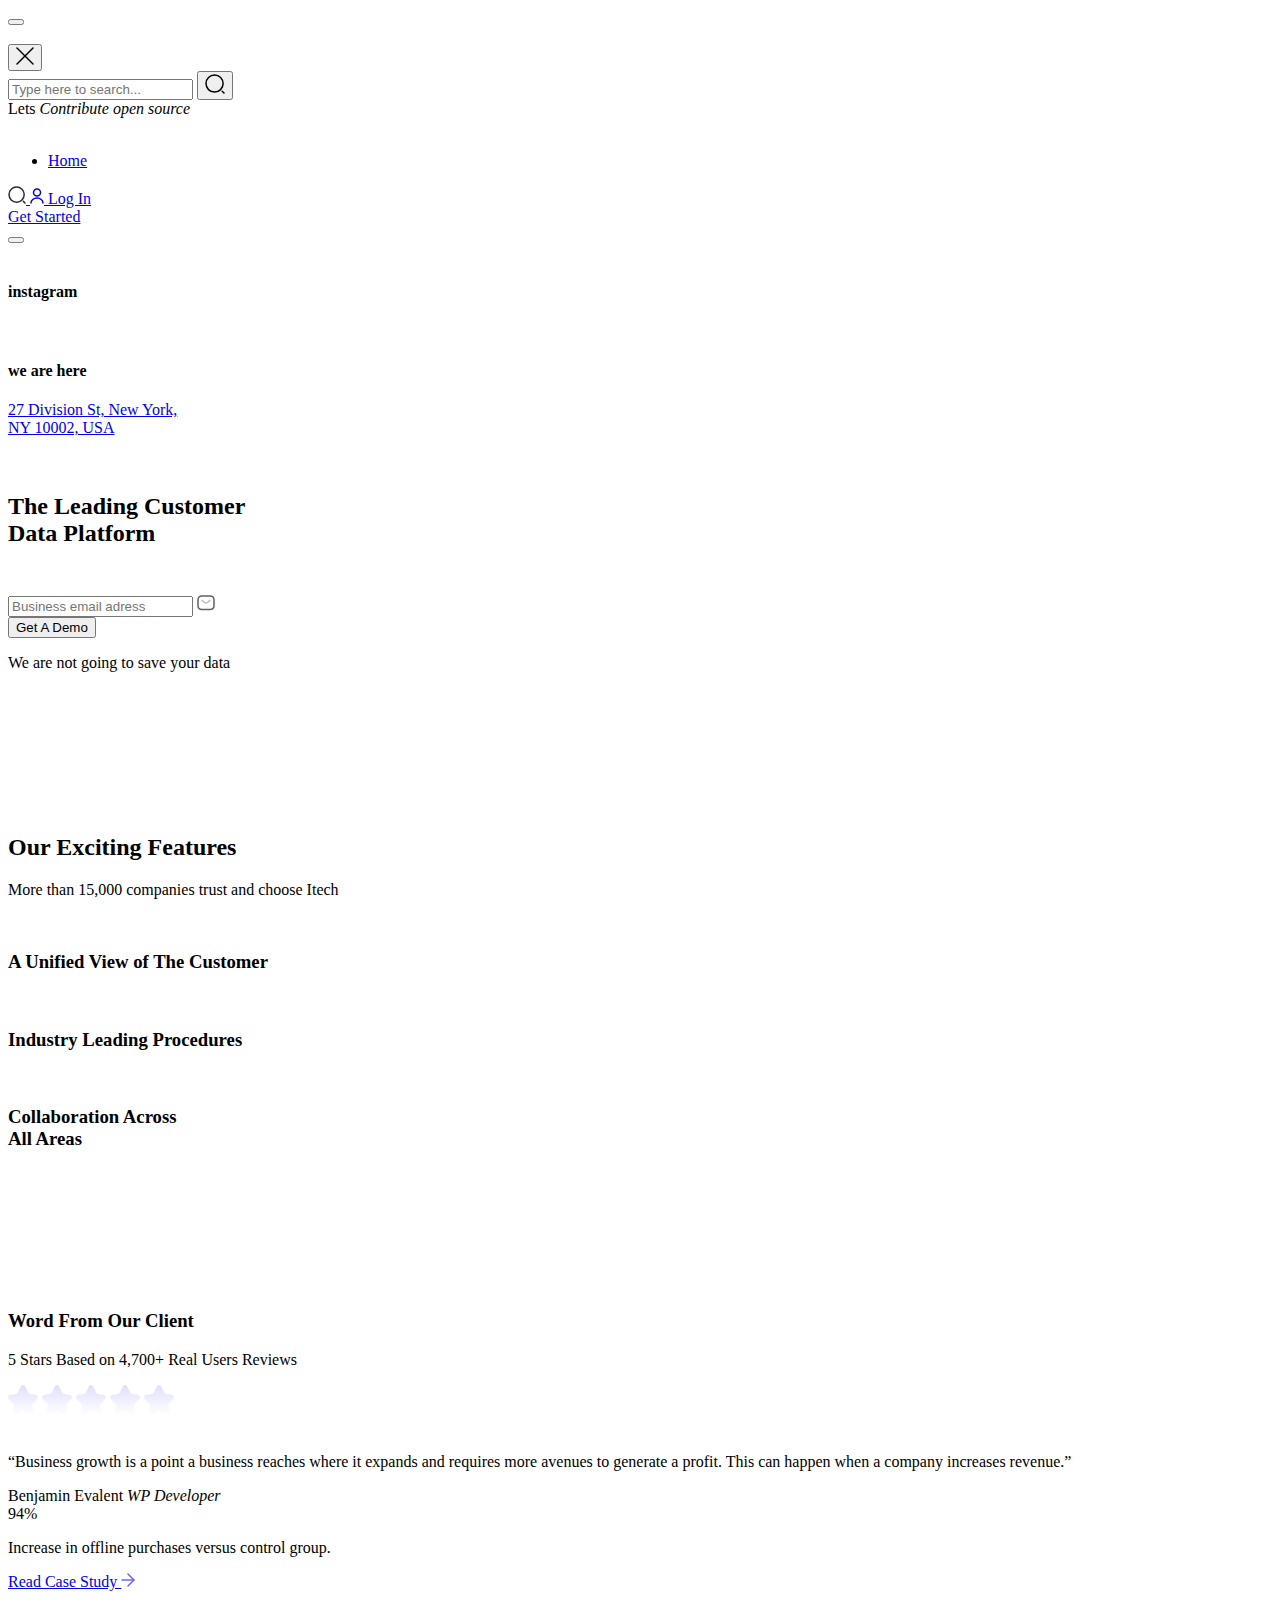
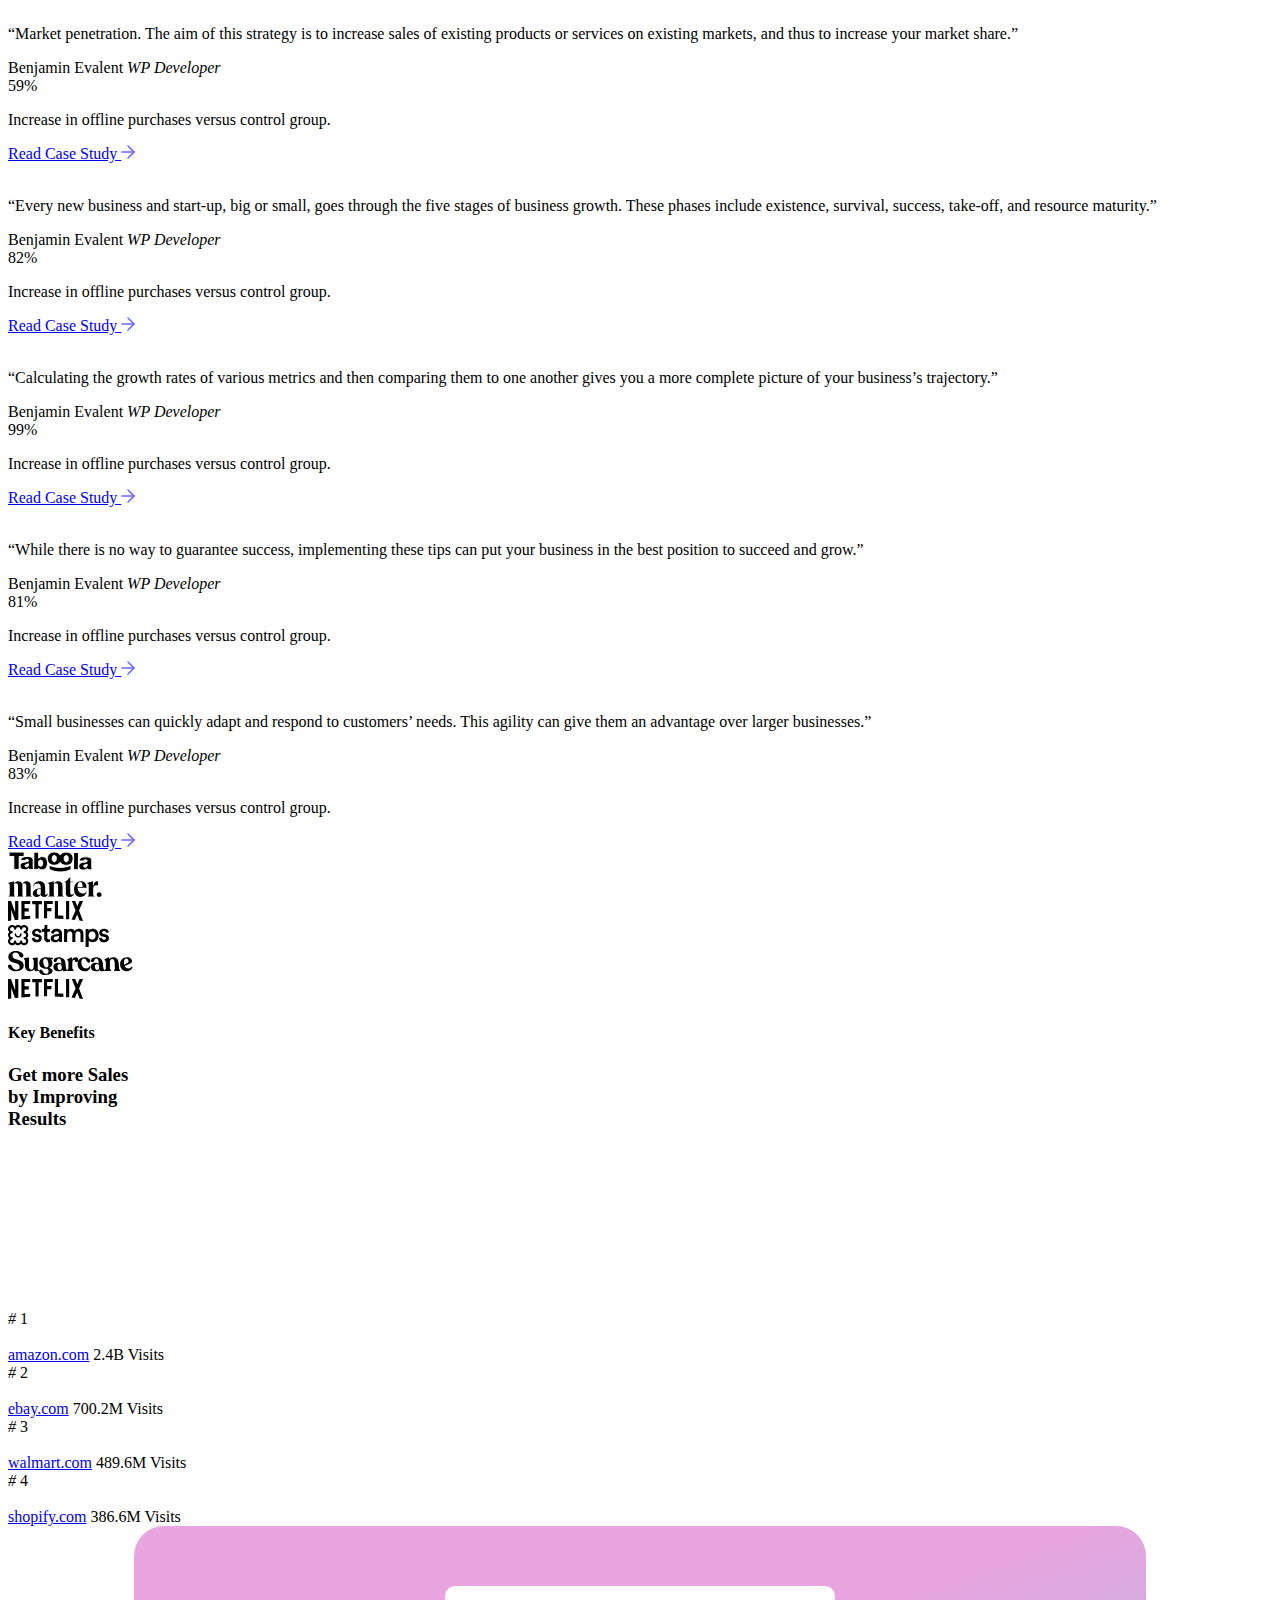
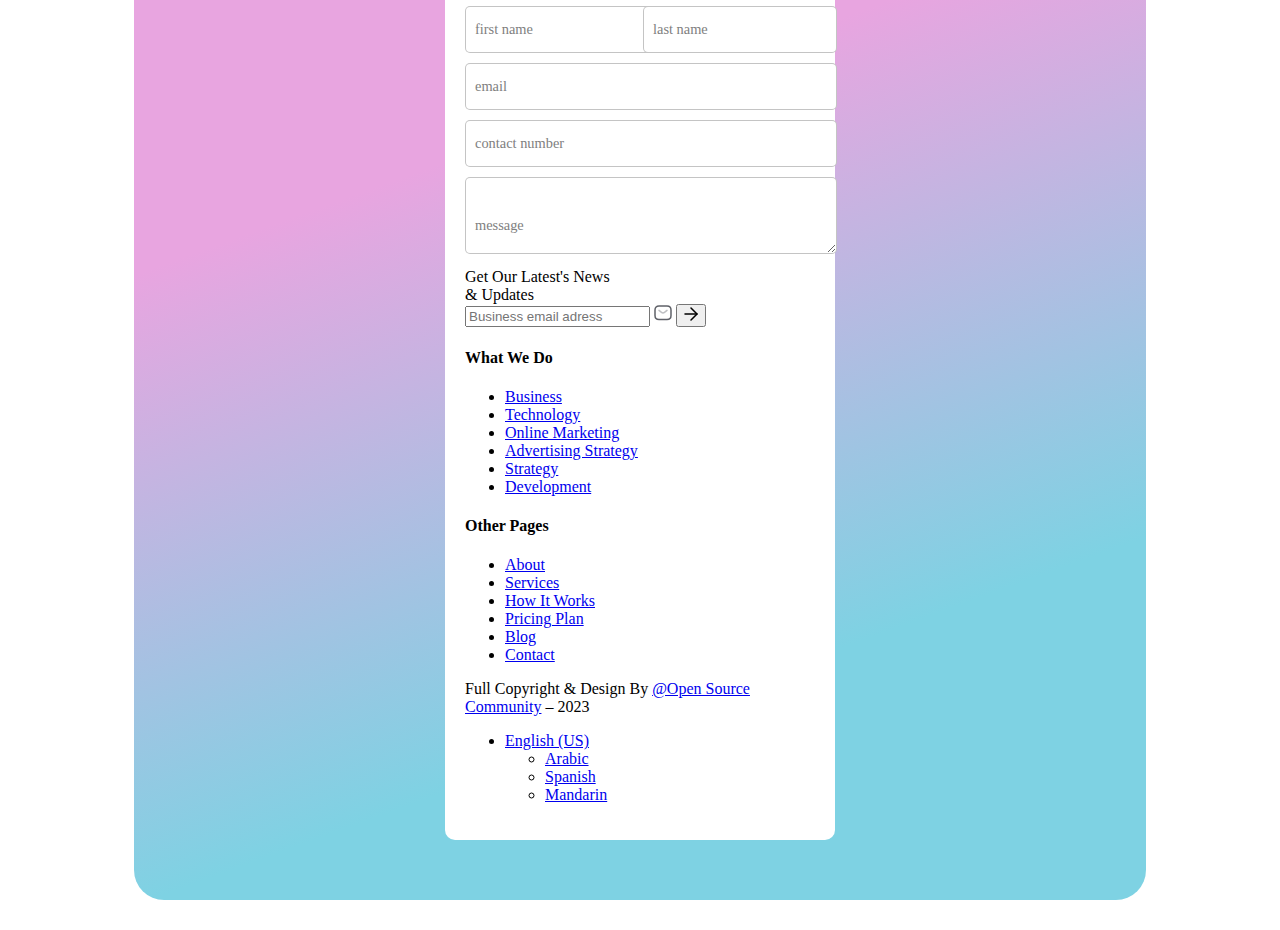
==== commit e7a3e9e9: "Update index.html" ====
--- a/index.html
+++ b/index.html
@@ -164,67 +164,6 @@
           </div>
         </div>
       </div>
-=======
-         </div>
-
-         <!-- header bottom -->
-         <div id="header-sticky" class="header-bottom__area header-mob-space header-bottom__area-2 header-bottom__transparent z-index-5">
-            <div class="container">
-               <div class="row align-items-center">
-                  <div class="col-xxl-2 col-xl-2 col-lg-2 col-md-4 col-6">
-                     <div class="header-bottom__logo" style="margin-right: 2rem;">
-                        <a href="index.html"><img src="assets/img/logo.svg" alt=""></a>
-                     </div>
-                  </div>
-                  <div class="col-xxl-6 col-xl-5 col-lg-5 d-none d-lg-block">
-                     <div class="header-bottom__main-menu">
-                        <nav id="mobile-menu">
-                           <ul>
-                              <li><a href="index.html">Home</a></li>
-                              <li><a href="contact.html">Contact Us</a></li>
-                           </ul>
-                        </nav>
-                     </div>
-                  </div>
-                  <div class="col-xxl-4 col-xl-5 col-lg-5 col-md-8 col-6">
-                     <div class="header-bottom__right d-flex align-items-center justify-content-end">
-                        <div class="header-bottom__action">
-                           <a class="d-none d-md-inline-block search-open-btn" href="javascript:void(0)">
-                              <svg width="18" height="18" viewBox="0 0 18 18" fill="none"
-                                 xmlns="http://www.w3.org/2000/svg">
-                                 <path
-                                    d="M8.6 16.2C12.7974 16.2 16.2 12.7974 16.2 8.6C16.2 4.40264 12.7974 1 8.6 1C4.40264 1 1 4.40264 1 8.6C1 12.7974 4.40264 16.2 8.6 16.2Z"
-                                    stroke="#292D32" stroke-width="1.5" stroke-linecap="round" stroke-linejoin="round" />
-                                 <path d="M16.9999 17L15.3999 15.4" stroke="#292D32" stroke-width="1.5"
-                                    stroke-linecap="round" stroke-linejoin="round" />
-                              </svg>
-                           </a>
-                           <a class="d-none d-lg-inline-block last-child" href="#">
-                              <svg width="14" height="16" viewBox="0 0 14 16" fill="none"
-                                 xmlns="http://www.w3.org/2000/svg">
-                                 <path
-                                    d="M7 8C8.92882 8 10.4924 6.433 10.4924 4.5C10.4924 2.567 8.92882 1 7 1C5.07118 1 3.50757 2.567 3.50757 4.5C3.50757 6.433 5.07118 8 7 8Z"
-                                    stroke="currentColor" stroke-width="1.5" stroke-linecap="round" stroke-linejoin="round" />
-                                 <path d="M13 15C13 12.291 10.3108 10.1 7 10.1C3.68917 10.1 1 12.291 1 15" stroke="currentColor"
-                                    stroke-width="1.5" stroke-linecap="round" stroke-linejoin="round" />
-                              </svg>
-                              <span>Log In</span>
-                           </a>
-                        </div>
-                        <div class="header-bottom__btn d-flex align-items-center">
-                           <a class="tp-btn-white tp-btn-hover alt-color-black d-none d-md-inline-block" href="#">
-                              <span class="white-text">Get Started</span>
-                              <b></b>
-                           </a>
-                           <a class="header-bottom__bar d-lg-none tp-menu-bar" href="javascript:void(0)"><i class="fal fa-bars"></i></a>
-                        </div>
-                     </div>
-                  </div>
-               </div>
-            </div>
-         </div>
-        
-
          <!-- tp-header-area-end -->
 
       </header>
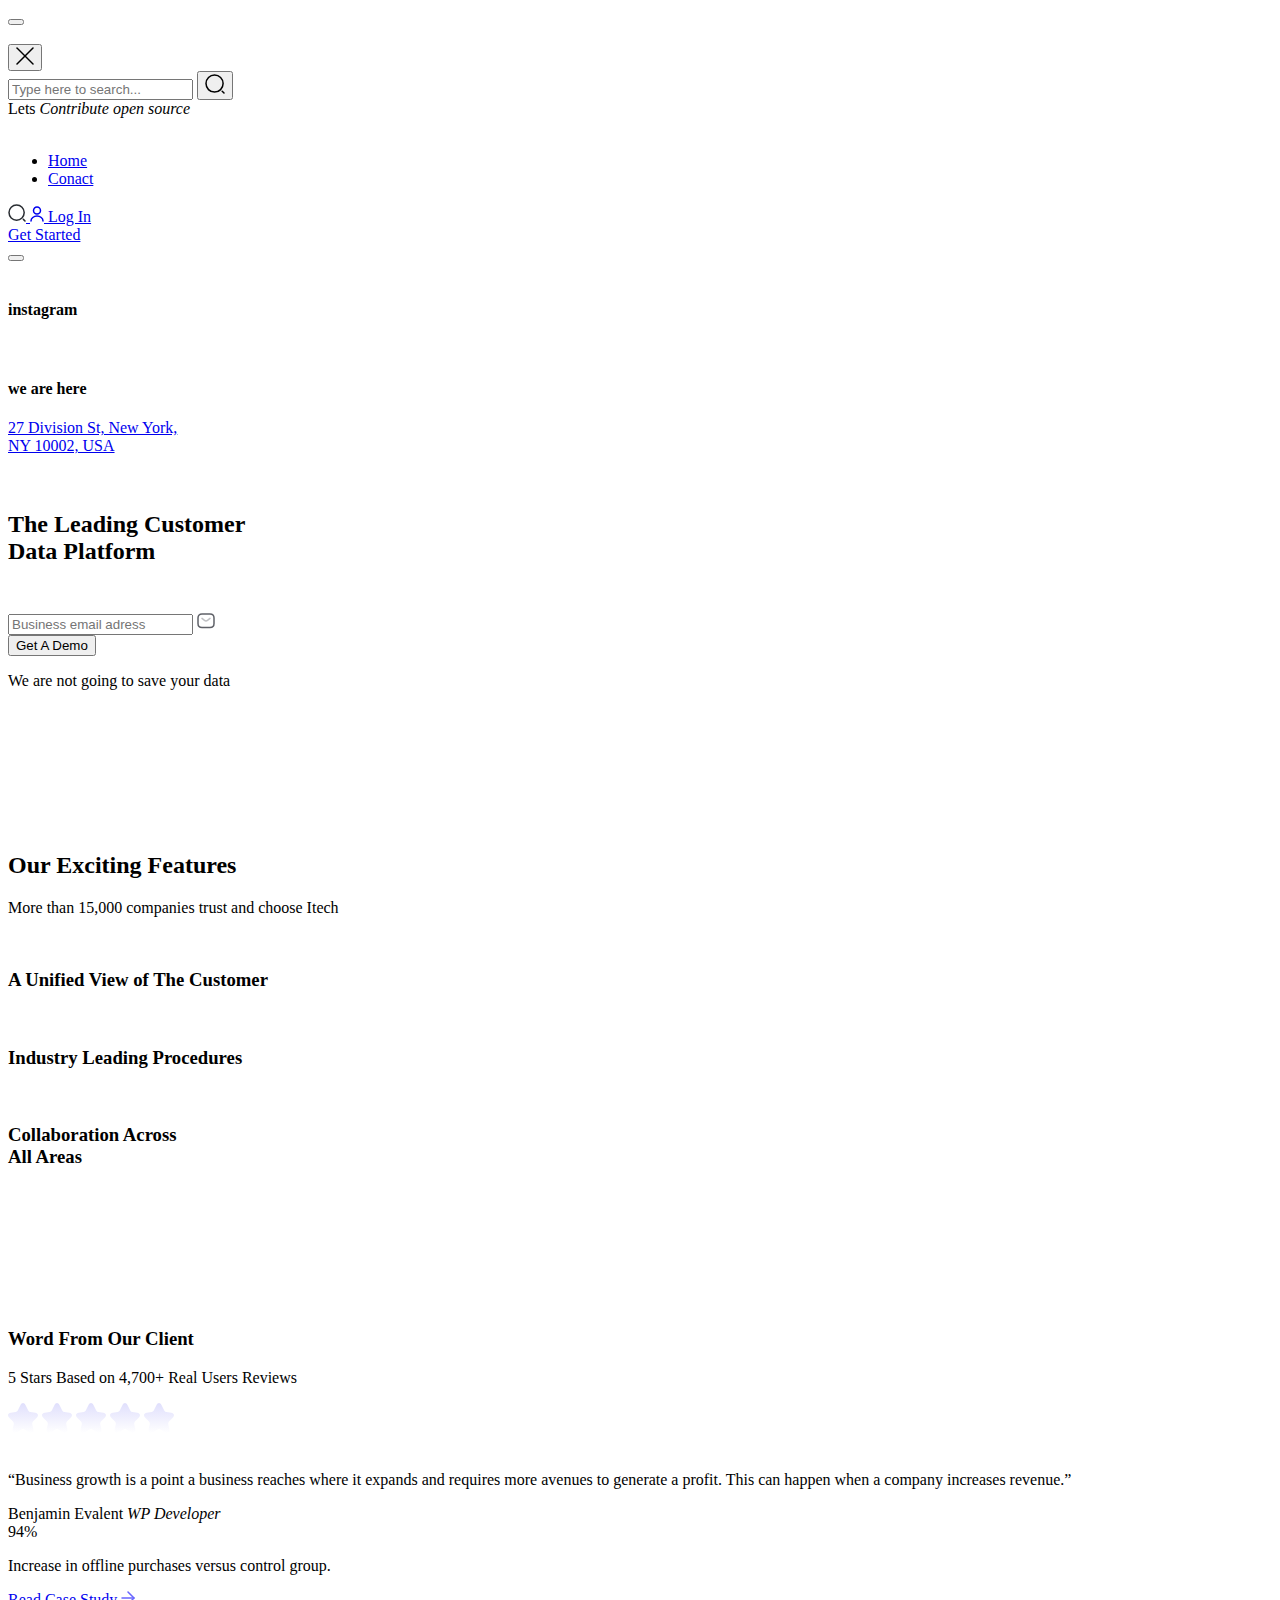
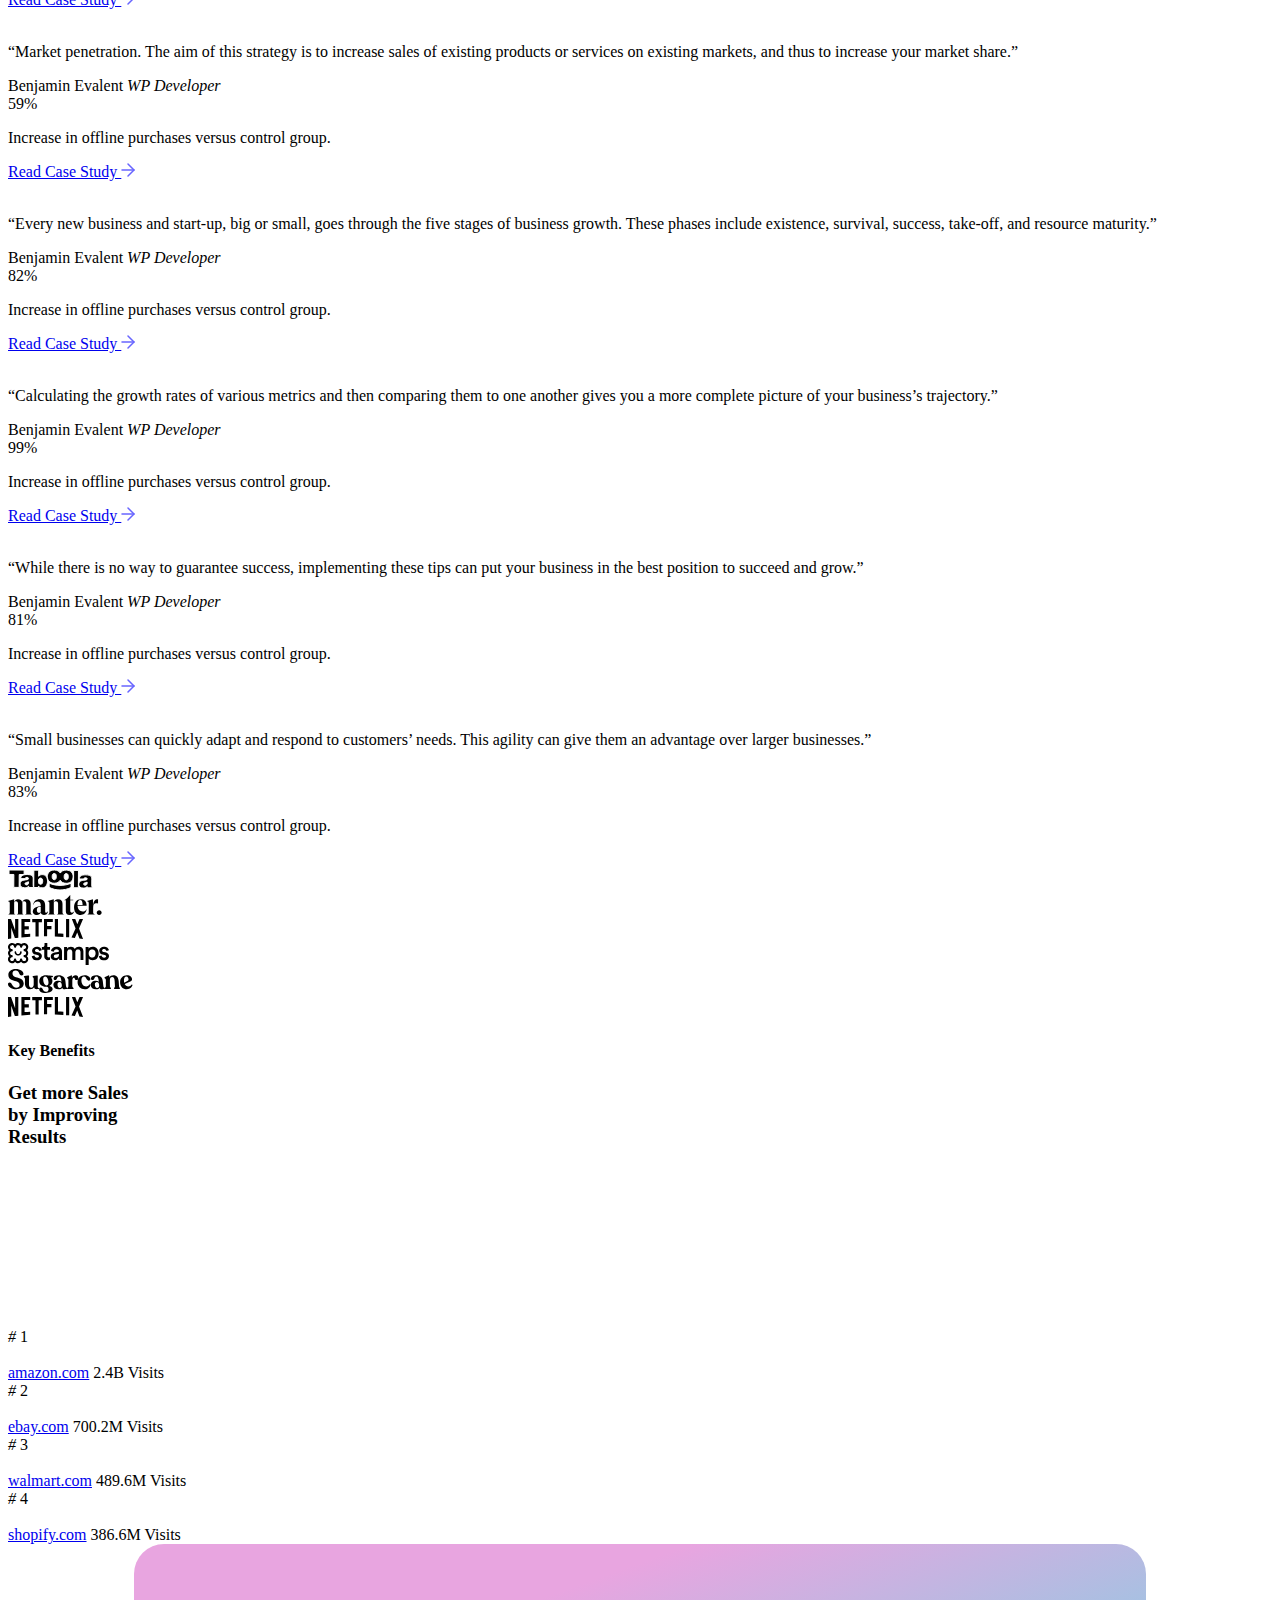
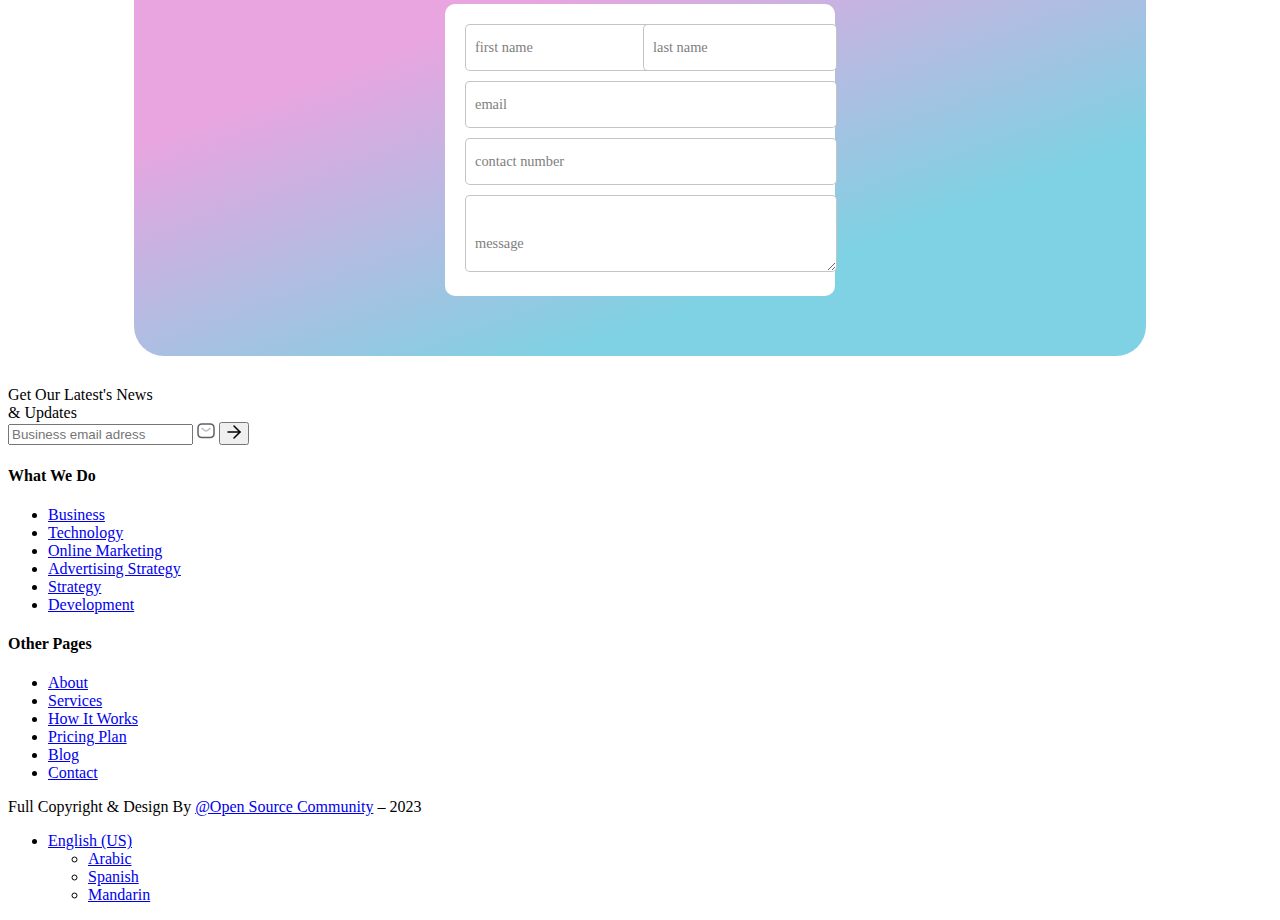
==== commit 942f8f9e: "Merge branch 'main' into UsmanUet276-patch-1" ====
--- a/index.html
+++ b/index.html
@@ -1,6 +1,7 @@
 <!DOCTYPE html>
 <html class="no-js" lang="zxx">
-  <head>
+
+<head>
     <meta charset="utf-8" />
     <meta http-equiv="x-ua-compatible" content="ie=edge" />
     <title>Hacktoberfest23-Project</title>
@@ -25,1665 +26,1173 @@
     <link rel="stylesheet" href="assets/css/style.css" />
     <link rel="stylesheet" href="assets/css/contact.css" />
     <link rel="stylesheet" href="assets/css/contact_home.css" />
-  </head>
-
-  <body>
+</head>
+
+<body>
     <!-- preloader -->
     <div id="preloader">
-      <div class="preloader">
-        <span></span>
-        <span></span>
-      </div>
+        <div class="preloader">
+            <span></span>
+            <span></span>
+        </div>
     </div>
     <!-- preloader end  -->
 
     <!-- back-to-top-start  -->
     <button class="scroll-top scroll-to-target" data-target="html">
-      <i class="far fa-angle-double-up"></i>
+        <i class="far fa-angle-double-up"></i>
     </button>
     <!-- back-to-top-end  -->
 
     <!-- search popup start -->
     <div class="search__popup">
-      <div class="container">
-        <div class="row">
-          <div class="col-xxl-12">
-            <div class="search__wrapper">
-              <div
-                class="search__top d-flex justify-content-between align-items-center"
-              >
-                <div class="search__logo">
-                  <a href="home-main.html">
-                    <img src="assets/img/logo/logo-white.png" alt="" />
-                  </a>
+        <div class="container">
+            <div class="row">
+                <div class="col-xxl-12">
+                    <div class="search__wrapper">
+                        <div class="search__top d-flex justify-content-between align-items-center">
+                            <div class="search__logo">
+                                <a href="home-main.html">
+                                    <img src="assets/img/logo/logo-white.png" alt="" />
+                                </a>
+                            </div>
+                            <div class="search__close">
+                                <button type="button" class="search__close-btn search-close-btn">
+                                    <svg width="18" height="18" viewBox="0 0 18 18" fill="none"
+                                        xmlns="http://www.w3.org/2000/svg">
+                                        <path d="M17 1L1 17" stroke="currentColor" stroke-width="1.5"
+                                            stroke-linecap="round" stroke-linejoin="round" />
+                                        <path d="M1 1L17 17" stroke="currentColor" stroke-width="1.5"
+                                            stroke-linecap="round" stroke-linejoin="round" />
+                                    </svg>
+                                </button>
+                            </div>
+                        </div>
+                        <div class="search__form">
+                            <form action="#">
+                                <div class="search__input">
+                                    <input class="search-input-field" type="text"
+                                        placeholder="Type here to search..." />
+                                    <span class="search-focus-border"></span>
+                                    <button type="submit">
+                                        <svg width="20" height="20" viewBox="0 0 20 20" fill="none"
+                                            xmlns="http://www.w3.org/2000/svg">
+                                            <path
+                                                d="M9.55 18.1C14.272 18.1 18.1 14.272 18.1 9.55C18.1 4.82797 14.272 1 9.55 1C4.82797 1 1 4.82797 1 9.55C1 14.272 4.82797 18.1 9.55 18.1Z"
+                                                stroke="currentColor" stroke-width="1.5" stroke-linecap="round"
+                                                stroke-linejoin="round" />
+                                            <path d="M19.0002 19.0002L17.2002 17.2002" stroke="currentColor"
+                                                stroke-width="1.5" stroke-linecap="round" stroke-linejoin="round" />
+                                        </svg>
+                                    </button>
+                                </div>
+                            </form>
+                        </div>
+                    </div>
                 </div>
-                <div class="search__close">
-                  <button
-                    type="button"
-                    class="search__close-btn search-close-btn"
-                  >
-                    <svg
-                      width="18"
-                      height="18"
-                      viewBox="0 0 18 18"
-                      fill="none"
-                      xmlns="http://www.w3.org/2000/svg"
-                    >
-                      <path
-                        d="M17 1L1 17"
-                        stroke="currentColor"
-                        stroke-width="1.5"
-                        stroke-linecap="round"
-                        stroke-linejoin="round"
-                      />
-                      <path
-                        d="M1 1L17 17"
-                        stroke="currentColor"
-                        stroke-width="1.5"
-                        stroke-linecap="round"
-                        stroke-linejoin="round"
-                      />
-                    </svg>
-                  </button>
-                </div>
-              </div>
-              <div class="search__form">
-                <form action="#">
-                  <div class="search__input">
-                    <input
-                      class="search-input-field"
-                      type="text"
-                      placeholder="Type here to search..."
-                    />
-                    <span class="search-focus-border"></span>
-                    <button type="submit">
-                      <svg
-                        width="20"
-                        height="20"
-                        viewBox="0 0 20 20"
-                        fill="none"
-                        xmlns="http://www.w3.org/2000/svg"
-                      >
-                        <path
-                          d="M9.55 18.1C14.272 18.1 18.1 14.272 18.1 9.55C18.1 4.82797 14.272 1 9.55 1C4.82797 1 1 4.82797 1 9.55C1 14.272 4.82797 18.1 9.55 18.1Z"
-                          stroke="currentColor"
-                          stroke-width="1.5"
-                          stroke-linecap="round"
-                          stroke-linejoin="round"
-                        />
-                        <path
-                          d="M19.0002 19.0002L17.2002 17.2002"
-                          stroke="currentColor"
-                          stroke-width="1.5"
-                          stroke-linecap="round"
-                          stroke-linejoin="round"
-                        />
-                      </svg>
-                    </button>
-                  </div>
-                </form>
-              </div>
             </div>
-          </div>
         </div>
-      </div>
     </div>
     <!-- search popup end -->
-
-    <!-- tp-header-area-start -->
     <header class="header-bottom__transparent z-index-6 tp-header-height">
-      <!-- header top area -->
-      <div
-        class="header-top__area header-top__space z-index-3 d-none d-md-block tp-header-top-animation"
-      >
-        <div class="container">
-          <div class="row align-items-start">
-            <div class="col-6">
-              <div class="header-top__link">
-                <span>Lets <i>Contribute open source</i></span>
-                <a href="#">
-                  <svg
-                    width="7"
-                    height="10"
-                    viewBox="0 0 7 10"
-                    fill="none"
-                    xmlns="http://www.w3.org/2000/svg"
-                  >
-                    <path
-                      d="M1.40918 9L5.591 5L1.40918 1"
-                      stroke="white"
-                      stroke-width="1.5"
-                      stroke-linecap="round"
-                      stroke-linejoin="round"
-                    />
-                  </svg>
-                </a>
+
+        <!-- header top area -->
+        <div class="header-top__area header-top__space z-index-3 d-none d-md-block tp-header-top-animation">
+           <div class="container">
+              <div class="row align-items-start">
+                 <div class="col-6">
+                    <div class="header-top__link">
+                       <span>Lets <i>Contribute open source</i></span>
+                       <a href="#">
+                          <svg width="7" height="10" viewBox="0 0 7 10" fill="none" xmlns="http://www.w3.org/2000/svg">
+                             <path d="M1.40918 9L5.591 5L1.40918 1" stroke="white" stroke-width="1.5"
+                                stroke-linecap="round" stroke-linejoin="round"/>
+                          </svg>
+                       </a>
+                    </div>
+                 </div>
               </div>
-            </div>
-
-          </div>
+           </div>
         </div>
+
+        <!-- header bottom -->
+        <div id="header-sticky" class="header-bottom__area header-mob-space header-bottom__area-2 header-bottom__transparent z-index-5">
+           <div class="container">
+              <div class="row align-items-center">
+                 <div class="col-xxl-2 col-xl-2 col-lg-2 col-md-4 col-6">
+                    <div class="header-bottom__logo" style="margin-right: 2rem;">
+                        <a href="index.html"><img src="assets/img/logo.svg" alt="" /></a>
+                    </div>
+                 </div>
+                 <div class="col-xxl-6 col-xl-5 col-lg-5 d-none d-lg-block">
+                    <div class="header-bottom__main-menu">
+                       <nav id="mobile-menu">
+                          <ul>
+                             <li><a href="index.html">Home</a></li>
+                             
+                             <li><a href="contact.html">Conact</a></li>
+                          </ul>
+                       </nav>
+                    </div>
+                 </div>
+                 <div class="col-xxl-4 col-xl-5 col-lg-5 col-md-8 col-6">
+                    <div class="header-bottom__right d-flex align-items-center justify-content-end">
+                       <div class="header-bottom__action">
+                          <a class="d-none d-md-inline-block search-open-btn" href="javascript:void(0)">
+                             <svg width="18" height="18" viewBox="0 0 18 18" fill="none"
+                                xmlns="http://www.w3.org/2000/svg">
+                                <path
+                                   d="M8.6 16.2C12.7974 16.2 16.2 12.7974 16.2 8.6C16.2 4.40264 12.7974 1 8.6 1C4.40264 1 1 4.40264 1 8.6C1 12.7974 4.40264 16.2 8.6 16.2Z"
+                                   stroke="#292D32" stroke-width="1.5" stroke-linecap="round" stroke-linejoin="round" />
+                                <path d="M16.9999 17L15.3999 15.4" stroke="#292D32" stroke-width="1.5"
+                                   stroke-linecap="round" stroke-linejoin="round" />
+                             </svg>
+                          </a>
+                          <a class="d-none d-lg-inline-block last-child" href="#">
+                             <svg width="14" height="16" viewBox="0 0 14 16" fill="none"
+                                xmlns="http://www.w3.org/2000/svg">
+                                <path
+                                   d="M7 8C8.92882 8 10.4924 6.433 10.4924 4.5C10.4924 2.567 8.92882 1 7 1C5.07118 1 3.50757 2.567 3.50757 4.5C3.50757 6.433 5.07118 8 7 8Z"
+                                   stroke="currentColor" stroke-width="1.5" stroke-linecap="round" stroke-linejoin="round" />
+                                <path d="M13 15C13 12.291 10.3108 10.1 7 10.1C3.68917 10.1 1 12.291 1 15" stroke="currentColor"
+                                   stroke-width="1.5" stroke-linecap="round" stroke-linejoin="round" />
+                             </svg>
+                             <span>Log In</span>
+                          </a>
+                       </div>
+                       <div class="header-bottom__btn d-flex align-items-center">
+                          <a class="tp-btn-white tp-btn-hover alt-color-black d-none d-md-inline-block" href="#">
+                             <span class="white-text">Get Started</span>
+                             <b></b>
+                          </a>
+                          <a class="header-bottom__bar d-lg-none tp-menu-bar" href="javascript:void(0)"><i class="fal fa-bars"></i></a>
+                       </div>
+                    </div>
+                 </div>
+              </div>
+           </div>
+        </div>
+       
+
+        <!-- tp-header-area-end -->
       </div>
          <!-- tp-header-area-end -->
 
-      </header>
-
-      <!-- header bottom -->
-      <div
-        id="header-sticky"
-        class="header-bottom__area header-mob-space header-bottom__area-2 header-bottom__transparent z-index-5"
-      >
-        <div class="container">
-          <div class="row align-items-center">
-            <div class="col-xxl-2 col-xl-2 col-lg-2 col-md-4 col-6">
-              <div class="header-bottom__logo" style="margin-right: 2rem">
-                <a href="index.html"
-                  ><img src="assets/img/logo.svg" alt=""
-                /></a>
-              </div>
-            </div>
-            <div class="col-xxl-6 col-xl-5 col-lg-5 d-none d-lg-block">
-              <div class="header-bottom__main-menu">
-                <nav id="mobile-menu">
-                  <ul>
-                    <li><a href="index.html">Home</a></li>
-                  </ul>
-                </nav>
-              </div>
-            </div>
-            <div class="col-xxl-4 col-xl-5 col-lg-5 col-md-8 col-6">
-              <div
-                class="header-bottom__right d-flex align-items-center justify-content-end"
-              >
-                <div class="header-bottom__action">
-                  <a
-                    class="d-none d-md-inline-block search-open-btn"
-                    href="javascript:void(0)"
-                  >
-                    <svg
-                      width="18"
-                      height="18"
-                      viewBox="0 0 18 18"
-                      fill="none"
-                      xmlns="http://www.w3.org/2000/svg"
-                    >
-                      <path
-                        d="M8.6 16.2C12.7974 16.2 16.2 12.7974 16.2 8.6C16.2 4.40264 12.7974 1 8.6 1C4.40264 1 1 4.40264 1 8.6C1 12.7974 4.40264 16.2 8.6 16.2Z"
-                        stroke="#292D32"
-                        stroke-width="1.5"
-                        stroke-linecap="round"
-                        stroke-linejoin="round"
-                      />
-                      <path
-                        d="M16.9999 17L15.3999 15.4"
-                        stroke="#292D32"
-                        stroke-width="1.5"
-                        stroke-linecap="round"
-                        stroke-linejoin="round"
-                      />
-                    </svg>
-                  </a>
-                  <a class="d-none d-lg-inline-block last-child" href="#">
-                    <svg
-                      width="14"
-                      height="16"
-                      viewBox="0 0 14 16"
-                      fill="none"
-                      xmlns="http://www.w3.org/2000/svg"
-                    >
-                      <path
-                        d="M7 8C8.92882 8 10.4924 6.433 10.4924 4.5C10.4924 2.567 8.92882 1 7 1C5.07118 1 3.50757 2.567 3.50757 4.5C3.50757 6.433 5.07118 8 7 8Z"
-                        stroke="currentColor"
-                        stroke-width="1.5"
-                        stroke-linecap="round"
-                        stroke-linejoin="round"
-                      />
-                      <path
-                        d="M13 15C13 12.291 10.3108 10.1 7 10.1C3.68917 10.1 1 12.291 1 15"
-                        stroke="currentColor"
-                        stroke-width="1.5"
-                        stroke-linecap="round"
-                        stroke-linejoin="round"
-                      />
-                    </svg>
-                    <span>Log In</span>
-                  </a>
-                </div>
-                <div class="header-bottom__btn d-flex align-items-center">
-                  <a
-                    class="tp-btn-white tp-btn-hover alt-color-black d-none d-md-inline-block"
-                    href="#"
-                  >
-                    <span class="white-text">Get Started</span>
-                    <b></b>
-                  </a>
-                  <a
-                    class="header-bottom__bar d-lg-none tp-menu-bar"
-                    href="javascript:void(0)"
-                    ><i class="fal fa-bars"></i
-                  ></a>
-                </div>
-              </div>
-            </div>
-          </div>
-        </div>
-      </div>
-
-      <!-- tp-header-area-end -->
-    </header>
+     </header>
 
     <!-- tp-offcanvus-area-start -->
     <div class="tpoffcanvas-area">
-      <div class="tpoffcanvas">
-        <div class="tpoffcanvas__close-btn">
-          <button class="close-btn"><i class="fal fa-times"></i></button>
+        <div class="tpoffcanvas">
+            <div class="tpoffcanvas__close-btn">
+                <button class="close-btn"><i class="fal fa-times"></i></button>
+            </div>
+            <div class="tpoffcanvas__logo text-center">
+                <a href="index.html">
+                    <img src="assets/img/logo/logo-white.png" alt="" />
+                </a>
+            </div>
+            <div class="mobile-menu"></div>
+            <div class="tpoffcanvas__instagram text-center">
+                <div class="tpoffcanvas__instagram-title">
+                    <h4>instagram</h4>
+                </div>
+                <a href="#"><img src="assets/img/project/project-inner-4.jpg" alt="" /></a>
+                <a href="#"><img src="assets/img/project/project-inner-5.jpg" alt="" /></a>
+                <a href="#"><img src="assets/img/project/project-inner-6.jpg" alt="" /></a>
+                <a href="#"><img src="assets/img/project/project-inner-7.jpg" alt="" /></a>
+            </div>
+            <div class="tpoffcanvas__info text-center">
+                <h4 class="offcanva-title">we are here</h4>
+                <a href="https://www.google.com/maps/@23.506657,90.3443647,7z" target="_blank">
+                    27 Division St, New York, <br />
+                    NY 10002, USA
+                </a>
+            </div>
+            <div class="tpoffcanvas__social">
+                <div class="social-icon text-center">
+                    <a href="#"><i class="fab fa-twitter"></i></a>
+                    <a href="#"><i class="fab fa-instagram"></i></a>
+                    <a href="#"><i class="fab fa-facebook-square"></i></a>
+                    <a href="#"><i class="fab fa-dribbble"></i></a>
+                </div>
+            </div>
         </div>
-        <div class="tpoffcanvas__logo text-center">
-          <a href="index.html">
-            <img src="assets/img/logo/logo-white.png" alt="" />
-          </a>
-        </div>
-        <div class="mobile-menu"></div>
-        <div class="tpoffcanvas__instagram text-center">
-          <div class="tpoffcanvas__instagram-title">
-            <h4>instagram</h4>
-          </div>
-          <a href="#"
-            ><img src="assets/img/project/project-inner-4.jpg" alt=""
-          /></a>
-          <a href="#"
-            ><img src="assets/img/project/project-inner-5.jpg" alt=""
-          /></a>
-          <a href="#"
-            ><img src="assets/img/project/project-inner-6.jpg" alt=""
-          /></a>
-          <a href="#"
-            ><img src="assets/img/project/project-inner-7.jpg" alt=""
-          /></a>
-        </div>
-        <div class="tpoffcanvas__info text-center">
-          <h4 class="offcanva-title">we are here</h4>
-          <a
-            href="https://www.google.com/maps/@23.506657,90.3443647,7z"
-            target="_blank"
-          >
-            27 Division St, New York, <br />
-            NY 10002, USA
-          </a>
-        </div>
-        <div class="tpoffcanvas__social">
-          <div class="social-icon text-center">
-            <a href="#"><i class="fab fa-twitter"></i></a>
-            <a href="#"><i class="fab fa-instagram"></i></a>
-            <a href="#"><i class="fab fa-facebook-square"></i></a>
-            <a href="#"><i class="fab fa-dribbble"></i></a>
-          </div>
-        </div>
-      </div>
     </div>
     <div class="body-overlay"></div>
     <!-- tp-offcanvus-area-end -->
 
     <div id="smooth-wrapper">
-      <div id="smooth-content">
-        <main class="fix">
-          <!-- tp-slider-area-start -->
-          <div class="tp-hero__area tp-hero__pl-pr">
-            <div class="tp-hero__bg p-relative">
-              <div class="tp-hero-bg tp-hero-bg-single">
-                <img src="assets/img/hero/hero-frame.png" alt="" />
-              </div>
-              <div class="tp-hero-shape">
-                <img
-                  class="tp-hero-shape-1"
-                  src="assets/img/hero/hero-line-shape.png"
-                  alt=""
-                />
-                <img
-                  class="tp-hero-shape-2"
-                  src="assets/img/hero/hero-line-shape-2.png"
-                  alt=""
-                />
-              </div>
-              <div class="container">
-                <div class="row justify-content-center">
-                  <div class="col-xl-10">
-                    <div class="tp-hero__content-box text-center z-index-3">
-                      <div class="tp-hero__title-box p-relative">
-                        <h2 class="tp-hero__hero-title tp-title-anim">
-                          The Leading Customer<br />Data Platform
-                        </h2>
-                        <div class="tp-hero__title-shape d-none d-sm-block">
-                          <svg
-                            width="491"
-                            height="24"
-                            viewBox="0 0 491 26"
-                            fill="none"
-                            xmlns="http://www.w3.org/2000/svg"
-                          >
-                            <path
-                              class="line1"
-                              fill-rule="evenodd"
-                              clip-rule="evenodd"
-                              d="M208.549 3.29849C185.59 4.08616 162.901 5.05468 140.776 6.11351C109.455 7.61138 78.1462 9.16091 47.0261 11.6143C37.2302 12.3891 27.2823 12.8797 17.5476 13.8482C11.4368 14.4551 3.334 15.3201 2.27061 15.5009C1.71441 15.6042 1.47176 15.7593 1.39336 15.8109C0.842061 16.1725 0.942652 16.521 1.25383 16.7921C1.37879 16.9084 1.69478 17.1925 2.57195 17.2313C61.2348 19.8784 121.221 14.7133 179.955 14.171C281.81 13.2413 386.752 16.9343 487.799 24.9918C488.681 25.0564 489.539 24.7334 489.661 24.2557C489.808 23.7908 489.171 23.3389 488.289 23.2743C387.071 15.2039 281.957 11.498 179.906 12.4406C125.168 12.9442 69.3499 17.4766 14.5363 15.9271C15.7957 15.798 17.0307 15.6688 18.1578 15.5526C27.8533 14.5841 37.7594 14.1064 47.5162 13.3316C78.5701 10.8782 109.815 9.32872 141.095 7.84376C179.906 5.98434 220.408 4.38316 261.228 3.63423C275.831 3.75044 290.386 3.86671 304.94 4.00875C336.425 4.31865 368.057 5.22254 399.469 6.43633C408.927 6.8108 418.385 7.19814 427.842 7.53387C430.979 7.65009 439.064 7.98576 440.191 7.95993C441.588 7.93411 441.857 7.31436 441.882 7.21106C441.955 6.97863 441.906 6.65579 441.22 6.38463C441.147 6.34589 440.706 6.21668 439.726 6.13921C382.611 1.56813 321.626 0.806405 261.277 1.90398C197.621 1.42621 133.719 1.21951 70.2247 1C69.3157 1 68.5733 1.38744 68.5659 1.8652C68.561 2.34297 69.2935 2.73042 70.2026 2.74333C116.178 2.89828 162.387 3.05315 208.549 3.29849Z"
-                              fill="none"
-                              stroke="none"
-                            />
-                          </svg>
-                        </div>
-                      </div>
-                      <div
-                        class="tp-hero__input p-relative wow tpfadeUp"
-                        data-wow-duration=".9s"
-                        data-wow-delay=".5s"
-                      >
-                        <form action="#">
-                          <div class="p-relative">
-                            <input
-                              type="text"
-                              placeholder="Business email adress"
-                            />
-                            <svg
-                              width="18"
-                              height="16"
-                              viewBox="0 0 18 16"
-                              fill="none"
-                              xmlns="http://www.w3.org/2000/svg"
-                            >
-                              <path
-                                d="M13 14.6H5C2.6 14.6 1 13.4 1 10.6V5C1 2.2 2.6 1 5 1H13C15.4 1 17 2.2 17 5V10.6C17 13.4 15.4 14.6 13 14.6Z"
-                                stroke="#5F6168"
-                                stroke-width="1.5"
-                                stroke-miterlimit="10"
-                                stroke-linecap="round"
-                                stroke-linejoin="round"
-                              />
-                              <path
-                                opacity="0.4"
-                                d="M13 5.39993L10.496 7.39993C9.672 8.05593 8.32 8.05593 7.496 7.39993L5 5.39993"
-                                stroke="#5F6168"
-                                stroke-width="1.5"
-                                stroke-miterlimit="10"
-                                stroke-linecap="round"
-                                stroke-linejoin="round"
-                              />
-                            </svg>
-                          </div>
-                          <button class="tp-btn tp-btn-hover alt-color-black">
-                            <span>Get A Demo</span>
-                            <b></b>
-                          </button>
-                        </form>
-                      </div>
-                      <p
-                        class="wow tpfadeUp"
-                        data-wow-duration=".9s"
-                        data-wow-delay=".7s"
-                      >
-                        We are not going to save your data
-                      </p>
+        <div id="smooth-content">
+            <main class="fix">
+                <!-- tp-slider-area-start -->
+                <div class="tp-hero__area tp-hero__pl-pr">
+                    <div class="tp-hero__bg p-relative">
+                        <div class="tp-hero-bg tp-hero-bg-single">
+                            <img src="assets/img/hero/hero-frame.png" alt="" />
+                        </div>
+                        <div class="tp-hero-shape">
+                            <img class="tp-hero-shape-1" src="assets/img/hero/hero-line-shape.png" alt="" />
+                            <img class="tp-hero-shape-2" src="assets/img/hero/hero-line-shape-2.png" alt="" />
+                        </div>
+                        <div class="container">
+                            <div class="row justify-content-center">
+                                <div class="col-xl-10">
+                                    <div class="tp-hero__content-box text-center z-index-3">
+                                        <div class="tp-hero__title-box p-relative">
+                                            <h2 class="tp-hero__hero-title tp-title-anim">
+                                                The Leading Customer<br />Data Platform
+                                            </h2>
+                                            <div class="tp-hero__title-shape d-none d-sm-block">
+                                                <svg width="491" height="24" viewBox="0 0 491 26" fill="none"
+                                                    xmlns="http://www.w3.org/2000/svg">
+                                                    <path class="line1" fill-rule="evenodd" clip-rule="evenodd"
+                                                        d="M208.549 3.29849C185.59 4.08616 162.901 5.05468 140.776 6.11351C109.455 7.61138 78.1462 9.16091 47.0261 11.6143C37.2302 12.3891 27.2823 12.8797 17.5476 13.8482C11.4368 14.4551 3.334 15.3201 2.27061 15.5009C1.71441 15.6042 1.47176 15.7593 1.39336 15.8109C0.842061 16.1725 0.942652 16.521 1.25383 16.7921C1.37879 16.9084 1.69478 17.1925 2.57195 17.2313C61.2348 19.8784 121.221 14.7133 179.955 14.171C281.81 13.2413 386.752 16.9343 487.799 24.9918C488.681 25.0564 489.539 24.7334 489.661 24.2557C489.808 23.7908 489.171 23.3389 488.289 23.2743C387.071 15.2039 281.957 11.498 179.906 12.4406C125.168 12.9442 69.3499 17.4766 14.5363 15.9271C15.7957 15.798 17.0307 15.6688 18.1578 15.5526C27.8533 14.5841 37.7594 14.1064 47.5162 13.3316C78.5701 10.8782 109.815 9.32872 141.095 7.84376C179.906 5.98434 220.408 4.38316 261.228 3.63423C275.831 3.75044 290.386 3.86671 304.94 4.00875C336.425 4.31865 368.057 5.22254 399.469 6.43633C408.927 6.8108 418.385 7.19814 427.842 7.53387C430.979 7.65009 439.064 7.98576 440.191 7.95993C441.588 7.93411 441.857 7.31436 441.882 7.21106C441.955 6.97863 441.906 6.65579 441.22 6.38463C441.147 6.34589 440.706 6.21668 439.726 6.13921C382.611 1.56813 321.626 0.806405 261.277 1.90398C197.621 1.42621 133.719 1.21951 70.2247 1C69.3157 1 68.5733 1.38744 68.5659 1.8652C68.561 2.34297 69.2935 2.73042 70.2026 2.74333C116.178 2.89828 162.387 3.05315 208.549 3.29849Z"
+                                                        fill="none" stroke="none" />
+                                                </svg>
+                                            </div>
+                                        </div>
+                                        <div class="tp-hero__input p-relative wow tpfadeUp" data-wow-duration=".9s"
+                                            data-wow-delay=".5s">
+                                            <form action="#">
+                                                <div class="p-relative">
+                                                    <input type="text" placeholder="Business email adress" />
+                                                    <svg width="18" height="16" viewBox="0 0 18 16" fill="none"
+                                                        xmlns="http://www.w3.org/2000/svg">
+                                                        <path
+                                                            d="M13 14.6H5C2.6 14.6 1 13.4 1 10.6V5C1 2.2 2.6 1 5 1H13C15.4 1 17 2.2 17 5V10.6C17 13.4 15.4 14.6 13 14.6Z"
+                                                            stroke="#5F6168" stroke-width="1.5" stroke-miterlimit="10"
+                                                            stroke-linecap="round" stroke-linejoin="round" />
+                                                        <path opacity="0.4"
+                                                            d="M13 5.39993L10.496 7.39993C9.672 8.05593 8.32 8.05593 7.496 7.39993L5 5.39993"
+                                                            stroke="#5F6168" stroke-width="1.5" stroke-miterlimit="10"
+                                                            stroke-linecap="round" stroke-linejoin="round" />
+                                                    </svg>
+                                                </div>
+                                                <button class="tp-btn tp-btn-hover alt-color-black">
+                                                    <span>Get A Demo</span>
+                                                    <b></b>
+                                                </button>
+                                            </form>
+                                        </div>
+                                        <p class="wow tpfadeUp" data-wow-duration=".9s" data-wow-delay=".7s">
+                                            We are not going to save your data
+                                        </p>
+                                    </div>
+                                </div>
+                            </div>
+                        </div>
                     </div>
-                  </div>
+                    <div class="tp-hero__bottom z-index-5">
+                        <div class="container">
+                            <div class="row justify-content-center">
+                                <div class="col-xl-10">
+                                    <div class="tp-hero__thumb-wrapper-main p-relative">
+                                        <div class="tp-hero__shape-img-1 d-none d-xl-block">
+                                            <img src="assets/img/hero/hero-shape-1.png" alt="" />
+                                        </div>
+                                        <div class="tp-hero__shape-img-2 d-none d-xl-block">
+                                            <img src="assets/img/hero/hero-shape-2.png" alt="" />
+                                        </div>
+                                        <div>
+                                            <div class="tp-hero__thumb-wrapper d-none d-md-block p-relative">
+                                                <div class="row">
+                                                    <div class="col-8">
+                                                        <div class="tp-hero__thumb-box">
+                                                            <div class="row">
+                                                                <div class="col-md-12">
+                                                                    <div class="tp-hero__thumb mb-20">
+                                                                        <img class="w-100"
+                                                                            src="assets/img/hero/hero-sm-1.jpg"
+                                                                            alt="" />
+                                                                    </div>
+                                                                </div>
+                                                            </div>
+                                                            <div class="row">
+                                                                <div class="col-md-4">
+                                                                    <div class="tp-hero__thumb tp-hero__sm-img">
+                                                                        <img class="w-100"
+                                                                            src="assets/img/hero/hero-sm-3.png"
+                                                                            alt="" />
+                                                                    </div>
+                                                                </div>
+                                                                <div class="col-md-8">
+                                                                    <div class="tp-hero__thumb">
+                                                                        <img class="w-100"
+                                                                            src="assets/img/hero/hero-sm-4.jpg"
+                                                                            alt="" />
+                                                                    </div>
+                                                                </div>
+                                                            </div>
+                                                        </div>
+                                                    </div>
+                                                    <div class="col-md-4">
+                                                        <div class="tp-hero__thumb-box">
+                                                            <div class="tp-hero__thumb">
+                                                                <img class="w-100" src="assets/img/hero/hero-sm-2.jpg"
+                                                                    alt="" />
+                                                            </div>
+                                                        </div>
+                                                    </div>
+                                                </div>
+                                            </div>
+                                        </div>
+                                    </div>
+                                </div>
+                            </div>
+                        </div>
+                    </div>
                 </div>
-              </div>
-            </div>
-            <div class="tp-hero__bottom z-index-5">
-              <div class="container">
-                <div class="row justify-content-center">
-                  <div class="col-xl-10">
-                    <div class="tp-hero__thumb-wrapper-main p-relative">
-                      <div class="tp-hero__shape-img-1 d-none d-xl-block">
-                        <img src="assets/img/hero/hero-shape-1.png" alt="" />
-                      </div>
-                      <div class="tp-hero__shape-img-2 d-none d-xl-block">
-                        <img src="assets/img/hero/hero-shape-2.png" alt="" />
-                      </div>
-                      <div>
-                        <div
-                          class="tp-hero__thumb-wrapper d-none d-md-block p-relative"
-                        >
-                          <div class="row">
-                            <div class="col-8">
-                              <div class="tp-hero__thumb-box">
-                                <div class="row">
-                                  <div class="col-md-12">
-                                    <div class="tp-hero__thumb mb-20">
-                                      <img
-                                        class="w-100"
-                                        src="assets/img/hero/hero-sm-1.jpg"
-                                        alt=""
-                                      />
-                                    </div>
-                                  </div>
-                                </div>
-                                <div class="row">
-                                  <div class="col-md-4">
-                                    <div class="tp-hero__thumb tp-hero__sm-img">
-                                      <img
-                                        class="w-100"
-                                        src="assets/img/hero/hero-sm-3.png"
-                                        alt=""
-                                      />
-                                    </div>
-                                  </div>
-                                  <div class="col-md-8">
-                                    <div class="tp-hero__thumb">
-                                      <img
-                                        class="w-100"
-                                        src="assets/img/hero/hero-sm-4.jpg"
-                                        alt=""
-                                      />
-                                    </div>
-                                  </div>
-                                </div>
-                              </div>
-                            </div>
-                            <div class="col-md-4">
-                              <div class="tp-hero__thumb-box">
-                                <div class="tp-hero__thumb">
-                                  <img
-                                    class="w-100"
-                                    src="assets/img/hero/hero-sm-2.jpg"
-                                    alt=""
-                                  />
-                                </div>
-                              </div>
-                            </div>
-                          </div>
-                        </div>
-                      </div>
+                <!-- tp-slider-area-end -->
+
+                <!-- tp-feature-area-start -->
+                <div class="tp-feature__area tp-feature__pt-pb pt-165 pb-170 p-relative">
+                    <div class="tp-feature__bottom-shape">
+                        <img src="assets/img/feature/fea-bg-shape-1.png" alt="" />
                     </div>
-                  </div>
+                    <div class="container" style="margin-bottom: 10rem">
+                        <div class="row justify-content-center">
+                            <div class="col-xl-6 wow tpfadeUp" data-wow-duration=".9s" data-wow-delay=".2s">
+                                <div class="tp-feature__section-box text-center mb-55 tp-title-anim">
+                                    <h2 class="tp-section-title">Our Exciting Features</h2>
+                                    <p>More than 15,000 companies trust and choose Itech</p>
+                                </div>
+                            </div>
+                        </div>
+                        <div class="row">
+                            <div class="col-xl-4 col-lg-4 col-md-6 mb-30 wow tpfadeUp" data-wow-duration=".9s"
+                                data-wow-delay=".4s">
+                                <div id="divtest" class="tp-feature__item">
+                                    <div class="tp-feature__icon">
+                                        <img src="assets/img/feature/fea-icon-1.png" alt="" />
+                                    </div>
+                                    <h3 class="tp-feature__title-sm">
+                                        A Unified View of The Customer
+                                    </h3>
+                                </div>
+                            </div>
+                            <div class="col-xl-4 col-lg-4 col-md-6 mb-30 wow tpfadeUp" data-wow-duration=".9s"
+                                data-wow-delay=".6s">
+                                <div class="tp-feature__item">
+                                    <div class="tp-feature__icon">
+                                        <img src="assets/img/feature/fea-icon-2.png" alt="" />
+                                    </div>
+                                    <h3 class="tp-feature__title-sm">
+                                        Industry Leading Procedures
+                                    </h3>
+                                </div>
+                            </div>
+                            <div class="col-xl-4 col-lg-4 col-md-6 mb-30 wow tpfadeUp" data-wow-duration=".9s"
+                                data-wow-delay=".8s">
+                                <div class="tp-feature__item">
+                                    <div class="tp-feature__icon">
+                                        <img src="assets/img/feature/fea-icon-3.png" alt="" />
+                                    </div>
+                                    <h3 class="tp-feature__title-sm">
+                                        Collaboration Across <br />
+                                        All Areas
+                                    </h3>
+                                </div>
+                            </div>
+                        </div>
+                    </div>
                 </div>
-              </div>
-            </div>
-          </div>
-          <!-- tp-slider-area-end -->
-
-          <!-- tp-feature-area-start -->
-          <div
-            class="tp-feature__area tp-feature__pt-pb pt-165 pb-170 p-relative"
-          >
-            <div class="tp-feature__bottom-shape">
-              <img src="assets/img/feature/fea-bg-shape-1.png" alt="" />
-            </div>
-            <div class="container" style="margin-bottom: 10rem">
-              <div class="row justify-content-center">
-                <div
-                  class="col-xl-6 wow tpfadeUp"
-                  data-wow-duration=".9s"
-                  data-wow-delay=".2s"
-                >
-                  <div
-                    class="tp-feature__section-box text-center mb-55 tp-title-anim"
-                  >
-                    <h2 class="tp-section-title">Our Exciting Features</h2>
-                    <p>More than 15,000 companies trust and choose Itech</p>
-                  </div>
+                <!-- tp-feature-area-end -->
+
+                <!-- tp-testimonial-area-start -->
+                <div class="tp-testimonial__area pt-105 pb-200 fix">
+                    <div class="container">
+                        <div class="row justify-content-center">
+                            <div class="col-xl-6">
+                                <div class="tp-testimonial__section-box text-center">
+                                    <h3 class="tp-section-title">Word From Our Client</h3>
+                                    <p>5 Stars Based on 4,700+ Real Users Reviews</p>
+                                    <div class="tp-testimonial__rating">
+                                        <span>
+                                            <svg width="30" height="30" viewBox="0 0 30 30" fill="none"
+                                                xmlns="http://www.w3.org/2000/svg">
+                                                <path
+                                                    d="M17.6007 2.16169L20.2414 7.48279C20.6015 8.20839 21.5617 8.93399 22.3619 9.05493L27.1432 9.86114C30.204 10.3852 30.9242 12.6023 28.7236 14.8194L25.0027 18.5684C24.3825 19.1932 24.0224 20.4227 24.2224 21.3096L25.2828 25.9655C26.123 29.6339 24.1825 31.0649 20.9616 29.1501L16.4804 26.4694C15.6602 25.9857 14.3398 25.9857 13.5196 26.4694L9.0384 29.1501C5.81755 31.0649 3.87702 29.6339 4.71725 25.9655L5.77759 21.3096C5.97764 20.4429 5.61751 19.2134 4.99735 18.5684L1.27639 14.8194C-0.92419 12.6023 -0.204043 10.365 2.85677 9.86114L7.63806 9.05493C8.43828 8.91384 9.39853 8.20839 9.75862 7.48279L12.3993 2.16169C13.8197 -0.720565 16.1803 -0.720565 17.6007 2.16169Z"
+                                                    fill="url(#tp-1)" fill-opacity="0.2" />
+                                                <defs>
+                                                    <linearGradient id="tp-1" x1="15" y1="0" x2="15" y2="29.9921"
+                                                        gradientUnits="userSpaceOnUse">
+                                                        <stop offset="0" stop-color="#6360F3" />
+                                                        <stop offset="1" stop-color="#625FF1" stop-opacity="0" />
+                                                    </linearGradient>
+                                                </defs>
+                                            </svg>
+                                        </span>
+                                        <span>
+                                            <svg width="30" height="30" viewBox="0 0 30 30" fill="none"
+                                                xmlns="http://www.w3.org/2000/svg">
+                                                <path
+                                                    d="M17.6007 2.16169L20.2414 7.48279C20.6015 8.20839 21.5617 8.93399 22.3619 9.05493L27.1432 9.86114C30.204 10.3852 30.9242 12.6023 28.7236 14.8194L25.0027 18.5684C24.3825 19.1932 24.0224 20.4227 24.2224 21.3096L25.2828 25.9655C26.123 29.6339 24.1825 31.0649 20.9616 29.1501L16.4804 26.4694C15.6602 25.9857 14.3398 25.9857 13.5196 26.4694L9.0384 29.1501C5.81755 31.0649 3.87702 29.6339 4.71725 25.9655L5.77759 21.3096C5.97764 20.4429 5.61751 19.2134 4.99735 18.5684L1.27639 14.8194C-0.92419 12.6023 -0.204043 10.365 2.85677 9.86114L7.63806 9.05493C8.43828 8.91384 9.39853 8.20839 9.75862 7.48279L12.3993 2.16169C13.8197 -0.720565 16.1803 -0.720565 17.6007 2.16169Z"
+                                                    fill="url(#tp-2)" fill-opacity="0.2" />
+                                                <defs>
+                                                    <linearGradient id="tp-2" x1="15" y1="0" x2="15" y2="29.9921"
+                                                        gradientUnits="userSpaceOnUse">
+                                                        <stop offset="0" stop-color="#6360F3" />
+                                                        <stop offset="1" stop-color="#625FF1" stop-opacity="0" />
+                                                    </linearGradient>
+                                                </defs>
+                                            </svg>
+                                        </span>
+                                        <span>
+                                            <svg width="30" height="30" viewBox="0 0 30 30" fill="none"
+                                                xmlns="http://www.w3.org/2000/svg">
+                                                <path
+                                                    d="M17.6007 2.16169L20.2414 7.48279C20.6015 8.20839 21.5617 8.93399 22.3619 9.05493L27.1432 9.86114C30.204 10.3852 30.9242 12.6023 28.7236 14.8194L25.0027 18.5684C24.3825 19.1932 24.0224 20.4227 24.2224 21.3096L25.2828 25.9655C26.123 29.6339 24.1825 31.0649 20.9616 29.1501L16.4804 26.4694C15.6602 25.9857 14.3398 25.9857 13.5196 26.4694L9.0384 29.1501C5.81755 31.0649 3.87702 29.6339 4.71725 25.9655L5.77759 21.3096C5.97764 20.4429 5.61751 19.2134 4.99735 18.5684L1.27639 14.8194C-0.92419 12.6023 -0.204043 10.365 2.85677 9.86114L7.63806 9.05493C8.43828 8.91384 9.39853 8.20839 9.75862 7.48279L12.3993 2.16169C13.8197 -0.720565 16.1803 -0.720565 17.6007 2.16169Z"
+                                                    fill="url(#tp-3)" fill-opacity="0.2" />
+                                                <defs>
+                                                    <linearGradient id="tp-3" x1="15" y1="0" x2="15" y2="29.9921"
+                                                        gradientUnits="userSpaceOnUse">
+                                                        <stop offset="0" stop-color="#6360F3" />
+                                                        <stop offset="1" stop-color="#625FF1" stop-opacity="0" />
+                                                    </linearGradient>
+                                                </defs>
+                                            </svg>
+                                        </span>
+                                        <span>
+                                            <svg width="30" height="30" viewBox="0 0 30 30" fill="none"
+                                                xmlns="http://www.w3.org/2000/svg">
+                                                <path
+                                                    d="M17.6007 2.16169L20.2414 7.48279C20.6015 8.20839 21.5617 8.93399 22.3619 9.05493L27.1432 9.86114C30.204 10.3852 30.9242 12.6023 28.7236 14.8194L25.0027 18.5684C24.3825 19.1932 24.0224 20.4227 24.2224 21.3096L25.2828 25.9655C26.123 29.6339 24.1825 31.0649 20.9616 29.1501L16.4804 26.4694C15.6602 25.9857 14.3398 25.9857 13.5196 26.4694L9.0384 29.1501C5.81755 31.0649 3.87702 29.6339 4.71725 25.9655L5.77759 21.3096C5.97764 20.4429 5.61751 19.2134 4.99735 18.5684L1.27639 14.8194C-0.92419 12.6023 -0.204043 10.365 2.85677 9.86114L7.63806 9.05493C8.43828 8.91384 9.39853 8.20839 9.75862 7.48279L12.3993 2.16169C13.8197 -0.720565 16.1803 -0.720565 17.6007 2.16169Z"
+                                                    fill="url(#tp-4)" fill-opacity="0.2" />
+                                                <defs>
+                                                    <linearGradient id="tp-4" x1="15" y1="0" x2="15" y2="29.9921"
+                                                        gradientUnits="userSpaceOnUse">
+                                                        <stop offset="0" stop-color="#6360F3" />
+                                                        <stop offset="1" stop-color="#625FF1" stop-opacity="0" />
+                                                    </linearGradient>
+                                                </defs>
+                                            </svg>
+                                        </span>
+                                        <span>
+                                            <svg width="30" height="30" viewBox="0 0 30 30" fill="none"
+                                                xmlns="http://www.w3.org/2000/svg">
+                                                <path
+                                                    d="M17.6007 2.16169L20.2414 7.48279C20.6015 8.20839 21.5617 8.93399 22.3619 9.05493L27.1432 9.86114C30.204 10.3852 30.9242 12.6023 28.7236 14.8194L25.0027 18.5684C24.3825 19.1932 24.0224 20.4227 24.2224 21.3096L25.2828 25.9655C26.123 29.6339 24.1825 31.0649 20.9616 29.1501L16.4804 26.4694C15.6602 25.9857 14.3398 25.9857 13.5196 26.4694L9.0384 29.1501C5.81755 31.0649 3.87702 29.6339 4.71725 25.9655L5.77759 21.3096C5.97764 20.4429 5.61751 19.2134 4.99735 18.5684L1.27639 14.8194C-0.92419 12.6023 -0.204043 10.365 2.85677 9.86114L7.63806 9.05493C8.43828 8.91384 9.39853 8.20839 9.75862 7.48279L12.3993 2.16169C13.8197 -0.720565 16.1803 -0.720565 17.6007 2.16169Z"
+                                                    fill="url(#tp-5)" fill-opacity="0.2" />
+                                                <defs>
+                                                    <linearGradient id="tp-5" x1="15" y1="0" x2="15" y2="29.9921"
+                                                        gradientUnits="userSpaceOnUse">
+                                                        <stop offset="0" stop-color="#6360F3" />
+                                                        <stop offset="1" stop-color="#625FF1" stop-opacity="0" />
+                                                    </linearGradient>
+                                                </defs>
+                                            </svg>
+                                        </span>
+                                    </div>
+                                </div>
+                            </div>
+                        </div>
+                        <div class="row justify-content-center">
+                            <div class="col-xl-10">
+                                <div class="tp-testimonial__slider-section">
+                                    <div class="tp-testimonial__slider-active wow tpfadeUp" data-wow-duration=".9s"
+                                        data-wow-delay=".5s">
+                                        <div class="tp-testimonial__wrapper-main">
+                                            <div class="tp-testimonial__wrapper">
+                                                <div class="row gx-0">
+                                                    <div class="col-xl-7 col-lg-7">
+                                                        <div class="tp-testimonial__left-item p-relative">
+                                                            <div class="tp-testimonial__logo">
+                                                                <img src="assets/img/testimonial/testi-logo-up-3.png"
+                                                                    alt="" />
+                                                            </div>
+                                                            <div class="tp-testimonial__content z-index">
+                                                                <p>
+                                                                    “Business growth is a point a business
+                                                                    reaches where it expands and requires more
+                                                                    avenues to generate a profit. This can
+                                                                    happen when a company increases revenue.”
+                                                                </p>
+                                                            </div>
+                                                            <div class="tp-testimonial__author-info z-index">
+                                                                <span>Benjamin Evalent</span>
+                                                                <i>WP Developer</i>
+                                                            </div>
+                                                        </div>
+                                                    </div>
+                                                    <div class="col-xl-5 col-lg-5">
+                                                        <div
+                                                            class="tp-testimonial__right-item d-flex flex-column justify-content-between">
+                                                            <div class="tp-testimonial__increase">
+                                                                <span>94%</span>
+                                                                <p>
+                                                                    Increase in offline purchases versus control
+                                                                    group.
+                                                                </p>
+                                                            </div>
+                                                            <div class="tp-testimonial__link">
+                                                                <a href="project-details.html">
+                                                                    Read Case Study
+                                                                    <svg width="14" height="14" viewBox="0 0 14 14"
+                                                                        fill="none" xmlns="http://www.w3.org/2000/svg">
+                                                                        <path d="M1 7H13" stroke="#6865FF"
+                                                                            stroke-width="1.5" stroke-linecap="round"
+                                                                            stroke-linejoin="round" />
+                                                                        <path d="M7 1L13 7L7 13" stroke="#6865FF"
+                                                                            stroke-width="1.5" stroke-linecap="round"
+                                                                            stroke-linejoin="round" />
+                                                                    </svg>
+                                                                </a>
+                                                            </div>
+                                                        </div>
+                                                    </div>
+                                                </div>
+                                            </div>
+                                        </div>
+                                        <div class="tp-testimonial__wrapper-main">
+                                            <div class="tp-testimonial__wrapper">
+                                                <div class="row gx-0">
+                                                    <div class="col-xl-7 col-lg-7">
+                                                        <div class="tp-testimonial__left-item p-relative">
+                                                            <div class="tp-testimonial__logo">
+                                                                <img src="assets/img/testimonial/testi-logo-up-4.png"
+                                                                    alt="" />
+                                                            </div>
+                                                            <div class="tp-testimonial__content z-index">
+                                                                <p>
+                                                                    “Market penetration. The aim of this
+                                                                    strategy is to increase sales of existing
+                                                                    products or services on existing markets,
+                                                                    and thus to increase your market share.”
+                                                                </p>
+                                                            </div>
+                                                            <div class="tp-testimonial__author-info z-index">
+                                                                <span>Benjamin Evalent</span>
+                                                                <i>WP Developer</i>
+                                                            </div>
+                                                        </div>
+                                                    </div>
+                                                    <div class="col-xl-5 col-lg-5">
+                                                        <div
+                                                            class="tp-testimonial__right-item d-flex flex-column justify-content-between">
+                                                            <div class="tp-testimonial__increase">
+                                                                <span>59%</span>
+                                                                <p>
+                                                                    Increase in offline purchases versus control
+                                                                    group.
+                                                                </p>
+                                                            </div>
+                                                            <div class="tp-testimonial__link">
+                                                                <a href="#">
+                                                                    Read Case Study
+                                                                    <svg width="14" height="14" viewBox="0 0 14 14"
+                                                                        fill="none" xmlns="http://www.w3.org/2000/svg">
+                                                                        <path d="M1 7H13" stroke="#6865FF"
+                                                                            stroke-width="1.5" stroke-linecap="round"
+                                                                            stroke-linejoin="round" />
+                                                                        <path d="M7 1L13 7L7 13" stroke="#6865FF"
+                                                                            stroke-width="1.5" stroke-linecap="round"
+                                                                            stroke-linejoin="round" />
+                                                                    </svg>
+                                                                </a>
+                                                            </div>
+                                                        </div>
+                                                    </div>
+                                                </div>
+                                            </div>
+                                        </div>
+                                        <div class="tp-testimonial__wrapper-main">
+                                            <div class="tp-testimonial__wrapper">
+                                                <div class="row gx-0">
+                                                    <div class="col-xl-7 col-lg-7">
+                                                        <div class="tp-testimonial__left-item p-relative">
+                                                            <div class="tp-testimonial__logo">
+                                                                <img src="assets/img/testimonial/testi-logo-up-5.png"
+                                                                    alt="" />
+                                                            </div>
+                                                            <div class="tp-testimonial__content z-index">
+                                                                <p>
+                                                                    “Every new business and start-up, big or
+                                                                    small, goes through the five stages of
+                                                                    business growth. These phases include
+                                                                    existence, survival, success, take-off, and
+                                                                    resource maturity.”
+                                                                </p>
+                                                            </div>
+                                                            <div class="tp-testimonial__author-info z-index">
+                                                                <span>Benjamin Evalent</span>
+                                                                <i>WP Developer</i>
+                                                            </div>
+                                                        </div>
+                                                    </div>
+                                                    <div class="col-xl-5 col-lg-5">
+                                                        <div
+                                                            class="tp-testimonial__right-item d-flex flex-column justify-content-between">
+                                                            <div class="tp-testimonial__increase">
+                                                                <span>82%</span>
+                                                                <p>
+                                                                    Increase in offline purchases versus control
+                                                                    group.
+                                                                </p>
+                                                            </div>
+                                                            <div class="tp-testimonial__link">
+                                                                <a href="#">
+                                                                    Read Case Study
+                                                                    <svg width="14" height="14" viewBox="0 0 14 14"
+                                                                        fill="none" xmlns="http://www.w3.org/2000/svg">
+                                                                        <path d="M1 7H13" stroke="#6865FF"
+                                                                            stroke-width="1.5" stroke-linecap="round"
+                                                                            stroke-linejoin="round" />
+                                                                        <path d="M7 1L13 7L7 13" stroke="#6865FF"
+                                                                            stroke-width="1.5" stroke-linecap="round"
+                                                                            stroke-linejoin="round" />
+                                                                    </svg>
+                                                                </a>
+                                                            </div>
+                                                        </div>
+                                                    </div>
+                                                </div>
+                                            </div>
+                                        </div>
+                                        <div class="tp-testimonial__wrapper-main">
+                                            <div class="tp-testimonial__wrapper">
+                                                <div class="row gx-0">
+                                                    <div class="col-xl-7 col-lg-7">
+                                                        <div class="tp-testimonial__left-item p-relative">
+                                                            <div class="tp-testimonial__logo">
+                                                                <img src="assets/img/testimonial/testi-logo-up-6.png"
+                                                                    alt="" />
+                                                            </div>
+                                                            <div class="tp-testimonial__content z-index">
+                                                                <p>
+                                                                    “Calculating the growth rates of various
+                                                                    metrics and then comparing them to one
+                                                                    another gives you a more complete picture of
+                                                                    your business’s trajectory.”
+                                                                </p>
+                                                            </div>
+                                                            <div class="tp-testimonial__author-info z-index">
+                                                                <span>Benjamin Evalent</span>
+                                                                <i>WP Developer</i>
+                                                            </div>
+                                                        </div>
+                                                    </div>
+                                                    <div class="col-xl-5 col-lg-5">
+                                                        <div
+                                                            class="tp-testimonial__right-item d-flex flex-column justify-content-between">
+                                                            <div class="tp-testimonial__increase">
+                                                                <span>99%</span>
+                                                                <p>
+                                                                    Increase in offline purchases versus control
+                                                                    group.
+                                                                </p>
+                                                            </div>
+                                                            <div class="tp-testimonial__link">
+                                                                <a href="#">
+                                                                    Read Case Study
+                                                                    <svg width="14" height="14" viewBox="0 0 14 14"
+                                                                        fill="none" xmlns="http://www.w3.org/2000/svg">
+                                                                        <path d="M1 7H13" stroke="#6865FF"
+                                                                            stroke-width="1.5" stroke-linecap="round"
+                                                                            stroke-linejoin="round" />
+                                                                        <path d="M7 1L13 7L7 13" stroke="#6865FF"
+                                                                            stroke-width="1.5" stroke-linecap="round"
+                                                                            stroke-linejoin="round" />
+                                                                    </svg>
+                                                                </a>
+                                                            </div>
+                                                        </div>
+                                                    </div>
+                                                </div>
+                                            </div>
+                                        </div>
+                                        <div class="tp-testimonial__wrapper-main">
+                                            <div class="tp-testimonial__wrapper">
+                                                <div class="row gx-0">
+                                                    <div class="col-xl-7 col-lg-7">
+                                                        <div class="tp-testimonial__left-item p-relative">
+                                                            <div class="tp-testimonial__logo">
+                                                                <img src="assets/img/testimonial/testi-logo-up-1.png"
+                                                                    alt="" />
+                                                            </div>
+                                                            <div class="tp-testimonial__content z-index">
+                                                                <p>
+                                                                    “While there is no way to guarantee success,
+                                                                    implementing these tips can put your
+                                                                    business in the best position to succeed and
+                                                                    grow.”
+                                                                </p>
+                                                            </div>
+                                                            <div class="tp-testimonial__author-info z-index">
+                                                                <span>Benjamin Evalent</span>
+                                                                <i>WP Developer</i>
+                                                            </div>
+                                                        </div>
+                                                    </div>
+                                                    <div class="col-xl-5 col-lg-5">
+                                                        <div
+                                                            class="tp-testimonial__right-item d-flex flex-column justify-content-between">
+                                                            <div class="tp-testimonial__increase">
+                                                                <span>81%</span>
+                                                                <p>
+                                                                    Increase in offline purchases versus control
+                                                                    group.
+                                                                </p>
+                                                            </div>
+                                                            <div class="tp-testimonial__link">
+                                                                <a href="#">
+                                                                    Read Case Study
+                                                                    <svg width="14" height="14" viewBox="0 0 14 14"
+                                                                        fill="none" xmlns="http://www.w3.org/2000/svg">
+                                                                        <path d="M1 7H13" stroke="#6865FF"
+                                                                            stroke-width="1.5" stroke-linecap="round"
+                                                                            stroke-linejoin="round" />
+                                                                        <path d="M7 1L13 7L7 13" stroke="#6865FF"
+                                                                            stroke-width="1.5" stroke-linecap="round"
+                                                                            stroke-linejoin="round" />
+                                                                    </svg>
+                                                                </a>
+                                                            </div>
+                                                        </div>
+                                                    </div>
+                                                </div>
+                                            </div>
+                                        </div>
+                                        <div class="tp-testimonial__wrapper-main">
+                                            <div class="tp-testimonial__wrapper">
+                                                <div class="row gx-0">
+                                                    <div class="col-xl-7 col-lg-7">
+                                                        <div class="tp-testimonial__left-item p-relative">
+                                                            <div class="tp-testimonial__logo">
+                                                                <img src="assets/img/testimonial/testi-logo-up-5.png"
+                                                                    alt="" />
+                                                            </div>
+                                                            <div class="tp-testimonial__content z-index">
+                                                                <p>
+                                                                    “Small businesses can quickly adapt and
+                                                                    respond to customers’ needs. This agility
+                                                                    can give them an advantage over larger
+                                                                    businesses.”
+                                                                </p>
+                                                            </div>
+                                                            <div class="tp-testimonial__author-info z-index">
+                                                                <span>Benjamin Evalent</span>
+                                                                <i>WP Developer</i>
+                                                            </div>
+                                                        </div>
+                                                    </div>
+                                                    <div class="col-xl-5 col-lg-5">
+                                                        <div
+                                                            class="tp-testimonial__right-item d-flex flex-column justify-content-between">
+                                                            <div class="tp-testimonial__increase">
+                                                                <span>83%</span>
+                                                                <p>
+                                                                    Increase in offline purchases versus control
+                                                                    group.
+                                                                </p>
+                                                            </div>
+                                                            <div class="tp-testimonial__link">
+                                                                <a href="#">
+                                                                    Read Case Study
+                                                                    <svg width="14" height="14" viewBox="0 0 14 14"
+                                                                        fill="none" xmlns="http://www.w3.org/2000/svg">
+                                                                        <path d="M1 7H13" stroke="#6865FF"
+                                                                            stroke-width="1.5" stroke-linecap="round"
+                                                                            stroke-linejoin="round" />
+                                                                        <path d="M7 1L13 7L7 13" stroke="#6865FF"
+                                                                            stroke-width="1.5" stroke-linecap="round"
+                                                                            stroke-linejoin="round" />
+                                                                    </svg>
+                                                                </a>
+                                                            </div>
+                                                        </div>
+                                                    </div>
+                                                </div>
+                                            </div>
+                                        </div>
+                                    </div>
+                                    <div class="tp-testimonial__img-active">
+                                        <div class="tp-testimonial__img-wrap tp-title-anim">
+                                            <div class="tp-testimonial__img-item">
+                                                <svg width="86" height="22" viewBox="0 0 86 22" fill="none"
+                                                    xmlns="http://www.w3.org/2000/svg">
+                                                    <path fill-rule="evenodd" clip-rule="evenodd"
+                                                        d="M41.1763 14.1579C44.6007 15.684 48.1533 16.3607 52.0255 16.3822C56.0933 16.4072 59.1656 15.7678 63.0703 14.2849L63.0478 18.4879C59.5535 20.2166 55.7753 21.0212 51.9989 20.9996C47.8819 20.9755 44.9162 20.1319 41.1505 18.36L41.1763 14.1579ZM77.8325 5.8739C83.873 5.90794 83.8098 8.41048 83.7956 10.84L83.7648 16.0153C83.7607 16.9635 83.8023 18.0337 84.3333 18.8375L79.4123 18.8092C79.2941 18.468 79.2225 17.9573 79.25 17.6186L79.2001 17.6177C78.1712 18.7768 76.6846 19.1098 75.1256 19.1007C72.6884 19.0849 70.674 17.9075 70.6898 15.2597C70.714 11.2742 75.3878 11.4486 77.8508 11.001C78.5092 10.8823 79.1684 10.6922 79.1726 9.89091C79.1784 9.03985 78.3777 8.71852 77.5961 8.71437C76.1103 8.7069 75.814 9.4575 75.7882 9.99138L71.3041 9.96647C71.4706 6.41941 74.8359 5.8548 77.8325 5.8739ZM25.8639 1.14447L30.6859 1.17187L30.6509 7.29621H30.6992C31.435 6.23093 32.7302 5.60654 34.1677 5.61401C38.4045 5.63892 39.529 9.24162 39.5115 12.2058C39.4924 15.3643 37.7427 18.8765 34.1627 18.8575C31.8004 18.8424 31.0746 17.9391 30.4703 17.1337H30.422L30.4128 18.5203L25.7615 18.4921L25.8639 1.14447ZM65.6423 1.38277L70.4651 1.40934L70.3627 18.7586L65.5408 18.7304L65.6423 1.38277ZM19.2199 5.52683C25.2604 5.56253 25.1972 8.06507 25.1822 10.4945L25.1539 15.6707C25.1472 16.6181 25.1897 17.6875 25.7199 18.4921L20.8006 18.463C20.6807 18.1226 20.6099 17.6119 20.6374 17.2723H20.5883C19.5595 18.4314 18.0712 18.7636 16.5113 18.7544C14.0758 18.7395 12.0623 17.5621 12.0764 14.9143C12.0997 10.9288 16.7768 11.1023 19.2382 10.6556C19.8966 10.5369 20.555 10.3468 20.56 9.54551C20.565 8.69444 19.7642 8.37312 18.9843 8.36896C17.4985 8.36149 17.2005 9.11209 17.1747 9.64681L12.6924 9.62107C12.8589 6.074 16.2225 5.51022 19.2199 5.52683ZM1.02497 1L16.1268 1.08718L16.101 5.5343L11.2282 5.50524L11.1541 18.4082L5.79531 18.3766L5.87106 5.47452L1 5.44629L1.02497 1ZM79.1534 13.1465C78.5666 13.4338 77.9082 13.6007 77.2515 13.7419C76.1752 13.9802 75.6167 14.2442 75.6108 15.0936C75.6075 15.6773 76.2376 16.2635 77.1133 16.2685C78.2104 16.2743 79.0661 15.6242 79.1468 14.3115L79.1534 13.1465ZM20.5409 12.8003C19.9549 13.0893 19.2948 13.2553 18.6381 13.3973C17.5643 13.6348 17.0024 13.8971 16.9983 14.7474C16.9949 15.3319 17.6251 15.9181 18.5007 15.9239C19.597 15.9297 20.4526 15.2788 20.5342 13.9669L20.5409 12.8003ZM32.587 9.10457C30.8582 9.09465 30.4594 10.7204 30.4503 12.2017C30.442 13.7078 30.8224 15.3394 32.5504 15.3494C34.2809 15.3576 34.6796 13.7336 34.6888 12.2266C34.6971 10.7445 34.3167 9.11375 32.587 9.10457ZM46.2987 1.00083C49.2898 1.01704 51.2403 2.26153 52.2695 4.05471C53.3179 2.27758 55.2812 1.05947 58.2675 1.07722C63.017 1.10545 65.1429 4.2274 65.1229 7.72548C65.1021 11.2252 62.9404 14.3455 58.1901 14.3198C55.2003 14.302 53.2502 13.0477 52.2212 11.248C51.171 13.0313 49.208 14.2589 46.2213 14.2417C41.4718 14.2143 39.3459 11.0675 39.3675 7.56855C39.3884 4.06881 41.5484 0.9726 46.2987 1.00083ZM58.2467 4.57608C56.4204 4.56533 56.1665 6.33721 56.1599 7.674C56.1507 9.01079 56.383 10.8092 58.2109 10.8201C60.0363 10.8317 60.291 9.03404 60.2993 7.69808C60.3068 6.36129 60.0737 4.58526 58.2467 4.57608ZM46.2788 4.49886C44.4509 4.48811 44.1978 6.26082 44.1895 7.59595C44.182 8.93191 44.4142 10.7328 46.2421 10.7429C48.0684 10.7536 48.3231 8.95765 48.3306 7.62003C48.3389 6.28324 48.1058 4.50887 46.2788 4.49886Z"
+                                                        fill="currentcolor" stroke="white" />
+                                                </svg>
+                                            </div>
+                                        </div>
+                                        <div class="tp-testimonial__img-wrap tp-title-anim">
+                                            <div class="tp-testimonial__img-item">
+                                                <svg width="94" height="20" viewBox="0 0 94 20" fill="none"
+                                                    xmlns="http://www.w3.org/2000/svg">
+                                                    <path
+                                                        d="M24.4177 19.3778V19.5511H17.0234V19.3778C17.8544 19.2336 18.1816 19.0313 18.2704 18.3962V8.81004C18.2704 7.04762 17.6175 6.18131 16.2811 6.18131C15.8393 6.19003 15.4116 6.3344 15.0594 6.59379C14.707 6.85309 14.448 7.21425 14.3193 7.62546C14.3799 7.95927 14.4099 8.2977 14.4087 8.63678V17.6489C14.4087 18.7176 14.7352 19.1512 15.7428 19.3817V19.5549H8.67563V19.3778C9.68482 19.1489 10.0096 18.7138 10.0096 17.6451V8.80622C10.0096 7.0438 9.32618 6.17749 8.01963 6.17749C7.60418 6.18122 7.20045 6.31132 6.86491 6.54973C6.52936 6.78804 6.279 7.12258 6.14891 7.50635V17.6451C6.14891 18.7138 6.47536 19.1473 7.48291 19.3778V19.5511H0V19.3778C1.15736 19.1184 1.75145 18.6267 1.75145 17.4696V8.26127C1.75145 6.73008 1.33627 6.26753 0 6.15223V5.97897L6.14655 4.33257V7.04762C6.40555 6.21919 6.93945 5.49771 7.66482 4.99591C8.39027 4.49421 9.26627 4.24045 10.1556 4.27452C12.3826 4.27452 13.7786 5.37215 14.2235 7.16364C14.513 6.3046 15.0798 5.5594 15.8395 5.03889C16.5994 4.51838 17.5116 4.25026 18.4406 4.27452C21.2028 4.27452 22.6576 6.00795 22.6576 8.63678V17.4757C22.6655 18.6305 23.2595 19.1222 24.4177 19.3778Z"
+                                                        fill="currentcolor" />
+                                                    <path
+                                                        d="M40.1281 16.4066C39.6236 18.7728 38.0494 19.9887 35.9691 19.9887C35.5942 20.022 35.2161 19.9825 34.857 19.8723C34.4979 19.7622 34.165 19.5836 33.8776 19.3471C33.5901 19.1105 33.3539 18.8206 33.1828 18.4945C33.0116 18.1682 32.9088 17.8121 32.8805 17.447L32.8217 17.2179C32.5502 18.0556 32.0007 18.7821 31.2593 19.2835C30.5179 19.7849 29.6266 20.0329 28.7248 19.9887C28.2147 20.0273 27.7019 19.9624 27.2189 19.7982C26.736 19.6338 26.2934 19.3737 25.9193 19.0342C25.5452 18.6948 25.2477 18.2834 25.0456 17.8262C24.8436 17.369 24.7413 16.876 24.7455 16.3783C24.7455 13.8076 26.8838 12.1321 30.2988 11.4383L32.7636 10.9475V10.3369C32.7636 8.11265 31.9318 6.58219 29.4372 6.58219C27.5077 6.58219 26.1415 7.47757 25.4878 9.73079L25.2524 9.67283C25.7232 6.35096 27.9839 4.271 31.4885 4.271C35.4378 4.271 37.1603 6.72647 37.1603 10.4238V16.2295C37.1603 17.2408 37.6648 17.7606 38.3186 17.7606C38.8828 17.7606 39.5357 17.4432 39.8621 16.3745L40.1281 16.4066ZM32.7636 16.7249V11.6688L31.6054 11.8711C29.2889 12.3336 28.844 13.7488 28.844 15.164C28.844 16.6371 29.5863 17.7927 31.0114 17.7927C31.3824 17.82 31.7527 17.7312 32.0679 17.539C32.3833 17.3469 32.627 17.0616 32.7636 16.7249Z"
+                                                        fill="currentcolor" />
+                                                    <path
+                                                        d="M56.2542 19.3778V19.5511H48.7713V19.3778C49.7514 19.1488 50.1053 18.7137 50.1053 17.6451V8.83897C50.1053 7.07655 49.4225 6.18117 48.0265 6.18117C47.5533 6.17726 47.0894 6.30946 46.6931 6.56122C46.2968 6.81307 45.986 7.17323 45.7995 7.59634V17.6489C45.7995 18.7175 46.126 19.1511 47.1336 19.3816V19.5549H39.6514V19.3778C40.8096 19.1183 41.4036 18.6267 41.4036 17.4695V8.26113C41.4036 6.73003 40.9877 6.26739 39.6514 6.15219V5.97893L45.7988 4.33253V7.16505C46.0999 6.28384 46.6906 5.52347 47.4799 5.00105C48.2692 4.47872 49.2133 4.22341 50.1665 4.27447C52.9915 4.27447 54.502 5.95376 54.502 8.66499V17.4756C54.5028 18.6305 55.0968 19.1221 56.2542 19.3778Z"
+                                                        fill="currentcolor" />
+                                                    <path
+                                                        d="M66.3515 16.1467C65.6987 18.2549 64.0951 19.9884 61.5115 19.9884C59.0169 19.9884 57.8287 18.4573 57.8287 16.2048V5.34304H56.1069V5.19877C58.4733 3.90153 60.5278 2.12939 62.1351 0H62.2542V4.76602H65.2533V5.34304H62.2506V15.5399C62.2506 16.8688 62.8151 17.7641 63.9133 17.7641C64.4242 17.7633 64.9188 17.5944 65.3178 17.2849C65.7169 16.9754 65.996 16.5435 66.1106 16.0597L66.3515 16.1467Z"
+                                                        fill="currentcolor" />
+                                                    <path
+                                                        d="M78.6769 14.3265C77.9342 18.4857 75.2323 19.9879 72.6487 19.9879C69.2032 19.9879 66.0569 17.388 66.0569 12.4198C66.0569 7.68274 68.7596 4.27393 72.8278 4.27393C75.7078 4.27393 78.6778 6.03634 78.6478 10.8024H69.5014C69.7987 14.4997 71.7587 16.5507 74.6396 16.5507C75.4451 16.6229 76.2542 16.4396 76.9442 16.0283C77.6342 15.617 78.1696 14.9997 78.4696 14.2685L78.6769 14.3265ZM69.4705 9.75971V10.0772H74.6078C74.6378 6.37987 73.6578 5.08 72.1751 5.08C70.5105 5.083 69.4705 6.87367 69.4705 9.75971Z"
+                                                        fill="currentcolor" />
+                                                    <path
+                                                        d="M90.0514 4.27393V8.43385H89.9032C89.4178 8.22642 88.8878 8.13702 88.3587 8.17355C86.4287 8.17355 85.1514 9.18495 85.1514 13.0266V17.4751C85.1514 18.7727 85.8942 19.1787 87.4969 19.3833V19.5566H79.0042V19.3772C80.1623 19.1177 80.7569 18.6261 80.7569 17.469V8.52016C80.7569 6.87367 80.3105 6.29592 79.0042 6.18062V6.00736L84.9732 4.33198V10.8024H85.1223C85.3578 6.15164 87.1414 4.27393 89.7251 4.27393H90.0514Z"
+                                                        fill="currentcolor" />
+                                                    <path
+                                                        d="M88.7451 17.562C88.7551 16.9321 89.0197 16.3313 89.4806 15.8888C89.9415 15.4464 90.5624 15.1975 91.2097 15.1958C91.8524 15.2041 92.466 15.456 92.9206 15.898C93.3751 16.3399 93.6342 16.937 93.6424 17.562C93.646 18.1934 93.3915 18.8004 92.9351 19.2498C92.4797 19.6992 91.8588 19.9545 91.2097 19.9595C90.886 19.9603 90.5651 19.8989 90.2651 19.7787C89.966 19.6585 89.6942 19.4818 89.4651 19.2591C89.236 19.0363 89.0542 18.7717 88.9306 18.4804C88.807 18.1892 88.7442 17.877 88.7451 17.562Z"
+                                                        fill="currentcolor" />
+                                                </svg>
+                                            </div>
+                                        </div>
+                                        <div class="tp-testimonial__img-wrap tp-title-anim">
+                                            <div class="tp-testimonial__img-item">
+                                                <svg width="76" height="20" viewBox="0 0 76 20" fill="none"
+                                                    xmlns="http://www.w3.org/2000/svg">
+                                                    <path
+                                                        d="M10.3234 18.7013C9.19309 18.8868 8.06279 18.961 6.85714 19.1095L3.24019 8.64564V19.5547C2.10989 19.666 1.09262 19.8145 0 20V0H3.01413L7.12088 11.3544V0H10.3234V18.7013ZM16.5777 7.34694C17.821 7.34694 19.7049 7.27273 20.8352 7.27273V10.3896C19.4411 10.3896 17.7834 10.3896 16.5777 10.4638V15.102C18.4239 14.9907 20.3077 14.8423 22.1915 14.7681V17.7737L13.4129 18.4416V0H22.1915V3.11688H16.5777C16.5777 3.15399 16.5777 7.34694 16.5777 7.34694ZM33.9466 3.15399H30.6688V17.5139C29.6138 17.5139 28.5212 17.5139 27.5039 17.551V3.15399H24.2261V0H33.9843C33.9466 0 33.9466 3.15399 33.9466 3.15399ZM39.1083 7.1243H43.4411V10.2412H39.1083V17.3284H35.9812V0H44.8352V3.11688H39.1083C39.1083 3.15399 39.1083 7.1243 39.1083 7.1243ZM49.9969 14.5826C51.8053 14.6197 53.6138 14.7681 55.3846 14.8423V17.9221C52.5589 17.7365 49.7331 17.5881 46.832 17.5139V0H49.9969V14.5826ZM58.0597 18.1447C59.0769 18.2189 60.1319 18.256 61.1868 18.3673V0H58.0597V18.1447ZM75.0518 0L71.0204 9.49907L75.0518 19.9629C73.8462 19.8145 72.6782 19.5918 71.4725 19.4063L69.2119 13.6178L66.876 18.9239C65.7457 18.7384 64.6154 18.6642 63.4851 18.5158L67.5542 9.38776L63.8619 0H67.2528L69.325 5.23191L71.5479 0H75.0518Z"
+                                                        fill="currentcolor" />
+                                                </svg>
+                                            </div>
+                                        </div>
+                                        <div class="tp-testimonial__img-wrap tp-title-anim">
+                                            <div class="tp-testimonial__img-item">
+                                                <svg width="102" height="22" viewBox="0 0 102 22" fill="none"
+                                                    xmlns="http://www.w3.org/2000/svg">
+                                                    <path
+                                                        d="M23.7505 13.26L26.4174 12.5317C26.4614 13.1189 26.7359 13.6648 27.1812 14.0508C27.7026 14.4833 28.3684 14.703 29.0453 14.6657C29.5497 14.6944 30.0498 14.558 30.4696 14.2773C30.6273 14.1722 30.7569 14.0301 30.8468 13.8634C30.9367 13.6966 30.9842 13.5104 30.9852 13.321C30.9859 13.164 30.952 13.0088 30.8858 12.8664C30.8196 12.724 30.7227 12.5979 30.6022 12.4971C30.2736 12.2373 29.8811 12.0707 29.4658 12.0145L27.5509 11.5849C26.5662 11.4037 25.6654 10.9123 24.9805 10.1829C24.3881 9.52044 24.067 8.65959 24.0812 7.77159C24.0807 7.21721 24.2044 6.66973 24.4428 6.16917C24.6814 5.66861 25.0289 5.2276 25.46 4.87839C26.393 4.06824 27.5966 3.63748 28.8324 3.67128C29.4604 3.66415 30.0859 3.75069 30.6884 3.92796C31.1724 4.06446 31.631 4.27832 32.0464 4.56133C32.3885 4.8071 32.6914 5.10291 32.945 5.43892C33.169 5.72562 33.3555 6.03956 33.5003 6.37318C33.6148 6.64873 33.6962 6.93691 33.7426 7.23157L31.2083 7.95985C31.1801 7.75075 31.119 7.54748 31.0272 7.35741C30.9218 7.1392 30.7873 6.93625 30.6273 6.75422C30.4289 6.53553 30.1808 6.36777 29.904 6.26498C29.5623 6.13365 29.1984 6.06966 28.8324 6.07672C28.3502 6.05908 27.8775 6.21314 27.4985 6.51149C27.336 6.63117 27.2034 6.78696 27.1114 6.96652C27.0193 7.14617 26.9703 7.34469 26.9683 7.54649C26.9664 7.70604 26.9972 7.86429 27.0587 8.01153C27.1202 8.15878 27.2113 8.29192 27.3262 8.40266C27.5899 8.6536 27.9239 8.81832 28.2837 8.87501L30.2347 9.2759C31.2528 9.44275 32.1945 9.91953 32.931 10.6412C33.5463 11.2785 33.8835 12.1334 33.8685 13.0186C33.8684 13.5519 33.7646 14.08 33.5629 14.5738C33.3537 15.0838 33.056 15.5529 32.6835 15.9597C32.2609 16.408 31.743 16.756 31.1679 16.9778C30.4992 17.2435 29.7847 17.3753 29.0651 17.3654C28.2563 17.3781 27.4524 17.2367 26.6965 16.949C26.0722 16.7207 25.5077 16.3543 25.0453 15.8773C24.6753 15.4862 24.3656 15.0424 24.1261 14.5605C23.9264 14.152 23.7993 13.712 23.7505 13.26Z"
+                                                        fill="currentcolor" />
+                                                    <path
+                                                        d="M33.876 6.77751V4.07488H34.5388C34.8127 4.09456 35.0877 4.05478 35.3448 3.95831C35.6019 3.86175 35.8349 3.71081 36.028 3.51574C36.3772 3.10722 36.5576 2.58115 36.5325 2.04457V0.0922852H39.3165V4.07488H41.9959V6.77751H39.3165V12.7919C39.2957 13.015 39.3199 13.2401 39.3877 13.4537C39.4555 13.6674 39.5656 13.8653 39.7113 14.0357C40.0624 14.3219 40.5118 14.4598 40.9633 14.4197C41.3197 14.4205 41.6752 14.3855 42.0246 14.3153V16.8399C41.4174 17.0553 40.7741 17.1512 40.1304 17.1224C39.6122 17.1509 39.0936 17.075 38.6054 16.899C38.1172 16.723 37.6695 16.4508 37.2889 16.0984C36.9319 15.7231 36.6556 15.2786 36.4771 14.7926C36.2987 14.3065 36.2218 13.7891 36.2512 13.2722V6.77751H33.876Z"
+                                                        fill="currentcolor" />
+                                                    <path
+                                                        d="M42.7589 13.5087C42.7366 13.014 42.821 12.5202 43.0064 12.0609C43.1918 11.6016 43.4738 11.1874 43.8334 10.8465C44.6235 10.1489 45.6088 9.71011 46.6564 9.58936L49.9707 9.0847C50.6089 9.0043 50.9281 8.71415 50.9281 8.21441C50.9345 7.96183 50.8829 7.71123 50.7772 7.48162C50.6715 7.25209 50.5144 7.0498 50.3183 6.89033C49.7876 6.50954 49.1397 6.32718 48.4881 6.37541C47.8069 6.34047 47.1387 6.5718 46.6254 7.0206C46.1626 7.44938 45.8777 8.03608 45.8271 8.66461L43.0284 8.04452C43.0867 7.44487 43.2629 6.86252 43.5468 6.33103C43.8308 5.79946 44.2171 5.32909 44.6833 4.9469C45.7376 4.0726 47.0783 3.6188 48.4476 3.67277C49.3148 3.65694 50.1781 3.79213 50.9988 4.07227C51.6592 4.29253 52.2562 4.66963 52.7384 5.17126C53.1584 5.62474 53.4812 6.15917 53.687 6.74177C53.8971 7.35201 54.0012 7.99367 53.9949 8.63893V14.8982C53.9842 15.5913 54.0404 16.2838 54.1628 16.966H51.2551C51.1301 16.4279 51.0805 15.8751 51.1078 15.3234C50.7203 15.9238 50.1922 16.4209 49.5693 16.7719C48.8229 17.1877 47.9776 17.3933 47.1234 17.3669C45.9621 17.4181 44.8275 17.0103 43.9652 16.2319C43.5816 15.89 43.2754 15.4702 43.0673 15.0005C42.8593 14.5308 42.7541 14.0222 42.7589 13.5087ZM45.8271 13.288C45.8233 13.5087 45.8657 13.7277 45.9516 13.9311C46.0377 14.1344 46.1653 14.3175 46.3264 14.4686C46.5136 14.6365 46.7322 14.7657 46.9696 14.8487C47.207 14.9318 47.4585 14.9672 47.7096 14.9526C48.1269 14.9574 48.5424 14.8984 48.9418 14.7776C49.3126 14.6621 49.6584 14.4779 49.9611 14.2347C50.288 13.9606 50.5347 13.6032 50.6747 13.2004C50.8542 12.6918 50.94 12.1551 50.9281 11.616V11.034L47.563 11.549C47.0974 11.6093 46.6596 11.8044 46.3036 12.1103C46.1438 12.2602 46.0185 12.4429 45.9362 12.6458C45.854 12.8487 45.8168 13.067 45.8271 13.2857V13.288Z"
+                                                        fill="currentcolor" />
+                                                    <path
+                                                        d="M56.0696 16.9679V4.07552H59.0352V5.68213C59.4019 5.04203 59.9589 4.53178 60.6291 4.22195C61.3174 3.87987 62.0753 3.70162 62.844 3.70113C63.6659 3.6862 64.4772 3.88275 65.2008 4.27191C65.8841 4.64343 66.4272 5.22734 66.7471 5.93511C67.1712 5.21503 67.7864 4.62555 68.5239 4.23146C69.2614 3.83738 70.0932 3.65388 70.9283 3.70113C71.4968 3.69686 72.062 3.7953 72.5952 3.99168C73.1194 4.18807 73.6009 4.48216 74.0151 4.85819C74.4712 5.28533 74.8191 5.81494 75.0291 6.40303C75.2891 7.10654 75.4154 7.85205 75.4031 8.60174V16.9679H72.5164V9.06744C72.5517 8.36836 72.3318 7.68019 71.8971 7.13123C71.6616 6.87849 71.3721 6.68177 71.0505 6.55569C70.7281 6.42969 70.3819 6.37751 70.0374 6.40303C69.6748 6.39064 69.3139 6.45815 68.98 6.60072C68.6461 6.74338 68.3484 6.95773 68.1072 7.22835C67.6068 7.79052 67.3402 8.5229 67.364 9.27481V16.9679H64.296V9.06744C64.3288 8.37164 64.1114 7.68708 63.6824 7.13787C63.4477 6.88193 63.1573 6.68276 62.8341 6.55528C62.5109 6.4278 62.1631 6.37555 61.8169 6.40229C61.4527 6.38736 61.0909 6.45208 60.7546 6.59186C60.4191 6.73165 60.118 6.94313 59.8728 7.21146C59.374 7.78142 59.1131 8.52061 59.1427 9.27703V16.97L56.0696 16.9679Z"
+                                                        fill="currentcolor" />
+                                                    <path
+                                                        d="M77.6133 22V4.07536H80.6042V5.80263C80.9815 5.17435 81.5336 4.66911 82.1931 4.34828C82.9692 3.95617 83.8289 3.76044 84.6976 3.77824C85.5212 3.73862 86.3432 3.88726 87.1011 4.21284C87.8583 4.53835 88.5318 5.03227 89.0691 5.65694C90.17 7.0259 90.7352 8.7476 90.6605 10.5017C90.7302 12.2774 90.138 14.016 88.9977 15.3803C88.4547 16.0084 87.7763 16.5065 87.0142 16.8375C86.2513 17.1685 85.4244 17.3242 84.5934 17.2928C83.7805 17.3085 82.9741 17.1379 82.2366 16.7942C81.6165 16.5134 81.08 16.0761 80.6797 15.5252V21.9985L77.6133 22ZM80.6559 10.5039C80.605 11.5762 80.9495 12.6298 81.6247 13.4648C81.929 13.8282 82.3105 14.1183 82.7428 14.3132C83.1743 14.5082 83.6451 14.6028 84.1184 14.5903C84.5934 14.6037 85.0651 14.5101 85.4991 14.3164C85.9322 14.1227 86.3161 13.8338 86.6229 13.4713C87.3005 12.6349 87.645 11.5785 87.5917 10.5039C87.6426 9.447 87.2997 8.40888 86.6294 7.58938C86.3202 7.22918 85.933 6.94305 85.4982 6.75208C85.0635 6.5611 84.5909 6.47013 84.116 6.48596C83.6435 6.47292 83.1734 6.56611 82.7419 6.75872C82.3104 6.95141 81.9274 7.23861 81.6222 7.59898C80.952 8.41397 80.6075 9.44807 80.6559 10.5017V10.5039Z"
+                                                        fill="currentcolor" />
+                                                    <path
+                                                        d="M90.8843 13.26L93.5511 12.5317C93.5954 13.1189 93.8702 13.6648 94.3149 14.0508C94.8366 14.4834 95.5027 14.7031 96.1803 14.6657C96.684 14.6942 97.1844 14.5579 97.6035 14.2773C97.7619 14.1722 97.8907 14.0301 97.9809 13.8634C98.0711 13.6966 98.1187 13.5104 98.1195 13.321C98.1203 13.164 98.0859 13.0088 98.0203 12.8664C97.9538 12.724 97.857 12.5979 97.7364 12.4971C97.4083 12.2373 97.0154 12.0706 96.6003 12.0145L94.6857 11.5849C93.7013 11.4038 92.8006 10.9124 92.1164 10.1829C91.5233 9.52085 91.2017 8.65975 91.2157 7.77159C91.2157 7.21721 91.3396 6.66973 91.5775 6.16917C91.8162 5.66861 92.164 5.2276 92.5946 4.87839C93.5282 4.06824 94.7316 3.63748 95.967 3.67128C96.5954 3.66415 97.2205 3.75069 97.8234 3.92796C98.3074 4.0643 98.7659 4.27824 99.181 4.56133C99.5231 4.80727 99.8266 5.10308 100.081 5.43892C100.304 5.72578 100.49 6.03972 100.635 6.37318C100.749 6.64873 100.831 6.93691 100.877 7.23157L98.3435 7.95985C98.3156 7.75083 98.2541 7.54747 98.163 7.35741C98.0572 7.13928 97.9218 6.93642 97.7619 6.75422C97.5634 6.53553 97.3156 6.36777 97.0392 6.26498C96.6971 6.13357 96.3329 6.06958 95.967 6.07672C95.4855 6.05908 95.013 6.21322 94.634 6.51149C94.4716 6.63101 94.3387 6.78679 94.2468 6.96644C94.1541 7.14601 94.1049 7.34461 94.1032 7.54649C94.1016 7.70604 94.1319 7.86428 94.1935 8.01153C94.255 8.15878 94.346 8.29192 94.4609 8.40266C94.725 8.65344 95.0589 8.81816 95.4182 8.87501L97.3689 9.2759C98.387 9.44259 99.3295 9.91944 100.066 10.6412C100.681 11.2787 101.018 12.1336 101.003 13.0186C101.003 13.5519 100.899 14.0802 100.697 14.5738C100.488 15.084 100.19 15.5532 99.8176 15.9596C99.3951 16.4081 98.8775 16.756 98.3016 16.9778C97.6339 17.2435 96.9194 17.3752 96.2 17.3654C95.3911 17.3782 94.5864 17.2368 93.8309 16.949C93.2066 16.7206 92.6422 16.3541 92.1804 15.8773C91.8104 15.4862 91.5003 15.0424 91.2608 14.5605C91.0615 14.1519 90.9343 13.7119 90.8843 13.26Z"
+                                                        fill="currentcolor" />
+                                                    <path
+                                                        d="M1.46943 3.83955C1.4828 3.80435 1.4924 3.76793 1.49814 3.73069C1.59125 3.0691 1.93209 2.46739 2.45193 2.04689C2.82009 1.75379 3.26044 1.56495 3.7268 1.50031C3.75764 1.49572 3.78799 1.48809 3.81736 1.47751C3.90891 1.46807 4.00087 1.46339 4.09283 1.46356C4.72792 1.45987 5.34234 1.68833 5.82034 2.10595C6.29835 2.52366 6.60679 3.10158 6.68751 3.73069C6.69612 3.83044 6.74223 3.9233 6.81655 3.9904C6.89087 4.05759 6.98791 4.09409 7.08816 4.09261H7.18323C7.28356 4.09442 7.38077 4.05808 7.45517 3.99081C7.52965 3.92363 7.57559 3.83061 7.58388 3.73069C7.66107 3.10306 7.96615 2.52563 8.44128 2.10776C8.91641 1.68981 9.52854 1.46061 10.1616 1.46356C10.7967 1.45987 11.4111 1.68833 11.8891 2.10595C12.3671 2.52366 12.6755 3.10158 12.7563 3.73069C12.7648 3.83044 12.8109 3.9233 12.8853 3.9904C12.9596 4.05759 13.0567 4.09409 13.1569 4.09261H13.2306C13.3309 4.09442 13.4282 4.05808 13.5026 3.99081C13.577 3.92363 13.623 3.83061 13.6312 3.73069C13.7115 3.10437 14.0174 2.52875 14.4919 2.11145C14.9664 1.69415 15.5768 1.46381 16.209 1.46356C16.8921 1.46348 17.5481 1.73066 18.0362 2.208C18.515 2.69651 18.7829 3.35309 18.7823 4.03675C18.7824 4.66832 18.5518 5.27831 18.1337 5.75229C17.7157 6.22628 17.139 6.53168 16.5117 6.61134C16.4117 6.61954 16.3185 6.66548 16.2513 6.7398C16.1839 6.8142 16.1475 6.91133 16.1493 7.01157V7.08507C16.1478 7.18524 16.1844 7.28212 16.2517 7.35644C16.3189 7.43068 16.4118 7.4767 16.5117 7.48523C17.1416 7.56554 17.7205 7.87341 18.1387 8.35075C18.5571 8.82802 18.786 9.44178 18.7823 10.0761C18.7852 10.7085 18.5556 11.32 18.1371 11.7946C17.7186 12.2692 17.1402 12.5738 16.5117 12.6507C16.4117 12.6589 16.3185 12.7049 16.2513 12.7792C16.1839 12.8535 16.1475 12.9507 16.1493 13.0509V13.1465C16.148 13.2466 16.1846 13.3435 16.2518 13.4176C16.3191 13.4919 16.4119 13.538 16.5117 13.5467C17.1416 13.627 17.7205 13.9349 18.1387 14.4122C18.5571 14.8895 18.786 15.5032 18.7823 16.1375C18.7823 16.2228 18.7779 16.3067 18.7698 16.3898C18.7562 16.425 18.7463 16.4615 18.7404 16.4987C18.6478 17.1604 18.3072 17.7622 17.7873 18.1825C17.4188 18.4757 16.9782 18.6644 16.5117 18.7291C16.4812 18.7339 16.4512 18.7413 16.4219 18.7511C16.3301 18.7609 16.2379 18.7658 16.1457 18.7658C15.5107 18.7695 14.8963 18.541 14.4184 18.1233C13.9406 17.7057 13.6323 17.1278 13.5517 16.4987C13.5431 16.3989 13.497 16.3062 13.4227 16.239C13.3484 16.1718 13.2512 16.1353 13.151 16.1368H13.0553C12.9549 16.135 12.8577 16.1714 12.7833 16.2386C12.7089 16.3058 12.6628 16.3988 12.6546 16.4987C12.5776 17.1263 12.2725 17.704 11.7974 18.1219C11.3223 18.5398 10.71 18.7689 10.0769 18.7658C9.44183 18.7696 8.82741 18.5411 8.3494 18.1234C7.8714 17.7057 7.56296 17.1279 7.48224 16.4987C7.47363 16.3989 7.42753 16.3062 7.3532 16.239C7.27888 16.1718 7.18176 16.1353 7.08159 16.1368H7.00793C6.9076 16.135 6.81031 16.1714 6.73591 16.2386C6.66151 16.3058 6.61549 16.3988 6.6072 16.4987C6.5273 17.1252 6.2214 17.701 5.74693 18.1183C5.27237 18.5357 4.6618 18.7659 4.0295 18.7658C3.34494 18.7668 2.68728 18.4995 2.1978 18.0214C1.7193 17.5327 1.45171 16.8762 1.45245 16.1927C1.45245 15.5611 1.68288 14.9513 2.10075 14.4773C2.51863 14.0034 3.09515 13.6979 3.72237 13.618C3.82253 13.61 3.9158 13.5642 3.98331 13.4898C4.05074 13.4154 4.08733 13.3182 4.08544 13.2179V13.1443C4.08676 13.0442 4.05 12.9472 3.98266 12.873C3.91531 12.7987 3.82228 12.7527 3.72237 12.7442C3.09252 12.6637 2.51395 12.3557 2.09575 11.8785C1.67763 11.4012 1.44876 10.7875 1.45245 10.1533C1.44942 9.52094 1.67886 8.90947 2.09722 8.43491C2.51567 7.96028 3.09392 7.65561 3.72237 7.57866C3.82253 7.57062 3.9158 7.52477 3.98331 7.45044C4.05074 7.37612 4.08733 7.27883 4.08544 7.17851V7.08286C4.08676 6.9827 4.05 6.88574 3.98266 6.8115C3.91531 6.73726 3.82228 6.69124 3.72237 6.68271C3.09252 6.60223 2.51395 6.29428 2.09575 5.81702C1.67763 5.33975 1.44876 4.72607 1.45245 4.09188C1.45245 4.00656 1.45688 3.92273 1.465 3.83955H1.46943ZM3.72901 0.659561C3.6971 0.651275 3.66462 0.645613 3.6318 0.642578C2.76349 0.763494 1.97286 1.20721 1.41791 1.88504C0.998728 2.3838 0.729171 2.99067 0.640166 3.63578C0.642298 3.66383 0.646728 3.69164 0.653373 3.71896C0.642134 3.83011 0.636475 3.94184 0.636475 4.05365C0.641807 4.6739 0.812516 5.28151 1.13105 5.81398C1.44966 6.34637 1.90461 6.78443 2.44898 7.08286C1.90445 7.38146 1.4495 7.81959 1.13088 8.35215C0.812351 8.8847 0.641643 9.49248 0.636475 10.1129C0.641807 10.7331 0.812516 11.3407 1.13105 11.8731C1.44966 12.4056 1.90461 12.8437 2.44898 13.1421C1.90125 13.4368 1.44359 13.8741 1.12449 14.4075C0.805379 14.9409 0.636721 15.5506 0.636475 16.172C0.636475 16.2684 0.640822 16.3633 0.648205 16.4583C0.637705 16.5021 0.634259 16.5473 0.63795 16.5921C0.739096 17.3495 1.08814 18.0521 1.63071 18.5908C2.16999 19.1327 2.8735 19.4813 3.6318 19.5824C3.677 19.5861 3.72245 19.5826 3.76658 19.5721C3.86084 19.5802 3.95657 19.5839 4.05304 19.5839C4.67509 19.5836 5.28549 19.4152 5.81952 19.0965C6.35347 18.7777 6.79112 18.3206 7.08594 17.7735C7.3847 18.3174 7.82317 18.7718 8.35629 19.09C8.88942 19.4082 9.49786 19.5787 10.1188 19.5839C10.74 19.5788 11.3486 19.4084 11.8819 19.0902C12.4151 18.772 12.8537 18.3174 13.1525 17.7735C13.4512 18.3174 13.8897 18.7718 14.4228 19.09C14.956 19.4082 15.5644 19.5787 16.1854 19.5839C16.2951 19.5839 16.4064 19.5787 16.511 19.5684C16.543 19.5768 16.5759 19.5822 16.6089 19.5846C17.4757 19.4636 18.2649 19.0201 18.8184 18.3429C19.2378 17.8442 19.5077 17.2373 19.5969 16.5921C19.5946 16.5641 19.5902 16.5364 19.5837 16.509C19.5946 16.3987 19.5998 16.2884 19.5998 16.1743C19.5946 15.5541 19.4241 14.9465 19.1056 14.4141C18.7871 13.8816 18.3323 13.4436 17.788 13.1451C18.3324 12.8465 18.7873 12.4083 19.1058 11.8758C19.4243 11.3431 19.5948 10.7354 19.5998 10.1151C19.5946 9.49486 19.4241 8.88724 19.1056 8.35485C18.7871 7.82238 18.3323 7.38433 17.788 7.08581C18.3356 6.79099 18.7932 6.35376 19.1121 5.8203C19.4311 5.28684 19.5996 4.67718 19.5998 4.05586C19.5998 3.95948 19.5961 3.86383 19.5887 3.76965C19.5986 3.72576 19.602 3.68073 19.5991 3.63578C19.4982 2.87821 19.1488 2.17535 18.6056 1.63714C18.0668 1.09499 17.3634 0.746268 16.6052 0.645532C16.56 0.641841 16.5145 0.645286 16.4704 0.655868C16.3762 0.647747 16.2804 0.644055 16.1839 0.644055C15.5619 0.644301 14.9515 0.812714 14.4175 1.13149C13.8836 1.45019 13.4459 1.90735 13.151 2.45443C12.8522 1.91047 12.4136 1.45593 11.8804 1.13773C11.3471 0.819525 10.7385 0.649141 10.1174 0.644055C9.49638 0.649223 8.88795 0.819687 8.35482 1.13789C7.82169 1.45609 7.38323 1.91055 7.08446 2.45443C6.7857 1.91047 6.34707 1.45593 5.81386 1.13773C5.28057 0.819525 4.67198 0.649141 4.05083 0.644055C3.94115 0.644055 3.82991 0.649225 3.72532 0.659561H3.72901Z"
+                                                        fill="currentcolor" />
+                                                    <path
+                                                        d="M16.6287 20.2308L16.5609 20.2257C16.5329 20.2257 16.5042 20.2197 16.4763 20.2161C16.3805 20.2227 16.2833 20.2264 16.1868 20.2264C15.4396 20.2253 14.7073 20.0178 14.0708 19.6269C13.732 19.4198 13.4242 19.1656 13.1568 18.8721C12.7719 19.2953 12.3034 19.6342 11.7807 19.8673C11.258 20.1004 10.6927 20.2226 10.1202 20.2264C9.37308 20.2253 8.64078 20.0178 8.00429 19.6269C7.66648 19.4201 7.35951 19.1668 7.0925 18.8743C6.8277 19.1674 6.52213 19.4208 6.18514 19.6269C5.54381 20.0189 4.80642 20.2264 4.05443 20.2264C3.96903 20.2264 3.8829 20.2264 3.79742 20.2184C3.72655 20.2271 3.65501 20.2286 3.58381 20.2227H3.56543H3.54706C3.09506 20.1622 2.65627 20.0272 2.24857 19.8233C1.85227 19.6245 1.49092 19.363 1.17846 19.0487C0.863781 18.7369 0.602098 18.3758 0.403661 17.9799C0.198827 17.5728 0.0633901 17.1345 0.00301425 16.683V16.6645V16.6462C-0.00215379 16.5751 -0.000675889 16.5037 0.00744531 16.4329C0.00227728 16.3476 6.17635e-05 16.2614 6.17635e-05 16.1769C-0.000266366 15.4259 0.207194 14.6894 0.599555 14.0487C0.805702 13.7115 1.05976 13.4061 1.35368 13.1417C1.06033 12.8754 0.80644 12.5688 0.599555 12.231C0.208424 11.5953 0.000882087 10.8639 6.17635e-05 10.1176C0.00375322 9.54603 0.126063 8.98131 0.359363 8.45926C0.592581 7.93729 0.931703 7.46921 1.35515 7.08473C1.06131 6.81763 0.806933 6.51034 0.599555 6.17179C0.208424 5.53604 0.000882087 4.80464 6.17635e-05 4.05839C6.17635e-05 3.95618 0.00375272 3.85314 0.0117919 3.75093C0.00883873 3.73034 0.006625 3.70975 0.00514842 3.68916L6.17635e-05 3.62148L0.00883941 3.55372C0.113923 2.79 0.432782 2.07148 0.92875 1.48085C1.58484 0.677015 2.52141 0.151349 3.54993 0.00959752L3.61769 0L3.68619 0.00516958C3.71424 0.00516958 3.74221 0.0110756 3.77019 0.0147671C3.86666 0.00812248 3.96387 0.00443107 4.0596 0.00443107C4.807 0.00574359 5.53954 0.213203 6.17628 0.604006C6.51491 0.811137 6.82245 1.06527 7.08955 1.3587C7.47444 0.935579 7.94301 0.596703 8.46572 0.363567C8.98835 0.130513 9.5538 0.00820456 10.1261 0.00443107C10.8735 0.00574359 11.6061 0.213203 12.2428 0.604006C12.5807 0.810809 12.8876 1.06412 13.1546 1.35649C13.4194 1.06355 13.725 0.810153 14.062 0.604006C14.7034 0.211891 15.4407 0.00434904 16.1927 0.00443107C16.2782 0.00443107 16.3643 0.00443036 16.449 0.0125516C16.5201 0.00369207 16.5919 0.00221417 16.6633 0.0081205H16.681H16.6994C17.1514 0.0685784 17.5902 0.203522 17.9979 0.407536C18.3945 0.606055 18.7562 0.867657 19.0687 1.18217C19.3837 1.49373 19.6455 1.85483 19.8435 2.25097C20.0478 2.65818 20.183 3.09648 20.2434 3.5479V3.56628V3.58465C20.2487 3.65577 20.247 3.72722 20.2383 3.79802C20.2434 3.88333 20.2464 3.96865 20.2464 4.05396C20.2465 4.80505 20.0388 5.54153 19.6462 6.18212C19.4403 6.51928 19.1864 6.82477 18.8927 7.08907C19.186 7.35527 19.4397 7.66199 19.6462 7.9998C20.0375 8.63546 20.2453 9.36695 20.2464 10.1132C20.2427 10.685 20.1203 11.2497 19.8869 11.7717C19.6535 12.2938 19.3143 12.7618 18.8905 13.1462C19.1844 13.4129 19.4388 13.72 19.6462 14.0583C20.0374 14.6943 20.2451 15.4259 20.2464 16.1724C20.2464 16.2747 20.2427 16.3777 20.2346 16.4792C20.2346 16.4998 20.2397 16.5212 20.2412 16.5417L20.2464 16.6094L20.2368 16.6771C20.1321 17.4407 19.8135 18.1593 19.3177 18.7501C18.6614 19.554 17.7245 20.0797 16.6957 20.2212L16.6287 20.2308ZM14.1924 16.4233C14.2538 16.8967 14.4867 17.3311 14.8472 17.6445C15.2076 17.958 15.6706 18.1285 16.1485 18.124C16.2008 18.124 16.2524 18.1241 16.3039 18.1182C16.3385 18.1093 16.3731 18.1019 16.4085 18.0961H16.4276C16.7779 18.047 17.1086 17.905 17.3851 17.6849C17.7777 17.368 18.035 16.9138 18.1047 16.4144V16.3961C18.1119 16.3524 18.1215 16.3092 18.1334 16.2666C18.1334 16.2247 18.1378 16.182 18.1378 16.1401C18.1421 15.6626 17.9712 15.2001 17.6574 14.84C17.3434 14.4799 16.9083 14.2471 16.4343 14.1855C16.1782 14.1589 15.9412 14.038 15.7693 13.8464C15.5975 13.6549 15.5033 13.4063 15.5048 13.1491V13.0535C15.5028 12.8016 15.5931 12.5578 15.7588 12.3681C15.9245 12.1784 16.154 12.0558 16.4041 12.0236H16.4225H16.4416C16.9114 11.9624 17.3426 11.732 17.6545 11.3758C17.9664 11.0197 18.1374 10.5621 18.1356 10.0889C18.14 9.61149 17.969 9.14899 17.6551 8.78887C17.3412 8.42875 16.9061 8.19594 16.432 8.13441C16.1759 8.10775 15.9389 7.98684 15.7672 7.79529C15.5953 7.60374 15.5011 7.35519 15.5026 7.09793V7.02443C15.5006 6.77259 15.5909 6.52879 15.7566 6.33905C15.9223 6.14923 16.1518 6.02675 16.4019 5.99451H16.4202H16.4394C16.9071 5.92856 17.3355 5.6969 17.6465 5.3417C17.9574 4.98658 18.1303 4.53163 18.1334 4.05986C18.1345 3.54618 17.9345 3.05251 17.5758 2.68426C17.2073 2.32595 16.7129 2.12611 16.1986 2.12743C15.7248 2.12562 15.2667 2.29641 14.9101 2.60789C14.5535 2.91937 14.3229 3.35012 14.2616 3.81934V3.83846V3.85683C14.2294 4.10654 14.1067 4.33582 13.9167 4.50136C13.7267 4.66682 13.4826 4.75714 13.2305 4.75501H13.1568C12.8992 4.75665 12.6503 4.66247 12.4584 4.49086C12.2664 4.31933 12.1453 4.08259 12.1184 3.82665C12.0569 3.35316 11.8237 2.91863 11.4632 2.6051C11.1026 2.29158 10.6396 2.12087 10.1615 2.12521C9.68775 2.12341 9.22969 2.2942 8.87301 2.60576C8.51642 2.91724 8.28582 3.34791 8.22454 3.81713V3.83625V3.85462C8.19231 4.10433 8.06958 4.33361 7.8796 4.49915C7.68961 4.66461 7.44548 4.75484 7.1934 4.75279H7.09841C6.84082 4.75443 6.59185 4.66026 6.39998 4.48865C6.20802 4.31712 6.08678 4.08037 6.05996 3.82451C5.99835 3.35094 5.7653 2.91642 5.40476 2.60289C5.04415 2.28944 4.58108 2.11865 4.10307 2.123C4.05148 2.123 3.99922 2.123 3.94762 2.12964C3.91374 2.1385 3.87847 2.1458 3.84311 2.15171H3.82392C3.47364 2.20052 3.14288 2.34252 2.86652 2.56294C2.47342 2.87942 2.21608 3.3338 2.14693 3.83329V3.85167C2.13971 3.89531 2.13011 3.93854 2.11822 3.98119C2.11822 4.02311 2.11453 4.06577 2.11453 4.10769C2.11018 4.58504 2.28097 5.04745 2.59475 5.40757C2.90844 5.7677 3.34337 6.00059 3.81727 6.06219C4.07338 6.08885 4.31045 6.20977 4.48223 6.40132C4.65409 6.59294 4.74834 6.8415 4.74678 7.09867V7.19432C4.74883 7.446 4.6586 7.68972 4.49306 7.87946C4.32751 8.0692 4.09815 8.19184 3.84828 8.22416H3.82909H3.80997C3.34009 8.28527 2.90877 8.51553 2.59688 8.87172C2.28499 9.22799 2.11404 9.68564 2.116 10.1588C2.11149 10.6362 2.28228 11.0985 2.59606 11.4585C2.90983 11.8186 3.34485 12.0513 3.81875 12.1126C4.07494 12.1396 4.31185 12.2607 4.48362 12.4524C4.65532 12.6441 4.74965 12.8926 4.74826 13.1498V13.2234C4.75031 13.475 4.66007 13.7188 4.49453 13.9085C4.32899 14.0982 4.09963 14.2209 3.84968 14.2532H3.83056H3.81145C3.3437 14.3192 2.91533 14.5509 2.60434 14.906C2.29336 15.2612 2.1206 15.7161 2.11748 16.1879C2.11617 16.7014 2.31633 17.1949 2.67497 17.5627C3.04338 17.9214 3.53787 18.1213 4.05221 18.1196C4.52456 18.1164 4.97992 17.9437 5.33553 17.6331C5.69106 17.3226 5.92305 16.8948 5.98925 16.4277V16.4086L5.99293 16.3894C6.02534 16.1399 6.14806 15.9108 6.33804 15.7454C6.52803 15.5801 6.77208 15.4899 7.024 15.492H7.09767C7.35525 15.4904 7.60421 15.5846 7.79617 15.7562C7.98804 15.9277 8.10929 16.1645 8.13611 16.4203C8.19772 16.8937 8.43086 17.3283 8.79139 17.6416C9.152 17.9551 9.61507 18.1256 10.093 18.1211C10.5668 18.1231 11.025 17.9523 11.3816 17.6407C11.7383 17.3293 11.9688 16.8984 12.03 16.4292V16.4101L12.0337 16.3917C12.0659 16.1419 12.1886 15.9126 12.3786 15.7472C12.5686 15.5816 12.8127 15.4914 13.0648 15.4935H13.1605C13.4172 15.4936 13.6647 15.5887 13.8553 15.7604C14.0459 15.9322 14.166 16.1683 14.1924 16.4233Z"
+                                                        fill="currentcolor" />
+                                                    <path
+                                                        d="M10.1292 12.6232C9.66403 12.6245 9.20317 12.5337 8.77332 12.3559C8.34348 12.1781 7.95325 11.9169 7.6252 11.5875C7.29535 11.2598 7.03383 10.87 6.8559 10.4407C6.67789 10.0114 6.58692 9.55104 6.58815 9.08641C6.58815 8.87813 6.67092 8.67846 6.81833 8.53113C6.96566 8.3838 7.16557 8.30095 7.37402 8.30078C7.58254 8.30095 7.78237 8.3838 7.92978 8.53113C8.07711 8.67846 8.15989 8.87813 8.15989 9.08641C8.16063 9.60781 8.36841 10.1075 8.73756 10.4762C9.10678 10.8448 9.60727 11.0521 10.1292 11.0527C10.6513 11.0521 11.1518 10.8448 11.5209 10.4762C11.8901 10.1075 12.0978 9.60781 12.0987 9.08641C12.0986 8.98329 12.1189 8.88116 12.1582 8.78584C12.1977 8.69052 12.2556 8.60389 12.3285 8.53088C12.4015 8.45796 12.4882 8.40004 12.5836 8.36059C12.679 8.32113 12.7813 8.30078 12.8845 8.30078C13.093 8.30095 13.2929 8.3838 13.4402 8.53113C13.5876 8.67846 13.6703 8.87813 13.6703 9.08641C13.6716 9.55104 13.5806 10.0113 13.4026 10.4407C13.2246 10.87 12.9631 11.2598 12.6334 11.5875C12.3052 11.9169 11.915 12.178 11.4852 12.3559C11.0553 12.5337 10.5945 12.6245 10.1292 12.6232Z"
+                                                        fill="currentcolor" />
+                                                </svg>
+                                            </div>
+                                        </div>
+                                        <div class="tp-testimonial__img-wrap tp-title-anim">
+                                            <div class="tp-testimonial__img-item">
+                                                <svg width="125" height="24" viewBox="0 0 125 24" fill="none"
+                                                    xmlns="http://www.w3.org/2000/svg">
+                                                    <path
+                                                        d="M8.23179 20.2734C12.2642 20.2734 15.7405 18.2155 15.7405 14.6003C15.7405 6.59099 4.50521 10.4287 4.50521 4.44963C4.50521 2.8645 5.5342 1.58523 7.64787 1.58523C11.708 1.58523 10.6791 6.53541 13.6825 6.53541C14.8783 6.53541 15.4624 5.86794 15.4624 4.81116C15.4902 2.50298 12.4033 0 7.73113 0C3.14257 0 0.361622 2.44731 0.361622 5.78448C0.389409 14.0162 11.6245 9.95605 11.6245 15.8795C11.6245 17.5759 10.3454 18.6883 8.39861 18.6883C3.6988 18.6883 4.44963 13.6269 1.66868 13.5713C0.528441 13.5713 0 14.2943 0 15.2677C0 17.4925 2.94786 20.2734 8.23179 20.2734ZM29.7599 17.1587V6.9803C29.7599 6.50763 29.4262 6.39638 28.7032 6.47974L25.1435 7.00808C24.8097 7.06376 24.5872 7.31403 24.5872 7.5922V7.67556C24.5872 8.28746 25.6997 8.56543 25.6997 9.78913V15.4345C25.6997 17.409 24.6429 18.6883 23.3081 18.6883C21.7785 18.6883 20.9998 17.4925 20.9998 14.9061L21.0833 6.9803C21.0833 6.50763 20.6662 6.39638 19.9431 6.47974L16.439 7.00808C16.0775 7.06376 15.855 7.31403 15.855 7.5922V7.67556C15.855 8.28746 16.9396 8.56543 16.9396 9.78913V14.489C16.9396 18.299 19.2477 20.2734 22.1123 20.2734C24.0311 20.2734 25.3939 19.5783 26.1447 18.3547C26.228 19.7173 27.0347 20.1623 28.6198 20.1623C30.1771 20.1623 31.0948 19.9954 31.0948 19.3558C31.0948 18.3268 29.7599 19.3558 29.7599 17.1587ZM43.3857 6.64666C40.5491 6.64666 39.6313 6.36849 37.8515 6.36849C33.9581 6.36849 31.2605 8.73234 31.2605 12.2086C31.2605 15.3789 34.0416 17.715 37.768 17.715C38.1296 17.715 38.4912 17.6872 38.8527 17.6593C39.9373 17.8818 40.5769 18.8273 40.5769 20.2178C40.5769 21.7753 39.4923 22.832 37.768 22.832C34.5143 22.7764 35.1261 18.6048 32.8457 18.6048C31.7055 18.6048 31.2049 19.3836 31.2049 20.1623C31.2049 22.3314 33.5966 24 37.6846 24C41.6337 24 44.6649 22.4704 44.6649 20.1066C44.6649 18.6326 43.8029 17.4925 41.3277 16.9362C43.2467 16.0186 44.4424 14.2943 44.4424 12.0973C44.4424 10.7625 43.775 9.45539 42.8851 8.53764C43.7472 8.28746 44.804 8.39861 44.9986 7.48085C45.1655 6.9803 44.8874 6.64666 43.3857 6.64666ZM35.1818 10.3731C35.1818 8.67667 35.9604 7.5922 37.2397 7.5922C39.1864 7.5922 40.4935 11.0127 40.4935 13.6825C40.4935 15.3232 39.7148 16.4636 38.3799 16.4636C36.6279 16.4636 35.1818 13.321 35.1818 10.3731ZM58.0102 17.2143L57.3984 12.0695C57.009 8.56543 54.5617 6.36849 50.9465 6.36849C48.0542 6.36849 45.607 7.53652 45.607 9.53885C45.607 10.4844 46.2744 11.0962 47.2756 11.0962C49.3613 11.0962 48.7217 7.53653 50.9465 7.53653C52.6429 7.53653 53.0879 9.09387 53.4216 12.3476L53.4494 12.6813C52.7263 12.1808 51.6973 11.847 50.4181 11.847C47.6927 11.847 45.3567 13.2932 45.3845 16.0742C45.3845 18.8551 47.6093 20.2734 50.6128 20.2734C52.5317 20.2734 53.6997 19.5783 54.3116 18.6604C54.4783 19.8563 55.2014 20.1623 56.7866 20.1623C58.1214 20.1623 59.4563 19.9954 59.4563 19.3558C59.4563 18.6048 58.2326 19.1333 58.0102 17.2143ZM51.8364 19.0498C50.4181 19.0498 49.5003 17.3534 49.5003 15.4345C49.5003 14.0162 50.3625 13.0985 51.5305 13.0985C52.6708 13.0985 53.5606 13.9328 53.7274 15.5736L53.8109 16.5469C53.8944 17.7984 53.1156 19.0498 51.8364 19.0498ZM67.7195 6.36849C65.8563 6.36849 64.5493 7.34182 63.9374 9.12165V7.03587C63.9374 6.50763 63.6871 6.17389 63.0475 6.47974L59.7103 8.03708C59.3488 8.204 59.1263 8.42639 59.1263 8.70455V8.8158C59.1263 9.51106 60.4055 9.59452 60.4055 10.8181V17.3256C60.4055 18.4937 59.321 18.7161 59.321 19.4113V19.5226C59.321 19.8285 59.5713 19.9954 59.9605 19.9954H65.1054C65.4669 19.9954 65.7172 19.8285 65.7172 19.5226V19.4113C65.7172 18.7161 64.3268 18.4937 64.3268 17.3256V11.7637C64.3268 10.234 64.7161 8.70455 65.8007 8.70455C67.3024 8.70455 66.3291 11.0962 68.4982 11.0962C69.8331 11.0962 70.278 10.0673 70.278 8.89916C70.278 7.48085 69.3603 6.36849 67.7195 6.36849ZM76.7538 20.2734C80.37 20.2734 82.2613 18.0209 82.4277 15.7404C82.4824 15.1287 81.7878 15.0175 81.4541 15.4624C80.871 16.4636 79.8133 17.409 78.1168 17.409C75.2803 17.409 73.3891 14.9896 73.3891 11.2909C73.3891 9.2329 74.391 7.5922 75.975 7.5922C78.3956 7.56431 78.2283 11.5134 80.6205 11.6524C81.8993 11.7081 82.3445 10.9849 82.3445 10.2619C82.3445 8.09275 79.7859 6.34071 76.5865 6.36849C72.8333 6.39638 69.5793 9.01041 69.5793 13.2932C69.5793 17.0475 72.5545 20.2734 76.7538 20.2734ZM95.3828 17.2143L94.7713 12.0695C94.3819 8.56543 91.9349 6.36849 88.3197 6.36849C85.4275 6.36849 82.9795 7.53652 82.9795 9.53885C82.9795 10.4844 83.6468 11.0962 84.6487 11.0962C86.7337 11.0962 86.0947 7.53653 88.3197 7.53653C90.0162 7.53653 90.4604 9.09387 90.7941 12.3476L90.8224 12.6813C90.0994 12.1808 89.0701 11.847 87.7913 11.847C85.0654 11.847 82.73 13.2932 82.7574 16.0742C82.7574 18.8551 84.9823 20.2734 87.986 20.2734C89.9037 20.2734 91.0719 19.5783 91.6844 18.6604C91.8507 19.8563 92.5748 20.1623 94.1588 20.1623C95.4944 20.1623 96.8289 19.9954 96.8289 19.3558C96.8289 18.6048 95.6059 19.1333 95.3828 17.2143ZM89.209 19.0498C87.7913 19.0498 86.8736 17.3534 86.8736 15.4345C86.8736 14.0162 87.7355 13.0985 88.9038 13.0985C90.0436 13.0985 90.933 13.9328 91.1003 15.5736L91.1835 16.5469C91.2666 17.7984 90.4878 19.0498 89.209 19.0498ZM111.043 17.2978L110.71 12.292C110.376 7.87026 107.929 6.36849 105.398 6.36849C103.508 6.36849 102.033 7.20279 101.283 8.6211V7.06376C101.283 6.53541 100.977 6.146 100.337 6.47974L97.0275 8.09276C96.6939 8.25957 96.4718 8.3986 96.4718 8.67667V8.78792C96.4718 9.48328 97.8338 9.59452 97.8338 10.8459V17.3256C97.8338 18.5215 96.6381 18.7439 96.6381 19.4391V19.5504C96.6381 19.8285 96.8886 20.0232 97.277 20.0232H102.451C102.839 20.0232 103.09 19.8285 103.09 19.5504V19.4391C103.09 18.7439 101.894 18.5215 101.894 17.3256V11.0127C101.894 9.20511 102.756 7.95372 104.258 7.95372C105.732 7.95372 106.54 9.17733 106.678 12.153L106.956 17.2978C107.011 18.5215 105.955 18.7439 105.955 19.4391V19.5504C105.955 19.8285 106.205 20.0232 106.594 20.0232H111.405C111.795 20.0232 112.045 19.8285 112.045 19.5504V19.4391C112.045 18.7439 111.127 18.5215 111.043 17.2978ZM123.518 15.7682C122.99 16.6304 121.822 17.3812 120.348 17.3812C118.679 17.3812 117.4 16.4914 116.677 14.9618L122.851 12.153C123.602 11.8192 124.074 11.2631 124.074 10.3175C124.074 8.48207 122.462 6.36849 118.819 6.36849C115.175 6.36849 112.088 9.17733 112.088 13.2098C112.088 17.4925 114.953 20.2734 118.819 20.2734C122.406 20.2734 124.297 17.6872 124.464 16.0742C124.492 15.4901 123.852 15.3511 123.518 15.7682ZM118.318 7.5922C119.82 7.5922 120.543 9.56664 120.543 10.5677C120.543 11.1519 120.321 11.6246 119.82 11.8748L116.232 13.6825C116.038 12.9595 115.954 12.153 115.954 11.2909C115.954 9.17733 116.844 7.5922 118.318 7.5922Z"
+                                                        fill="currentcolor" />
+                                                </svg>
+                                            </div>
+                                        </div>
+                                        <div class="tp-testimonial__img-wrap tp-title-anim">
+                                            <div class="tp-testimonial__img-item">
+                                                <svg width="76" height="20" viewBox="0 0 76 20" fill="none"
+                                                    xmlns="http://www.w3.org/2000/svg">
+                                                    <path
+                                                        d="M10.3234 18.7013C9.19309 18.8868 8.06279 18.961 6.85714 19.1095L3.24019 8.64564V19.5547C2.10989 19.666 1.09262 19.8145 0 20V0H3.01413L7.12088 11.3544V0H10.3234V18.7013ZM16.5777 7.34694C17.821 7.34694 19.7049 7.27273 20.8352 7.27273V10.3896C19.4411 10.3896 17.7834 10.3896 16.5777 10.4638V15.102C18.4239 14.9907 20.3077 14.8423 22.1915 14.7681V17.7737L13.4129 18.4416V0H22.1915V3.11688H16.5777C16.5777 3.15399 16.5777 7.34694 16.5777 7.34694ZM33.9466 3.15399H30.6688V17.5139C29.6138 17.5139 28.5212 17.5139 27.5039 17.551V3.15399H24.2261V0H33.9843C33.9466 0 33.9466 3.15399 33.9466 3.15399ZM39.1083 7.1243H43.4411V10.2412H39.1083V17.3284H35.9812V0H44.8352V3.11688H39.1083C39.1083 3.15399 39.1083 7.1243 39.1083 7.1243ZM49.9969 14.5826C51.8053 14.6197 53.6138 14.7681 55.3846 14.8423V17.9221C52.5589 17.7365 49.7331 17.5881 46.832 17.5139V0H49.9969V14.5826ZM58.0597 18.1447C59.0769 18.2189 60.1319 18.256 61.1868 18.3673V0H58.0597V18.1447ZM75.0518 0L71.0204 9.49907L75.0518 19.9629C73.8462 19.8145 72.6782 19.5918 71.4725 19.4063L69.2119 13.6178L66.876 18.9239C65.7457 18.7384 64.6154 18.6642 63.4851 18.5158L67.5542 9.38776L63.8619 0H67.2528L69.325 5.23191L71.5479 0H75.0518Z"
+                                                        fill="currentcolor" />
+                                                </svg>
+                                            </div>
+                                        </div>
+                                    </div>
+                                </div>
+                            </div>
+                        </div>
+                    </div>
                 </div>
-              </div>
-              <div class="row">
-                <div
-                  class="col-xl-4 col-lg-4 col-md-6 mb-30 wow tpfadeUp"
-                  data-wow-duration=".9s"
-                  data-wow-delay=".4s"
-                >
-                  <div id="divtest" class="tp-feature__item">
-                    <div class="tp-feature__icon">
-                      <img src="assets/img/feature/fea-icon-1.png" alt="" />
+                <!-- tp-testimonial-area-end -->
+
+                <!-- tp-rank-area-start -->
+                <div class="tp-rank__area pb-200">
+                    <div class="container">
+                        <div class="row">
+                            <div class="col-xl-5 col-lg-5 order-1 order-lg-1">
+                                <div class="tp-rank__section-box pb-25 wow tpfadeUp" data-wow-duration=".9s"
+                                    data-wow-delay=".3s">
+                                    <h4 class="tp-section-subtitle">Key Benefits</h4>
+                                    <h3 class="tp-section-title">
+                                        Get more Sales <br />
+                                        by Improving <br />
+                                        Results
+                                    </h3>
+                                </div>
+                            </div>
+                            <div class="col-xl-7 col-lg-7 order-0 order-lg-2">
+                                <div class="tp-rank__wrapper p-relative">
+                                    <div class="tp-rank__circle-shape-1 d-none d-sm-block wow tpfadeUp"
+                                        data-wow-duration=".9s" data-wow-delay=".3s">
+                                        <img src="assets/img/rank/sky-circle.png" alt="" />
+                                    </div>
+                                    <div class="tp-rank__circle-shape-2 d-none d-sm-block wow tpfadeLeft"
+                                        data-wow-duration=".9s" data-wow-delay=".5s">
+                                        <img src="assets/img/rank/yellow-circle.png" alt="" />
+                                    </div>
+                                    <div class="tp-rank__circle-shape-3 d-none d-sm-block wow tpfadeRight"
+                                        data-wow-duration=".9s" data-wow-delay=".4s">
+                                        <img src="assets/img/rank/black-circle.png" alt="" />
+                                    </div>
+                                    <div class="tp-rank__circle-shape-4 d-none d-sm-block wow tpfadeIn"
+                                        data-wow-duration=".9s" data-wow-delay=".7s">
+                                        <img src="assets/img/rank/black-sm-circle.png" alt="" />
+                                    </div>
+                                    <div class="tp-rank__circle-shape-5 d-none d-sm-block wow tpfadeUp"
+                                        data-wow-duration=".9s" data-wow-delay=".9s">
+                                        <img src="assets/img/rank/black-sm-circle.png" alt="" />
+                                    </div>
+                                    <div class="tp-rank__circle-shape-6 d-none d-sm-block wow tpfadeUp"
+                                        data-wow-duration=".9s" data-wow-delay=".2s">
+                                        <img src="assets/img/rank/black-sm-circle.png" alt="" />
+                                    </div>
+                                    <div class="tp-rank__circle-shape-7 d-none d-sm-block wow tpfadeIn"
+                                        data-wow-duration=".9s" data-wow-delay="1s">
+                                        <img src="assets/img/rank/black-sm-circle.png" alt="" />
+                                    </div>
+                                    <div class="tp-rank__bg-shape">
+                                        <img class="wow tpfadeRight" data-wow-duration=".9s" data-wow-delay="1.2s"
+                                            src="assets/img/rank/rank-bg-shape.png" alt="" />
+                                    </div>
+                                    <div class="tp-rank__rank-card wow tpfadeRight" data-wow-duration=".9s"
+                                        data-wow-delay=".7s">
+                                        <div class="tp-rank__item active p-relative z-index">
+                                            <div class="tp-rank__cup">
+                                                <span><img src="assets/img/rank/rank-cup.png" alt="" /></span>
+                                            </div>
+                                            <div
+                                                class="tp-rank__number d-flex align-items-center justify-content-center">
+                                                <i>#</i>
+                                                <span>1</span>
+                                            </div>
+                                            <div class="tp-rank__company">
+                                                <span><img src="assets/img/rank/amazon.png" alt="" /></span>
+                                            </div>
+                                            <div class="tp-rank__company-info">
+                                                <a href="#">amazon.com</a>
+                                                <span>2.4B Visits</span>
+                                            </div>
+                                        </div>
+                                        <div class="tp-rank__item p-relative">
+                                            <div
+                                                class="tp-rank__number d-flex align-items-center justify-content-center">
+                                                <i>#</i>
+                                                <span>2</span>
+                                            </div>
+                                            <div class="tp-rank__company">
+                                                <span><img src="assets/img/rank/ebay.png" alt="" /></span>
+                                            </div>
+                                            <div class="tp-rank__company-info">
+                                                <a href="#">ebay.com</a>
+                                                <span>700.2M Visits</span>
+                                            </div>
+                                        </div>
+                                        <div class="tp-rank__item p-relative z-index">
+                                            <div
+                                                class="tp-rank__number d-flex align-items-center justify-content-center">
+                                                <i>#</i>
+                                                <span>3</span>
+                                            </div>
+                                            <div class="tp-rank__company">
+                                                <span><img src="assets/img/rank/walmart.png" alt="" /></span>
+                                            </div>
+                                            <div class="tp-rank__company-info">
+                                                <a href="#">walmart.com</a>
+                                                <span>489.6M Visits</span>
+                                            </div>
+                                        </div>
+                                        <div class="tp-rank__item p-relative">
+                                            <div
+                                                class="tp-rank__number d-flex align-items-center justify-content-center">
+                                                <i>#</i>
+                                                <span>4</span>
+                                            </div>
+                                            <div class="tp-rank__company">
+                                                <span><img src="assets/img/rank/shopify.png" alt="" /></span>
+                                            </div>
+                                            <div class="tp-rank__company-info">
+                                                <a href="#">shopify.com</a>
+                                                <span>386.6M Visits</span>
+                                            </div>
+                                        </div>
+                                    </div>
+                                </div>
+                            </div>
+                        </div>
                     </div>
-                    <h3 class="tp-feature__title-sm">
-                      A Unified View of The Customer
-                    </h3>
-                  </div>
                 </div>
-                <div
-                  class="col-xl-4 col-lg-4 col-md-6 mb-30 wow tpfadeUp"
-                  data-wow-duration=".9s"
-                  data-wow-delay=".6s"
-                >
-                  <div class="tp-feature__item">
-                    <div class="tp-feature__icon">
-                      <img src="assets/img/feature/fea-icon-2.png" alt="" />
+                <!-- tp-rank-area-end -->
+                <div class="home-form">
+                    <form class="form home-form__form">
+                        <div class="flex">
+                            <label>
+                                <input required="" placeholder="" type="text" class="input" />
+                                <span>first name</span>
+                            </label>
+    
+                            <label>
+                                <input required="" placeholder="" type="text" class="input" />
+                                <span>last name</span>
+                            </label>
+                        </div>
+    
+                        <label>
+                            <input required="" placeholder="" type="email" class="input" />
+                            <span>email</span>
+                        </label>
+    
+                        <label>
+                            <input required="" type="tel" placeholder="" class="input" />
+                            <span>contact number</span>
+                        </label>
+                        <label>
+                            <textarea required="" rows="3" placeholder="" class="input01"></textarea>
+                            <span>message</span>
+                        </label>
+                    </form>
+                </div>
+            </main>
+            <!-- Form -->
+            
+            <footer>
+                <!-- tp-footer-area-start -->
+                <div class="tp-footer__pl-pr p-relative">
+                    <div class="footer-black-bg tp-gsap-bg"></div>
+                    <div class="tp-footer__area pt-50">
+                        <div class="container">
+                            <div class="tp-footer__border-bottom">
+                                <div class="row align-items-center">
+                                    <div class="col-md-6 wow tpfadeUp" data-wow-duration=".9s" data-wow-delay=".3s">
+                                        <div class="tp-footer__top-text">
+                                            <span>Get Our Latest's News <br>
+                                                & Updates</span>
+                                        </div>
+                                    </div>
+                                    <div class="col-md-6 wow tpfadeUp" data-wow-duration=".9s" data-wow-delay=".5s">
+                                        <div class="tp-footer__input p-relative">
+                                            <form action="#">
+                                                <input type="text" placeholder="Business email adress">
+                                                <span>
+                                                    <svg width="18" height="16" viewBox="0 0 18 16" fill="none"
+                                                        xmlns="http://www.w3.org/2000/svg">
+                                                        <path
+                                                            d="M13 14.6H5C2.6 14.6 1 13.4 1 10.6V5C1 2.2 2.6 1 5 1H13C15.4 1 17 2.2 17 5V10.6C17 13.4 15.4 14.6 13 14.6Z"
+                                                            stroke="#5F6168" stroke-width="1.5" stroke-miterlimit="10"
+                                                            stroke-linecap="round" stroke-linejoin="round" />
+                                                        <path opacity="0.4"
+                                                            d="M13 5.39993L10.496 7.39993C9.672 8.05593 8.32 8.05593 7.496 7.39993L5 5.39993"
+                                                            stroke="#5F6168" stroke-width="1.5" stroke-miterlimit="10"
+                                                            stroke-linecap="round" stroke-linejoin="round" />
+                                                    </svg>
+                                                </span>
+                                                <button>
+                                                    <svg width="14" height="14" viewBox="0 0 14 14" fill="none"
+                                                        xmlns="http://www.w3.org/2000/svg">
+                                                        <path d="M1.00098 7H13.001" stroke="currentColor"
+                                                            stroke-width="1.5" stroke-linecap="round"
+                                                            stroke-linejoin="round" />
+                                                        <path d="M7.00098 1L13.001 7L7.00098 13" stroke="currentColor"
+                                                            stroke-width="1.5" stroke-linecap="round"
+                                                            stroke-linejoin="round" />
+                                                    </svg>
+                                                </button>
+                                            </form>
+                                        </div>
+                                    </div>
+                                    <div class="tp-footer__social">
+                                        <a href="#"><i class="fab fa-facebook-f"></i></a>
+                                        <a href="#"><i class="fab fa-twitter"></i></a>
+                                        <a href="#"><i class="fab fa-linkedin-in"></i></a>
+                                        <a href="#"><i class="fab fa-vimeo-v"></i></a>
+                                    </div>
+                                    <div class="col-xl-4 col-lg-4 col-md-5 pb-30 wow tpfadeUp" data-wow-duration=".9s"
+                                        data-wow-delay=".7s">
+                                        <div class="tp-footer__widget footer-col-2">
+                                            <h4 class="tp-footer__widget-title">What We Do</h4>
+                                            <div class="tp-footer__content">
+                                                <ul>
+                                                    <li><a href="#">Business</a></li>
+                                                    <li><a href="#">Technology</a></li>
+                                                    <li><a href="#">Online Marketing</a></li>
+                                                    <li><a href="#">Advertising Strategy</a></li>
+                                                    <li><a href="#">Strategy</a></li>
+                                                    <li><a href="#">Development</a></li>
+                                                </ul>
+                                            </div>
+                                        </div>
+                                    </div>
+                                    <div class="col-xl-3 col-lg-3 col-md-6 pb-30 wow tpfadeUp" data-wow-duration=".9s"
+                                        data-wow-delay=".9s">
+                                        <div class="tp-footer__widget footer-col-3">
+                                            <h4 class="tp-footer__widget-title">Other Pages</h4>
+                                            <div class="tp-footer__content">
+                                                <ul>
+                                                    <li><a href="#">About</a></li>
+                                                    <li><a href="#">Services</a></li>
+                                                    <li><a href="#">How It Works</a></li>
+                                                    <li><a href="#">Pricing Plan</a></li>
+                                                    <li><a href="#">Blog</a></li>
+                                                    <li><a href="#">Contact</a></li>
+                                                </ul>
+                                            </div>
+                                        </div>
+                                    </div>
+                                </div>
+                            </div>
+                        </div>
                     </div>
-                    <h3 class="tp-feature__title-sm">
-                      Industry Leading Procedures
-                    </h3>
-                  </div>
+                    <div class="tp-copyright__area pt-20 pb-20">
+                        <div class="container">
+                            <div class="row align-items-center">
+                                <div class="col-md-6 wow tpfadeUp" data-wow-duration=".9s" data-wow-delay=".7s">
+                                    <div class="tp-copyright__text">
+                                        <span>Full Copyright & Design By
+                                            <a href="#">@Open Source Community</a> – 2023</span>
+                                    </div>
+                                </div>
+                                <div class="col-md-6 wow tpfadeUp" data-wow-duration=".9s" data-wow-delay=".9s">
+                                    <div
+                                        class="tp-copyright__lang-box d-flex align-items-center justify-content-md-end justify-content-start">
+                                        <div class="tp-copyright__lang">
+                                            <ul>
+                                                <li>
+                                                    <a id="tp-copyright__lang-toggle" href="javascript:void(0)">
+                                                        <span>English (US)<i class="fal fa-angle-down"></i></span>
+                                                    </a>
+                                                    <ul class="tp-copyright__lang-submenu">
+                                                        <li>
+                                                            <a href="#">Arabic</a>
+                                                        </li>
+                                                        <li>
+                                                            <a href="#">Spanish</a>
+                                                        </li>
+                                                        <li>
+                                                            <a href="#">Mandarin</a>
+                                                        </li>
+                                                    </ul>
+                                                </li>
+                                            </ul>
+                                        </div>
+                                    </div>
+                                </div>
+                            </div>
+                        </div>
+                    </div>
                 </div>
-                <div
-                  class="col-xl-4 col-lg-4 col-md-6 mb-30 wow tpfadeUp"
-                  data-wow-duration=".9s"
-                  data-wow-delay=".8s"
-                >
-                  <div class="tp-feature__item">
-                    <div class="tp-feature__icon">
-                      <img src="assets/img/feature/fea-icon-3.png" alt="" />
-                    </div>
-                    <h3 class="tp-feature__title-sm">
-                      Collaboration Across <br />
-                      All Areas
-                    </h3>
-                  </div>
-                </div>
-              </div>
-            </div>
-          </div>
-          <!-- tp-feature-area-end -->
-
-          <!-- tp-testimonial-area-start -->
-          <div class="tp-testimonial__area pt-105 pb-200 fix">
-            <div class="container">
-              <div class="row justify-content-center">
-                <div class="col-xl-6">
-                  <div class="tp-testimonial__section-box text-center">
-                    <h3 class="tp-section-title">Word From Our Client</h3>
-                    <p>5 Stars Based on 4,700+ Real Users Reviews</p>
-                    <div class="tp-testimonial__rating">
-                      <span>
-                        <svg
-                          width="30"
-                          height="30"
-                          viewBox="0 0 30 30"
-                          fill="none"
-                          xmlns="http://www.w3.org/2000/svg"
-                        >
-                          <path
-                            d="M17.6007 2.16169L20.2414 7.48279C20.6015 8.20839 21.5617 8.93399 22.3619 9.05493L27.1432 9.86114C30.204 10.3852 30.9242 12.6023 28.7236 14.8194L25.0027 18.5684C24.3825 19.1932 24.0224 20.4227 24.2224 21.3096L25.2828 25.9655C26.123 29.6339 24.1825 31.0649 20.9616 29.1501L16.4804 26.4694C15.6602 25.9857 14.3398 25.9857 13.5196 26.4694L9.0384 29.1501C5.81755 31.0649 3.87702 29.6339 4.71725 25.9655L5.77759 21.3096C5.97764 20.4429 5.61751 19.2134 4.99735 18.5684L1.27639 14.8194C-0.92419 12.6023 -0.204043 10.365 2.85677 9.86114L7.63806 9.05493C8.43828 8.91384 9.39853 8.20839 9.75862 7.48279L12.3993 2.16169C13.8197 -0.720565 16.1803 -0.720565 17.6007 2.16169Z"
-                            fill="url(#tp-1)"
-                            fill-opacity="0.2"
-                          />
-                          <defs>
-                            <linearGradient
-                              id="tp-1"
-                              x1="15"
-                              y1="0"
-                              x2="15"
-                              y2="29.9921"
-                              gradientUnits="userSpaceOnUse"
-                            >
-                              <stop offset="0" stop-color="#6360F3" />
-                              <stop
-                                offset="1"
-                                stop-color="#625FF1"
-                                stop-opacity="0"
-                              />
-                            </linearGradient>
-                          </defs>
-                        </svg>
-                      </span>
-                      <span>
-                        <svg
-                          width="30"
-                          height="30"
-                          viewBox="0 0 30 30"
-                          fill="none"
-                          xmlns="http://www.w3.org/2000/svg"
-                        >
-                          <path
-                            d="M17.6007 2.16169L20.2414 7.48279C20.6015 8.20839 21.5617 8.93399 22.3619 9.05493L27.1432 9.86114C30.204 10.3852 30.9242 12.6023 28.7236 14.8194L25.0027 18.5684C24.3825 19.1932 24.0224 20.4227 24.2224 21.3096L25.2828 25.9655C26.123 29.6339 24.1825 31.0649 20.9616 29.1501L16.4804 26.4694C15.6602 25.9857 14.3398 25.9857 13.5196 26.4694L9.0384 29.1501C5.81755 31.0649 3.87702 29.6339 4.71725 25.9655L5.77759 21.3096C5.97764 20.4429 5.61751 19.2134 4.99735 18.5684L1.27639 14.8194C-0.92419 12.6023 -0.204043 10.365 2.85677 9.86114L7.63806 9.05493C8.43828 8.91384 9.39853 8.20839 9.75862 7.48279L12.3993 2.16169C13.8197 -0.720565 16.1803 -0.720565 17.6007 2.16169Z"
-                            fill="url(#tp-2)"
-                            fill-opacity="0.2"
-                          />
-                          <defs>
-                            <linearGradient
-                              id="tp-2"
-                              x1="15"
-                              y1="0"
-                              x2="15"
-                              y2="29.9921"
-                              gradientUnits="userSpaceOnUse"
-                            >
-                              <stop offset="0" stop-color="#6360F3" />
-                              <stop
-                                offset="1"
-                                stop-color="#625FF1"
-                                stop-opacity="0"
-                              />
-                            </linearGradient>
-                          </defs>
-                        </svg>
-                      </span>
-                      <span>
-                        <svg
-                          width="30"
-                          height="30"
-                          viewBox="0 0 30 30"
-                          fill="none"
-                          xmlns="http://www.w3.org/2000/svg"
-                        >
-                          <path
-                            d="M17.6007 2.16169L20.2414 7.48279C20.6015 8.20839 21.5617 8.93399 22.3619 9.05493L27.1432 9.86114C30.204 10.3852 30.9242 12.6023 28.7236 14.8194L25.0027 18.5684C24.3825 19.1932 24.0224 20.4227 24.2224 21.3096L25.2828 25.9655C26.123 29.6339 24.1825 31.0649 20.9616 29.1501L16.4804 26.4694C15.6602 25.9857 14.3398 25.9857 13.5196 26.4694L9.0384 29.1501C5.81755 31.0649 3.87702 29.6339 4.71725 25.9655L5.77759 21.3096C5.97764 20.4429 5.61751 19.2134 4.99735 18.5684L1.27639 14.8194C-0.92419 12.6023 -0.204043 10.365 2.85677 9.86114L7.63806 9.05493C8.43828 8.91384 9.39853 8.20839 9.75862 7.48279L12.3993 2.16169C13.8197 -0.720565 16.1803 -0.720565 17.6007 2.16169Z"
-                            fill="url(#tp-3)"
-                            fill-opacity="0.2"
-                          />
-                          <defs>
-                            <linearGradient
-                              id="tp-3"
-                              x1="15"
-                              y1="0"
-                              x2="15"
-                              y2="29.9921"
-                              gradientUnits="userSpaceOnUse"
-                            >
-                              <stop offset="0" stop-color="#6360F3" />
-                              <stop
-                                offset="1"
-                                stop-color="#625FF1"
-                                stop-opacity="0"
-                              />
-                            </linearGradient>
-                          </defs>
-                        </svg>
-                      </span>
-                      <span>
-                        <svg
-                          width="30"
-                          height="30"
-                          viewBox="0 0 30 30"
-                          fill="none"
-                          xmlns="http://www.w3.org/2000/svg"
-                        >
-                          <path
-                            d="M17.6007 2.16169L20.2414 7.48279C20.6015 8.20839 21.5617 8.93399 22.3619 9.05493L27.1432 9.86114C30.204 10.3852 30.9242 12.6023 28.7236 14.8194L25.0027 18.5684C24.3825 19.1932 24.0224 20.4227 24.2224 21.3096L25.2828 25.9655C26.123 29.6339 24.1825 31.0649 20.9616 29.1501L16.4804 26.4694C15.6602 25.9857 14.3398 25.9857 13.5196 26.4694L9.0384 29.1501C5.81755 31.0649 3.87702 29.6339 4.71725 25.9655L5.77759 21.3096C5.97764 20.4429 5.61751 19.2134 4.99735 18.5684L1.27639 14.8194C-0.92419 12.6023 -0.204043 10.365 2.85677 9.86114L7.63806 9.05493C8.43828 8.91384 9.39853 8.20839 9.75862 7.48279L12.3993 2.16169C13.8197 -0.720565 16.1803 -0.720565 17.6007 2.16169Z"
-                            fill="url(#tp-4)"
-                            fill-opacity="0.2"
-                          />
-                          <defs>
-                            <linearGradient
-                              id="tp-4"
-                              x1="15"
-                              y1="0"
-                              x2="15"
-                              y2="29.9921"
-                              gradientUnits="userSpaceOnUse"
-                            >
-                              <stop offset="0" stop-color="#6360F3" />
-                              <stop
-                                offset="1"
-                                stop-color="#625FF1"
-                                stop-opacity="0"
-                              />
-                            </linearGradient>
-                          </defs>
-                        </svg>
-                      </span>
-                      <span>
-                        <svg
-                          width="30"
-                          height="30"
-                          viewBox="0 0 30 30"
-                          fill="none"
-                          xmlns="http://www.w3.org/2000/svg"
-                        >
-                          <path
-                            d="M17.6007 2.16169L20.2414 7.48279C20.6015 8.20839 21.5617 8.93399 22.3619 9.05493L27.1432 9.86114C30.204 10.3852 30.9242 12.6023 28.7236 14.8194L25.0027 18.5684C24.3825 19.1932 24.0224 20.4227 24.2224 21.3096L25.2828 25.9655C26.123 29.6339 24.1825 31.0649 20.9616 29.1501L16.4804 26.4694C15.6602 25.9857 14.3398 25.9857 13.5196 26.4694L9.0384 29.1501C5.81755 31.0649 3.87702 29.6339 4.71725 25.9655L5.77759 21.3096C5.97764 20.4429 5.61751 19.2134 4.99735 18.5684L1.27639 14.8194C-0.92419 12.6023 -0.204043 10.365 2.85677 9.86114L7.63806 9.05493C8.43828 8.91384 9.39853 8.20839 9.75862 7.48279L12.3993 2.16169C13.8197 -0.720565 16.1803 -0.720565 17.6007 2.16169Z"
-                            fill="url(#tp-5)"
-                            fill-opacity="0.2"
-                          />
-                          <defs>
-                            <linearGradient
-                              id="tp-5"
-                              x1="15"
-                              y1="0"
-                              x2="15"
-                              y2="29.9921"
-                              gradientUnits="userSpaceOnUse"
-                            >
-                              <stop offset="0" stop-color="#6360F3" />
-                              <stop
-                                offset="1"
-                                stop-color="#625FF1"
-                                stop-opacity="0"
-                              />
-                            </linearGradient>
-                          </defs>
-                        </svg>
-                      </span>
-                    </div>
-                  </div>
-                </div>
-              </div>
-              <div class="row justify-content-center">
-                <div class="col-xl-10">
-                  <div class="tp-testimonial__slider-section">
-                    <div
-                      class="tp-testimonial__slider-active wow tpfadeUp"
-                      data-wow-duration=".9s"
-                      data-wow-delay=".5s"
-                    >
-                      <div class="tp-testimonial__wrapper-main">
-                        <div class="tp-testimonial__wrapper">
-                          <div class="row gx-0">
-                            <div class="col-xl-7 col-lg-7">
-                              <div class="tp-testimonial__left-item p-relative">
-                                <div class="tp-testimonial__logo">
-                                  <img
-                                    src="assets/img/testimonial/testi-logo-up-3.png"
-                                    alt=""
-                                  />
-                                </div>
-                                <div class="tp-testimonial__content z-index">
-                                  <p>
-                                    “Business growth is a point a business
-                                    reaches where it expands and requires more
-                                    avenues to generate a profit. This can
-                                    happen when a company increases revenue.”
-                                  </p>
-                                </div>
-                                <div
-                                  class="tp-testimonial__author-info z-index"
-                                >
-                                  <span>Benjamin Evalent</span>
-                                  <i>WP Developer</i>
-                                </div>
-                              </div>
-                            </div>
-                            <div class="col-xl-5 col-lg-5">
-                              <div
-                                class="tp-testimonial__right-item d-flex flex-column justify-content-between"
-                              >
-                                <div class="tp-testimonial__increase">
-                                  <span>94%</span>
-                                  <p>
-                                    Increase in offline purchases versus control
-                                    group.
-                                  </p>
-                                </div>
-                                <div class="tp-testimonial__link">
-                                  <a href="project-details.html">
-                                    Read Case Study
-                                    <svg
-                                      width="14"
-                                      height="14"
-                                      viewBox="0 0 14 14"
-                                      fill="none"
-                                      xmlns="http://www.w3.org/2000/svg"
-                                    >
-                                      <path
-                                        d="M1 7H13"
-                                        stroke="#6865FF"
-                                        stroke-width="1.5"
-                                        stroke-linecap="round"
-                                        stroke-linejoin="round"
-                                      />
-                                      <path
-                                        d="M7 1L13 7L7 13"
-                                        stroke="#6865FF"
-                                        stroke-width="1.5"
-                                        stroke-linecap="round"
-                                        stroke-linejoin="round"
-                                      />
-                                    </svg>
-                                  </a>
-                                </div>
-                              </div>
-                            </div>
-                          </div>
-                        </div>
-                      </div>
-                      <div class="tp-testimonial__wrapper-main">
-                        <div class="tp-testimonial__wrapper">
-                          <div class="row gx-0">
-                            <div class="col-xl-7 col-lg-7">
-                              <div class="tp-testimonial__left-item p-relative">
-                                <div class="tp-testimonial__logo">
-                                  <img
-                                    src="assets/img/testimonial/testi-logo-up-4.png"
-                                    alt=""
-                                  />
-                                </div>
-                                <div class="tp-testimonial__content z-index">
-                                  <p>
-                                    “Market penetration. The aim of this
-                                    strategy is to increase sales of existing
-                                    products or services on existing markets,
-                                    and thus to increase your market share.”
-                                  </p>
-                                </div>
-                                <div
-                                  class="tp-testimonial__author-info z-index"
-                                >
-                                  <span>Benjamin Evalent</span>
-                                  <i>WP Developer</i>
-                                </div>
-                              </div>
-                            </div>
-                            <div class="col-xl-5 col-lg-5">
-                              <div
-                                class="tp-testimonial__right-item d-flex flex-column justify-content-between"
-                              >
-                                <div class="tp-testimonial__increase">
-                                  <span>59%</span>
-                                  <p>
-                                    Increase in offline purchases versus control
-                                    group.
-                                  </p>
-                                </div>
-                                <div class="tp-testimonial__link">
-                                  <a href="#">
-                                    Read Case Study
-                                    <svg
-                                      width="14"
-                                      height="14"
-                                      viewBox="0 0 14 14"
-                                      fill="none"
-                                      xmlns="http://www.w3.org/2000/svg"
-                                    >
-                                      <path
-                                        d="M1 7H13"
-                                        stroke="#6865FF"
-                                        stroke-width="1.5"
-                                        stroke-linecap="round"
-                                        stroke-linejoin="round"
-                                      />
-                                      <path
-                                        d="M7 1L13 7L7 13"
-                                        stroke="#6865FF"
-                                        stroke-width="1.5"
-                                        stroke-linecap="round"
-                                        stroke-linejoin="round"
-                                      />
-                                    </svg>
-                                  </a>
-                                </div>
-                              </div>
-                            </div>
-                          </div>
-                        </div>
-                      </div>
-                      <div class="tp-testimonial__wrapper-main">
-                        <div class="tp-testimonial__wrapper">
-                          <div class="row gx-0">
-                            <div class="col-xl-7 col-lg-7">
-                              <div class="tp-testimonial__left-item p-relative">
-                                <div class="tp-testimonial__logo">
-                                  <img
-                                    src="assets/img/testimonial/testi-logo-up-5.png"
-                                    alt=""
-                                  />
-                                </div>
-                                <div class="tp-testimonial__content z-index">
-                                  <p>
-                                    “Every new business and start-up, big or
-                                    small, goes through the five stages of
-                                    business growth. These phases include
-                                    existence, survival, success, take-off, and
-                                    resource maturity.”
-                                  </p>
-                                </div>
-                                <div
-                                  class="tp-testimonial__author-info z-index"
-                                >
-                                  <span>Benjamin Evalent</span>
-                                  <i>WP Developer</i>
-                                </div>
-                              </div>
-                            </div>
-                            <div class="col-xl-5 col-lg-5">
-                              <div
-                                class="tp-testimonial__right-item d-flex flex-column justify-content-between"
-                              >
-                                <div class="tp-testimonial__increase">
-                                  <span>82%</span>
-                                  <p>
-                                    Increase in offline purchases versus control
-                                    group.
-                                  </p>
-                                </div>
-                                <div class="tp-testimonial__link">
-                                  <a href="#">
-                                    Read Case Study
-                                    <svg
-                                      width="14"
-                                      height="14"
-                                      viewBox="0 0 14 14"
-                                      fill="none"
-                                      xmlns="http://www.w3.org/2000/svg"
-                                    >
-                                      <path
-                                        d="M1 7H13"
-                                        stroke="#6865FF"
-                                        stroke-width="1.5"
-                                        stroke-linecap="round"
-                                        stroke-linejoin="round"
-                                      />
-                                      <path
-                                        d="M7 1L13 7L7 13"
-                                        stroke="#6865FF"
-                                        stroke-width="1.5"
-                                        stroke-linecap="round"
-                                        stroke-linejoin="round"
-                                      />
-                                    </svg>
-                                  </a>
-                                </div>
-                              </div>
-                            </div>
-                          </div>
-                        </div>
-                      </div>
-                      <div class="tp-testimonial__wrapper-main">
-                        <div class="tp-testimonial__wrapper">
-                          <div class="row gx-0">
-                            <div class="col-xl-7 col-lg-7">
-                              <div class="tp-testimonial__left-item p-relative">
-                                <div class="tp-testimonial__logo">
-                                  <img
-                                    src="assets/img/testimonial/testi-logo-up-6.png"
-                                    alt=""
-                                  />
-                                </div>
-                                <div class="tp-testimonial__content z-index">
-                                  <p>
-                                    “Calculating the growth rates of various
-                                    metrics and then comparing them to one
-                                    another gives you a more complete picture of
-                                    your business’s trajectory.”
-                                  </p>
-                                </div>
-                                <div
-                                  class="tp-testimonial__author-info z-index"
-                                >
-                                  <span>Benjamin Evalent</span>
-                                  <i>WP Developer</i>
-                                </div>
-                              </div>
-                            </div>
-                            <div class="col-xl-5 col-lg-5">
-                              <div
-                                class="tp-testimonial__right-item d-flex flex-column justify-content-between"
-                              >
-                                <div class="tp-testimonial__increase">
-                                  <span>99%</span>
-                                  <p>
-                                    Increase in offline purchases versus control
-                                    group.
-                                  </p>
-                                </div>
-                                <div class="tp-testimonial__link">
-                                  <a href="#">
-                                    Read Case Study
-                                    <svg
-                                      width="14"
-                                      height="14"
-                                      viewBox="0 0 14 14"
-                                      fill="none"
-                                      xmlns="http://www.w3.org/2000/svg"
-                                    >
-                                      <path
-                                        d="M1 7H13"
-                                        stroke="#6865FF"
-                                        stroke-width="1.5"
-                                        stroke-linecap="round"
-                                        stroke-linejoin="round"
-                                      />
-                                      <path
-                                        d="M7 1L13 7L7 13"
-                                        stroke="#6865FF"
-                                        stroke-width="1.5"
-                                        stroke-linecap="round"
-                                        stroke-linejoin="round"
-                                      />
-                                    </svg>
-                                  </a>
-                                </div>
-                              </div>
-                            </div>
-                          </div>
-                        </div>
-                      </div>
-                      <div class="tp-testimonial__wrapper-main">
-                        <div class="tp-testimonial__wrapper">
-                          <div class="row gx-0">
-                            <div class="col-xl-7 col-lg-7">
-                              <div class="tp-testimonial__left-item p-relative">
-                                <div class="tp-testimonial__logo">
-                                  <img
-                                    src="assets/img/testimonial/testi-logo-up-1.png"
-                                    alt=""
-                                  />
-                                </div>
-                                <div class="tp-testimonial__content z-index">
-                                  <p>
-                                    “While there is no way to guarantee success,
-                                    implementing these tips can put your
-                                    business in the best position to succeed and
-                                    grow.”
-                                  </p>
-                                </div>
-                                <div
-                                  class="tp-testimonial__author-info z-index"
-                                >
-                                  <span>Benjamin Evalent</span>
-                                  <i>WP Developer</i>
-                                </div>
-                              </div>
-                            </div>
-                            <div class="col-xl-5 col-lg-5">
-                              <div
-                                class="tp-testimonial__right-item d-flex flex-column justify-content-between"
-                              >
-                                <div class="tp-testimonial__increase">
-                                  <span>81%</span>
-                                  <p>
-                                    Increase in offline purchases versus control
-                                    group.
-                                  </p>
-                                </div>
-                                <div class="tp-testimonial__link">
-                                  <a href="#">
-                                    Read Case Study
-                                    <svg
-                                      width="14"
-                                      height="14"
-                                      viewBox="0 0 14 14"
-                                      fill="none"
-                                      xmlns="http://www.w3.org/2000/svg"
-                                    >
-                                      <path
-                                        d="M1 7H13"
-                                        stroke="#6865FF"
-                                        stroke-width="1.5"
-                                        stroke-linecap="round"
-                                        stroke-linejoin="round"
-                                      />
-                                      <path
-                                        d="M7 1L13 7L7 13"
-                                        stroke="#6865FF"
-                                        stroke-width="1.5"
-                                        stroke-linecap="round"
-                                        stroke-linejoin="round"
-                                      />
-                                    </svg>
-                                  </a>
-                                </div>
-                              </div>
-                            </div>
-                          </div>
-                        </div>
-                      </div>
-                      <div class="tp-testimonial__wrapper-main">
-                        <div class="tp-testimonial__wrapper">
-                          <div class="row gx-0">
-                            <div class="col-xl-7 col-lg-7">
-                              <div class="tp-testimonial__left-item p-relative">
-                                <div class="tp-testimonial__logo">
-                                  <img
-                                    src="assets/img/testimonial/testi-logo-up-5.png"
-                                    alt=""
-                                  />
-                                </div>
-                                <div class="tp-testimonial__content z-index">
-                                  <p>
-                                    “Small businesses can quickly adapt and
-                                    respond to customers’ needs. This agility
-                                    can give them an advantage over larger
-                                    businesses.”
-                                  </p>
-                                </div>
-                                <div
-                                  class="tp-testimonial__author-info z-index"
-                                >
-                                  <span>Benjamin Evalent</span>
-                                  <i>WP Developer</i>
-                                </div>
-                              </div>
-                            </div>
-                            <div class="col-xl-5 col-lg-5">
-                              <div
-                                class="tp-testimonial__right-item d-flex flex-column justify-content-between"
-                              >
-                                <div class="tp-testimonial__increase">
-                                  <span>83%</span>
-                                  <p>
-                                    Increase in offline purchases versus control
-                                    group.
-                                  </p>
-                                </div>
-                                <div class="tp-testimonial__link">
-                                  <a href="#">
-                                    Read Case Study
-                                    <svg
-                                      width="14"
-                                      height="14"
-                                      viewBox="0 0 14 14"
-                                      fill="none"
-                                      xmlns="http://www.w3.org/2000/svg"
-                                    >
-                                      <path
-                                        d="M1 7H13"
-                                        stroke="#6865FF"
-                                        stroke-width="1.5"
-                                        stroke-linecap="round"
-                                        stroke-linejoin="round"
-                                      />
-                                      <path
-                                        d="M7 1L13 7L7 13"
-                                        stroke="#6865FF"
-                                        stroke-width="1.5"
-                                        stroke-linecap="round"
-                                        stroke-linejoin="round"
-                                      />
-                                    </svg>
-                                  </a>
-                                </div>
-                              </div>
-                            </div>
-                          </div>
-                        </div>
-                      </div>
-                    </div>
-                    <div class="tp-testimonial__img-active">
-                      <div class="tp-testimonial__img-wrap tp-title-anim">
-                        <div class="tp-testimonial__img-item">
-                          <svg
-                            width="86"
-                            height="22"
-                            viewBox="0 0 86 22"
-                            fill="none"
-                            xmlns="http://www.w3.org/2000/svg"
-                          >
-                            <path
-                              fill-rule="evenodd"
-                              clip-rule="evenodd"
-                              d="M41.1763 14.1579C44.6007 15.684 48.1533 16.3607 52.0255 16.3822C56.0933 16.4072 59.1656 15.7678 63.0703 14.2849L63.0478 18.4879C59.5535 20.2166 55.7753 21.0212 51.9989 20.9996C47.8819 20.9755 44.9162 20.1319 41.1505 18.36L41.1763 14.1579ZM77.8325 5.8739C83.873 5.90794 83.8098 8.41048 83.7956 10.84L83.7648 16.0153C83.7607 16.9635 83.8023 18.0337 84.3333 18.8375L79.4123 18.8092C79.2941 18.468 79.2225 17.9573 79.25 17.6186L79.2001 17.6177C78.1712 18.7768 76.6846 19.1098 75.1256 19.1007C72.6884 19.0849 70.674 17.9075 70.6898 15.2597C70.714 11.2742 75.3878 11.4486 77.8508 11.001C78.5092 10.8823 79.1684 10.6922 79.1726 9.89091C79.1784 9.03985 78.3777 8.71852 77.5961 8.71437C76.1103 8.7069 75.814 9.4575 75.7882 9.99138L71.3041 9.96647C71.4706 6.41941 74.8359 5.8548 77.8325 5.8739ZM25.8639 1.14447L30.6859 1.17187L30.6509 7.29621H30.6992C31.435 6.23093 32.7302 5.60654 34.1677 5.61401C38.4045 5.63892 39.529 9.24162 39.5115 12.2058C39.4924 15.3643 37.7427 18.8765 34.1627 18.8575C31.8004 18.8424 31.0746 17.9391 30.4703 17.1337H30.422L30.4128 18.5203L25.7615 18.4921L25.8639 1.14447ZM65.6423 1.38277L70.4651 1.40934L70.3627 18.7586L65.5408 18.7304L65.6423 1.38277ZM19.2199 5.52683C25.2604 5.56253 25.1972 8.06507 25.1822 10.4945L25.1539 15.6707C25.1472 16.6181 25.1897 17.6875 25.7199 18.4921L20.8006 18.463C20.6807 18.1226 20.6099 17.6119 20.6374 17.2723H20.5883C19.5595 18.4314 18.0712 18.7636 16.5113 18.7544C14.0758 18.7395 12.0623 17.5621 12.0764 14.9143C12.0997 10.9288 16.7768 11.1023 19.2382 10.6556C19.8966 10.5369 20.555 10.3468 20.56 9.54551C20.565 8.69444 19.7642 8.37312 18.9843 8.36896C17.4985 8.36149 17.2005 9.11209 17.1747 9.64681L12.6924 9.62107C12.8589 6.074 16.2225 5.51022 19.2199 5.52683ZM1.02497 1L16.1268 1.08718L16.101 5.5343L11.2282 5.50524L11.1541 18.4082L5.79531 18.3766L5.87106 5.47452L1 5.44629L1.02497 1ZM79.1534 13.1465C78.5666 13.4338 77.9082 13.6007 77.2515 13.7419C76.1752 13.9802 75.6167 14.2442 75.6108 15.0936C75.6075 15.6773 76.2376 16.2635 77.1133 16.2685C78.2104 16.2743 79.0661 15.6242 79.1468 14.3115L79.1534 13.1465ZM20.5409 12.8003C19.9549 13.0893 19.2948 13.2553 18.6381 13.3973C17.5643 13.6348 17.0024 13.8971 16.9983 14.7474C16.9949 15.3319 17.6251 15.9181 18.5007 15.9239C19.597 15.9297 20.4526 15.2788 20.5342 13.9669L20.5409 12.8003ZM32.587 9.10457C30.8582 9.09465 30.4594 10.7204 30.4503 12.2017C30.442 13.7078 30.8224 15.3394 32.5504 15.3494C34.2809 15.3576 34.6796 13.7336 34.6888 12.2266C34.6971 10.7445 34.3167 9.11375 32.587 9.10457ZM46.2987 1.00083C49.2898 1.01704 51.2403 2.26153 52.2695 4.05471C53.3179 2.27758 55.2812 1.05947 58.2675 1.07722C63.017 1.10545 65.1429 4.2274 65.1229 7.72548C65.1021 11.2252 62.9404 14.3455 58.1901 14.3198C55.2003 14.302 53.2502 13.0477 52.2212 11.248C51.171 13.0313 49.208 14.2589 46.2213 14.2417C41.4718 14.2143 39.3459 11.0675 39.3675 7.56855C39.3884 4.06881 41.5484 0.9726 46.2987 1.00083ZM58.2467 4.57608C56.4204 4.56533 56.1665 6.33721 56.1599 7.674C56.1507 9.01079 56.383 10.8092 58.2109 10.8201C60.0363 10.8317 60.291 9.03404 60.2993 7.69808C60.3068 6.36129 60.0737 4.58526 58.2467 4.57608ZM46.2788 4.49886C44.4509 4.48811 44.1978 6.26082 44.1895 7.59595C44.182 8.93191 44.4142 10.7328 46.2421 10.7429C48.0684 10.7536 48.3231 8.95765 48.3306 7.62003C48.3389 6.28324 48.1058 4.50887 46.2788 4.49886Z"
-                              fill="currentcolor"
-                              stroke="white"
-                            />
-                          </svg>
-                        </div>
-                      </div>
-                      <div class="tp-testimonial__img-wrap tp-title-anim">
-                        <div class="tp-testimonial__img-item">
-                          <svg
-                            width="94"
-                            height="20"
-                            viewBox="0 0 94 20"
-                            fill="none"
-                            xmlns="http://www.w3.org/2000/svg"
-                          >
-                            <path
-                              d="M24.4177 19.3778V19.5511H17.0234V19.3778C17.8544 19.2336 18.1816 19.0313 18.2704 18.3962V8.81004C18.2704 7.04762 17.6175 6.18131 16.2811 6.18131C15.8393 6.19003 15.4116 6.3344 15.0594 6.59379C14.707 6.85309 14.448 7.21425 14.3193 7.62546C14.3799 7.95927 14.4099 8.2977 14.4087 8.63678V17.6489C14.4087 18.7176 14.7352 19.1512 15.7428 19.3817V19.5549H8.67563V19.3778C9.68482 19.1489 10.0096 18.7138 10.0096 17.6451V8.80622C10.0096 7.0438 9.32618 6.17749 8.01963 6.17749C7.60418 6.18122 7.20045 6.31132 6.86491 6.54973C6.52936 6.78804 6.279 7.12258 6.14891 7.50635V17.6451C6.14891 18.7138 6.47536 19.1473 7.48291 19.3778V19.5511H0V19.3778C1.15736 19.1184 1.75145 18.6267 1.75145 17.4696V8.26127C1.75145 6.73008 1.33627 6.26753 0 6.15223V5.97897L6.14655 4.33257V7.04762C6.40555 6.21919 6.93945 5.49771 7.66482 4.99591C8.39027 4.49421 9.26627 4.24045 10.1556 4.27452C12.3826 4.27452 13.7786 5.37215 14.2235 7.16364C14.513 6.3046 15.0798 5.5594 15.8395 5.03889C16.5994 4.51838 17.5116 4.25026 18.4406 4.27452C21.2028 4.27452 22.6576 6.00795 22.6576 8.63678V17.4757C22.6655 18.6305 23.2595 19.1222 24.4177 19.3778Z"
-                              fill="currentcolor"
-                            />
-                            <path
-                              d="M40.1281 16.4066C39.6236 18.7728 38.0494 19.9887 35.9691 19.9887C35.5942 20.022 35.2161 19.9825 34.857 19.8723C34.4979 19.7622 34.165 19.5836 33.8776 19.3471C33.5901 19.1105 33.3539 18.8206 33.1828 18.4945C33.0116 18.1682 32.9088 17.8121 32.8805 17.447L32.8217 17.2179C32.5502 18.0556 32.0007 18.7821 31.2593 19.2835C30.5179 19.7849 29.6266 20.0329 28.7248 19.9887C28.2147 20.0273 27.7019 19.9624 27.2189 19.7982C26.736 19.6338 26.2934 19.3737 25.9193 19.0342C25.5452 18.6948 25.2477 18.2834 25.0456 17.8262C24.8436 17.369 24.7413 16.876 24.7455 16.3783C24.7455 13.8076 26.8838 12.1321 30.2988 11.4383L32.7636 10.9475V10.3369C32.7636 8.11265 31.9318 6.58219 29.4372 6.58219C27.5077 6.58219 26.1415 7.47757 25.4878 9.73079L25.2524 9.67283C25.7232 6.35096 27.9839 4.271 31.4885 4.271C35.4378 4.271 37.1603 6.72647 37.1603 10.4238V16.2295C37.1603 17.2408 37.6648 17.7606 38.3186 17.7606C38.8828 17.7606 39.5357 17.4432 39.8621 16.3745L40.1281 16.4066ZM32.7636 16.7249V11.6688L31.6054 11.8711C29.2889 12.3336 28.844 13.7488 28.844 15.164C28.844 16.6371 29.5863 17.7927 31.0114 17.7927C31.3824 17.82 31.7527 17.7312 32.0679 17.539C32.3833 17.3469 32.627 17.0616 32.7636 16.7249Z"
-                              fill="currentcolor"
-                            />
-                            <path
-                              d="M56.2542 19.3778V19.5511H48.7713V19.3778C49.7514 19.1488 50.1053 18.7137 50.1053 17.6451V8.83897C50.1053 7.07655 49.4225 6.18117 48.0265 6.18117C47.5533 6.17726 47.0894 6.30946 46.6931 6.56122C46.2968 6.81307 45.986 7.17323 45.7995 7.59634V17.6489C45.7995 18.7175 46.126 19.1511 47.1336 19.3816V19.5549H39.6514V19.3778C40.8096 19.1183 41.4036 18.6267 41.4036 17.4695V8.26113C41.4036 6.73003 40.9877 6.26739 39.6514 6.15219V5.97893L45.7988 4.33253V7.16505C46.0999 6.28384 46.6906 5.52347 47.4799 5.00105C48.2692 4.47872 49.2133 4.22341 50.1665 4.27447C52.9915 4.27447 54.502 5.95376 54.502 8.66499V17.4756C54.5028 18.6305 55.0968 19.1221 56.2542 19.3778Z"
-                              fill="currentcolor"
-                            />
-                            <path
-                              d="M66.3515 16.1467C65.6987 18.2549 64.0951 19.9884 61.5115 19.9884C59.0169 19.9884 57.8287 18.4573 57.8287 16.2048V5.34304H56.1069V5.19877C58.4733 3.90153 60.5278 2.12939 62.1351 0H62.2542V4.76602H65.2533V5.34304H62.2506V15.5399C62.2506 16.8688 62.8151 17.7641 63.9133 17.7641C64.4242 17.7633 64.9188 17.5944 65.3178 17.2849C65.7169 16.9754 65.996 16.5435 66.1106 16.0597L66.3515 16.1467Z"
-                              fill="currentcolor"
-                            />
-                            <path
-                              d="M78.6769 14.3265C77.9342 18.4857 75.2323 19.9879 72.6487 19.9879C69.2032 19.9879 66.0569 17.388 66.0569 12.4198C66.0569 7.68274 68.7596 4.27393 72.8278 4.27393C75.7078 4.27393 78.6778 6.03634 78.6478 10.8024H69.5014C69.7987 14.4997 71.7587 16.5507 74.6396 16.5507C75.4451 16.6229 76.2542 16.4396 76.9442 16.0283C77.6342 15.617 78.1696 14.9997 78.4696 14.2685L78.6769 14.3265ZM69.4705 9.75971V10.0772H74.6078C74.6378 6.37987 73.6578 5.08 72.1751 5.08C70.5105 5.083 69.4705 6.87367 69.4705 9.75971Z"
-                              fill="currentcolor"
-                            />
-                            <path
-                              d="M90.0514 4.27393V8.43385H89.9032C89.4178 8.22642 88.8878 8.13702 88.3587 8.17355C86.4287 8.17355 85.1514 9.18495 85.1514 13.0266V17.4751C85.1514 18.7727 85.8942 19.1787 87.4969 19.3833V19.5566H79.0042V19.3772C80.1623 19.1177 80.7569 18.6261 80.7569 17.469V8.52016C80.7569 6.87367 80.3105 6.29592 79.0042 6.18062V6.00736L84.9732 4.33198V10.8024H85.1223C85.3578 6.15164 87.1414 4.27393 89.7251 4.27393H90.0514Z"
-                              fill="currentcolor"
-                            />
-                            <path
-                              d="M88.7451 17.562C88.7551 16.9321 89.0197 16.3313 89.4806 15.8888C89.9415 15.4464 90.5624 15.1975 91.2097 15.1958C91.8524 15.2041 92.466 15.456 92.9206 15.898C93.3751 16.3399 93.6342 16.937 93.6424 17.562C93.646 18.1934 93.3915 18.8004 92.9351 19.2498C92.4797 19.6992 91.8588 19.9545 91.2097 19.9595C90.886 19.9603 90.5651 19.8989 90.2651 19.7787C89.966 19.6585 89.6942 19.4818 89.4651 19.2591C89.236 19.0363 89.0542 18.7717 88.9306 18.4804C88.807 18.1892 88.7442 17.877 88.7451 17.562Z"
-                              fill="currentcolor"
-                            />
-                          </svg>
-                        </div>
-                      </div>
-                      <div class="tp-testimonial__img-wrap tp-title-anim">
-                        <div class="tp-testimonial__img-item">
-                          <svg
-                            width="76"
-                            height="20"
-                            viewBox="0 0 76 20"
-                            fill="none"
-                            xmlns="http://www.w3.org/2000/svg"
-                          >
-                            <path
-                              d="M10.3234 18.7013C9.19309 18.8868 8.06279 18.961 6.85714 19.1095L3.24019 8.64564V19.5547C2.10989 19.666 1.09262 19.8145 0 20V0H3.01413L7.12088 11.3544V0H10.3234V18.7013ZM16.5777 7.34694C17.821 7.34694 19.7049 7.27273 20.8352 7.27273V10.3896C19.4411 10.3896 17.7834 10.3896 16.5777 10.4638V15.102C18.4239 14.9907 20.3077 14.8423 22.1915 14.7681V17.7737L13.4129 18.4416V0H22.1915V3.11688H16.5777C16.5777 3.15399 16.5777 7.34694 16.5777 7.34694ZM33.9466 3.15399H30.6688V17.5139C29.6138 17.5139 28.5212 17.5139 27.5039 17.551V3.15399H24.2261V0H33.9843C33.9466 0 33.9466 3.15399 33.9466 3.15399ZM39.1083 7.1243H43.4411V10.2412H39.1083V17.3284H35.9812V0H44.8352V3.11688H39.1083C39.1083 3.15399 39.1083 7.1243 39.1083 7.1243ZM49.9969 14.5826C51.8053 14.6197 53.6138 14.7681 55.3846 14.8423V17.9221C52.5589 17.7365 49.7331 17.5881 46.832 17.5139V0H49.9969V14.5826ZM58.0597 18.1447C59.0769 18.2189 60.1319 18.256 61.1868 18.3673V0H58.0597V18.1447ZM75.0518 0L71.0204 9.49907L75.0518 19.9629C73.8462 19.8145 72.6782 19.5918 71.4725 19.4063L69.2119 13.6178L66.876 18.9239C65.7457 18.7384 64.6154 18.6642 63.4851 18.5158L67.5542 9.38776L63.8619 0H67.2528L69.325 5.23191L71.5479 0H75.0518Z"
-                              fill="currentcolor"
-                            />
-                          </svg>
-                        </div>
-                      </div>
-                      <div class="tp-testimonial__img-wrap tp-title-anim">
-                        <div class="tp-testimonial__img-item">
-                          <svg
-                            width="102"
-                            height="22"
-                            viewBox="0 0 102 22"
-                            fill="none"
-                            xmlns="http://www.w3.org/2000/svg"
-                          >
-                            <path
-                              d="M23.7505 13.26L26.4174 12.5317C26.4614 13.1189 26.7359 13.6648 27.1812 14.0508C27.7026 14.4833 28.3684 14.703 29.0453 14.6657C29.5497 14.6944 30.0498 14.558 30.4696 14.2773C30.6273 14.1722 30.7569 14.0301 30.8468 13.8634C30.9367 13.6966 30.9842 13.5104 30.9852 13.321C30.9859 13.164 30.952 13.0088 30.8858 12.8664C30.8196 12.724 30.7227 12.5979 30.6022 12.4971C30.2736 12.2373 29.8811 12.0707 29.4658 12.0145L27.5509 11.5849C26.5662 11.4037 25.6654 10.9123 24.9805 10.1829C24.3881 9.52044 24.067 8.65959 24.0812 7.77159C24.0807 7.21721 24.2044 6.66973 24.4428 6.16917C24.6814 5.66861 25.0289 5.2276 25.46 4.87839C26.393 4.06824 27.5966 3.63748 28.8324 3.67128C29.4604 3.66415 30.0859 3.75069 30.6884 3.92796C31.1724 4.06446 31.631 4.27832 32.0464 4.56133C32.3885 4.8071 32.6914 5.10291 32.945 5.43892C33.169 5.72562 33.3555 6.03956 33.5003 6.37318C33.6148 6.64873 33.6962 6.93691 33.7426 7.23157L31.2083 7.95985C31.1801 7.75075 31.119 7.54748 31.0272 7.35741C30.9218 7.1392 30.7873 6.93625 30.6273 6.75422C30.4289 6.53553 30.1808 6.36777 29.904 6.26498C29.5623 6.13365 29.1984 6.06966 28.8324 6.07672C28.3502 6.05908 27.8775 6.21314 27.4985 6.51149C27.336 6.63117 27.2034 6.78696 27.1114 6.96652C27.0193 7.14617 26.9703 7.34469 26.9683 7.54649C26.9664 7.70604 26.9972 7.86429 27.0587 8.01153C27.1202 8.15878 27.2113 8.29192 27.3262 8.40266C27.5899 8.6536 27.9239 8.81832 28.2837 8.87501L30.2347 9.2759C31.2528 9.44275 32.1945 9.91953 32.931 10.6412C33.5463 11.2785 33.8835 12.1334 33.8685 13.0186C33.8684 13.5519 33.7646 14.08 33.5629 14.5738C33.3537 15.0838 33.056 15.5529 32.6835 15.9597C32.2609 16.408 31.743 16.756 31.1679 16.9778C30.4992 17.2435 29.7847 17.3753 29.0651 17.3654C28.2563 17.3781 27.4524 17.2367 26.6965 16.949C26.0722 16.7207 25.5077 16.3543 25.0453 15.8773C24.6753 15.4862 24.3656 15.0424 24.1261 14.5605C23.9264 14.152 23.7993 13.712 23.7505 13.26Z"
-                              fill="currentcolor"
-                            />
-                            <path
-                              d="M33.876 6.77751V4.07488H34.5388C34.8127 4.09456 35.0877 4.05478 35.3448 3.95831C35.6019 3.86175 35.8349 3.71081 36.028 3.51574C36.3772 3.10722 36.5576 2.58115 36.5325 2.04457V0.0922852H39.3165V4.07488H41.9959V6.77751H39.3165V12.7919C39.2957 13.015 39.3199 13.2401 39.3877 13.4537C39.4555 13.6674 39.5656 13.8653 39.7113 14.0357C40.0624 14.3219 40.5118 14.4598 40.9633 14.4197C41.3197 14.4205 41.6752 14.3855 42.0246 14.3153V16.8399C41.4174 17.0553 40.7741 17.1512 40.1304 17.1224C39.6122 17.1509 39.0936 17.075 38.6054 16.899C38.1172 16.723 37.6695 16.4508 37.2889 16.0984C36.9319 15.7231 36.6556 15.2786 36.4771 14.7926C36.2987 14.3065 36.2218 13.7891 36.2512 13.2722V6.77751H33.876Z"
-                              fill="currentcolor"
-                            />
-                            <path
-                              d="M42.7589 13.5087C42.7366 13.014 42.821 12.5202 43.0064 12.0609C43.1918 11.6016 43.4738 11.1874 43.8334 10.8465C44.6235 10.1489 45.6088 9.71011 46.6564 9.58936L49.9707 9.0847C50.6089 9.0043 50.9281 8.71415 50.9281 8.21441C50.9345 7.96183 50.8829 7.71123 50.7772 7.48162C50.6715 7.25209 50.5144 7.0498 50.3183 6.89033C49.7876 6.50954 49.1397 6.32718 48.4881 6.37541C47.8069 6.34047 47.1387 6.5718 46.6254 7.0206C46.1626 7.44938 45.8777 8.03608 45.8271 8.66461L43.0284 8.04452C43.0867 7.44487 43.2629 6.86252 43.5468 6.33103C43.8308 5.79946 44.2171 5.32909 44.6833 4.9469C45.7376 4.0726 47.0783 3.6188 48.4476 3.67277C49.3148 3.65694 50.1781 3.79213 50.9988 4.07227C51.6592 4.29253 52.2562 4.66963 52.7384 5.17126C53.1584 5.62474 53.4812 6.15917 53.687 6.74177C53.8971 7.35201 54.0012 7.99367 53.9949 8.63893V14.8982C53.9842 15.5913 54.0404 16.2838 54.1628 16.966H51.2551C51.1301 16.4279 51.0805 15.8751 51.1078 15.3234C50.7203 15.9238 50.1922 16.4209 49.5693 16.7719C48.8229 17.1877 47.9776 17.3933 47.1234 17.3669C45.9621 17.4181 44.8275 17.0103 43.9652 16.2319C43.5816 15.89 43.2754 15.4702 43.0673 15.0005C42.8593 14.5308 42.7541 14.0222 42.7589 13.5087ZM45.8271 13.288C45.8233 13.5087 45.8657 13.7277 45.9516 13.9311C46.0377 14.1344 46.1653 14.3175 46.3264 14.4686C46.5136 14.6365 46.7322 14.7657 46.9696 14.8487C47.207 14.9318 47.4585 14.9672 47.7096 14.9526C48.1269 14.9574 48.5424 14.8984 48.9418 14.7776C49.3126 14.6621 49.6584 14.4779 49.9611 14.2347C50.288 13.9606 50.5347 13.6032 50.6747 13.2004C50.8542 12.6918 50.94 12.1551 50.9281 11.616V11.034L47.563 11.549C47.0974 11.6093 46.6596 11.8044 46.3036 12.1103C46.1438 12.2602 46.0185 12.4429 45.9362 12.6458C45.854 12.8487 45.8168 13.067 45.8271 13.2857V13.288Z"
-                              fill="currentcolor"
-                            />
-                            <path
-                              d="M56.0696 16.9679V4.07552H59.0352V5.68213C59.4019 5.04203 59.9589 4.53178 60.6291 4.22195C61.3174 3.87987 62.0753 3.70162 62.844 3.70113C63.6659 3.6862 64.4772 3.88275 65.2008 4.27191C65.8841 4.64343 66.4272 5.22734 66.7471 5.93511C67.1712 5.21503 67.7864 4.62555 68.5239 4.23146C69.2614 3.83738 70.0932 3.65388 70.9283 3.70113C71.4968 3.69686 72.062 3.7953 72.5952 3.99168C73.1194 4.18807 73.6009 4.48216 74.0151 4.85819C74.4712 5.28533 74.8191 5.81494 75.0291 6.40303C75.2891 7.10654 75.4154 7.85205 75.4031 8.60174V16.9679H72.5164V9.06744C72.5517 8.36836 72.3318 7.68019 71.8971 7.13123C71.6616 6.87849 71.3721 6.68177 71.0505 6.55569C70.7281 6.42969 70.3819 6.37751 70.0374 6.40303C69.6748 6.39064 69.3139 6.45815 68.98 6.60072C68.6461 6.74338 68.3484 6.95773 68.1072 7.22835C67.6068 7.79052 67.3402 8.5229 67.364 9.27481V16.9679H64.296V9.06744C64.3288 8.37164 64.1114 7.68708 63.6824 7.13787C63.4477 6.88193 63.1573 6.68276 62.8341 6.55528C62.5109 6.4278 62.1631 6.37555 61.8169 6.40229C61.4527 6.38736 61.0909 6.45208 60.7546 6.59186C60.4191 6.73165 60.118 6.94313 59.8728 7.21146C59.374 7.78142 59.1131 8.52061 59.1427 9.27703V16.97L56.0696 16.9679Z"
-                              fill="currentcolor"
-                            />
-                            <path
-                              d="M77.6133 22V4.07536H80.6042V5.80263C80.9815 5.17435 81.5336 4.66911 82.1931 4.34828C82.9692 3.95617 83.8289 3.76044 84.6976 3.77824C85.5212 3.73862 86.3432 3.88726 87.1011 4.21284C87.8583 4.53835 88.5318 5.03227 89.0691 5.65694C90.17 7.0259 90.7352 8.7476 90.6605 10.5017C90.7302 12.2774 90.138 14.016 88.9977 15.3803C88.4547 16.0084 87.7763 16.5065 87.0142 16.8375C86.2513 17.1685 85.4244 17.3242 84.5934 17.2928C83.7805 17.3085 82.9741 17.1379 82.2366 16.7942C81.6165 16.5134 81.08 16.0761 80.6797 15.5252V21.9985L77.6133 22ZM80.6559 10.5039C80.605 11.5762 80.9495 12.6298 81.6247 13.4648C81.929 13.8282 82.3105 14.1183 82.7428 14.3132C83.1743 14.5082 83.6451 14.6028 84.1184 14.5903C84.5934 14.6037 85.0651 14.5101 85.4991 14.3164C85.9322 14.1227 86.3161 13.8338 86.6229 13.4713C87.3005 12.6349 87.645 11.5785 87.5917 10.5039C87.6426 9.447 87.2997 8.40888 86.6294 7.58938C86.3202 7.22918 85.933 6.94305 85.4982 6.75208C85.0635 6.5611 84.5909 6.47013 84.116 6.48596C83.6435 6.47292 83.1734 6.56611 82.7419 6.75872C82.3104 6.95141 81.9274 7.23861 81.6222 7.59898C80.952 8.41397 80.6075 9.44807 80.6559 10.5017V10.5039Z"
-                              fill="currentcolor"
-                            />
-                            <path
-                              d="M90.8843 13.26L93.5511 12.5317C93.5954 13.1189 93.8702 13.6648 94.3149 14.0508C94.8366 14.4834 95.5027 14.7031 96.1803 14.6657C96.684 14.6942 97.1844 14.5579 97.6035 14.2773C97.7619 14.1722 97.8907 14.0301 97.9809 13.8634C98.0711 13.6966 98.1187 13.5104 98.1195 13.321C98.1203 13.164 98.0859 13.0088 98.0203 12.8664C97.9538 12.724 97.857 12.5979 97.7364 12.4971C97.4083 12.2373 97.0154 12.0706 96.6003 12.0145L94.6857 11.5849C93.7013 11.4038 92.8006 10.9124 92.1164 10.1829C91.5233 9.52085 91.2017 8.65975 91.2157 7.77159C91.2157 7.21721 91.3396 6.66973 91.5775 6.16917C91.8162 5.66861 92.164 5.2276 92.5946 4.87839C93.5282 4.06824 94.7316 3.63748 95.967 3.67128C96.5954 3.66415 97.2205 3.75069 97.8234 3.92796C98.3074 4.0643 98.7659 4.27824 99.181 4.56133C99.5231 4.80727 99.8266 5.10308 100.081 5.43892C100.304 5.72578 100.49 6.03972 100.635 6.37318C100.749 6.64873 100.831 6.93691 100.877 7.23157L98.3435 7.95985C98.3156 7.75083 98.2541 7.54747 98.163 7.35741C98.0572 7.13928 97.9218 6.93642 97.7619 6.75422C97.5634 6.53553 97.3156 6.36777 97.0392 6.26498C96.6971 6.13357 96.3329 6.06958 95.967 6.07672C95.4855 6.05908 95.013 6.21322 94.634 6.51149C94.4716 6.63101 94.3387 6.78679 94.2468 6.96644C94.1541 7.14601 94.1049 7.34461 94.1032 7.54649C94.1016 7.70604 94.1319 7.86428 94.1935 8.01153C94.255 8.15878 94.346 8.29192 94.4609 8.40266C94.725 8.65344 95.0589 8.81816 95.4182 8.87501L97.3689 9.2759C98.387 9.44259 99.3295 9.91944 100.066 10.6412C100.681 11.2787 101.018 12.1336 101.003 13.0186C101.003 13.5519 100.899 14.0802 100.697 14.5738C100.488 15.084 100.19 15.5532 99.8176 15.9596C99.3951 16.4081 98.8775 16.756 98.3016 16.9778C97.6339 17.2435 96.9194 17.3752 96.2 17.3654C95.3911 17.3782 94.5864 17.2368 93.8309 16.949C93.2066 16.7206 92.6422 16.3541 92.1804 15.8773C91.8104 15.4862 91.5003 15.0424 91.2608 14.5605C91.0615 14.1519 90.9343 13.7119 90.8843 13.26Z"
-                              fill="currentcolor"
-                            />
-                            <path
-                              d="M1.46943 3.83955C1.4828 3.80435 1.4924 3.76793 1.49814 3.73069C1.59125 3.0691 1.93209 2.46739 2.45193 2.04689C2.82009 1.75379 3.26044 1.56495 3.7268 1.50031C3.75764 1.49572 3.78799 1.48809 3.81736 1.47751C3.90891 1.46807 4.00087 1.46339 4.09283 1.46356C4.72792 1.45987 5.34234 1.68833 5.82034 2.10595C6.29835 2.52366 6.60679 3.10158 6.68751 3.73069C6.69612 3.83044 6.74223 3.9233 6.81655 3.9904C6.89087 4.05759 6.98791 4.09409 7.08816 4.09261H7.18323C7.28356 4.09442 7.38077 4.05808 7.45517 3.99081C7.52965 3.92363 7.57559 3.83061 7.58388 3.73069C7.66107 3.10306 7.96615 2.52563 8.44128 2.10776C8.91641 1.68981 9.52854 1.46061 10.1616 1.46356C10.7967 1.45987 11.4111 1.68833 11.8891 2.10595C12.3671 2.52366 12.6755 3.10158 12.7563 3.73069C12.7648 3.83044 12.8109 3.9233 12.8853 3.9904C12.9596 4.05759 13.0567 4.09409 13.1569 4.09261H13.2306C13.3309 4.09442 13.4282 4.05808 13.5026 3.99081C13.577 3.92363 13.623 3.83061 13.6312 3.73069C13.7115 3.10437 14.0174 2.52875 14.4919 2.11145C14.9664 1.69415 15.5768 1.46381 16.209 1.46356C16.8921 1.46348 17.5481 1.73066 18.0362 2.208C18.515 2.69651 18.7829 3.35309 18.7823 4.03675C18.7824 4.66832 18.5518 5.27831 18.1337 5.75229C17.7157 6.22628 17.139 6.53168 16.5117 6.61134C16.4117 6.61954 16.3185 6.66548 16.2513 6.7398C16.1839 6.8142 16.1475 6.91133 16.1493 7.01157V7.08507C16.1478 7.18524 16.1844 7.28212 16.2517 7.35644C16.3189 7.43068 16.4118 7.4767 16.5117 7.48523C17.1416 7.56554 17.7205 7.87341 18.1387 8.35075C18.5571 8.82802 18.786 9.44178 18.7823 10.0761C18.7852 10.7085 18.5556 11.32 18.1371 11.7946C17.7186 12.2692 17.1402 12.5738 16.5117 12.6507C16.4117 12.6589 16.3185 12.7049 16.2513 12.7792C16.1839 12.8535 16.1475 12.9507 16.1493 13.0509V13.1465C16.148 13.2466 16.1846 13.3435 16.2518 13.4176C16.3191 13.4919 16.4119 13.538 16.5117 13.5467C17.1416 13.627 17.7205 13.9349 18.1387 14.4122C18.5571 14.8895 18.786 15.5032 18.7823 16.1375C18.7823 16.2228 18.7779 16.3067 18.7698 16.3898C18.7562 16.425 18.7463 16.4615 18.7404 16.4987C18.6478 17.1604 18.3072 17.7622 17.7873 18.1825C17.4188 18.4757 16.9782 18.6644 16.5117 18.7291C16.4812 18.7339 16.4512 18.7413 16.4219 18.7511C16.3301 18.7609 16.2379 18.7658 16.1457 18.7658C15.5107 18.7695 14.8963 18.541 14.4184 18.1233C13.9406 17.7057 13.6323 17.1278 13.5517 16.4987C13.5431 16.3989 13.497 16.3062 13.4227 16.239C13.3484 16.1718 13.2512 16.1353 13.151 16.1368H13.0553C12.9549 16.135 12.8577 16.1714 12.7833 16.2386C12.7089 16.3058 12.6628 16.3988 12.6546 16.4987C12.5776 17.1263 12.2725 17.704 11.7974 18.1219C11.3223 18.5398 10.71 18.7689 10.0769 18.7658C9.44183 18.7696 8.82741 18.5411 8.3494 18.1234C7.8714 17.7057 7.56296 17.1279 7.48224 16.4987C7.47363 16.3989 7.42753 16.3062 7.3532 16.239C7.27888 16.1718 7.18176 16.1353 7.08159 16.1368H7.00793C6.9076 16.135 6.81031 16.1714 6.73591 16.2386C6.66151 16.3058 6.61549 16.3988 6.6072 16.4987C6.5273 17.1252 6.2214 17.701 5.74693 18.1183C5.27237 18.5357 4.6618 18.7659 4.0295 18.7658C3.34494 18.7668 2.68728 18.4995 2.1978 18.0214C1.7193 17.5327 1.45171 16.8762 1.45245 16.1927C1.45245 15.5611 1.68288 14.9513 2.10075 14.4773C2.51863 14.0034 3.09515 13.6979 3.72237 13.618C3.82253 13.61 3.9158 13.5642 3.98331 13.4898C4.05074 13.4154 4.08733 13.3182 4.08544 13.2179V13.1443C4.08676 13.0442 4.05 12.9472 3.98266 12.873C3.91531 12.7987 3.82228 12.7527 3.72237 12.7442C3.09252 12.6637 2.51395 12.3557 2.09575 11.8785C1.67763 11.4012 1.44876 10.7875 1.45245 10.1533C1.44942 9.52094 1.67886 8.90947 2.09722 8.43491C2.51567 7.96028 3.09392 7.65561 3.72237 7.57866C3.82253 7.57062 3.9158 7.52477 3.98331 7.45044C4.05074 7.37612 4.08733 7.27883 4.08544 7.17851V7.08286C4.08676 6.9827 4.05 6.88574 3.98266 6.8115C3.91531 6.73726 3.82228 6.69124 3.72237 6.68271C3.09252 6.60223 2.51395 6.29428 2.09575 5.81702C1.67763 5.33975 1.44876 4.72607 1.45245 4.09188C1.45245 4.00656 1.45688 3.92273 1.465 3.83955H1.46943ZM3.72901 0.659561C3.6971 0.651275 3.66462 0.645613 3.6318 0.642578C2.76349 0.763494 1.97286 1.20721 1.41791 1.88504C0.998728 2.3838 0.729171 2.99067 0.640166 3.63578C0.642298 3.66383 0.646728 3.69164 0.653373 3.71896C0.642134 3.83011 0.636475 3.94184 0.636475 4.05365C0.641807 4.6739 0.812516 5.28151 1.13105 5.81398C1.44966 6.34637 1.90461 6.78443 2.44898 7.08286C1.90445 7.38146 1.4495 7.81959 1.13088 8.35215C0.812351 8.8847 0.641643 9.49248 0.636475 10.1129C0.641807 10.7331 0.812516 11.3407 1.13105 11.8731C1.44966 12.4056 1.90461 12.8437 2.44898 13.1421C1.90125 13.4368 1.44359 13.8741 1.12449 14.4075C0.805379 14.9409 0.636721 15.5506 0.636475 16.172C0.636475 16.2684 0.640822 16.3633 0.648205 16.4583C0.637705 16.5021 0.634259 16.5473 0.63795 16.5921C0.739096 17.3495 1.08814 18.0521 1.63071 18.5908C2.16999 19.1327 2.8735 19.4813 3.6318 19.5824C3.677 19.5861 3.72245 19.5826 3.76658 19.5721C3.86084 19.5802 3.95657 19.5839 4.05304 19.5839C4.67509 19.5836 5.28549 19.4152 5.81952 19.0965C6.35347 18.7777 6.79112 18.3206 7.08594 17.7735C7.3847 18.3174 7.82317 18.7718 8.35629 19.09C8.88942 19.4082 9.49786 19.5787 10.1188 19.5839C10.74 19.5788 11.3486 19.4084 11.8819 19.0902C12.4151 18.772 12.8537 18.3174 13.1525 17.7735C13.4512 18.3174 13.8897 18.7718 14.4228 19.09C14.956 19.4082 15.5644 19.5787 16.1854 19.5839C16.2951 19.5839 16.4064 19.5787 16.511 19.5684C16.543 19.5768 16.5759 19.5822 16.6089 19.5846C17.4757 19.4636 18.2649 19.0201 18.8184 18.3429C19.2378 17.8442 19.5077 17.2373 19.5969 16.5921C19.5946 16.5641 19.5902 16.5364 19.5837 16.509C19.5946 16.3987 19.5998 16.2884 19.5998 16.1743C19.5946 15.5541 19.4241 14.9465 19.1056 14.4141C18.7871 13.8816 18.3323 13.4436 17.788 13.1451C18.3324 12.8465 18.7873 12.4083 19.1058 11.8758C19.4243 11.3431 19.5948 10.7354 19.5998 10.1151C19.5946 9.49486 19.4241 8.88724 19.1056 8.35485C18.7871 7.82238 18.3323 7.38433 17.788 7.08581C18.3356 6.79099 18.7932 6.35376 19.1121 5.8203C19.4311 5.28684 19.5996 4.67718 19.5998 4.05586C19.5998 3.95948 19.5961 3.86383 19.5887 3.76965C19.5986 3.72576 19.602 3.68073 19.5991 3.63578C19.4982 2.87821 19.1488 2.17535 18.6056 1.63714C18.0668 1.09499 17.3634 0.746268 16.6052 0.645532C16.56 0.641841 16.5145 0.645286 16.4704 0.655868C16.3762 0.647747 16.2804 0.644055 16.1839 0.644055C15.5619 0.644301 14.9515 0.812714 14.4175 1.13149C13.8836 1.45019 13.4459 1.90735 13.151 2.45443C12.8522 1.91047 12.4136 1.45593 11.8804 1.13773C11.3471 0.819525 10.7385 0.649141 10.1174 0.644055C9.49638 0.649223 8.88795 0.819687 8.35482 1.13789C7.82169 1.45609 7.38323 1.91055 7.08446 2.45443C6.7857 1.91047 6.34707 1.45593 5.81386 1.13773C5.28057 0.819525 4.67198 0.649141 4.05083 0.644055C3.94115 0.644055 3.82991 0.649225 3.72532 0.659561H3.72901Z"
-                              fill="currentcolor"
-                            />
-                            <path
-                              d="M16.6287 20.2308L16.5609 20.2257C16.5329 20.2257 16.5042 20.2197 16.4763 20.2161C16.3805 20.2227 16.2833 20.2264 16.1868 20.2264C15.4396 20.2253 14.7073 20.0178 14.0708 19.6269C13.732 19.4198 13.4242 19.1656 13.1568 18.8721C12.7719 19.2953 12.3034 19.6342 11.7807 19.8673C11.258 20.1004 10.6927 20.2226 10.1202 20.2264C9.37308 20.2253 8.64078 20.0178 8.00429 19.6269C7.66648 19.4201 7.35951 19.1668 7.0925 18.8743C6.8277 19.1674 6.52213 19.4208 6.18514 19.6269C5.54381 20.0189 4.80642 20.2264 4.05443 20.2264C3.96903 20.2264 3.8829 20.2264 3.79742 20.2184C3.72655 20.2271 3.65501 20.2286 3.58381 20.2227H3.56543H3.54706C3.09506 20.1622 2.65627 20.0272 2.24857 19.8233C1.85227 19.6245 1.49092 19.363 1.17846 19.0487C0.863781 18.7369 0.602098 18.3758 0.403661 17.9799C0.198827 17.5728 0.0633901 17.1345 0.00301425 16.683V16.6645V16.6462C-0.00215379 16.5751 -0.000675889 16.5037 0.00744531 16.4329C0.00227728 16.3476 6.17635e-05 16.2614 6.17635e-05 16.1769C-0.000266366 15.4259 0.207194 14.6894 0.599555 14.0487C0.805702 13.7115 1.05976 13.4061 1.35368 13.1417C1.06033 12.8754 0.80644 12.5688 0.599555 12.231C0.208424 11.5953 0.000882087 10.8639 6.17635e-05 10.1176C0.00375322 9.54603 0.126063 8.98131 0.359363 8.45926C0.592581 7.93729 0.931703 7.46921 1.35515 7.08473C1.06131 6.81763 0.806933 6.51034 0.599555 6.17179C0.208424 5.53604 0.000882087 4.80464 6.17635e-05 4.05839C6.17635e-05 3.95618 0.00375272 3.85314 0.0117919 3.75093C0.00883873 3.73034 0.006625 3.70975 0.00514842 3.68916L6.17635e-05 3.62148L0.00883941 3.55372C0.113923 2.79 0.432782 2.07148 0.92875 1.48085C1.58484 0.677015 2.52141 0.151349 3.54993 0.00959752L3.61769 0L3.68619 0.00516958C3.71424 0.00516958 3.74221 0.0110756 3.77019 0.0147671C3.86666 0.00812248 3.96387 0.00443107 4.0596 0.00443107C4.807 0.00574359 5.53954 0.213203 6.17628 0.604006C6.51491 0.811137 6.82245 1.06527 7.08955 1.3587C7.47444 0.935579 7.94301 0.596703 8.46572 0.363567C8.98835 0.130513 9.5538 0.00820456 10.1261 0.00443107C10.8735 0.00574359 11.6061 0.213203 12.2428 0.604006C12.5807 0.810809 12.8876 1.06412 13.1546 1.35649C13.4194 1.06355 13.725 0.810153 14.062 0.604006C14.7034 0.211891 15.4407 0.00434904 16.1927 0.00443107C16.2782 0.00443107 16.3643 0.00443036 16.449 0.0125516C16.5201 0.00369207 16.5919 0.00221417 16.6633 0.0081205H16.681H16.6994C17.1514 0.0685784 17.5902 0.203522 17.9979 0.407536C18.3945 0.606055 18.7562 0.867657 19.0687 1.18217C19.3837 1.49373 19.6455 1.85483 19.8435 2.25097C20.0478 2.65818 20.183 3.09648 20.2434 3.5479V3.56628V3.58465C20.2487 3.65577 20.247 3.72722 20.2383 3.79802C20.2434 3.88333 20.2464 3.96865 20.2464 4.05396C20.2465 4.80505 20.0388 5.54153 19.6462 6.18212C19.4403 6.51928 19.1864 6.82477 18.8927 7.08907C19.186 7.35527 19.4397 7.66199 19.6462 7.9998C20.0375 8.63546 20.2453 9.36695 20.2464 10.1132C20.2427 10.685 20.1203 11.2497 19.8869 11.7717C19.6535 12.2938 19.3143 12.7618 18.8905 13.1462C19.1844 13.4129 19.4388 13.72 19.6462 14.0583C20.0374 14.6943 20.2451 15.4259 20.2464 16.1724C20.2464 16.2747 20.2427 16.3777 20.2346 16.4792C20.2346 16.4998 20.2397 16.5212 20.2412 16.5417L20.2464 16.6094L20.2368 16.6771C20.1321 17.4407 19.8135 18.1593 19.3177 18.7501C18.6614 19.554 17.7245 20.0797 16.6957 20.2212L16.6287 20.2308ZM14.1924 16.4233C14.2538 16.8967 14.4867 17.3311 14.8472 17.6445C15.2076 17.958 15.6706 18.1285 16.1485 18.124C16.2008 18.124 16.2524 18.1241 16.3039 18.1182C16.3385 18.1093 16.3731 18.1019 16.4085 18.0961H16.4276C16.7779 18.047 17.1086 17.905 17.3851 17.6849C17.7777 17.368 18.035 16.9138 18.1047 16.4144V16.3961C18.1119 16.3524 18.1215 16.3092 18.1334 16.2666C18.1334 16.2247 18.1378 16.182 18.1378 16.1401C18.1421 15.6626 17.9712 15.2001 17.6574 14.84C17.3434 14.4799 16.9083 14.2471 16.4343 14.1855C16.1782 14.1589 15.9412 14.038 15.7693 13.8464C15.5975 13.6549 15.5033 13.4063 15.5048 13.1491V13.0535C15.5028 12.8016 15.5931 12.5578 15.7588 12.3681C15.9245 12.1784 16.154 12.0558 16.4041 12.0236H16.4225H16.4416C16.9114 11.9624 17.3426 11.732 17.6545 11.3758C17.9664 11.0197 18.1374 10.5621 18.1356 10.0889C18.14 9.61149 17.969 9.14899 17.6551 8.78887C17.3412 8.42875 16.9061 8.19594 16.432 8.13441C16.1759 8.10775 15.9389 7.98684 15.7672 7.79529C15.5953 7.60374 15.5011 7.35519 15.5026 7.09793V7.02443C15.5006 6.77259 15.5909 6.52879 15.7566 6.33905C15.9223 6.14923 16.1518 6.02675 16.4019 5.99451H16.4202H16.4394C16.9071 5.92856 17.3355 5.6969 17.6465 5.3417C17.9574 4.98658 18.1303 4.53163 18.1334 4.05986C18.1345 3.54618 17.9345 3.05251 17.5758 2.68426C17.2073 2.32595 16.7129 2.12611 16.1986 2.12743C15.7248 2.12562 15.2667 2.29641 14.9101 2.60789C14.5535 2.91937 14.3229 3.35012 14.2616 3.81934V3.83846V3.85683C14.2294 4.10654 14.1067 4.33582 13.9167 4.50136C13.7267 4.66682 13.4826 4.75714 13.2305 4.75501H13.1568C12.8992 4.75665 12.6503 4.66247 12.4584 4.49086C12.2664 4.31933 12.1453 4.08259 12.1184 3.82665C12.0569 3.35316 11.8237 2.91863 11.4632 2.6051C11.1026 2.29158 10.6396 2.12087 10.1615 2.12521C9.68775 2.12341 9.22969 2.2942 8.87301 2.60576C8.51642 2.91724 8.28582 3.34791 8.22454 3.81713V3.83625V3.85462C8.19231 4.10433 8.06958 4.33361 7.8796 4.49915C7.68961 4.66461 7.44548 4.75484 7.1934 4.75279H7.09841C6.84082 4.75443 6.59185 4.66026 6.39998 4.48865C6.20802 4.31712 6.08678 4.08037 6.05996 3.82451C5.99835 3.35094 5.7653 2.91642 5.40476 2.60289C5.04415 2.28944 4.58108 2.11865 4.10307 2.123C4.05148 2.123 3.99922 2.123 3.94762 2.12964C3.91374 2.1385 3.87847 2.1458 3.84311 2.15171H3.82392C3.47364 2.20052 3.14288 2.34252 2.86652 2.56294C2.47342 2.87942 2.21608 3.3338 2.14693 3.83329V3.85167C2.13971 3.89531 2.13011 3.93854 2.11822 3.98119C2.11822 4.02311 2.11453 4.06577 2.11453 4.10769C2.11018 4.58504 2.28097 5.04745 2.59475 5.40757C2.90844 5.7677 3.34337 6.00059 3.81727 6.06219C4.07338 6.08885 4.31045 6.20977 4.48223 6.40132C4.65409 6.59294 4.74834 6.8415 4.74678 7.09867V7.19432C4.74883 7.446 4.6586 7.68972 4.49306 7.87946C4.32751 8.0692 4.09815 8.19184 3.84828 8.22416H3.82909H3.80997C3.34009 8.28527 2.90877 8.51553 2.59688 8.87172C2.28499 9.22799 2.11404 9.68564 2.116 10.1588C2.11149 10.6362 2.28228 11.0985 2.59606 11.4585C2.90983 11.8186 3.34485 12.0513 3.81875 12.1126C4.07494 12.1396 4.31185 12.2607 4.48362 12.4524C4.65532 12.6441 4.74965 12.8926 4.74826 13.1498V13.2234C4.75031 13.475 4.66007 13.7188 4.49453 13.9085C4.32899 14.0982 4.09963 14.2209 3.84968 14.2532H3.83056H3.81145C3.3437 14.3192 2.91533 14.5509 2.60434 14.906C2.29336 15.2612 2.1206 15.7161 2.11748 16.1879C2.11617 16.7014 2.31633 17.1949 2.67497 17.5627C3.04338 17.9214 3.53787 18.1213 4.05221 18.1196C4.52456 18.1164 4.97992 17.9437 5.33553 17.6331C5.69106 17.3226 5.92305 16.8948 5.98925 16.4277V16.4086L5.99293 16.3894C6.02534 16.1399 6.14806 15.9108 6.33804 15.7454C6.52803 15.5801 6.77208 15.4899 7.024 15.492H7.09767C7.35525 15.4904 7.60421 15.5846 7.79617 15.7562C7.98804 15.9277 8.10929 16.1645 8.13611 16.4203C8.19772 16.8937 8.43086 17.3283 8.79139 17.6416C9.152 17.9551 9.61507 18.1256 10.093 18.1211C10.5668 18.1231 11.025 17.9523 11.3816 17.6407C11.7383 17.3293 11.9688 16.8984 12.03 16.4292V16.4101L12.0337 16.3917C12.0659 16.1419 12.1886 15.9126 12.3786 15.7472C12.5686 15.5816 12.8127 15.4914 13.0648 15.4935H13.1605C13.4172 15.4936 13.6647 15.5887 13.8553 15.7604C14.0459 15.9322 14.166 16.1683 14.1924 16.4233Z"
-                              fill="currentcolor"
-                            />
-                            <path
-                              d="M10.1292 12.6232C9.66403 12.6245 9.20317 12.5337 8.77332 12.3559C8.34348 12.1781 7.95325 11.9169 7.6252 11.5875C7.29535 11.2598 7.03383 10.87 6.8559 10.4407C6.67789 10.0114 6.58692 9.55104 6.58815 9.08641C6.58815 8.87813 6.67092 8.67846 6.81833 8.53113C6.96566 8.3838 7.16557 8.30095 7.37402 8.30078C7.58254 8.30095 7.78237 8.3838 7.92978 8.53113C8.07711 8.67846 8.15989 8.87813 8.15989 9.08641C8.16063 9.60781 8.36841 10.1075 8.73756 10.4762C9.10678 10.8448 9.60727 11.0521 10.1292 11.0527C10.6513 11.0521 11.1518 10.8448 11.5209 10.4762C11.8901 10.1075 12.0978 9.60781 12.0987 9.08641C12.0986 8.98329 12.1189 8.88116 12.1582 8.78584C12.1977 8.69052 12.2556 8.60389 12.3285 8.53088C12.4015 8.45796 12.4882 8.40004 12.5836 8.36059C12.679 8.32113 12.7813 8.30078 12.8845 8.30078C13.093 8.30095 13.2929 8.3838 13.4402 8.53113C13.5876 8.67846 13.6703 8.87813 13.6703 9.08641C13.6716 9.55104 13.5806 10.0113 13.4026 10.4407C13.2246 10.87 12.9631 11.2598 12.6334 11.5875C12.3052 11.9169 11.915 12.178 11.4852 12.3559C11.0553 12.5337 10.5945 12.6245 10.1292 12.6232Z"
-                              fill="currentcolor"
-                            />
-                          </svg>
-                        </div>
-                      </div>
-                      <div class="tp-testimonial__img-wrap tp-title-anim">
-                        <div class="tp-testimonial__img-item">
-                          <svg
-                            width="125"
-                            height="24"
-                            viewBox="0 0 125 24"
-                            fill="none"
-                            xmlns="http://www.w3.org/2000/svg"
-                          >
-                            <path
-                              d="M8.23179 20.2734C12.2642 20.2734 15.7405 18.2155 15.7405 14.6003C15.7405 6.59099 4.50521 10.4287 4.50521 4.44963C4.50521 2.8645 5.5342 1.58523 7.64787 1.58523C11.708 1.58523 10.6791 6.53541 13.6825 6.53541C14.8783 6.53541 15.4624 5.86794 15.4624 4.81116C15.4902 2.50298 12.4033 0 7.73113 0C3.14257 0 0.361622 2.44731 0.361622 5.78448C0.389409 14.0162 11.6245 9.95605 11.6245 15.8795C11.6245 17.5759 10.3454 18.6883 8.39861 18.6883C3.6988 18.6883 4.44963 13.6269 1.66868 13.5713C0.528441 13.5713 0 14.2943 0 15.2677C0 17.4925 2.94786 20.2734 8.23179 20.2734ZM29.7599 17.1587V6.9803C29.7599 6.50763 29.4262 6.39638 28.7032 6.47974L25.1435 7.00808C24.8097 7.06376 24.5872 7.31403 24.5872 7.5922V7.67556C24.5872 8.28746 25.6997 8.56543 25.6997 9.78913V15.4345C25.6997 17.409 24.6429 18.6883 23.3081 18.6883C21.7785 18.6883 20.9998 17.4925 20.9998 14.9061L21.0833 6.9803C21.0833 6.50763 20.6662 6.39638 19.9431 6.47974L16.439 7.00808C16.0775 7.06376 15.855 7.31403 15.855 7.5922V7.67556C15.855 8.28746 16.9396 8.56543 16.9396 9.78913V14.489C16.9396 18.299 19.2477 20.2734 22.1123 20.2734C24.0311 20.2734 25.3939 19.5783 26.1447 18.3547C26.228 19.7173 27.0347 20.1623 28.6198 20.1623C30.1771 20.1623 31.0948 19.9954 31.0948 19.3558C31.0948 18.3268 29.7599 19.3558 29.7599 17.1587ZM43.3857 6.64666C40.5491 6.64666 39.6313 6.36849 37.8515 6.36849C33.9581 6.36849 31.2605 8.73234 31.2605 12.2086C31.2605 15.3789 34.0416 17.715 37.768 17.715C38.1296 17.715 38.4912 17.6872 38.8527 17.6593C39.9373 17.8818 40.5769 18.8273 40.5769 20.2178C40.5769 21.7753 39.4923 22.832 37.768 22.832C34.5143 22.7764 35.1261 18.6048 32.8457 18.6048C31.7055 18.6048 31.2049 19.3836 31.2049 20.1623C31.2049 22.3314 33.5966 24 37.6846 24C41.6337 24 44.6649 22.4704 44.6649 20.1066C44.6649 18.6326 43.8029 17.4925 41.3277 16.9362C43.2467 16.0186 44.4424 14.2943 44.4424 12.0973C44.4424 10.7625 43.775 9.45539 42.8851 8.53764C43.7472 8.28746 44.804 8.39861 44.9986 7.48085C45.1655 6.9803 44.8874 6.64666 43.3857 6.64666ZM35.1818 10.3731C35.1818 8.67667 35.9604 7.5922 37.2397 7.5922C39.1864 7.5922 40.4935 11.0127 40.4935 13.6825C40.4935 15.3232 39.7148 16.4636 38.3799 16.4636C36.6279 16.4636 35.1818 13.321 35.1818 10.3731ZM58.0102 17.2143L57.3984 12.0695C57.009 8.56543 54.5617 6.36849 50.9465 6.36849C48.0542 6.36849 45.607 7.53652 45.607 9.53885C45.607 10.4844 46.2744 11.0962 47.2756 11.0962C49.3613 11.0962 48.7217 7.53653 50.9465 7.53653C52.6429 7.53653 53.0879 9.09387 53.4216 12.3476L53.4494 12.6813C52.7263 12.1808 51.6973 11.847 50.4181 11.847C47.6927 11.847 45.3567 13.2932 45.3845 16.0742C45.3845 18.8551 47.6093 20.2734 50.6128 20.2734C52.5317 20.2734 53.6997 19.5783 54.3116 18.6604C54.4783 19.8563 55.2014 20.1623 56.7866 20.1623C58.1214 20.1623 59.4563 19.9954 59.4563 19.3558C59.4563 18.6048 58.2326 19.1333 58.0102 17.2143ZM51.8364 19.0498C50.4181 19.0498 49.5003 17.3534 49.5003 15.4345C49.5003 14.0162 50.3625 13.0985 51.5305 13.0985C52.6708 13.0985 53.5606 13.9328 53.7274 15.5736L53.8109 16.5469C53.8944 17.7984 53.1156 19.0498 51.8364 19.0498ZM67.7195 6.36849C65.8563 6.36849 64.5493 7.34182 63.9374 9.12165V7.03587C63.9374 6.50763 63.6871 6.17389 63.0475 6.47974L59.7103 8.03708C59.3488 8.204 59.1263 8.42639 59.1263 8.70455V8.8158C59.1263 9.51106 60.4055 9.59452 60.4055 10.8181V17.3256C60.4055 18.4937 59.321 18.7161 59.321 19.4113V19.5226C59.321 19.8285 59.5713 19.9954 59.9605 19.9954H65.1054C65.4669 19.9954 65.7172 19.8285 65.7172 19.5226V19.4113C65.7172 18.7161 64.3268 18.4937 64.3268 17.3256V11.7637C64.3268 10.234 64.7161 8.70455 65.8007 8.70455C67.3024 8.70455 66.3291 11.0962 68.4982 11.0962C69.8331 11.0962 70.278 10.0673 70.278 8.89916C70.278 7.48085 69.3603 6.36849 67.7195 6.36849ZM76.7538 20.2734C80.37 20.2734 82.2613 18.0209 82.4277 15.7404C82.4824 15.1287 81.7878 15.0175 81.4541 15.4624C80.871 16.4636 79.8133 17.409 78.1168 17.409C75.2803 17.409 73.3891 14.9896 73.3891 11.2909C73.3891 9.2329 74.391 7.5922 75.975 7.5922C78.3956 7.56431 78.2283 11.5134 80.6205 11.6524C81.8993 11.7081 82.3445 10.9849 82.3445 10.2619C82.3445 8.09275 79.7859 6.34071 76.5865 6.36849C72.8333 6.39638 69.5793 9.01041 69.5793 13.2932C69.5793 17.0475 72.5545 20.2734 76.7538 20.2734ZM95.3828 17.2143L94.7713 12.0695C94.3819 8.56543 91.9349 6.36849 88.3197 6.36849C85.4275 6.36849 82.9795 7.53652 82.9795 9.53885C82.9795 10.4844 83.6468 11.0962 84.6487 11.0962C86.7337 11.0962 86.0947 7.53653 88.3197 7.53653C90.0162 7.53653 90.4604 9.09387 90.7941 12.3476L90.8224 12.6813C90.0994 12.1808 89.0701 11.847 87.7913 11.847C85.0654 11.847 82.73 13.2932 82.7574 16.0742C82.7574 18.8551 84.9823 20.2734 87.986 20.2734C89.9037 20.2734 91.0719 19.5783 91.6844 18.6604C91.8507 19.8563 92.5748 20.1623 94.1588 20.1623C95.4944 20.1623 96.8289 19.9954 96.8289 19.3558C96.8289 18.6048 95.6059 19.1333 95.3828 17.2143ZM89.209 19.0498C87.7913 19.0498 86.8736 17.3534 86.8736 15.4345C86.8736 14.0162 87.7355 13.0985 88.9038 13.0985C90.0436 13.0985 90.933 13.9328 91.1003 15.5736L91.1835 16.5469C91.2666 17.7984 90.4878 19.0498 89.209 19.0498ZM111.043 17.2978L110.71 12.292C110.376 7.87026 107.929 6.36849 105.398 6.36849C103.508 6.36849 102.033 7.20279 101.283 8.6211V7.06376C101.283 6.53541 100.977 6.146 100.337 6.47974L97.0275 8.09276C96.6939 8.25957 96.4718 8.3986 96.4718 8.67667V8.78792C96.4718 9.48328 97.8338 9.59452 97.8338 10.8459V17.3256C97.8338 18.5215 96.6381 18.7439 96.6381 19.4391V19.5504C96.6381 19.8285 96.8886 20.0232 97.277 20.0232H102.451C102.839 20.0232 103.09 19.8285 103.09 19.5504V19.4391C103.09 18.7439 101.894 18.5215 101.894 17.3256V11.0127C101.894 9.20511 102.756 7.95372 104.258 7.95372C105.732 7.95372 106.54 9.17733 106.678 12.153L106.956 17.2978C107.011 18.5215 105.955 18.7439 105.955 19.4391V19.5504C105.955 19.8285 106.205 20.0232 106.594 20.0232H111.405C111.795 20.0232 112.045 19.8285 112.045 19.5504V19.4391C112.045 18.7439 111.127 18.5215 111.043 17.2978ZM123.518 15.7682C122.99 16.6304 121.822 17.3812 120.348 17.3812C118.679 17.3812 117.4 16.4914 116.677 14.9618L122.851 12.153C123.602 11.8192 124.074 11.2631 124.074 10.3175C124.074 8.48207 122.462 6.36849 118.819 6.36849C115.175 6.36849 112.088 9.17733 112.088 13.2098C112.088 17.4925 114.953 20.2734 118.819 20.2734C122.406 20.2734 124.297 17.6872 124.464 16.0742C124.492 15.4901 123.852 15.3511 123.518 15.7682ZM118.318 7.5922C119.82 7.5922 120.543 9.56664 120.543 10.5677C120.543 11.1519 120.321 11.6246 119.82 11.8748L116.232 13.6825C116.038 12.9595 115.954 12.153 115.954 11.2909C115.954 9.17733 116.844 7.5922 118.318 7.5922Z"
-                              fill="currentcolor"
-                            />
-                          </svg>
-                        </div>
-                      </div>
-                      <div class="tp-testimonial__img-wrap tp-title-anim">
-                        <div class="tp-testimonial__img-item">
-                          <svg
-                            width="76"
-                            height="20"
-                            viewBox="0 0 76 20"
-                            fill="none"
-                            xmlns="http://www.w3.org/2000/svg"
-                          >
-                            <path
-                              d="M10.3234 18.7013C9.19309 18.8868 8.06279 18.961 6.85714 19.1095L3.24019 8.64564V19.5547C2.10989 19.666 1.09262 19.8145 0 20V0H3.01413L7.12088 11.3544V0H10.3234V18.7013ZM16.5777 7.34694C17.821 7.34694 19.7049 7.27273 20.8352 7.27273V10.3896C19.4411 10.3896 17.7834 10.3896 16.5777 10.4638V15.102C18.4239 14.9907 20.3077 14.8423 22.1915 14.7681V17.7737L13.4129 18.4416V0H22.1915V3.11688H16.5777C16.5777 3.15399 16.5777 7.34694 16.5777 7.34694ZM33.9466 3.15399H30.6688V17.5139C29.6138 17.5139 28.5212 17.5139 27.5039 17.551V3.15399H24.2261V0H33.9843C33.9466 0 33.9466 3.15399 33.9466 3.15399ZM39.1083 7.1243H43.4411V10.2412H39.1083V17.3284H35.9812V0H44.8352V3.11688H39.1083C39.1083 3.15399 39.1083 7.1243 39.1083 7.1243ZM49.9969 14.5826C51.8053 14.6197 53.6138 14.7681 55.3846 14.8423V17.9221C52.5589 17.7365 49.7331 17.5881 46.832 17.5139V0H49.9969V14.5826ZM58.0597 18.1447C59.0769 18.2189 60.1319 18.256 61.1868 18.3673V0H58.0597V18.1447ZM75.0518 0L71.0204 9.49907L75.0518 19.9629C73.8462 19.8145 72.6782 19.5918 71.4725 19.4063L69.2119 13.6178L66.876 18.9239C65.7457 18.7384 64.6154 18.6642 63.4851 18.5158L67.5542 9.38776L63.8619 0H67.2528L69.325 5.23191L71.5479 0H75.0518Z"
-                              fill="currentcolor"
-                            />
-                          </svg>
-                        </div>
-                      </div>
-                    </div>
-                  </div>
-                </div>
-              </div>
-            </div>
-          </div>
-          <!-- tp-testimonial-area-end -->
-
-          <!-- tp-rank-area-start -->
-          <div class="tp-rank__area pb-200">
-            <div class="container">
-              <div class="row">
-                <div class="col-xl-5 col-lg-5 order-1 order-lg-1">
-                  <div
-                    class="tp-rank__section-box pb-25 wow tpfadeUp"
-                    data-wow-duration=".9s"
-                    data-wow-delay=".3s"
-                  >
-                    <h4 class="tp-section-subtitle">Key Benefits</h4>
-                    <h3 class="tp-section-title">
-                      Get more Sales <br />
-                      by Improving <br />
-                      Results
-                    </h3>
-                  </div>
-                </div>
-                <div class="col-xl-7 col-lg-7 order-0 order-lg-2">
-                  <div class="tp-rank__wrapper p-relative">
-                    <div
-                      class="tp-rank__circle-shape-1 d-none d-sm-block wow tpfadeUp"
-                      data-wow-duration=".9s"
-                      data-wow-delay=".3s"
-                    >
-                      <img src="assets/img/rank/sky-circle.png" alt="" />
-                    </div>
-                    <div
-                      class="tp-rank__circle-shape-2 d-none d-sm-block wow tpfadeLeft"
-                      data-wow-duration=".9s"
-                      data-wow-delay=".5s"
-                    >
-                      <img src="assets/img/rank/yellow-circle.png" alt="" />
-                    </div>
-                    <div
-                      class="tp-rank__circle-shape-3 d-none d-sm-block wow tpfadeRight"
-                      data-wow-duration=".9s"
-                      data-wow-delay=".4s"
-                    >
-                      <img src="assets/img/rank/black-circle.png" alt="" />
-                    </div>
-                    <div
-                      class="tp-rank__circle-shape-4 d-none d-sm-block wow tpfadeIn"
-                      data-wow-duration=".9s"
-                      data-wow-delay=".7s"
-                    >
-                      <img src="assets/img/rank/black-sm-circle.png" alt="" />
-                    </div>
-                    <div
-                      class="tp-rank__circle-shape-5 d-none d-sm-block wow tpfadeUp"
-                      data-wow-duration=".9s"
-                      data-wow-delay=".9s"
-                    >
-                      <img src="assets/img/rank/black-sm-circle.png" alt="" />
-                    </div>
-                    <div
-                      class="tp-rank__circle-shape-6 d-none d-sm-block wow tpfadeUp"
-                      data-wow-duration=".9s"
-                      data-wow-delay=".2s"
-                    >
-                      <img src="assets/img/rank/black-sm-circle.png" alt="" />
-                    </div>
-                    <div
-                      class="tp-rank__circle-shape-7 d-none d-sm-block wow tpfadeIn"
-                      data-wow-duration=".9s"
-                      data-wow-delay="1s"
-                    >
-                      <img src="assets/img/rank/black-sm-circle.png" alt="" />
-                    </div>
-                    <div class="tp-rank__bg-shape">
-                      <img
-                        class="wow tpfadeRight"
-                        data-wow-duration=".9s"
-                        data-wow-delay="1.2s"
-                        src="assets/img/rank/rank-bg-shape.png"
-                        alt=""
-                      />
-                    </div>
-                    <div
-                      class="tp-rank__rank-card wow tpfadeRight"
-                      data-wow-duration=".9s"
-                      data-wow-delay=".7s"
-                    >
-                      <div class="tp-rank__item active p-relative z-index">
-                        <div class="tp-rank__cup">
-                          <span
-                            ><img src="assets/img/rank/rank-cup.png" alt=""
-                          /></span>
-                        </div>
-                        <div
-                          class="tp-rank__number d-flex align-items-center justify-content-center"
-                        >
-                          <i>#</i>
-                          <span>1</span>
-                        </div>
-                        <div class="tp-rank__company">
-                          <span
-                            ><img src="assets/img/rank/amazon.png" alt=""
-                          /></span>
-                        </div>
-                        <div class="tp-rank__company-info">
-                          <a href="#">amazon.com</a>
-                          <span>2.4B Visits</span>
-                        </div>
-                      </div>
-                      <div class="tp-rank__item p-relative">
-                        <div
-                          class="tp-rank__number d-flex align-items-center justify-content-center"
-                        >
-                          <i>#</i>
-                          <span>2</span>
-                        </div>
-                        <div class="tp-rank__company">
-                          <span
-                            ><img src="assets/img/rank/ebay.png" alt=""
-                          /></span>
-                        </div>
-                        <div class="tp-rank__company-info">
-                          <a href="#">ebay.com</a>
-                          <span>700.2M Visits</span>
-                        </div>
-                      </div>
-                      <div class="tp-rank__item p-relative z-index">
-                        <div
-                          class="tp-rank__number d-flex align-items-center justify-content-center"
-                        >
-                          <i>#</i>
-                          <span>3</span>
-                        </div>
-                        <div class="tp-rank__company">
-                          <span
-                            ><img src="assets/img/rank/walmart.png" alt=""
-                          /></span>
-                        </div>
-                        <div class="tp-rank__company-info">
-                          <a href="#">walmart.com</a>
-                          <span>489.6M Visits</span>
-                        </div>
-                      </div>
-                      <div class="tp-rank__item p-relative">
-                        <div
-                          class="tp-rank__number d-flex align-items-center justify-content-center"
-                        >
-                          <i>#</i>
-                          <span>4</span>
-                        </div>
-                        <div class="tp-rank__company">
-                          <span
-                            ><img src="assets/img/rank/shopify.png" alt=""
-                          /></span>
-                        </div>
-                        <div class="tp-rank__company-info">
-                          <a href="#">shopify.com</a>
-                          <span>386.6M Visits</span>
-                        </div>
-                      </div>
-                    </div>
-                  </div>
-                </div>
-              </div>
-            </div>
-          </div>
-          <!-- tp-rank-area-end -->
-        </main>
-        <!-- Form -->
-        <div class="home-form">
-          <form class="form home-form__form">
-            <div class="flex">
-              <label>
-                <input required="" placeholder="" type="text" class="input" />
-                <span>first name</span>
-              </label>
-
-              <label>
-                <input required="" placeholder="" type="text" class="input" />
-                <span>last name</span>
-              </label>
-            </div>
-
-            <label>
-              <input required="" placeholder="" type="email" class="input" />
-              <span>email</span>
-            </label>
-
-            <label>
-              <input required="" type="tel" placeholder="" class="input" />
-              <span>contact number</span>
-            </label>
-            <label>
-              <textarea
-                required=""
-                rows="3"
-                placeholder=""
-                class="input01"
-              ></textarea>
-              <span>message</span>
-            </label>
-         <footer>
-            <!-- tp-footer-area-start -->
-            <div class="tp-footer__pl-pr p-relative">
-               <div class="footer-black-bg tp-gsap-bg"></div>
-               <div class="tp-footer__area pt-50">
-                  <div class="container">
-                     <div class="tp-footer__border-bottom">
-                        <div class="row align-items-center">
-                           <div class="col-md-6 wow tpfadeUp" data-wow-duration=".9s" data-wow-delay=".3s">
-                              <div class="tp-footer__top-text">
-                                 <span>Get Our Latest's News <br>
-                                    & Updates</span>
-                              </div>
-                           </div>
-                           <div class="col-md-6 wow tpfadeUp" data-wow-duration=".9s" data-wow-delay=".5s">
-                              <div class="tp-footer__input p-relative">
-                                 <form action="#">
-                                    <input type="text" placeholder="Business email adress">
-                                    <span>
-                                       <svg width="18" height="16" viewBox="0 0 18 16" fill="none"
-                                          xmlns="http://www.w3.org/2000/svg">
-                                          <path
-                                             d="M13 14.6H5C2.6 14.6 1 13.4 1 10.6V5C1 2.2 2.6 1 5 1H13C15.4 1 17 2.2 17 5V10.6C17 13.4 15.4 14.6 13 14.6Z"
-                                             stroke="#5F6168" stroke-width="1.5" stroke-miterlimit="10" stroke-linecap="round"
-                                             stroke-linejoin="round" />
-                                          <path opacity="0.4"
-                                             d="M13 5.39993L10.496 7.39993C9.672 8.05593 8.32 8.05593 7.496 7.39993L5 5.39993"
-                                             stroke="#5F6168" stroke-width="1.5" stroke-miterlimit="10" stroke-linecap="round"
-                                             stroke-linejoin="round" />
-                                       </svg>
-                                    </span>
-                                    <button>
-                                       <svg width="14" height="14" viewBox="0 0 14 14" fill="none"
-                                          xmlns="http://www.w3.org/2000/svg">
-                                          <path d="M1.00098 7H13.001" stroke="currentColor" stroke-width="1.5"
-                                             stroke-linecap="round" stroke-linejoin="round" />
-                                          <path d="M7.00098 1L13.001 7L7.00098 13" stroke="currentColor" stroke-width="1.5"
-                                             stroke-linecap="round" stroke-linejoin="round" />
-                                       </svg>
-                                    </button>
-                                 </form>
-                              </div>
-                        </div>
-                        <div class="tp-footer__social">
-                          <a href="#"><i class="fab fa-facebook-f"></i></a>
-                          <a href="#"><i class="fab fa-twitter"></i></a>
-                          <a href="#"><i class="fab fa-linkedin-in"></i></a>
-                          <a href="#"><i class="fab fa-vimeo-v"></i></a>
-                     </div>
-                    <div
-                      class="col-xl-4 col-lg-4 col-md-5 pb-30 wow tpfadeUp"
-                      data-wow-duration=".9s"
-                      data-wow-delay=".7s"
-                    >
-                      <div class="tp-footer__widget footer-col-2">
-                        <h4 class="tp-footer__widget-title">What We Do</h4>
-                        <div class="tp-footer__content">
-                          <ul>
-                            <li><a href="#">Business</a></li>
-                            <li><a href="#">Technology</a></li>
-                            <li><a href="#">Online Marketing</a></li>
-                            <li><a href="#">Advertising Strategy</a></li>
-                            <li><a href="#">Strategy</a></li>
-                            <li><a href="#">Development</a></li>
-                          </ul>
-                        </div>
-                      </div>
-                    </div>
-                    <div
-                      class="col-xl-3 col-lg-3 col-md-6 pb-30 wow tpfadeUp"
-                      data-wow-duration=".9s"
-                      data-wow-delay=".9s"
-                    >
-                      <div class="tp-footer__widget footer-col-3">
-                        <h4 class="tp-footer__widget-title">Other Pages</h4>
-                        <div class="tp-footer__content">
-                          <ul>
-                            <li><a href="#">About</a></li>
-                            <li><a href="#">Services</a></li>
-                            <li><a href="#">How It Works</a></li>
-                            <li><a href="#">Pricing Plan</a></li>
-                            <li><a href="#">Blog</a></li>
-                            <li><a href="#">Contact</a></li>
-                          </ul>
-                        </div>
-                      </div>
-                    </div>
-                  </div>
-                </div>
-              </div>
-            </div>
-            <div class="tp-copyright__area pt-20 pb-20">
-              <div class="container">
-                <div class="row align-items-center">
-                  <div
-                    class="col-md-6 wow tpfadeUp"
-                    data-wow-duration=".9s"
-                    data-wow-delay=".7s"
-                  >
-                    <div class="tp-copyright__text">
-                      <span
-                        >Full Copyright & Design By
-                        <a href="#">@Open Source Community</a> – 2023</span
-                      >
-                    </div>
-                  </div>
-                  <div
-                    class="col-md-6 wow tpfadeUp"
-                    data-wow-duration=".9s"
-                    data-wow-delay=".9s"
-                  >
-                    <div
-                      class="tp-copyright__lang-box d-flex align-items-center justify-content-md-end justify-content-start"
-                    >
-                      <div class="tp-copyright__lang">
-                        <ul>
-                          <li>
-                            <a
-                              id="tp-copyright__lang-toggle"
-                              href="javascript:void(0)"
-                            >
-                              <span
-                                >English (US)<i class="fal fa-angle-down"></i
-                              ></span>
-                            </a>
-                            <ul class="tp-copyright__lang-submenu">
-                              <li>
-                                <a href="#">Arabic</a>
-                              </li>
-                              <li>
-                                <a href="#">Spanish</a>
-                              </li>
-                              <li>
-                                <a href="#">Mandarin</a>
-                              </li>
-                            </ul>
-                          </li>
-                        </ul>
-                      </div>
-                    </div>
-                  </div>
-                </div>
-              </div>
-            </div>
-          </div>
-         </div>
-          <!-- tp-footer-area-end -->
-        </footer>
-      </div>
+                    <!-- tp-footer-area-end -->
+            </footer>
+        </div>
     </div>
 
     <!-- JS here -->
@@ -1706,5 +1215,6 @@
     <script src="assets/js/ScrollSmoother.min.js"></script>
     <script src="assets/js/split-text.min.js"></script>
     <script src="assets/js/main.js"></script>
-  </body>
+</body>
+
 </html>
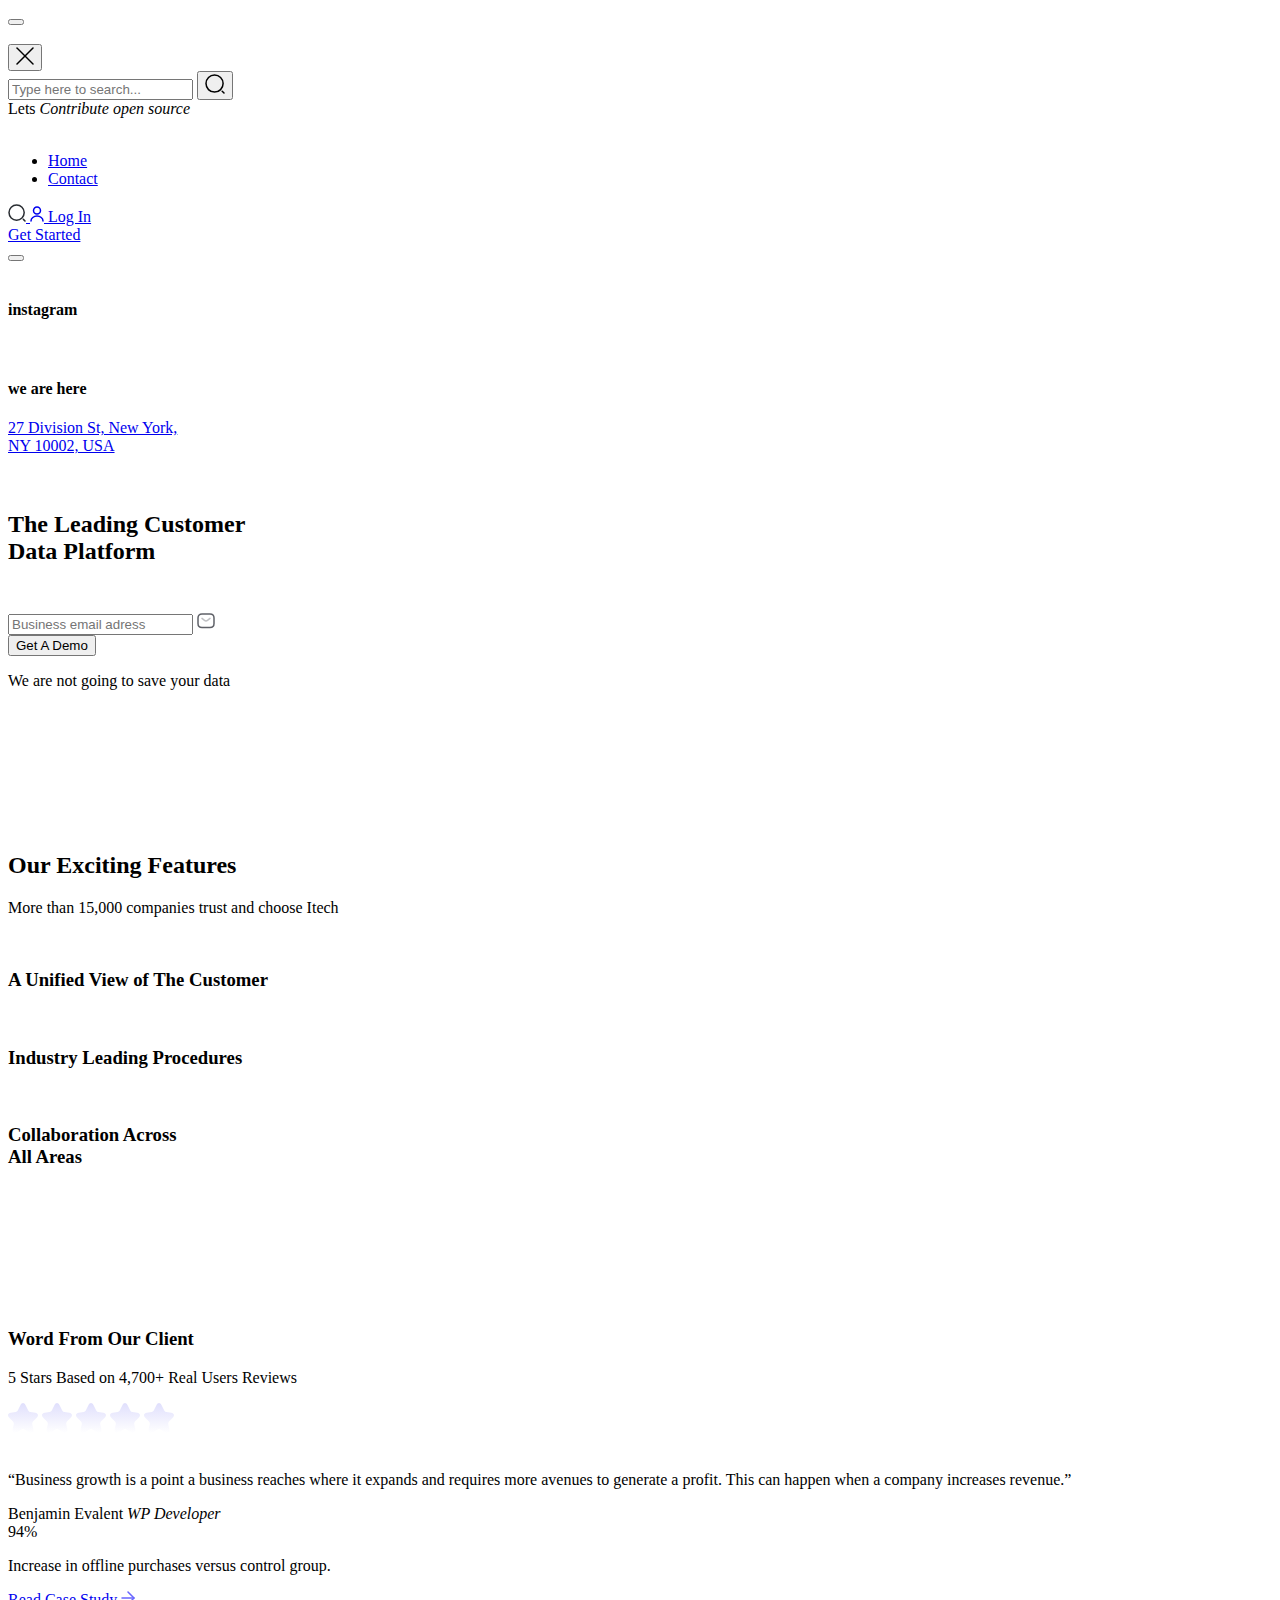
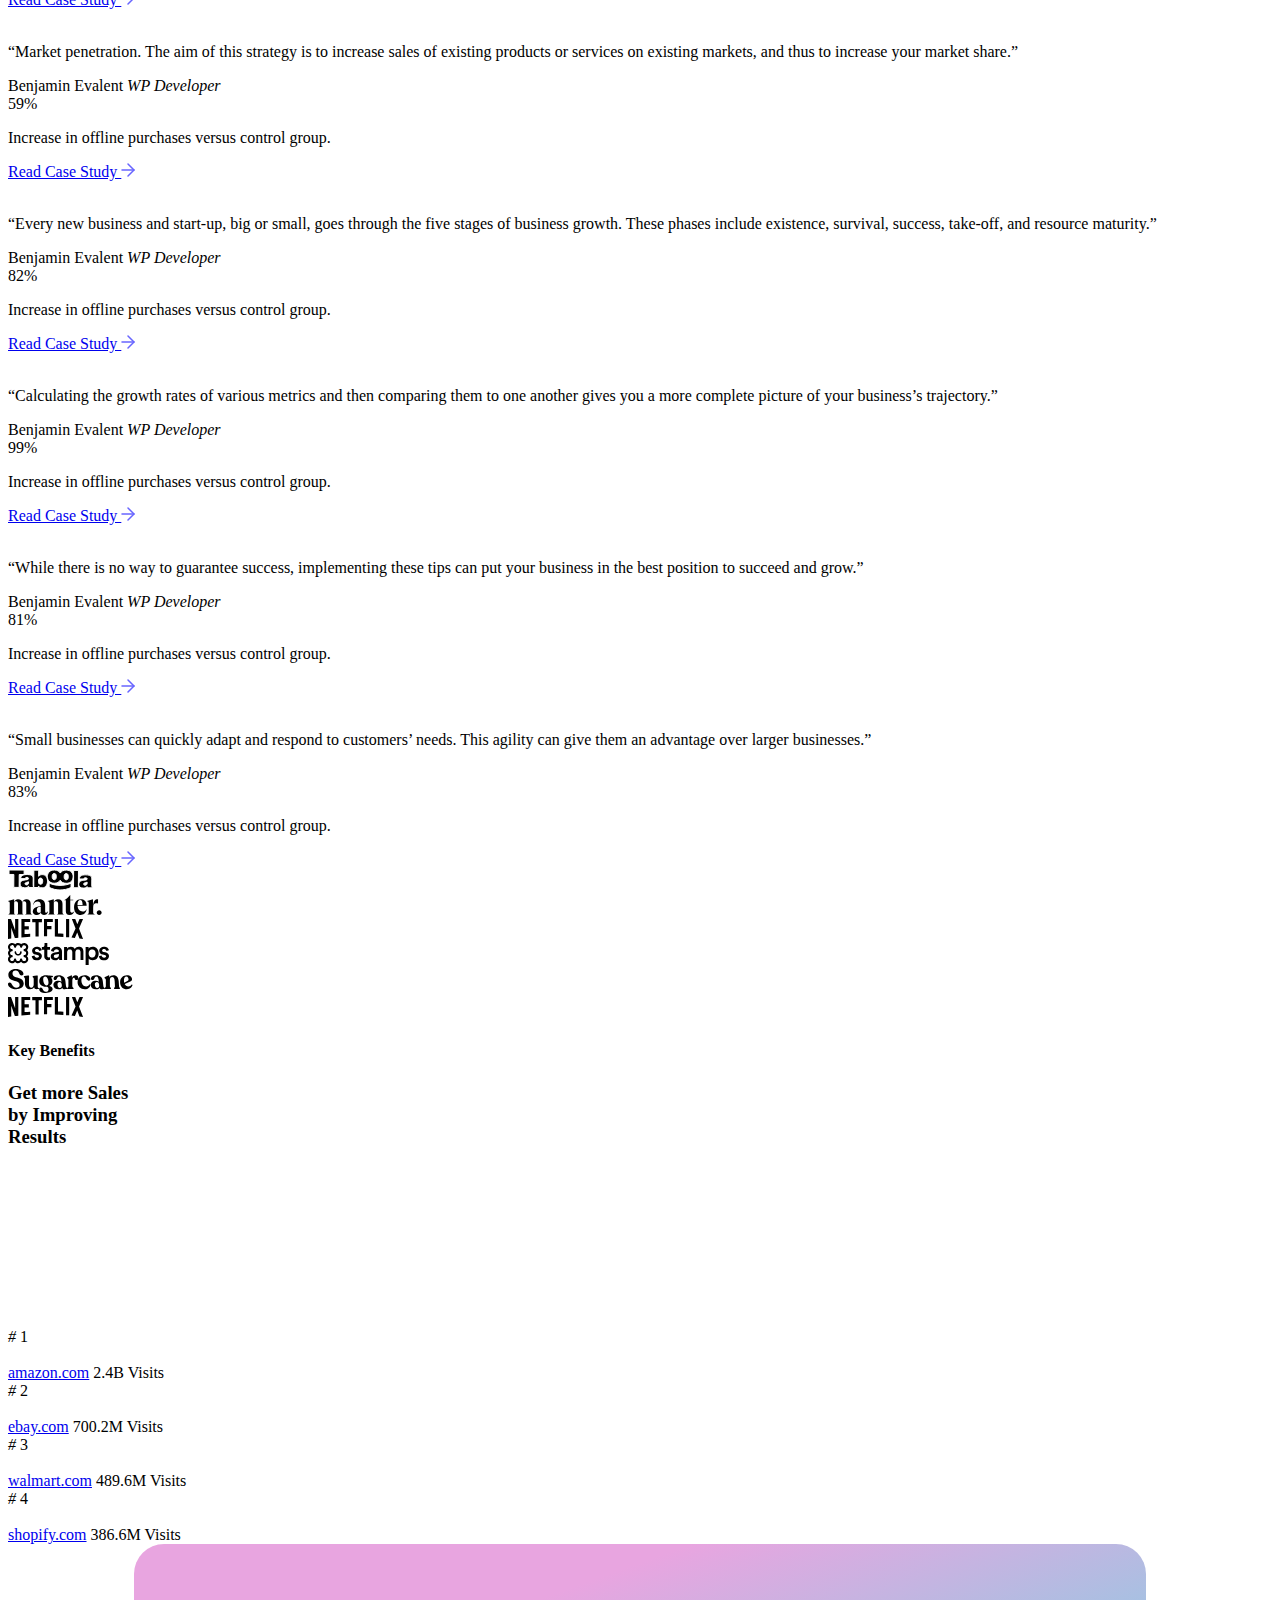
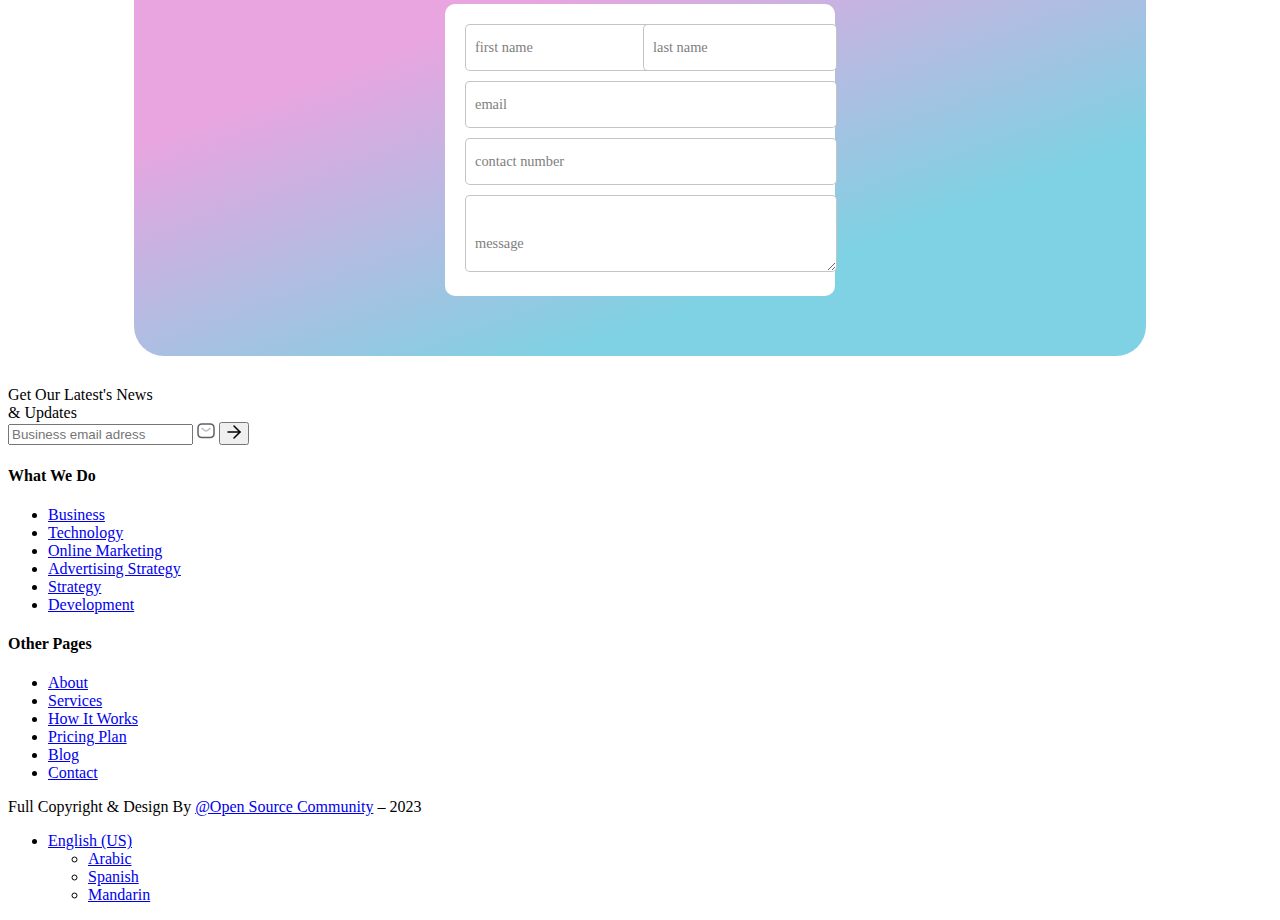
==== commit a130ae4b: "Contact spelling" ====
--- a/index.html
+++ b/index.html
@@ -130,7 +130,7 @@
                           <ul>
                              <li><a href="index.html">Home</a></li>
                              
-                             <li><a href="contact.html">Conact</a></li>
+                             <li><a href="contact.html">Contact</a></li>
                           </ul>
                        </nav>
                     </div>
